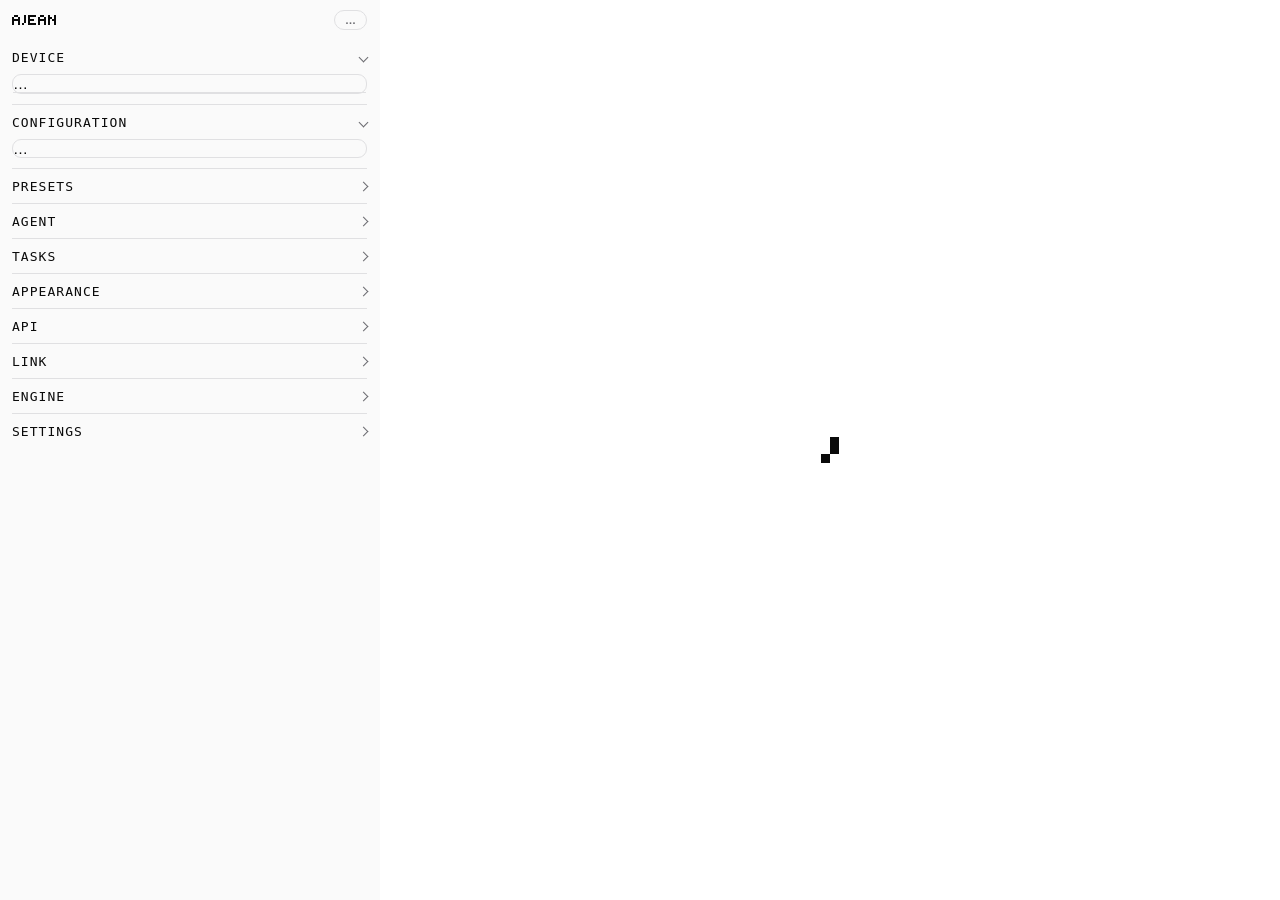
==== internal/ajean/ui/index.html @ ce0cecf3 "models: show a model's total layer count next to the NGL setting Upstream issue nathaninline/ajean#4" ====
<!doctype html>
<!-- GÉNÉRÉ depuis ui/src/ par tools/assemble-ui (go generate ./internal/ajean) — NE PAS ÉDITER index.html DIRECTEMENT -->
<html lang="fr"><head>
<meta charset="utf-8"><meta name="viewport" content="width=device-width,initial-scale=1,viewport-fit=cover">
<!-- PWA standalone : "Ajouter à l'écran d'accueil" sur iPhone → app plein écran
     SANS la barre d'onglets Safari (indispensable pour enregistrer des démos). -->
<meta name="apple-mobile-web-app-capable" content="yes">
<meta name="mobile-web-app-capable" content="yes">
<meta name="apple-mobile-web-app-status-bar-style" content="black-translucent">
<meta name="apple-mobile-web-app-title" content="AJEAN">
<title>AJEAN</title>
<!-- Favicon (même marque « ajean » que la landing/portail) + icône PWA (écran d'accueil
     iOS). SVG inline pour le favicon, PNG 180×180 en data-URI pour apple-touch-icon
     (iOS n'accepte pas le SVG pour l'icône d'accueil). Aucun fichier externe requis. -->
<link rel="icon" href="data:image/svg+xml,<svg xmlns='http://www.w3.org/2000/svg' viewBox='0 0 12 12'><rect width='12' height='12' rx='2' ry='2' fill='%23000'/><rect x='6' y='3' width='2' height='2' fill='%23fff'/><rect x='6' y='5' width='2' height='2' fill='%23fff'/><rect x='4' y='7' width='2' height='2' fill='%23fff'/></svg>">
<link rel="apple-touch-icon" href="[data-uri]">
<!-- Manifeste PWA (installabilité Android/desktop + Web Push). iOS s'appuie sur
     les métas apple-* ci-dessus ; le manifeste ne le gêne pas. Servi à la racine
     (web_server.go en local/tunnel, ajean-app sur app.ajean.link). -->
<link rel="manifest" href="manifest.webmanifest">
<!-- Marque le mode PWA AVANT le rendu : la hauteur de coque et le défilement du
     document en dépendent (voir styles.css). ⚠️ On NE PEUT PAS se fier au média
     `display-mode:standalone` : WebKit l'adosse au `display` du MANIFESTE, or cette
     app n'en a pas (elle est en `apple-mobile-web-app-capable`) — en PWA iOS il
     répond donc `browser`. `navigator.standalone` est le signal juste ici ; on
     garde `display-mode` en second pour les PWA Android/desktop à manifeste. -->
<script>try{var pwa=(window.navigator.standalone===true)||(window.matchMedia&&window.matchMedia('(display-mode:standalone)').matches)||(window.matchMedia&&window.matchMedia('(display-mode:fullscreen)').matches);document.documentElement.setAttribute('data-pwa',pwa?'1':'0');}catch(e){document.documentElement.setAttribute('data-pwa','0');}</script>
<!-- Applique le thème AVANT le rendu (pas de flash) : lit le choix persisté. -->
<script>try{var t=localStorage.getItem('ajean-theme')||'light';document.documentElement.setAttribute('data-theme',(t==='dark'||t.endsWith('-dark'))?'dark':'light');['hide-reasoning','hide-tools','fold-tools','hide-side'].forEach(function(k){document.documentElement.setAttribute('data-'+k,localStorage.getItem('ajean-'+k)==='1'?'1':'0')})}catch(e){document.documentElement.setAttribute('data-theme','light');}</script>
<style>
/* ===== Palette =====================================================
   Un seul thème (« Clean ») : noir et blanc, sobre. Deux variantes — claire par
   défaut, sombre via data-theme="dark" sur <html>. Toutes les couleurs de l'UI
   passent par ces variables ; rien d'autre ne code une couleur en dur. */
:root{color-scheme:light;--font:-apple-system,BlinkMacSystemFont,'Segoe UI',Inter,Helvetica,Arial,sans-serif;--mono:ui-monospace,SFMono-Regular,Menlo,Consolas,monospace;--bubble:#f0f0f0;--bg:#ffffff;--panel:#fafafa;--border:#e0e0e2;--text:#0a0a0a;--dim:#6b6b70;--accent:#0a0a0a;--accent-bg:rgba(0,0,0,.05);--row-bg:rgba(0,0,0,.03);--row-bg-on:rgba(0,0,0,.042);--ok:#0a0a0a;--warn:#6b6b6b;--err:#c0392b;--mag:#6b6b6b;--code-bg:#f5f5f5;--danger-bg:#fbeae8;--warn-bg:#f2f2f2;--add:#1a7f37;--add-bg:rgba(26,127,55,.10);--del:#cf222e;--del-bg:rgba(207,34,46,.10)}
[data-theme="dark"]{color-scheme:dark;--bubble:#232326;--bg:#0b0b0c;--panel:#161618;--border:#33333a;--text:#f2f2f4;--dim:#a0a0a8;--accent:#f5f5f5;--accent-bg:rgba(255,255,255,.07);--row-bg:rgba(255,255,255,.04);--row-bg-on:rgba(255,255,255,.055);--ok:#f5f5f5;--warn:#8e8e8e;--err:#f2777a;--mag:#8e8e8e;--code-bg:#000000;--danger-bg:#2e1a19;--warn-bg:#1c1c1c;--add:#4ac26b;--add-bg:rgba(74,194,107,.13);--del:#f85149;--del-bg:rgba(248,81,73,.13)}
/* Safari iOS peint un rectangle gris/noir sur TOUT élément touché (bouton, lien,
   résumé de section, bulle repliable…). C'est un retour tactile par défaut, hors
   de notre charte et impossible à styler : on le coupe. Nos états :active/:focus
   restent, eux, gérés élément par élément. */
*{box-sizing:border-box;-webkit-tap-highlight-color:transparent}
/* ⚠️ overflow:hidden sur html/body est INTERDIT EN PWA (tenté puis retiré le
   2026-07-28) : en PWA iOS, si le document ne peut plus défiler, WebKit décale
   TOUTE la mise en page à l'ouverture du clavier pour montrer le champ actif —
   la carte de saisie se retrouve plaquée en haut de l'écran. Le rebond
   élastique du document est le prix à payer ; il est cosmétique, le clavier
   ne l'est pas.
   Laisser le document défiler se paie cher, et EN PWA AUSSI : la coque y fait
   956 pt (obligatoire pour que la carte atteigne le bas de l'écran) alors que la
   fenêtre de mise en page n'en fait que 894 → il reste 62 pt de document
   défilable en permanence, même avec un fil VIDE, et la carte de saisie — posée
   en bottom:0 dans le body — part avec au lieu de rester collée en bas.
   On coupe donc le défilement du document PARTOUT (2026-07-29). Le fil, lui,
   défile toujours dans #chat, qui borne son rebond (overscroll:contain).
   ⚠️ SI LE CLAVIER iOS SE REMET À TOUT DÉCALER EN PWA, c'est ce overflow:hidden
   qu'il faut rouvrir en premier — c'était le compromis d'origine. */
/* Hauteur de la coque : elle DIFFÈRE entre PWA et navigateur, il faut les deux.
   - PWA (écran d'accueil) : 100vh, et SURTOUT ni 100dvh ni 100%. Mesuré sur
     iPhone (2026-07-28) : la vue web couvre tout l'écran (956 pt — le contenu
     passe bien sous l'horloge), mais la fenêtre de mise en page ne fait que
     894 pt et reste calée en haut. Or 100dvh ET 100% valent tous deux 894 → il
     restait une bande morte de 62 pt (= la zone sûre du haut) en bas de l'écran,
     sous la carte de saisie. 100vh se réfère au GRAND viewport (956) : la seule
     unité juste dans ce cas.
   - Navigateur (barre d'URL + barre d'outils visibles) : 100vh vaut justement ce
     GRAND viewport, donc la coque dépasse la zone réellement visible → le
     document défile alors que le fil est vide, et le bas de la carte de saisie
     (modèle / contexte) est coupé. Ici c'est 100dvh qu'il faut : la hauteur
     visible du moment.
   D'où : 100dvh par défaut, et 100vh UNIQUEMENT en PWA.
   ⚠️ Le tri se fait sur l'attribut html[data-pwa] (pose par le script du <head>),
   PAS sur le media `display-mode:standalone` : WebKit adosse ce media au `display`
   du MANIFESTE, or cette app n'en a pas (elle vit en apple-mobile-web-app-capable).
   En PWA iOS il repond donc `browser`, la branche navigateur s'appliquait, et la
   bande morte de 62 pt sous la carte de saisie etait de retour (constate le
   2026-07-29).
   ⚠️ Ne pas y ajouter overflow:hidden : voir plus haut, ça casse le clavier iOS. */
body{margin:0;font-family:var(--font);background:var(--bg);color:var(--text);height:100vh;height:100dvh;overscroll-behavior:none;display:flex;font-size:14px}
html[data-pwa="1"] body{height:100vh}
/* Seul #chat défile ; le document, lui, est figé (cf. l'avertissement ci-dessus).
   Exception PWA : on lui rend son défilement, sinon le clavier iOS casse tout. */
html,body{overflow:hidden}
/* PWA plein écran (viewport-fit=cover) : on décale le contenu des bords pour ne
   pas passer sous l'encoche / la barre système / l'indicateur d'accueil. Les
   env(safe-area-inset-*) valent 0 hors PWA, donc aucun impact ailleurs.
   ⚠️ PAS de padding-bas ici : le composer est posé en bottom:0 DANS le body, donc
   une marge basse le décollerait du bord de l'écran et laisserait une bande de
   fond visible sous la carte (visible seulement en PWA, où l'inset vaut ~34 px).
   L'indicateur d'accueil est esquivé bloc par bloc, en padding INTERNE. */
body{padding:env(safe-area-inset-top) env(safe-area-inset-right) 0 env(safe-area-inset-left)}
/* Listes déroulantes : la LISTE ouverte n'hérite pas du fond de son <select>.
   Plusieurs de nos select sont en background:transparent + color clair (chevron
   discret) : en thème sombre, le navigateur peignait donc du texte clair sur le
   fond blanc par défaut de la liste — illisible (signalé sur « Cache KV », mais
   ça touchait TOUTES les listes déroulantes en sombre). On habille donc les
   <option> eux-mêmes ; color-scheme (posé sur <html>) ne suffit pas dès que le
   select porte des couleurs explicites. */
select{color-scheme:inherit}
option,optgroup{background:var(--panel);color:var(--text)}
.side{width:320px;border-right:1px solid var(--border);padding:16px;padding-bottom:calc(16px + env(safe-area-inset-bottom));overflow-y:auto;flex-shrink:0}
.main{flex:1;display:flex;flex-direction:column;min-width:0}
#menubtn{display:none;position:fixed;top:calc(10px + env(safe-area-inset-top));left:calc(10px + env(safe-area-inset-left));z-index:20;background:var(--panel);border:1px solid var(--border);color:var(--text);width:40px;height:40px;border-radius:6px;font-size:18px;cursor:pointer;touch-action:manipulation}
#backdrop{display:none;position:fixed;inset:0;background:rgba(0,0,0,.5);z-index:10}
/* Pastille « installation en cours » : suit exactement les règles d'affichage
   du bouton ☰ (elle ne sert que quand le panneau est en tiroir, donc caché). */
#lc-chip{display:none;position:fixed;top:calc(10px + env(safe-area-inset-top));left:calc(58px + env(safe-area-inset-left));z-index:20;max-width:60vw;overflow:hidden;text-overflow:ellipsis;white-space:nowrap;background:var(--panel);border:1px solid var(--accent);color:var(--accent);height:40px;padding:0 12px;border-radius:6px;font-size:12px;cursor:pointer}
#lc-chip.failed{border-color:var(--err);color:var(--err)}
@media (max-width:720px){
  .side{position:fixed;inset:0 auto 0 0;width:80%;max-width:320px;z-index:15;transform:translateX(-100%);transition:transform .2s;background:var(--bg);padding-top:calc(16px + env(safe-area-inset-top));padding-left:calc(16px + env(safe-area-inset-left))}
  .side.open{transform:translateX(0)}
  #menubtn,#backdrop.open{display:block}
  #lc-chip:not([hidden]){display:block}
  body.drawer-open #menubtn,body.drawer-open #lc-chip{display:none}
  .main{width:100%}
  #chat{padding:60px 8px 12px}
  .msg{max-width:92%}
  #chat .msg.assistant,#chat .msg.reasoning{max-width:100%}
  #inputbar{padding:8px;gap:4px}
  #send,#stop{width:36px;padding:0}
  /* Petit écran (menu replié en tiroir) : on masque l'aide clavier — inutile et
     ça prend de la place. Elle reste visible sur desktop. */
  #sendhint{display:none}
  /* …sauf quand elle annonce que le modèle charge : là c'est une information
     d'état, pas un rappel de raccourci. */
  #sendhint.waiting{display:block}
}
/* Desktop : menu plus large et bulles (badges) un peu plus grosses. */
@media (min-width:721px){
  .side{width:380px}
  .preset-meta .ctag,.preset-meta .qtag,.preset-meta .rtag,.preset-meta .btag,.preset-meta .captag{font-size:11px;padding:2px 9px;border-radius:9px}
  .preset-meta .ctag svg,.preset-meta .rtag svg,.preset-meta .btag svg{width:11px;height:11px}
  /* Sur desktop (tags en 11px), 1.35em ferait des icônes trop grosses : on les
     ramène à 1.2em pour qu'elles épousent la hauteur du texte. Mobile inchangé. */
  .preset-meta .captag svg{width:1.2em;height:1.2em}
}
h1{margin:0;font-size:18px;color:var(--accent)}
/* Logo : « AJEAN » dessiné en pixels (SVG 4x5 par lettre, trait d'un module). Le « A »
   reste un bloc à part : il apparaît en glissant quand le mode agent est actif. */
#brand{display:inline-flex;align-items:center}
#brand svg{height:10px;width:auto;display:block;shape-rendering:crispEdges;fill:currentColor}
#brand-word{display:inline-flex;color:var(--accent)}
#ver{font-size:10px;font-weight:400;color:var(--dim);margin-left:7px;letter-spacing:0;align-self:flex-end;line-height:1;position:relative;top:1px}
.sidehead{display:flex;align-items:center;justify-content:space-between;gap:8px;margin-bottom:18px}
/* pastille d'état service, en haut à droite de la barre latérale */
.statuspill{display:inline-flex;align-items:center;gap:6px;font-size:11px;padding:3px 10px;border-radius:999px;border:1px solid var(--border);background:var(--panel);color:var(--dim);font-weight:600;white-space:nowrap;cursor:pointer}
.statuspill.ok{color:var(--ok);border-color:color-mix(in srgb,var(--ok) 45%,transparent);background:color-mix(in srgb,var(--ok) 12%,transparent)}
.statuspill.err{color:var(--err);border-color:color-mix(in srgb,var(--err) 45%,transparent);background:color-mix(in srgb,var(--err) 12%,transparent)}
.statuspill.loading{color:var(--warn);border-color:color-mix(in srgb,var(--warn) 45%,transparent);background:color-mix(in srgb,var(--warn) 12%,transparent)}
.statuspill.loading .dot{animation:pulse 1s ease-in-out infinite}
@keyframes pulse{0%,100%{opacity:1}50%{opacity:.25}}
.statuspill .dot{width:7px;height:7px;border-radius:50%;background:currentColor}
/* en-tête + bouton d'ajout de skill (toujours visible) */
.skillshead{display:flex;align-items:center;justify-content:space-between;margin:12px 0 5px}
.skillshead>span{font-size:11.5px;color:var(--dim);font-weight:600}
.addbtn{font-size:11px;padding:4px 11px;background:var(--panel);color:var(--dim);border:1px solid var(--border);border-radius:999px;cursor:pointer;line-height:1.3;letter-spacing:.02em}
.addbtn:hover{border-color:var(--dim);color:var(--text);background:var(--accent-bg)}
.mem-count{font-size:10px;color:var(--dim);font-weight:400;letter-spacing:0;text-transform:none;font-family:var(--font);margin-left:4px}
/* Titre de sous-section (Mémoire / Accès internet) : simple libellé, PAS de trait
   (le trait est réservé aux sections principales — cf. `details`). La séparation
   visuelle vient de la carte de lignes qui suit (.slist). */
/* Barre « Voir la mémoire » : libellé à gauche, bouton « + ajouter » à droite.
   Pas de chevron : la liste s'ouvre sous la ligne, ça se voit. */
.pages-bar{display:flex;align-items:center;gap:8px;cursor:pointer;user-select:none;padding:7px 0;margin-top:4px}
.pages-bar .pages-title{font-size:11.5px;color:var(--dim);font-weight:600}
.pages-bar .addbtn{margin-left:auto}
.mem-search{width:100%;box-sizing:border-box;background:var(--panel);color:var(--text);border:1px solid var(--border);border-radius:6px;padding:5px 9px;font:inherit;font-size:12px;margin:0 0 6px}
.mem-search:focus{outline:none;border-color:var(--accent)}
.mem-list{max-height:240px;overflow-y:auto;overscroll-behavior:contain}
.mem-more{font-size:11px;color:var(--dim);text-align:center;padding:6px 0 2px}
.ask-overlay{position:fixed;inset:0;background:rgba(0,0,0,.45);z-index:60;display:flex;align-items:center;justify-content:center;padding:20px}
.ask-box{background:var(--bg);border:1px solid var(--border);border-radius:10px;width:100%;max-width:420px;padding:20px;box-shadow:0 12px 40px rgba(0,0,0,.18)}
.ask-title{font-size:15px;font-weight:600;color:var(--text);margin-bottom:8px}
.ask-msg{font-size:13px;color:var(--dim);line-height:1.5;white-space:pre-wrap;word-break:break-word}
.ask-input{width:100%;box-sizing:border-box;margin-top:12px;background:var(--panel);color:var(--text);border:1px solid var(--border);border-radius:6px;padding:9px 11px;font:inherit;font-size:13px}
.ask-input:focus{outline:none;border-color:var(--accent)}
.ask-actions{display:flex;justify-content:flex-end;gap:8px;margin-top:18px}
.ask-actions button{margin:0;padding:7px 16px}
.ask-ok{border-color:var(--accent);color:var(--accent)}
.ask-ok.danger{border-color:var(--err);color:var(--err)}
#brand-a{display:inline-flex;line-height:0;color:var(--text);margin-right:2px}
/* Mode agent : le A passe en couleur d'accent (il était masqué hors agent,
   la marque se lisant alors « AJEAN »). L'état agent reste signalé par sa
   pastille dans les réglages. */
#brand.agent #brand-a{color:var(--accent)}
/* interrupteur (switch) */
/* Sous-groupe du mode agent (Mémoire, Accès internet, Serveurs MCP, Paramètres).
   MÊME grammaire que « Machine » ou « Apparence » : étiquette de groupe NUE
   au-dessus, puis UNE carte .slist qui porte toutes les lignes. Auparavant
   chaque sous-groupe était une carte qui embarquait son propre titre et du
   contenu libre aux marges variables — quatre îlots décollés au lieu d'une
   colonne régulière. Le grisé « agent désactivé » se pose sur le GROUPE
   (étiquette comprise), plus sur la carte seule. */
.gated-group{margin:0 0 10px;transition:opacity .15s}
.gated-group.gated{opacity:.4;pointer-events:none;filter:grayscale(.4)}
/* Gate d'UNE ligne (ex. compactage/machines dans « Paramètres ») : même effet que
   le groupe, mais appliqué à la .switchrow seule pour qu'une ligne voisine non gatée
   (la notification) reste pleinement active dans la même carte. */
.switchrow.gated{opacity:.4;pointer-events:none;filter:grayscale(.4);transition:opacity .15s}
.switch{position:relative;display:inline-block;width:36px;height:20px;flex:none}
.switch input{position:absolute;opacity:0;width:0;height:0}
/* Piste décochée : un gris franc (pas --border), sinon le pavé blanc ne se
   détache pas du rail en mode clair. Même teinte que .pe-sl. */
.switch .slider{position:absolute;inset:0;background:color-mix(in srgb,var(--dim) 55%,transparent);border-radius:999px;transition:background .25s ease}
.switch .slider::before{content:"";position:absolute;width:14px;height:14px;left:3px;top:3px;background:#fff;border-radius:50%;transition:transform .25s ease;box-shadow:0 1px 2px rgba(0,0,0,.25)}
.switch input:checked + .slider{background:var(--accent)}
.switch input:checked + .slider::before{transform:translateX(16px);background:var(--bg)}
.switch input:focus-visible + .slider{box-shadow:0 0 0 2px var(--bg),0 0 0 4px var(--accent)}
h2{margin:20px 0 8px;font-size:11px;color:var(--dim);text-transform:uppercase;letter-spacing:.1em;font-weight:600}
details>summary::-webkit-details-marker{display:none}
/* Bouton « + » d'ajout de preset (dans la barre de titre, à côté du chevron).
   La croix est DESSINÉE (deux filets via ::before/::after) et non un glyphe « + »
   texte, qui se posait de travers et changeait de largeur selon la police — même
   raison que .iconbtn. Petit carré arrondi, centrage parfait par fl<->box, discret
   au repos (couleur atténuée, fond du panneau) et accent au survol. */
.preset-add{display:none;position:relative;flex:none;box-sizing:border-box;
  width:22px;height:22px;padding:0;margin:0 6px 0 auto;font-size:0;
  background:var(--panel);color:var(--dim);border:1px solid var(--border);border-radius:7px;
  cursor:pointer;transition:border-color .15s ease,color .15s ease,background .15s ease}
.preset-add::before,.preset-add::after{content:"";position:absolute;top:50%;left:50%;
  background:currentColor;border-radius:1px}
.preset-add::before{width:10px;height:1.5px;transform:translate(-50%,-50%)}
.preset-add::after{width:1.5px;height:10px;transform:translate(-50%,-50%)}
.preset-add:hover{border-color:var(--accent);color:var(--accent);background:var(--accent-bg)}
.preset-add:active{transform:scale(.92)}
details[open]>summary>.preset-add{display:inline-flex}
.tag{display:inline-block;padding:2px 8px;border-radius:10px;font-size:11px;background:var(--panel);border:1px solid var(--border)}
.tag.ok{color:var(--ok);border-color:var(--ok)}
.tag.err{color:var(--err);border-color:var(--err)}
button{background:var(--panel);color:var(--text);border:1px solid var(--border);border-radius:6px;padding:6px 10px;font:inherit;cursor:pointer;margin:2px}
button:hover{border-color:var(--accent);color:var(--accent)}
button:disabled{opacity:.5;cursor:not-allowed}
.row{display:flex;gap:4px;flex-wrap:wrap}
.preset{display:flex;align-items:center;justify-content:space-between;gap:6px;padding:6px 10px;border:1px solid var(--border);border-radius:6px;margin:4px 0;cursor:pointer;background:var(--panel)}
.preset:hover{border-color:var(--accent)}
.preset.active{border-color:var(--accent);color:var(--accent);border-width:1.5px;padding:5.5px 9.5px}
.preset>span{flex:1;min-width:0;overflow:hidden;text-overflow:ellipsis;white-space:nowrap}
.preset>button{flex-shrink:0}
/* Liste de lignes cliquables (presets, pages mémoire) posée à fleur de carte :
   une pile de petites cartes bordées faisait « trop de carrés » là où le reste
   du menu aligne des lignes séparées par un filet. L'actif se signale par un
   voile et un liseré à gauche, plus par un cadre propre. */
.rowlist>.preset{border:0;border-radius:0;margin:0;padding:6px 10px;background:transparent}
.rowlist>.preset:not(:last-child){border-bottom:1px solid var(--border)}
.rowlist>.preset:hover{background:var(--row-bg)}
.rowlist>.preset.active{position:relative;background:var(--row-bg-on);color:var(--text);font-weight:600}
/* La carte (.slist) laisse volontairement déborder son contenu (menus), elle ne
   rogne donc pas ses coins : c'est la LIGNE de bord qui porte l'arrondi, sinon
   le voile dépasse l'angle de la carte. */
.rowlist:first-child>.preset:first-child{border-radius:8px 8px 0 0}
.rowlist:last-child>.preset:last-child{border-radius:0 0 8px 8px}
.rowlist:first-child:last-child>.preset:only-child{border-radius:8px}
/* Liseré de gauche : un trait DROIT (pas un arc) qui court sur TOUTE la hauteur
   de la ligne. Donc pas de box-shadow interne (l'arrondi le courberait) mais un
   élément à part, aux bords francs, que l'arrondi de la ligne de bord se
   contente de ROGNER — il se perd dans l'angle au lieu de le suivre. */
.rowlist>.preset{overflow:hidden}
.rowlist>.preset.active::before,.rowlist>.preset.pending::before{content:"";position:absolute;
  left:0;top:0;bottom:0;width:3px;background:var(--text)}
/* La liste est REDESSINÉE à chaque rafraîchissement : une transition ne jouerait
   pas (l'élément vient de naître), d'où des @keyframes d'entrée. Le liseré entre
   en glissant depuis la gauche, le voile et la puce arrivent en fondu.
   ⚠️ Elles ne sont posées QUE via .sel-anim, classe mise par loadPresets le seul
   redessin où la sélection a bougé : sans ça elles repartaient à chaque
   rafraîchissement et la puce clignotait en continu. */
@keyframes bar-in{from{transform:translateX(-100%)}to{transform:translateX(0)}}
@keyframes row-in{from{background:transparent}}
@keyframes dot-in{from{opacity:0;transform:scale(.3)}to{opacity:1;transform:scale(1)}}
.sel-anim.active::before,.sel-anim.pending::before{animation:bar-in .26s cubic-bezier(.2,.7,.3,1) both}
.rowlist>.preset.sel-anim.active,.rowlist>.preset.sel-anim.pending{animation:row-in .26s ease-out both}
.sel-anim .preset-dot{animation:dot-in .26s cubic-bezier(.2,1.5,.5,1) both}
/* Bascule en cours : la ligne visée s'allume DÉJÀ (le clic doit se voir tout de
   suite), mais sa barre reste EN RETRAIT — même blanc, opacité plus basse, et
   elle respire. Le service met plusieurs secondes à redémarrer : la barre pleine
   (plus la puce) est réservée au preset vraiment actif. */
.rowlist>.preset.pending{position:relative;background:var(--row-bg);color:var(--text);font-weight:600}
.rowlist>.preset.pending::before{animation:bar-breathe 1.5s ease-in-out infinite}
.rowlist>.preset.sel-anim.pending::before{
  animation:bar-in .26s cubic-bezier(.2,.7,.3,1) both,bar-breathe 1.5s ease-in-out .26s infinite}
@keyframes bar-breathe{0%,100%{opacity:.5}50%{opacity:.2}}
/* Ligne à deux étages (titre + étiquettes) : l'interligne interne suffit, on
   resserre donc le haut et le bas. */
.rowlist>.preset .preset-meta{margin-top:4px}
/* Messages et « voir plus » de la liste : alignés sur le retrait des lignes. */
.rowlist>.muted,.rowlist>.mem-more{padding:9px 10px}
.preset-info{flex:1;min-width:0}
.preset-name{min-width:0;overflow-wrap:anywhere;word-break:break-word}
/* Puce du preset actif : disque dessiné en CSS (le caractère « ● » dépend de la
   police du système — plus petit et plus bas sous Windows que sous macOS). */
.preset-dot{display:inline-block;width:7px;height:7px;border-radius:50%;
  background:currentColor;margin:0 7px 0 0;flex-shrink:0;
  /* ⚠️ PAS `vertical-align:middle` : ce mot-clé se cale sur la HAUTEUR D'X de la
     police, qui n'est pas la même d'un système à l'autre (Segoe UI sous Windows
     vs SF sous macOS) — la puce tombait trop bas sur PC. Un décalage EN LONGUEUR
     part de la ligne de base et ne dépend que de la taille de texte : même
     rendu partout. .34em ≈ milieu des capitales, moins la moitié du disque. */
  vertical-align:calc(.34em - 3.5px)}
/* Icône d'engrenage : centrée verticalement sur la ligne (sa silhouette ronde se
   lit bien au milieu de son coin, là où le crayon penché tirait de travers). */
.preset-edit{flex-shrink:0;display:inline-flex;align-items:center;justify-content:center;
  margin:0 -2px 0 0;padding:4px;line-height:0;background:transparent;border:none;opacity:.55}
.preset-edit:hover{opacity:1;color:var(--accent);background:transparent}
.preset-meta{display:flex;align-items:center;gap:6px;margin-top:3px;flex-wrap:wrap}
.ctag{flex-shrink:0;display:inline-flex;align-items:center;gap:3px;font-size:9px;padding:1px 6px;border:1px solid var(--border);color:var(--dim);border-radius:8px;letter-spacing:.03em}
.qtag{flex-shrink:0;font-size:9px;padding:1px 6px;border:1px solid var(--border);color:var(--dim);border-radius:8px;letter-spacing:.03em;text-transform:uppercase}
.rtag{flex-shrink:0;display:inline-flex;align-items:center;gap:3px;font-size:9px;padding:1px 6px;border:1px solid var(--border);color:var(--dim);border-radius:8px;letter-spacing:.03em}
.btag{flex-shrink:0;display:inline-flex;align-items:center;gap:3px;font-size:9px;padding:1px 6px;border:1px solid var(--border);color:var(--dim);border-radius:8px;letter-spacing:.03em}
/* Bulle « capacités » : regroupe les icônes vision (œil) et raisonnement (ampoule)
   d'un preset, dans une pastille au même style que les autres tags (issue #35). */
.captag{flex-shrink:0;display:inline-flex;align-items:center;gap:5px;font-size:9px;padding:1px 6px;border:1px solid var(--border);color:var(--dim);border-radius:8px}
/* Caractère invisible : donne à la bulle la MÊME hauteur de ligne de texte que
   les autres tags, indépendamment de la taille de l'icône (qui reste centrée). */
.captag::before{content:"\200b";margin-right:-5px}
/* Icônes dimensionnées en em : elles suivent le font-size du tag (9px base, 11px
   desktop via la media query) → la bulle a EXACTEMENT la même hauteur que les
   autres tags, qui eux se dimensionnent au texte. */
.captag svg{display:block;width:1.35em;height:1.35em}
/* Réordonnancement des presets (SortableJS). Le clone qui suit le curseur est
   bien mis en avant (fond + ombre + contour accent) ; l'emplacement cible reste
   discret pour montrer où ça va tomber. */
.preset-drag{cursor:grabbing;background:var(--row-bg-on);border:none;border-radius:6px;box-shadow:0 6px 18px rgba(0,0,0,.35);outline:none;opacity:1}
.preset-ghost{opacity:.35}
.preset-chosen{cursor:grabbing}
/* Petit « ? » d'aide : bulle au survol/clic au lieu d'un pavé de texte permanent. */
.help{display:inline-flex;align-items:center;justify-content:center;width:15px;height:15px;margin-left:6px;flex-shrink:0;font-size:10px;font-weight:600;line-height:1;color:var(--dim);border:1px solid var(--border);border-radius:50%;cursor:help;user-select:none;vertical-align:middle}
.help:hover{color:var(--accent);border-color:var(--accent)}
/* La bulle est ancrée à la ligne (.switchrow position:relative), pas au « ? »,
   pour rester alignée au bord gauche du panneau et ne pas déborder. */
.help>.tip{display:none;position:absolute;z-index:40;left:0;right:0;top:calc(100% + 2px);padding:8px 10px;background:var(--bg);border:1px solid var(--border);border-radius:6px;font-size:11px;font-weight:400;line-height:1.4;color:var(--text);box-shadow:0 4px 16px rgba(0,0,0,.15);white-space:normal;text-align:left;text-transform:none;letter-spacing:normal;font-family:var(--font);cursor:auto}
.help:hover>.tip,.help:focus>.tip,.help.open>.tip{display:block}
.kv{display:flex;justify-content:space-between;gap:10px;padding:9px 12px;border-bottom:1px solid var(--border);font-size:13px;min-height:38px;align-items:center}
.kv span:first-child{color:var(--text);flex-shrink:0}
.kv:last-child{border-bottom:0}
/* direction:rtl tronque par la GAUCHE (on garde la fin d'un chemin long), mais
   inversait l'ordre des groupes : « 18,2 / 24 Go » s'affichait « Go 24 / 18,2 ».
   unicode-bidi:plaintext rend chaque valeur dans son sens naturel tout en
   gardant l'ancrage à droite. */
.kv span:last-child{overflow:hidden;text-overflow:ellipsis;white-space:nowrap;direction:rtl;unicode-bidi:plaintext;text-align:right;min-width:0;color:var(--dim)}
.bar{height:5px;background:var(--border);border-radius:3px;overflow:hidden;margin:0}
.bar>div{height:100%;background:var(--accent)}
#chat{flex:1;min-height:0;overflow-y:auto;overscroll-behavior:contain;padding:20px;display:flex;flex-direction:column;gap:14px}
:root{--col:max(20px,calc(50% - 450px))}
@media (max-width:720px){#chat{padding:60px 8px 12px}}
.msg{max-width:80%;padding:10px 14px;border-radius:10px;white-space:pre-wrap;word-wrap:break-word;line-height:1.45}
.msg.assistant,.msg.reasoning{white-space:normal}
.msg .body{overflow-wrap:anywhere;word-break:break-word}
.msg.user{align-self:flex-end;background:var(--bubble);color:var(--text)}
.msg.user .label{color:var(--dim)}
.msg.assistant{align-self:flex-start;background:var(--panel);border:1px solid var(--border)}
.msg.assistant.errmsg{border-color:rgba(248,81,73,.55);background:rgba(248,81,73,.08);color:var(--err)}
.msg .body>*{margin:1em 0}
.msg .body>*:first-child{margin-top:0}
.msg .body>*:last-child{margin-bottom:0}
.msg .body h1,.msg .body h2,.msg .body h3,.msg .body h4{font-weight:600;line-height:1.25;margin:1.2em 0 .5em}
.msg .body h1{font-size:1.3em} .msg .body h2{font-size:1.15em} .msg .body h3{font-size:1em} .msg .body h4{font-size:.95em}
.msg .body ul,.msg .body ol{padding-left:1.4em}
.msg .body li{margin:.15em 0}
.msg .body li>p{margin:0}
.msg.assistant .body code{background:var(--code-bg);padding:1px 5px;border-radius:3px;font-size:.9em;overflow-wrap:anywhere;word-break:break-word}
.msg.assistant .body pre,.msg.reasoning .body pre{position:relative;background:var(--code-bg);border:1px solid var(--border);border-radius:6px;padding:10px;overflow-x:auto;max-width:100%;margin:.5em 0}
.copybtn{position:absolute;bottom:6px;right:6px;font-size:11px;padding:3px 8px;margin:0;background:var(--panel);border:1px solid var(--border);color:var(--dim);border-radius:5px;opacity:.5;transition:opacity .15s,color .15s}
.msg.assistant .body pre:hover .copybtn,.msg.reasoning .body pre:hover .copybtn,.msg.tool .body pre:hover .copybtn{opacity:1}
.copybtn:hover{border-color:var(--accent);color:var(--accent)}
.copybtn.done{color:var(--ok);border-color:var(--ok);opacity:1}
.msg.assistant .body pre code,.msg.reasoning .body pre code{background:transparent;padding:0;font-size:.85em;line-height:1.4}
.msg.assistant .body blockquote{border-left:3px solid var(--border);padding:0 0 0 10px;margin:.4em 0;color:var(--dim)}
.msg.assistant .body a{color:var(--accent);text-decoration:none}
.msg.assistant .body a:hover{text-decoration:underline}
.msg.assistant .body table{border-collapse:collapse;margin:.5em 0}
.msg.assistant .body th,.msg.assistant .body td{border:1px solid var(--border);padding:4px 8px}
.msg.assistant .body hr{border:none;border-top:1px solid var(--border);margin:.6em 0}
#scrollbtn{position:absolute;bottom:80px;right:20px;background:var(--panel);border:1px solid var(--border);color:var(--accent);width:36px;height:36px;border-radius:50%;cursor:pointer;display:none;font-size:16px;z-index:5}
#scrollbtn.show{display:block}
.msg.reasoning{align-self:flex-start;background:transparent;border:1px dashed var(--border);color:var(--mag);font-size:12px;max-width:90%;overflow-wrap:anywhere;word-break:break-word}
.msg.tool{align-self:flex-start;background:transparent;border:1px dashed var(--border);max-width:90%;white-space:normal;padding:8px 12px;font-size:12px;overflow-wrap:anywhere;word-break:break-word}
.msg.tool .tool-head{font-size:12px;color:var(--accent);font-weight:600;margin-bottom:6px}
/* ===== Diff des écritures (outil edit / mémoire) ==================
   Lignes ajoutées en vert, retirées en rouge, contexte neutre. Les couleurs
   viennent de variables : chaque thème peut les ajuster (clair vs sombre). */
.msg.tool pre.diff{display:block;padding:0;overflow-x:auto;background:var(--code-bg)}
.msg.tool pre.diff .dl{display:block;padding:1px 10px;white-space:pre-wrap;word-break:break-word;color:var(--dim)}
.msg.tool pre.diff .dl.add{color:var(--add);background:var(--add-bg)}
.msg.tool pre.diff .dl.del{color:var(--del);background:var(--del-bg)}
/* Marqueur +/- dans sa propre gouttière, séparé du texte (évite le « + - » collé
   sur une ligne dont le contenu commence par une puce « - »). */
.msg.tool pre.diff .dl .op{display:inline-block;width:1.2em;flex:0 0 auto;opacity:.5;user-select:none;text-align:left}
.msg.tool pre.diff .dl .tx{white-space:pre-wrap}
/* Écriture en direct : le bloc se remplit ligne à ligne pendant que le modèle
   tape. Seule la dernière ligne est en fondu (.fresh) — animer tout le bloc à
   chaque nouvelle ligne le ferait clignoter. Hauteur bornée + scroll auto en
   bas (voir 08-chat-render.js) pour qu'un long script ne pousse pas le fil. */
.msg.tool pre.diff.live .dl.fresh{animation:difffresh .18s ease-out}
@keyframes difffresh{from{opacity:0;transform:translateY(2px)}to{opacity:1;transform:none}}
@media (prefers-reduced-motion:reduce){.msg.tool pre.diff.live .dl.fresh{animation:none}}
.diff-count{margin-left:8px;letter-spacing:0;text-transform:none}
.diff-count .a{color:var(--add)}
.diff-count .d{color:var(--del)}
.msg.tool .tool-sub{font-size:10px;color:var(--dim);text-transform:uppercase;letter-spacing:.1em;margin:8px 0 4px}
.msg.tool pre{position:relative;background:var(--code-bg);border:1px solid var(--border);border-radius:6px;padding:8px 10px;overflow:auto;margin:0;max-height:280px}
.msg.tool pre code{background:transparent;padding:0;font-size:.82em;line-height:1.4;white-space:pre}
.msg.tool .tool-caret{color:var(--accent);animation:toolblink 1s step-end infinite}
.msg.tool .tool-wait{font-size:12px;color:var(--dim);margin-top:8px;animation:toolblink 1.2s ease-in-out infinite}
@keyframes toolblink{0%,100%{opacity:.45}50%{opacity:1}}
/* Indicateur « le modèle travaille » : UN seul point qui pulse (grossit et
   rétrécit), à l'endroit où l'assistant va écrire. La progression détaillée
   (chrono, tokens, vitesse) vit dans la ligne d'état persistante #genstatus. */
.msg.typing{display:inline-flex;gap:8px;align-items:center;padding:14px 16px}
.msg.typing .dot{width:8px;height:8px;border-radius:50%;background:var(--dim);animation:pulsedot 1.15s infinite ease-in-out}
@keyframes pulsedot{0%,100%{transform:scale(.55);opacity:.45}50%{transform:scale(1);opacity:1}}
/* Compactage du contexte : le MÊME indicateur, juste étiqueté (le point passe
   en accent, un libellé apparaît à côté). Un seul objet à l'écran, au bon
   endroit — pas de bannière qui doublonne. */
.msg.typing.compacting .dot{background:var(--accent)}
.msg.typing .tlabel{animation:tlabelfade 1.6s ease-in-out infinite;font-size:12px;color:var(--accent);margin-left:1px;white-space:nowrap}
@keyframes tlabelfade{0%,100%{opacity:.6}50%{opacity:1}}
/* Ligne d'état de génération (façon Claude Code) : posée DANS le fil, en dernier,
   donc juste SOUS le texte de l'IA. Reste affichée pendant toute la génération et
   montre point pulsant + chrono + tokens produits + vitesse en direct. Pendant la
   génération, la bulle de points redondante du fil est masquée (ce point-ci sert
   d'indicateur) — sauf en compactage, qui porte son propre libellé. */
.genstatus{display:flex;align-items:center;gap:8px;margin-top:-8px;font-family:var(--mono);font-size:10.5px;letter-spacing:.02em;color:var(--dim)}
/* Logo AJEAN (le J du favicon : la barre + le carré du pied), en accent, SANS
   animation — simple marque à côté des mesures. */
.genstatus .jlogo{width:16px;height:16px;flex:none;color:var(--accent)}
.genstatus .jlogo rect{fill:currentColor}
#chat.genon .msg.typing:not(.compacting){display:none}
/* Compactage : MÊME barre, texte « compactage… » en accent, logo dont l'opacité
   baisse puis remonte (fondu, pas de zoom) pour montrer que ça travaille. */
.genstatus.compacting{color:var(--accent)}
.genstatus.compacting .jlogo{animation:jpulse 1.1s ease-in-out infinite}
@keyframes jpulse{0%,100%{opacity:1}50%{opacity:.25}}
/* Trace laissée DANS le fil quand le contexte a été compacté : un séparateur
   discret, à sa place chronologique — un toast qui disparaît ne dit pas OÙ la
   coupure a eu lieu. */
.compact-mark{display:flex;align-items:center;gap:10px;margin:14px 2px;font-size:11px;color:var(--dim);letter-spacing:.04em;animation:cmarkin .35s ease}
.compact-mark::before,.compact-mark::after{content:"";flex:1;height:1px;background:var(--border)}
@keyframes cmarkin{from{opacity:0;transform:translateY(-4px)}to{opacity:1;transform:none}}
/* --- Message en attente d'accusé serveur ---------------------------------
   Affiché DÈS l'appui sur envoyer, en gris et légèrement effacé : le message
   ne disparaît plus le temps de l'aller-retour. La classe est retirée quand le
   flux renvoie l'événement `user`, et la bulle reprend sa couleur pleine —
   signal net que c'est bien parti. */
.msg.user.pending{opacity:.45;transition:opacity .2s ease}
.msg.user.pending .label{font-style:italic}

/* --- Voile de chargement du fil ------------------------------------------
   Couvre la zone du chat tant que le replay n'est pas fini. Sans lui, une
   connexion lente donne un chat vide indiscernable d'une conversation vide. */
/* Voile toujours présent (display:flex), mais invisible et inerte hors chargement.
   On anime l'OPACITÉ (et la visibilité) pour un fondu propre à la disparition : le
   fil apparaît en douceur dessous, plus d'apparition « sèche ». */
#chat-loading{position:absolute;inset:0;z-index:6;display:flex;flex-direction:column;
  align-items:center;justify-content:center;gap:12px;background:var(--bg);
  color:var(--dim);font-size:12px;letter-spacing:.04em;pointer-events:none;
  opacity:0;visibility:hidden;transition:opacity .38s ease,visibility .38s ease}
#chat-loading.show{opacity:1;visibility:visible}
@media (prefers-reduced-motion:reduce){#chat-loading{transition:none}}
/* Accueil du fil vide. Posé en surimpression du chat (et non DANS le fil) pour ne
   pas perturber le défilement ni le rendu du replay ; pointer-events:none pour
   qu'il ne vole jamais un clic à la zone de saisie. Il vit sous le voile de
   chargement (z-index plus bas) : jamais les deux visibles en même temps. */
#chat-empty{position:absolute;inset:0 0 150px;z-index:3;display:none;flex-direction:column;
  align-items:center;justify-content:center;gap:10px;pointer-events:none;
  opacity:0;transition:opacity .35s ease}
#chat-empty.show{display:flex;opacity:1}
/* Le clone perd les règles d'id de #brand (les id sont retirés), dont l'espace
   entre le « A » et le mot : on le repose ici, à l'échelle du logo agrandi
   (2 px pour 10 px de haut → 4 px pour 20 px), sinon le A s'encastre dans le J. */
#ce-logo{display:inline-flex;align-items:center;gap:4px;color:var(--text)}
#ce-logo svg{height:20px;width:auto;display:block;shape-rendering:crispEdges;fill:currentColor}
#ce-logo .ce-word{display:inline-flex;color:var(--accent)}
#ce-title{font-size:14px;color:var(--dim);letter-spacing:.03em}
/* Voile de chargement : la marque « J » (favicon) en GRAND qui pulse (même pulsation
   que le logo de compactage, @keyframes jpulse). Remplace l'ancien texte + points.
   #cl-logo EST le SVG (viewBox 0 0 12 12). */
#cl-logo{width:52px;height:52px;display:block;color:var(--accent);fill:currentColor;
  shape-rendering:crispEdges;animation:jpulse 1.1s ease-in-out infinite}
@media (prefers-reduced-motion:reduce){#cl-logo{animation:none;opacity:.7}}
.cl-dots{display:inline-flex;gap:5px;align-items:center}
.cl-dots span{width:7px;height:7px;border-radius:50%;background:var(--dim);animation:typingdot 1.2s infinite ease-in-out}
.cl-dots span:nth-child(2){animation-delay:.16s}
.cl-dots span:nth-child(3){animation-delay:.32s}
/* Les 3 points « qui sautent » du voile de chargement. Ce keyframes avait disparu
   (renommé/supprimé lors d'un ménage), laissant l'animation pointer dans le vide →
   points figés. On le redéfinit : petit saut vers le haut, échelonné par les délais
   ci-dessus. */
@keyframes typingdot{0%,80%,100%{transform:translateY(0);opacity:.45}40%{transform:translateY(-6px);opacity:1}}
.msg .label{font-size:10px;color:var(--dim);text-transform:uppercase;letter-spacing:.1em;margin-bottom:4px;display:block}
/* Bulles repliables (reasoning / tool) : une fois la réponse arrivée, on les
   replie en douceur pour désencombrer le fil, tout en gardant le label (et son
   compteur de tokens) cliquable pour redéplier. */
.msg.collapsible .label{cursor:pointer;user-select:none;margin-bottom:0}
/* Shimmer « voile blanc » façon Claude/DeepSeek : tant que la bulle travaille
   (.working), un dégradé clair balaye l'étiquette de gauche à droite. On clippe
   le dégradé sur le texte (background-clip:text) et on déplace sa position. Base
   dim pour rester secondaire, pic clair (--text) pour le reflet. Le repli retire
   .working → l'étiquette redevient statique.
   ⚠️ Le clip s'applique sur le .txt SEUL, pas sur tout le .label : sur iOS/Safari,
   -webkit-background-clip:text clippe AUSSI les enfants non-texte (notre SVG), donc
   l'icône disparaissait tant que la bulle était active et ne revenait qu'à la fin.
   En ciblant le texte, l'icône (sœur du .txt) reste visible pendant l'animation. */
#chat .msg.collapsible.working .label .txt{
  background:linear-gradient(90deg,var(--dim) 0%,var(--dim) 30%,var(--text) 50%,var(--dim) 70%,var(--dim) 100%);
  background-size:300% 100%;background-repeat:no-repeat;
  -webkit-background-clip:text;background-clip:text;
  -webkit-text-fill-color:transparent;color:transparent;
  animation:labelshimmer 2s linear infinite;
}
/* Rester dans [0%,100%] : hors de cette plage le dégradé ne couvre plus tout le
   texte et les lettres non couvertes s'effacent. Avec un fond 300% + bande
   étroite, aux deux bornes le reflet est HORS du texte (invisible), et la pause
   70%→100% espace les passages : le bouclage va d'invisible à invisible, donc
   aucune saccade. */
@keyframes labelshimmer{0%{background-position:100% 0}70%,100%{background-position:0% 0}}
@media (prefers-reduced-motion:reduce){
  #chat .msg.collapsible.working .label .txt{animation:none;background:none;-webkit-text-fill-color:var(--dim);color:var(--dim)}
}
/* ===== Barre latérale ==============================================
   Colonne de réglages dense : 12 sections repliées doivent tenir sans faire
   défiler. Un seul gabarit, repris des listes de la modale de preset.
   Hauteurs : en-tête de section 34 px, ligne de réglage 34 px. */
.side{padding:10px 12px}
/* ⚠️ Le raccourci `padding` ci-dessus écrase les esquives d'encoche posées plus
   haut (règles tiroir). Quand la barre est un TIROIR (téléphone, ou mode
   « barre en tiroir » sur ordinateur), elle est en position:fixed : le padding
   du <body> ne la protège pas, il faut donc reposer les env() ici — sinon
   « AJEAN » et la pastille d'état passent sous l'encoche en PWA iOS. */
@media (max-width:720px){
  .side{padding:calc(10px + env(safe-area-inset-top)) 12px calc(10px + env(safe-area-inset-bottom)) calc(12px + env(safe-area-inset-left))}
}
[data-hide-side="1"] .side{padding:calc(10px + env(safe-area-inset-top)) 12px calc(10px + env(safe-area-inset-bottom)) calc(12px + env(safe-area-inset-left))}
.sidehead{margin-bottom:10px}

/* --- En-tête de section --- */
details{margin:0;border-top:1px solid var(--border)}
details:first-of-type{border-top:0}
details[open]{padding-bottom:10px}
details>summary{display:flex;align-items:center;gap:8px;height:34px;font-size:13px;font-weight:500;
  color:var(--text);cursor:pointer;list-style:none;user-select:none}
.stitle{flex:1;min-width:0;overflow:hidden;text-overflow:ellipsis;white-space:nowrap}
/* Tous les titres du menu (sections ET étiquettes de groupe) s'écrivent de la
   MÊME façon : monospace, capitales, même interlettrage. La casse vient du CSS,
   pas du HTML, pour qu'aucun libellé ne puisse diverger. Seule la taille et la
   couleur distinguent les deux niveaux. */
.stitle,.subhead,.io-cap,.pages-bar .pages-title,.skillshead>span{
  font-family:var(--mono);text-transform:uppercase;letter-spacing:.08em}
/* Pastille d'état d'une section (mode agent, accès internet, MCP, accès distant).
   Un point + un mot, dans une pilule — l'ancien couple « on / off » en étiquette
   carrée se lisait mal et jurait avec le reste du menu. Actif = pilule pleine
   (inversée), inactif = contour discret. */
.sbadge{flex:none;display:inline-flex;align-items:center;gap:5px;
  font-family:var(--font);font-size:9.5px;font-weight:600;text-transform:uppercase;letter-spacing:.06em;
  padding:2px 8px;border-radius:999px;border:1px solid var(--border);color:var(--dim);background:transparent;white-space:nowrap}
.sbadge::before{content:"";width:5px;height:5px;border-radius:50%;background:currentColor;opacity:.55}
.sbadge.on{background:var(--text);border-color:var(--text);color:var(--bg)}
.sbadge.on::before{opacity:1}
.sbadge.warn{color:var(--warn);border-color:color-mix(in srgb,var(--warn) 45%,transparent)}
.sbadge.err{color:var(--err);border-color:color-mix(in srgb,var(--err) 45%,transparent)}
.sbadge:empty{display:none}
/* Dans une étiquette de groupe, la pastille se plaque à DROITE (comme dans les
   titres de section, où .stitle occupe la place) au lieu de coller au libellé.
   L'ordre visuel reste : libellé · « ? » · … · pastille. */
.subhead .sbadge{margin-left:auto;order:2}
.subhead .help{order:1}
details>summary::-webkit-details-marker{display:none}
details>summary:hover{color:var(--dim)}
/* Chevron : un carré dont on n'affiche que deux côtés. Il pivote AUTOUR DE SON
   CENTRE (aucune translation), sinon il se décale en tournant. */
details>summary::after{content:"";flex:none;width:6px;height:6px;
  border-right:1.5px solid var(--dim);border-bottom:1.5px solid var(--dim);
  transform:rotate(-45deg);transition:transform .18s ease}
details[open]>summary::after{transform:rotate(45deg)}

/* --- Étiquette de groupe : une seule règle pour toutes les variantes --- */
.subhead,.io-cap,.pages-bar .pages-title,.skillshead>span{position:relative;display:flex;align-items:center;
  font-size:11px;font-weight:600;color:var(--dim);margin:10px 2px 5px}
.io-cap{margin:0 2px 5px}
/* ⚠️ APRÈS la règle commune ci-dessus, qui pose une marge haute/basse : dans une
   LIGNE de carte, elle décalait le libellé vers le bas au lieu de le centrer. */
.pages-bar .pages-title{margin:0}
/* Étiquette de groupe en tête d'un sous-groupe du mode agent : elle suit une
   carte, elle a donc besoin de son air normal — mais pas d'un cumul de marges. */
.gated-group>.subhead:first-child{margin-top:12px}
/* Une étiquette de groupe qui suit immédiatement le titre de section n'a pas
   besoin de reprendre de l'air : le titre en a déjà donné. */
details>summary+.subhead{margin-top:4px}
.io-group{margin-top:8px}

/* --- Carte de liste --- */
/* overflow VISIBLE : les infobulles (« ? ») sont positionnées en absolu par
   rapport à la ligne, un débordement caché les TRONQUERAIT — elles doivent
   pouvoir déborder de la carte. Les lignes n'ont pas de fond propre, l'arrondi
   n'a donc rien à rogner. */
.slist{background:var(--panel);border:1px solid var(--border);border-radius:9px;
  overflow:visible;margin:0 0 8px}
.slist:last-child{margin-bottom:0}
/* Contenu libre (champ + boutons) : le rembourrage passe sur la carte. */
.slist.pad{padding:8px 10px}
.slist.pad>:first-child{margin-top:0}
.slist.pad>:last-child{margin-bottom:0}
/* Contenu libre posé DANS une carte de lignes (champs Crawl4AI, liste MCP,
   pages mémoire) : même rembourrage et même filet de séparation qu'une ligne,
   pour qu'il ne flotte pas au milieu de la carte. */
.slist>.rowbody{padding:9px 10px}
.slist>.rowbody:not(:first-child),.slist>.pages-bar:not(:first-child){border-top:1px solid var(--border)}
/* …sauf juste après une ligne de réglage : elle porte DÉJÀ son filet bas, les
   deux se cumuleraient en un trait double. */
.slist>.switchrow+.rowbody,.slist>.switchrow+.pages-bar{border-top:0}
.slist>.rowbody>:first-child{margin-top:0}
.slist>.rowbody>:last-child{margin-bottom:0}
.slist>.pages-bar{min-height:34px;padding:4px 10px;margin-top:0}
/* Contrôle posé à droite d'une ligne (liste « mode » de la mémoire) : même place
   que l'interrupteur, largeur ajustée au contenu. */
.switchrow>.sctl{margin-left:auto;order:2;width:auto;max-width:62%}

/* --- Ligne de réglage : hauteur constante, contrôle à droite --- */
.switchrow{position:relative;display:flex;align-items:center;gap:10px;min-height:34px;padding:6px 0;
  font-size:12.5px;cursor:pointer;user-select:none}
.slist>.switchrow{padding:6px 10px}
.slist>.switchrow:not(:last-child){border-bottom:1px solid var(--border)}
/* Filet HAUT explicite : pour une ligne qui suit le navigateur de pages
   (.pages-bar/.mem-pages-body ne portent pas de filet bas), sinon elle se colle
   à la liste au-dessus sans séparation. */
.slist>.switchrow.septop{border-top:1px solid var(--border)}
.switchrow .switch{margin-left:auto;order:2;flex:none}
.switchrow>span:first-child{min-width:0}

/* --- Bloc de statistique (GPU, RAM) --- */
.stat{padding:9px 10px;display:flex;flex-direction:column;gap:6px}
.stat:not(:last-child){border-bottom:1px solid var(--border)}
/* La RAM vit dans son propre conteneur (masqué quand l'info manque) : le filet
   de séparation se pose donc sur le conteneur, pas entre deux .stat frères. */
#ram-details{border-top:1px solid var(--border)}
.stat-h{display:flex;align-items:baseline;justify-content:space-between;gap:10px}
.stat-n{font-size:12.5px;color:var(--text);overflow:hidden;text-overflow:ellipsis;white-space:nowrap}
.stat-v{flex:none;font-size:12.5px;color:var(--text);font-variant-numeric:tabular-nums}
.stat-s{font-size:11px;color:var(--dim)}
/* Historique d'utilisation GPU (60 derniers échantillons, ~3 min à 3s/poll) —
   un simple SVG polyline, pas de lib de charts pour ça. */
.spark{display:block;width:100%;height:22px;margin-top:2px}
.spark polyline{fill:none;stroke:var(--accent);stroke-width:1.5;stroke-linejoin:round;stroke-linecap:round}
.spark .spark-fill{stroke:none;fill:var(--accent);opacity:.08}

/* --- Lignes clé / valeur (config active) --- */
.kv{display:flex;align-items:center;justify-content:space-between;gap:10px;min-height:34px;
  padding:6px 10px;border-bottom:1px solid var(--border);font-size:12.5px}
.kv:last-child{border-bottom:0}
.kv span:first-child{color:var(--text);flex-shrink:0}

/* --- Champs et boutons --- */
.sctl,.io-input{width:100%;background:var(--bg);color:var(--text);border:1px solid var(--border);
  border-radius:7px;padding:7px 9px;font:inherit;font-size:12.5px}
.sctl:focus,.io-input:focus{outline:none;border-color:var(--dim)}
textarea.sctl{min-height:76px;resize:vertical;line-height:1.5}
.side button:not(.preset-edit):not(.addbtn):not(.preset-add):not(.copybtn):not(.iconbtn){font-size:12px;padding:6px 10px;border-radius:7px}
.side .row{display:flex;gap:6px;align-items:center;margin:6px 0}
.side .row .sctl,.side .row .io-input{flex:1;min-width:0}
/* Bouton d'action à côté d'un champ (copier, ouvrir) : un CARRÉ à la hauteur du
   champ, icône au trait centrée. Le glyphe seul (⧉, ↗) dans un bouton texte se
   posait de travers et changeait de largeur d'une police à l'autre. */
.iconbtn{flex:none;display:inline-flex;align-items:center;justify-content:center;
  width:34px;height:34px;padding:0;margin:0;color:var(--dim);background:var(--panel);
  border:1px solid var(--border);border-radius:9px;cursor:pointer}
.iconbtn:hover{color:var(--text);border-color:var(--dim);background:var(--accent-bg)}
.iconbtn svg{width:15px;height:15px;display:block}
.side .btn-danger-o{border-color:var(--err);color:var(--err)}
.side .btn-danger-o:hover{background:var(--danger-bg);border-color:var(--err);color:var(--err)}
.side .muted{font-size:11.5px;line-height:1.5}

/* ===== Réglages d'affichage ======================================
   Chaque option est un interrupteur indépendant (Apparence), porté par un
   attribut sur <html> et persisté dans localStorage + /api/prefs :
     data-hide-reasoning : masque les bulles de raisonnement
     data-hide-tools     : masque les bulles d'appel d'outil
     data-fold-tools     : les garde repliées (déplia­bles au clic)
     data-hide-side      : barre latérale en tiroir, même sur ordinateur
   Quand raisonnement et outils sont masqués, l'activité reste signalée par
   l'indicateur de frappe (.msg.typing) maintenu pendant tout le tour. */
[data-hide-reasoning="1"] #chat .msg.reasoning{display:none}
[data-hide-tools="1"] #chat .msg.tool{display:none}
/* Barre latérale en tiroir sur TOUTES les tailles d'écran : mêmes règles que
   la version mobile, activées par l'attribut au lieu de la largeur. */
[data-hide-side="1"] .side{position:fixed;inset:0 auto 0 0;width:80%;max-width:320px;z-index:15;transform:translateX(-100%);transition:transform .2s;background:var(--bg);padding-top:calc(16px + env(safe-area-inset-top));padding-left:calc(16px + env(safe-area-inset-left));border-right:1px solid var(--border)}
@media (min-width:721px){[data-hide-side="1"] .side{width:380px;max-width:380px}}
/* Le bouton ☰ est posé au-dessus du fil : on dégage le haut de la
   conversation pour qu'il ne recouvre aucun message. */
@media (min-width:721px){html[data-hide-side="1"] #chat{padding-top:28px}}
[data-hide-side="1"] .side.open{transform:translateX(0)}
[data-hide-side="1"] #menubtn{display:block}
[data-hide-side="1"] #lc-chip:not([hidden]){display:block}
[data-hide-side="1"] #backdrop.open{display:block}
[data-hide-side="1"] body.drawer-open #menubtn,[data-hide-side="1"] body.drawer-open #lc-chip{display:none}
[data-hide-side="1"] .main{width:100%}
/* Hauteur animée en JS (mesure scrollHeight → 0) plutôt que grid 1fr→0fr qui
   peut « dépasser ». overflow:hidden clippe le contenu pendant tout le repli.
   width revient à auto SANS délai à l'ouverture (pas de saut), et passe à 0
   APRÈS le fold (width 0s .3s) à la fermeture pour rétrécir la bulle au label. */
/* height ET width sont animées (en px, pilotées en JS via scrollHeight/scrollWidth)
   → repli/dépli fluide en diagonale. overflow:hidden clippe pendant l'animation. */
.msg.collapsible .bodywrap{overflow:hidden;transition:height .42s cubic-bezier(.4,0,.2,1),width .42s cubic-bezier(.4,0,.2,1),opacity .3s ease,margin-top .42s cubic-bezier(.4,0,.2,1);opacity:1;margin-top:4px}
.msg.collapsible .bodywrap>.body{min-width:0}
.msg.collapsible.collapsed .bodywrap{opacity:0;margin-top:0}
/* Composer = un seul bloc cohérent : barre de contexte intégrée en tête (fine
   ligne de progression pleine largeur affleurant le bord) + zone de saisie. */
#composer{border-top:1px solid var(--border);background:var(--panel)}
/* La jauge est un ENFANT de #ctxmeta (et non plus un frère au-dessus) : ainsi
   elle peut être clippée par la forme arrondie du bloc — indispensable au
   thème ChatGPT où elle sert de bord bas de carte. Position/rendu inchangés
   pour les autres thèmes : filet collé en haut de la ligne de contexte. */
#ctxtrack{position:absolute;top:0;left:0;right:0;height:3px;background:var(--panel);overflow:hidden}
#ctx-fill{height:100%;width:0%;background:var(--ok,#3a7);transition:width .3s,background .3s}
#ctxmeta{position:relative;display:flex;align-items:center;justify-content:flex-end;gap:10px;padding:8px 12px 0}
#ctx-compact{display:none;margin:0;padding:2px 10px;font-size:10px;background:var(--warn-bg);border-color:var(--warn,#c93)}
#inputbar{padding:8px 12px;display:flex;gap:8px}
/* Astuce clavier sous la saisie (style repris du HTML : un thème doit pouvoir
   changer ses marges, ce qu'un style en ligne empêchait). */
#sendhint{padding:0 12px 6px;font-size:10px;text-align:center;opacity:.7}
/* Moteur pas encore prêt : l'aide clavier cède la place à l'état du chargement. */
#sendhint.waiting{opacity:1;color:var(--dim)}
#input{flex:1;background:var(--panel);color:var(--text);border:1px solid var(--border);border-radius:6px;padding:10px;font:inherit;resize:none;min-height:56px;max-height:200px;overflow-y:hidden}
#input:focus{outline:none;border-color:var(--accent)}
#send,#stop{width:36px;padding:0}
.muted{color:var(--dim);font-size:13px}
#toast{position:fixed;bottom:20px;left:50%;transform:translateX(-50%);z-index:50;background:var(--panel);border:1px solid var(--border);padding:8px 16px;border-radius:8px;opacity:0;transition:opacity .2s;pointer-events:none;box-shadow:0 8px 30px rgba(0,0,0,.18)}
#toast.show{opacity:1}
@keyframes spin{from{transform:rotate(0)}to{transform:rotate(360deg)}}
/* iOS Safari auto-zoome au focus sur tout champ < 16px. On force 16px sur les
   appareils tactiles uniquement (le desktop garde son rendu, le pinch-zoom
   manuel reste possible). */
@media (hover:none) and (pointer:coarse){
  #input,#sysprompt,#modal input,#modal textarea,#modal select{font-size:16px}
}
/* Appareil TACTILE en PAYSAGE : on réduit nettement tout pour gagner de la place
   (interface « un peu grosse » en horizontal, utile pour enregistrer des démos).
   Détection par (hover:none)+(pointer:coarse)+landscape : infaillible sur tout
   téléphone couché, sans dépendre d'un seuil de largeur/hauteur en pixels (les
   iPhone Pro Max font 932px de large et ~430px de haut, ce qui piégeait les
   seuils précédents). Le desktop (souris) n'est jamais touché.
   NB : la règle iOS 16px anti-zoom plus haut est surchargée ici volontairement
   pour #input — on garde une saisie compacte (le pinch-zoom manuel reste dispo). */
@media (hover:none) and (pointer:coarse) and (orientation:landscape){
  body{font-size:11.5px}
  /* Tiroir latéral : on décale le TIROIR ENTIER après l'encoche (left = inset)
     au lieu de padder à l'intérieur — sinon grosse bordure vide à gauche qui
     rétrécit le contenu. Padding interne normal → largeur utile pleine. */
  .side{width:300px;max-width:300px;left:env(safe-area-inset-left);padding:calc(14px + env(safe-area-inset-top)) 14px calc(14px + env(safe-area-inset-bottom)) 14px}
  #chat{padding:48px 10px 6px;gap:7px}
  .msg{padding:6px 10px;border-radius:8px;max-width:78%}
  #chat .msg.assistant,#chat .msg.reasoning{max-width:88%}
  #inputbar{padding:5px 8px;gap:6px}
  /* PAS de font-size < 16px ici : iOS Safari zoome à la sélection du champ. On
     garde 16px (hérité de la règle anti-zoom) et on compacte via hauteur/padding. */
  #input{min-height:34px;max-height:120px;padding:6px 9px}
  #send,#stop,#plus-btn{width:34px;height:34px;min-height:34px;padding:0}
  #composer .muted{display:none}
  #ctxmeta{padding:3px 10px 0}
  h1{font-size:15px}
  h2,details>summary{font-size:13px}
  #menubtn{width:32px;height:32px;font-size:15px;top:calc(6px + env(safe-area-inset-top))}
  #lc-chip{height:32px;font-size:11px;left:calc(46px + env(safe-area-inset-left));top:calc(6px + env(safe-area-inset-top))}
}
/* --- Backend llama.cpp (2 modes : rapide / optimisée) --------------------- */
.lc-head{font-size:12px;line-height:1.5}
/* Les trois modes sont des LIGNES de la carte d'installation (elles étaient des
   cartes dans une carte) : pas de cadre propre, un filet entre elles, comme
   n'importe quelle ligne de réglage du menu. */
.lc-modes{display:flex;flex-direction:column}
.lc-modes.busy{opacity:.5;pointer-events:none}
.slist>.lc-modes:not(:first-child){border-top:1px solid var(--border)}
.lc-mode{padding:10px;cursor:pointer;transition:background .12s}
.lc-mode:not(:last-child){border-bottom:1px solid var(--border)}
.lc-mode:hover{background:var(--accent-bg)}
.lc-mode-t{font-size:13px;font-weight:600;color:var(--text);display:flex;align-items:center;gap:6px}
/* « conseillé » : pilule PLEINE (texte inversé). En contour, elle héritait du
   gris atténué du thème monochrome et devenait illisible en mode sombre. */
.lc-reco{font-size:9px;font-weight:600;text-transform:uppercase;letter-spacing:.05em;background:var(--text);color:var(--bg);border:1px solid var(--text);border-radius:8px;padding:1px 6px}
.lc-mode-d{font-size:11px;color:var(--dim);margin-top:3px}
/* Hauteur réservée : la ligne d'état arrive après l'appel réseau, sans elle
   les trois cartes grandissaient d'un cran une fois l'état connu. */
.lc-mode-state{font-size:11px;min-height:16px;margin-top:7px;display:flex;align-items:center;gap:12px;flex-wrap:wrap}
.lc-mode-go{color:var(--accent)}
.lc-mode-active-tag{color:var(--accent);font-weight:600}
.lc-update-link{color:var(--dim);text-decoration:none;cursor:pointer}
.lc-update-link:hover{color:var(--accent)}
/* Choix du moteur dans l'éditeur de modèle (3 options : rapide/optimisé/perso) */
.be-opts{display:flex;flex-direction:column;gap:7px;margin:6px 0 8px}
.be-opt{display:flex;align-items:center;gap:8px;font-size:13px;color:var(--text);cursor:pointer}
.be-opt input{margin:0;flex-shrink:0}
.be-note{font-size:11px;color:var(--dim);margin-left:auto}

/* ===== Éditeur de preset — listes groupées façon Réglages iOS ======== */
#modal .modal-card{max-width:520px;overflow:hidden}
.pe-body{padding:18px 16px 24px;display:flex;flex-direction:column;gap:26px;overflow-y:auto;overflow-x:hidden;flex:1;background:var(--bg)}
/* Nombres : pas de flèches natives (spinner), champ épuré. */
.pe-val[type=number]{-moz-appearance:textfield}
.pe-val::-webkit-outer-spin-button,.pe-val::-webkit-inner-spin-button{-webkit-appearance:none;margin:0}
/* Un groupe = un petit titre + une liste encadrée aux coins arrondis. */
.pe-group{display:flex;flex-direction:column;gap:8px}
/* `display:flex` sur la classe l'emporte sur la règle par défaut du navigateur
   pour [hidden] : sans cette ligne, masquer un groupe via l'attribut hidden
   n'avait AUCUN effet visible (section « Cartes graphiques » qui restait
   affichée avec une seule carte). */
.pe-group[hidden]{display:none}
.pe-gh{font-size:12px;font-weight:600;color:var(--dim);padding:0 6px}
.pe-list{background:var(--panel);border:1px solid var(--border);border-radius:12px;overflow:hidden}
/* Ligne : libellé à gauche, contrôle à droite, séparateur fin entre lignes. */
.pe-row{display:flex;align-items:center;gap:14px;min-height:48px;padding:9px 15px}
/* Séparateur porté par la ligne SUIVANTE (border-top), pas par la précédente
   (border-bottom + :not(:last-child)) : `:last-child` compte aussi les lignes
   masquées, donc une ligne repliée gardait sa bordure basse, qui doublait
   celle de la carte. Avec border-top, la bordure est portée par l'élément
   caché lui-même — invisible tant qu'il l'est. */
.pe-row + .pe-row{border-top:1px solid var(--border)}
.pe-row-l{font-size:14px;color:var(--text);flex:1;min-width:0;line-height:1.3}
.pe-row-l .pe-sub{display:block;font-size:11px;color:var(--dim);margin-top:2px}
.pe-row-c{flex:none;display:flex;align-items:center;gap:6px;max-width:62%;justify-content:flex-end}
/* Modèle de draft : le nom de fichier peut être long. On garde le libellé sur UNE
   ligne (largeur naturelle) et on laisse le select céder la place et se tronquer
   (ellipsis) plutôt que d'écraser le libellé qui passait alors sur deux lignes. */
#s-spec-draft-row .pe-row-l{flex:0 0 auto;white-space:nowrap}
#s-spec-draft-row .pe-row-c{flex:1 1 auto;min-width:0;max-width:none;overflow:hidden}
#s-spec-draft-row .pe-selc{min-width:0;overflow:hidden}
/* Valeur éditable sans bordure, alignée à droite (nombre / texte). */
.pe-val{border:none;background:transparent;color:var(--accent);font:inherit;text-align:right;padding:4px 0;width:110px;max-width:44vw}
.pe-val::placeholder{color:var(--dim)}
.pe-val:focus{outline:none}
.pe-unit{font-size:12px;color:var(--dim)}
/* Select sans bordure, avec chevron discret. */
.pe-selc{position:relative;display:flex;align-items:center;max-width:100%}
.pe-selc select{appearance:none;-webkit-appearance:none;border:none;background:transparent;color:var(--accent);font:inherit;text-align:right;text-align-last:right;padding:4px 16px 4px 0;cursor:pointer;max-width:100%;text-overflow:ellipsis}
.pe-selc select:focus{outline:none}
.pe-selc::after{content:"›";position:absolute;right:0;transform:rotate(90deg);color:var(--dim);font-size:14px;pointer-events:none}
/* Variante pleine largeur : la liste native s'ouvre alignée à gauche de la
   ligne (et non collée au bord droit) et le nom de fichier a la place de
   s'afficher en entier. */
.pe-selc.wide{width:100%}
.pe-selc.wide select{flex:1;text-align:left;text-align-last:left;padding-right:18px}
.pe-selc.wide::after{right:2px}
/* Ligne « champ pleine largeur » (Nom, chemin, config brute…). */
.pe-row.stack{flex-direction:column;align-items:stretch;gap:8px}
/* Répartition entre cartes graphiques : UNE barre, sur laquelle on glisse
   directement. Le <input type=range> est posé par-dessus, piste transparente :
   sinon on voyait deux barres superposées (la barre de proportion + la piste
   blanche native du navigateur). Deux teintes du MÊME accent, pas deux
   couleurs — la barre exprime une proportion, pas deux catégories. */
.gpu-split{position:relative;display:flex;align-items:center;height:22px}
.gpu-bar{display:flex;width:100%;height:10px;border-radius:999px;overflow:hidden;background:color-mix(in srgb,var(--dim) 20%,transparent)}
.gpu-bar>span{background:var(--accent);flex:none;min-width:0;transition:width .12s}
.gpu-bar>span.alt{background:color-mix(in srgb,var(--accent) 42%,transparent)}
.gpu-range{position:absolute;inset:0;width:100%;height:22px;margin:0;padding:0;background:transparent;-webkit-appearance:none;appearance:none;cursor:ew-resize}
.gpu-range:focus{outline:none}
.gpu-range::-webkit-slider-runnable-track{height:22px;background:transparent;border:none}
.gpu-range::-moz-range-track{height:22px;background:transparent;border:none}
.gpu-range::-moz-range-progress{background:transparent}
.gpu-range::-webkit-slider-thumb{-webkit-appearance:none;appearance:none;width:16px;height:16px;margin-top:3px;border-radius:50%;background:var(--bg);border:2px solid var(--accent);box-shadow:0 1px 3px rgba(0,0,0,.3);cursor:ew-resize}
.gpu-range::-moz-range-thumb{width:16px;height:16px;border-radius:50%;background:var(--bg);border:2px solid var(--accent);box-shadow:0 1px 3px rgba(0,0,0,.3);cursor:ew-resize}
.gpu-range:focus-visible::-webkit-slider-thumb{box-shadow:0 0 0 3px var(--accent-bg)}
.gpu-range:focus-visible::-moz-range-thumb{box-shadow:0 0 0 3px var(--accent-bg)}
.gpu-legend{display:flex;flex-wrap:wrap;gap:6px 14px;font-size:11.5px;color:var(--dim)}
.gpu-legend i{display:inline-block;width:8px;height:8px;border-radius:2px;background:var(--accent);margin-right:5px}
.gpu-legend i.alt{background:color-mix(in srgb,var(--accent) 42%,transparent)}
.gpu-shares{display:flex;flex-wrap:wrap;gap:10px}
.gpu-share{display:flex;align-items:center;gap:5px;font-size:12px;color:var(--dim)}
.gpu-share input{width:62px;background:var(--bg);color:var(--text);border:1px solid var(--border);border-radius:7px;padding:5px 7px;font:inherit;text-align:right}
.gpu-share input:focus{outline:none;border-color:var(--accent)}
.pe-inp{width:100%;box-sizing:border-box;background:var(--bg);color:var(--text);border:1px solid var(--border);border-radius:8px;padding:9px 11px;font:inherit;transition:border-color .12s,box-shadow .12s}
/* Consigne d'une tâche : textarea posé DIRECTEMENT dans le groupe (pas de cadre
   .pe-list ni de .pe-row autour), donc à ras — on récupère le padding de carte
   inutile et la double bordure. Sa propre bordure (.pe-inp) fait tout le cadre. */
.task-consigne{min-height:260px;resize:vertical;line-height:1.6;padding:12px}
.pe-inp:focus{outline:none;border-color:var(--accent);box-shadow:0 0 0 3px var(--accent-bg)}
.pe-row.stack.plain .pe-inp{border:none;background:transparent;padding:6px 0;font-size:15px}
.pe-row.stack.plain .pe-inp:focus{box-shadow:none}
/* Champ + bouton accolé (téléchargement) — même trait que les autres champs,
   sans pastille colorée qui ressort. */
.pe-inpbtn{display:flex;align-items:stretch}
.pe-inpbtn .pe-inp{border-top-right-radius:0;border-bottom-right-radius:0;border-right:0}
/* Le bouton reprend EXACTEMENT le cadre du champ (mêmes coins, même bordure) :
   sans ça, un thème qui arrondit tous les boutons (ChatGPT) le détachait du
   champ, avec un coin rond au milieu de la paire. */
.pe-inpbtn button{flex:none;margin:0;border:1px solid var(--border);border-radius:0 8px 8px 0;background:var(--panel);color:var(--dim);padding:0 15px;cursor:pointer;font-size:15px;transition:color .12s,border-color .12s,background .12s}
.pe-inpbtn button:hover:not(:disabled){color:var(--bg);background:var(--accent);border-color:var(--accent)}
.pe-inpbtn:focus-within .pe-inp,.pe-inpbtn:focus-within button{border-color:var(--accent)}
.pe-inpbtn button:disabled{opacity:.5;cursor:default}
/* Contrôle segmenté (moteur) façon iOS. */
.pe-seg{display:flex;gap:3px;background:color-mix(in srgb,var(--dim) 16%,transparent);border-radius:9px;padding:3px;width:100%}
.pe-seg>label{flex:1;text-align:center;font-size:13px;font-weight:500;padding:7px 4px;border-radius:7px;cursor:pointer;color:var(--dim);transition:background .12s,color .12s}
.pe-seg>label:has(input:checked){background:var(--panel);color:var(--text);box-shadow:0 1px 2px rgba(0,0,0,.22)}
.pe-seg input{display:none}
.pe-seg .be-note{display:none}
.pe-seg-note{font-size:11px;color:var(--dim);padding:0 2px;min-height:14px}
.pe-note{font-size:11px;color:var(--dim);line-height:1.45}
/* Barre de progression (téléchargement de modèle). Sans total connu, elle
   défile en boucle via .indet. */
.pe-bar{height:4px;border-radius:999px;background:color-mix(in srgb,var(--dim) 26%,transparent);overflow:hidden}
.pe-bar>i{display:block;height:100%;width:0;border-radius:999px;background:var(--accent);transition:width .35s linear}
.pe-bar.indet>i{width:35%;animation:pe-bar-slide 1.2s ease-in-out infinite;transition:none}
.pe-bar.done>i{width:100%}
@keyframes pe-bar-slide{0%{margin-left:-35%}100%{margin-left:100%}}
/* Action discrète en texte (annuler un téléchargement…). */
.pe-link{align-self:flex-start;border:none;background:none;padding:0;font:inherit;font-size:11px;color:var(--dim);text-decoration:underline;cursor:pointer}
.pe-link:hover{color:var(--text)}
.pe-link:disabled{opacity:.5;cursor:default;text-decoration:none}
/* Interrupteur à glissière. */
.pe-switch{position:relative;flex:none;width:40px;height:24px}
.pe-switch input{position:absolute;opacity:0;width:0;height:0}
.pe-sl{position:absolute;inset:0;background:color-mix(in srgb,var(--dim) 55%,transparent);border-radius:999px;transition:background .18s}
.pe-sl::before{content:"";position:absolute;width:18px;height:18px;left:3px;top:3px;background:#fff;border-radius:50%;transition:transform .18s;box-shadow:0 1px 3px rgba(0,0,0,.25)}
.pe-switch input:checked+.pe-sl{background:var(--accent)}
.pe-switch input:checked+.pe-sl::before{transform:translateX(16px);background:var(--bg)}
.pe-switch input:focus-visible+.pe-sl{box-shadow:0 0 0 3px var(--accent-bg)}
/* Repli « avancé » / config brute : une ligne cliquable dans un groupe. */
.pe-adv{background:var(--panel);border:1px solid var(--border);border-radius:12px;overflow:hidden}
.pe-adv>summary{cursor:pointer;font-size:14px;color:var(--text);padding:13px 15px;list-style:none;display:flex;align-items:center;user-select:none}
.pe-adv>summary::-webkit-details-marker{display:none}
.pe-adv>summary::after{content:"";margin-left:auto;width:7px;height:7px;border-right:1.5px solid var(--dim);border-bottom:1.5px solid var(--dim);transform:translateY(-2px) rotate(45deg);transition:transform .15s}
.pe-adv[open]>summary::after{transform:translateY(1px) rotate(-135deg)}
.pe-adv[open]>summary{border-bottom:1px solid var(--border)}
.pe-adv .pe-adv-body{padding:14px 15px;display:flex;flex-direction:column;gap:10px}
.pe-adv textarea.pe-inp{min-height:210px;resize:vertical;line-height:1.5;font-family:ui-monospace,SFMono-Regular,Menlo,monospace;font-size:12px;white-space:pre-wrap;overflow-wrap:anywhere;overflow-x:hidden}
/* Ligne « éditer le .env » : chevron de disclosure + textarea de config brute. */
.pe-caret{display:inline-block;width:7px;height:7px;border-right:1.5px solid var(--dim);border-bottom:1.5px solid var(--dim);transform:rotate(-45deg);transition:transform .15s}
.pe-caret.open{transform:rotate(45deg)}
#m-content{min-height:220px;resize:vertical;line-height:1.5;font-family:ui-monospace,SFMono-Regular,Menlo,monospace;font-size:12px;white-space:pre-wrap;overflow-wrap:anywhere;overflow-x:hidden}
/* Page mémoire : le contenu EST le champ principal. On retire la carte .pe-list
   (bordure + fond) qui l'entourait — le textarea a déjà sa propre bordure, ce
   double contour et son padding grignotaient la largeur pour rien. */
#modal.kind-mem #m-raw .pe-list{background:none;border:none;border-radius:0;overflow:visible}
/* padding:0 récupère la largeur ; border-top:none retire la « barre » que la règle
   .pe-row + .pe-row posait au-dessus du textarea (son frère #m-raw-toggle, même
   masqué, reste un .pe-row pour le sélecteur d'adjacence). */
#modal.kind-mem #m-raw-body{padding:0;border-top:none}
/* Nombres avancés : chaque paire label/valeur sur sa propre ligne (réutilise pe-row). */
.pe-adv .pe-list{margin:0}
/* Variante « champ en clair » : page mémoire → le contenu est le champ principal. */
.pe-adv.pe-raw-plain{border:none;background:transparent}
.pe-adv.pe-raw-plain>summary{display:none}
.pe-adv.pe-raw-plain .pe-adv-body{padding:0}
/* Pied de modale. */
.pe-foot{padding:9px 12px;border-top:1px solid var(--border);display:flex;justify-content:space-between;
  align-items:center;gap:8px;flex-wrap:nowrap}
.pe-foot .foot-l{display:flex;align-items:center;gap:8px;min-width:0}
.pe-foot .foot-r{display:flex;gap:8px;flex:none}
.pe-btn{margin:0;padding:7px 15px;font-size:12.5px;border-radius:8px;font-weight:600;cursor:pointer;
  border:1px solid var(--border);background:var(--panel);color:var(--text);white-space:nowrap}
.pe-btn:hover{border-color:var(--dim)}
.pe-btn.primary{border-color:var(--accent);background:var(--accent);color:var(--bg)}
.pe-btn.primary:hover{filter:brightness(1.08)}
/* Suppression : icône seule, en retrait. Un bouton plein « supprimer » pesait
   autant que « enregistrer » alors que c'est l'action rare — et à trois boutons
   larges, le pied passait à deux lignes sur téléphone. */
.pe-del{flex:none;display:inline-flex;align-items:center;justify-content:center;width:32px;height:32px;
  margin:0;padding:0;border:1px solid transparent;border-radius:8px;background:transparent;color:var(--err);cursor:pointer}
.pe-del svg{width:15px;height:15px;display:block}
.pe-del:hover{background:var(--danger-bg);border-color:color-mix(in srgb,var(--err) 40%,transparent)}
/* Option d'une confirmation : une PASTILLE à cocher, pas une case système trackere
   d'un bout de texte. Éteinte : contour discret. Allumée : elle passe au rouge,
   comme l'action destructrice qu'elle étend. Vit dans la boîte de confirmation
   (#ask-check), plus dans le pied de l'éditeur. */
.pe-delmodel{align-self:flex-start;margin-top:14px;display:inline-flex;align-items:center;gap:6px;font-size:11px;font-weight:600;
  letter-spacing:.02em;color:var(--dim);cursor:pointer;white-space:nowrap;
  padding:5px 11px;border:1px solid var(--border);border-radius:999px;background:var(--panel);
  transition:color .12s,border-color .12s,background .12s}
.pe-delmodel input{position:absolute;opacity:0;width:0;height:0}
/* Le point tient lieu de case à cocher : creux au repos, plein une fois coché. */
.pe-delmodel::before{content:"";width:6px;height:6px;border-radius:50%;flex:none;
  border:1px solid currentColor;background:transparent}
.pe-delmodel:hover{color:var(--text);border-color:var(--dim)}
.pe-delmodel:has(input:checked){color:var(--err);border-color:color-mix(in srgb,var(--err) 45%,transparent);background:var(--danger-bg)}
.pe-delmodel:has(input:checked)::before{background:currentColor}
/* Éditeur de preset/mémoire — mise en forme propre du modale */
.modal-ov{position:fixed;inset:0;background:rgba(0,0,0,.45);z-index:30;align-items:center;justify-content:center;padding:20px}
/* Ouverture/fermeture animées. L'état par défaut est l'état FERMÉ ; la classe
   .show (posée par showModal/hideModal) fait jouer la transition dans les deux
   sens — une @keyframes n'aurait animé que l'ouverture. */
.modal-ov,.ask-overlay{opacity:0;transition:opacity .16s ease}
.modal-ov.show,.ask-overlay.show{opacity:1}
.modal-card,.ask-box{transform:translateY(10px) scale(.985);opacity:0;
  transition:transform .18s cubic-bezier(.2,.8,.3,1),opacity .18s ease}
.modal-ov.show .modal-card,.ask-overlay.show .ask-box{transform:none;opacity:1}
@media (prefers-reduced-motion:reduce){
  .modal-ov,.ask-overlay,.modal-card,.ask-box{transition:none}
}
.modal-card{position:relative;background:var(--bg);border:1px solid var(--border);border-radius:12px;width:100%;max-width:600px;max-height:90vh;display:flex;flex-direction:column;box-shadow:0 16px 50px rgba(0,0,0,.18)}
.modal-head{padding:14px 16px;border-bottom:1px solid var(--border);display:flex;justify-content:space-between;align-items:center}
.modal-head strong{font-size:14px}
/* ===== Modales sur téléphone : feuille pleine largeur ancrée en bas ==========
   Sur petit écran, le voile gardait 20px de marge de chaque côté + les paddings
   internes (corps 16, carte 15) : le contenu se retrouvait sur ~60% de la largeur
   et tout paraissait écrasé (surtout l'éditeur de tâche, dense). On passe donc en
   feuille : le voile ne rogne plus les côtés, la carte occupe toute la largeur et
   colle au bas de l'écran (coins hauts arrondis), et on resserre les paddings. */
@media (max-width:720px){
  /* Carte CENTRÉE et flottante (comme sur desktop), pas un panneau collé en bas :
     le « bottom sheet » faisait moche. On garde des marges (safe-area comprise) pour
     que la carte respire, et tous les coins sont arrondis. */
  .modal-ov{padding:16px;align-items:center;
    padding-top:max(16px,env(safe-area-inset-top));
    padding-bottom:max(16px,env(safe-area-inset-bottom))}
  .modal-card,#modal .modal-card{max-width:none;width:100%;max-height:88vh;
    border-radius:16px}
  .pe-body{padding:14px 12px 20px;gap:20px}
  .modal-body{padding:14px 12px}
  .pe-row{padding:9px 12px;gap:10px}
  /* Le contrôle de droite a droit à plus de place : sur mobile les selects
     (preset, unité) et les valeurs se serraient jusqu'à devenir illisibles. On
     élargit le plafond sans toucher à la répartition (le libellé garde son flex:1
     et ne rétrécit donc pas jusqu'à passer sur deux lignes). */
  .pe-row-c{max-width:72%}
  .pe-val{max-width:40vw}
  /* Le pied peut passer à deux lignes plutôt que d'écraser les 3 boutons. */
  .pe-foot{flex-wrap:wrap;row-gap:8px}
  .pe-foot .foot-r{flex:1;justify-content:flex-end}
}
/* Croix de fermeture : un CARRÉ, pas un rectangle. Avec un padding asymétrique
   (3px vertical / 10px horizontal) le glyphe paraissait écrasé et la cible de
   clic était basse. 32px, glyphe centré, taille de cible correcte au doigt. */
.modal-x{margin:0;padding:0;width:32px;height:32px;flex:none;display:inline-flex;align-items:center;justify-content:center;font-size:19px;line-height:1;color:var(--dim)}
.modal-body{padding:16px;overflow:auto;flex:1}
/* Modale ouverte mais pas encore remplie : on affiche le voile de chargement À LA
   PLACE du formulaire et du pied. Estomper le formulaire ne suffisait pas — on
   voyait quand même les champs s'écrire un par un derrière le voile. */
/* Voile OPAQUE, posé sous l'en-tête (le titre reste lisible) : `visibility:hidden`
   sur le formulaire suffirait en théorie, mais un fond plein garantit qu'aucun
   reste du preset précédent (moteur coché, réglages) ne puisse apparaître une
   fraction de seconde. --mh = hauteur mesurée de l'en-tête, posée à l'ouverture. */
/* ⚠️ Aucune transition tant que le formulaire est caché, NI pendant la frame où
   il réapparaît : WebKit diffère les transitions des éléments non rendus et les
   joue à leur retour à l'écran. Le sélecteur de moteur glissait donc de l'ancien
   preset au nouveau SOUS LES YEUX, une fois le chargement terminé. */
.modal-ov.loading .pe-body *,.modal-ov.no-anim .pe-body *{transition:none!important}
.modal-load{display:none;position:absolute;inset:var(--mh,52px) 0 0 0;z-index:2;
  align-items:center;justify-content:center;background:var(--bg);border-radius:0 0 12px 12px}
.modal-ov.loading .modal-load{display:flex}
/* visibility (et non display) : le formulaire garde sa place, donc la carte a
   déjà sa taille finale — la révéler ne provoque plus d'à-coup de hauteur. */
.modal-ov.loading .modal-body,
.modal-ov.loading .pe-body,
.modal-ov.loading .pe-foot,
.modal-ov.loading .modal-foot{visibility:hidden}
/* Rond qui tourne — les trois points sont la signature du CHAT, pas des modales. */
.spinner{width:22px;height:22px;border-radius:50%;border:2px solid var(--border);
  border-top-color:var(--dim);animation:spin .7s linear infinite}
@keyframes spin{to{transform:rotate(360deg)}}
@media (prefers-reduced-motion:reduce){.spinner{animation-duration:2s}}
.modal-foot{padding:12px 16px;border-top:1px solid var(--border);display:flex;justify-content:space-between;align-items:center;gap:8px;flex-wrap:wrap}
.foot-l{display:flex;align-items:center;gap:10px;flex-wrap:wrap}
.foot-r{display:flex;gap:8px}
.mform{display:flex;flex-direction:column;gap:14px}
.fld{display:flex;flex-direction:column;gap:5px}
.fld-l{font-size:11px;font-weight:600;letter-spacing:.04em;text-transform:uppercase;color:var(--dim)}
.fld-l .opt{text-transform:none;letter-spacing:0;font-weight:400;opacity:.65}
.fld-hint{font-size:11px;color:var(--dim);margin-top:2px}
.ctl{width:100%;box-sizing:border-box;background:var(--panel);color:var(--text);border:1px solid var(--border);border-radius:7px;padding:9px 11px;font:inherit}
.ctl:focus{outline:none;border-color:var(--accent)}
.ta{min-height:220px;resize:vertical;line-height:1.5}
.card{border:1px solid var(--border);border-radius:10px;padding:13px;display:flex;flex-direction:column;gap:13px}
.card-h{font-size:11px;font-weight:600;letter-spacing:.06em;text-transform:uppercase;color:var(--accent)}
.row{display:flex;gap:6px}
.row .ctl{flex:1;min-width:0}
.btn-dl{flex-shrink:0;margin:0}
.input-btn{display:flex}
.input-btn .ctl{flex:1;min-width:0;border-top-right-radius:0;border-bottom-right-radius:0}
.input-btn .btn-in{flex-shrink:0;margin:0;padding:9px 13px;border-left:0;border-top-left-radius:0;border-bottom-left-radius:0}
.input-btn .btn-in:hover{border-left:0}
.seg{display:flex;gap:6px}
.seg>label{flex:1;display:flex;flex-direction:column;align-items:center;justify-content:center;gap:2px;text-align:center;min-height:46px;padding:6px 4px;border:1px solid var(--border);border-radius:8px;cursor:pointer;font-size:12px;background:var(--panel);transition:border-color .12s,background .12s,color .12s}
.seg>label:hover{border-color:var(--accent)}
.seg>label:has(input:checked){border-color:var(--accent);background:var(--accent-bg);color:var(--accent)}
.seg input{display:none}
.seg .be-note{font-size:10px;color:var(--dim);margin:0}
.btn-danger{background:var(--danger-bg);border-color:var(--err);color:var(--err);margin:0}
.btn-save{border-color:var(--accent);color:var(--accent);margin:0}
.del-model{align-items:center;gap:5px;font-size:11px;color:var(--dim)}
.del-model input{margin:0}
.lc-logbar{display:flex;align-items:center;gap:6px;cursor:pointer;user-select:none;font-size:12px;color:var(--dim);font-weight:600;padding:6px 0;margin-top:2px}
.lc-logbar #lc-log-caret{font-size:9px;transition:transform .12s;display:inline-block}
.lc-logbar.open #lc-log-caret{transform:rotate(90deg)}
#lc-log{background:var(--panel);border:1px solid var(--border);border-radius:6px;padding:8px;font-size:10px;line-height:1.45;max-height:220px;overflow:auto;white-space:pre-wrap;word-break:break-all;margin:0}
.lc-spin{display:inline-block;animation:spin 1s linear infinite}
/* Serveurs MCP */
.mcp-list{display:flex;flex-direction:column;gap:4px}

.mcp-row{display:flex;align-items:center;gap:8px;padding:6px 10px;border:1px solid var(--border);border-radius:6px;background:var(--panel);cursor:pointer}
.mcp-row:hover{border-color:var(--accent)}
.mcp-row.off{opacity:.6}
.mcp-dot{flex:none;width:8px;height:8px;border-radius:50%}
.mcp-dot-ok{background:var(--accent)}
.mcp-dot-err{background:var(--err)}
.mcp-dot-off{background:var(--dim)}
.mcp-info{flex:1;min-width:0}
.mcp-name{font-size:12px;color:var(--text);overflow:hidden;text-overflow:ellipsis;white-space:nowrap}
/* Méta d'une tâche = fréquence + preset + prochaine exécution, sur UNE SEULE
   ligne. Dans le tiroir étroit du téléphone, empiler ces infos faisait exploser
   la hauteur de chaque tâche (pastilles qui s'enroulaient sur 3 lignes). On force
   donc une ligne unique (nowrap) qui déborde en douceur : le preset, plus long,
   rétrécit et tronque à l'ellipse en premier ; la fréquence et la date restent
   lisibles. Le détail complet reste dans l'éditeur et les title=. */
.mcp-meta{display:flex;align-items:center;flex-wrap:nowrap;gap:6px;margin-top:2px;min-width:0;overflow:hidden}
.mcp-tag{font-size:10px;padding:1px 7px;border-radius:9px;border:1px solid var(--border);color:var(--dim);text-transform:uppercase;letter-spacing:.04em;white-space:nowrap;flex:0 0 auto;max-width:100%;overflow:hidden;text-overflow:ellipsis}
/* Le preset est le maillon sacrifiable : il peut rétrécir (flex-shrink) jusqu'à
   une petite ellipse pour laisser la place à la fréquence et à la date. */
.mcp-tag.mcp-tag-preset{flex:0 1 auto;min-width:2.5em}
.mcp-tools{font-size:10px;color:var(--accent);white-space:nowrap;flex:0 0 auto;overflow:hidden;text-overflow:ellipsis;min-width:0}
.mcp-err{font-size:10px;color:var(--err);white-space:nowrap;flex:none}
.mcp-switch{flex:none}
.mcp-edit{flex:none;padding:2px 5px;font-size:13px;line-height:1;background:transparent;border:none;opacity:.5}
.mcp-edit:hover{opacity:1;color:var(--accent)}
/* Liste des outils MCP dans la modale */
.mcp-tools-list{display:flex;flex-direction:column;gap:2px;max-height:240px;overflow:auto;border:1px solid var(--border);border-radius:6px;padding:6px}
.mcp-tool-row{display:flex;align-items:center;gap:10px;padding:4px 6px;border-radius:5px;cursor:pointer}
.mcp-tool-row:hover{background:var(--panel)}
.mcp-tool-switch{flex:none;transform:scale(.85)}
.mcp-tool-name{font-size:12px;color:var(--text);word-break:break-all}

/* Tâches planifiées : ligne en cours d'exécution + modale d'édition. */
.mcp-row.task-running{border-color:var(--accent);background:var(--accent-bg);cursor:default}
.task-dot-run{animation:taskpulse 1.1s ease-in-out infinite}
@keyframes taskpulse{0%,100%{opacity:1;transform:scale(1)}50%{opacity:.35;transform:scale(.7)}}
.task-run-badge{font-size:10px;font-weight:600;color:var(--accent);letter-spacing:.02em}
.task-stop-btn{flex:none;margin:0;padding:3px 10px;font-size:11px;border-radius:6px;background:var(--danger-bg);border:1px solid var(--err);color:var(--err)}
.task-stop-btn:hover{background:var(--danger-bg);border-color:var(--err);color:var(--err);opacity:.85}
/* Sessions : liste de conversations persistantes (modal « Sessions »). */
.sess-count{font-size:12px;color:var(--dim);background:var(--row-bg-on);padding:1px 8px;border-radius:20px}
.sess-list{display:flex;flex-direction:column;gap:1px}
.sess-head{font-size:10px;font-weight:600;letter-spacing:.07em;text-transform:uppercase;color:var(--dim);padding:10px 8px 5px}
.sess-head:first-child{padding-top:2px}
.sess-row{position:relative;display:flex;align-items:center;gap:11px;padding:9px 12px;border-radius:9px;border:none;cursor:pointer}
.sess-row:hover{background:var(--row-bg)}
/* Minimal : l'actif est un simple voile, sans cadre. */
.sess-row.active{background:var(--accent-bg);cursor:default}
/* Point « conversation en cours » dans l'angle haut-gauche de la ligne. */
.sess-corner-dot{position:absolute;top:6px;left:6px;width:5px;height:5px;border-radius:50%;background:var(--accent)}
/* Bouton menu ⋮ d'une conversation : discret à droite, net au survol / sur l'active. */
.sess-menu-btn{flex:none;width:28px;height:28px;display:flex;align-items:center;justify-content:center;
  padding:0;margin:0;border:none;background:transparent;color:var(--dim);border-radius:7px;cursor:pointer;
  opacity:0;transition:opacity .12s,background .12s,color .12s}
.sess-row:focus-within .sess-menu-btn,.sess-row.active .sess-menu-btn{opacity:1}
@media (hover:hover){.sess-row:hover .sess-menu-btn{opacity:1}}
@media (hover:none){.sess-menu-btn{opacity:.5}}
.sess-menu-btn:hover{background:var(--row-bg-on);color:var(--text)}
.sess-menu-btn svg{display:block}
/* ===== Trackers (données datées) — design dédié ===== */
.tracker-top{display:flex;align-items:center;justify-content:space-between;gap:10px;margin-bottom:10px}
.tracker-intro{font-size:11.5px;color:var(--dim)}
.tracker-newbtn{flex:none;font-size:12px;padding:6px 11px;border-radius:8px;border:1px solid var(--border);background:transparent;color:var(--accent);cursor:pointer;font-weight:600}
.tracker-newbtn:hover{background:color-mix(in srgb,var(--accent) 12%,transparent);border-color:var(--accent)}
/* Liste : une carte par tracker (empilée : nom, méta, dernier relevé) */
.tracker-cards{display:flex;flex-direction:column;gap:8px}
.tracker-card{display:flex;align-items:flex-start;gap:10px;padding:12px 14px;border:1px solid var(--border);border-radius:12px;cursor:pointer;transition:border-color .12s,background .12s}
.tracker-card:hover,.tracker-card:focus-visible{border-color:var(--accent);background:color-mix(in srgb,var(--accent) 6%,transparent);outline:none}
.tracker-card-main{flex:1;min-width:0}
.tracker-card-name{font-size:14.5px;font-weight:600;color:var(--text);white-space:nowrap;overflow:hidden;text-overflow:ellipsis}
.tracker-card-sub{font-size:11.5px;color:var(--dim);margin-top:2px}
.tracker-card-val{font-size:12.5px;line-height:1.35;color:var(--text-dim,var(--dim));margin-top:6px;white-space:nowrap;overflow:hidden;text-overflow:ellipsis}
.tracker-card .sess-menu-btn{flex:none;margin-top:-2px}
/* Détail : en-tête + carte du dernier point */
.tracker-back{background:transparent;border:none;color:var(--dim);cursor:pointer;font-size:12.5px;padding:2px 0;margin-bottom:10px}
.tracker-back:hover{color:var(--accent)}
.tracker-hero{padding-bottom:12px;margin-bottom:14px;border-bottom:1px solid var(--border)}
.tracker-hero-name{font-size:17px;font-weight:700;color:var(--text);overflow-wrap:anywhere}
.tracker-hero-sub{font-size:12px;color:var(--dim);margin-top:3px}
/* Formulaire d'ajout : note pleine largeur, puis Date/Heure labellisées, puis bouton */
.tracker-form{display:flex;flex-direction:column;gap:8px;margin:0 0 18px}
.tracker-input{width:100%;box-sizing:border-box;padding:10px 12px;font:inherit;font-size:14px;line-height:1.4;border:1px solid var(--border);border-radius:10px;background:var(--panel);color:var(--text);resize:vertical;min-height:46px}
.tracker-input::placeholder{color:var(--dim)}
.tracker-input:focus{outline:none;border-color:var(--dim)}
.tracker-when-wrap{display:grid;grid-template-columns:minmax(0,1fr) minmax(0,1fr);gap:10px}
.tracker-fld{min-width:0;display:flex;flex-direction:column;gap:5px}
.tracker-fld>span{font-size:11px;color:var(--dim);padding-left:2px}
.tracker-fld input{width:100%;min-width:0;box-sizing:border-box;min-height:44px;padding:10px 12px;font:inherit;font-size:14px;line-height:1.2;border:1px solid var(--border);border-radius:10px;background:var(--panel);color:var(--text);font-variant-numeric:tabular-nums;-webkit-appearance:none;appearance:none}
.tracker-fld input::-webkit-date-and-time-value{text-align:left}
.tracker-fld input:focus{outline:none;border-color:var(--dim)}
.tracker-add-go{width:100%;min-height:46px;font-size:14px;font-weight:700;padding:0 12px;border-radius:10px;border:none;background:var(--accent);color:var(--bg);cursor:pointer}
.tracker-add-go:active{filter:brightness(.92)}
/* Bouton « + Ajouter un point » du détail (ouvre le modal du point) : pleine largeur. */
.tracker-addpt{width:100%;min-height:40px;margin:0 0 14px}
/* Formulaire du point dans son modal : plus de marge basse (le pied porte les boutons). */
#tracker-pt-modal .tracker-form{margin:0}
/* Frise / timeline */
.tracker-timeline{display:flex;flex-direction:column}
.tracker-yhead{display:flex;align-items:center;gap:8px;font-size:11px;font-weight:700;letter-spacing:.04em;text-transform:uppercase;color:var(--dim);cursor:pointer;padding:10px 2px 6px;user-select:none}
.tracker-yhead:hover{color:var(--text)}
.tracker-yhead .cnt{font-weight:500;letter-spacing:0;text-transform:none;color:var(--dim)}
.tracker-pt{display:flex;align-items:flex-start;gap:12px;padding:10px 6px;border-radius:8px}
.tracker-pt+.tracker-pt{border-top:1px solid color-mix(in srgb,var(--border) 55%,transparent)}
.tracker-pt:hover{background:var(--row-bg-on)}
.tracker-pt-val{flex:1;min-width:0;font-size:13.5px;line-height:1.4;color:var(--text);font-weight:500;overflow-wrap:anywhere}
.tracker-pt-date{flex:none;display:flex;flex-direction:column;align-items:flex-end;font-size:11.5px;line-height:1.35;color:var(--dim);font-variant-numeric:tabular-nums;white-space:nowrap;padding-top:1px}
.tracker-pt-time{color:color-mix(in srgb,var(--dim) 80%,transparent)}
.tracker-pt-acts{flex:none;display:flex;gap:2px;opacity:0;transition:opacity .12s}
.tracker-pt:hover .tracker-pt-acts,.tracker-pt:focus-within .tracker-pt-acts{opacity:1}
@media (hover:none){.tracker-pt-acts{opacity:.55}}
.tracker-pt-acts button{width:26px;height:26px;display:flex;align-items:center;justify-content:center;padding:0;border:none;background:transparent;color:var(--dim);border-radius:6px;cursor:pointer}
.tracker-pt-acts button:hover{background:var(--panel);color:var(--text)}
.tracker-pt-acts button.danger:hover{color:#f76b6b}
.sess-row:focus-visible{outline:none;box-shadow:0 0 0 2px var(--border)}
/* Étoile favori : éteinte (contour dim), allumée (pleine, accent). */
.sess-star{flex:none;display:flex;align-items:center;justify-content:center;width:26px;height:26px;padding:0;background:none;border:none;border-radius:7px;color:var(--dim);cursor:pointer}
.sess-star:hover{background:var(--row-bg-on);color:var(--text)}
.sess-star.on{color:var(--accent)}
.sess-info{flex:1;min-width:0}
.sess-name{font-size:13.5px;color:var(--text);overflow:hidden;text-overflow:ellipsis;white-space:nowrap}
.sess-meta{font-size:11.5px;color:var(--dim);margin-top:2px;overflow:hidden;text-overflow:ellipsis;white-space:nowrap}
.sess-acts{display:flex;align-items:center;gap:2px;flex:none;opacity:.5;transition:opacity .12s}
.sess-row:hover .sess-acts,.sess-row.active .sess-acts,.sess-row:focus-within .sess-acts{opacity:1}
.sess-act{display:flex;align-items:center;justify-content:center;width:28px;height:28px;padding:0;background:none;border:none;border-radius:7px;color:var(--dim);cursor:pointer}
.sess-act:hover{background:var(--row-bg-on);color:var(--text)}
.sess-badge{font-size:10px;font-weight:600;color:var(--accent);letter-spacing:.03em;padding:0 4px;white-space:nowrap}
/* Action principale du hub : « Nouvelle conversation », pleine largeur, remplie en
   accent (comme le bouton d'envoi) — bien visible tout en haut. */
/* Action principale « Nouvelle conversation » : bouton plein largeur SOBRE (bordure
   fine, fond au survol), pas un bloc noir. Minimal Linear/Notion. */
.proj-cta{display:flex;align-items:center;justify-content:center;gap:9px;width:100%;margin:0 0 4px;
  padding:12px 14px;border:none;border-radius:11px;
  background:var(--row-bg);color:var(--text);font-size:13.5px;font-weight:500;cursor:pointer;
  touch-action:manipulation;transition:background .12s}
.proj-cta svg{display:block;color:var(--dim)}
.proj-cta:focus,.proj-cta:focus-visible{outline:none}
.proj-cta:active{transform:scale(.995)}
@media (hover:hover){.proj-cta:hover{background:var(--row-bg-on)}.proj-cta:hover svg{color:var(--text)}}
/* Boutons MINIMAUX (footer, + projet…) : texte discret, fond léger au survol, sans
   cadre — cohérents dans tous les modals. */
.mbtn{margin:0;padding:7px 12px;border:none;background:transparent;color:var(--dim);
  border-radius:8px;font-size:12.5px;font-weight:500;cursor:pointer;transition:background .12s,color .12s;display:inline-flex;align-items:center;gap:6px}
.mbtn:hover{background:var(--row-bg);color:var(--text)}
.mbtn.danger:hover{background:var(--danger-bg);color:var(--err)}
.mbtn.primary{color:var(--accent);font-weight:600}
.mbtn.primary:hover{background:var(--accent-bg);color:var(--accent)}
/* « + projet » = un mbtn compact dans l'en-tête. */
.proj-newproj{margin:0;padding:5px 10px;border:none;background:transparent;color:var(--dim);
  border-radius:8px;font-size:12px;font-weight:500;cursor:pointer;transition:background .12s,color .12s}
.proj-newproj:hover{background:var(--row-bg);color:var(--accent)}
/* Projets en GRILLE de cartes-dossiers, dans le langage MONOCHROME de l'app (accent
   = --accent, jamais de bleu en dur). Carte : dossier duotone + nom centré, menu
   « ⋯ » discret en haut à droite. Actif = cadre accent plus marqué (comme un preset
   actif). Rien ne se chevauche. */
.proj-grid{display:grid;grid-template-columns:repeat(auto-fill,minmax(104px,1fr));gap:2px}
/* Minimal (Linear/Notion) : pas de cadre, juste un fond au survol ; l'actif porte un
   voile discret + l'icône en accent. L'espace fait le travail, rien ne « boxe ». */
.proj-tile{position:relative;display:flex;flex-direction:column;align-items:center;justify-content:center;gap:9px;
  min-height:94px;padding:16px 10px;border:none;border-radius:12px;cursor:pointer;
  background:transparent;color:var(--dim);transition:background .12s ease}
.proj-tile:hover{background:var(--row-bg)}
.proj-tile:focus-visible{outline:none;background:var(--row-bg);box-shadow:0 0 0 2px var(--accent-bg)}
.proj-tile.active{background:var(--accent-bg);cursor:default}
.proj-ticon{display:flex;line-height:0}
.proj-ticon svg{display:block}
.proj-tile.active .proj-ticon{color:var(--accent)}
.proj-tname{font-size:12.5px;font-weight:500;color:var(--text);text-align:center;line-height:1.3;
  max-width:100%;word-break:break-word;overflow:hidden;
  display:-webkit-box;-webkit-line-clamp:2;-webkit-box-orient:vertical}
.proj-tile.active .proj-tname{font-weight:600}
/* Pastille « actif » : simple point accent en haut à gauche (le texte est masqué). */
.proj-badge{position:absolute;top:10px;left:10px;width:5px;height:5px;border-radius:50%;
  background:var(--accent);font-size:0;text-indent:-999px;overflow:hidden}
/* Bouton menu ⋯ : discret, en haut à droite ; net au survol / actif. */
/* Point « conversation en cours » : à DROITE, juste avant le menu ⋮. */
.sess-dot{flex:none;width:6px;height:6px;border-radius:50%;background:var(--accent);margin:0}
.proj-menu-btn{position:absolute;top:6px;right:6px;width:24px;height:24px;display:flex;align-items:center;justify-content:center;
  padding:0;margin:0;border:none;background:transparent;color:var(--dim);border-radius:7px;cursor:pointer;
  opacity:0;transition:opacity .12s,background .12s,color .12s}
/* ⋮ visible sur la tuile ACTIVE (où il est bien cadré dans son voile) et au survol
   souris ; sur mobile, les tuiles inactives ne montrent donc pas de ⋮ flottant. */
.proj-tile.active .proj-menu-btn,.proj-tile:focus-within .proj-menu-btn{opacity:1}
@media (hover:hover){.proj-tile:hover .proj-menu-btn{opacity:1}}
.proj-menu-btn:hover{background:var(--row-bg-on);color:var(--text)}
.proj-menu-btn svg{display:block}
/* Popover de menu (projets ⋯, et bouton + du composeur). Posé sous <body>, placé en JS. */
.pop-menu{position:fixed;z-index:60;min-width:170px;padding:5px;display:flex;flex-direction:column;gap:1px;
  background:var(--panel);border:1px solid var(--border);border-radius:11px;
  box-shadow:0 12px 34px rgba(0,0,0,.22);
  transform-origin:bottom left;animation:popIn .14s cubic-bezier(.2,.8,.2,1)}
@keyframes popIn{from{opacity:0;transform:translateY(7px) scale(.94)}to{opacity:1;transform:none}}
@media (prefers-reduced-motion:reduce){.pop-menu{animation:none}}
.pop-menu button{display:flex;align-items:center;gap:10px;width:100%;text-align:left;margin:0;
  padding:9px 11px;border:none;background:none;border-radius:7px;color:var(--text);font-size:13px;cursor:pointer}
.pop-menu button:hover{background:var(--row-bg)}
.pop-menu button svg{flex:none;color:var(--dim)}
.pop-menu button.danger{color:var(--err)}
.pop-menu button.danger:hover{background:var(--danger-bg)}
.pop-menu button.danger svg{color:var(--err)}
/* La modale des tâches emprunte tout le design de l'éditeur de preset (.pe-*) :
   même largeur, même mise en carte. */
#task-modal .modal-card{max-width:520px;overflow:hidden}
#task-modal-status:empty{display:none}
/* Panneau « Dernier résultat » : le compte-rendu complet de l'IA, lisible et
   défilable — pas une mini-ligne tronquée. Posé dans une carte .pe-list-like. */
.task-report{font-size:13px;line-height:1.55;color:var(--text);background:var(--panel);border:1px solid var(--border);border-radius:12px;padding:11px 14px;max-height:240px;overflow:auto;white-space:pre-wrap;word-break:break-word}
.task-report.report-err{border-color:var(--err);color:var(--err)}
.task-report.report-run{color:var(--dim);font-style:italic}
.task-report.report-empty{color:var(--dim)}
/* Compte-rendu rendu en markdown : c'est du HTML de blocs, donc plus de pre-wrap
   (sinon les sauts de ligne du HTML généré ajoutent des lignes vides). Styles
   alignés sur ceux des bulles de chat (.msg .body). */
.task-report.md-report{white-space:normal}
.md-report>*{margin:.6em 0}
.md-report>*:first-child{margin-top:0}
.md-report>*:last-child{margin-bottom:0}
.md-report h1,.md-report h2,.md-report h3,.md-report h4{font-weight:600;line-height:1.25;margin:.9em 0 .4em}
.md-report h1{font-size:1.2em}.md-report h2{font-size:1.1em}.md-report h3{font-size:1em}.md-report h4{font-size:.95em}
.md-report ul,.md-report ol{padding-left:1.4em;margin:.5em 0}
.md-report li{margin:.15em 0}
.md-report li>p{margin:0}
.md-report code{background:var(--code-bg);padding:1px 5px;border-radius:3px;font-size:.9em;word-break:break-word}
.md-report pre{background:var(--code-bg);border:1px solid var(--border);border-radius:6px;padding:10px;overflow-x:auto;max-width:100%;margin:.5em 0}
.md-report pre code{background:transparent;padding:0;font-size:.85em;line-height:1.4}
.md-report blockquote{border-left:3px solid var(--border);padding:0 0 0 10px;margin:.4em 0;color:var(--dim)}
.md-report a{color:var(--accent);text-decoration:none}
.md-report a:hover{text-decoration:underline}
.md-report table{border-collapse:collapse;margin:.5em 0}
.md-report th,.md-report td{border:1px solid var(--border);padding:4px 8px}
.md-report hr{border:none;border-top:1px solid var(--border);margin:.6em 0}

/* Accès OpenAI / Accès distant : champs lecture seule (URL, clé) + libellés
   compacts, pour une présentation homogène et sans surcharge visuelle. */
.io-input{flex:1;min-width:0;background:var(--panel);color:var(--text);border:1px solid var(--border);border-radius:9px;padding:8px 10px;font:inherit;font-size:13px}

/* Modale MCP (ajout/édition) : les champs des groupes stdio/http n'avaient aucun
   espacement vertical (le conteneur n'est pas un flex à gap) → ils se touchaient.
   On aligne leur rythme sur celui du reste du formulaire (.mform). */
#mcp-stdio-fields,#mcp-http-fields{display:flex;flex-direction:column;gap:14px}

/* ===== Mise en page de la conversation =============================
   Colonne de lecture centrée, réponses SANS bulle (texte nu sur le fond),
   question de l'utilisateur en pastille arrondie à droite, composer en
   « pilule », pas d'étiquettes VOUS/AJEAN. Ces règles surchargent la mise en
   page générique plus haut : elles doivent donc rester APRÈS elle. */
body{font-size:15px}
h1{color:var(--text);font-weight:600;letter-spacing:-.01em}
/* Barre latérale : plus sombre/atténuée que la zone de conversation. */
.side{background:var(--panel);border-right-color:transparent}
@media (max-width:720px){.side{background:var(--panel)}}
/* Colonne de lecture centrée (comme le fil ChatGPT), pleine largeur sur mobile. */
#chat{padding:28px max(16px,calc(50% - 380px)) 8px;gap:22px;scrollbar-gutter:stable both-edges}
/* Réponses de l'assistant : pas de cadre, pas de fond — juste du texte. */
#chat .msg.assistant{background:transparent;border:none;padding:0;max-width:100%;line-height:1.7}
/* Question : pastille arrondie à droite, texte lisible sur fond clair OU sombre. */
#chat .msg.user{background:var(--bubble);color:var(--text);border-radius:20px;padding:11px 18px;max-width:75%;line-height:1.6}
#chat .msg.user .label{color:var(--dim)}
/* Étiquettes VOUS / AJEAN : inutiles ici (l'alignement suffit), sauf pour les
   bulles repliables (raisonnement / outils) où le label est le bouton de repli. */
#chat .msg .label{display:none}
#chat .msg.collapsible .label{display:inline-flex;align-items:center;gap:6px;position:relative;padding-right:16px;width:fit-content;
  text-transform:none;letter-spacing:0;font-size:13px;font-weight:500;color:var(--dim)}
/* Icône SVG de l'étiquette : au trait, alignée au texte, suit la couleur (--dim du
   label). Le shimmer clippe un dégradé sur le TEXTE seul (background-clip:text) ;
   le SVG, élément à part, n'est pas affecté → il reste net et lisible pendant
   l'animation. Slot vide (bulles sans icône) : replié pour ne pas manger le gap. */
#chat .msg.collapsible .label .ic-slot{display:inline-flex;flex:0 0 auto;line-height:0}
#chat .msg.collapsible .label .ic-slot:empty{display:none}
#chat .msg.collapsible .label .ic{width:15px;height:15px;display:block;opacity:.85;margin-top:-2px}
/* Chevron de repli, à droite du texte. Posé en ::after avec sa propre couleur :
   le shimmer met -webkit-text-fill-color:transparent sur le label, ce qui se
   propagerait au chevron — on le ré-affirme ici pour qu'il reste visible pendant
   l'animation. Pivote de 0 (replié, pointe à droite) à 90° (déplié, pointe bas). */
#chat .msg.collapsible .label::after{content:'\203A';position:absolute;right:0;top:50%;
  transform:translateY(-50%);transition:transform .2s ease;color:var(--dim);
  -webkit-text-fill-color:var(--dim);font-size:14px;line-height:1;opacity:.8}
#chat .msg.collapsible:not(.collapsed) .label::after{transform:translateY(-50%) rotate(90deg)}
/* Mesures de génération sous la réponse (prefill / decode). Assez discrètes pour
   ne pas concurrencer le texte, assez lisibles pour être utiles. Toujours
   affichées : ces chiffres font partie de l'identité de l'app (IA locale). */
#chat .msg .statline{margin-top:10px;font-family:var(--mono);font-size:10.5px;letter-spacing:.02em;
  color:var(--dim);opacity:.75}
#chat .msg .statline:empty{display:none}
/* Arrivée en fondu montant plutôt qu'un surgissement sec. L'opacité finale (.75)
   est celle de la règle ci-dessus : l'animation doit y ATTERRIR, sinon la ligne
   clignote en repassant à sa valeur de repos. */
#chat .msg .statline-in{animation:statin .28s cubic-bezier(.2,.7,.3,1) both}
@keyframes statin{from{opacity:0;transform:translateY(3px)}to{opacity:.75;transform:none}}
@media (prefers-reduced-motion:reduce){#chat .msg .statline-in{animation:none}}
/* Raisonnement / outils : plus d'encart du tout — juste la ligne de texte (le
   label) avec un chevron pour déplier. Le corps s'affiche dépliée sans cadre. */
#chat .msg.reasoning,#chat .msg.tool{background:none;border:none;border-radius:0;color:var(--dim);padding:0}
#chat .msg.reasoning{color:var(--dim)}
#chat .msg.assistant .body pre,#chat .msg.reasoning .body pre{border-radius:12px;padding:12px 14px}
/* --- Appel d'outil : épuré ------------------------------------------------
   Pas de carte, pas de bordure, pas de barre d'accent. Juste des blocs de code
   souples (fond code discret, coins arrondis) empilés avec un peu d'air, chacun
   précédé d'un libellé minuscule et léger. Cohérent avec le reste (le raisonnement
   n'a pas d'encadré non plus). */
#chat .msg.tool .body{background:none;border:none;border-radius:0;padding:0;margin-top:2px;
  display:flex;flex-direction:column;gap:5px}
#chat .msg.tool .body:empty{display:none}
#chat .msg.tool .body pre{background:var(--code-bg);border:none;border-radius:10px;margin:0;
  padding:10px 13px;max-height:280px}
/* Libellé de section (réponse / modifications / …) : discret, en minuscules, léger. */
#chat .msg.tool .tool-sub{margin:0;padding:0 2px;border:none;background:none;
  font-size:10px;color:var(--dim);text-transform:none;letter-spacing:0;opacity:.65}
#chat .msg.tool pre.diff{padding:8px 0}
#chat .msg.tool pre.diff .dl{padding:1px 13px}
#chat .msg.tool .tool-wait{padding:0 2px;margin:0;color:var(--dim)}
#chat .msg.tool .body pre .copybtn{bottom:7px;right:7px}
#chat .msg.assistant .body a{text-decoration:underline;text-underline-offset:2px}
/* Composer = UNE seule carte posée PAR-DESSUS le fil : la conversation
   continue de défiler DERRIÈRE elle et s'efface en fondu (dégradé vers le fond)
   au lieu de s'arrêter net au-dessus. Dans la carte, de haut en bas : la saisie
   et ses boutons, un pied discret (préréglage · contexte · compacter), puis la
   jauge de contexte qui FORME le bord bas — elle épouse les coins arrondis
   (overflow:hidden sur le rayon). Les trois blocs sont des frères dans le HTML :
   on les recolle en dessinant les bordures par morceaux et l'ordre visuel vient
   de l'ordre flex — aucun changement de markup. */
/* Le padding BAS dégage l'indicateur d'accueil de l'iPhone en PWA : la carte
   flotte au-dessus de lui, son arrondi bas reste donc bien visible. Hors PWA
   l'inset vaut 0 → strictement les 8 px d'origine. */
/* Le composeur flotte AU-DESSUS du fil (position absolue). Apparence d'origine
   (dégradé qui fond vers le fil), mais `pointer-events:none` sur le conteneur avec
   ses enfants ré-activés : les clics traversent la bande estompée, ce qui permet
   d'attraper la barre de défilement du fil même en bas, là où le dégradé la
   recouvre. Le padding bas du fil suit la HAUTEUR RÉELLE du composeur (--composer-h,
   mesurée en JS) car elle varie (saisie multi-lignes, pièces jointes) : sinon, sur
   une conversation courte, du texte se cachait sous la carte sans pouvoir défiler. */
/* Composeur DANS LE FLUX (plus en superposition). #chat (flex:1) occupe donc
   exactement la place au-dessus : il défile toujours correctement et la fin d'une
   réponse ne peut JAMAIS se cacher derrière la carte (le calcul de padding basé
   sur une hauteur mesurée était fragile sur iOS Safari — cf. scrollH == clientH
   alors que du texte débordait). Un léger dégradé (::before) adoucit la jointure
   au-dessus de la carte sans masquer la dernière ligne. */
/* Composeur EN SUPERPOSITION : le fil défile DERRIÈRE la carte et s'efface en
   fondu → le texte disparaît vers le milieu de la zone de saisie (pas un arrêt
   net). #chat réserve la hauteur RÉELLE du composeur + une marge, pour que la
   dernière ligne garde toujours de l'espace au-dessus de la carte ET que le fil
   défile quand ça dépasse. */
#composer{position:absolute;left:0;right:0;bottom:0;z-index:4;display:flex;flex-direction:column;padding:32px 0 calc(8px + env(safe-area-inset-bottom));--col:calc(max(16px,calc(50% - 380px)) + var(--sbw,0px));background:none;border-top:none;pointer-events:none;isolation:isolate}
/* Dégradé limité à la LARGEUR DE LA ZONE DE SAISIE (left/right:var(--col), comme
   #inputbar) : sinon l'ombre débordait jusqu'aux bords de la page et passait
   PAR-DESSUS la barre de défilement du navigateur. Opaque dès ~45 % de la
   hauteur, donc le texte est totalement fondu autour du haut de la carte.
   z-index:0 = au-dessus du fil mais sous les enfants du composeur. */
#composer::before{content:"";position:absolute;top:0;bottom:0;left:var(--col);right:var(--col);background:linear-gradient(to bottom,transparent,var(--bg) 45%);pointer-events:none;z-index:0}
#composer>*{pointer-events:auto;position:relative;z-index:1}
/* Espace réservé sous le fil = un VRAI bloc (::after), pas un padding-bottom :
   iOS Safari n'inclut PAS le padding-bottom d'un conteneur scrollable dans sa
   hauteur de défilement → quand la réponse finissait derrière la carte,
   scrollHeight == clientHeight, donc AUCUN scroll possible et le texte restait
   piégé dessous. Un bloc, lui, compte toujours dans le débordement → le fil peut
   remonter pour dégager la dernière ligne au-dessus de la carte. */
#chat::after{content:"";display:block;flex:none;height:calc(var(--composer-h,150px) + 6px)}
#scrollbtn{bottom:calc(var(--composer-h,150px) + 6px);border-radius:999px}
#inputbar{order:1;margin:0 var(--col);padding:8px 8px 8px 16px;gap:8px;align-items:flex-end;background:var(--panel);border:1px solid var(--border);border-bottom:none;border-radius:26px 26px 0 0}
#input{background:transparent;border:none;border-radius:0;padding:9px 0;min-height:36px;line-height:18px;max-height:160px}
/* Pas de cadre qui s'assombrit au focus : la carte garde exactement la même
   bordure, seule la saisie change (curseur). */
#input:focus{border-color:transparent}
/* touch-action:manipulation : supprime le délai de double-tap et lève l'ambiguïté
   geste/tap sur iOS — le bouton stop répond au premier appui même pendant que le
   fil défile en streaming (voir scrollMaybe, coalescé). */
/* Envoyer / stop : pastilles RONDES à icône (flèche ↑ / carré). Fond = couleur de
   texte du thème (noir en clair, blanc en sombre), icône = couleur de fond → le
   bouton « reste blanc ou noir suivant le thème ». Le stop n'est plus rouge. */
#send,#stop{border-radius:999px;width:36px;height:36px;min-height:36px;padding:0;margin:0;
  display:flex;align-items:center;justify-content:center;flex:none;touch-action:manipulation;
  background:var(--text);color:var(--bg);border:1px solid var(--text)}
#send svg,#stop svg{display:block}
/* Centrage OPTIQUE de la flèche : la masse d'une flèche vers le haut tire l'œil
   vers le bas, on la remonte d'un cheveu. */
#send svg{transform:translateY(-0.5px)}
#send:hover:not(:disabled),#stop:hover:not(:disabled){color:var(--bg);border-color:var(--text)}
/* La baisse d'opacité ne s'applique qu'aux VRAIS survols (souris) : sur écran
   tactile, :hover reste « collé » après un tap → le bouton restait terne une fois
   la réponse finie. */
@media (hover:hover){#send:hover:not(:disabled),#stop:hover:not(:disabled){opacity:.88}}
/* Bouton « + » du composeur : pastille RONDE grise (à gauche de la flèche). Ouvre le
   menu machines / fichiers. Gris neutre, distinct du bouton d'envoi (plein). */
#plus-btn{border-radius:999px;width:36px;height:36px;min-height:36px;padding:0;margin:0;flex:none;
  display:flex;align-items:center;justify-content:center;touch-action:manipulation;
  background:var(--bubble);color:var(--text);border:1px solid var(--border)}
#plus-btn svg{display:block;transition:transform .2s cubic-bezier(.2,.8,.2,1)}
/* Aucun anneau de focus ni changement de contour au clic : seul le glyphe compte. */
#plus-btn:focus,#plus-btn:focus-visible,#plus-btn.open{outline:none;border-color:var(--border);background:var(--bubble);color:var(--text)}
/* Survol uniquement à la SOURIS (sinon :hover reste collé après un tap tactile et
   laissait un contour accent). */
@media (hover:hover){#plus-btn:hover{border-color:var(--accent);color:var(--accent)}}
/* Menu ouvert : le + pivote en × (45°), c'est tout. */
#plus-btn.open svg{transform:rotate(45deg)}
@media (prefers-reduced-motion:reduce){#plus-btn svg{transition:none}}
/* Indicateur « poste distant actif » : ondes wifi teintées accent, à gauche du +. */
#node-indic{flex:none;display:none;align-items:center;justify-content:center;
  width:26px;height:36px;color:var(--accent)}
#node-indic svg{display:block}
/* Pied de carte : c'est LUI qui porte l'arrondi bas (26 px, comme en haut) et
   qui clippe la jauge. Un bandeau de 7 px ne peut pas dessiner un rayon de 26 px
   (le navigateur l'écrase, d'où les coins bizarres) : on laisse donc la carte
   découper la jauge dans sa propre forme — la barre est bien épaisse ET rognée
   exactement sur la courbe, symétrique du haut. */
#ctxmeta{order:2;margin:0 var(--col);padding:6px 16px 15px;gap:10px;background:var(--panel);border:1px solid var(--border);border-top:none;border-radius:0 0 26px 26px;overflow:hidden}
/* ⚠️ NE PAS piloter la position du composer en JS quand le clavier s'ouvre
   (tenté puis retiré le 2026-07-28, deux fois) : ni asservir la hauteur de la
   coque à visualViewport.height, ni décaler le composer de la hauteur du
   clavier. Dans les deux cas la carte part en haut de l'écran en PWA iOS.
   iOS gère déjà correctement le clavier tout seul — on le laisse faire. */
#ctx-text,#status-preset{color:var(--dim);font-size:11.5px;letter-spacing:.01em;white-space:nowrap;font-weight:500}
#ctx-text{font-variant-numeric:tabular-nums}
#ctx-compact{border-radius:999px;padding:2px 10px;font-size:10px;background:transparent;border-color:var(--border);color:var(--dim)}
#ctx-compact:hover{border-color:var(--dim);color:var(--text)}
/* Jauge = bord bas de la carte : épaisse, plaquée au ras du bord, rognée par
   l'arrondi du pied de carte. */
#ctxtrack{top:auto;bottom:0;height:7px;background:var(--border)}
#ctx-fill{background:var(--text);opacity:.75}
#sendhint{order:4;padding:8px var(--col) 4px}

/* ===== Pièces jointes ==============================================
   Un fichier joint n'est jamais lu par la page : il est déposé dans le dossier
   de travail de l'IA et seul son nom revient. L'affichage se limite donc à une
   pastille — pas d'aperçu, pas de vignette, rien qui promette plus que ça.

   Le trombone vit dans le PIED de la carte, à droite avec le décompte de contexte
   et « compacter ». Il est à LEUR échelle (une ligne d'outils de 10 px), pas à
   celle de « send » : joindre un fichier est un geste occasionnel. */
#attach{width:18px;height:18px;min-height:18px;flex:none;margin:0;padding:0;
  display:flex;align-items:center;justify-content:center;border-radius:999px;
  background:transparent;border:1px solid transparent;color:var(--dim)}
#attach:hover{background:var(--row-bg-on);border-color:transparent;color:var(--text)}
#attach:active{transform:scale(.9)}
#attach svg{display:block}
/* Bouton « Postes distants » du composeur : même gabarit que le trombone. L'icône
   dépend de la cible active — écran (local) par défaut, ondes wifi quand un poste
   distant est sélectionné, alors teinté en accent pour signaler « l'IA agit
   ailleurs ». Les deux SVG coexistent ; on n'en montre qu'un via la classe. */
#node-btn{width:18px;height:18px;min-height:18px;flex:none;margin:0;padding:0;
  display:flex;align-items:center;justify-content:center;border-radius:999px;
  background:transparent;border:1px solid transparent;color:var(--dim)}
#node-btn:hover{background:var(--row-bg-on);border-color:transparent;color:var(--text)}
#node-btn:active{transform:scale(.9)}
#node-btn svg{display:block}
#node-btn .ic-remote{display:none}
#node-btn.remote{color:var(--accent)}
#node-btn.remote .ic-here{display:none}
#node-btn.remote .ic-remote{display:block}
/* Chip « Projet actif » du composeur : dossier + nom, dans une pastille CADRÉE
   (contour net) plus grande que les autres icônes — c'est l'info « où je suis ». */
#project-btn{height:26px;min-height:26px;flex:none;margin:0;padding:0 11px 0 9px;
  display:flex;align-items:center;gap:6px;border-radius:999px;max-width:160px;
  background:var(--panel);border:1px solid var(--border);color:var(--text)}
#project-btn:hover{background:var(--accent-bg);border-color:var(--accent);color:var(--accent)}
#project-btn:active{transform:scale(.96)}
#project-btn svg{display:block;flex:none;width:14px;height:14px}
#project-btn-name{font-size:11.5px;font-weight:500;letter-spacing:.01em;white-space:nowrap;overflow:hidden;text-overflow:ellipsis;max-width:118px}
#project-btn-name:empty{display:none}
/* Raccourci « niveau de réflexion » : même gabarit/pastille que postes distants et
   le trombone (18px, couleur --dim → --text au survol). L'icône est une jauge à
   barres dont le nombre de barres allumées = le niveau (voir updateReasonBtn). */
#reason-btn{width:18px;height:18px;min-height:18px;flex:none;margin:0;padding:0;
  display:flex;align-items:center;justify-content:center;border-radius:999px;
  background:transparent;border:1px solid transparent;color:var(--dim)}
#reason-btn:hover{background:var(--row-bg-on);border-color:transparent;color:var(--text)}
#reason-btn:active{transform:scale(.9)}
#reason-btn svg{display:block}
/* Menu flottant (position fixée par JS). Remonte au-dessus de la carte. */
#reason-menu{position:fixed;z-index:40;min-width:150px;padding:5px;
  background:var(--panel);border:1px solid var(--border);border-radius:12px;
  box-shadow:0 8px 26px rgba(0,0,0,.28);display:flex;flex-direction:column;gap:1px}
#reason-menu button{position:relative;margin:0;width:100%;text-align:left;padding:7px 10px 7px 26px;font-size:12px;
  border:none;background:transparent;color:var(--text);border-radius:8px;
  display:flex;align-items:center;gap:6px}
/* Emplacement de la coche, toujours réservé (transparent hors sélection) pour que
   le libellé ne saute pas d'un cran quand on change de niveau. */
#reason-menu button::before{content:"✓";position:absolute;left:9px;top:50%;transform:translateY(-50%);
  font-size:11px;line-height:1;color:transparent}
#reason-menu button:hover{background:var(--row-bg-on)}
#reason-menu button.on{color:var(--accent);font-weight:600;background:var(--row-bg-on)}
#reason-menu button.on::before{color:var(--accent)}
#reason-menu .rm-h{color:var(--dim);font-size:10px;font-weight:400}
/* Fichiers en attente : de petites bulles POSÉES AU-DESSUS de la carte.
   Le composeur réserve déjà 34 px transparents au-dessus de lui (la bande de
   dégradé qui fond vers le fil) : les pastilles s'y logent, et on retire d'autant
   le rembourrage. La carte ne bouge donc pas — c'est la bande vide qui se
   remplit, au lieu du composeur qui grandit vers le haut.
   Elles ne vont PAS dans le pied : cette ligne appartient au nom du modèle. */
/* Les pastilles s'enroulent sur plusieurs lignes (flex-wrap) : avant, une seule
   rangée à défilement horizontal SANS barre visible cachait tout fichier au-delà
   du troisième — impossible de vérifier sa sélection avant d'envoyer (issue #36).
   La hauteur est plafonnée pour ne pas manger tout le composeur ; au-delà, on
   défile verticalement, avec une barre visible et attrapable. */
#attach-list{order:0;display:none;flex-wrap:wrap;gap:6px;margin:0 var(--col);
  padding:0 2px 8px;max-height:33vh;overflow-y:auto}
#attach-list.show{display:flex}
#composer:has(#attach-list.show){padding-top:6px}
/* Posées sur le fil (et non sur la carte) : il leur faut un fond opaque et un
   cadre, sinon le texte de la conversation transparaît derrière. */
#attach-list .chip-file{flex:0 0 auto;background:var(--panel);border-color:var(--border);
  box-shadow:0 2px 10px rgba(0,0,0,.10)}
/* Pastille de fichier. Le × n'apparaît qu'au survol : au repos la pastille doit
   rester lisible d'un coup d'œil (nom + poids), pas encombrée d'un bouton. */
.chip-file{display:flex;align-items:center;gap:8px;max-width:230px;min-width:0;
  padding:4px 12px;border-radius:999px;background:var(--row-bg-on);
  border:1px solid transparent;font-size:12px;line-height:1.3}
/* Avec un × à droite, la pastille se ferme SUR lui : le rembourrage de droite
   revient à l'épaisseur du rond, sinon le bouton flotte loin du bord et la
   pastille paraît de travers. */
.chip-file:has(button){padding-right:4px}
/* Vignette d'image : un petit carré à gauche du nom. La pastille se resserre à
   gauche pour se fermer dessus, comme elle le fait à droite autour du ×. */
.chip-file.has-thumb{padding-left:5px}
.chip-file .cf-thumb{flex:none;width:34px;height:34px;object-fit:cover;border-radius:7px;
  background:var(--code-bg);display:block}
.chip-file .cf-name{overflow:hidden;text-overflow:ellipsis;white-space:nowrap}
.chip-file .cf-size{flex:none;color:var(--dim);font-size:11px}
/* Le × est TOUJOURS visible : le révéler au survol le rendait inatteignable sur
   mobile, où il n'y a pas de survol — donc impossible de retirer un fichier. */
.chip-file button{flex:none;margin:0;padding:0;width:20px;height:20px;font-size:14px;
  display:flex;align-items:center;justify-content:center;line-height:1;
  border-radius:50%;border:none;background:transparent;color:var(--dim)}
.chip-file button:hover{background:var(--bubble);color:var(--text)}
/* Transfert en cours : un liseré qui tourne, plutôt qu'une pastille grisée dont
   on ne sait pas si elle travaille ou si elle a échoué. */
.chip-file.up .cf-size::after{content:"";display:inline-block;vertical-align:-2px;
  margin-left:7px;width:10px;height:10px;border-radius:50%;
  border:1.5px solid var(--border);border-top-color:var(--text);animation:spin .7s linear infinite}
.chip-file.err{background:var(--danger-bg);color:var(--err)}
.chip-file.err .cf-size{color:var(--err)}
@media (prefers-reduced-motion:reduce){.chip-file.up .cf-size::after{animation:none}}
/* Fichiers d'un message envoyé : leur propre rangée AU-DESSUS de la bulle,
   alignée à droite comme elle. Rangée et bulle restent deux objets distincts,
   séparés par l'espacement normal du fil — les rapprocher les faisait lire comme
   une seule bulle difforme qui déborde vers le haut. */
#chat .msg-files{align-self:flex-end;display:flex;flex-wrap:wrap;justify-content:flex-end;
  gap:6px;max-width:75%}
#chat .msg-files .chip-file{background:var(--bubble);max-width:100%}
/* Message envoyé SANS un mot : la bulle serait un rectangle vide sous les
   pastilles (markEmptyMsg lui pose .empty). On la retire du fil — seules les
   pièces jointes parlent. */
#chat .msg.empty{display:none}
/* Lien de téléchargement dans une réponse : un lien normal, mais la flèche dit
   qu'il ramène un fichier plutôt qu'il n'ouvre une page. */
#chat .msg .filelink{cursor:pointer}
#chat .msg .filelink::after{content:"↓";margin-left:5px;font-size:.9em;opacity:.7;text-decoration:none;display:inline-block}
#chat .msg .filelink.busy{opacity:.55;pointer-events:none}
/* Voile de dépôt. Il couvre la zone de conversation, curseur inclus : c'est la
   réponse à « est-ce que je peux lâcher ici ? », elle doit être sans ambiguïté. */
#dropveil{position:absolute;inset:0;z-index:20;display:none;align-items:center;
  justify-content:center;padding:24px;background:rgba(0,0,0,.28);pointer-events:none}
#dropveil.show{display:flex}
#dropveil>div{padding:22px 30px;border:2px dashed var(--border);border-radius:20px;
  background:var(--panel);color:var(--text);font-size:14px;box-shadow:0 8px 30px rgba(0,0,0,.18)}
/* Reste de l'UI : coins arrondis et contrastes doux, dans le même esprit. */
button,.mem-search{border-radius:10px}
/* Champ + bouton accolés : on ne garde l'arrondi que sur les coins extérieurs. */
.pe-inpbtn .pe-inp{border-radius:10px 0 0 10px}
.pe-inpbtn button{border-radius:0 10px 10px 0}
.input-btn .ctl{border-radius:10px 0 0 10px}
.input-btn .btn-in{border-radius:0 10px 10px 0}
.preset{border-radius:12px}
/* Les presets restent des cartes (fond + bordure) : à plat, sans fond ni
   cadre, la liste ne se lisait plus comme des lignes distinctes. L'actif se
   signale par sa bordure — un simple voile d'accent (7 % de blanc sur fond
   noir) était invisible en mode sombre. */
.preset{background:var(--panel);border-color:var(--border)}
.preset:hover{background:var(--accent-bg);border-color:var(--dim)}
.preset.active{background:var(--panel);border-color:var(--text);color:var(--text)}
.subhead,.lc-mode-go,.lc-mode-active-tag{color:var(--dim)}
button:hover{border-color:var(--dim);color:var(--text)}

/* Encart de garde-fou : c'est le serveur qui parle (limite d'appels d'outils,
   boucle détectée), pas le modèle. Pastille discrète plutôt qu'une erreur —
   la génération s'est arrêtée proprement, rien n'a échoué. */
.stopnote{display:inline-flex;align-items:center;gap:7px;margin-top:4px;padding:4px 12px;
  border:1px solid var(--border);border-radius:999px;background:var(--panel);
  color:var(--dim);font-size:12px;line-height:1.5}
.stopnote::before{content:"";flex:none;width:6px;height:6px;border-radius:50%;background:var(--dim)}

/* ===== Fenêtres et sélecteurs =====================================
   Coins arrondis et ombre douce plutôt qu'un cadre marqué. */
.modal-card,.ask-box,.modal-box,.pe-list,.pe-adv{border-radius:12px}
.modal-card,.ask-box{box-shadow:0 8px 30px rgba(0,0,0,.12)}
/* Sélecteurs segmentés : noir plein quand c'est coché, pas de couleur. */
.pe-seg>label:has(input:checked),.seg>label:has(input:checked){background:var(--text);border-color:var(--text);color:var(--bg)}


/* Curseur de portée de l'export. Même vocabulaire visuel que la répartition GPU
   (piste arrondie + pastille cerclée), mais une seule valeur : la position tout
   à droite vaut « toute la conversation ». Le libellé sous la piste donne le
   compte RÉEL d'échanges et le poids du fichier, la question qu'on se pose
   vraiment avant d'exporter. */
.xr{position:relative;display:flex;align-items:center;height:22px}
.xr-track{width:100%;height:10px;border-radius:999px;overflow:hidden;background:color-mix(in srgb,var(--dim) 20%,transparent)}
.xr-fill{height:100%;background:var(--accent);border-radius:999px;transition:width .12s}
.xr-range{position:absolute;inset:0;width:100%;height:22px;margin:0;padding:0;background:transparent;-webkit-appearance:none;appearance:none;cursor:ew-resize}
.xr-range:focus{outline:none}
.xr-range::-webkit-slider-runnable-track{height:22px;background:transparent;border:none}
.xr-range::-moz-range-track{height:22px;background:transparent;border:none}
.xr-range::-moz-range-progress{background:transparent}
.xr-range::-webkit-slider-thumb{-webkit-appearance:none;appearance:none;width:16px;height:16px;margin-top:3px;border-radius:50%;background:var(--bg);border:2px solid var(--accent);box-shadow:0 1px 3px rgba(0,0,0,.3);cursor:ew-resize}
.xr-range::-moz-range-thumb{width:16px;height:16px;border-radius:50%;background:var(--bg);border:2px solid var(--accent);box-shadow:0 1px 3px rgba(0,0,0,.3);cursor:ew-resize}
.xr-range:focus-visible::-webkit-slider-thumb{box-shadow:0 0 0 3px var(--accent-bg)}
.xr-range:focus-visible::-moz-range-thumb{box-shadow:0 0 0 3px var(--accent-bg)}
.xr-range:disabled{cursor:default;opacity:.5}
/* Conversation vide : un seul message centré à la place des réglages. */
.xempty{display:flex;flex-direction:column;align-items:center;gap:6px;padding:44px 20px;text-align:center;color:var(--text);font-size:14px}
.xempty-i{font-size:30px;line-height:1;color:var(--dim);opacity:.7}

/* Postes distants : cases de capacités, code d'appairage, commande. */
.node-caps{display:flex;flex-wrap:wrap;gap:6px}
/* Toggle chips : pilule contour (inactif) → pleine accent (actif). Pas de case à
   cocher bleue système. */
.node-cap{display:inline-flex;align-items:center;padding:6px 13px;border:1px solid var(--border);
  border-radius:999px;font-size:12.5px;font-weight:500;color:var(--dim);cursor:pointer;user-select:none;
  transition:background .12s,border-color .12s,color .12s}
.node-cap input{display:none}
.node-cap:has(input:checked){background:var(--accent);border-color:var(--accent);color:var(--bg)}
@media (hover:hover){.node-cap:hover{border-color:var(--accent);color:var(--text)}.node-cap:has(input:checked):hover{color:var(--bg)}}
.node-code{font-family:var(--mono,monospace);font-size:22px;font-weight:700;letter-spacing:3px;color:var(--accent);padding:8px 0}
.node-cmd{white-space:pre-wrap;word-break:break-all;background:var(--code-bg);border:1px solid var(--border);border-radius:7px;padding:8px;margin:6px 0;font-size:12px}

/* Poste distant : sélecteur de cible d'exécution, en SEGMENTED CONTROL minimal
   (piste grise, segment actif surélevé). L'IA agit sur le segment sélectionné. */
.node-seg-l{font-size:10px;font-weight:600;letter-spacing:.07em;text-transform:uppercase;color:var(--dim);padding:2px 2px 6px}
.node-seg{display:flex;gap:2px;background:var(--row-bg);border-radius:11px;padding:3px;margin-bottom:16px}
.node-seg label{flex:1;min-width:0;display:flex;align-items:center;justify-content:center;gap:6px;
  padding:8px 10px;border-radius:9px;font-size:12.5px;color:var(--dim);cursor:pointer;white-space:nowrap;
  overflow:hidden;text-overflow:ellipsis;transition:background .12s,color .12s}
.node-seg label:hover{color:var(--text)}
.node-seg label.on{background:var(--bg);color:var(--text);font-weight:600;box-shadow:0 1px 2px rgba(0,0,0,.06)}
.node-seg label.off{opacity:.5}
.node-seg label input{display:none}
/* Lignes de postes : liste minimale (pas de cadre), voile au survol — comme les
   conversations. Point d'état à gauche, nom + méta discrète, action au survol. */
.node-row{display:flex;align-items:center;gap:11px;padding:10px;border-radius:10px;border:none;background:transparent;cursor:pointer}
.node-row:hover{background:var(--row-bg)}
.node-row.off{opacity:.55}
.node-dot{flex:none;width:7px;height:7px;border-radius:50%;background:var(--accent)}
.node-row.off .node-dot{background:var(--dim)}
.node-info{flex:1;min-width:0}
.node-nm{font-size:13.5px;color:var(--text);overflow:hidden;text-overflow:ellipsis;white-space:nowrap}
.node-sub{font-size:11.5px;color:var(--dim);margin-top:2px;overflow:hidden;text-overflow:ellipsis;white-space:nowrap}
.node-go{flex:none;display:flex;align-items:center;color:var(--dim);opacity:0;transition:opacity .12s}
.node-row:hover .node-go{opacity:1}
@media (hover:none){.node-go{opacity:.5}}
</style></head><body>
<button id="menubtn" onclick="toggleSide()">☰</button>
<!-- Installation d'un moteur en cours : le détail vit dans le panneau, qui est
     fermé sur téléphone. Sans ce rappel, un rechargement de page donnait
     l'impression que l'installation avait disparu. -->
<button id="lc-chip" onclick="lcChipOpen()" hidden></button>
<div id="backdrop" onclick="toggleSide()"></div>
<div class="side" id="side">
  <div class="sidehead">
    <h1 id="brand" aria-label="ajean"><span id="brand-a"><svg viewBox="0 0 4 5" shape-rendering="crispEdges" fill="currentColor"><rect x="1" y="0" width="2" height="1"/><rect x="0" y="1" width="1" height="1"/><rect x="3" y="1" width="1" height="1"/><rect x="0" y="2" width="4" height="1"/><rect x="0" y="3" width="1" height="1"/><rect x="3" y="3" width="1" height="1"/><rect x="0" y="4" width="1" height="1"/><rect x="3" y="4" width="1" height="1"/></svg></span><span id="brand-word"><svg viewBox="0 0 17 5" shape-rendering="crispEdges" fill="currentColor"><rect x="1" y="0" width="1" height="1"/><rect x="1" y="1" width="1" height="1"/><rect x="1" y="2" width="1" height="1"/><rect x="1" y="3" width="1" height="1"/><rect x="0" y="4" width="1" height="1"/><rect x="3" y="0" width="4" height="1"/><rect x="3" y="1" width="1" height="1"/><rect x="3" y="2" width="3" height="1"/><rect x="3" y="3" width="1" height="1"/><rect x="3" y="4" width="4" height="1"/><rect x="9" y="0" width="2" height="1"/><rect x="8" y="1" width="1" height="1"/><rect x="11" y="1" width="1" height="1"/><rect x="8" y="2" width="4" height="1"/><rect x="8" y="3" width="1" height="1"/><rect x="11" y="3" width="1" height="1"/><rect x="8" y="4" width="1" height="1"/><rect x="11" y="4" width="1" height="1"/><rect x="13" y="0" width="1" height="1"/><rect x="16" y="0" width="1" height="1"/><rect x="13" y="1" width="2" height="1"/><rect x="16" y="1" width="1" height="1"/><rect x="13" y="2" width="1" height="1"/><rect x="15" y="2" width="2" height="1"/><rect x="13" y="3" width="1" height="1"/><rect x="16" y="3" width="1" height="1"/><rect x="13" y="4" width="1" height="1"/><rect x="16" y="4" width="1" height="1"/></svg></span><span id="ver"></span></h1>
    <span id="status-svc" class="statuspill" onclick="toggleSvcLog()" title="voir le journal du moteur" data-i18n="sidebar.status_svc_title" data-i18n-attr="title">…</span>
  </div>
  <!-- Avertissement de lancement (App Translocation macOS) — masqué par défaut. -->
  <div id="app-warn" class="muted" style="display:none;font-size:11px;line-height:1.5;margin:0 0 10px;padding:8px 10px;border-radius:8px;color:var(--warn);border:1px solid color-mix(in srgb,var(--warn) 45%,transparent);background:color-mix(in srgb,var(--warn) 12%,transparent)"></div>
  <!-- Accès distant (app.ajean.link / *.ajean.link) : le front est toujours à jour
       mais le serveur local peut être ancien. Bandeau passif si une mise à jour existe. -->
  <div id="server-stale" style="display:none;font-size:11px;line-height:1.5;margin:0 0 10px;padding:8px 10px;border-radius:8px;color:var(--warn);border:1px solid color-mix(in srgb,var(--warn) 45%,transparent);background:color-mix(in srgb,var(--warn) 12%,transparent)"></div>
  <div id="model-err" style="display:none;font-size:11px;line-height:1.5;margin:0 0 10px;padding:8px 10px;border-radius:8px;color:var(--err);border:1px solid color-mix(in srgb,var(--err) 45%,transparent);background:color-mix(in srgb,var(--err) 12%,transparent)"></div>
  <!-- Journal du moteur : replié par défaut, ouvert au clic sur la pastille d'état.
       C'est le seul endroit où l'on voit pourquoi un modèle refuse de charger. -->
  <div id="svc-log-box" style="display:none;margin:0 0 10px">
    <div class="row" style="justify-content:space-between;align-items:center">
      <span class="io-cap" data-i18n="sidebar.svc_log_title">Journal du moteur</span>
      <span class="row" style="gap:6px">
        <button id="svc-log-copy" onclick="copySvcLog(this)" title="copier le journal" data-i18n="sidebar.svc_log_copy_title" data-i18n-attr="title"><span data-i18n="sidebar.svc_log_copy_button">copier</span></button>
        <button onclick="loadSvcLog()" title="rafraîchir" data-i18n="sidebar.svc_log_refresh_title" data-i18n-attr="title">↻</button>
      </span>
    </div>
    <pre id="svc-log" class="muted" style="font-size:10px;line-height:1.45;max-height:220px;overflow:auto;white-space:pre-wrap;word-break:break-word;margin:6px 0 0"></pre>
    <!-- Emplacements : au même endroit que le journal, c'est le panneau où l'on
         va quand on cherche à comprendre l'état de son installation. -->
    <div class="row" style="justify-content:space-between;align-items:center;margin-top:12px">
      <span class="io-cap" data-i18n="sidebar.paths_title">Emplacements</span>
    </div>
    <div id="paths-msg" class="muted" style="font-size:10px;line-height:1.5"></div>
  </div>
  <!-- GPU et RAM décrivent la même chose (les ressources de la machine) :
       une seule section, deux blocs de statistique dans la même carte. -->
  <details open><summary><span class="stitle" data-i18n="device.title">Device</span></summary>
    <div class="slist">
      <div id="vram">…</div>
      <div id="ram-details"><div id="ram"></div></div>
    </div>
  </details>
  <details open id="cfg-details"><summary><span class="stitle" data-i18n="config.title">Configuration</span></summary>
    <div id="cfg" class="slist">…</div>
  </details>
  <details><summary><span class="stitle" data-i18n="presets.title">Presets</span><button class="preset-add" onclick="event.preventDefault();event.stopPropagation();openPreset('')" title="ajouter" data-i18n="presets.add_button" data-i18n-attr="title">+</button></summary>
    <div class="slist"><div id="presets" class="rowlist"></div></div>
  </details>
  <details><summary><span class="stitle" data-i18n="agent.title">Agent</span><span id="agent-badge" class="sbadge"></span></summary>
    <div class="slist"><label class="switchrow"><span class="switch"><input type="checkbox" id="agent-toggle" onchange="toggleAgent()"><span class="slider"></span></span> <span data-i18n="agent.enable_toggle">activer le mode agent</span><span class="help" tabindex="0" onclick="event.preventDefault();event.stopPropagation();this.classList.toggle('open')">?<span class="tip" data-i18n="agent.enable_help" data-i18n-html>⚠ active l'<b>accès machine</b> (shell complet via <b>bash</b> sur le serveur) — l'IA peut inspecter, lancer des scripts, écrire/lire/éditer des fichiers (timeout 30s, max 300s). Mémoire et accès internet ci-dessous ne fonctionnent que si le mode agent est activé.</span></span></label></div>
    <!-- Sous-réglages du mode agent. MÊME gabarit que « Machine » / « Apparence » :
         étiquette de groupe nue, puis UNE carte de lignes (.slist). Le groupe
         entier est grisé/inerte quand l'agent est off (voir setAgentGate). -->
    <div id="mem-block" class="gated-group">
      <div class="subhead"><span data-i18n="memory.title">Memory</span><span class="help" tabindex="0" onclick="event.preventDefault();event.stopPropagation();this.classList.toggle('open')">?<span id="mem-mode-desc" class="tip"></span></span></div>
      <!-- Carte unique, trois lignes nettes séparées par un filet :
           1) mode d'utilisation · 2) navigateur de pages · 3) chiffrement. -->
      <div class="slist">
        <!-- 1. Mode : quand l'IA se sert de sa mémoire. -->
        <label class="switchrow"><span data-i18n="memory.mode_label">mode</span>
          <select id="mem-mode" onchange="setMemMode()" class="sctl">
            <option value="always" data-i18n="memory.mode_auto">auto</option>
            <option value="ondemand" data-i18n="memory.mode_ondemand">sur demande</option>
            <option value="off" data-i18n="memory.mode_off">désactivée</option>
          </select>
        </label>
        <!-- 2. Pages : liste dépliable + recherche + ajout. -->
        <div id="mem-pages-bar" class="pages-bar" onclick="toggleMemPages()">
          <span class="pages-title"><span data-i18n="memory.view_title">Voir la mémoire</span> <span id="mem-count" class="mem-count"></span></span>
          <button class="addbtn" onclick="event.stopPropagation();openMem('')" title="ajouter une page mémoire" data-i18n="memory.add_page_title" data-i18n-attr="title"><span data-i18n="memory.add_page_button">+ ajouter</span></button>
        </div>
        <div id="mem-pages-body" hidden>
          <div id="mem-search-row" class="rowbody" style="display:none">
            <input id="mem-search" class="mem-search" type="search" placeholder="filtrer la mémoire…" oninput="renderMemList()" style="margin:0" data-i18n="memory.search_placeholder" data-i18n-attr="placeholder">
          </div>
          <div id="mem-list" class="mem-list rowlist muted" style="font-size:12px"></div>
        </div>
      </div>
    </div>
    <div id="net-block" class="gated-group">
      <div class="subhead"><span data-i18n="internet.title">Accès internet</span><span id="internet-badge" class="sbadge"></span><span class="help" tabindex="0" onclick="event.preventDefault();event.stopPropagation();this.classList.toggle('open')">?<span class="tip" data-i18n="internet.help" data-i18n-html>Ajoute les outils <b>web_search / web_open / web_read / web_grep</b>. Le moteur <b>intégré</b> ne demande aucune installation. Le moteur <b>Crawl4AI</b> exige un serveur que tu héberges toi-même (ex. <code>docker run -d -p 11235:11235 --shm-size=1g unclecode/crawl4ai:latest</code>) mais exécute le JavaScript des pages. Actifs seulement si le <b>mode agent</b> est actif.</span></span></div>
      <div class="slist">
        <label class="switchrow"><span class="switch"><input type="checkbox" id="internet-toggle" onchange="toggleInternet()"><span class="slider"></span></span> <span data-i18n="internet.toggle_label">donner internet à l'IA</span></label>
        <!-- Moteur web : « go » = intégré au binaire (rien à installer, pas de rendu
             JavaScript) · « crawl4ai » = serveur externe avec Chromium headless.
             Réglages propres à Crawl4AI masqués avec le moteur intégré ; l'URL et
             la clé s'enregistrent en quittant le champ (onchange). -->
        <div class="rowbody">
          <div class="row" style="margin:0">
            <select id="web-engine" class="sctl" onchange="saveWebEngine()">
              <option value="go" data-i18n="internet.engine_builtin">Moteur Intégré</option>
              <option value="crawl4ai" data-i18n="internet.engine_crawl4ai">Crawl4AI</option>
            </select>
          </div>
          <!-- Masqués AU DÉPART : le moteur par défaut est l'intégré, et ces champs
               ne concernent que Crawl4AI. Affichés d'emblée puis repliés par le
               chargement de l'état, ils faisaient sauter la section sous les yeux. -->
          <div id="crawl-fields" style="display:none">
            <div class="row">
              <input id="crawl-url" type="text" placeholder="http://localhost:11235" class="sctl" onchange="saveCrawlUrl()">
            </div>
            <!-- Clé d'accès du serveur Crawl4AI (facultative) : envoyée en
                 « Authorization: Bearer … ». Jamais relue par l'API, on n'affiche
                 qu'un indice sur les 4 derniers caractères. -->
            <div class="row">
              <input id="crawl-key" type="password" autocomplete="off" placeholder="clé API (si le serveur en exige une)" class="sctl" onchange="saveCrawlKey()" data-i18n="internet.crawl_key_placeholder" data-i18n-attr="placeholder">
              <button id="crawl-key-clear" onclick="clearCrawlKey()" style="display:none" data-i18n="internet.crawl_key_clear">retirer</button>
            </div>
            <div class="muted" style="font-size:11px;margin-top:4px" data-i18n="internet.autosave_hint">enregistré automatiquement en quittant le champ</div>
            <div id="crawl-key-state" class="muted" style="font-size:11px;margin-top:3px"></div>
          </div>
          <div id="internet-status" class="muted" style="font-size:11px;margin-top:4px"></div>
        </div>
      </div>
    </div>
    <div id="mcp-block" class="gated-group">
      <div class="subhead"><span data-i18n="mcp.title">MCP servers</span><span id="mcp-badge" class="sbadge"></span><span class="help" tabindex="0" onclick="event.preventDefault();event.stopPropagation();this.classList.toggle('open')">?<span class="tip" data-i18n="mcp.help" data-i18n-html>Connecte des <b>serveurs MCP</b> (Model Context Protocol) pour donner de nouveaux outils à l'IA : accès fichiers, bases de données, APIs métier… <b>stdio</b> = programme lancé localement (npx/uvx/binaire) · <b>http</b> = serveur distant. ⚠ un serveur stdio exécute du code sur cette machine, au même titre que le shell.</span></span></div>
      <div class="slist">
        <div class="rowbody">
          <!-- Même texte que celui rendu après chargement quand il n'y a aucun
               serveur : sinon la carte partait vide puis grandissait d'une ligne. -->
          <div id="mcp-list" class="mcp-list"><div class="muted" style="font-size:12px" data-i18n="mcp.empty_list">(aucun serveur — ajoute un serveur fichiers, une base de données, une API…)</div></div>
          <button class="addbtn" style="margin-top:6px" onclick="openMcp('')" data-i18n="mcp.add_button">+ ajouter un serveur</button>
        </div>
      </div>
    </div>
    <!-- Paramètres : compactage + machines sont gatés PAR LIGNE (classe agent-gated,
         grisées quand le mode agent est off) ; la notification, elle, marche toujours
         donc n'est PAS gatée — mais elle vit dans la MÊME carte, collée aux deux autres.
         Le gate est par ligne et non sur un wrapper car les séparateurs/rembourrages
         exigent que les .switchrow soient enfants DIRECTS de .slist. -->
    <div class="subhead" data-i18n="agent.settings_subhead">Paramètres</div>
    <div class="slist">
        <label class="switchrow agent-gated"><span class="switch"><input type="checkbox" id="compact-toggle" onchange="toggleCompact()"><span class="slider"></span></span> <span data-i18n="agent.compact_toggle">compactage automatique du contexte</span><span class="help" tabindex="0" onclick="event.preventDefault();event.stopPropagation();this.classList.toggle('open')">?<span class="tip" data-i18n="agent.compact_help" data-i18n-html>activé par défaut : quand la conversation approche de la limite de contexte, les vieux tours sont résumés automatiquement (façon Hermes) au lieu de t'imposer un « vider ». Discussions quasi illimitées sans perdre le fil.</span></span></label>
        <label class="switchrow agent-gated"><span class="switch"><input type="checkbox" id="machines-toggle" onchange="toggleMachines()"><span class="slider"></span></span> <span data-i18n="agent.machines_toggle">gestion autonome des machines</span><span class="help" tabindex="0" onclick="event.preventDefault();event.stopPropagation();this.classList.toggle('open')">?<span class="tip" data-i18n="agent.machines_help" data-i18n-html>désactivé par défaut : donne à l'IA les outils pour <b>voir les postes</b> et <b>basculer</b> la machine sur laquelle elle agit, et la rend consciente de la procédure d'<b>ajout</b> d'un poste (qu'elle peut faire seule via ssh + <code>ajean remote install</code>). Sans effet quand décoché.</span></span></label>
        <label class="switchrow"><span class="switch"><input type="checkbox" id="push-toggle" onchange="togglePush()"><span class="slider"></span></span> <span data-i18n="agent.push_toggle">me prévenir quand la réponse est prête</span><span class="help" tabindex="0" onclick="event.preventDefault();event.stopPropagation();this.classList.toggle('open')">?<span class="tip" data-i18n="agent.push_help" data-i18n-html>Le serveur t'envoie une <b>notification</b> à la fin de chaque réponse, même l'app fermée ou le téléphone verrouillé. Sur iPhone : <b>ajoute d'abord AJEAN à l'écran d'accueil</b> puis active depuis l'app installée. À régler sur chaque appareil.</span></span></label>
        <!-- Chiffrement (off par défaut) : UN seul interrupteur. Chiffre la mémoire
             ET les conversations. Ton mot de passe ouvre le coffre, ton navigateur
             le retient (déverrouillage auto ensuite), le serveur ne peut jamais
             déchiffrer seul. Le corps (état + bouton déverrouiller) ne s'affiche
             que lorsque c'est actif. -->
        <label class="switchrow"><span class="switch"><input type="checkbox" id="mem-enc-toggle" onchange="toggleMemEncrypt()"><span class="slider"></span></span> <span data-i18n="agent.encrypt_toggle">activer le chiffrement</span><span class="help" tabindex="0" onclick="event.preventDefault();event.stopPropagation();this.classList.toggle('open')">?<span class="tip" data-i18n="agent.encrypt_help" data-i18n-html>Chiffre ta <b>mémoire</b> ET tes <b>conversations</b> au repos (AES-256), protégées par ta <b>clé d'accès</b> : si tu as accès à l'interface, c'est déjà déverrouillé ; sinon on te demande ta clé d'accès. Une <b>clé de récupération</b> t'est donnée à l'activation (garde-la). Rien n'est perdu : snapshots automatiques avant chaque bascule.</span></span></label>
    </div>
  </details>
  <details id="tasks-details"><summary><span class="stitle" data-i18n="tasks.title">Tasks</span><span id="tasks-badge" class="sbadge"></span></summary>
    <!-- Tâches planifiées : l'IA exécute une consigne toute seule sur une
         fréquence réglable (voir tasks.go). Chaque tâche tourne ISOLÉE de la
         conversation — elle livre son résultat via les outils de l'IA (mail via
         MCP, shell…). D'où l'avertissement quand le mode agent est off : sans
         lui, aucune tâche ne peut agir. -->
    <div class="slist">
      <label class="switchrow"><span class="switch"><input type="checkbox" id="tasks-pause-toggle" onchange="toggleTasksPause()"><span class="slider"></span></span> <span data-i18n="tasks.pause_toggle">suspendre toutes les tâches</span><span class="help" tabindex="0" onclick="event.preventDefault();event.stopPropagation();this.classList.toggle('open')">?<span class="tip" data-i18n="tasks.pause_help" data-i18n-html>Interrupteur maître : coche pour que plus aucune tâche ne se déclenche. Les tâches gardent leur réglage et repartent quand tu décoches.</span></span></label>
    </div>
    <div id="tasks-agent-warn" class="muted" style="display:none;font-size:12px;line-height:1.5;margin:8px 2px" data-i18n="tasks.agent_warn" data-i18n-html>Le <b>mode agent</b> est désactivé : les tâches s'exécuteront mais l'IA n'aura <b>aucun outil</b> pour agir (envoyer un mail, lire des fichiers…). Active le mode agent ci-dessus.</div>
    <div class="slist">
      <div class="rowbody">
        <div id="tasks-list" class="mcp-list"><div class="muted" style="font-size:12px" data-i18n="tasks.empty_list">(aucune tâche)</div></div>
        <button class="addbtn" style="margin-top:6px" onclick="openTask('')" data-i18n="tasks.add_button">+ ajouter une tâche</button>
      </div>
    </div>
  </details>
  <details><summary><span class="stitle" data-i18n="appearance.title">Appearance</span></summary>
    <div class="slist">
      <label class="switchrow rev"><span data-i18n="appearance.dark_mode">mode sombre</span>
        <span class="switch"><input type="checkbox" id="theme-dark" onchange="toggleThemeDark()"><span class="slider"></span></span>
      </label>
      <label class="switchrow rev"><span data-i18n="appearance.language">Langue</span>
        <select id="lang-select" onchange="setLang(this.value)"></select>
      </label>
    </div>
    <div class="subhead" data-i18n="appearance.display_subhead">Affichage</div>
    <div class="slist">
    <label class="switchrow"><span class="switch"><input type="checkbox" id="view-hide-reasoning" onchange="toggleView('hide-reasoning')"><span class="slider"></span></span> <span data-i18n="appearance.hide_reasoning">masquer le raisonnement</span></label>
    <label class="switchrow"><span class="switch"><input type="checkbox" id="view-hide-tools" onchange="toggleView('hide-tools')"><span class="slider"></span></span> <span data-i18n="appearance.hide_tools">masquer les appels d'outils</span></label>
    <label class="switchrow"><span class="switch"><input type="checkbox" id="view-fold-tools" onchange="toggleView('fold-tools')"><span class="slider"></span></span> <span data-i18n="appearance.fold_tools">garder les bulles repliées</span><span class="help" tabindex="0" onclick="event.preventDefault();event.stopPropagation();this.classList.toggle('open')">?<span class="tip" data-i18n="appearance.fold_tools_help" data-i18n-html>Les bulles de raisonnement et d'outil arrivent <b>déjà fermées</b> au lieu de s'ouvrir puis se refermer. Un clic sur leur étiquette les déplie.</span></span></label>
    <label class="switchrow"><span class="switch"><input type="checkbox" id="view-hide-side" onchange="toggleView('hide-side')"><span class="slider"></span></span> <span data-i18n="appearance.hide_side">barre latérale escamotable</span><span class="help" tabindex="0" onclick="event.preventDefault();event.stopPropagation();this.classList.toggle('open')">?<span class="tip" data-i18n="appearance.hide_side_help" data-i18n-html>La barre latérale devient un tiroir <b>même sur ordinateur</b> : elle reste fermée et s'ouvre avec le bouton ☰. Toute la largeur pour la conversation.</span></span></label>
    <label class="switchrow"><span class="switch"><input type="checkbox" id="view-enter-newline" onchange="toggleView('enter-newline')"><span class="slider"></span></span> <span data-i18n="appearance.enter_newline">Entrée = retour à la ligne</span><span class="help" tabindex="0" onclick="event.preventDefault();event.stopPropagation();this.classList.toggle('open')">?<span class="tip" data-i18n="appearance.enter_newline_help" data-i18n-html>Par défaut, <b>Entrée</b> envoie le message et <b>Maj+Entrée</b> fait un retour à la ligne. Activez ceci pour inverser : Entrée va à la ligne, et <b>Maj+Entrée</b> (ou Ctrl+Entrée) envoie.</span></span></label>
    </div>
  </details>
  <details><summary><span class="stitle" data-i18n="api.title">API</span></summary>
    <div class="subhead"><span data-i18n="api.endpoint_subhead">Endpoint compatible OpenAI</span><span class="help" tabindex="0" onclick="event.preventDefault();event.stopPropagation();this.classList.toggle('open')">?<span class="tip" data-i18n="api.endpoint_help" data-i18n-html>Branchez n'importe quel client compatible OpenAI (OpenCode, Continue, Cursor…) sur ces adresses. Si une clé est définie, le client doit envoyer <code>Authorization: Bearer &lt;clé&gt;</code>.</span></span></div>
    <!-- UNE carte pour tout l'endpoint : adresse locale, bascule « public » et
         adresse publique sont un seul sujet — trois cartes accolées donnaient
         trois îlots pour un même réglage. -->
    <div class="slist">
      <div class="rowbody">
        <div class="muted" style="margin:0 0 6px" data-i18n="api.local_address_label" data-i18n-html>Adresse locale (réseau) — modèle <code>ajean</code></div>
        <div class="row" style="margin:0">
          <input id="oai-url" readonly class="io-input">
          <button class="iconbtn" onclick="copyText(document.getElementById('oai-url').value,'adresse copiée')" title="copier" data-i18n="api.copy_title" data-i18n-attr="title"><svg viewBox="0 0 24 24" fill="none" stroke="currentColor" stroke-width="1.8" stroke-linecap="round" stroke-linejoin="round"><rect x="9" y="9" width="13" height="13" rx="2.5"/><path d="M5 15H4a2 2 0 01-2-2V4a2 2 0 012-2h9a2 2 0 012 2v1"/></svg></button>
        </div>
      </div>
      <!-- L'adresse ci-dessus ne sert à RIEN si le moteur n'écoute que sur la
           boucle locale (le défaut sous Windows) : le chat du navigateur marche,
           mais aucun logiciel du réseau ne peut s'y brancher. Cet interrupteur
           règle HOST et pose la règle de pare-feu, voir sys_network.go. -->
      <label class="switchrow septop"><span class="switch"><input type="checkbox" id="lan-toggle" onchange="toggleLAN()"><span class="slider"></span></span> <span data-i18n="api.lan_toggle">joignable depuis le réseau local</span><span class="help" tabindex="0" onclick="event.preventDefault();event.stopPropagation();this.classList.toggle('open')">?<span class="tip" data-i18n="api.lan_help" data-i18n-html>Éteint, le moteur n'écoute que sur <b>cette machine</b> : l'adresse ci-dessus ne répond qu'ici. Allumez-le pour brancher un logiciel depuis un autre ordinateur du réseau (sous Windows, la règle de pare-feu est posée en même temps). <b>Redémarre le moteur.</b></span></span></label>
      <div id="lan-warn" class="rowbody" style="display:none"></div>
      <label class="switchrow"><span class="switch"><input type="checkbox" id="oai-public-toggle" onchange="toggleOAIPublic()"><span class="slider"></span></span> <span data-i18n="api.public_toggle">exposer en public (ajean.link)</span><span class="help" tabindex="0" onclick="event.preventDefault();event.stopPropagation();this.classList.toggle('open')">?<span class="tip" data-i18n="api.public_help" data-i18n-html>Rend votre IA joignable depuis <b>n'importe où</b> via <code>https://&lt;machine&gt;.oai.ajean.link/v1</code> (pour brancher un SaaS). Le trafic est chiffré <b>de bout en bout</b> jusqu'à ce serveur — le relais ajean.link ne voit rien. Nécessite l'accès distant actif.</span></span></label>
      <div id="oai-public-wrap" class="rowbody" style="display:none">
        <div class="muted" style="margin:0 0 6px" data-i18n="api.public_address_label">Adresse publique — chiffrée de bout en bout, accessible partout</div>
        <div class="row" style="margin:0">
          <input id="oai-public-url" readonly class="io-input">
          <button class="iconbtn" onclick="copyText(document.getElementById('oai-public-url').value,'adresse publique copiée')" title="copier" data-i18n="api.copy_title" data-i18n-attr="title"><svg viewBox="0 0 24 24" fill="none" stroke="currentColor" stroke-width="1.8" stroke-linecap="round" stroke-linejoin="round"><rect x="9" y="9" width="13" height="13" rx="2.5"/><path d="M5 15H4a2 2 0 01-2-2V4a2 2 0 012-2h9a2 2 0 012 2v1"/></svg></button>
        </div>
      </div>
    </div>
    <div class="subhead"><span data-i18n="api.key_subhead">Clé API</span><span class="help" tabindex="0" onclick="event.preventDefault();event.stopPropagation();this.classList.toggle('open')">?<span class="tip" data-i18n="api.key_help" data-i18n-html>Protège l'endpoint des complétions (llama-server). Indispensable avant d'exposer le serveur sur internet. Modifier la clé <b>redémarre</b> le service.</span></span></div>
    <div class="slist"><div class="rowbody">
      <div class="row" style="margin:0">
        <input id="oai-key" readonly class="io-input">
        <button id="oai-key-eye" onclick="toggleKeyReveal()" title="afficher / masquer" data-i18n="api.key_eye_title" data-i18n-attr="title"><span data-i18n="api.key_eye_text">afficher</span></button>
        <button class="iconbtn" onclick="copyApiKey()" title="copier la clé" data-i18n="api.key_copy_title" data-i18n-attr="title"><svg viewBox="0 0 24 24" fill="none" stroke="currentColor" stroke-width="1.8" stroke-linecap="round" stroke-linejoin="round"><rect x="9" y="9" width="13" height="13" rx="2.5"/><path d="M5 15H4a2 2 0 01-2-2V4a2 2 0 012-2h9a2 2 0 012 2v1"/></svg></button>
      </div>
      <div class="row" style="margin-bottom:0">
        <button onclick="apiKeyAction('generate')" data-i18n="api.key_generate">générer</button>
        <button onclick="apiKeySet()" data-i18n="api.key_set">définir…</button>
        <button onclick="apiKeyAction('clear')" data-i18n="api.key_clear">retirer</button>
      </div>
    </div></div>
  </details>
  <details id="remote-details"><summary><span class="stitle" data-i18n="link.title">Link</span><span id="remote-badge" class="sbadge"></span></summary>
    <div class="subhead"><span data-i18n="link.remote_subhead">Accès distant</span><span class="help" tabindex="0" onclick="event.preventDefault();event.stopPropagation();this.classList.toggle('open')">?<span class="tip" data-i18n="link.remote_help" data-i18n-html>Accédez à ce serveur AJEAN depuis <b>n'importe où</b>, sans ouvrir de port, à travers le relais <b>ajean.link</b>. Le trafic est chiffré de <b>bout en bout</b> : le relais ne voit rien. Abonnement 4,80 €/mois.</span></span></div>
    <!-- Non connecté : un seul bouton, tout se passe dans la popup (compte + paiement). -->
    <div id="remote-off" class="slist"><div class="rowbody">
      <p class="muted" style="margin:0 0 8px" data-i18n="link.remote_off_desc">Ouvrez l'accès distant à ce serveur en quelques clics, sans terminal.</p>
      <button onclick="remoteConnect()" style="border-color:var(--accent);color:var(--accent)" data-i18n="link.connect_button">Connecter à ajean.link</button>
    </div></div>
    <!-- Connecté : URL publique + appairage + déconnexion. Le bouton « démarrer
         le tunnel » vit DANS la carte de l'adresse : c'est l'action de cette
         ligne, il flottait auparavant entre deux cartes. -->
    <div id="remote-on" style="display:none">
      <div class="slist"><div class="rowbody">
        <div class="muted" style="margin:0 0 6px" data-i18n="link.remote_address_label">Votre adresse d'accès distant</div>
        <div class="row" style="margin:0">
          <input id="remote-url" readonly class="io-input">
          <button class="iconbtn" onclick="copyText(document.getElementById('remote-url').value,'adresse copiée')" title="copier" data-i18n="link.copy_title" data-i18n-attr="title"><svg viewBox="0 0 24 24" fill="none" stroke="currentColor" stroke-width="1.8" stroke-linecap="round" stroke-linejoin="round"><rect x="9" y="9" width="13" height="13" rx="2.5"/><path d="M5 15H4a2 2 0 01-2-2V4a2 2 0 012-2h9a2 2 0 012 2v1"/></svg></button>
          <button class="iconbtn" onclick="window.open(document.getElementById('remote-url').value,'_blank')" title="ouvrir" data-i18n="link.open_title" data-i18n-attr="title"><svg viewBox="0 0 24 24" fill="none" stroke="currentColor" stroke-width="1.8" stroke-linecap="round" stroke-linejoin="round"><path d="M18 13v6a2 2 0 01-2 2H5a2 2 0 01-2-2V8a2 2 0 012-2h6"/><path d="M15 3h6v6"/><path d="M10 14L21 3"/></svg></button>
        </div>
        <div id="remote-status" class="muted" style="margin-top:6px"></div>
        <div class="row" style="margin-bottom:0"><button id="remote-start" onclick="remoteStart()" style="display:none;border-color:var(--accent);color:var(--accent)" data-i18n="link.start_tunnel">démarrer le tunnel</button></div>
      </div></div>
      <div class="subhead"><span data-i18n="link.first_connection_subhead">Première connexion</span><span class="help" tabindex="0" onclick="event.preventDefault();event.stopPropagation();this.classList.toggle('open')">?<span class="tip" data-i18n="link.first_connection_help" data-i18n-html>À votre première ouverture du portail distant, confirmez l'<b>empreinte</b> et saisissez le <b>code d'appairage</b> : cela verrouille la boîte noire sur CE serveur (anti-interception). Une seule fois par appareil.</span></span></div>
      <div class="slist"><div class="rowbody">
        <div class="row" style="margin:0"><button onclick="remotePairCode()" data-i18n="link.show_pairing">Afficher l'empreinte et le code d'appairage</button></div>
        <div id="remote-pair" class="muted" style="display:none;margin-top:6px"></div>
        <div class="row" style="margin-bottom:0"><button onclick="remoteDisconnect()" class="btn-danger-o" data-i18n="link.disconnect">déconnecter l'accès distant</button></div>
      </div></div>
    </div>
    <!-- Sauvegarde ajean.link (abonnés) : mémoire + presets + réglages, chiffrés
         côté serveur avant l'envoi, relais aveugle. Bloc entier masqué si le
         serveur n'est pas lié à un compte ajean.link. Rangé ici, dans la section
         ajean link, car c'est une fonctionnalité du relais. -->
    <div id="backup-block" style="display:none">
      <div class="subhead"><span data-i18n="link.backup_subhead">Sauvegarde</span><span id="backup-badge" class="sbadge"></span><span class="help" tabindex="0" onclick="event.preventDefault();event.stopPropagation();this.classList.toggle('open')">?<span class="tip" data-i18n="link.backup_help" data-i18n-html>Sauvegarde ta mémoire, tes presets et tes réglages sur ajean.link. Tout est <b>chiffré sur ton serveur avant l'envoi</b> : le relais ne voit qu'un blob opaque, illisible même s'il était piraté. Restaurable sur un serveur vierge avec ton mot de passe de sauvegarde.</span></span></div>
      <div class="slist">
        <label class="switchrow"><span class="switch"><input type="checkbox" id="backup-auto-toggle" onchange="toggleBackupAuto()"><span class="slider"></span></span> <span data-i18n="link.backup_auto_toggle">sauvegarde automatique quotidienne</span></label>
        <div class="rowbody">
          <div id="backup-status" class="muted" style="font-size:12px;line-height:1.5"></div>
          <div class="row" style="margin-top:8px">
            <button onclick="backupNow()" data-i18n="link.backup_now">Sauvegarder maintenant</button>
            <button onclick="backupRestore()" data-i18n="link.backup_restore">Restaurer…</button>
          </div>
        </div>
      </div>
    </div>
  </details>
  <details id="lc-details"><summary><span class="stitle" data-i18n="engine.title">Engine</span></summary>
    <!-- Une seule carte : état, choix du mode et journal d'installation sont le
         même sujet. Les trois modes sont des LIGNES de cette carte (elles
         étaient des cartes dans une carte). -->
    <div class="slist">
    <!-- La pastille « conseillé » n'est PAS écrite ici : le bon choix dépend de
         la machine (voir lcRenderReco). Sur Linux + NVIDIA le précompilé ne
         donne que du Vulkan — llama.cpp ne publie aucun binaire CUDA Linux —
         alors que compiler donne du CUDA natif. -->
    <div class="lc-modes">
      <div class="lc-mode" id="lc-mode-fast" onclick="lcPick('fast')">
        <div class="lc-mode-t"><span data-i18n="engine.mode_fast_title">llama.cpp précompilé</span> <span class="lc-reco" id="lc-reco-fast" hidden data-i18n="engine.mode_recommended">conseillé</span></div>
        <div class="lc-mode-d" id="lc-desc-fast" data-i18n="engine.mode_fast_desc">binaire officiel téléchargé tel quel, prêt en ~2 min</div>
        <div class="lc-mode-state" id="lc-fast-state"></div>
      </div>
      <div class="lc-mode" id="lc-mode-opt" onclick="lcPick('opt')">
        <div class="lc-mode-t"><span data-i18n="engine.mode_opt_title">llama.cpp compilé</span> <span class="lc-reco" id="lc-reco-opt" hidden data-i18n="engine.mode_recommended">conseillé</span></div>
        <div class="lc-mode-d" id="lc-desc-opt" data-i18n="engine.mode_opt_desc">compilé ici pour votre machine — plus rapide, plus long à installer</div>
        <div class="lc-mode-state" id="lc-opt-state"></div>
      </div>
      <div class="lc-mode" id="lc-mode-custom" onclick="openCustomBackends()">
        <div class="lc-mode-t" data-i18n="engine.mode_custom_title">llama.cpp personnalisé</div>
        <div class="lc-mode-d" data-i18n="engine.mode_custom_desc">un fork de llama.cpp pour modèles spéciaux (quant ternaire…)</div>
        <div class="lc-mode-state" id="lc-custom-state"></div>
      </div>
    </div>
    <div id="lc-job" class="rowbody" style="display:none">
      <div style="display:flex;align-items:center;gap:8px">
        <div id="lc-job-phase" style="font-size:12px;display:flex;align-items:center;gap:6px;flex:1;min-width:0"></div>
        <button id="lc-job-dismiss" type="button" class="lc-update-link" hidden onclick="lcDismissJob()" data-i18n="engine.job_dismiss">masquer</button>
      </div>
      <div class="lc-logbar" onclick="lcToggleLog()"><span id="lc-log-caret">▸</span> <span data-i18n="engine.job_details">détails</span></div>
      <pre id="lc-log" hidden></pre>
    </div>
    </div>
    <!-- Ces trois boutons pilotent le service qui fait tourner llama-server :
         leur place est ici, avec le moteur, et pas dans une section « Service »
         à part qui ne contenait qu'eux. -->
    <div class="subhead"><span data-i18n="engine.service_subhead">Service du moteur</span><span class="help" tabindex="0" onclick="event.preventDefault();event.stopPropagation();this.classList.toggle('open')">?<span class="tip" data-i18n="engine.service_help" data-i18n-html>Démarre, redémarre ou arrête <b>llama-server</b> — le processus qui charge le modèle et répond. Un redémarrage recharge le modèle du preset actif (quelques secondes à quelques minutes selon sa taille).</span></span></div>
    <div class="slist"><div class="rowbody">
      <div class="row" style="margin:0">
        <button onclick="act('start')" data-i18n="engine.service_start">démarrer</button>
        <button onclick="act('restart')" data-i18n="engine.service_restart">redémarrer</button>
        <button onclick="act('stop')" data-i18n="engine.service_stop">arrêter</button>
      </div>
    </div></div>
  </details>
  <details id="upd-details"><summary><span class="stitle" data-i18n="settings.title">Settings</span></summary>
    <div class="slist"><div class="rowbody">
      <!-- Ligne 1 : mise à jour + export du fil. Depuis la 0.8 la conversation vit
           dans ajean.db (bbolt, verrouillé tant que le service tourne) : sans le
           bouton exporter, plus personne ne peut relire/archiver ses échanges. -->
      <div class="row" style="margin:0">
        <button id="upd-check" onclick="checkUpdate()" data-i18n="settings.check_update">↥ Vérifier les mises à jour</button>
        <button onclick="openExportModal()" title="choisir le format et ce qu'on emporte" data-i18n="settings.export_tooltip" data-i18n-attr="title"><span data-i18n="settings.export_button">⤓ exporter…</span></button>
      </div>
      <div id="upd-msg" class="muted"></div>
      <!-- Ligne 2 : bench. (« clear chat » retiré : les conversations se gèrent dans
           le hub Projets — nouvelle/ouvrir/supprimer.) -->
      <div class="row" style="margin-bottom:0">
        <button id="btn-bench" onclick="runBenchUI()" data-i18n="settings.bench_button">bench</button>
      </div>
    </div></div>
  </details>
</div>
<div class="main" style="position:relative">
  <div id="chat"></div>
  <!-- Voile de chargement du fil : sans lui, une connexion lente donne un chat
       VIDE indiscernable d'une conversation vide. Masqué au signal {caught_up}. -->
  <!-- Loader du fil : la marque « J » d'ajean (même glyphe que le favicon et le logo
       de compactage) en grand, qui pulse. Pas le mot AJEAN complet. -->
  <div id="chat-loading" class="show" aria-label="chargement de la conversation" data-i18n="chat.loading_aria" data-i18n-attr="aria-label"><svg id="cl-logo" viewBox="0 0 12 12" aria-hidden="true" fill="currentColor"><rect x="6" y="3" width="2" height="2"/><rect x="6" y="5" width="2" height="2"/><rect x="4" y="7" width="2" height="2"/></svg></div>
  <!-- Accueil : affiché UNIQUEMENT quand le fil est réellement vide (et une fois
       le replay terminé, sinon il clignoterait au chargement de chaque page).
       Le logo est cloné depuis #brand au démarrage — une seule source de vérité
       pour le dessin des lettres. -->
  <div id="chat-empty" aria-hidden="true">
    <div id="ce-logo"></div>
    <!-- Une seule ligne, NEUTRE en genre : l'UI est utilisée par tout le monde,
         pas de civilité ni d'accord qui obligerait à deviner. -->
    <div id="ce-title" data-i18n="chat.empty_title">On commence par quoi ?</div>
  </div>
  <button id="scrollbtn" onclick="jumpBottom()" title="aller en bas" data-i18n="chat.scroll_bottom_title" data-i18n-attr="title">↓</button>
  <!-- Voile de dépôt : révélé pendant qu'on survole la fenêtre avec un fichier. -->
  <div id="dropveil" aria-hidden="true"><div data-i18n="chat.drop_hint">Déposer pour joindre au message</div></div>
  <div id="composer">
    <div id="ctxmeta">
      <div id="ctxtrack"><div id="ctx-fill"></div></div>
      <span id="status-preset" class="muted" style="white-space:nowrap;overflow:hidden;text-overflow:ellipsis"></span>
      <!-- Pied de carte, à droite : le décompte de contexte, compacter, puis le
           trombone — tous à la même échelle, c'est une seule ligne d'outils. -->
      <span style="display:flex;align-items:center;gap:8px;margin-left:auto">
        <span id="ctx-text" class="muted">0 / 0</span>
        <span id="ctx-compactions" class="muted" style="display:none;font-size:10px;white-space:nowrap" title="Compactages du contexte dans cette conversation" data-i18n="chat.compactions_title" data-i18n-attr="title"></span>
        <!-- Raccourci « niveau de réflexion » : n'apparaît que si le preset actif a
             défini un effort (REASONING_EFFORT). Un clic ouvre un petit menu pour
             changer le niveau à chaud (pris en compte au prochain message, sans
             redémarrer le moteur). Gagne la place de l'ancien libellé écrit. -->
        <button id="reason-btn" onclick="toggleReasonMenu(event)" style="display:none" title="Niveau de réflexion" aria-label="Niveau de réflexion" aria-haspopup="true" data-i18n="chat.reason_level_title" data-i18n-attr="title">
          <svg viewBox="0 0 24 24" width="14" height="14" fill="none" stroke="currentColor" stroke-width="2.4" stroke-linecap="round" aria-hidden="true"><path class="rb" data-l="1" d="M4 20v-3"/><path class="rb" data-l="2" d="M10 20v-7"/><path class="rb" data-l="3" d="M16 20v-11"/><path class="rb" data-l="4" d="M21 20V5"/></svg>
        </button>
        <!-- Projets : chaque projet a sa propre mémoire ET ses propres sessions,
             cloisonnées. Un clic ouvre la modale de sélection/gestion des projets.
             L'icône (dossier) est doublée du nom du projet actif, tronqué. -->
        <button id="project-btn" onclick="openProjectHub()" title="Projets (mémoire + conversations cloisonnées)" aria-label="Projets" data-i18n="chat.projects_button_title" data-i18n-attr="title">
          <svg viewBox="0 0 24 24" width="13" height="13" fill="none" stroke="currentColor" stroke-width="2" stroke-linecap="round" stroke-linejoin="round" aria-hidden="true"><path d="M3 7a2 2 0 0 1 2-2h4l2 2h8a2 2 0 0 1 2 2v8a2 2 0 0 1-2 2H5a2 2 0 0 1-2-2z"/></svg>
          <span id="project-btn-name"></span>
        </button>
        <!-- Champ fichier caché : déclenché par « Joindre un fichier » du menu + du
             composeur (le bouton visible « trombone » et « postes distants » ont
             déménagé dans ce menu, à gauche de la flèche d'envoi). -->
        <input type="file" id="attach-input" multiple style="display:none" onchange="onAttachPick(event)">
      </span>
    </div>
    <!-- Pièces jointes en attente : remplie par addFiles(), vidée à l'envoi.
         Petites bulles POSÉES AU-DESSUS de la carte, dans la bande de dégradé
         qui la sépare du fil — la carte ne bouge donc pas d'un pixel. -->
    <div id="attach-list"></div>
    <div id="inputbar">
      <textarea id="input" rows="1" placeholder="Discuter avec Jean" onkeydown="onKey(event)" oninput="autoGrow(this)" onpaste="onPaste(event)" data-i18n="chat.input_placeholder" data-i18n-attr="placeholder"></textarea>
      <!-- Indicateur discret « l'IA agit sur un poste distant » : ondes wifi à gauche
           du +, teinté accent, affiché seulement quand une cible distante est active. -->
      <span id="node-indic" title="L'IA agit sur un poste distant" aria-hidden="true" style="display:none" data-i18n="chat.node_indicator_title" data-i18n-attr="title"><svg viewBox="0 0 24 24" width="16" height="16" fill="none" stroke="currentColor" stroke-width="2" stroke-linecap="round" stroke-linejoin="round"><path d="M2 8.82a15 15 0 0 1 20 0"/><path d="M5 12.55a11 11 0 0 1 14 0"/><path d="M8.5 16.1a6 6 0 0 1 7 0"/><path d="M12 20h.01"/></svg></span>
      <!-- Bouton « + » gris : JUSTE à gauche de la flèche d'envoi. Ouvre un petit menu
           (postes/machines + fichiers). -->
      <button id="plus-btn" onclick="togglePlusMenu(event)" title="Ajouter" aria-label="Ajouter" aria-haspopup="true" data-i18n="chat.plus_button_title" data-i18n-attr="title"><svg viewBox="0 0 24 24" width="19" height="19" fill="none" stroke="currentColor" stroke-width="2.4" stroke-linecap="round" aria-hidden="true"><path d="M12 5v14M5 12h14"/></svg></button>
      <button id="send" onclick="send()" title="envoyer" aria-label="envoyer" data-i18n="chat.send_button_title" data-i18n-attr="title"><svg viewBox="0 0 24 24" width="19" height="19" fill="none" stroke="currentColor" stroke-width="2.6" stroke-linecap="round" stroke-linejoin="round" aria-hidden="true"><path d="M12 19V6"/><path d="M6 12l6-6 6 6"/></svg></button>
      <button id="stop" onclick="stopGen()" style="display:none" title="stop" aria-label="stop" data-i18n="chat.stop_button_title" data-i18n-attr="title"><svg viewBox="0 0 24 24" width="15" height="15" fill="currentColor" aria-hidden="true"><rect x="5" y="5" width="14" height="14" rx="2.5"/></svg></button>
    </div>
    <div id="sendhint" class="muted" data-i18n="chat.send_hint">Entrée pour envoyer · Maj+Entrée = nouvelle ligne</div>
  </div>
</div>
<!-- Menu du raccourci « niveau de réflexion ». Position fixée par JS (getBoundingClientRect
     du bouton) et posé DIRECTEMENT sous <body> pour échapper à l'overflow:hidden de la
     carte du composeur. Chaque ligne écrit l'effort à chaud via /api/reasoning. -->
<div id="reason-menu" style="display:none">
  <button data-eff="low" onclick="pickReason('low')">low <span class="rm-h" data-i18n="reason.hint_fast">rapide</span></button>
  <button data-eff="medium" onclick="pickReason('medium')">medium</button>
  <button data-eff="high" onclick="pickReason('high')">high</button>
  <button data-eff="xhigh" onclick="pickReason('xhigh')">xhigh <span class="rm-h" data-i18n="reason.hint_max">max</span></button>
</div>
<div id="toast"></div>
<div id="bench-modal" style="display:none;position:fixed;inset:0;background:rgba(0,0,0,.45);z-index:30;align-items:center;justify-content:center;padding:20px" onclick="if(event.target===this)closeBenchModal()">
  <div style="background:var(--bg);border:1px solid var(--border);border-radius:8px;width:100%;max-width:480px;display:flex;flex-direction:column">
    <div style="padding:14px 16px;border-bottom:1px solid var(--border);display:flex;justify-content:space-between;align-items:center">
      <strong data-i18n="bench.title">Benchmark</strong>
      <button onclick="closeBenchModal()" style="margin:0">×</button>
    </div>
    <div id="bench-body" style="padding:18px 20px;display:flex;flex-direction:column;gap:12px"></div>
    <div style="padding:12px 16px;border-top:1px solid var(--border);display:flex;justify-content:flex-end;gap:6px">
      <button onclick="closeBenchModal()" data-i18n="bench.close">fermer</button>
      <button id="bench-rerun" onclick="runBenchUI()" style="border-color:var(--accent);color:var(--accent)" data-i18n="bench.rerun">relancer</button>
    </div>
  </div>
</div>
<!-- Fenêtre d'export. Un fil relu pour retrouver une réponse n'a que faire des
     mille lignes de raisonnement qui l'ont produite : on choisit ce qu'on
     emporte plutôt que de tout prendre ou rien. Les options de CONTENU sont les
     mêmes pour les deux formats : le format ne décide que du contenant. -->
<div id="export-modal" class="modal-ov" style="display:none" onclick="if(event.target===this)closeExportModal()">
  <div class="modal-card" style="max-width:460px">
    <div class="modal-head">
      <strong data-i18n="export.title">Exporter la conversation</strong>
      <button class="modal-x" onclick="closeExportModal()" title="fermer" data-i18n="export.close_title" data-i18n-attr="title">×</button>
    </div>
    <!-- Conversation vide : pas d'options à régler, un seul message. Proposer
         des réglages pour un fichier qui ne contiendrait rien n'a aucun sens. -->
    <div id="x-empty" class="xempty" style="display:none">
      <div class="xempty-i">⤓</div>
      <div data-i18n="export.empty_title">Rien à exporter</div>
      <div class="pe-note" data-i18n="export.empty_desc">La conversation est vide.</div>
    </div>
    <div id="x-body" class="pe-body" style="gap:20px">
      <div class="pe-group">
        <div class="pe-gh" data-i18n="export.format_heading">Format</div>
        <div class="pe-seg">
          <label><input type="radio" name="x-fmt" value="md" checked onchange="onExportFormat()"><span data-i18n="export.format_md">Markdown</span><span class="be-note" data-i18n="export.format_md_note">à lire</span></label>
          <label><input type="radio" name="x-fmt" value="json" onchange="onExportFormat()"><span data-i18n="export.format_json">JSON</span><span class="be-note" data-i18n="export.format_json_note">à retraiter</span></label>
        </div>
      </div>
      <div class="pe-group">
        <div class="pe-gh" data-i18n="export.scope_heading">Portée</div>
        <div class="pe-list">
          <div class="pe-row stack">
            <div class="xr">
              <div class="xr-track"><div class="xr-fill" id="x-fill"></div></div>
              <input type="range" class="xr-range" id="x-turns" min="1" max="1" value="1" oninput="onExportPreview()" aria-label="nombre d'échanges à exporter" data-i18n="export.scope_aria" data-i18n-attr="aria-label">
            </div>
            <div class="pe-note" id="x-scope"></div>
          </div>
        </div>
      </div>
      <div class="pe-group">
        <div class="pe-gh" data-i18n="export.content_heading">Contenu</div>
        <div class="pe-list">
          <div class="pe-row">
            <span class="pe-row-l"><span data-i18n="export.reasoning_label">Raisonnements</span><span class="pe-sub" data-i18n="export.reasoning_sub">la réflexion du modèle, souvent plus longue que la réponse</span></span>
            <span class="pe-row-c"><label class="pe-switch"><input type="checkbox" id="x-reasoning" checked onchange="onExportPreview()"><span class="pe-sl"></span></label></span>
          </div>
          <div class="pe-row">
            <span class="pe-row-l"><span data-i18n="export.tools_label">Appels d'outils</span><span class="pe-sub" data-i18n="export.tools_sub">commandes, lectures et écritures de fichiers</span></span>
            <span class="pe-row-c"><label class="pe-switch"><input type="checkbox" id="x-tools" checked onchange="onExportPreview()"><span class="pe-sl"></span></label></span>
          </div>
          <div class="pe-row">
            <span class="pe-row-l"><span data-i18n="export.results_label">Sorties des outils</span><span class="pe-sub" data-i18n="export.results_sub">ce que chaque outil a répondu</span></span>
            <span class="pe-row-c"><label class="pe-switch"><input type="checkbox" id="x-results" checked onchange="onExportPreview()"><span class="pe-sl"></span></label></span>
          </div>
        </div>
      </div>
      <div class="pe-note" id="x-note"></div>
    </div>
    <div class="modal-foot" style="justify-content:flex-end">
      <button class="pe-btn" onclick="closeExportModal()" data-i18n="export.cancel">annuler</button>
      <button class="pe-btn primary" id="x-go" onclick="runExport()" data-i18n="export.download">⤓ télécharger</button>
    </div>
  </div>
</div>
<div id="ask-modal" class="ask-overlay" style="display:none" onclick="if(event.target===this)askResolve(false)">
  <div class="ask-box">
    <div id="ask-title" class="ask-title"></div>
    <div id="ask-msg" class="ask-msg"></div>
    <input id="ask-input" class="ask-input" style="display:none">
    <!-- Variante multiligne du prompt (opts.multiline), ex. décrire un projet. -->
    <textarea id="ask-textarea" class="ask-input" rows="6" style="display:none;resize:vertical;min-height:120px"></textarea>
    <!-- Option facultative de la confirmation (ex. « supprimer aussi le .gguf ») :
         sa place est ICI, dans la boîte qui pose la question, plutôt que dans le
         pied de l'éditeur où elle occupait de la place en permanence. -->
    <label id="ask-check" class="pe-delmodel" style="display:none"><input type="checkbox" id="ask-check-input"><span id="ask-check-label"></span></label>
    <div class="ask-actions">
      <button id="ask-cancel" onclick="askResolve(false)" data-i18n="modal.cancel">Annuler</button>
      <button id="ask-ok" class="ask-ok" onclick="askResolve(true)" data-i18n="modal.confirm">Confirmer</button>
    </div>
  </div>
</div>
<div id="lc-custom-modal" class="modal-ov" style="display:none" onclick="if(event.target===this)closeCustomBackends()">
  <div class="modal-card" style="max-width:560px">
    <div class="modal-head">
      <strong data-i18n="backends.title">Backends personnalisés</strong>
      <button class="modal-x" onclick="closeCustomBackends()" aria-label="Fermer" data-i18n="backends.close_aria" data-i18n-attr="aria-label">×</button>
    </div>
    <div class="modal-body mform">
      <div class="muted" style="font-size:12px;line-height:1.5" data-i18n="backends.desc" data-i18n-html>Compile un fork de llama.cpp depuis un dépôt Git — pour les modèles qui exigent un moteur spécial (quant ternaire, etc.). Un backend personnalisé <b>ne remplace pas</b> le moteur : vous le choisissez ensuite <b>par modèle</b> (bouton ✎ → section Moteur → « backend détecté »).</div>
      <div class="fld">
        <label class="fld-l" data-i18n="backends.installed_label">Installés</label>
        <div id="lc-custom-list" class="mcp-list"></div>
      </div>
      <div class="fld">
        <label class="fld-l" for="lc-custom-url" data-i18n="backends.install_url_label">Installer depuis un dépôt Git</label>
        <input id="lc-custom-url" class="ctl" placeholder="https://github.com/owner/llama.cpp-fork">
      </div>
      <div class="fld">
        <label class="fld-l" for="lc-custom-name"><span data-i18n="backends.name_label">Nom</span> <span class="opt" data-i18n="backends.name_optional_hint">(optionnel — déduit de l'URL sinon)</span></label>
        <input id="lc-custom-name" class="ctl" placeholder="llama.cpp-prism">
      </div>
    </div>
    <div class="modal-foot">
      <div class="foot-l"></div>
      <div class="foot-r">
        <button onclick="closeCustomBackends()" data-i18n="backends.close">fermer</button>
        <button class="btn-save" onclick="lcInstallCustom()" data-i18n="backends.install_compile">Installer &amp; compiler</button>
      </div>
    </div>
  </div>
</div>

<!-- Sessions : chaque conversation est une session persistante à id stable. En
     ouvrir une la garde dans la liste (la courante est sauvegardée d'abord dans
     SA session). « nouvelle session » démarre un fil vierge. -->
<div id="history-modal" class="modal-ov" style="display:none" onclick="if(event.target===this)closeHistoryModal()">
  <div class="modal-card" style="max-width:560px">
    <div class="modal-head">
      <span style="display:flex;align-items:center;gap:8px"><strong data-i18n="sessions.title">Sessions</strong><span id="sess-count" class="sess-count"></span></span>
      <button class="modal-x" onclick="closeHistoryModal()" aria-label="Fermer" data-i18n="sessions.close_aria" data-i18n-attr="aria-label">×</button>
    </div>
    <div class="modal-body mform">
      <div id="history-list" class="sess-list"></div>
    </div>
    <div class="modal-foot">
      <div class="foot-l"><button id="history-clear-all" class="btn-danger" onclick="clearAllHistory()" data-i18n="sessions.delete_all">tout supprimer (sauf favoris)</button></div>
      <div class="foot-r">
        <button onclick="closeHistoryModal()" data-i18n="sessions.close">fermer</button>
      </div>
    </div>
  </div>
</div>
<!-- Projets : un projet = une mémoire + des sessions cloisonnées. Sélectionner un
     projet bascule dessus (nouvelle session vierge, l'ancienne est archivée dans son
     projet). Créer / renommer / supprimer depuis ici. -->
<div id="project-modal" class="modal-ov" style="display:none" onclick="if(event.target===this)closeProjectModal()">
  <div class="modal-card" style="max-width:520px">
    <div class="modal-head">
      <span style="display:flex;align-items:center;gap:8px"><strong data-i18n="projects.title">Projets</strong><span id="proj-count" class="sess-count"></span></span>
      <button class="modal-x" onclick="closeProjectModal()" aria-label="Fermer" data-i18n="projects.close_aria" data-i18n-attr="aria-label">×</button>
    </div>
    <div class="modal-body mform">
      <!-- Action principale, tout en haut : démarrer une nouvelle conversation dans
           le projet actif. Bien visible, pleine largeur. -->
      <button id="proj-newsess" class="proj-cta" onclick="newSessionUI()">
        <svg viewBox="0 0 24 24" width="16" height="16" fill="none" stroke="currentColor" stroke-width="2.2" stroke-linecap="round" stroke-linejoin="round" aria-hidden="true"><path d="M12 5v14M5 12h14"/></svg>
        <span data-i18n="projects.new_session">Nouvelle conversation</span>
      </button>
      <div class="sess-head" style="display:flex;align-items:center;justify-content:space-between;gap:8px">
        <span data-i18n="projects.list_heading">Projets</span>
        <button class="proj-newproj" onclick="createProjectUI()" title="Créer un projet" data-i18n="projects.new_project_title" data-i18n-attr="title"><span data-i18n="projects.new_project_button">+ projet</span></button>
      </div>
      <div id="project-list" class="sess-list"></div>
      <!-- Conversations du projet actif (plus de barre « Conversations · … »). -->
      <div id="project-sessions" class="sess-list" style="margin-top:6px"></div>
    </div>
    <div class="modal-foot">
      <div class="foot-l">
        <button id="proj-clear-sessions" class="mbtn danger" onclick="clearProjectSessions()" data-i18n="projects.clear_sessions">Vider les conversations</button>
      </div>
      <div class="foot-r">
        <button class="mbtn" onclick="closeProjectModal()" data-i18n="projects.close">Fermer</button>
      </div>
    </div>
  </div>
</div>
<div id="tracker-modal" class="modal-ov" style="display:none" onclick="if(event.target===this)closeTrackerModal()">
  <div class="modal-card" style="max-width:560px">
    <div class="modal-head">
      <span style="display:flex;align-items:center;gap:8px"><strong data-i18n="tracker.modal_title">Trackers</strong><span id="tracker-count" class="sess-count"></span></span>
      <button class="modal-x" onclick="closeTrackerModal()" aria-label="Fermer" data-i18n="tracker.close_aria" data-i18n-attr="aria-label">×</button>
    </div>
    <div class="modal-body mform">
      <!-- Vue liste : une carte par tracker. -->
      <div id="tracker-list-view">
        <div class="tracker-top">
          <span class="tracker-intro" data-i18n="tracker.modal_intro">Données datées qui s'accumulent (compteurs, relevés, trackers)</span>
          <button class="tracker-newbtn" onclick="newTrackerUI()" data-i18n="tracker.new_button">+ Nouveau tracker</button>
        </div>
        <div id="tracker-list" class="tracker-cards"></div>
      </div>
      <!-- Vue détail : héros (valeur du jour) + ajout + frise par année. -->
      <div id="tracker-detail-view" hidden>
        <button class="tracker-back" onclick="trackerBack()" data-i18n="tracker.back_button">‹ tous les trackers</button>
        <div id="tracker-hero" class="tracker-hero"></div>
        <button class="tracker-newbtn tracker-addpt" onclick="openTrackerPtModal()" data-i18n="tracker.add_point_button">+ Ajouter un point</button>
        <div id="tracker-events" class="tracker-timeline"></div>
      </div>
    </div>
    <div class="modal-foot">
      <div class="foot-r"><button class="mbtn" onclick="closeTrackerModal()" data-i18n="tracker.close">Fermer</button></div>
    </div>
  </div>
</div>
<div id="tracker-pt-modal" class="modal-ov" style="display:none" onclick="if(event.target===this)closeTrackerPtModal()">
  <div class="modal-card" style="max-width:440px">
    <div class="modal-head">
      <strong id="tracker-pt-title" data-i18n="tracker.add_point_title">Ajouter un point</strong>
      <button class="modal-x" onclick="closeTrackerPtModal()" aria-label="Fermer" data-i18n="tracker.pt_close_aria" data-i18n-attr="aria-label">×</button>
    </div>
    <div class="modal-body mform">
      <form class="tracker-form" onsubmit="return false">
        <textarea id="tracker-text" class="tracker-input" rows="2" placeholder="Valeur ou note (ex. abonnés : 4210)" data-i18n="tracker.pt_text_placeholder" data-i18n-attr="placeholder"></textarea>
        <div class="tracker-when-wrap">
          <label class="tracker-fld"><span data-i18n="tracker.date_label">Date</span><input id="tracker-date" type="date"></label>
          <label class="tracker-fld"><span data-i18n="tracker.time_label">Heure</span><input id="tracker-time" type="time"></label>
        </div>
      </form>
    </div>
    <div class="modal-foot">
      <div class="foot-r">
        <button class="mbtn" onclick="closeTrackerPtModal()" data-i18n="tracker.pt_cancel">Annuler</button>
        <button id="tracker-add-btn" class="mbtn primary" onclick="trackerAddPoint()" data-i18n="tracker.add">Ajouter</button>
      </div>
    </div>
  </div>
</div>
<div id="mcp-modal" class="modal-ov" style="display:none" onclick="if(event.target===this)closeMcp()">
  <div class="modal-card" style="max-width:560px">
    <div class="modal-head">
      <strong id="mcp-modal-title" data-i18n="mcpmodal.title">Serveur MCP</strong>
      <button class="modal-x" onclick="closeMcp()" aria-label="Fermer" data-i18n="mcpmodal.close_aria" data-i18n-attr="aria-label">×</button>
    </div>
    <div class="modal-body mform">
      <div class="fld">
        <label class="fld-l" for="mcp-name"><span data-i18n="mcpmodal.name_label">Nom</span> <span class="opt" data-i18n="mcpmodal.name_hint">(identifiant du serveur, ex: mon-serveur-fichiers)</span></label>
        <input id="mcp-name" class="ctl" placeholder="mon-serveur">
      </div>
      <div class="fld">
        <label class="fld-l" data-i18n="mcpmodal.transport_label">Transport</label>
        <div class="seg">
          <label><input type="radio" name="mcp-transport" value="stdio" onchange="mcpTransportUI('stdio')"><span data-i18n="mcpmodal.transport_stdio">stdio (local)</span></label>
          <label><input type="radio" name="mcp-transport" value="http" onchange="mcpTransportUI('http')"><span data-i18n="mcpmodal.transport_http">http (distant)</span></label>
        </div>
      </div>
      <div id="mcp-stdio-fields">
        <div class="fld">
          <label class="fld-l" for="mcp-command"><span data-i18n="mcpmodal.command_label">Commande</span> <span class="opt" data-i18n="mcpmodal.command_hint">(exécutable, ex: npx, uvx, python)</span></label>
          <input id="mcp-command" class="ctl" placeholder="npx">
        </div>
        <div class="fld">
          <label class="fld-l" for="mcp-args"><span data-i18n="mcpmodal.args_label">Arguments</span> <span class="opt" data-i18n="mcpmodal.args_hint">(un par ligne)</span></label>
          <textarea id="mcp-args" class="ctl ta" spellcheck="false" style="min-height:70px" placeholder="-y&#10;@scope/mon-serveur-mcp"></textarea>
        </div>
        <div class="fld">
          <label class="fld-l" for="mcp-env"><span data-i18n="mcpmodal.env_label">Variables d'environnement</span> <span class="opt" data-i18n="mcpmodal.env_hint">(KEY=valeur, une par ligne — optionnel)</span></label>
          <textarea id="mcp-env" class="ctl ta" spellcheck="false" style="min-height:44px" placeholder="API_TOKEN=xxxx"></textarea>
        </div>
      </div>
      <div id="mcp-http-fields" style="display:none">
        <div class="fld">
          <label class="fld-l" for="mcp-url"><span data-i18n="mcpmodal.url_label">URL</span> <span class="opt" data-i18n="mcpmodal.url_hint">(endpoint Streamable HTTP)</span></label>
          <input id="mcp-url" class="ctl" placeholder="https://exemple.com/mcp">
        </div>
        <div class="fld">
          <label class="fld-l" for="mcp-headers"><span data-i18n="mcpmodal.headers_label">En-têtes</span> <span class="opt" data-i18n="mcpmodal.headers_hint">(Nom: valeur, un par ligne — ex: Authorization: Bearer …)</span></label>
          <textarea id="mcp-headers" class="ctl ta" spellcheck="false" style="min-height:44px" placeholder="Authorization: Bearer sk-…"></textarea>
        </div>
      </div>
      <div id="mcp-modal-status" class="muted" style="font-size:12px;min-height:16px"></div>
      <div id="mcp-tools-section" style="display:none">
        <div class="subhead" style="margin-top:6px"><span data-i18n="mcpmodal.tools_heading">Outils</span> <span id="mcp-tools-count" class="muted" style="text-transform:none;letter-spacing:0;font-weight:400;font-family:var(--font)"></span><span class="help" tabindex="0" onclick="event.preventDefault();event.stopPropagation();this.classList.toggle('open')">?<span class="tip" data-i18n="mcpmodal.tools_help">Décoche un outil pour le masquer à l'IA sans déconnecter le serveur. Utile pour ne garder que ce dont tu as besoin.</span></span></div>
        <div id="mcp-tools-list" class="mcp-tools-list"></div>
      </div>
    </div>
    <div class="modal-foot">
      <div class="foot-l">
        <button id="mcp-del" class="btn-danger" onclick="deleteMcp()" style="display:none" data-i18n="mcpmodal.delete">supprimer</button>
      </div>
      <div class="foot-r">
        <button onclick="closeMcp()" data-i18n="mcpmodal.cancel">annuler</button>
        <button class="btn-save" onclick="saveMcp()" data-i18n="mcpmodal.save">enregistrer</button>
      </div>
    </div>
  </div>
</div>
<div id="node-hub-modal" class="modal-ov" style="display:none" onclick="if(event.target===this)hideModal('node-hub-modal')">
  <div class="modal-card">
    <div class="modal-head">
      <strong data-i18n="nodes.hub_title">Postes distants</strong>
      <button class="modal-x" onclick="hideModal('node-hub-modal')" aria-label="Fermer" data-i18n="nodes.close_aria" data-i18n-attr="aria-label">×</button>
    </div>
    <div class="modal-body mform">
      <div id="node-hub-list" class="sess-list"></div>
      <button class="proj-cta" style="margin-top:14px" onclick="openNodePair()">
        <svg viewBox="0 0 24 24" width="16" height="16" fill="none" stroke="currentColor" stroke-width="2.2" stroke-linecap="round" stroke-linejoin="round" aria-hidden="true"><path d="M12 5v14M5 12h14"/></svg>
        <span data-i18n="nodes.pair_button">Appairer un poste</span>
      </button>
    </div>
  </div>
</div>
<div id="task-modal" class="modal-ov" style="display:none" onclick="if(event.target===this)closeTask()">
  <div class="modal-card">
    <div class="modal-head">
      <strong id="task-modal-title" data-i18n="task.title">Tâche planifiée</strong>
      <button class="modal-x" onclick="closeTask()" aria-label="Fermer" data-i18n="task.close_aria" data-i18n-attr="aria-label">×</button>
    </div>
    <div class="pe-body">
      <div id="task-result-block" class="pe-group" style="display:none">
        <div class="pe-gh"><span data-i18n="task.last_result">Dernier résultat</span> <span id="task-result-when" class="pe-sub" style="display:inline;margin:0"></span></div>
        <div id="task-result" class="task-report"></div>
      </div>

      <div class="pe-group">
        <div class="pe-gh" data-i18n="task.name_heading">Nom</div>
        <div class="pe-list">
          <div class="pe-row stack plain"><input id="task-name" class="pe-inp" placeholder="Nom de la tâche" data-i18n="task.name_placeholder" data-i18n-attr="placeholder"></div>
        </div>
      </div>

      <div class="pe-group">
        <div class="pe-gh" data-i18n="task.type_heading">Type</div>
        <div class="pe-seg">
          <label><input type="radio" name="task-kind" value="agent" onchange="setTaskKind('agent')"><span data-i18n="task.type_agent">Consigne IA</span></label>
          <label><input type="radio" name="task-kind" value="script" onchange="setTaskKind('script')"><span data-i18n="task.type_script">Script seul</span></label>
        </div>
        <div class="pe-note" id="task-kind-note" data-i18n="task.type_note">Consigne IA : le modèle exécute une instruction. Script seul : lance un script enregistré, sans IA ni consommation de tokens.</div>
      </div>

      <div class="pe-group" id="task-prompt-group">
        <div class="pe-gh" data-i18n="task.prompt_heading">Consigne</div>
        <textarea id="task-prompt" class="pe-inp task-consigne" spellcheck="false" placeholder="Ce que l'IA doit faire, et comment livrer le résultat.&#10;&#10;Tu peux détailler librement : contexte, étapes, format du compte-rendu attendu…" data-i18n="task.prompt_placeholder" data-i18n-attr="placeholder"></textarea>
      </div>

      <div class="pe-group" id="task-script-group" style="display:none">
        <div class="pe-gh" data-i18n="task.script_heading">Script</div>
        <div class="pe-list">
          <div class="pe-row">
            <span class="pe-row-l" data-i18n="task.script_run_label">Script à lancer</span>
            <span class="pe-row-c"><span class="pe-selc"><select id="task-script"></select></span></span>
          </div>
        </div>
        <div class="pe-note" data-i18n="task.script_note" data-i18n-html>Les scripts vivent dans le dossier protégé <code>scripts</code>, à l'abri d'un nettoyage du workspace.</div>
      </div>

      <div class="pe-group" id="task-preset-group">
        <div class="pe-gh" data-i18n="task.preset_heading">Preset</div>
        <div class="pe-list">
          <div class="pe-row">
            <span class="pe-row-l" data-i18n="task.preset_model_label">Modèle utilisé</span>
            <span class="pe-row-c"><span class="pe-selc"><select id="task-preset"></select></span></span>
          </div>
        </div>
      </div>

      <div class="pe-group">
        <div class="pe-gh" data-i18n="task.freq_heading">Fréquence</div>
        <div class="pe-seg">
          <label><input type="radio" name="task-freq-mode" value="interval" onchange="taskFreqUI('interval')"><span data-i18n="task.freq_interval">Intervalle</span></label>
          <label><input type="radio" name="task-freq-mode" value="cron" onchange="taskFreqUI('cron')"><span data-i18n="task.freq_cron">Horaire précis</span></label>
        </div>
        <div class="pe-list" style="margin-top:8px">
          <div id="task-interval-fields" class="pe-row">
            <span class="pe-row-l" data-i18n="task.freq_every">Toutes les</span>
            <span class="pe-row-c">
              <input id="task-interval-n" class="pe-val" type="number" min="1" value="2" style="width:54px">
              <span class="pe-selc"><select id="task-interval-unit" onchange="taskUnitUI()">
                <option value="m" data-i18n="task.freq_unit_minutes">minutes</option>
                <option value="h" selected data-i18n="task.freq_unit_hours">heures</option>
                <option value="d" data-i18n="task.freq_unit_days">jours</option>
              </select></span>
            </span>
          </div>
          <div id="task-time-row" class="pe-row" style="display:none">
            <span class="pe-row-l" data-i18n="task.freq_at">À</span>
            <span class="pe-row-c"><input id="task-time" class="pe-val" type="time" value="09:00" style="width:110px"></span>
          </div>
          <div id="task-cron-fields" class="pe-row stack" style="display:none">
            <input id="task-cron" class="pe-inp" placeholder="0 9 * * 1-5" spellcheck="false" style="font-family:var(--mono)">
            <div class="pe-note" data-i18n="task.cron_hint" data-i18n-html><code>minute heure jour mois jour-semaine</code></div>
          </div>
        </div>
      </div>

      <div class="pe-group" id="task-access-group">
        <div class="pe-gh" data-i18n="task.access_heading">Accès</div>
        <div class="pe-list">
          <div class="pe-row">
            <span class="pe-row-l" data-i18n="task.access_memory">Accès à la mémoire</span>
            <span class="pe-row-c"><label class="pe-switch"><input type="checkbox" id="task-mem" checked><span class="pe-sl"></span></label></span>
          </div>
          <div class="pe-row" id="task-project-row">
            <span class="pe-row-l"><span data-i18n="task.access_project_memory">Mémoire du projet</span><span class="pe-sub" data-i18n="task.access_project_memory_sub">la tâche lit/écrit dans la mémoire de ce projet</span></span>
            <span class="pe-row-c"><span class="pe-selc"><select id="task-project"></select></span></span>
          </div>
          <div class="pe-row">
            <span class="pe-row-l" data-i18n="task.access_web">Accès au web</span>
            <span class="pe-row-c"><label class="pe-switch"><input type="checkbox" id="task-web" checked><span class="pe-sl"></span></label></span>
          </div>
        </div>
      </div>

      <div class="pe-group">
        <div class="pe-list">
          <div class="pe-row">
            <span class="pe-row-l" data-i18n="task.enabled_label">Tâche active</span>
            <span class="pe-row-c"><label class="pe-switch"><input type="checkbox" id="task-enabled" checked><span class="pe-sl"></span></label></span>
          </div>
        </div>
      </div>

      <div id="task-modal-status" class="pe-seg-note" style="padding:0 6px"></div>
    </div>
    <div class="pe-foot">
      <div class="foot-l">
        <button id="task-del" class="pe-del" onclick="deleteTaskUI()" title="supprimer" aria-label="supprimer" style="display:none" data-i18n="task.delete_title" data-i18n-attr="title"><svg viewBox="0 0 24 24" fill="none" stroke="currentColor" stroke-width="1.8" stroke-linecap="round" stroke-linejoin="round"><path d="M3 6h18"/><path d="M8 6V4a1 1 0 011-1h6a1 1 0 011 1v2"/><path d="M19 6l-1 14a2 2 0 01-2 2H8a2 2 0 01-2-2L5 6"/><path d="M10 11v6"/><path d="M14 11v6"/></svg></button>
      </div>
      <div class="foot-r">
        <button id="task-run" class="pe-btn" onclick="runTaskNow()" style="display:none" data-i18n="task.run_now">tester maintenant</button>
        <button class="pe-btn" onclick="closeTask()" data-i18n="task.cancel">annuler</button>
        <button class="pe-btn primary" onclick="saveTask()" data-i18n="task.save">enregistrer</button>
      </div>
    </div>
  </div>
</div>
<div id="node-pair-modal" class="modal-ov" style="display:none" onclick="if(event.target===this)hideModal('node-pair-modal')">
  <div class="modal-card">
    <div class="modal-head">
      <strong data-i18n="nodes.pair_title">Appairer un poste distant</strong>
      <button class="modal-x" onclick="hideModal('node-pair-modal')" aria-label="Fermer" data-i18n="nodes.pair_close_aria" data-i18n-attr="aria-label">×</button>
    </div>
    <div class="modal-body">
      <div class="fld">
        <label class="fld-l"><span data-i18n="nodes.caps_label">Capacités autorisées</span> <span class="opt" data-i18n="nodes.caps_hint">(ce que l'IA pourra faire sur ce poste)</span></label>
        <div id="node-pair-caps" class="node-caps"></div>
      </div>
      <div class="fld">
        <label class="fld-l" for="node-pair-root"><span data-i18n="nodes.root_label">Dossier autorisé</span> <span class="opt" data-i18n="nodes.root_hint">(confine lecture/écriture ; laisser vide = dossier de travail par défaut du poste)</span></label>
        <input id="node-pair-root" class="ctl" placeholder="C:\\Users\\moi\\ajean ou /home/moi/ajean" spellcheck="false">
      </div>
      <div id="node-pair-out" style="display:none">
        <div class="subhead" style="margin-top:6px" data-i18n="nodes.code_heading">Code d'appairage</div>
        <div class="node-code" id="node-pair-code">——</div>
        <div class="muted" style="font-size:12px;line-height:1.5">
          <span data-i18n="nodes.install_remote_help" data-i18n-html>Sur le PC à piloter, installe <b>ajean</b> (ajean.link/download) puis lance — <b>accès à distance</b>, chiffré de bout en bout :</span>
          <pre class="node-cmd" id="node-pair-cmd"></pre>
          <span style="opacity:.8" data-i18n="nodes.install_lan_help" data-i18n-html>Ou en <b>réseau local</b> (connexion directe) :</span>
          <pre class="node-cmd" id="node-pair-cmd-lan"></pre>
          <span data-i18n="nodes.code_expiry_pre">Le code expire dans</span> <span id="node-pair-ttl">10</span> <span data-i18n="nodes.code_expiry_post">min et ne sert qu'une fois.</span>
        </div>
      </div>
    </div>
    <div class="modal-foot">
      <div class="foot-l"></div>
      <div class="foot-r">
        <button class="mbtn" onclick="hideModal('node-pair-modal')" data-i18n="nodes.pair_close">Fermer</button>
        <button class="mbtn primary" onclick="genNodeCode()" data-i18n="nodes.generate_code">Générer le code</button>
      </div>
    </div>
  </div>
</div>
<div id="modal" class="modal-ov" style="display:none">
  <div class="modal-card">
    <div class="modal-head">
      <strong id="modal-title" data-i18n="preset.title">Preset</strong>
      <button class="modal-x" onclick="closeModal()" aria-label="Fermer" data-i18n="preset.close_aria" data-i18n-attr="aria-label">×</button>
    </div>
    <!-- Chargement : la modale s'ouvre tout de suite, mais son contenu n'arrive
         qu'après (jusqu'à 3 requêtes en accès distant). Ce voile se pose PAR-DESSUS
         le formulaire, qui reste en place (invisible) : la carte garde sa taille
         finale, donc pas de saut au moment où le contenu apparaît. -->
    <div class="modal-load"><span class="spinner"></span></div>
    <div class="pe-body">
      <div class="pe-group">
        <div class="pe-gh" data-i18n="preset.name_heading">Nom</div>
        <div class="pe-list">
          <div class="pe-row stack plain"><input id="m-name" class="pe-inp" placeholder="Nom du preset" data-i18n="preset.name_placeholder" data-i18n-attr="placeholder"></div>
        </div>
      </div>

      <!-- Moteur (backend llama-server) : tout en haut du modal, juste après le nom. -->
      <div id="m-engine-row" class="pe-group" style="display:none">
        <div class="pe-gh" data-i18n="preset.engine_heading">Moteur</div>
        <div class="pe-seg">
          <label><input type="radio" name="m-be" value="fast" onchange="onBackendMode('fast')"><span data-i18n="preset.engine_fast">Précompilé</span><span class="be-note" id="be-fast-note"></span></label>
          <label><input type="radio" name="m-be" value="opt" onchange="onBackendMode('opt')"><span data-i18n="preset.engine_opt">Compilé</span><span class="be-note" id="be-opt-note"></span></label>
          <label><input type="radio" name="m-be" value="custom" onchange="onBackendMode('custom')"><span data-i18n="preset.engine_custom">Personnalisé</span></label>
        </div>
        <div id="m-backend-custom" class="pe-list" style="display:none;margin-top:8px">
          <div class="pe-row">
            <span class="pe-row-l" data-i18n="preset.backend_label">Backend</span>
            <span class="pe-row-c"><span class="pe-selc"><select id="m-backend-detected" onchange="onPickDetected()"></select></span></span>
          </div>
          <div class="pe-row stack">
            <input id="m-backend-path" class="pe-inp" oninput="onCustomPath()" placeholder="ou un chemin vers llama-server(.exe)" data-i18n="preset.backend_path_placeholder" data-i18n-attr="placeholder">
            <div class="pe-note" id="be-drop-hint"></div>
          </div>
        </div>
      </div>

      <div id="m-model-row" style="display:none;flex-direction:column;gap:26px">
        <div class="pe-group">
          <div class="pe-gh" data-i18n="preset.model_heading">Modèle</div>
          <div class="pe-list">
            <div class="pe-row stack">
              <span class="pe-row-l" data-i18n="preset.model_file_label">Fichier</span>
              <span class="pe-selc wide"><select id="m-model" onchange="onPickModel()"></select></span>
            </div>
            <div class="pe-row">
              <span class="pe-row-l"><span data-i18n="preset.quant_label">Quantization</span><span class="pe-sub" data-i18n="preset.quant_sub">auto si vide</span></span>
              <span class="pe-row-c"><input id="m-quant" class="pe-val" oninput="applyQuant()" placeholder="Auto" data-i18n="preset.quant_auto_placeholder" data-i18n-attr="placeholder"></span>
            </div>
            <div class="pe-row">
              <span class="pe-row-l"><span data-i18n="preset.vision_label">Vision</span><span class="pe-sub" data-i18n="preset.vision_sub">projecteur mmproj</span></span>
              <span class="pe-row-c"><span class="pe-selc"><select id="m-mmproj" onchange="onPickMmproj()"></select></span></span>
            </div>
            <div class="pe-row" id="s-mmproj-cpu-row">
              <span class="pe-row-l"><span data-i18n="preset.mmproj_cpu_label">Projecteur vision sur le CPU</span><span class="pe-sub" data-i18n="preset.mmproj_cpu_sub">garde le mmproj hors du GPU — libère de la VRAM (--no-mmproj-offload)</span></span>
              <span class="pe-row-c"><label class="pe-switch"><input type="checkbox" id="s-mmproj-cpu" onchange="eaToggleFlag('--no-mmproj-offload', this.checked)"><span class="pe-sl"></span></label></span>
            </div>
            <div class="pe-row stack">
              <span class="pe-row-l"><span data-i18n="preset.download_model_label">Télécharger un modèle</span> <span class="pe-sub" data-i18n="preset.download_model_sub">ou un projecteur mmproj — lien direct vers un .gguf</span></span>
              <div class="pe-inpbtn">
                <input id="m-hf-url" class="pe-inp" placeholder="https://…/model.gguf">
                <button id="m-hf-btn" onclick="startDownload()" title="Télécharger" data-i18n="preset.download_button_title" data-i18n-attr="title">↓</button>
              </div>
              <div id="m-hf-bar" class="pe-bar" style="display:none"><i></i></div>
              <div id="m-hf-progress" class="pe-note" style="display:none"></div>
              <button id="m-hf-cancel" class="pe-link" onclick="cancelDownload()" style="display:none" data-i18n="preset.download_cancel">Annuler le téléchargement</button>
            </div>
            <div class="pe-row">
              <span class="pe-row-l" data-i18n="preset.destination_label">Destination</span>
              <span class="pe-selc"><select id="m-hf-dir"></select></span>
            </div>
            <div id="m-dirs-toggle" class="pe-row" style="cursor:pointer" onclick="toggleModelDirs()">
              <span class="pe-row-l"><span data-i18n="preset.model_dirs_label">Dossiers de modèles</span><span class="pe-sub" data-i18n="preset.model_dirs_sub">chercher les .gguf ailleurs (disque externe…)</span></span>
              <span class="pe-row-c"><span id="m-dirs-caret" class="pe-caret"></span></span>
            </div>
            <div id="m-dirs-body" class="pe-row stack" style="display:none">
              <div id="m-dirs-list" class="pe-note"></div>
              <div class="pe-inpbtn">
                <input id="m-dir-path" class="pe-inp" placeholder="/media/disque-externe/models">
                <button id="m-dir-add" onclick="addModelDir()" title="Ajouter ce dossier" data-i18n="preset.model_dir_add_title" data-i18n-attr="title">+</button>
              </div>
              <div class="pe-note" data-i18n="preset.model_dirs_note">Ces dossiers servent aussi de destination de téléchargement.</div>
            </div>
          </div>
        </div>

        <!-- Cartes graphiques : la liste vient du moteur (déplacé tout en haut du modal),
             car les noms ET l'ordre dépendent du backend compilé dedans. Le
             groupe reste masqué tant qu'on n'a pas AU MOINS DEUX cartes : avec
             une seule, il n'y a rien à arbitrer. -->
        <div class="pe-group" id="m-gpu-group" hidden>
          <div class="pe-gh" data-i18n="preset.gpu_heading">Cartes graphiques</div>
          <div class="pe-list" id="m-gpu-list"></div>
          <div class="pe-note" id="m-gpu-note"></div>
        </div>
      </div>

      <!-- Une seule liste : les anciens « réglages avancés » repliés sont
           désormais à la suite. Les valeurs d'abord, puis TOUS les interrupteurs
           groupés en fin de liste — chercher un toggle perdu entre deux champs
           numériques n'aidait personne. -->
      <div id="m-settings-row" class="pe-group" style="display:none">
        <div class="pe-gh" data-i18n="preset.settings_heading">Réglages</div>
        <div class="pe-list">
          <div class="pe-row">
            <span class="pe-row-l" data-i18n="preset.ctx_label">Contexte</span>
            <span class="pe-row-c"><input id="s-ctx" class="pe-val" type="number" min="0" step="1024" placeholder="32768" oninput="cfgWriteKey('CTX', this.value)"><span class="pe-unit">tok</span></span>
          </div>
          <div class="pe-row">
            <span class="pe-row-l"><span data-i18n="preset.ngl_label">Couches sur GPU</span><span class="pe-sub" id="s-ngl-sub" data-i18n="preset.ngl_sub">999 = tout sur le GPU</span></span>
            <span class="pe-row-c"><input id="s-ngl" class="pe-val" type="number" min="0" step="1" placeholder="999" oninput="cfgWriteKey('NGL', this.value)"></span>
          </div>
          <div class="pe-row">
            <span class="pe-row-l"><span data-i18n="preset.moe_label">Experts MoE sur CPU</span><span class="pe-sub" data-i18n="preset.moe_sub">vide = non</span></span>
            <span class="pe-row-c"><input id="s-moe" class="pe-val" type="number" min="0" step="1" placeholder="—" oninput="eaSetValued('--n-cpu-moe', this.value)"></span>
          </div>
          <div class="pe-row">
            <span class="pe-row-l"><span data-i18n="preset.threads_label">Threads CPU</span><span class="pe-sub" data-i18n="preset.threads_sub">0 = auto</span></span>
            <span class="pe-row-c"><input id="s-threads" class="pe-val" type="number" min="0" step="1" placeholder="0" oninput="cfgWriteKey('THREADS', this.value)"></span>
          </div>
          <div class="pe-row">
            <span class="pe-row-l"><span data-i18n="preset.threads_batch_label">Threads (batch)</span><span class="pe-sub" data-i18n="preset.threads_batch_sub">0 = auto</span></span>
            <span class="pe-row-c"><input id="s-tbatch" class="pe-val" type="number" min="0" step="1" placeholder="0" oninput="cfgWriteKey('THREADS_BATCH', this.value)"></span>
          </div>
          <div class="pe-row">
            <span class="pe-row-l" data-i18n="preset.batch_label">BATCH</span>
            <span class="pe-row-c"><input id="s-batch" class="pe-val" type="number" min="0" step="256" placeholder="2048" oninput="cfgWriteKey('BATCH', this.value)"></span>
          </div>
          <div class="pe-row">
            <span class="pe-row-l" data-i18n="preset.ubatch_label">UBATCH</span>
            <span class="pe-row-c"><input id="s-ubatch" class="pe-val" type="number" min="0" step="128" placeholder="512" oninput="cfgWriteKey('UBATCH', this.value)"></span>
          </div>
          <div class="pe-row">
            <span class="pe-row-l"><span data-i18n="preset.np_label">Séquences parallèles</span><span class="pe-sub" data-i18n="preset.np_sub">1 = recommandé · &gt;1 multiplie le cache KV (-np)</span></span>
            <span class="pe-row-c"><input id="s-np" class="pe-val" type="number" min="1" step="1" placeholder="1" oninput="eaSetValued('-np', this.value)"></span>
          </div>
          <div class="pe-row">
            <span class="pe-row-l"><span data-i18n="preset.kv_label">Cache KV</span><span class="pe-sub" data-i18n="preset.kv_sub">compression du contexte — % = précision (tail 99,9%)</span></span>
            <span class="pe-row-c"><span class="pe-selc"><select id="s-kv" onchange="kvSetCombo(this.value)">
              <option value="" data-i18n="preset.kv_opt_f16">f16 — max qualité (100%)</option>
              <option value="q8_0|q8_0" data-i18n="preset.kv_opt_q8">q8_0 — léger (94,6%)</option>
              <option value="q4_0|q4_0" data-i18n="preset.kv_opt_q4">q4_0 — très léger (89,8%)</option>
              <option value="q5_1|q5_1" data-i18n="preset.kv_opt_q51">q5_1 (92,8%)</option>
              <optgroup label="Combos K / V (K &gt; V)" data-i18n="preset.kv_optgroup_combos" data-i18n-attr="label">
                <option value="q8_0|q5_1" data-i18n="preset.kv_combo_1">q8_0 / q5_1 (94,2%)</option>
                <option value="q8_0|q5_0" data-i18n="preset.kv_combo_2">q8_0 / q5_0 (93,7%)</option>
                <option value="q5_0|q4_1" data-i18n="preset.kv_combo_3">q5_0 / q4_1 (92,7%)</option>
                <option value="q5_0|q4_0" data-i18n="preset.kv_combo_4">q5_0 / q4_0 (91,4%)</option>
              </optgroup>
            </select></span></span>
          </div>
          <!-- Décodage spéculatif : le type vient de la liste que llama-server
               accepte pour --spec-type. Le nombre de jetons anticipés
               (--spec-draft-n-max) n'a de sens qu'une fois un type choisi, donc
               sa ligne n'apparaît qu'à ce moment. -->
          <div class="pe-row">
            <span class="pe-row-l"><span data-i18n="preset.spec_label">Décodage spéculatif</span><span class="pe-sub" data-i18n="preset.spec_sub">anticipe des jetons pour accélérer</span></span>
            <span class="pe-row-c"><span class="pe-selc"><select id="s-spec" onchange="onSpecType()">
              <option value="" data-i18n="preset.spec_opt_none">non</option>
              <optgroup label="Modèle brouillon" data-i18n="preset.spec_optgroup_draft" data-i18n-attr="label">
                <option value="draft-mtp" data-i18n="preset.spec_opt_mtp">MTP</option>
                <option value="draft-eagle3" data-i18n="preset.spec_opt_eagle3">EAGLE-3</option>
                <option value="draft-simple" data-i18n="preset.spec_opt_simple">modèle brouillon séparé</option>
                <option value="draft-dflash" data-i18n="preset.spec_opt_dflash">dFlash</option>
                <option value="draft-dspark" data-i18n="preset.spec_opt_dspark">dSpark</option>
              </optgroup>
              <optgroup label="N-grammes (sans modèle brouillon)" data-i18n="preset.spec_optgroup_ngram" data-i18n-attr="label">
                <option value="ngram-simple" data-i18n="preset.spec_opt_ngram_simple">n-grammes</option>
                <option value="ngram-mod" data-i18n="preset.spec_opt_ngram_mod">n-grammes (mod)</option>
                <option value="ngram-cache" data-i18n="preset.spec_opt_ngram_cache">n-grammes (cache)</option>
                <option value="ngram-map-k" data-i18n="preset.spec_opt_ngram_mapk">n-grammes (map-k)</option>
                <option value="ngram-map-k4v" data-i18n="preset.spec_opt_ngram_mapk4v">n-grammes (map-k4v)</option>
              </optgroup>
            </select></span></span>
          </div>
          <!-- Modèle de draft : apparaît pour tous les types à brouillon (draft-*).
               Obligatoire pour EAGLE-3/dFlash/dSpark/modèle séparé, OPTIONNEL pour
               MTP (souvent intégré au modèle). Masqué pour les n-grammes / « aucun ». -->
          <div class="pe-row" id="s-spec-draft-row" style="display:none">
            <span class="pe-row-l"><span data-i18n="preset.spec_draft_label">Modèle de draft</span><span class="pe-sub" data-i18n="preset.spec_draft_sub">le brouillon qui anticipe</span></span>
            <span class="pe-row-c"><span class="pe-selc"><select id="m-spec-draft" onchange="onPickSpecDraft()"></select></span></span>
          </div>
          <div class="pe-row" id="s-spec-n-row" style="display:none">
            <span class="pe-row-l"><span data-i18n="preset.spec_n_label">Jetons anticipés</span><span class="pe-sub" data-i18n="preset.spec_n_sub">par étape — défaut 3</span></span>
            <span class="pe-row-c"><input id="s-spec-n" class="pe-val" type="number" min="1" step="1" placeholder="3" oninput="eaSetValued('--spec-draft-n-max', this.value)"></span>
          </div>
          <div class="pe-row">
            <span class="pe-row-l"><span data-i18n="preset.reasoning_label">Raisonnement</span><span class="pe-sub" id="s-reasoning-sub" data-i18n="preset.reasoning_sub">réflexion étape par étape</span></span>
            <span class="pe-row-c"><label class="pe-switch"><input type="checkbox" id="s-reasoning" onchange="cfgWriteKey('REASONING', this.checked?'on':'off')"><span class="pe-sl"></span></label></span>
          </div>
          <div class="pe-row">
            <span class="pe-row-l"><span data-i18n="preset.flash_label">Flash attention</span><span class="pe-sub" data-i18n="preset.flash_sub">plus rapide, moins de VRAM</span></span>
            <span class="pe-row-c"><label class="pe-switch"><input type="checkbox" id="s-flash" onchange="eaSetValued('--flash-attn', this.checked?'on':'')"><span class="pe-sl"></span></label></span>
          </div>
          <div class="pe-row">
            <span class="pe-row-l"><span data-i18n="preset.mlock_label">Garder en RAM</span><span class="pe-sub" data-i18n="preset.mlock_sub">évite le swap (mlock)</span></span>
            <span class="pe-row-c"><label class="pe-switch"><input type="checkbox" id="s-mlock" onchange="eaToggleFlag('--mlock', this.checked)"><span class="pe-sl"></span></label></span>
          </div>
          <div class="pe-row">
            <span class="pe-row-l"><span data-i18n="preset.nommap_label">Charger tout en mémoire</span><span class="pe-sub" data-i18n="preset.nommap_sub">désactive le mmap</span></span>
            <span class="pe-row-c"><label class="pe-switch"><input type="checkbox" id="s-nommap" onchange="eaToggleFlag('--no-mmap', this.checked)"><span class="pe-sl"></span></label></span>
          </div>
          <div class="pe-row">
            <span class="pe-row-l"><span data-i18n="preset.kvunified_label">Cache KV unifié</span><span class="pe-sub" data-i18n="preset.kvunified_sub">un seul cache partagé (--kv-unified)</span></span>
            <span class="pe-row-c"><label class="pe-switch"><input type="checkbox" id="s-kvunified" onchange="eaToggleFlag('--kv-unified', this.checked)"><span class="pe-sl"></span></label></span>
          </div>
        </div>
      </div>

      <!-- Échantillonnage : ces valeurs sont envoyées à CHAQUE requête (pas au
           lancement du moteur), c'est le seul endroit où elles prennent effet.
           Vide = on n'envoie rien, llama-server garde son défaut. Les valeurs
           recommandées dépendent du modèle (ex. Qwen3.8 en thinking : temp 1.0,
           top_p 0.95, top_k 20, min_p 0). -->
      <div id="m-sampling-row" class="pe-group" style="display:none">
        <div class="pe-gh" data-i18n="preset.sampling_heading">Échantillonnage</div>
        <div class="pe-list">
          <div id="m-sampling-toggle" class="pe-row" style="cursor:pointer" onclick="toggleSampling()">
            <span class="pe-row-l"><span data-i18n="preset.sampling_toggle_label">Réglages d'échantillonnage</span><span class="pe-sub" data-i18n="preset.sampling_toggle_sub">température, top_p, pénalités… (défaut du modèle si vide)</span></span>
            <span class="pe-row-c"><span id="m-sampling-caret" class="pe-caret"></span></span>
          </div>
          <div id="m-sampling-body">
          <div class="pe-row">
            <span class="pe-row-l"><span data-i18n="preset.temp_label">Température</span><span class="pe-sub" data-i18n="preset.temp_sub">vide = défaut du modèle</span></span>
            <span class="pe-row-c"><input id="s-temp" class="pe-val" type="number" min="0" step="0.05" placeholder="—" oninput="cfgWriteKey('TEMP', this.value)"></span>
          </div>
          <div class="pe-row">
            <span class="pe-row-l"><span data-i18n="preset.topp_label">top_p</span><span class="pe-sub" data-i18n="preset.topp_sub">noyau de probabilité</span></span>
            <span class="pe-row-c"><input id="s-topp" class="pe-val" type="number" min="0" max="1" step="0.01" placeholder="—" oninput="cfgWriteKey('TOP_P', this.value)"></span>
          </div>
          <div class="pe-row">
            <span class="pe-row-l"><span data-i18n="preset.topk_label">top_k</span><span class="pe-sub" data-i18n="preset.topk_sub">0 = désactivé</span></span>
            <span class="pe-row-c"><input id="s-topk" class="pe-val" type="number" min="0" step="1" placeholder="—" oninput="cfgWriteKey('TOP_K', this.value)"></span>
          </div>
          <div class="pe-row">
            <span class="pe-row-l"><span data-i18n="preset.minp_label">min_p</span><span class="pe-sub" data-i18n="preset.minp_sub">seuil de probabilité</span></span>
            <span class="pe-row-c"><input id="s-minp" class="pe-val" type="number" min="0" max="1" step="0.01" placeholder="—" oninput="cfgWriteKey('MIN_P', this.value)"></span>
          </div>
          <div class="pe-row">
            <span class="pe-row-l"><span data-i18n="preset.presence_label">Pénalité de présence</span><span class="pe-sub" data-i18n="preset.presence_sub">pousse vers de nouveaux mots (0 = off)</span></span>
            <span class="pe-row-c"><input id="s-presp" class="pe-val" type="number" min="0" max="2" step="0.1" placeholder="—" oninput="cfgWriteKey('PRESENCE_PENALTY', this.value)"></span>
          </div>
          <div class="pe-row">
            <span class="pe-row-l"><span data-i18n="preset.repeat_label">Pénalité de répétition</span><span class="pe-sub" data-i18n="preset.repeat_sub">anti-répétition (1 = neutre)</span></span>
            <span class="pe-row-c"><input id="s-reppen" class="pe-val" type="number" min="0" step="0.05" placeholder="—" oninput="cfgWriteKey('REPEAT_PENALTY', this.value)"></span>
          </div>
          <div class="pe-row">
            <span class="pe-row-l"><span data-i18n="preset.effort_label">Effort de réflexion</span><span class="pe-sub" data-i18n="preset.effort_sub">ajoute --jinja automatiquement</span></span>
            <span class="pe-row-c"><span class="pe-selc"><select id="s-effort" onchange="onEffort(this.value)">
              <option value="" data-i18n="preset.effort_opt_default">défaut du modèle</option>
              <option value="low" data-i18n="preset.effort_opt_low">low (rapide)</option>
              <option value="medium" data-i18n="preset.effort_opt_medium">medium</option>
              <option value="high" data-i18n="preset.effort_opt_high">high</option>
              <option value="xhigh" data-i18n="preset.effort_opt_xhigh">xhigh (max)</option>
            </select></span></span>
          </div>
          </div><!-- /m-sampling-body -->
        </div>
      </div>

      <!-- Prompt système PROPRE À CE PRESET (optionnel). Replié par défaut. Injecté
           en tête du contexte quand ce preset est actif. -->
      <div id="m-sys-row" class="pe-group" style="display:none">
        <div class="pe-gh" data-i18n="preset.sysprompt_heading">System prompt</div>
        <div class="pe-list">
          <div id="m-sys-toggle" class="pe-row" style="cursor:pointer" onclick="toggleSysPrompt()">
            <span class="pe-row-l"><span data-i18n="preset.sysprompt_toggle_label">Prompt système du preset</span><span class="pe-sub" data-i18n="preset.sysprompt_toggle_sub">optionnel — injecté quand ce preset est actif</span></span>
            <span class="pe-row-c"><span id="m-sys-caret" class="pe-caret"></span></span>
          </div>
          <div id="m-sys-body" class="pe-row stack" style="display:none">
            <textarea id="m-sysprompt" class="pe-inp" spellcheck="false" placeholder="(optionnel) ex : tu es un assistant concis en français" data-i18n="preset.sysprompt_placeholder" data-i18n-attr="placeholder"></textarea>
          </div>
        </div>
      </div>

      <div id="m-raw" class="pe-group">
        <div class="pe-gh" id="m-raw-head" data-i18n="preset.raw_heading">Configuration</div>
        <div class="pe-list">
          <div id="m-raw-toggle" class="pe-row" style="cursor:pointer" onclick="toggleRaw()">
            <span class="pe-row-l"><span data-i18n="preset.raw_toggle_label">Éditer le fichier de configuration</span><span class="pe-sub" data-i18n="preset.raw_toggle_sub">texte brut</span></span>
            <span class="pe-row-c"><span id="m-raw-caret" class="pe-caret"></span></span>
          </div>
          <div id="m-raw-body" class="pe-row stack" style="display:none">
            <textarea id="m-content" class="pe-inp" spellcheck="false"></textarea>
          </div>
        </div>
      </div>
    </div>
    <!-- Pied compact, sur UNE ligne : la suppression est une icône (action rare et
         destructrice, elle n'a pas à peser autant que « enregistrer »), et sa case
         « supprimer aussi le .gguf » se réduit à l'extension, le libellé complet
         restant en infobulle. -->
    <div class="pe-foot">
      <div class="foot-l">
        <button id="m-del" class="pe-del" onclick="delItem()" title="supprimer" aria-label="supprimer" data-i18n="preset.delete_title" data-i18n-attr="title"><svg viewBox="0 0 24 24" fill="none" stroke="currentColor" stroke-width="1.8" stroke-linecap="round" stroke-linejoin="round"><path d="M3 6h18"/><path d="M8 6V4a1 1 0 011-1h6a1 1 0 011 1v2"/><path d="M19 6l-1 14a2 2 0 01-2 2H8a2 2 0 01-2-2L5 6"/><path d="M10 11v6"/><path d="M14 11v6"/></svg></button>
      </div>
      <div class="foot-r">
        <button class="pe-btn" onclick="closeModal()" data-i18n="preset.cancel">annuler</button>
        <button class="pe-btn primary" onclick="saveItem()" data-i18n="preset.save">enregistrer</button>
      </div>
    </div>
  </div>
</div>
<script src="marked.min.js"></script>
<script>
// marked: GFM on, no auto-breaks (single newlines stay inline).
marked.setOptions({ gfm: true, breaks: false });
// Pre-process to fix common LLM markdown mistakes before handing to marked:
//  - code fences glued to preceding text on the same line ("foo ```ruby ...")
//  - fences without a closing newline
//  - 3+ consecutive blank lines collapsed to one (LLMs love padding)
function fixMd(s){
  if(!s) return '';
  // Force a newline before a fence that's been glued to preceding text
  // (common LLM mistake: "...crée le fichier et```ruby"). We do NOT split
  // *after* the fence — the part after the fence is the language identifier.
  s = s.replace(/([^\n])(\s*)(```+|~~~+)(?=\w*\s*\n)/g, '$1\n$3');
  // Collapse runs of blank lines that LLMs love to emit.
  s = s.replace(/\n{3,}/g, '\n\n');
  return s;
}
function md(src){ return src ? marked.parse(fixMd(src)) : ''; }
// Les garde-fous du serveur ("[stop: trop d'appels d'outils]") sont concaténés
// au texte de la réponse : ils arrivent donc en clair, au milieu du markdown.
// markNotices les sort du fil pour qu'on ne les prenne pas pour une phrase du
// modèle. En cours de streaming, la parenthèse fermante manque encore → aucune
// correspondance, donc pas d'encart qui clignote à chaque token.
const NOTICE_RE=/\[stop\s*:\s*([^\]]+)\]/g;
function markNotices(root){
  const walk=document.createTreeWalker(root, NodeFilter.SHOW_TEXT);
  const hits=[];
  while(walk.nextNode()){
    const n=walk.currentNode;
    // Un exemple dans un bloc de code reste du code.
    if(n.parentElement && n.parentElement.closest('pre,code')) continue;
    NOTICE_RE.lastIndex=0;
    if(NOTICE_RE.test(n.nodeValue)) hits.push(n);
  }
  hits.forEach(n=>{
    const frag=document.createDocumentFragment();
    let rest=n.nodeValue, m;
    NOTICE_RE.lastIndex=0;
    while((m=NOTICE_RE.exec(rest))!==null){
      if(m.index) frag.appendChild(document.createTextNode(rest.slice(0,m.index)));
      const tag=document.createElement('span');
      tag.className='stopnote'; tag.textContent=m[1].trim();
      frag.appendChild(tag);
      rest=rest.slice(m.index+m[0].length);
      NOTICE_RE.lastIndex=0;
    }
    if(rest) frag.appendChild(document.createTextNode(rest));
    n.parentNode.replaceChild(frag, n);
  });
}
let msgs = [];
let busy = false;
function toggleSide(){ document.getElementById('side').classList.toggle('open'); document.getElementById('backdrop').classList.toggle('open'); document.body.classList.toggle('drawer-open'); }
// Le prompt système est désormais réglé PAR PRESET (modal de preset), plus dans le
// menu. Ces fonctions restent en no-op pour ne rien casser si un ancien handler les
// appelle encore.
function saveSys(){}
function loadSys(){}
/*! Sortable 1.15.6 - MIT | git://github.com/SortableJS/Sortable.git */
!function(t,e){"object"==typeof exports&&"undefined"!=typeof module?module.exports=e():"function"==typeof define&&define.amd?define(e):(t=t||self).Sortable=e()}(this,function(){"use strict";function e(e,t){var n,o=Object.keys(e);return Object.getOwnPropertySymbols&&(n=Object.getOwnPropertySymbols(e),t&&(n=n.filter(function(t){return Object.getOwnPropertyDescriptor(e,t).enumerable})),o.push.apply(o,n)),o}function I(o){for(var t=1;t<arguments.length;t++){var i=null!=arguments[t]?arguments[t]:{};t%2?e(Object(i),!0).forEach(function(t){var e,n;e=o,t=i[n=t],n in e?Object.defineProperty(e,n,{value:t,enumerable:!0,configurable:!0,writable:!0}):e[n]=t}):Object.getOwnPropertyDescriptors?Object.defineProperties(o,Object.getOwnPropertyDescriptors(i)):e(Object(i)).forEach(function(t){Object.defineProperty(o,t,Object.getOwnPropertyDescriptor(i,t))})}return o}function o(t){return(o="function"==typeof Symbol&&"symbol"==typeof Symbol.iterator?function(t){return typeof t}:function(t){return t&&"function"==typeof Symbol&&t.constructor===Symbol&&t!==Symbol.prototype?"symbol":typeof t})(t)}function a(){return(a=Object.assign||function(t){for(var e=1;e<arguments.length;e++){var n,o=arguments[e];for(n in o)Object.prototype.hasOwnProperty.call(o,n)&&(t[n]=o[n])}return t}).apply(this,arguments)}function i(t,e){if(null==t)return{};var n,o=function(t,e){if(null==t)return{};for(var n,o={},i=Object.keys(t),r=0;r<i.length;r++)n=i[r],0<=e.indexOf(n)||(o[n]=t[n]);return o}(t,e);if(Object.getOwnPropertySymbols)for(var i=Object.getOwnPropertySymbols(t),r=0;r<i.length;r++)n=i[r],0<=e.indexOf(n)||Object.prototype.propertyIsEnumerable.call(t,n)&&(o[n]=t[n]);return o}function r(t){return function(t){if(Array.isArray(t))return l(t)}(t)||function(t){if("undefined"!=typeof Symbol&&null!=t[Symbol.iterator]||null!=t["@@iterator"])return Array.from(t)}(t)||function(t,e){if(t){if("string"==typeof t)return l(t,e);var n=Object.prototype.toString.call(t).slice(8,-1);return"Map"===(n="Object"===n&&t.constructor?t.constructor.name:n)||"Set"===n?Array.from(t):"Arguments"===n||/^(?:Ui|I)nt(?:8|16|32)(?:Clamped)?Array$/.test(n)?l(t,e):void 0}}(t)||function(){throw new TypeError("Invalid attempt to spread non-iterable instance.\nIn order to be iterable, non-array objects must have a [Symbol.iterator]() method.")}()}function l(t,e){(null==e||e>t.length)&&(e=t.length);for(var n=0,o=new Array(e);n<e;n++)o[n]=t[n];return o}function t(t){if("undefined"!=typeof window&&window.navigator)return!!navigator.userAgent.match(t)}var y=t(/(?:Trident.*rv[ :]?11\.|msie|iemobile|Windows Phone)/i),w=t(/Edge/i),s=t(/firefox/i),u=t(/safari/i)&&!t(/chrome/i)&&!t(/android/i),c=t(/iP(ad|od|hone)/i),n=t(/chrome/i)&&t(/android/i),d={capture:!1,passive:!1};function h(t,e,n){t.addEventListener(e,n,!y&&d)}function p(t,e,n){t.removeEventListener(e,n,!y&&d)}function f(t,e){if(e&&(">"===e[0]&&(e=e.substring(1)),t))try{if(t.matches)return t.matches(e);if(t.msMatchesSelector)return t.msMatchesSelector(e);if(t.webkitMatchesSelector)return t.webkitMatchesSelector(e)}catch(t){return}}function g(t){return t.host&&t!==document&&t.host.nodeType?t.host:t.parentNode}function P(t,e,n,o){if(t){n=n||document;do{if(null!=e&&(">"!==e[0]||t.parentNode===n)&&f(t,e)||o&&t===n)return t}while(t!==n&&(t=g(t)))}return null}var m,v=/\s+/g;function k(t,e,n){var o;t&&e&&(t.classList?t.classList[n?"add":"remove"](e):(o=(" "+t.className+" ").replace(v," ").replace(" "+e+" "," "),t.className=(o+(n?" "+e:"")).replace(v," ")))}function R(t,e,n){var o=t&&t.style;if(o){if(void 0===n)return document.defaultView&&document.defaultView.getComputedStyle?n=document.defaultView.getComputedStyle(t,""):t.currentStyle&&(n=t.currentStyle),void 0===e?n:n[e];o[e=!(e in o||-1!==e.indexOf("webkit"))?"-webkit-"+e:e]=n+("string"==typeof n?"":"px")}}function b(t,e){var n="";if("string"==typeof t)n=t;else do{var o=R(t,"transform")}while(o&&"none"!==o&&(n=o+" "+n),!e&&(t=t.parentNode));var i=window.DOMMatrix||window.WebKitCSSMatrix||window.CSSMatrix||window.MSCSSMatrix;return i&&new i(n)}function D(t,e,n){if(t){var o=t.getElementsByTagName(e),i=0,r=o.length;if(n)for(;i<r;i++)n(o[i],i);return o}return[]}function O(){var t=document.scrollingElement;return t||document.documentElement}function X(t,e,n,o,i){if(t.getBoundingClientRect||t===window){var r,a,l,s,c,u,d=t!==window&&t.parentNode&&t!==O()?(a=(r=t.getBoundingClientRect()).top,l=r.left,s=r.bottom,c=r.right,u=r.height,r.width):(l=a=0,s=window.innerHeight,c=window.innerWidth,u=window.innerHeight,window.innerWidth);if((e||n)&&t!==window&&(i=i||t.parentNode,!y))do{if(i&&i.getBoundingClientRect&&("none"!==R(i,"transform")||n&&"static"!==R(i,"position"))){var h=i.getBoundingClientRect();a-=h.top+parseInt(R(i,"border-top-width")),l-=h.left+parseInt(R(i,"border-left-width")),s=a+r.height,c=l+r.width;break}}while(i=i.parentNode);return o&&t!==window&&(o=(e=b(i||t))&&e.a,t=e&&e.d,e&&(s=(a/=t)+(u/=t),c=(l/=o)+(d/=o))),{top:a,left:l,bottom:s,right:c,width:d,height:u}}}function Y(t,e,n){for(var o=M(t,!0),i=X(t)[e];o;){var r=X(o)[n];if(!("top"===n||"left"===n?r<=i:i<=r))return o;if(o===O())break;o=M(o,!1)}return!1}function B(t,e,n,o){for(var i=0,r=0,a=t.children;r<a.length;){if("none"!==a[r].style.display&&a[r]!==jt.ghost&&(o||a[r]!==jt.dragged)&&P(a[r],n.draggable,t,!1)){if(i===e)return a[r];i++}r++}return null}function F(t,e){for(var n=t.lastElementChild;n&&(n===jt.ghost||"none"===R(n,"display")||e&&!f(n,e));)n=n.previousElementSibling;return n||null}function j(t,e){var n=0;if(!t||!t.parentNode)return-1;for(;t=t.previousElementSibling;)"TEMPLATE"===t.nodeName.toUpperCase()||t===jt.clone||e&&!f(t,e)||n++;return n}function E(t){var e=0,n=0,o=O();if(t)do{var i=b(t),r=i.a,i=i.d}while(e+=t.scrollLeft*r,n+=t.scrollTop*i,t!==o&&(t=t.parentNode));return[e,n]}function M(t,e){if(!t||!t.getBoundingClientRect)return O();var n=t,o=!1;do{if(n.clientWidth<n.scrollWidth||n.clientHeight<n.scrollHeight){var i=R(n);if(n.clientWidth<n.scrollWidth&&("auto"==i.overflowX||"scroll"==i.overflowX)||n.clientHeight<n.scrollHeight&&("auto"==i.overflowY||"scroll"==i.overflowY)){if(!n.getBoundingClientRect||n===document.body)return O();if(o||e)return n;o=!0}}}while(n=n.parentNode);return O()}function S(t,e){return Math.round(t.top)===Math.round(e.top)&&Math.round(t.left)===Math.round(e.left)&&Math.round(t.height)===Math.round(e.height)&&Math.round(t.width)===Math.round(e.width)}function _(e,n){return function(){var t;m||(1===(t=arguments).length?e.call(this,t[0]):e.apply(this,t),m=setTimeout(function(){m=void 0},n))}}function H(t,e,n){t.scrollLeft+=e,t.scrollTop+=n}function C(t){var e=window.Polymer,n=window.jQuery||window.Zepto;return e&&e.dom?e.dom(t).cloneNode(!0):n?n(t).clone(!0)[0]:t.cloneNode(!0)}function T(t,e){R(t,"position","absolute"),R(t,"top",e.top),R(t,"left",e.left),R(t,"width",e.width),R(t,"height",e.height)}function x(t){R(t,"position",""),R(t,"top",""),R(t,"left",""),R(t,"width",""),R(t,"height","")}function L(n,o,i){var r={};return Array.from(n.children).forEach(function(t){var e;P(t,o.draggable,n,!1)&&!t.animated&&t!==i&&(e=X(t),r.left=Math.min(null!==(t=r.left)&&void 0!==t?t:1/0,e.left),r.top=Math.min(null!==(t=r.top)&&void 0!==t?t:1/0,e.top),r.right=Math.max(null!==(t=r.right)&&void 0!==t?t:-1/0,e.right),r.bottom=Math.max(null!==(t=r.bottom)&&void 0!==t?t:-1/0,e.bottom))}),r.width=r.right-r.left,r.height=r.bottom-r.top,r.x=r.left,r.y=r.top,r}var K="Sortable"+(new Date).getTime();function A(){var e,o=[];return{captureAnimationState:function(){o=[],this.options.animation&&[].slice.call(this.el.children).forEach(function(t){var e,n;"none"!==R(t,"display")&&t!==jt.ghost&&(o.push({target:t,rect:X(t)}),e=I({},o[o.length-1].rect),!t.thisAnimationDuration||(n=b(t,!0))&&(e.top-=n.f,e.left-=n.e),t.fromRect=e)})},addAnimationState:function(t){o.push(t)},removeAnimationState:function(t){o.splice(function(t,e){for(var n in t)if(t.hasOwnProperty(n))for(var o in e)if(e.hasOwnProperty(o)&&e[o]===t[n][o])return Number(n);return-1}(o,{target:t}),1)},animateAll:function(t){var c=this;if(!this.options.animation)return clearTimeout(e),void("function"==typeof t&&t());var u=!1,d=0;o.forEach(function(t){var e=0,n=t.target,o=n.fromRect,i=X(n),r=n.prevFromRect,a=n.prevToRect,l=t.rect,s=b(n,!0);s&&(i.top-=s.f,i.left-=s.e),n.toRect=i,n.thisAnimationDuration&&S(r,i)&&!S(o,i)&&(l.top-i.top)/(l.left-i.left)==(o.top-i.top)/(o.left-i.left)&&(t=l,s=r,r=a,a=c.options,e=Math.sqrt(Math.pow(s.top-t.top,2)+Math.pow(s.left-t.left,2))/Math.sqrt(Math.pow(s.top-r.top,2)+Math.pow(s.left-r.left,2))*a.animation),S(i,o)||(n.prevFromRect=o,n.prevToRect=i,e=e||c.options.animation,c.animate(n,l,i,e)),e&&(u=!0,d=Math.max(d,e),clearTimeout(n.animationResetTimer),n.animationResetTimer=setTimeout(function(){n.animationTime=0,n.prevFromRect=null,n.fromRect=null,n.prevToRect=null,n.thisAnimationDuration=null},e),n.thisAnimationDuration=e)}),clearTimeout(e),u?e=setTimeout(function(){"function"==typeof t&&t()},d):"function"==typeof t&&t(),o=[]},animate:function(t,e,n,o){var i,r;o&&(R(t,"transition",""),R(t,"transform",""),i=(r=b(this.el))&&r.a,r=r&&r.d,i=(e.left-n.left)/(i||1),r=(e.top-n.top)/(r||1),t.animatingX=!!i,t.animatingY=!!r,R(t,"transform","translate3d("+i+"px,"+r+"px,0)"),this.forRepaintDummy=t.offsetWidth,R(t,"transition","transform "+o+"ms"+(this.options.easing?" "+this.options.easing:"")),R(t,"transform","translate3d(0,0,0)"),"number"==typeof t.animated&&clearTimeout(t.animated),t.animated=setTimeout(function(){R(t,"transition",""),R(t,"transform",""),t.animated=!1,t.animatingX=!1,t.animatingY=!1},o))}}}var N=[],W={initializeByDefault:!0},z={mount:function(e){for(var t in W)!W.hasOwnProperty(t)||t in e||(e[t]=W[t]);N.forEach(function(t){if(t.pluginName===e.pluginName)throw"Sortable: Cannot mount plugin ".concat(e.pluginName," more than once")}),N.push(e)},pluginEvent:function(e,n,o){var t=this;this.eventCanceled=!1,o.cancel=function(){t.eventCanceled=!0};var i=e+"Global";N.forEach(function(t){n[t.pluginName]&&(n[t.pluginName][i]&&n[t.pluginName][i](I({sortable:n},o)),n.options[t.pluginName]&&n[t.pluginName][e]&&n[t.pluginName][e](I({sortable:n},o)))})},initializePlugins:function(n,o,i,t){for(var e in N.forEach(function(t){var e=t.pluginName;(n.options[e]||t.initializeByDefault)&&((t=new t(n,o,n.options)).sortable=n,t.options=n.options,n[e]=t,a(i,t.defaults))}),n.options){var r;n.options.hasOwnProperty(e)&&(void 0!==(r=this.modifyOption(n,e,n.options[e]))&&(n.options[e]=r))}},getEventProperties:function(e,n){var o={};return N.forEach(function(t){"function"==typeof t.eventProperties&&a(o,t.eventProperties.call(n[t.pluginName],e))}),o},modifyOption:function(e,n,o){var i;return N.forEach(function(t){e[t.pluginName]&&t.optionListeners&&"function"==typeof t.optionListeners[n]&&(i=t.optionListeners[n].call(e[t.pluginName],o))}),i}};function G(t){var e=t.sortable,n=t.rootEl,o=t.name,i=t.targetEl,r=t.cloneEl,a=t.toEl,l=t.fromEl,s=t.oldIndex,c=t.newIndex,u=t.oldDraggableIndex,d=t.newDraggableIndex,h=t.originalEvent,p=t.putSortable,f=t.extraEventProperties;if(e=e||n&&n[K]){var g,m=e.options,t="on"+o.charAt(0).toUpperCase()+o.substr(1);!window.CustomEvent||y||w?(g=document.createEvent("Event")).initEvent(o,!0,!0):g=new CustomEvent(o,{bubbles:!0,cancelable:!0}),g.to=a||n,g.from=l||n,g.item=i||n,g.clone=r,g.oldIndex=s,g.newIndex=c,g.oldDraggableIndex=u,g.newDraggableIndex=d,g.originalEvent=h,g.pullMode=p?p.lastPutMode:void 0;var v,b=I(I({},f),z.getEventProperties(o,e));for(v in b)g[v]=b[v];n&&n.dispatchEvent(g),m[t]&&m[t].call(e,g)}}function U(t,e){var n=(o=2<arguments.length&&void 0!==arguments[2]?arguments[2]:{}).evt,o=i(o,q);z.pluginEvent.bind(jt)(t,e,I({dragEl:Z,parentEl:$,ghostEl:Q,rootEl:J,nextEl:tt,lastDownEl:et,cloneEl:nt,cloneHidden:ot,dragStarted:mt,putSortable:ct,activeSortable:jt.active,originalEvent:n,oldIndex:it,oldDraggableIndex:at,newIndex:rt,newDraggableIndex:lt,hideGhostForTarget:Xt,unhideGhostForTarget:Yt,cloneNowHidden:function(){ot=!0},cloneNowShown:function(){ot=!1},dispatchSortableEvent:function(t){V({sortable:e,name:t,originalEvent:n})}},o))}var q=["evt"];function V(t){G(I({putSortable:ct,cloneEl:nt,targetEl:Z,rootEl:J,oldIndex:it,oldDraggableIndex:at,newIndex:rt,newDraggableIndex:lt},t))}var Z,$,Q,J,tt,et,nt,ot,it,rt,at,lt,st,ct,ut,dt,ht,pt,ft,gt,mt,vt,bt,yt,wt,Dt=!1,Et=!1,St=[],_t=!1,Ct=!1,Tt=[],xt=!1,Ot=[],Mt="undefined"!=typeof document,At=c,Nt=w||y?"cssFloat":"float",It=Mt&&!n&&!c&&"draggable"in document.createElement("div"),Pt=function(){if(Mt){if(y)return!1;var t=document.createElement("x");return t.style.cssText="pointer-events:auto","auto"===t.style.pointerEvents}}(),kt=function(t,e){var n=R(t),o=parseInt(n.width)-parseInt(n.paddingLeft)-parseInt(n.paddingRight)-parseInt(n.borderLeftWidth)-parseInt(n.borderRightWidth),i=B(t,0,e),r=B(t,1,e),a=i&&R(i),l=r&&R(r),s=a&&parseInt(a.marginLeft)+parseInt(a.marginRight)+X(i).width,t=l&&parseInt(l.marginLeft)+parseInt(l.marginRight)+X(r).width;if("flex"===n.display)return"column"===n.flexDirection||"column-reverse"===n.flexDirection?"vertical":"horizontal";if("grid"===n.display)return n.gridTemplateColumns.split(" ").length<=1?"vertical":"horizontal";if(i&&a.float&&"none"!==a.float){e="left"===a.float?"left":"right";return!r||"both"!==l.clear&&l.clear!==e?"horizontal":"vertical"}return i&&("block"===a.display||"flex"===a.display||"table"===a.display||"grid"===a.display||o<=s&&"none"===n[Nt]||r&&"none"===n[Nt]&&o<s+t)?"vertical":"horizontal"},Rt=function(t){function l(r,a){return function(t,e,n,o){var i=t.options.group.name&&e.options.group.name&&t.options.group.name===e.options.group.name;if(null==r&&(a||i))return!0;if(null==r||!1===r)return!1;if(a&&"clone"===r)return r;if("function"==typeof r)return l(r(t,e,n,o),a)(t,e,n,o);e=(a?t:e).options.group.name;return!0===r||"string"==typeof r&&r===e||r.join&&-1<r.indexOf(e)}}var e={},n=t.group;n&&"object"==o(n)||(n={name:n}),e.name=n.name,e.checkPull=l(n.pull,!0),e.checkPut=l(n.put),e.revertClone=n.revertClone,t.group=e},Xt=function(){!Pt&&Q&&R(Q,"display","none")},Yt=function(){!Pt&&Q&&R(Q,"display","")};Mt&&!n&&document.addEventListener("click",function(t){if(Et)return t.preventDefault(),t.stopPropagation&&t.stopPropagation(),t.stopImmediatePropagation&&t.stopImmediatePropagation(),Et=!1},!0);function Bt(t){if(Z){t=t.touches?t.touches[0]:t;var e=(i=t.clientX,r=t.clientY,St.some(function(t){var e=t[K].options.emptyInsertThreshold;if(e&&!F(t)){var n=X(t),o=i>=n.left-e&&i<=n.right+e,e=r>=n.top-e&&r<=n.bottom+e;return o&&e?a=t:void 0}}),a);if(e){var n,o={};for(n in t)t.hasOwnProperty(n)&&(o[n]=t[n]);o.target=o.rootEl=e,o.preventDefault=void 0,o.stopPropagation=void 0,e[K]._onDragOver(o)}}var i,r,a}function Ft(t){Z&&Z.parentNode[K]._isOutsideThisEl(t.target)}function jt(t,e){if(!t||!t.nodeType||1!==t.nodeType)throw"Sortable: `el` must be an HTMLElement, not ".concat({}.toString.call(t));this.el=t,this.options=e=a({},e),t[K]=this;var n,o,i={group:null,sort:!0,disabled:!1,store:null,handle:null,draggable:/^[uo]l$/i.test(t.nodeName)?">li":">*",swapThreshold:1,invertSwap:!1,invertedSwapThreshold:null,removeCloneOnHide:!0,direction:function(){return kt(t,this.options)},ghostClass:"sortable-ghost",chosenClass:"sortable-chosen",dragClass:"sortable-drag",ignore:"a, img",filter:null,preventOnFilter:!0,animation:0,easing:null,setData:function(t,e){t.setData("Text",e.textContent)},dropBubble:!1,dragoverBubble:!1,dataIdAttr:"data-id",delay:0,delayOnTouchOnly:!1,touchStartThreshold:(Number.parseInt?Number:window).parseInt(window.devicePixelRatio,10)||1,forceFallback:!1,fallbackClass:"sortable-fallback",fallbackOnBody:!1,fallbackTolerance:0,fallbackOffset:{x:0,y:0},supportPointer:!1!==jt.supportPointer&&"PointerEvent"in window&&(!u||c),emptyInsertThreshold:5};for(n in z.initializePlugins(this,t,i),i)n in e||(e[n]=i[n]);for(o in Rt(e),this)"_"===o.charAt(0)&&"function"==typeof this[o]&&(this[o]=this[o].bind(this));this.nativeDraggable=!e.forceFallback&&It,this.nativeDraggable&&(this.options.touchStartThreshold=1),e.supportPointer?h(t,"pointerdown",this._onTapStart):(h(t,"mousedown",this._onTapStart),h(t,"touchstart",this._onTapStart)),this.nativeDraggable&&(h(t,"dragover",this),h(t,"dragenter",this)),St.push(this.el),e.store&&e.store.get&&this.sort(e.store.get(this)||[]),a(this,A())}function Ht(t,e,n,o,i,r,a,l){var s,c,u=t[K],d=u.options.onMove;return!window.CustomEvent||y||w?(s=document.createEvent("Event")).initEvent("move",!0,!0):s=new CustomEvent("move",{bubbles:!0,cancelable:!0}),s.to=e,s.from=t,s.dragged=n,s.draggedRect=o,s.related=i||e,s.relatedRect=r||X(e),s.willInsertAfter=l,s.originalEvent=a,t.dispatchEvent(s),c=d?d.call(u,s,a):c}function Lt(t){t.draggable=!1}function Kt(){xt=!1}function Wt(t){return setTimeout(t,0)}function zt(t){return clearTimeout(t)}jt.prototype={constructor:jt,_isOutsideThisEl:function(t){this.el.contains(t)||t===this.el||(vt=null)},_getDirection:function(t,e){return"function"==typeof this.options.direction?this.options.direction.call(this,t,e,Z):this.options.direction},_onTapStart:function(e){if(e.cancelable){var n=this,o=this.el,t=this.options,i=t.preventOnFilter,r=e.type,a=e.touches&&e.touches[0]||e.pointerType&&"touch"===e.pointerType&&e,l=(a||e).target,s=e.target.shadowRoot&&(e.path&&e.path[0]||e.composedPath&&e.composedPath()[0])||l,c=t.filter;if(!function(t){Ot.length=0;var e=t.getElementsByTagName("input"),n=e.length;for(;n--;){var o=e[n];o.checked&&Ot.push(o)}}(o),!Z&&!(/mousedown|pointerdown/.test(r)&&0!==e.button||t.disabled)&&!s.isContentEditable&&(this.nativeDraggable||!u||!l||"SELECT"!==l.tagName.toUpperCase())&&!((l=P(l,t.draggable,o,!1))&&l.animated||et===l)){if(it=j(l),at=j(l,t.draggable),"function"==typeof c){if(c.call(this,e,l,this))return V({sortable:n,rootEl:s,name:"filter",targetEl:l,toEl:o,fromEl:o}),U("filter",n,{evt:e}),void(i&&e.preventDefault())}else if(c=c&&c.split(",").some(function(t){if(t=P(s,t.trim(),o,!1))return V({sortable:n,rootEl:t,name:"filter",targetEl:l,fromEl:o,toEl:o}),U("filter",n,{evt:e}),!0}))return void(i&&e.preventDefault());t.handle&&!P(s,t.handle,o,!1)||this._prepareDragStart(e,a,l)}}},_prepareDragStart:function(t,e,n){var o,i=this,r=i.el,a=i.options,l=r.ownerDocument;n&&!Z&&n.parentNode===r&&(o=X(n),J=r,$=(Z=n).parentNode,tt=Z.nextSibling,et=n,st=a.group,ut={target:jt.dragged=Z,clientX:(e||t).clientX,clientY:(e||t).clientY},ft=ut.clientX-o.left,gt=ut.clientY-o.top,this._lastX=(e||t).clientX,this._lastY=(e||t).clientY,Z.style["will-change"]="all",o=function(){U("delayEnded",i,{evt:t}),jt.eventCanceled?i._onDrop():(i._disableDelayedDragEvents(),!s&&i.nativeDraggable&&(Z.draggable=!0),i._triggerDragStart(t,e),V({sortable:i,name:"choose",originalEvent:t}),k(Z,a.chosenClass,!0))},a.ignore.split(",").forEach(function(t){D(Z,t.trim(),Lt)}),h(l,"dragover",Bt),h(l,"mousemove",Bt),h(l,"touchmove",Bt),a.supportPointer?(h(l,"pointerup",i._onDrop),this.nativeDraggable||h(l,"pointercancel",i._onDrop)):(h(l,"mouseup",i._onDrop),h(l,"touchend",i._onDrop),h(l,"touchcancel",i._onDrop)),s&&this.nativeDraggable&&(this.options.touchStartThreshold=4,Z.draggable=!0),U("delayStart",this,{evt:t}),!a.delay||a.delayOnTouchOnly&&!e||this.nativeDraggable&&(w||y)?o():jt.eventCanceled?this._onDrop():(a.supportPointer?(h(l,"pointerup",i._disableDelayedDrag),h(l,"pointercancel",i._disableDelayedDrag)):(h(l,"mouseup",i._disableDelayedDrag),h(l,"touchend",i._disableDelayedDrag),h(l,"touchcancel",i._disableDelayedDrag)),h(l,"mousemove",i._delayedDragTouchMoveHandler),h(l,"touchmove",i._delayedDragTouchMoveHandler),a.supportPointer&&h(l,"pointermove",i._delayedDragTouchMoveHandler),i._dragStartTimer=setTimeout(o,a.delay)))},_delayedDragTouchMoveHandler:function(t){t=t.touches?t.touches[0]:t;Math.max(Math.abs(t.clientX-this._lastX),Math.abs(t.clientY-this._lastY))>=Math.floor(this.options.touchStartThreshold/(this.nativeDraggable&&window.devicePixelRatio||1))&&this._disableDelayedDrag()},_disableDelayedDrag:function(){Z&&Lt(Z),clearTimeout(this._dragStartTimer),this._disableDelayedDragEvents()},_disableDelayedDragEvents:function(){var t=this.el.ownerDocument;p(t,"mouseup",this._disableDelayedDrag),p(t,"touchend",this._disableDelayedDrag),p(t,"touchcancel",this._disableDelayedDrag),p(t,"pointerup",this._disableDelayedDrag),p(t,"pointercancel",this._disableDelayedDrag),p(t,"mousemove",this._delayedDragTouchMoveHandler),p(t,"touchmove",this._delayedDragTouchMoveHandler),p(t,"pointermove",this._delayedDragTouchMoveHandler)},_triggerDragStart:function(t,e){e=e||"touch"==t.pointerType&&t,!this.nativeDraggable||e?this.options.supportPointer?h(document,"pointermove",this._onTouchMove):h(document,e?"touchmove":"mousemove",this._onTouchMove):(h(Z,"dragend",this),h(J,"dragstart",this._onDragStart));try{document.selection?Wt(function(){document.selection.empty()}):window.getSelection().removeAllRanges()}catch(t){}},_dragStarted:function(t,e){var n;Dt=!1,J&&Z?(U("dragStarted",this,{evt:e}),this.nativeDraggable&&h(document,"dragover",Ft),n=this.options,t||k(Z,n.dragClass,!1),k(Z,n.ghostClass,!0),jt.active=this,t&&this._appendGhost(),V({sortable:this,name:"start",originalEvent:e})):this._nulling()},_emulateDragOver:function(){if(dt){this._lastX=dt.clientX,this._lastY=dt.clientY,Xt();for(var t=document.elementFromPoint(dt.clientX,dt.clientY),e=t;t&&t.shadowRoot&&(t=t.shadowRoot.elementFromPoint(dt.clientX,dt.clientY))!==e;)e=t;if(Z.parentNode[K]._isOutsideThisEl(t),e)do{if(e[K])if(e[K]._onDragOver({clientX:dt.clientX,clientY:dt.clientY,target:t,rootEl:e})&&!this.options.dragoverBubble)break}while(e=g(t=e));Yt()}},_onTouchMove:function(t){if(ut){var e=this.options,n=e.fallbackTolerance,o=e.fallbackOffset,i=t.touches?t.touches[0]:t,r=Q&&b(Q,!0),a=Q&&r&&r.a,l=Q&&r&&r.d,e=At&&wt&&E(wt),a=(i.clientX-ut.clientX+o.x)/(a||1)+(e?e[0]-Tt[0]:0)/(a||1),l=(i.clientY-ut.clientY+o.y)/(l||1)+(e?e[1]-Tt[1]:0)/(l||1);if(!jt.active&&!Dt){if(n&&Math.max(Math.abs(i.clientX-this._lastX),Math.abs(i.clientY-this._lastY))<n)return;this._onDragStart(t,!0)}Q&&(r?(r.e+=a-(ht||0),r.f+=l-(pt||0)):r={a:1,b:0,c:0,d:1,e:a,f:l},r="matrix(".concat(r.a,",").concat(r.b,",").concat(r.c,",").concat(r.d,",").concat(r.e,",").concat(r.f,")"),R(Q,"webkitTransform",r),R(Q,"mozTransform",r),R(Q,"msTransform",r),R(Q,"transform",r),ht=a,pt=l,dt=i),t.cancelable&&t.preventDefault()}},_appendGhost:function(){if(!Q){var t=this.options.fallbackOnBody?document.body:J,e=X(Z,!0,At,!0,t),n=this.options;if(At){for(wt=t;"static"===R(wt,"position")&&"none"===R(wt,"transform")&&wt!==document;)wt=wt.parentNode;wt!==document.body&&wt!==document.documentElement?(wt===document&&(wt=O()),e.top+=wt.scrollTop,e.left+=wt.scrollLeft):wt=O(),Tt=E(wt)}k(Q=Z.cloneNode(!0),n.ghostClass,!1),k(Q,n.fallbackClass,!0),k(Q,n.dragClass,!0),R(Q,"transition",""),R(Q,"transform",""),R(Q,"box-sizing","border-box"),R(Q,"margin",0),R(Q,"top",e.top),R(Q,"left",e.left),R(Q,"width",e.width),R(Q,"height",e.height),R(Q,"opacity","0.8"),R(Q,"position",At?"absolute":"fixed"),R(Q,"zIndex","100000"),R(Q,"pointerEvents","none"),jt.ghost=Q,t.appendChild(Q),R(Q,"transform-origin",ft/parseInt(Q.style.width)*100+"% "+gt/parseInt(Q.style.height)*100+"%")}},_onDragStart:function(t,e){var n=this,o=t.dataTransfer,i=n.options;U("dragStart",this,{evt:t}),jt.eventCanceled?this._onDrop():(U("setupClone",this),jt.eventCanceled||((nt=C(Z)).removeAttribute("id"),nt.draggable=!1,nt.style["will-change"]="",this._hideClone(),k(nt,this.options.chosenClass,!1),jt.clone=nt),n.cloneId=Wt(function(){U("clone",n),jt.eventCanceled||(n.options.removeCloneOnHide||J.insertBefore(nt,Z),n._hideClone(),V({sortable:n,name:"clone"}))}),e||k(Z,i.dragClass,!0),e?(Et=!0,n._loopId=setInterval(n._emulateDragOver,50)):(p(document,"mouseup",n._onDrop),p(document,"touchend",n._onDrop),p(document,"touchcancel",n._onDrop),o&&(o.effectAllowed="move",i.setData&&i.setData.call(n,o,Z)),h(document,"drop",n),R(Z,"transform","translateZ(0)")),Dt=!0,n._dragStartId=Wt(n._dragStarted.bind(n,e,t)),h(document,"selectstart",n),mt=!0,window.getSelection().removeAllRanges(),u&&R(document.body,"user-select","none"))},_onDragOver:function(n){var o,i,r,t,e,a=this.el,l=n.target,s=this.options,c=s.group,u=jt.active,d=st===c,h=s.sort,p=ct||u,f=this,g=!1;if(!xt){if(void 0!==n.preventDefault&&n.cancelable&&n.preventDefault(),l=P(l,s.draggable,a,!0),O("dragOver"),jt.eventCanceled)return g;if(Z.contains(n.target)||l.animated&&l.animatingX&&l.animatingY||f._ignoreWhileAnimating===l)return A(!1);if(Et=!1,u&&!s.disabled&&(d?h||(i=$!==J):ct===this||(this.lastPutMode=st.checkPull(this,u,Z,n))&&c.checkPut(this,u,Z,n))){if(r="vertical"===this._getDirection(n,l),o=X(Z),O("dragOverValid"),jt.eventCanceled)return g;if(i)return $=J,M(),this._hideClone(),O("revert"),jt.eventCanceled||(tt?J.insertBefore(Z,tt):J.appendChild(Z)),A(!0);var m=F(a,s.draggable);if(m&&(S=n,c=r,x=X(F((E=this).el,E.options.draggable)),E=L(E.el,E.options,Q),!(c?S.clientX>E.right+10||S.clientY>x.bottom&&S.clientX>x.left:S.clientY>E.bottom+10||S.clientX>x.right&&S.clientY>x.top)||m.animated)){if(m&&(t=n,e=r,C=X(B((_=this).el,0,_.options,!0)),_=L(_.el,_.options,Q),e?t.clientX<_.left-10||t.clientY<C.top&&t.clientX<C.right:t.clientY<_.top-10||t.clientY<C.bottom&&t.clientX<C.left)){var v=B(a,0,s,!0);if(v===Z)return A(!1);if(D=X(l=v),!1!==Ht(J,a,Z,o,l,D,n,!1))return M(),a.insertBefore(Z,v),$=a,N(),A(!0)}else if(l.parentNode===a){var b,y,w,D=X(l),E=Z.parentNode!==a,S=(S=Z.animated&&Z.toRect||o,x=l.animated&&l.toRect||D,_=(e=r)?S.left:S.top,t=e?S.right:S.bottom,C=e?S.width:S.height,v=e?x.left:x.top,S=e?x.right:x.bottom,x=e?x.width:x.height,!(_===v||t===S||_+C/2===v+x/2)),_=r?"top":"left",C=Y(l,"top","top")||Y(Z,"top","top"),v=C?C.scrollTop:void 0;if(vt!==l&&(y=D[_],_t=!1,Ct=!S&&s.invertSwap||E),0!==(b=function(t,e,n,o,i,r,a,l){var s=o?t.clientY:t.clientX,c=o?n.height:n.width,t=o?n.top:n.left,o=o?n.bottom:n.right,n=!1;if(!a)if(l&&yt<c*i){if(_t=!_t&&(1===bt?t+c*r/2<s:s<o-c*r/2)?!0:_t)n=!0;else if(1===bt?s<t+yt:o-yt<s)return-bt}else if(t+c*(1-i)/2<s&&s<o-c*(1-i)/2)return function(t){return j(Z)<j(t)?1:-1}(e);if((n=n||a)&&(s<t+c*r/2||o-c*r/2<s))return t+c/2<s?1:-1;return 0}(n,l,D,r,S?1:s.swapThreshold,null==s.invertedSwapThreshold?s.swapThreshold:s.invertedSwapThreshold,Ct,vt===l)))for(var T=j(Z);(w=$.children[T-=b])&&("none"===R(w,"display")||w===Q););if(0===b||w===l)return A(!1);bt=b;var x=(vt=l).nextElementSibling,E=!1,S=Ht(J,a,Z,o,l,D,n,E=1===b);if(!1!==S)return 1!==S&&-1!==S||(E=1===S),xt=!0,setTimeout(Kt,30),M(),E&&!x?a.appendChild(Z):l.parentNode.insertBefore(Z,E?x:l),C&&H(C,0,v-C.scrollTop),$=Z.parentNode,void 0===y||Ct||(yt=Math.abs(y-X(l)[_])),N(),A(!0)}}else{if(m===Z)return A(!1);if((l=m&&a===n.target?m:l)&&(D=X(l)),!1!==Ht(J,a,Z,o,l,D,n,!!l))return M(),m&&m.nextSibling?a.insertBefore(Z,m.nextSibling):a.appendChild(Z),$=a,N(),A(!0)}if(a.contains(Z))return A(!1)}return!1}function O(t,e){U(t,f,I({evt:n,isOwner:d,axis:r?"vertical":"horizontal",revert:i,dragRect:o,targetRect:D,canSort:h,fromSortable:p,target:l,completed:A,onMove:function(t,e){return Ht(J,a,Z,o,t,X(t),n,e)},changed:N},e))}function M(){O("dragOverAnimationCapture"),f.captureAnimationState(),f!==p&&p.captureAnimationState()}function A(t){return O("dragOverCompleted",{insertion:t}),t&&(d?u._hideClone():u._showClone(f),f!==p&&(k(Z,(ct||u).options.ghostClass,!1),k(Z,s.ghostClass,!0)),ct!==f&&f!==jt.active?ct=f:f===jt.active&&ct&&(ct=null),p===f&&(f._ignoreWhileAnimating=l),f.animateAll(function(){O("dragOverAnimationComplete"),f._ignoreWhileAnimating=null}),f!==p&&(p.animateAll(),p._ignoreWhileAnimating=null)),(l===Z&&!Z.animated||l===a&&!l.animated)&&(vt=null),s.dragoverBubble||n.rootEl||l===document||(Z.parentNode[K]._isOutsideThisEl(n.target),t||Bt(n)),!s.dragoverBubble&&n.stopPropagation&&n.stopPropagation(),g=!0}function N(){rt=j(Z),lt=j(Z,s.draggable),V({sortable:f,name:"change",toEl:a,newIndex:rt,newDraggableIndex:lt,originalEvent:n})}},_ignoreWhileAnimating:null,_offMoveEvents:function(){p(document,"mousemove",this._onTouchMove),p(document,"touchmove",this._onTouchMove),p(document,"pointermove",this._onTouchMove),p(document,"dragover",Bt),p(document,"mousemove",Bt),p(document,"touchmove",Bt)},_offUpEvents:function(){var t=this.el.ownerDocument;p(t,"mouseup",this._onDrop),p(t,"touchend",this._onDrop),p(t,"pointerup",this._onDrop),p(t,"pointercancel",this._onDrop),p(t,"touchcancel",this._onDrop),p(document,"selectstart",this)},_onDrop:function(t){var e=this.el,n=this.options;rt=j(Z),lt=j(Z,n.draggable),U("drop",this,{evt:t}),$=Z&&Z.parentNode,rt=j(Z),lt=j(Z,n.draggable),jt.eventCanceled||(_t=Ct=Dt=!1,clearInterval(this._loopId),clearTimeout(this._dragStartTimer),zt(this.cloneId),zt(this._dragStartId),this.nativeDraggable&&(p(document,"drop",this),p(e,"dragstart",this._onDragStart)),this._offMoveEvents(),this._offUpEvents(),u&&R(document.body,"user-select",""),R(Z,"transform",""),t&&(mt&&(t.cancelable&&t.preventDefault(),n.dropBubble||t.stopPropagation()),Q&&Q.parentNode&&Q.parentNode.removeChild(Q),(J===$||ct&&"clone"!==ct.lastPutMode)&&nt&&nt.parentNode&&nt.parentNode.removeChild(nt),Z&&(this.nativeDraggable&&p(Z,"dragend",this),Lt(Z),Z.style["will-change"]="",mt&&!Dt&&k(Z,(ct||this).options.ghostClass,!1),k(Z,this.options.chosenClass,!1),V({sortable:this,name:"unchoose",toEl:$,newIndex:null,newDraggableIndex:null,originalEvent:t}),J!==$?(0<=rt&&(V({rootEl:$,name:"add",toEl:$,fromEl:J,originalEvent:t}),V({sortable:this,name:"remove",toEl:$,originalEvent:t}),V({rootEl:$,name:"sort",toEl:$,fromEl:J,originalEvent:t}),V({sortable:this,name:"sort",toEl:$,originalEvent:t})),ct&&ct.save()):rt!==it&&0<=rt&&(V({sortable:this,name:"update",toEl:$,originalEvent:t}),V({sortable:this,name:"sort",toEl:$,originalEvent:t})),jt.active&&(null!=rt&&-1!==rt||(rt=it,lt=at),V({sortable:this,name:"end",toEl:$,originalEvent:t}),this.save())))),this._nulling()},_nulling:function(){U("nulling",this),J=Z=$=Q=tt=nt=et=ot=ut=dt=mt=rt=lt=it=at=vt=bt=ct=st=jt.dragged=jt.ghost=jt.clone=jt.active=null,Ot.forEach(function(t){t.checked=!0}),Ot.length=ht=pt=0},handleEvent:function(t){switch(t.type){case"drop":case"dragend":this._onDrop(t);break;case"dragenter":case"dragover":Z&&(this._onDragOver(t),function(t){t.dataTransfer&&(t.dataTransfer.dropEffect="move");t.cancelable&&t.preventDefault()}(t));break;case"selectstart":t.preventDefault()}},toArray:function(){for(var t,e=[],n=this.el.children,o=0,i=n.length,r=this.options;o<i;o++)P(t=n[o],r.draggable,this.el,!1)&&e.push(t.getAttribute(r.dataIdAttr)||function(t){var e=t.tagName+t.className+t.src+t.href+t.textContent,n=e.length,o=0;for(;n--;)o+=e.charCodeAt(n);return o.toString(36)}(t));return e},sort:function(t,e){var n={},o=this.el;this.toArray().forEach(function(t,e){e=o.children[e];P(e,this.options.draggable,o,!1)&&(n[t]=e)},this),e&&this.captureAnimationState(),t.forEach(function(t){n[t]&&(o.removeChild(n[t]),o.appendChild(n[t]))}),e&&this.animateAll()},save:function(){var t=this.options.store;t&&t.set&&t.set(this)},closest:function(t,e){return P(t,e||this.options.draggable,this.el,!1)},option:function(t,e){var n=this.options;if(void 0===e)return n[t];var o=z.modifyOption(this,t,e);n[t]=void 0!==o?o:e,"group"===t&&Rt(n)},destroy:function(){U("destroy",this);var t=this.el;t[K]=null,p(t,"mousedown",this._onTapStart),p(t,"touchstart",this._onTapStart),p(t,"pointerdown",this._onTapStart),this.nativeDraggable&&(p(t,"dragover",this),p(t,"dragenter",this)),Array.prototype.forEach.call(t.querySelectorAll("[draggable]"),function(t){t.removeAttribute("draggable")}),this._onDrop(),this._disableDelayedDragEvents(),St.splice(St.indexOf(this.el),1),this.el=t=null},_hideClone:function(){ot||(U("hideClone",this),jt.eventCanceled||(R(nt,"display","none"),this.options.removeCloneOnHide&&nt.parentNode&&nt.parentNode.removeChild(nt),ot=!0))},_showClone:function(t){"clone"===t.lastPutMode?ot&&(U("showClone",this),jt.eventCanceled||(Z.parentNode!=J||this.options.group.revertClone?tt?J.insertBefore(nt,tt):J.appendChild(nt):J.insertBefore(nt,Z),this.options.group.revertClone&&this.animate(Z,nt),R(nt,"display",""),ot=!1)):this._hideClone()}},Mt&&h(document,"touchmove",function(t){(jt.active||Dt)&&t.cancelable&&t.preventDefault()}),jt.utils={on:h,off:p,css:R,find:D,is:function(t,e){return!!P(t,e,t,!1)},extend:function(t,e){if(t&&e)for(var n in e)e.hasOwnProperty(n)&&(t[n]=e[n]);return t},throttle:_,closest:P,toggleClass:k,clone:C,index:j,nextTick:Wt,cancelNextTick:zt,detectDirection:kt,getChild:B,expando:K},jt.get=function(t){return t[K]},jt.mount=function(){for(var t=arguments.length,e=new Array(t),n=0;n<t;n++)e[n]=arguments[n];(e=e[0].constructor===Array?e[0]:e).forEach(function(t){if(!t.prototype||!t.prototype.constructor)throw"Sortable: Mounted plugin must be a constructor function, not ".concat({}.toString.call(t));t.utils&&(jt.utils=I(I({},jt.utils),t.utils)),z.mount(t)})},jt.create=function(t,e){return new jt(t,e)};var Gt,Ut,qt,Vt,Zt,$t,Qt=[],Jt=!(jt.version="1.15.6");function te(){Qt.forEach(function(t){clearInterval(t.pid)}),Qt=[]}function ee(){clearInterval($t)}var ne,oe=_(function(n,t,e,o){if(t.scroll){var i,r=(n.touches?n.touches[0]:n).clientX,a=(n.touches?n.touches[0]:n).clientY,l=t.scrollSensitivity,s=t.scrollSpeed,c=O(),u=!1;Ut!==e&&(Ut=e,te(),Gt=t.scroll,i=t.scrollFn,!0===Gt&&(Gt=M(e,!0)));var d=0,h=Gt;do{var p=h,f=X(p),g=f.top,m=f.bottom,v=f.left,b=f.right,y=f.width,w=f.height,D=void 0,E=void 0,S=p.scrollWidth,_=p.scrollHeight,C=R(p),T=p.scrollLeft,f=p.scrollTop,E=p===c?(D=y<S&&("auto"===C.overflowX||"scroll"===C.overflowX||"visible"===C.overflowX),w<_&&("auto"===C.overflowY||"scroll"===C.overflowY||"visible"===C.overflowY)):(D=y<S&&("auto"===C.overflowX||"scroll"===C.overflowX),w<_&&("auto"===C.overflowY||"scroll"===C.overflowY)),T=D&&(Math.abs(b-r)<=l&&T+y<S)-(Math.abs(v-r)<=l&&!!T),f=E&&(Math.abs(m-a)<=l&&f+w<_)-(Math.abs(g-a)<=l&&!!f);if(!Qt[d])for(var x=0;x<=d;x++)Qt[x]||(Qt[x]={});Qt[d].vx==T&&Qt[d].vy==f&&Qt[d].el===p||(Qt[d].el=p,Qt[d].vx=T,Qt[d].vy=f,clearInterval(Qt[d].pid),0==T&&0==f||(u=!0,Qt[d].pid=setInterval(function(){o&&0===this.layer&&jt.active._onTouchMove(Zt);var t=Qt[this.layer].vy?Qt[this.layer].vy*s:0,e=Qt[this.layer].vx?Qt[this.layer].vx*s:0;"function"==typeof i&&"continue"!==i.call(jt.dragged.parentNode[K],e,t,n,Zt,Qt[this.layer].el)||H(Qt[this.layer].el,e,t)}.bind({layer:d}),24))),d++}while(t.bubbleScroll&&h!==c&&(h=M(h,!1)));Jt=u}},30),n=function(t){var e=t.originalEvent,n=t.putSortable,o=t.dragEl,i=t.activeSortable,r=t.dispatchSortableEvent,a=t.hideGhostForTarget,t=t.unhideGhostForTarget;e&&(i=n||i,a(),e=e.changedTouches&&e.changedTouches.length?e.changedTouches[0]:e,e=document.elementFromPoint(e.clientX,e.clientY),t(),i&&!i.el.contains(e)&&(r("spill"),this.onSpill({dragEl:o,putSortable:n})))};function ie(){}function re(){}ie.prototype={startIndex:null,dragStart:function(t){t=t.oldDraggableIndex;this.startIndex=t},onSpill:function(t){var e=t.dragEl,n=t.putSortable;this.sortable.captureAnimationState(),n&&n.captureAnimationState();t=B(this.sortable.el,this.startIndex,this.options);t?this.sortable.el.insertBefore(e,t):this.sortable.el.appendChild(e),this.sortable.animateAll(),n&&n.animateAll()},drop:n},a(ie,{pluginName:"revertOnSpill"}),re.prototype={onSpill:function(t){var e=t.dragEl,t=t.putSortable||this.sortable;t.captureAnimationState(),e.parentNode&&e.parentNode.removeChild(e),t.animateAll()},drop:n},a(re,{pluginName:"removeOnSpill"});var ae,le,se,ce,ue,de=[],he=[],pe=!1,fe=!1,ge=!1;function me(n,o){he.forEach(function(t,e){e=o.children[t.sortableIndex+(n?Number(e):0)];e?o.insertBefore(t,e):o.appendChild(t)})}function ve(){de.forEach(function(t){t!==se&&t.parentNode&&t.parentNode.removeChild(t)})}return jt.mount(new function(){function t(){for(var t in this.defaults={scroll:!0,forceAutoScrollFallback:!1,scrollSensitivity:30,scrollSpeed:10,bubbleScroll:!0},this)"_"===t.charAt(0)&&"function"==typeof this[t]&&(this[t]=this[t].bind(this))}return t.prototype={dragStarted:function(t){t=t.originalEvent;this.sortable.nativeDraggable?h(document,"dragover",this._handleAutoScroll):this.options.supportPointer?h(document,"pointermove",this._handleFallbackAutoScroll):t.touches?h(document,"touchmove",this._handleFallbackAutoScroll):h(document,"mousemove",this._handleFallbackAutoScroll)},dragOverCompleted:function(t){t=t.originalEvent;this.options.dragOverBubble||t.rootEl||this._handleAutoScroll(t)},drop:function(){this.sortable.nativeDraggable?p(document,"dragover",this._handleAutoScroll):(p(document,"pointermove",this._handleFallbackAutoScroll),p(document,"touchmove",this._handleFallbackAutoScroll),p(document,"mousemove",this._handleFallbackAutoScroll)),ee(),te(),clearTimeout(m),m=void 0},nulling:function(){Zt=Ut=Gt=Jt=$t=qt=Vt=null,Qt.length=0},_handleFallbackAutoScroll:function(t){this._handleAutoScroll(t,!0)},_handleAutoScroll:function(e,n){var o,i=this,r=(e.touches?e.touches[0]:e).clientX,a=(e.touches?e.touches[0]:e).clientY,t=document.elementFromPoint(r,a);Zt=e,n||this.options.forceAutoScrollFallback||w||y||u?(oe(e,this.options,t,n),o=M(t,!0),!Jt||$t&&r===qt&&a===Vt||($t&&ee(),$t=setInterval(function(){var t=M(document.elementFromPoint(r,a),!0);t!==o&&(o=t,te()),oe(e,i.options,t,n)},10),qt=r,Vt=a)):this.options.bubbleScroll&&M(t,!0)!==O()?oe(e,this.options,M(t,!1),!1):te()}},a(t,{pluginName:"scroll",initializeByDefault:!0})}),jt.mount(re,ie),jt.mount(new function(){function t(){this.defaults={swapClass:"sortable-swap-highlight"}}return t.prototype={dragStart:function(t){t=t.dragEl;ne=t},dragOverValid:function(t){var e=t.completed,n=t.target,o=t.onMove,i=t.activeSortable,r=t.changed,a=t.cancel;i.options.swap&&(t=this.sortable.el,i=this.options,n&&n!==t&&(t=ne,ne=!1!==o(n)?(k(n,i.swapClass,!0),n):null,t&&t!==ne&&k(t,i.swapClass,!1)),r(),e(!0),a())},drop:function(t){var e,n,o=t.activeSortable,i=t.putSortable,r=t.dragEl,a=i||this.sortable,l=this.options;ne&&k(ne,l.swapClass,!1),ne&&(l.swap||i&&i.options.swap)&&r!==ne&&(a.captureAnimationState(),a!==o&&o.captureAnimationState(),n=ne,t=(e=r).parentNode,l=n.parentNode,t&&l&&!t.isEqualNode(n)&&!l.isEqualNode(e)&&(i=j(e),r=j(n),t.isEqualNode(l)&&i<r&&r++,t.insertBefore(n,t.children[i]),l.insertBefore(e,l.children[r])),a.animateAll(),a!==o&&o.animateAll())},nulling:function(){ne=null}},a(t,{pluginName:"swap",eventProperties:function(){return{swapItem:ne}}})}),jt.mount(new function(){function t(o){for(var t in this)"_"===t.charAt(0)&&"function"==typeof this[t]&&(this[t]=this[t].bind(this));o.options.avoidImplicitDeselect||(o.options.supportPointer?h(document,"pointerup",this._deselectMultiDrag):(h(document,"mouseup",this._deselectMultiDrag),h(document,"touchend",this._deselectMultiDrag))),h(document,"keydown",this._checkKeyDown),h(document,"keyup",this._checkKeyUp),this.defaults={selectedClass:"sortable-selected",multiDragKey:null,avoidImplicitDeselect:!1,setData:function(t,e){var n="";de.length&&le===o?de.forEach(function(t,e){n+=(e?", ":"")+t.textContent}):n=e.textContent,t.setData("Text",n)}}}return t.prototype={multiDragKeyDown:!1,isMultiDrag:!1,delayStartGlobal:function(t){t=t.dragEl;se=t},delayEnded:function(){this.isMultiDrag=~de.indexOf(se)},setupClone:function(t){var e=t.sortable,t=t.cancel;if(this.isMultiDrag){for(var n=0;n<de.length;n++)he.push(C(de[n])),he[n].sortableIndex=de[n].sortableIndex,he[n].draggable=!1,he[n].style["will-change"]="",k(he[n],this.options.selectedClass,!1),de[n]===se&&k(he[n],this.options.chosenClass,!1);e._hideClone(),t()}},clone:function(t){var e=t.sortable,n=t.rootEl,o=t.dispatchSortableEvent,t=t.cancel;this.isMultiDrag&&(this.options.removeCloneOnHide||de.length&&le===e&&(me(!0,n),o("clone"),t()))},showClone:function(t){var e=t.cloneNowShown,n=t.rootEl,t=t.cancel;this.isMultiDrag&&(me(!1,n),he.forEach(function(t){R(t,"display","")}),e(),ue=!1,t())},hideClone:function(t){var e=this,n=(t.sortable,t.cloneNowHidden),t=t.cancel;this.isMultiDrag&&(he.forEach(function(t){R(t,"display","none"),e.options.removeCloneOnHide&&t.parentNode&&t.parentNode.removeChild(t)}),n(),ue=!0,t())},dragStartGlobal:function(t){t.sortable;!this.isMultiDrag&&le&&le.multiDrag._deselectMultiDrag(),de.forEach(function(t){t.sortableIndex=j(t)}),de=de.sort(function(t,e){return t.sortableIndex-e.sortableIndex}),ge=!0},dragStarted:function(t){var e,n=this,t=t.sortable;this.isMultiDrag&&(this.options.sort&&(t.captureAnimationState(),this.options.animation&&(de.forEach(function(t){t!==se&&R(t,"position","absolute")}),e=X(se,!1,!0,!0),de.forEach(function(t){t!==se&&T(t,e)}),pe=fe=!0)),t.animateAll(function(){pe=fe=!1,n.options.animation&&de.forEach(function(t){x(t)}),n.options.sort&&ve()}))},dragOver:function(t){var e=t.target,n=t.completed,t=t.cancel;fe&&~de.indexOf(e)&&(n(!1),t())},revert:function(t){var n,o,e=t.fromSortable,i=t.rootEl,r=t.sortable,a=t.dragRect;1<de.length&&(de.forEach(function(t){r.addAnimationState({target:t,rect:fe?X(t):a}),x(t),t.fromRect=a,e.removeAnimationState(t)}),fe=!1,n=!this.options.removeCloneOnHide,o=i,de.forEach(function(t,e){e=o.children[t.sortableIndex+(n?Number(e):0)];e?o.insertBefore(t,e):o.appendChild(t)}))},dragOverCompleted:function(t){var e,n=t.sortable,o=t.isOwner,i=t.insertion,r=t.activeSortable,a=t.parentEl,l=t.putSortable,t=this.options;i&&(o&&r._hideClone(),pe=!1,t.animation&&1<de.length&&(fe||!o&&!r.options.sort&&!l)&&(e=X(se,!1,!0,!0),de.forEach(function(t){t!==se&&(T(t,e),a.appendChild(t))}),fe=!0),o||(fe||ve(),1<de.length?(o=ue,r._showClone(n),r.options.animation&&!ue&&o&&he.forEach(function(t){r.addAnimationState({target:t,rect:ce}),t.fromRect=ce,t.thisAnimationDuration=null})):r._showClone(n)))},dragOverAnimationCapture:function(t){var e=t.dragRect,n=t.isOwner,t=t.activeSortable;de.forEach(function(t){t.thisAnimationDuration=null}),t.options.animation&&!n&&t.multiDrag.isMultiDrag&&(ce=a({},e),e=b(se,!0),ce.top-=e.f,ce.left-=e.e)},dragOverAnimationComplete:function(){fe&&(fe=!1,ve())},drop:function(t){var o,i,r,a,n,e,l,s=t.originalEvent,c=t.rootEl,u=t.parentEl,d=t.sortable,h=t.dispatchSortableEvent,p=t.oldIndex,t=t.putSortable,f=t||this.sortable;s&&(o=this.options,i=u.children,ge||(o.multiDragKey&&!this.multiDragKeyDown&&this._deselectMultiDrag(),k(se,o.selectedClass,!~de.indexOf(se)),~de.indexOf(se)?(de.splice(de.indexOf(se),1),ae=null,G({sortable:d,rootEl:c,name:"deselect",targetEl:se,originalEvent:s})):(de.push(se),G({sortable:d,rootEl:c,name:"select",targetEl:se,originalEvent:s}),s.shiftKey&&ae&&d.el.contains(ae)?(r=j(ae),a=j(se),~r&&~a&&r!==a&&function(){for(var e,t=r<a?(e=r,a):(e=a,r+1),n=o.filter;e<t;e++)~de.indexOf(i[e])||P(i[e],o.draggable,u,!1)&&(n&&("function"==typeof n?n.call(d,s,i[e],d):n.split(",").some(function(t){return P(i[e],t.trim(),u,!1)}))||(k(i[e],o.selectedClass,!0),de.push(i[e]),G({sortable:d,rootEl:c,name:"select",targetEl:i[e],originalEvent:s})))}()):ae=se,le=f)),ge&&this.isMultiDrag&&(fe=!1,(u[K].options.sort||u!==c)&&1<de.length&&(n=X(se),e=j(se,":not(."+this.options.selectedClass+")"),!pe&&o.animation&&(se.thisAnimationDuration=null),f.captureAnimationState(),pe||(o.animation&&(se.fromRect=n,de.forEach(function(t){var e;t.thisAnimationDuration=null,t!==se&&(e=fe?X(t):n,t.fromRect=e,f.addAnimationState({target:t,rect:e}))})),ve(),de.forEach(function(t){i[e]?u.insertBefore(t,i[e]):u.appendChild(t),e++}),p===j(se)&&(l=!1,de.forEach(function(t){t.sortableIndex!==j(t)&&(l=!0)}),l&&(h("update"),h("sort")))),de.forEach(function(t){x(t)}),f.animateAll()),le=f),(c===u||t&&"clone"!==t.lastPutMode)&&he.forEach(function(t){t.parentNode&&t.parentNode.removeChild(t)}))},nullingGlobal:function(){this.isMultiDrag=ge=!1,he.length=0},destroyGlobal:function(){this._deselectMultiDrag(),p(document,"pointerup",this._deselectMultiDrag),p(document,"mouseup",this._deselectMultiDrag),p(document,"touchend",this._deselectMultiDrag),p(document,"keydown",this._checkKeyDown),p(document,"keyup",this._checkKeyUp)},_deselectMultiDrag:function(t){if(!(void 0!==ge&&ge||le!==this.sortable||t&&P(t.target,this.options.draggable,this.sortable.el,!1)||t&&0!==t.button))for(;de.length;){var e=de[0];k(e,this.options.selectedClass,!1),de.shift(),G({sortable:this.sortable,rootEl:this.sortable.el,name:"deselect",targetEl:e,originalEvent:t})}},_checkKeyDown:function(t){t.key===this.options.multiDragKey&&(this.multiDragKeyDown=!0)},_checkKeyUp:function(t){t.key===this.options.multiDragKey&&(this.multiDragKeyDown=!1)}},a(t,{pluginName:"multiDrag",utils:{select:function(t){var e=t.parentNode[K];e&&e.options.multiDrag&&!~de.indexOf(t)&&(le&&le!==e&&(le.multiDrag._deselectMultiDrag(),le=e),k(t,e.options.selectedClass,!0),de.push(t))},deselect:function(t){var e=t.parentNode[K],n=de.indexOf(t);e&&e.options.multiDrag&&~n&&(k(t,e.options.selectedClass,!1),de.splice(n,1))}},eventProperties:function(){var n=this,o=[],i=[];return de.forEach(function(t){var e;o.push({multiDragElement:t,index:t.sortableIndex}),e=fe&&t!==se?-1:fe?j(t,":not(."+n.options.selectedClass+")"):j(t),i.push({multiDragElement:t,index:e})}),{items:r(de),clones:[].concat(he),oldIndicies:o,newIndicies:i}},optionListeners:{multiDragKey:function(t){return"ctrl"===(t=t.toLowerCase())?t="Control":1<t.length&&(t=t.charAt(0).toUpperCase()+t.substr(1)),t}}})}),jt});// 00a-i18n-data.js — dictionnaires de traduction. Un objet par langue, même
// jeu de clés partout (le français est le texte source, référence en cas de
// trou ailleurs — voir t() dans 00b-i18n.js). Nommage des clés :
// "section.sous-clé" (namespacé par panneau pour éviter les collisions au fil
// des extractions).
//
// Pour ajouter/compléter une langue, voir docs/TRANSLATING.md (guide pas à
// pas, y compris pour quelqu'un qui ne connaît ni Go ni JS). En bref : copier
// un bloc entier ci-dessous, traduire les valeurs (JAMAIS les clés), ajouter
// le code dans LANG_NAMES (00b-i18n.js) — c'est TOUT, #lang-select dans
// index.tmpl.html se remplit tout seul depuis LANG_NAMES. Vérifier avec
// `go run ./tools/verify-i18n` (compare chaque langue au jeu de clés fr).
var I18N = {
fr: {
  "chat.tool.tracker_lbl": "Tracker",
  "chat.tool.tracker_head": "tracker",
  "projects.trackers": "Trackers",
  "tracker.load_error": "erreur",
  "tracker.count_plural": "trackers",
  "tracker.count_singular": "tracker",
  "tracker.empty_list": "aucun tracker",
  "tracker.open_this": "ouvrir ce tracker",
  "tracker.point_plural": "points",
  "tracker.point_singular": "point",
  "tracker.updated": "màj",
  "tracker.empty_single": "aucun point",
  "tracker.options": "options",
  "tracker.move_to": "Déplacer vers…",
  "tracker.delete": "Supprimer",
  "tracker.network_error": "erreur réseau",
  "tracker.move_failed": "déplacement impossible",
  "tracker.moved": "tracker déplacé",
  "tracker.delete_confirm_prefix": "Supprimer le tracker « ",
  "tracker.delete_confirm_suffix": " » et tous ses points ? Cette action est irréversible.",
  "tracker.delete_title": "Supprimer le tracker",
  "tracker.delete_failed": "suppression impossible",
  "tracker.deleted": "tracker supprimé",
  "tracker.new_name_prompt": "Nom du tracker (ex. abonnés, poids, revenus) :",
  "tracker.new_title": "Nouveau tracker",
  "tracker.new_next": "Suivant",
  "tracker.new_name_placeholder": "nom du tracker",
  "tracker.empty_name": "nom vide",
  "tracker.new_point_prompt": "Premier point (valeur ou note) :",
  "tracker.new_title_named_prefix": "Nouveau tracker — ",
  "tracker.new_create": "Créer",
  "tracker.new_point_placeholder": "ex. abonnés : 4210",
  "tracker.empty_value": "valeur vide",
  "tracker.create_failed": "création impossible",
  "tracker.created": "tracker créé",
  "tracker.loading": "chargement…",
  "tracker.error": "erreur",
  "tracker.since": "depuis",
  "tracker.no_points": "aucun point",
  "tracker.no_points_hint": "aucun point. Ajoute-en un ci-dessus.",
  "tracker.pt_abbrev": "pt",
  "tracker.edit": "Modifier",
  "tracker.add": "Ajouter",
  "tracker.add_failed": "échec",
  "tracker.save": "Enregistrer",
  "tracker.delete_point_confirm_prefix": "Supprimer ce point ?\n\n",
  "tracker.delete_point_title": "Supprimer le point",
  "tracker.delete_point_failed": "suppression impossible",
  "tracker.rename": "Renommer",
  "tracker.rename_prompt": "Nouveau nom du tracker :",
  "tracker.rename_title": "Renommer le tracker",
  "tracker.rename_failed": "renommage impossible",
  "tracker.renamed": "tracker renommé",
  "tracker.edit_point_title": "Modifier le point",
  "tracker.add_point_title": "Ajouter un point",
  "tracker.modal_title": "Trackers",
  "tracker.close_aria": "Fermer",
  "tracker.close": "Fermer",
  "tracker.modal_intro": "Données datées qui s'accumulent (compteurs, relevés, trackers)",
  "tracker.new_button": "+ Nouveau tracker",
  "tracker.back_button": "‹ tous les trackers",
  "tracker.date_label": "Date",
  "tracker.time_label": "Heure",
  "tracker.add_point_button": "+ Ajouter un point",
  "tracker.pt_close_aria": "Fermer",
  "tracker.pt_text_placeholder": "Valeur ou note (ex. abonnés : 4210)",
  "tracker.pt_cancel": "Annuler",
  "appearance.title": "Apparence",
  "appearance.dark_mode": "mode sombre",
  "appearance.language": "Langue",
  "appearance.display_subhead": "Affichage",
  "appearance.hide_reasoning": "masquer le raisonnement",
  "appearance.hide_tools": "masquer les appels d'outils",
  "appearance.fold_tools": "garder les bulles repliées",
  "appearance.fold_tools_help": "Les bulles de raisonnement et d'outil arrivent <b>déjà fermées</b> au lieu de s'ouvrir puis se refermer. Un clic sur leur étiquette les déplie.",
  "appearance.hide_side": "barre latérale escamotable",
  "appearance.hide_side_help": "La barre latérale devient un tiroir <b>même sur ordinateur</b> : elle reste fermée et s'ouvre avec le bouton ☰. Toute la largeur pour la conversation.",
  "appearance.enter_newline": "Entrée = retour à la ligne",
  "appearance.enter_newline_help": "Par défaut, <b>Entrée</b> envoie le message et <b>Maj+Entrée</b> fait un retour à la ligne. Activez ceci pour inverser : Entrée va à la ligne, et <b>Maj+Entrée</b> (ou Ctrl+Entrée) envoie.",
  "sidebar.status_svc_title": "voir le journal du moteur",
  "sidebar.svc_log_title": "Journal du moteur",
  "sidebar.svc_log_copy_title": "copier le journal",
  "sidebar.svc_log_copy_button": "copier",
  "sidebar.svc_log_refresh_title": "rafraîchir",
  "sidebar.paths_title": "Emplacements",
  "device.title": "Appareil",
  "config.title": "Configuration",
  "presets.title": "Presets",
  "presets.add_button": "ajouter",
  "agent.title": "Agent",
  "agent.enable_toggle": "activer le mode agent",
  "agent.enable_help": "⚠ active l'<b>accès machine</b> (shell complet via <b>bash</b> sur le serveur) — l'IA peut inspecter, lancer des scripts, écrire/lire/éditer des fichiers (timeout 30s, max 300s). Mémoire et accès internet ci-dessous ne fonctionnent que si le mode agent est activé.",
  "agent.settings_subhead": "Paramètres",
  "agent.compact_toggle": "compactage automatique du contexte",
  "agent.compact_help": "activé par défaut : quand la conversation approche de la limite de contexte, les vieux tours sont résumés automatiquement (façon Hermes) au lieu de t'imposer un « vider ». Discussions quasi illimitées sans perdre le fil.",
  "agent.machines_toggle": "gestion autonome des machines",
  "agent.machines_help": "désactivé par défaut : donne à l'IA les outils pour <b>voir les postes</b> et <b>basculer</b> la machine sur laquelle elle agit, et la rend consciente de la procédure d'<b>ajout</b> d'un poste (qu'elle peut faire seule via ssh + <code>ajean remote install</code>). Sans effet quand décoché.",
  "agent.push_toggle": "me prévenir quand la réponse est prête",
  "agent.push_help": "Le serveur t'envoie une <b>notification</b> à la fin de chaque réponse, même l'app fermée ou le téléphone verrouillé. Sur iPhone : <b>ajoute d'abord AJEAN à l'écran d'accueil</b> puis active depuis l'app installée. À régler sur chaque appareil.",
  "agent.encrypt_toggle": "activer le chiffrement",
  "agent.encrypt_help": "Chiffre ta <b>mémoire</b> ET tes <b>conversations</b> au repos (AES-256), protégées par ta <b>clé d'accès</b> : si tu as accès à l'interface, c'est déjà déverrouillé ; sinon on te demande ta clé d'accès. Une <b>clé de récupération</b> t'est donnée à l'activation (garde-la). Rien n'est perdu : snapshots automatiques avant chaque bascule.",
  "memory.title": "Mémoire",
  "memory.mode_label": "mode",
  "memory.mode_auto": "auto",
  "memory.mode_ondemand": "sur demande",
  "memory.mode_off": "désactivée",
  "memory.view_title": "Voir la mémoire",
  "memory.add_page_title": "ajouter une page mémoire",
  "memory.add_page_button": "+ ajouter",
  "memory.search_placeholder": "filtrer la mémoire…",
  "internet.title": "Accès internet",
  "internet.help": "Ajoute les outils <b>web_search / web_open / web_read / web_grep</b>. Le moteur <b>intégré</b> ne demande aucune installation. Le moteur <b>Crawl4AI</b> exige un serveur que tu héberges toi-même (ex. <code>docker run -d -p 11235:11235 --shm-size=1g unclecode/crawl4ai:latest</code>) mais exécute le JavaScript des pages. Actifs seulement si le <b>mode agent</b> est actif.",
  "internet.toggle_label": "donner internet à l'IA",
  "internet.engine_builtin": "Moteur Intégré",
  "internet.engine_crawl4ai": "Crawl4AI",
  "internet.crawl_key_placeholder": "clé API (si le serveur en exige une)",
  "internet.crawl_key_clear": "retirer",
  "internet.autosave_hint": "enregistré automatiquement en quittant le champ",
  "mcp.title": "Serveurs MCP",
  "mcp.help": "Connecte des <b>serveurs MCP</b> (Model Context Protocol) pour donner de nouveaux outils à l'IA : accès fichiers, bases de données, APIs métier… <b>stdio</b> = programme lancé localement (npx/uvx/binaire) · <b>http</b> = serveur distant. ⚠ un serveur stdio exécute du code sur cette machine, au même titre que le shell.",
  "mcp.empty_list": "(aucun serveur — ajoute un serveur fichiers, une base de données, une API…)",
  "mcp.add_button": "+ ajouter un serveur",
  "tasks.title": "Tâches",
  "tasks.pause_toggle": "suspendre toutes les tâches",
  "tasks.pause_help": "Interrupteur maître : coche pour que plus aucune tâche ne se déclenche. Les tâches gardent leur réglage et repartent quand tu décoches.",
  "tasks.agent_warn": "Le <b>mode agent</b> est désactivé : les tâches s'exécuteront mais l'IA n'aura <b>aucun outil</b> pour agir (envoyer un mail, lire des fichiers…). Active le mode agent ci-dessus.",
  "tasks.empty_list": "(aucune tâche)",
  "tasks.add_button": "+ ajouter une tâche",
  "api.title": "API",
  "api.endpoint_subhead": "Endpoint compatible OpenAI",
  "api.endpoint_help": "Branchez n'importe quel client compatible OpenAI (OpenCode, Continue, Cursor…) sur ces adresses. Si une clé est définie, le client doit envoyer <code>Authorization: Bearer &lt;clé&gt;</code>.",
  "api.local_address_label": "Adresse locale (réseau) — modèle <code>ajean</code>",
  "api.copy_title": "copier",
  "api.lan_toggle": "joignable depuis le réseau local",
  "api.lan_help": "Éteint, le moteur n'écoute que sur <b>cette machine</b> : l'adresse ci-dessus ne répond qu'ici. Allumez-le pour brancher un logiciel depuis un autre ordinateur du réseau (sous Windows, la règle de pare-feu est posée en même temps). <b>Redémarre le moteur.</b>",
  "api.public_toggle": "exposer en public (ajean.link)",
  "api.public_help": "Rend votre IA joignable depuis <b>n'importe où</b> via <code>https://&lt;machine&gt;.oai.ajean.link/v1</code> (pour brancher un SaaS). Le trafic est chiffré <b>de bout en bout</b> jusqu'à ce serveur — le relais ajean.link ne voit rien. Nécessite l'accès distant actif.",
  "api.public_address_label": "Adresse publique — chiffrée de bout en bout, accessible partout",
  "api.key_subhead": "Clé API",
  "api.key_help": "Protège l'endpoint des complétions (llama-server). Indispensable avant d'exposer le serveur sur internet. Modifier la clé <b>redémarre</b> le service.",
  "api.key_eye_title": "afficher / masquer",
  "api.key_eye_text": "afficher",
  "api.key_copy_title": "copier la clé",
  "api.key_generate": "générer",
  "api.key_set": "définir…",
  "api.key_clear": "retirer",
  "link.title": "Lien",
  "link.remote_subhead": "Accès distant",
  "link.remote_help": "Accédez à ce serveur AJEAN depuis <b>n'importe où</b>, sans ouvrir de port, à travers le relais <b>ajean.link</b>. Le trafic est chiffré de <b>bout en bout</b> : le relais ne voit rien. Abonnement 4,80 €/mois.",
  "link.remote_off_desc": "Ouvrez l'accès distant à ce serveur en quelques clics, sans terminal.",
  "link.connect_button": "Connecter à ajean.link",
  "link.remote_address_label": "Votre adresse d'accès distant",
  "link.copy_title": "copier",
  "link.open_title": "ouvrir",
  "link.start_tunnel": "démarrer le tunnel",
  "link.first_connection_subhead": "Première connexion",
  "link.first_connection_help": "À votre première ouverture du portail distant, confirmez l'<b>empreinte</b> et saisissez le <b>code d'appairage</b> : cela verrouille la boîte noire sur CE serveur (anti-interception). Une seule fois par appareil.",
  "link.show_pairing": "Afficher l'empreinte et le code d'appairage",
  "link.disconnect": "déconnecter l'accès distant",
  "link.backup_subhead": "Sauvegarde",
  "link.backup_help": "Sauvegarde ta mémoire, tes presets et tes réglages sur ajean.link. Tout est <b>chiffré sur ton serveur avant l'envoi</b> : le relais ne voit qu'un blob opaque, illisible même s'il était piraté. Restaurable sur un serveur vierge avec ton mot de passe de sauvegarde.",
  "link.backup_auto_toggle": "sauvegarde automatique quotidienne",
  "link.backup_now": "Sauvegarder maintenant",
  "link.backup_restore": "Restaurer…",
  "engine.title": "Moteur",
  "engine.mode_fast_title": "llama.cpp précompilé",
  "engine.mode_recommended": "conseillé",
  "engine.mode_fast_desc": "binaire officiel téléchargé tel quel, prêt en ~2 min",
  "engine.mode_opt_title": "llama.cpp compilé",
  "engine.mode_opt_desc": "compilé ici pour votre machine — plus rapide, plus long à installer",
  "engine.mode_custom_title": "llama.cpp personnalisé",
  "engine.mode_custom_desc": "un fork de llama.cpp pour modèles spéciaux (quant ternaire…)",
  "engine.job_dismiss": "masquer",
  "engine.job_details": "détails",
  "engine.service_subhead": "Service du moteur",
  "engine.service_help": "Démarre, redémarre ou arrête <b>llama-server</b> — le processus qui charge le modèle et répond. Un redémarrage recharge le modèle du preset actif (quelques secondes à quelques minutes selon sa taille).",
  "engine.service_start": "démarrer",
  "engine.service_restart": "redémarrer",
  "engine.service_stop": "arrêter",
  "settings.title": "Réglages",
  "settings.check_update": "↥ Vérifier les mises à jour",
  "settings.export_tooltip": "choisir le format et ce qu'on emporte",
  "settings.export_button": "⤓ exporter…",
  "settings.bench_button": "bench",
  "chat.loading_aria": "chargement de la conversation",
  "chat.empty_title": "On commence par quoi ?",
  "chat.scroll_bottom_title": "aller en bas",
  "chat.drop_hint": "Déposer pour joindre au message",
  "chat.compactions_title": "Compactages du contexte dans cette conversation",
  "chat.reason_level_title": "Niveau de réflexion",
  "chat.projects_button_title": "Projets (mémoire + conversations cloisonnées)",
  "chat.input_placeholder": "Discuter avec Jean",
  "chat.node_indicator_title": "L'IA agit sur un poste distant",
  "chat.plus_button_title": "Ajouter",
  "chat.send_button_title": "envoyer",
  "chat.stop_button_title": "Arrêter",
  "chat.send_hint": "Entrée pour envoyer · Maj+Entrée = nouvelle ligne",
  "reason.hint_fast": "rapide",
  "reason.hint_max": "max",
  "bench.title": "Benchmark",
  "bench.close": "fermer",
  "bench.rerun": "relancer",
  "export.title": "Exporter la conversation",
  "export.close_title": "fermer",
  "export.empty_title": "Rien à exporter",
  "export.empty_desc": "La conversation est vide.",
  "export.format_heading": "Format",
  "export.format_md": "Markdown",
  "export.format_md_note": "à lire",
  "export.format_json": "JSON",
  "export.format_json_note": "à retraiter",
  "export.scope_heading": "Portée",
  "export.scope_aria": "nombre d'échanges à exporter",
  "export.content_heading": "Contenu",
  "export.reasoning_label": "Raisonnements",
  "export.reasoning_sub": "la réflexion du modèle, souvent plus longue que la réponse",
  "export.tools_label": "Appels d'outils",
  "export.tools_sub": "commandes, lectures et écritures de fichiers",
  "export.results_label": "Sorties des outils",
  "export.results_sub": "ce que chaque outil a répondu",
  "export.cancel": "annuler",
  "export.download": "⤓ télécharger",
  "modal.cancel": "Annuler",
  "modal.confirm": "Confirmer",
  "backends.title": "Backends personnalisés",
  "backends.close_aria": "Fermer",
  "backends.desc": "Compile un fork de llama.cpp depuis un dépôt Git — pour les modèles qui exigent un moteur spécial (quant ternaire, etc.). Un backend personnalisé <b>ne remplace pas</b> le moteur : vous le choisissez ensuite <b>par modèle</b> (bouton ✎ → section Moteur → « backend détecté »).",
  "backends.installed_label": "Installés",
  "backends.install_url_label": "Installer depuis un dépôt Git",
  "backends.name_label": "Nom",
  "backends.name_optional_hint": "(optionnel — déduit de l'URL sinon)",
  "backends.close": "fermer",
  "backends.install_compile": "Installer & compiler",
  "sessions.title": "Sessions",
  "sessions.close_aria": "Fermer",
  "sessions.delete_all": "tout supprimer (sauf favoris)",
  "sessions.close": "fermer",
  "projects.title": "Projets",
  "projects.close_aria": "Fermer",
  "projects.new_session": "Nouvelle conversation",
  "projects.list_heading": "Projets",
  "projects.new_project_title": "Créer un projet",
  "projects.new_project_button": "+ projet",
  "projects.clear_sessions": "Vider les conversations",
  "projects.close": "Fermer",
  "mcpmodal.title": "Serveur MCP",
  "mcpmodal.close_aria": "Fermer",
  "mcpmodal.name_label": "Nom",
  "mcpmodal.name_hint": "(identifiant du serveur, ex: mon-serveur-fichiers)",
  "mcpmodal.transport_label": "Transport",
  "mcpmodal.transport_stdio": "stdio (local)",
  "mcpmodal.transport_http": "http (distant)",
  "mcpmodal.command_label": "Commande",
  "mcpmodal.command_hint": "(exécutable, ex: npx, uvx, python)",
  "mcpmodal.args_label": "Arguments",
  "mcpmodal.args_hint": "(un par ligne)",
  "mcpmodal.env_label": "Variables d'environnement",
  "mcpmodal.env_hint": "(KEY=valeur, une par ligne — optionnel)",
  "mcpmodal.url_label": "URL",
  "mcpmodal.url_hint": "(endpoint Streamable HTTP)",
  "mcpmodal.headers_label": "En-têtes",
  "mcpmodal.headers_hint": "(Nom: valeur, un par ligne — ex: Authorization: Bearer …)",
  "mcpmodal.tools_heading": "Outils",
  "mcpmodal.tools_help": "Décoche un outil pour le masquer à l'IA sans déconnecter le serveur. Utile pour ne garder que ce dont tu as besoin.",
  "mcpmodal.delete": "supprimer",
  "mcpmodal.cancel": "annuler",
  "mcpmodal.save": "enregistrer",
  "nodes.hub_title": "Postes distants",
  "nodes.close_aria": "Fermer",
  "nodes.pair_button": "Appairer un poste",
  "nodes.pair_title": "Appairer un poste distant",
  "nodes.pair_close_aria": "Fermer",
  "nodes.caps_label": "Capacités autorisées",
  "nodes.caps_hint": "(ce que l'IA pourra faire sur ce poste)",
  "nodes.root_label": "Dossier autorisé",
  "nodes.root_hint": "(confine lecture/écriture ; laisser vide = dossier de travail par défaut du poste)",
  "nodes.code_heading": "Code d'appairage",
  "nodes.install_remote_help": "Sur le PC à piloter, installe <b>ajean</b> (ajean.link/download) puis lance — <b>accès à distance</b>, chiffré de bout en bout :",
  "nodes.install_lan_help": "Ou en <b>réseau local</b> (connexion directe) :",
  "nodes.code_expiry_pre": "Le code expire dans",
  "nodes.code_expiry_post": "min et ne sert qu'une fois.",
  "nodes.pair_close": "Fermer",
  "nodes.generate_code": "Générer le code",
  "task.title": "Tâche planifiée",
  "task.close_aria": "Fermer",
  "task.last_result": "Dernier résultat",
  "task.name_heading": "Nom",
  "task.name_placeholder": "Nom de la tâche",
  "task.type_heading": "Type",
  "task.type_agent": "Consigne IA",
  "task.type_script": "Script seul",
  "task.type_note": "Consigne IA : le modèle exécute une instruction. Script seul : lance un script enregistré, sans IA ni consommation de tokens.",
  "task.prompt_heading": "Consigne",
  "task.prompt_placeholder": "Ce que l'IA doit faire, et comment livrer le résultat.\n\nTu peux détailler librement : contexte, étapes, format du compte-rendu attendu…",
  "task.script_heading": "Script",
  "task.script_run_label": "Script à lancer",
  "task.script_note": "Les scripts vivent dans le dossier protégé <code>scripts</code>, à l'abri d'un nettoyage du workspace.",
  "task.preset_heading": "Preset",
  "task.preset_model_label": "Modèle utilisé",
  "task.freq_heading": "Fréquence",
  "task.freq_interval": "Intervalle",
  "task.freq_cron": "Horaire précis",
  "task.freq_every": "Toutes les",
  "task.freq_unit_minutes": "minutes",
  "task.freq_unit_hours": "heures",
  "task.freq_unit_days": "jours",
  "task.freq_at": "À",
  "task.cron_hint": "<code>minute heure jour mois jour-semaine</code>",
  "task.access_heading": "Accès",
  "task.access_memory": "Accès à la mémoire",
  "task.access_project_memory": "Mémoire du projet",
  "task.access_project_memory_sub": "la tâche lit/écrit dans la mémoire de ce projet",
  "task.access_web": "Accès au web",
  "task.enabled_label": "Tâche active",
  "task.delete_title": "supprimer",
  "task.run_now": "tester maintenant",
  "task.cancel": "annuler",
  "task.save": "enregistrer",
  "preset.title": "Preset",
  "preset.close_aria": "Fermer",
  "preset.name_heading": "Nom",
  "preset.name_placeholder": "Nom du preset",
  "preset.engine_heading": "Moteur",
  "preset.engine_fast": "Précompilé",
  "preset.engine_opt": "Compilé",
  "preset.engine_custom": "Personnalisé",
  "preset.backend_label": "Backend",
  "preset.backend_path_placeholder": "ou un chemin vers llama-server(.exe)",
  "preset.model_heading": "Modèle",
  "preset.model_file_label": "Fichier",
  "preset.quant_label": "Quantization",
  "preset.quant_sub": "auto si vide",
  "preset.quant_auto_placeholder": "Auto",
  "preset.vision_label": "Vision",
  "preset.vision_sub": "projecteur mmproj",
  "preset.mmproj_cpu_label": "Projecteur vision sur le CPU",
  "preset.mmproj_cpu_sub": "garde le mmproj hors du GPU — libère de la VRAM (--no-mmproj-offload)",
  "preset.download_model_label": "Télécharger un modèle",
  "preset.download_model_sub": "ou un projecteur mmproj — lien direct vers un .gguf",
  "preset.download_button_title": "Télécharger",
  "preset.download_cancel": "Annuler le téléchargement",
  "preset.destination_label": "Destination",
  "preset.model_dirs_label": "Dossiers de modèles",
  "preset.model_dirs_sub": "chercher les .gguf ailleurs (disque externe…)",
  "preset.model_dir_add_title": "Ajouter ce dossier",
  "preset.model_dirs_note": "Ces dossiers servent aussi de destination de téléchargement.",
  "preset.gpu_heading": "Cartes graphiques",
  "preset.settings_heading": "Réglages",
  "preset.ctx_label": "Contexte",
  "preset.ngl_label": "Couches sur GPU",
  "preset.ngl_sub": "999 = tout sur le GPU",
  "preset.ngl_model_layers_prefix": "modèle : ",
  "preset.ngl_model_layers_suffix": " couches",
  "preset.moe_label": "Experts MoE sur CPU",
  "preset.moe_sub": "vide = non",
  "preset.threads_label": "Threads CPU",
  "preset.threads_sub": "0 = auto",
  "preset.threads_batch_label": "Threads (batch)",
  "preset.threads_batch_sub": "0 = auto",
  "preset.batch_label": "BATCH",
  "preset.ubatch_label": "UBATCH",
  "preset.np_label": "Séquences parallèles",
  "preset.np_sub": "1 = recommandé · >1 multiplie le cache KV (-np)",
  "preset.kv_label": "Cache KV",
  "preset.kv_sub": "compression du contexte — % = précision (tail 99,9%)",
  "preset.kv_opt_f16": "f16 — max qualité (100%)",
  "preset.kv_opt_q8": "q8_0 — léger (94,6%)",
  "preset.kv_opt_q4": "q4_0 — très léger (89,8%)",
  "preset.kv_opt_q51": "q5_1 (92,8%)",
  "preset.kv_optgroup_combos": "Combos K / V (K > V)",
  "preset.kv_combo_1": "q8_0 / q5_1 (94,2%)",
  "preset.kv_combo_2": "q8_0 / q5_0 (93,7%)",
  "preset.kv_combo_3": "q5_0 / q4_1 (92,7%)",
  "preset.kv_combo_4": "q5_0 / q4_0 (91,4%)",
  "preset.spec_label": "Décodage spéculatif",
  "preset.spec_sub": "anticipe des jetons pour accélérer",
  "preset.spec_opt_none": "non",
  "preset.spec_optgroup_draft": "Modèle brouillon",
  "preset.spec_opt_mtp": "MTP",
  "preset.spec_opt_eagle3": "EAGLE-3",
  "preset.spec_opt_simple": "modèle brouillon séparé",
  "preset.spec_opt_dflash": "dFlash",
  "preset.spec_opt_dspark": "dSpark",
  "preset.spec_optgroup_ngram": "N-grammes (sans modèle brouillon)",
  "preset.spec_opt_ngram_simple": "n-grammes",
  "preset.spec_opt_ngram_mod": "n-grammes (mod)",
  "preset.spec_opt_ngram_cache": "n-grammes (cache)",
  "preset.spec_opt_ngram_mapk": "n-grammes (map-k)",
  "preset.spec_opt_ngram_mapk4v": "n-grammes (map-k4v)",
  "preset.spec_draft_label": "Modèle de draft",
  "preset.spec_draft_sub": "le brouillon qui anticipe",
  "preset.spec_n_label": "Jetons anticipés",
  "preset.spec_n_sub": "par étape — défaut 3",
  "preset.reasoning_label": "Raisonnement",
  "preset.reasoning_sub": "réflexion étape par étape",
  "preset.flash_label": "Flash attention",
  "preset.flash_sub": "plus rapide, moins de VRAM",
  "preset.mlock_label": "Garder en RAM",
  "preset.mlock_sub": "évite le swap (mlock)",
  "preset.nommap_label": "Charger tout en mémoire",
  "preset.nommap_sub": "désactive le mmap",
  "preset.kvunified_label": "Cache KV unifié",
  "preset.kvunified_sub": "un seul cache partagé (--kv-unified)",
  "preset.sampling_heading": "Échantillonnage",
  "preset.sampling_toggle_label": "Réglages d'échantillonnage",
  "preset.sampling_toggle_sub": "température, top_p, pénalités… (défaut du modèle si vide)",
  "preset.temp_label": "Température",
  "preset.temp_sub": "vide = défaut du modèle",
  "preset.topp_label": "top_p",
  "preset.topp_sub": "noyau de probabilité",
  "preset.topk_label": "top_k",
  "preset.topk_sub": "0 = désactivé",
  "preset.minp_label": "min_p",
  "preset.minp_sub": "seuil de probabilité",
  "preset.presence_label": "Pénalité de présence",
  "preset.presence_sub": "pousse vers de nouveaux mots (0 = off)",
  "preset.repeat_label": "Pénalité de répétition",
  "preset.repeat_sub": "anti-répétition (1 = neutre)",
  "preset.effort_label": "Effort de réflexion",
  "preset.effort_sub": "ajoute --jinja automatiquement",
  "preset.effort_opt_default": "défaut du modèle",
  "preset.effort_opt_low": "low (rapide)",
  "preset.effort_opt_medium": "medium",
  "preset.effort_opt_high": "high",
  "preset.effort_opt_xhigh": "xhigh (max)",
  "preset.sysprompt_heading": "Prompt système",
  "preset.sysprompt_toggle_label": "Prompt système du preset",
  "preset.sysprompt_toggle_sub": "optionnel — injecté quand ce preset est actif",
  "preset.sysprompt_placeholder": "(optionnel) ex : tu es un assistant concis en français",
  "preset.raw_heading": "Configuration",
  "preset.raw_toggle_label": "Éditer le fichier de configuration",
  "preset.raw_toggle_sub": "texte brut",
  "preset.delete_title": "supprimer",
  "preset.cancel": "annuler",
  "preset.save": "enregistrer",
  "uikit.info_title": "Info",
  "uikit.prompt_title": "Saisie",
  "uikit.confirm_title": "Confirmation",
  "uikit.cancel": "Annuler",
  "uikit.ok": "OK",
  "uikit.validate": "Valider",
  "uikit.confirm": "Confirmer",
  "api.timeout_error": "requête sans réponse après 30 s (trop d'onglets AJEAN ouverts ?)",
  "api.key_required_msg": "Clé de pilotage AJEAN requise :",
  "api.auth_title": "Authentification",
  "api.key_placeholder": "clé…",
  "status.stopped": "arrêté",
  "status.ready": "prêt",
  "status.error": "erreur",
  "status.loading": "chargement…",
  "status.stale_currently": "actuellement",
  "status.stale_intro": "Le serveur AJEAN de cette machine n'est pas à jour",
  "status.stale_new_version": "La version",
  "status.stale_recommend": "est disponible. Il est recommandé de le mettre à jour pour profiter de toutes les fonctionnalités et éviter d'éventuels bugs de compatibilité.",
  "status.update_btn": "Mettre à jour",
  "status.stale_dismiss_btn": "ignorer",
  "status.update_in_progress": "Mise à jour en cours… le serveur va redémarrer et l'interface se reconnectera seule.",
  "status.update_launched_toast": "mise à jour du serveur lancée…",
  "status.log_loading": "chargement du journal…",
  "status.log_empty_full": "journal vide — le moteur n'a encore rien écrit.",
  "status.log_unavailable_prefix": "journal indisponible :",
  "status.log_empty_short": "journal vide",
  "status.copied": "copié ✓",
  "status.checking": "Vérification…",
  "status.error_prefix": "Erreur :",
  "status.new_version_prefix": "Nouvelle version",
  "status.new_version_suffix": "disponible.",
  "status.up_to_date": "AJEAN est à jour ✓",
  "status.network_error": "Erreur réseau",
  "status.loading_dots": "…",
  "status.path_data": "Données",
  "status.path_database": "Base (config, préférences, conversation)",
  "status.path_models": "Modèles",
  "status.path_presets": "Presets",
  "status.path_memory": "Mémoire",
  "status.path_workspace": "Fichiers créés par l'IA",
  "status.path_backends": "Moteur llama.cpp",
  "status.path_exe": "Programme",
  "status.generic_error": "Erreur",
  "status.downloading_installing": "Téléchargement et installation…",
  "status.installed_prefix": "Installé en",
  "status.update_applied_toast": "mise à jour appliquée — reconnexion…",
  "status.failed_prefix": "Échec :",
  "status.unknown": "inconnu",
  "status.update_error": "Erreur pendant la mise à jour (réessaie).",
  "status.compacted_suffix": "× compacté",
  "status.compact_tooltip_prefix": "Le contexte de cette session a été résumé",
  "status.compact_tooltip_suffix": "fois. Après plusieurs compactages, les tout premiers détails se diluent : pense à repartir sur une nouvelle session si le fil dérive.",
  "status.ctx_used_prefix": "contexte utilisé :",
  "status.ctx_tokens_suffix": "jetons",
  "status.reason_level_prefix": "Niveau de réflexion :",
  "status.reason_level_suffix": "— clic pour changer",
  "status.reason_toast_prefix": "réflexion :",
  "status.reason_default": "défaut du modèle",
  "status.reason_set_failed": "réglage du niveau impossible",
  "status.no_gpu": "(pas de GPU)",
  "status.ram_label": "Mémoire vive",
  "status.used_pct_suffix": "utilisée",
  "status.cfg_engine": "MOTEUR",
  "status.engine_prebuilt": "llama.cpp précompilé",
  "status.engine_compiled": "llama.cpp compilé",
  "status.engine_custom_prefix": "llama.cpp personnalisé :",
  "settings.presets.active_title": "preset actif",
  "settings.presets.none": "(aucun)",
  "settings.presets.quant_title": "quantization",
  "settings.presets.context_size_title": "taille du contexte",
  "settings.presets.bench_title": "prefill / decode — dernier bench de ce preset",
  "settings.presets.vision_title": "vision (analyse d'images)",
  "settings.presets.reasoning_title": "raisonnement",
  "settings.presets.edit_title": "réglages du preset",
  "settings.agent.badge_on": "actif",
  "settings.agent.badge_off": "inactif",
  "settings.agent.enable_confirm_msg": "L'IA aura un accès shell complet au serveur (bash) et pourra lire/écrire sa mémoire.",
  "settings.agent.enable_confirm_title": "Activer le mode agent ?",
  "settings.agent.enable_ok": "Activer",
  "settings.memory.unlock_prompt": "Entre ta clé d'API (ou ton ancien mot de passe de chiffrement) pour ouvrir ta mémoire et tes conversations. Ta clé d'API sera ensuite mémorisée : tu ne retaperas plus rien.",
  "settings.memory.unlock_title": "Déverrouiller",
  "settings.memory.unlock_placeholder": "clé d'API ou ancien mot de passe",
  "settings.wrong_key": "Clé incorrecte, réessaie.",
  "settings.refused_title": "Refusé",
  "settings.memory.api_key_required_msg": "Définis d'abord une clé d'API (elle protège l'accès à l'interface) : c'est elle qui chiffrera aussi ta mémoire.",
  "settings.memory.api_key_required_title": "Clé d'API requise",
  "settings.memory.encrypt_confirm_msg": "Ta mémoire ET tes conversations seront chiffrées au repos (AES-256), avec ta clé d'API. Elle reste UNIQUEMENT sur cet appareil : le serveur ne pourra pas les lire seul. Tu recevras une CLÉ DE RÉCUPÉRATION à noter absolument. Un snapshot de sécurité est pris avant.",
  "settings.memory.encrypt_confirm_title": "Activer le chiffrement ?",
  "settings.continue_ok": "Continuer",
  "common.failed_prefix": "Échec : ",
  "common.unknown": "inconnu",
  "settings.memory.recovery_key_msg_before": "Note-la MAINTENANT, elle ne sera plus jamais affichée :\n\n",
  "settings.memory.recovery_key_msg_after": "\n\nRange-la hors ligne. Elle rouvre tout même si tu perds ta clé d'API.",
  "settings.memory.recovery_key_title": "⚠️ Clé de récupération",
  "settings.encryption_on": "Chiffrement activé",
  "settings.memory.decrypt_confirm_msg": "Ta mémoire et tes conversations seront réécrites EN CLAIR sur le disque. Un snapshot de sécurité est pris avant. Continuer ?",
  "settings.memory.decrypt_confirm_title": "Désactiver le chiffrement ?",
  "settings.memory.decrypt_ok_text": "Déchiffrer",
  "settings.encryption_off": "Chiffrement désactivé",
  "settings.backup.auto_badge": "auto",
  "settings.backup.manual_badge": "manuel",
  "settings.backup.last_backup_prefix": "Dernière sauvegarde : ",
  "settings.backup.none_yet": "Aucune sauvegarde encore.",
  "settings.backup.versions_on_relay": "version(s) sur le relais",
  "settings.backup.auto_enabled_msg": "La sauvegarde automatique tournera une fois par jour, tant que ta mémoire est déverrouillée (le paquet est chiffré avec ta clé, jamais stockée sur le serveur).",
  "settings.backup.auto_enabled_title": "Sauvegarde auto activée",
  "settings.backup_in_progress": "Sauvegarde en cours…",
  "settings.backup.sent": "Sauvegarde envoyée",
  "settings.backup.relay_unreachable": "Relais injoignable.",
  "settings.backup.none_available": "Aucune sauvegarde disponible sur le relais.",
  "settings.backup.restore_confirm_before": "Restaurer la sauvegarde la plus récente (",
  "settings.backup.restore_confirm_after": ") ? Cela remplacera ta mémoire, tes presets et tes réglages actuels. Un snapshot de sécurité est pris avant.",
  "settings.backup.restore_title": "Restaurer",
  "settings.backup.restore_secret_prompt": "Ta clé d'API (ou ta clé de récupération) pour ouvrir la sauvegarde :",
  "settings.backup.restore_secret_placeholder": "clé d'API ou clé de récupération",
  "settings.backup.restoring": "Restauration…",
  "settings.backup.restore_done_msg": "Restauration terminée.",
  "settings.backup.restore_done_title": "OK",
  "settings.memory.no_pages": "(aucune page mémoire)",
  "settings.memory.no_results_before": "(aucun résultat pour « ",
  "settings.memory.no_results_after": " »)",
  "settings.memory.edit_btn": "éditer",
  "settings.memory.move_btn": "déplacer",
  "settings.memory.show_more_before": "+ voir plus (",
  "settings.memory.show_more_after": " de plus)",
  "settings.memory.move_unavailable": "indisponible",
  "settings.memory.network_error": "erreur réseau",
  "settings.memory.move_failed": "déplacement impossible",
  "settings.memory.note_moved": "note déplacée",
  "settings.memory.mode_always_desc": "L'IA cherche dans sa mémoire avant de répondre et sauve d'elle-même ce qui mérite d'être retenu.",
  "settings.memory.mode_ondemand_desc": "Les outils mémoire existent mais l'IA ne les utilise QUE si tu le demandes (« souviens-toi de… », « qu'avais-tu retenu sur… »).",
  "settings.memory.mode_off_desc": "Mémoire coupée : aucun accès en lecture ni écriture, l'IA répond sans mémoire.",
  "settings.internet.unreachable_badge": "injoignable",
  "settings.internet.key_registered_prefix": "clé enregistrée ",
  "settings.internet.no_key_open_server": "aucune clé — serveur ouvert",
  "settings.internet.key_placeholder_replace": "clé enregistrée — saisir pour remplacer",
  "settings.internet.key_placeholder_new": "clé API (si le serveur en exige une)",
  "settings.internet.builtin_engine_status": "moteur intégré — aucune installation requise (pas de rendu JavaScript)",
  "settings.internet.server_not_configured": "serveur non configuré",
  "settings.internet.server_reachable": "serveur joignable — outils web actifs",
  "settings.internet.server_unreachable": "serveur injoignable — les outils web ne seront pas proposés",
  "settings.internet.need_url": "renseigne d'abord l'URL du serveur Crawl4AI",
  "settings.internet.engine_crawl4ai_selected": "moteur Crawl4AI sélectionné",
  "settings.internet.engine_builtin_selected": "moteur intégré sélectionné",
  "settings.internet.server_saved": "serveur Crawl4AI enregistré",
  "settings.internet.server_removed": "serveur Crawl4AI retiré",
  "settings.internet.key_missing": "saisis une clé (ou « retirer » pour l'enlever)",
  "settings.internet.key_saved": "clé enregistrée",
  "settings.internet.remove_key_confirm": "Retirer la clé du serveur Crawl4AI ?",
  "settings.internet.key_removed": "clé retirée",
  "settings.copy.nothing": "rien à copier",
  "settings.copy.copied": "copié",
  "settings.apikey.copied": "clé copiée",
  "settings.apikey.none": "aucune clé",
  "settings.apikey.none_open_server": "(aucune clé — serveur ouvert)",
  "settings.apikey.hide": "masquer",
  "settings.apikey.show": "afficher",
  "settings.apikey.remove_confirm_msg": "Retirer la clé rend l'endpoint OpenAI accessible SANS authentification. Le service va redémarrer.",
  "settings.apikey.remove_confirm_title": "Retirer la clé API ?",
  "settings.apikey.remove_ok": "Retirer",
  "settings.apikey.regenerate_confirm_msg": "Générer une nouvelle clé invalide l'ancienne (les clients devront être mis à jour). Le service va redémarrer.",
  "settings.apikey.regenerate_confirm_title": "Régénérer la clé ?",
  "settings.apikey.regenerate_ok": "Générer",
  "settings.applying": "application…",
  "settings.apikey.set_prompt_msg": "Colle ta clé API (ou laisse vide pour annuler) :",
  "settings.apikey.set_prompt_title": "Définir la clé API",
  "settings.oai.public_needs_remote_msg": "Vous devez activer l'accès distant (ajean.link) pour bénéficier de cette fonctionnalité. Ouvrez le panneau « Accès distant » pour connecter ce serveur.",
  "settings.oai.public_needs_remote_title": "Accès distant requis",
  "settings.oai.public_on": "accès public activé",
  "settings.oai.public_off": "accès public coupé",
  "settings.export.reasonings": "raisonnements",
  "settings.export.tools": "outils",
  "settings.export.tool_outputs": "sorties d'outils",
  "settings.export.without_prefix": "Export sans ",
  "settings.export.nor": "ni",
  "settings.export.whole_conversation": "toute la conversation (",
  "settings.export.exchange_unit": " échange",
  "settings.export.last_word": " dernier",
  "settings.export.out_of": " sur ",
  "settings.export.preparing": "préparation de l'export…",
  "settings.export.exported_prefix": "exporté : ",
  "settings.error_prefix": "erreur : ",
  "settings.network.local_only_warning": "Le moteur n'écoute que sur cette machine : l'adresse ci-dessus ne répond pas depuis un autre ordinateur.",
  "settings.network.restart_confirm_msg": "Le moteur doit redémarrer pour appliquer ce changement (le modèle sera rechargé).",
  "settings.network.open_title": "Ouvrir sur le réseau",
  "settings.network.close_title": "Fermer sur le réseau",
  "settings.network.restart_ok": "Redémarrer",
  "llamacpp.chip_install": "Compilation du moteur",
  "llamacpp.chip_update": "Mise à jour du moteur",
  "llamacpp.chip_prebuilt": "Téléchargement du moteur",
  "llamacpp.chip_custom": "Installation du backend",
  "llamacpp.chip_default": "Installation du moteur",
  "llamacpp.interrupted": "interrompue",
  "llamacpp.check_version": "vérifier la version",
  "llamacpp.installed_tag": "✓ installée",
  "llamacpp.update_link": "↻ mettre à jour",
  "llamacpp.click_to_install": "→ cliquer pour installer",
  "llamacpp.checking": "vérification…",
  "llamacpp.error_prefix": "erreur : ",
  "llamacpp.new_version_available": "nouvelle version disponible : ",
  "llamacpp.currently_installed": "installée",
  "llamacpp.prebuilt_up_to_date": "llama.cpp précompilé à jour ✓",
  "llamacpp.commits_available": "nouveau(x) commit(s) disponible(s) — utilisez « mettre à jour »",
  "llamacpp.compiled_up_to_date": "llama.cpp compilé à jour ✓",
  "llamacpp.network_error": "erreur réseau",
  "llamacpp.already_installed": "déjà installée — choisissez-la dans l'édition d'un modèle (⚙)",
  "llamacpp.confirm_prebuilt_body": "Télécharger le binaire officiel de llama.cpp, prêt à l'emploi (~2 min, aucune compilation).",
  "llamacpp.prebuilt_title": "llama.cpp précompilé",
  "llamacpp.install_btn": "Installer",
  "llamacpp.confirm_compile_body": "Compiler llama.cpp pour votre machine. Ça peut prendre de longues minutes (surtout avec une carte NVIDIA).",
  "llamacpp.compiled_title": "llama.cpp compilé",
  "llamacpp.compile_btn": "Compiler",
  "llamacpp.confirm_update_prebuilt_body": "Vérifier et installer le dernier binaire précompilé.",
  "llamacpp.update_title": "Mettre à jour",
  "llamacpp.confirm_update_compiled_body": "Vérifier et installer la dernière version compilée (recompilation si besoin).",
  "llamacpp.installed_plural": "installés",
  "llamacpp.installed_singular": "installé",
  "llamacpp.manage_link": "→ gérer",
  "llamacpp.view_install_link": "→ voir / installer",
  "llamacpp.loading": "chargement…",
  "llamacpp.no_custom_backends": "aucun backend personnalisé pour l'instant.",
  "llamacpp.in_use_tag": "utilisé",
  "llamacpp.delete_btn": "supprimer",
  "llamacpp.paste_git_url": "collez l'URL d'un dépôt Git",
  "llamacpp.confirm_custom_prefix": "Cloner et compiler ce backend depuis :",
  "llamacpp.confirm_custom_suffix": "Cela peut prendre de longues minutes (surtout avec une carte NVIDIA). Il ne remplace pas le moteur global — vous le choisirez par modèle.",
  "llamacpp.custom_backend_title": "Backend personnalisé",
  "llamacpp.confirm_uninstall_prefix": "Supprimer le backend «",
  "llamacpp.confirm_uninstall_suffix": "» ? Son dossier compilé sera effacé. Les modèles qui l'utilisent devront être repointés sur un autre moteur.",
  "llamacpp.uninstall_title": "Supprimer le backend",
  "llamacpp.uninstall_btn": "Supprimer",
  "llamacpp.backend_deleted": "backend supprimé",
  "llamacpp.failed_toast": "échec — voir les détails",
  "llamacpp.done": "terminé",
  "llamacpp.ready_toast": "c'est prêt ✓",
  "llamacpp.cannot_dismiss": "impossible de masquer",
  "mcp.no_servers": "(aucun serveur — ajoute un serveur fichiers, une base de données, une API…)",
  "mcp.disabled": "désactivé",
  "mcp.connected": "connecté",
  "mcp.connection_error": "erreur de connexion",
  "mcp.tools_word_plural": "outils",
  "mcp.tools_word_singular": "outil",
  "mcp.error_word": "erreur",
  "mcp.edit_title": "éditer",
  "mcp.server_enabled": "serveur activé",
  "mcp.server_disabled": "serveur désactivé",
  "mcp.edit_prefix": "Éditer",
  "mcp.new_server_title": "Nouveau serveur MCP",
  "mcp.tools_paren": "outil(s)",
  "mcp.active_word": "actifs",
  "mcp.name_required": "donne un nom au serveur",
  "mcp.command_required": "renseigne la commande",
  "mcp.url_required": "renseigne l'URL",
  "mcp.connecting": "connexion…",
  "mcp.save_failed": "échec",
  "mcp.saved_but_connect_failed": "enregistré mais connexion échouée",
  "mcp.saved": "enregistré",
  "mcp.confirm_delete_prefix": "Retirer le serveur",
  "mcp.confirm_delete_suffix": "Ses outils ne seront plus proposés à l'IA.",
  "mcp.delete_title": "Supprimer le serveur MCP ?",
  "mcp.delete_btn": "Supprimer",
  "mcp.server_deleted": "serveur supprimé",
  "remote.not_connected": "non connecté",
  "remote.online_status": "en ligne — accessible à distance",
  "remote.tunnel_stopped": "tunnel arrêté (l'accès distant ne répondra pas)",
  "remote.connected": "connecté",
  "remote.stopped": "arrêté",
  "remote.this_server": "ce serveur",
  "remote.allow_popups": "autorisez les popups pour connecter ajean.link",
  "remote.remote_access_connected": "accès distant connecté",
  "remote.token_saved_service_prefix": "token enregistré (service : ",
  "remote.connection_failed": "échec de la connexion",
  "remote.error_prefix": "erreur : ",
  "remote.starting": "démarrage…",
  "remote.tunnel_started": "tunnel démarré",
  "remote.tunnel_did_not_start": "le tunnel n'a pas démarré",
  "remote.start_tunnel_btn": "démarrer le tunnel",
  "remote.confirm_disconnect": "Couper l'accès distant et oublier la clé de liaison de ce serveur ?",
  "remote.remote_access_title": "Accès distant",
  "remote.disconnect_btn": "Déconnecter",
  "remote.remote_access_cut": "accès distant coupé",
  "remote.generating_code": "génération du code…",
  "remote.fingerprint_label": "Empreinte :",
  "remote.pairing_code_label": "Code d'appairage (valable 10 min, usage unique)",
  "remote.code_unavailable": "code indisponible",
  "node.cap_read": "lire",
  "node.cap_write": "écrire",
  "node.cap_list": "lister",
  "node.no_capability": "aucune capacité",
  "node.remote_nodes_ai_acts_on": "Postes distants — l'IA agit sur",
  "node.this_server": "ce serveur",
  "node.ai_acts_on": "L'IA agit sur",
  "node.no_paired_nodes": "(aucun poste appairé — appaire un PC pour que l'IA puisse agir dessus)",
  "node.section_title": "Postes",
  "node.connected": "connecté",
  "node.offline": "hors ligne",
  "node.folder_label": "dossier",
  "node.this_server_capitalized": "Ce serveur",
  "node.ai_acts_on_lower": "l'IA agit sur",
  "node.choose_capability": "choisis au moins une capacité",
  "node.failed": "échec",
  "node.node_prefix": "Poste",
  "node.close_btn": "Fermer",
  "node.save_btn": "Enregistrer",
  "node.revoke_btn": "Révoquer",
  "node.pair_remote_node_title": "Appairer un poste distant",
  "node.generate_code_btn": "Générer le code",
  "node.node_updated": "poste mis à jour",
  "node.confirm_revoke_prefix": "Révoquer le poste",
  "node.confirm_revoke_suffix": "Sa clé sera oubliée et il sera déconnecté.",
  "node.revoke_title": "Révoquer le poste ?",
  "node.node_revoked": "poste révoqué",
  "push.ios_add_to_home": "Sur iPhone : ajoute d'abord AJEAN à l'écran d'accueil, puis rouvre-le depuis l'icône pour activer les notifications.",
  "push.not_supported": "Ce navigateur ne prend pas en charge les notifications.",
  "push.blocked_in_browser": "Notifications bloquées dans les réglages du navigateur — réautorise-les pour ce site.",
  "push.enabled_status": "Activées : une notif à chaque réponse terminée.",
  "push.permission_denied": "Permission refusée — rien ne sera envoyé.",
  "push.server_key_unavailable": "Clé serveur indisponible — réessaie.",
  "push.server_registration_failed": "Échec de l'enregistrement côté serveur.",
  "push.notifications_enabled": "notifications activées",
  "push.notifications_disabled": "notifications coupées",
  "push.error_prefix": "Erreur : ",
  "tasks.empty": "(aucune tâche)",
  "tasks.status_running": "en cours",
  "tasks.status_paused": "suspendues",
  "tasks.active_label": "active",
  "tasks.dot_running": "en cours d’exécution",
  "tasks.dot_disabled": "désactivée",
  "tasks.dot_last_ok": "dernier passage : ok",
  "tasks.dot_last_err": "dernier passage : échec",
  "tasks.dot_never": "jamais exécutée",
  "tasks.running_badge": "en cours…",
  "tasks.script_tag": "script",
  "tasks.script_title_prefix": "tâche script (sans IA) : ",
  "tasks.next_run_title_prefix": "prochaine exécution : ",
  "tasks.failed": "échec",
  "tasks.stop_btn": "arrêter",
  "tasks.stopping_toast": "arrêt de la tâche…",
  "tasks.unit_seconds": "s",
  "tasks.unit_minutes": "min",
  "tasks.unit_hour": "h",
  "tasks.unit_day": "jour",
  "tasks.every_prefix": "toutes les ",
  "tasks.at_time": " à ",
  "tasks.cron_prefix": "cron : ",
  "tasks.toggle_on": "tâche activée",
  "tasks.toggle_off": "tâche désactivée",
  "tasks.pause_on": "tâches suspendues",
  "tasks.pause_off": "tâches réactivées",
  "tasks.edit_prefix": "Éditer « ",
  "tasks.edit_suffix": " »",
  "tasks.new_title": "Nouvelle tâche",
  "tasks.result_running": "(en cours)",
  "tasks.result_running_text": "exécution en cours…",
  "tasks.duration_prefix": "en ",
  "tasks.result_failed_prefix": "Échec : ",
  "tasks.result_unknown_error": "erreur inconnue",
  "tasks.result_empty": "(terminée sans texte de compte-rendu — l'action a été faite via les outils)",
  "tasks.preset_active": "preset actif",
  "tasks.preset_active_suffix": " (actif)",
  "tasks.no_script": "(aucun script enregistré)",
  "tasks.name_required": "nom obligatoire",
  "tasks.script_required": "enregistre d'abord un script à lancer",
  "tasks.prompt_required": "consigne obligatoire",
  "tasks.schedule_invalid": "fréquence invalide",
  "tasks.saved_toast": "tâche enregistrée",
  "tasks.delete_confirm_prefix": "Supprimer la tâche « ",
  "tasks.delete_confirm_suffix": " » ?",
  "tasks.delete_title": "Supprimer",
  "tasks.deleted_toast": "tâche supprimée",
  "tasks.run_started": "lancée, suis son avancement dans la liste",
  "tasks.run_failed": "impossible de lancer maintenant",
  "projects.load_error": "erreur de chargement",
  "projects.active_tile_title": "Projet actif",
  "projects.switch_tile_title": "Basculer sur ce projet",
  "projects.active_badge": "actif",
  "projects.options_project_title": "Options du projet",
  "projects.rename": "Renommer",
  "projects.describe": "Décrire",
  "projects.delete": "Supprimer",
  "projects.none": "aucun projet",
  "projects.switched_toast_prefix": "projet : ",
  "projects.loading": "chargement…",
  "projects.no_sessions": "aucune conversation dans ce projet. Commence à discuter, elle apparaîtra ici.",
  "projects.favorites": "Favoris",
  "projects.recent": "Récentes",
  "projects.open_session_title": "Ouvrir cette conversation",
  "projects.conversation_fallback": "Conversation",
  "projects.message_label": "message",
  "projects.options": "Options",
  "projects.unfavorite": "Retirer des favoris",
  "projects.favorite": "Mettre en favori",
  "projects.move_to": "Déplacer vers…",
  "projects.export": "Exporter",
  "projects.open_failed": "impossible d'ouvrir",
  "projects.session_opened": "conversation ouverte",
  "projects.network_error": "erreur réseau",
  "projects.impossible": "impossible",
  "projects.rename_session_prompt": "Nom de la conversation (laisser vide pour le nom automatique) :",
  "projects.rename_session_title": "Renommer la conversation",
  "projects.save_btn": "Enregistrer",
  "projects.rename_session_placeholder": "ex. Config serveur GPU",
  "projects.rename_failed": "renommage impossible",
  "projects.delete_session_prefix": "Supprimer définitivement « ",
  "projects.conversation_fallback_lower": "cette conversation",
  "projects.delete_session_suffix": " » ? Cette action est irréversible.",
  "projects.delete_session_title": "Supprimer la conversation",
  "projects.delete_failed": "suppression impossible",
  "projects.new_session_toast": "nouvelle conversation",
  "projects.clear_confirm": "Supprimer toutes les conversations de ce projet, sauf les favoris et celle en cours ? Cette action est irréversible.",
  "projects.clear_title": "Vider les conversations",
  "projects.clear_btn": "Vider",
  "projects.conversation_word": "conversation",
  "projects.deleted_word": "supprimée",
  "projects.name_prompt": "Nom du projet :",
  "projects.create_btn": "Créer",
  "projects.name_placeholder": "nom du projet",
  "projects.name_empty": "nom vide",
  "projects.create_failed": "création impossible",
  "projects.switch_failed": "bascule impossible",
  "projects.rename_prompt": "Nouveau nom du projet :",
  "projects.rename_title": "Renommer le projet",
  "projects.rename_placeholder": "ex. Site vitrine",
  "projects.describe_prompt": "Décris ce projet : à quoi il sert, le contexte, les contraintes. Ce texte est donné à l'IA au début de chaque conversation du projet.",
  "projects.describe_title": "Décrire le projet",
  "projects.describe_placeholder": "ex. Site vitrine d'un client, stack Next.js, ton pro et sobre, deadline fin octobre…",
  "projects.save_failed": "enregistrement impossible",
  "projects.desc_saved": "description enregistrée",
  "projects.desc_cleared": "description effacée",
  "projects.no_other_project": "aucun autre projet",
  "projects.move_failed": "déplacement impossible",
  "projects.moved_toast_prefix": "conversation déplacée vers ",
  "projects.delete_project_prefix": "Supprimer le projet « ",
  "projects.delete_project_suffix": " » ? Sa mémoire ET toutes ses sessions seront définitivement effacées.",
  "projects.delete_project_title": "Supprimer le projet",
  "projects.deleted_toast": "projet supprimé",
  "projects.attach_file": "Joindre un fichier",
  "projects.remote_hosts": "Postes distants",
  "projects.compact_context": "Compacter le contexte",
  "attach.remove_title": "retirer",
  "attach.download_progress_prefix": "téléchargement ",
  "attach.percent_suffix": " %",
  "attach.download_failed_prefix": "téléchargement impossible : ",
  "attach.generic_error": "erreur",
  "attach.download_title_prefix": "télécharger ",
  "attach.failed": "échec",
  "attach.quote_open": "« ",
  "attach.quote_close": " »",
  "attach.too_big_middle": " fait ",
  "attach.too_big_max": " — maximum ",
  "attach.empty_middle": " est vide",
  "attach.unnamed_file": "fichier",
  "projects.new_project_modal_title": "Nouveau projet",
  "chat.reasoning_in_progress": "Réflexion en cours…",
  "chat.tool_ellipsis": "Outil…",
  "chat.tool.bash_lbl": "Terminal",
  "chat.tool.bash_head": "commande",
  "chat.tool.write_lbl": "Écriture fichier",
  "chat.tool.write_head": "écriture",
  "chat.tool.edit_lbl": "Édition fichier",
  "chat.tool.edit_head": "édition",
  "chat.tool.web_search_lbl": "Recherche web",
  "chat.tool.web_search_head": "recherche web",
  "chat.tool.web_open_lbl": "Ouverture de page",
  "chat.tool.web_open_head": "ouverture",
  "chat.tool.web_read_lbl": "Lecture de page",
  "chat.tool.web_read_head": "lecture",
  "chat.tool.web_grep_lbl": "Recherche dans page",
  "chat.tool.web_grep_head": "recherche",
  "chat.tool.mem_search_lbl": "Recherche mémoire",
  "chat.tool.mem_search_head": "recherche mémoire",
  "chat.tool.mem_read_lbl": "Lecture mémoire",
  "chat.tool.mem_read_head": "lecture mémoire",
  "chat.tool.mem_add_lbl": "Nouvelle note",
  "chat.tool.mem_add_head": "nouvelle page",
  "chat.tool.mem_edit_lbl": "Édition mémoire",
  "chat.tool.mem_edit_head": "édition mémoire",
  "chat.tool.mem_delete_lbl": "Suppression mémoire",
  "chat.tool.mem_delete_head": "suppression mémoire",
  "chat.tool.recall_lbl": "Rappel historique",
  "chat.tool.recall_head": "bloc rappelé",
  "chat.tool.recall_search_lbl": "Recherche historique",
  "chat.tool.recall_search_head": "recherche historique",
  "chat.tool.task_list_lbl": "Tâches planifiées",
  "chat.tool.task_list_head": "tâches planifiées",
  "chat.tool.task_create_lbl": "Nouvelle tâche",
  "chat.tool.task_create_head": "nouvelle tâche",
  "chat.tool.task_update_lbl": "Mise à jour tâche",
  "chat.tool.task_update_head": "modification tâche",
  "chat.tool.task_delete_lbl": "Suppression tâche",
  "chat.tool.task_delete_head": "suppression tâche",
  "chat.tool.see_image_lbl": "Vision",
  "chat.tool.see_image_head": "vision",
  "chat.tool.machines_list_lbl": "Machines",
  "chat.tool.machines_list_head": "postes disponibles",
  "chat.tool.machines_use_lbl": "Changement machine",
  "chat.tool.machines_use_head": "bascule de machine",
  "chat.tool.fallback_lbl": "Outil",
  "chat.tool.fallback_head": "outil",
  "chat.tok_unit": "tok",
  "chat.writing_in_progress": "écriture en cours",
  "chat.modifications": "modifications",
  "chat.response": "réponse",
  "chat.execution_in_progress": "exécution en cours…",
  "chat.copy": "copier",
  "chat.copied": "copié ✓",
  "chat.new_conversation": "nouvelle conversation",
  "chat.session.open_this": "Ouvrir cette session",
  "chat.session.unfav": "Retirer des favoris",
  "chat.session.fav": "Mettre en favori",
  "chat.session.default_name": "Session",
  "chat.session.messages": "messages",
  "chat.session.message": "message",
  "chat.session.ongoing": "en cours",
  "chat.session.rename": "Renommer",
  "chat.session.delete_permanently": "Supprimer définitivement",
  "chat.session.loading": "chargement…",
  "chat.session.load_error": "erreur de chargement",
  "chat.session.empty": "aucune session pour l'instant. Commence à discuter, ta conversation apparaîtra ici.",
  "chat.session.favorites": "Favoris",
  "chat.session.recent": "Récentes",
  "chat.session.network_error": "erreur réseau",
  "chat.session.impossible": "impossible",
  "chat.session.rename_prompt": "Nom de la session (laisser vide pour le nom automatique) :",
  "chat.session.rename_title": "Renommer la session",
  "chat.session.save": "Enregistrer",
  "chat.session.rename_placeholder": "ex. Config serveur GPU",
  "chat.session.rename_error": "renommage impossible",
  "chat.session.clear_all_confirm": "Supprimer toutes les sessions, sauf les favoris et celle en cours ? Cette action est irréversible.",
  "chat.session.clear_all_title": "Tout supprimer",
  "chat.session.clear_all_ok": "Tout supprimer",
  "chat.session.delete_error": "suppression impossible",
  "chat.session.deleted_plural": "sessions supprimées",
  "chat.session.deleted_singular": "session supprimée",
  "chat.session.open_error": "impossible d'ouvrir",
  "chat.session.opened": "session ouverte",
  "chat.session.delete_confirm_prefix": "Supprimer définitivement « ",
  "chat.session.this_session": "cette session",
  "chat.session.delete_confirm_suffix": " » ? Cette action est irréversible.",
  "chat.session.delete_title": "Supprimer la session",
  "chat.session.delete_ok": "Supprimer",
  "chat.compact_confirm": "Résumer les anciens tours pour libérer du contexte ? La conversation continue normalement.",
  "chat.compact_title": "Compacter le contexte",
  "chat.compact_ok": "Compacter",
  "chat.compact_unavailable": "compaction indisponible",
  "common.error_prefix": "erreur : ",
  "chat.loading_conversation": "chargement de la conversation…",
  "chat.send_hint_newline_mode": "Entrée = nouvelle ligne · Maj+Entrée pour envoyer",
  "chat.send_hint_default": "Entrée pour envoyer · Maj+Entrée = nouvelle ligne",
  "chat.sending": "envoi…",
  "chat.compacting": "compactage…",
  "chat.context_compacted_mark": "contexte compacté : anciens tours résumés",
  "chat.prefill": "prefill",
  "chat.decode": "decode",
  "chat.reflection_label": "Réflexion",
  "chat.stop_task_prefix": "Arrêter la tâche « ",
  "chat.stop_task_suffix": " »",
  "chat.stop": "Arrêté",
  "chat.model_not_loaded": "le modèle n'est pas encore chargé",
  "chat.model_loading_hint": "Le modèle charge, envoi possible dès qu'il est prêt.",
  "chat.compact_noop": "rien à compacter (contexte déjà minimal)",
  "chat.connecting_to_server": "connexion au serveur…",
  "chat.model_not_ready": "le modèle n'est pas encore prêt",
  "chat.no_file_uploaded": "aucun fichier n'a pu être déposé",
  "chat.error": "erreur",
  "chat.send_failed_retry": "échec de l'envoi — réessaie",
  "models.bench.running": "bench…",
  "models.bench.desc": "prompt 2000 tok + 300 decode<br>~10 secondes…",
  "models.bench.error": "erreur: ",
  "models.bench.total": "total",
  "models.bench.button": "bench",
  "models.bench.vs_previous_flat": "≈ identique au dernier bench",
  "models.bench.vs_previous": "vs dernier bench",
  "chat.prefill_cap": "Prefill",
  "chat.decode_cap": "Decode",
  "models.switch_confirm_prefix": "Basculer vers « ",
  "models.switch_confirm_suffix": " » et redémarrer le service ?",
  "models.switch_title": "Changer de preset",
  "models.switch_ok": "Basculer",
  "models.switching": "bascule en cours…",
  "models.switched": "basculé",
  "models.preset.new_label": "Nouveau preset",
  "models.preset.name_hint": "Nom du preset",
  "models.mem.label": "Page",
  "models.mem.new_label": "Nouvelle page",
  "models.mem.name_hint": "Nom de la page",
  "models.raw_config": "Configuration",
  "models.raw_content": "Contenu",
  "models.picker.choose": "— choisir un modèle —",
  "models.picker.files": "fichiers",
  "models.picker.missing_plural": "manquants",
  "models.picker.missing_singular": "manquant",
  "models.picker.ajean_folder": "dossier ajean",
  "models.picker.not_found_suffix": "— introuvable ; ajoute son dossier ci-dessous",
  "models.picker.not_found_paren": "(introuvable)",
  "models.dirs.models_plural": "modèles",
  "models.dirs.models_singular": "modèle",
  "models.dirs.unreadable": "illisible",
  "models.dirs.free": "libres",
  "models.dirs.ajean_folder": "dossier ajean",
  "models.dirs.remove": "retirer",
  "models.dirs.enter_path": "indique un chemin de dossier",
  "models.dirs.added": "dossier ajouté",
  "models.dirs.removed": "dossier retiré",
  "models.mmproj.none": "— aucune —",
  "models.backend.drop_hint_prefix": "Astuce : déposez votre binaire dans un sous-dossier de ",
  "models.backend.drop_hint_suffix": " pour le voir apparaître ci-dessus.",
  "models.backend.install_precompiled_first": "installez d'abord llama.cpp précompilé (section MOTEUR)",
  "models.backend.engine_precompiled": "moteur : llama.cpp précompilé",
  "models.backend.install_compiled_first": "installez d'abord llama.cpp compilé (section MOTEUR)",
  "models.backend.engine_compiled": "moteur : llama.cpp compilé",
  "models.backend.engine_custom": "moteur personnalisé",
  "models.backend.or_choose_detected": "— ou choisir un backend détecté —",
  "models.gpu.all_used": "Toutes les cartes sont utilisées.",
  "models.gpu.only_prefix": "Ce modèle n'utilisera que : ",
  "models.gpu.only_suffix": ".",
  "models.gpu.split_title": "Répartition",
  "models.gpu.split_sub": "part des couches par carte",
  "models.gpu.split_mode_title": "Mode de répartition",
  "models.gpu.split_mode_sub": "comment le modèle est découpé sur les cartes (--split-mode)",
  "models.gpu.split_mode_auto": "Automatique",
  "models.gpu.split_mode_layer": "Par couches (layer)",
  "models.gpu.split_mode_row": "Par rangées (row)",
  "models.gpu.split_mode_tensor": "Par tenseurs (tensor)",
  "models.gpu.split_mode_none": "Une seule carte (none)",
  "models.gpu.reset": "réinitialiser",
  "models.gpu.keep_one": "gardez au moins une carte",
  "models.settings.reasoning_sub": "réflexion étape par étape",
  "models.settings.reasoning_sub_unset": "réflexion étape par étape — non précisé : le modèle décide",
  "models.settings.spec_type_in_config": "(dans la configuration)",
  "models.settings.spec_draft_builtin": "— intégré au modèle —",
  "models.settings.spec_draft_none": "— aucun —",
  "models.name_required": "nom requis",
  "models.saved": "enregistré",
  "models.delete_confirm_prefix": "Supprimer le ",
  "models.delete_confirm_mid": " « ",
  "models.delete_confirm_suffix": " » ?",
  "models.delete_confirm_gguf_note": "Le fichier .gguf du modèle est conservé, sauf si vous cochez ci-dessous (irréversible).",
  "models.delete_title": "Suppression",
  "models.delete_ok": "Supprimer",
  "models.delete_check_gguf": "supprimer aussi le fichier .gguf",
  "models.delete_preset_ok_model_err": "preset supprimé, modèle : ",
  "models.delete_preset_and_model_ok": "preset + modèle supprimés",
  "models.delete_ok_no_model_ref": "supprimé (aucun modèle référencé)",
  "models.deleted": "supprimé",
  "models.dl.paste_link": "colle un lien .gguf",
  "models.dl.checking_space": "vérification de la taille et de l'espace disque…",
  "models.dl.not_enough_space": "espace insuffisant",
  "models.dl.in_n_files_prefix": "en ",
  "models.dl.in_n_files_suffix": " fichiers",
  "models.dl.to_download": "à télécharger",
  "models.dl.free": "libres",
  "models.dl.canceled": "téléchargement annulé",
  "models.dl.downloaded": "téléchargé",
  "models.dl.remaining": "reste",
  "models.dl.file_n_prefix": "fichier ",
},
en: {
  "chat.tool.tracker_lbl": "Tracker",
  "chat.tool.tracker_head": "tracker",
  "projects.trackers": "Trackers",
  "tracker.load_error": "error",
  "tracker.count_plural": "trackers",
  "tracker.count_singular": "tracker",
  "tracker.empty_list": "no trackers",
  "tracker.open_this": "open this tracker",
  "tracker.point_plural": "points",
  "tracker.point_singular": "point",
  "tracker.updated": "updated",
  "tracker.empty_single": "no points",
  "tracker.options": "options",
  "tracker.move_to": "Move to…",
  "tracker.delete": "Delete",
  "tracker.network_error": "network error",
  "tracker.move_failed": "move failed",
  "tracker.moved": "tracker moved",
  "tracker.delete_confirm_prefix": "Delete the tracker \"",
  "tracker.delete_confirm_suffix": "\" and all its points? This action is irreversible.",
  "tracker.delete_title": "Delete tracker",
  "tracker.delete_failed": "delete failed",
  "tracker.deleted": "tracker deleted",
  "tracker.new_name_prompt": "Tracker name (e.g. followers, weight, revenue):",
  "tracker.new_title": "New tracker",
  "tracker.new_next": "Next",
  "tracker.new_name_placeholder": "tracker name",
  "tracker.empty_name": "empty name",
  "tracker.new_point_prompt": "First point (value or note):",
  "tracker.new_title_named_prefix": "New tracker — ",
  "tracker.new_create": "Create",
  "tracker.new_point_placeholder": "e.g. followers: 4210",
  "tracker.empty_value": "empty value",
  "tracker.create_failed": "creation failed",
  "tracker.created": "tracker created",
  "tracker.loading": "loading…",
  "tracker.error": "error",
  "tracker.since": "since",
  "tracker.no_points": "no points",
  "tracker.no_points_hint": "no points yet. Add one above.",
  "tracker.pt_abbrev": "pt",
  "tracker.edit": "Edit",
  "tracker.add": "Add",
  "tracker.add_failed": "failed",
  "tracker.save": "Save",
  "tracker.delete_point_confirm_prefix": "Delete this point?\n\n",
  "tracker.delete_point_title": "Delete point",
  "tracker.delete_point_failed": "delete failed",
  "tracker.rename": "Rename",
  "tracker.rename_prompt": "New tracker name:",
  "tracker.rename_title": "Rename tracker",
  "tracker.rename_failed": "rename failed",
  "tracker.renamed": "tracker renamed",
  "tracker.edit_point_title": "Edit point",
  "tracker.add_point_title": "Add point",
  "tracker.modal_title": "Trackers",
  "tracker.close_aria": "Close",
  "tracker.close": "Close",
  "tracker.modal_intro": "Dated data that accumulates over time (counters, readings, trackers)",
  "tracker.new_button": "+ New tracker",
  "tracker.back_button": "‹ all trackers",
  "tracker.date_label": "Date",
  "tracker.time_label": "Time",
  "tracker.add_point_button": "+ Add point",
  "tracker.pt_close_aria": "Close",
  "tracker.pt_text_placeholder": "Value or note (e.g. subscribers: 4210)",
  "tracker.pt_cancel": "Cancel",
  "appearance.title": "Appearance",
  "appearance.dark_mode": "dark mode",
  "appearance.language": "Language",
  "appearance.display_subhead": "Display",
  "appearance.hide_reasoning": "hide reasoning",
  "appearance.hide_tools": "hide tool calls",
  "appearance.fold_tools": "keep bubbles collapsed",
  "appearance.fold_tools_help": "Reasoning and tool bubbles arrive <b>already closed</b> instead of opening then closing. Click their label to expand them.",
  "appearance.hide_side": "collapsible sidebar",
  "appearance.hide_side_help": "The sidebar becomes a drawer <b>even on desktop</b>: it stays closed and opens with the ☰ button. Full width for the conversation.",
  "appearance.enter_newline": "Enter = new line",
  "appearance.enter_newline_help": "By default, <b>Enter</b> sends the message and <b>Shift+Enter</b> makes a new line. Turn this on to swap them: Enter makes a new line, and <b>Shift+Enter</b> (or Ctrl+Enter) sends.",
  "sidebar.status_svc_title": "view engine log",
  "sidebar.svc_log_title": "Engine log",
  "sidebar.svc_log_copy_title": "copy log",
  "sidebar.svc_log_copy_button": "copy",
  "sidebar.svc_log_refresh_title": "refresh",
  "sidebar.paths_title": "Locations",
  "device.title": "Device",
  "config.title": "Configuration",
  "presets.title": "Presets",
  "presets.add_button": "add",
  "agent.title": "Agent",
  "agent.enable_toggle": "enable agent mode",
  "agent.enable_help": "⚠ enables <b>machine access</b> (full shell via <b>bash</b> on the server) — the AI can inspect, run scripts, write/read/edit files (30s timeout, 300s max). Memory and internet access below only work if agent mode is enabled.",
  "agent.settings_subhead": "Settings",
  "agent.compact_toggle": "automatic context compaction",
  "agent.compact_help": "on by default: when the conversation nears the context limit, old turns are automatically summarized (Hermes-style) instead of forcing you to \"clear\". Near-unlimited conversations without losing the thread.",
  "agent.machines_toggle": "autonomous machine management",
  "agent.machines_help": "off by default: gives the AI the tools to <b>see machines</b> and <b>switch</b> the machine it acts on, and makes it aware of the procedure to <b>add</b> a machine (which it can do on its own via ssh + <code>ajean remote install</code>). No effect when unchecked.",
  "agent.push_toggle": "notify me when the response is ready",
  "agent.push_help": "The server sends you a <b>notification</b> at the end of each response, even with the app closed or the phone locked. On iPhone: <b>first add AJEAN to the home screen</b>, then enable it from the installed app. Must be set up on each device.",
  "agent.encrypt_toggle": "enable encryption",
  "agent.encrypt_help": "Encrypts your <b>memory</b> AND your <b>conversations</b> at rest (AES-256), protected by your <b>access key</b>: if you have access to the interface, it's already unlocked; otherwise you'll be asked for your access key. A <b>recovery key</b> is given to you when you enable it (keep it safe). Nothing is lost: automatic snapshots before every switch.",
  "memory.title": "Memory",
  "memory.mode_label": "mode",
  "memory.mode_auto": "auto",
  "memory.mode_ondemand": "on demand",
  "memory.mode_off": "off",
  "memory.view_title": "View memory",
  "memory.add_page_title": "add a memory page",
  "memory.add_page_button": "+ add",
  "memory.search_placeholder": "filter memory…",
  "internet.title": "Internet access",
  "internet.help": "Adds the <b>web_search / web_open / web_read / web_grep</b> tools. The <b>built-in</b> engine requires no installation. The <b>Crawl4AI</b> engine needs a server you host yourself (e.g. <code>docker run -d -p 11235:11235 --shm-size=1g unclecode/crawl4ai:latest</code>) but it runs pages' JavaScript. Only active if <b>agent mode</b> is on.",
  "internet.toggle_label": "give the AI internet access",
  "internet.engine_builtin": "Built-in Engine",
  "internet.engine_crawl4ai": "Crawl4AI",
  "internet.crawl_key_placeholder": "API key (if the server requires one)",
  "internet.crawl_key_clear": "remove",
  "internet.autosave_hint": "saved automatically when you leave the field",
  "mcp.title": "MCP servers",
  "mcp.help": "Connect <b>MCP servers</b> (Model Context Protocol) to give the AI new tools: file access, databases, business APIs… <b>stdio</b> = program launched locally (npx/uvx/binary) · <b>http</b> = remote server. ⚠ a stdio server runs code on this machine, just like the shell.",
  "mcp.empty_list": "(no servers — add a file server, a database, an API…)",
  "mcp.add_button": "+ add a server",
  "tasks.title": "Tasks",
  "tasks.pause_toggle": "pause all tasks",
  "tasks.pause_help": "Master switch: check it so no task triggers anymore. Tasks keep their settings and resume when you uncheck it.",
  "tasks.agent_warn": "<b>Agent mode</b> is off: tasks will still run but the AI will have <b>no tools</b> to act with (send an email, read files…). Enable agent mode above.",
  "tasks.empty_list": "(no tasks)",
  "tasks.add_button": "+ add a task",
  "api.title": "API",
  "api.endpoint_subhead": "OpenAI-compatible endpoint",
  "api.endpoint_help": "Point any OpenAI-compatible client (OpenCode, Continue, Cursor…) at these addresses. If a key is set, the client must send <code>Authorization: Bearer &lt;key&gt;</code>.",
  "api.local_address_label": "Local address (network) — model <code>ajean</code>",
  "api.copy_title": "copy",
  "api.lan_toggle": "reachable from the local network",
  "api.lan_help": "Off, the engine only listens on <b>this machine</b>: the address above only responds here. Turn it on to connect software from another computer on the network (on Windows, the firewall rule is set at the same time). <b>Restarts the engine.</b>",
  "api.public_toggle": "expose publicly (ajean.link)",
  "api.public_help": "Makes your AI reachable from <b>anywhere</b> via <code>https://&lt;machine&gt;.oai.ajean.link/v1</code> (to connect a SaaS). Traffic is encrypted <b>end-to-end</b> to this server — the ajean.link relay sees nothing. Requires remote access to be on.",
  "api.public_address_label": "Public address — end-to-end encrypted, accessible everywhere",
  "api.key_subhead": "API key",
  "api.key_help": "Protects the completions endpoint (llama-server). Essential before exposing the server to the internet. Changing the key <b>restarts</b> the service.",
  "api.key_eye_title": "show / hide",
  "api.key_eye_text": "show",
  "api.key_copy_title": "copy key",
  "api.key_generate": "generate",
  "api.key_set": "set…",
  "api.key_clear": "remove",
  "link.title": "Link",
  "link.remote_subhead": "Remote access",
  "link.remote_help": "Access this AJEAN server from <b>anywhere</b>, with no port forwarding, through the <b>ajean.link</b> relay. Traffic is encrypted <b>end-to-end</b>: the relay sees nothing. Subscription €4.80/month.",
  "link.remote_off_desc": "Open remote access to this server in a few clicks, no terminal needed.",
  "link.connect_button": "Connect to ajean.link",
  "link.remote_address_label": "Your remote access address",
  "link.copy_title": "copy",
  "link.open_title": "open",
  "link.start_tunnel": "start the tunnel",
  "link.first_connection_subhead": "First connection",
  "link.first_connection_help": "The first time you open the remote portal, confirm the <b>fingerprint</b> and enter the <b>pairing code</b>: this locks the black box to THIS server (anti-interception). Only needed once per device.",
  "link.show_pairing": "Show fingerprint and pairing code",
  "link.disconnect": "disconnect remote access",
  "link.backup_subhead": "Backup",
  "link.backup_help": "Backs up your memory, presets, and settings to ajean.link. Everything is <b>encrypted on your server before being sent</b>: the relay only sees an opaque blob, unreadable even if it were hacked. Restorable to a fresh server with your backup password.",
  "link.backup_auto_toggle": "automatic daily backup",
  "link.backup_now": "Back up now",
  "link.backup_restore": "Restore…",
  "engine.title": "Engine",
  "engine.mode_fast_title": "llama.cpp prebuilt",
  "engine.mode_recommended": "recommended",
  "engine.mode_fast_desc": "official binary downloaded as-is, ready in ~2 min",
  "engine.mode_opt_title": "llama.cpp compiled",
  "engine.mode_opt_desc": "compiled here for your machine — faster, longer to install",
  "engine.mode_custom_title": "llama.cpp custom",
  "engine.mode_custom_desc": "a llama.cpp fork for special models (ternary quant…)",
  "engine.job_dismiss": "dismiss",
  "engine.job_details": "details",
  "engine.service_subhead": "Engine service",
  "engine.service_help": "Starts, restarts, or stops <b>llama-server</b> — the process that loads the model and responds. Restarting reloads the active preset's model (a few seconds to a few minutes depending on its size).",
  "engine.service_start": "start",
  "engine.service_restart": "restart",
  "engine.service_stop": "stop",
  "settings.title": "Settings",
  "settings.check_update": "↥ Check for updates",
  "settings.export_tooltip": "choose the format and what to include",
  "settings.export_button": "⤓ export…",
  "settings.bench_button": "bench",
  "chat.loading_aria": "loading the conversation",
  "chat.empty_title": "Where should we start?",
  "chat.scroll_bottom_title": "scroll to bottom",
  "chat.drop_hint": "Drop to attach to the message",
  "chat.compactions_title": "Context compactions in this conversation",
  "chat.reason_level_title": "Reasoning level",
  "chat.projects_button_title": "Projects (isolated memory + conversations)",
  "chat.input_placeholder": "Chat with Jean",
  "chat.node_indicator_title": "The AI is acting on a remote machine",
  "chat.plus_button_title": "Add",
  "chat.send_button_title": "send",
  "chat.stop_button_title": "stop",
  "chat.send_hint": "Enter to send · Shift+Enter = new line",
  "reason.hint_fast": "fast",
  "reason.hint_max": "max",
  "bench.title": "Benchmark",
  "bench.close": "close",
  "bench.rerun": "rerun",
  "export.title": "Export the conversation",
  "export.close_title": "close",
  "export.empty_title": "Nothing to export",
  "export.empty_desc": "The conversation is empty.",
  "export.format_heading": "Format",
  "export.format_md": "Markdown",
  "export.format_md_note": "for reading",
  "export.format_json": "JSON",
  "export.format_json_note": "for reprocessing",
  "export.scope_heading": "Scope",
  "export.scope_aria": "number of exchanges to export",
  "export.content_heading": "Content",
  "export.reasoning_label": "Reasoning",
  "export.reasoning_sub": "the model's thinking, often longer than the answer",
  "export.tools_label": "Tool calls",
  "export.tools_sub": "commands, file reads and writes",
  "export.results_label": "Tool outputs",
  "export.results_sub": "what each tool returned",
  "export.cancel": "cancel",
  "export.download": "⤓ download",
  "modal.cancel": "Cancel",
  "modal.confirm": "Confirm",
  "backends.title": "Custom backends",
  "backends.close_aria": "Close",
  "backends.desc": "Compiles a llama.cpp fork from a Git repo — for models that require a special engine (ternary quant, etc.). A custom backend <b>doesn't replace</b> the engine: you then choose it <b>per model</b> (✎ button → Engine section → \"detected backend\").",
  "backends.installed_label": "Installed",
  "backends.install_url_label": "Install from a Git repo",
  "backends.name_label": "Name",
  "backends.name_optional_hint": "(optional — otherwise inferred from the URL)",
  "backends.close": "close",
  "backends.install_compile": "Install & compile",
  "sessions.title": "Sessions",
  "sessions.close_aria": "Close",
  "sessions.delete_all": "delete all (except favorites)",
  "sessions.close": "close",
  "projects.title": "Projects",
  "projects.close_aria": "Close",
  "projects.new_session": "New conversation",
  "projects.list_heading": "Projects",
  "projects.new_project_title": "Create a project",
  "projects.new_project_button": "+ project",
  "projects.clear_sessions": "Clear conversations",
  "projects.close": "Close",
  "mcpmodal.title": "MCP server",
  "mcpmodal.close_aria": "Close",
  "mcpmodal.name_label": "Name",
  "mcpmodal.name_hint": "(server identifier, e.g. my-file-server)",
  "mcpmodal.transport_label": "Transport",
  "mcpmodal.transport_stdio": "stdio (local)",
  "mcpmodal.transport_http": "http (remote)",
  "mcpmodal.command_label": "Command",
  "mcpmodal.command_hint": "(executable, e.g. npx, uvx, python)",
  "mcpmodal.args_label": "Arguments",
  "mcpmodal.args_hint": "(one per line)",
  "mcpmodal.env_label": "Environment variables",
  "mcpmodal.env_hint": "(KEY=value, one per line — optional)",
  "mcpmodal.url_label": "URL",
  "mcpmodal.url_hint": "(Streamable HTTP endpoint)",
  "mcpmodal.headers_label": "Headers",
  "mcpmodal.headers_hint": "(Name: value, one per line — e.g. Authorization: Bearer …)",
  "mcpmodal.tools_heading": "Tools",
  "mcpmodal.tools_help": "Uncheck a tool to hide it from the AI without disconnecting the server. Useful for keeping only what you need.",
  "mcpmodal.delete": "delete",
  "mcpmodal.cancel": "cancel",
  "mcpmodal.save": "save",
  "nodes.hub_title": "Remote machines",
  "nodes.close_aria": "Close",
  "nodes.pair_button": "Pair a machine",
  "nodes.pair_title": "Pair a remote machine",
  "nodes.pair_close_aria": "Close",
  "nodes.caps_label": "Allowed capabilities",
  "nodes.caps_hint": "(what the AI will be able to do on this machine)",
  "nodes.root_label": "Allowed folder",
  "nodes.root_hint": "(restricts read/write; leave empty for the machine's default working folder)",
  "nodes.code_heading": "Pairing code",
  "nodes.install_remote_help": "On the PC to control, install <b>ajean</b> (ajean.link/download) then run — <b>remote access</b>, end-to-end encrypted:",
  "nodes.install_lan_help": "Or on the <b>local network</b> (direct connection):",
  "nodes.code_expiry_pre": "The code expires in",
  "nodes.code_expiry_post": "min and can only be used once.",
  "nodes.pair_close": "Close",
  "nodes.generate_code": "Generate code",
  "task.title": "Scheduled task",
  "task.close_aria": "Close",
  "task.last_result": "Last result",
  "task.name_heading": "Name",
  "task.name_placeholder": "Task name",
  "task.type_heading": "Type",
  "task.type_agent": "AI instruction",
  "task.type_script": "Script only",
  "task.type_note": "AI instruction: the model carries out an instruction. Script only: runs a saved script, with no AI and no token usage.",
  "task.prompt_heading": "Instruction",
  "task.prompt_placeholder": "What the AI should do, and how to deliver the result.\n\nFeel free to go into detail: context, steps, expected report format…",
  "task.script_heading": "Script",
  "task.script_run_label": "Script to run",
  "task.script_note": "Scripts live in the protected <code>scripts</code> folder, safe from a workspace cleanup.",
  "task.preset_heading": "Preset",
  "task.preset_model_label": "Model used",
  "task.freq_heading": "Frequency",
  "task.freq_interval": "Interval",
  "task.freq_cron": "Exact schedule",
  "task.freq_every": "Every",
  "task.freq_unit_minutes": "minutes",
  "task.freq_unit_hours": "hours",
  "task.freq_unit_days": "days",
  "task.freq_at": "At",
  "task.cron_hint": "<code>minute hour day month weekday</code>",
  "task.access_heading": "Access",
  "task.access_memory": "Access to memory",
  "task.access_project_memory": "Project memory",
  "task.access_project_memory_sub": "the task reads/writes this project's memory",
  "task.access_web": "Web access",
  "task.enabled_label": "Task active",
  "task.delete_title": "delete",
  "task.run_now": "test now",
  "task.cancel": "cancel",
  "task.save": "save",
  "preset.title": "Preset",
  "preset.close_aria": "Close",
  "preset.name_heading": "Name",
  "preset.name_placeholder": "Preset name",
  "preset.engine_heading": "Engine",
  "preset.engine_fast": "Prebuilt",
  "preset.engine_opt": "Compiled",
  "preset.engine_custom": "Custom",
  "preset.backend_label": "Backend",
  "preset.backend_path_placeholder": "or a path to llama-server(.exe)",
  "preset.model_heading": "Model",
  "preset.model_file_label": "File",
  "preset.quant_label": "Quantization",
  "preset.quant_sub": "auto if empty",
  "preset.quant_auto_placeholder": "Auto",
  "preset.vision_label": "Vision",
  "preset.vision_sub": "mmproj projector",
  "preset.mmproj_cpu_label": "Vision projector on CPU",
  "preset.mmproj_cpu_sub": "keeps the mmproj off the GPU — frees up VRAM (--no-mmproj-offload)",
  "preset.download_model_label": "Download a model",
  "preset.download_model_sub": "or an mmproj projector — direct link to a .gguf",
  "preset.download_button_title": "Download",
  "preset.download_cancel": "Cancel the download",
  "preset.destination_label": "Destination",
  "preset.model_dirs_label": "Model folders",
  "preset.model_dirs_sub": "look for .gguf files elsewhere (external drive…)",
  "preset.model_dir_add_title": "Add this folder",
  "preset.model_dirs_note": "These folders also serve as download destinations.",
  "preset.gpu_heading": "Graphics cards",
  "preset.settings_heading": "Settings",
  "preset.ctx_label": "Context",
  "preset.ngl_label": "Layers on GPU",
  "preset.ngl_sub": "999 = everything on GPU",
  "preset.ngl_model_layers_prefix": "model: ",
  "preset.ngl_model_layers_suffix": " layers",
  "preset.moe_label": "MoE experts on CPU",
  "preset.moe_sub": "empty = no",
  "preset.threads_label": "CPU threads",
  "preset.threads_sub": "0 = auto",
  "preset.threads_batch_label": "Threads (batch)",
  "preset.threads_batch_sub": "0 = auto",
  "preset.batch_label": "BATCH",
  "preset.ubatch_label": "UBATCH",
  "preset.np_label": "Parallel sequences",
  "preset.np_sub": "1 = recommended · >1 multiplies the KV cache (-np)",
  "preset.kv_label": "KV cache",
  "preset.kv_sub": "context compression — % = accuracy (tail 99.9%)",
  "preset.kv_opt_f16": "f16 — max quality (100%)",
  "preset.kv_opt_q8": "q8_0 — light (94.6%)",
  "preset.kv_opt_q4": "q4_0 — very light (89.8%)",
  "preset.kv_opt_q51": "q5_1 (92.8%)",
  "preset.kv_optgroup_combos": "K / V combos (K > V)",
  "preset.kv_combo_1": "q8_0 / q5_1 (94.2%)",
  "preset.kv_combo_2": "q8_0 / q5_0 (93.7%)",
  "preset.kv_combo_3": "q5_0 / q4_1 (92.7%)",
  "preset.kv_combo_4": "q5_0 / q4_0 (91.4%)",
  "preset.spec_label": "Speculative decoding",
  "preset.spec_sub": "anticipates tokens to speed things up",
  "preset.spec_opt_none": "no",
  "preset.spec_optgroup_draft": "Draft model",
  "preset.spec_opt_mtp": "MTP",
  "preset.spec_opt_eagle3": "EAGLE-3",
  "preset.spec_opt_simple": "separate draft model",
  "preset.spec_opt_dflash": "dFlash",
  "preset.spec_opt_dspark": "dSpark",
  "preset.spec_optgroup_ngram": "N-grams (no draft model)",
  "preset.spec_opt_ngram_simple": "n-grams",
  "preset.spec_opt_ngram_mod": "n-grams (mod)",
  "preset.spec_opt_ngram_cache": "n-grams (cache)",
  "preset.spec_opt_ngram_mapk": "n-grams (map-k)",
  "preset.spec_opt_ngram_mapk4v": "n-grams (map-k4v)",
  "preset.spec_draft_label": "Draft model",
  "preset.spec_draft_sub": "the draft that anticipates",
  "preset.spec_n_label": "Anticipated tokens",
  "preset.spec_n_sub": "per step — default 3",
  "preset.reasoning_label": "Reasoning",
  "preset.reasoning_sub": "step-by-step thinking",
  "preset.flash_label": "Flash attention",
  "preset.flash_sub": "faster, less VRAM",
  "preset.mlock_label": "Keep in RAM",
  "preset.mlock_sub": "avoids swap (mlock)",
  "preset.nommap_label": "Load everything into memory",
  "preset.nommap_sub": "disables mmap",
  "preset.kvunified_label": "Unified KV cache",
  "preset.kvunified_sub": "one single shared cache (--kv-unified)",
  "preset.sampling_heading": "Sampling",
  "preset.sampling_toggle_label": "Sampling settings",
  "preset.sampling_toggle_sub": "temperature, top_p, penalties… (model default if empty)",
  "preset.temp_label": "Temperature",
  "preset.temp_sub": "empty = model default",
  "preset.topp_label": "top_p",
  "preset.topp_sub": "probability nucleus",
  "preset.topk_label": "top_k",
  "preset.topk_sub": "0 = disabled",
  "preset.minp_label": "min_p",
  "preset.minp_sub": "probability threshold",
  "preset.presence_label": "Presence penalty",
  "preset.presence_sub": "pushes toward new words (0 = off)",
  "preset.repeat_label": "Repetition penalty",
  "preset.repeat_sub": "anti-repetition (1 = neutral)",
  "preset.effort_label": "Reasoning effort",
  "preset.effort_sub": "adds --jinja automatically",
  "preset.effort_opt_default": "model default",
  "preset.effort_opt_low": "low (fast)",
  "preset.effort_opt_medium": "medium",
  "preset.effort_opt_high": "high",
  "preset.effort_opt_xhigh": "xhigh (max)",
  "preset.sysprompt_heading": "System prompt",
  "preset.sysprompt_toggle_label": "Preset's system prompt",
  "preset.sysprompt_toggle_sub": "optional — injected when this preset is active",
  "preset.sysprompt_placeholder": "(optional) e.g.: you are a concise assistant",
  "preset.raw_heading": "Configuration",
  "preset.raw_toggle_label": "Edit the configuration file",
  "preset.raw_toggle_sub": "plain text",
  "preset.delete_title": "delete",
  "preset.cancel": "cancel",
  "preset.save": "save",
  "uikit.info_title": "Info",
  "uikit.prompt_title": "Input",
  "uikit.confirm_title": "Confirmation",
  "uikit.cancel": "Cancel",
  "uikit.ok": "OK",
  "uikit.validate": "Validate",
  "uikit.confirm": "Confirm",
  "api.timeout_error": "no response after 30s (too many AJEAN tabs open?)",
  "api.key_required_msg": "AJEAN control key required:",
  "api.auth_title": "Authentication",
  "api.key_placeholder": "key…",
  "status.stopped": "stopped",
  "status.ready": "ready",
  "status.error": "error",
  "status.loading": "loading…",
  "status.stale_currently": "currently",
  "status.stale_intro": "This machine's AJEAN server is out of date",
  "status.stale_new_version": "Version",
  "status.stale_recommend": "is available. It's recommended to update to get all the features and avoid possible compatibility issues.",
  "status.update_btn": "Update",
  "status.stale_dismiss_btn": "dismiss",
  "status.update_in_progress": "Update in progress… the server will restart and the interface will reconnect automatically.",
  "status.update_launched_toast": "server update started…",
  "status.log_loading": "loading the log…",
  "status.log_empty_full": "log empty — the engine hasn't written anything yet.",
  "status.log_unavailable_prefix": "log unavailable:",
  "status.log_empty_short": "log empty",
  "status.copied": "copied ✓",
  "status.checking": "Checking…",
  "status.error_prefix": "Error:",
  "status.new_version_prefix": "New version",
  "status.new_version_suffix": "available.",
  "status.up_to_date": "AJEAN is up to date ✓",
  "status.network_error": "Network error",
  "status.loading_dots": "…",
  "status.path_data": "Data",
  "status.path_database": "Database (config, preferences, conversations)",
  "status.path_models": "Models",
  "status.path_presets": "Presets",
  "status.path_memory": "Memory",
  "status.path_workspace": "Files created by the AI",
  "status.path_backends": "llama.cpp engine",
  "status.path_exe": "Program",
  "status.generic_error": "Error",
  "status.downloading_installing": "Downloading and installing…",
  "status.installed_prefix": "Installed in",
  "status.update_applied_toast": "update applied — reconnecting…",
  "status.failed_prefix": "Failed:",
  "status.unknown": "unknown",
  "status.update_error": "Error during the update (try again).",
  "status.compacted_suffix": "× compacted",
  "status.compact_tooltip_prefix": "This session's context has been summarized",
  "status.compact_tooltip_suffix": "times. After several compactions, the very first details fade: consider starting a new session if the thread drifts.",
  "status.ctx_used_prefix": "context used:",
  "status.ctx_tokens_suffix": "tokens",
  "status.reason_level_prefix": "Reasoning level:",
  "status.reason_level_suffix": "— click to change",
  "status.reason_toast_prefix": "reasoning:",
  "status.reason_default": "model default",
  "status.reason_set_failed": "couldn't set the level",
  "status.no_gpu": "(no GPU)",
  "status.ram_label": "RAM",
  "status.used_pct_suffix": "used",
  "status.cfg_engine": "ENGINE",
  "status.engine_prebuilt": "llama.cpp prebuilt",
  "status.engine_compiled": "llama.cpp compiled",
  "status.engine_custom_prefix": "llama.cpp custom:",
  "settings.presets.active_title": "active preset",
  "settings.presets.none": "(none)",
  "settings.presets.quant_title": "quantization",
  "settings.presets.context_size_title": "context size",
  "settings.presets.bench_title": "prefill / decode — last benchmark for this preset",
  "settings.presets.vision_title": "vision (image analysis)",
  "settings.presets.reasoning_title": "reasoning",
  "settings.presets.edit_title": "preset settings",
  "settings.agent.badge_on": "on",
  "settings.agent.badge_off": "off",
  "settings.agent.enable_confirm_msg": "The AI will have full shell access to the server (bash) and will be able to read/write its memory.",
  "settings.agent.enable_confirm_title": "Enable agent mode?",
  "settings.agent.enable_ok": "Enable",
  "settings.memory.unlock_prompt": "Enter your API key (or your old encryption password) to open your memory and conversations. Your API key will then be remembered: you won't need to type anything again.",
  "settings.memory.unlock_title": "Unlock",
  "settings.memory.unlock_placeholder": "API key or old password",
  "settings.wrong_key": "Wrong key, try again.",
  "settings.refused_title": "Refused",
  "settings.memory.api_key_required_msg": "First set an API key (it protects access to the interface): it will also be used to encrypt your memory.",
  "settings.memory.api_key_required_title": "API key required",
  "settings.memory.encrypt_confirm_msg": "Your memory AND your conversations will be encrypted at rest (AES-256), using your API key. It stays ONLY on this device: the server won't be able to read them on its own. You'll receive a RECOVERY KEY that you must write down. A safety snapshot is taken beforehand.",
  "settings.memory.encrypt_confirm_title": "Enable encryption?",
  "settings.continue_ok": "Continue",
  "common.failed_prefix": "Failed: ",
  "common.unknown": "unknown",
  "settings.memory.recovery_key_msg_before": "Write it down NOW, it will never be shown again:\n\n",
  "settings.memory.recovery_key_msg_after": "\n\nStore it offline. It reopens everything even if you lose your API key.",
  "settings.memory.recovery_key_title": "⚠️ Recovery key",
  "settings.encryption_on": "Encryption enabled",
  "settings.memory.decrypt_confirm_msg": "Your memory and conversations will be rewritten IN PLAIN TEXT on disk. A safety snapshot is taken beforehand. Continue?",
  "settings.memory.decrypt_confirm_title": "Disable encryption?",
  "settings.memory.decrypt_ok_text": "Decrypt",
  "settings.encryption_off": "Encryption disabled",
  "settings.backup.auto_badge": "auto",
  "settings.backup.manual_badge": "manual",
  "settings.backup.last_backup_prefix": "Last backup: ",
  "settings.backup.none_yet": "No backup yet.",
  "settings.backup.versions_on_relay": "version(s) on the relay",
  "settings.backup.auto_enabled_msg": "Automatic backup will run once a day, as long as your memory is unlocked (the package is encrypted with your key, which is never stored on the server).",
  "settings.backup.auto_enabled_title": "Auto backup enabled",
  "settings.backup_in_progress": "Backing up…",
  "settings.backup.sent": "Backup sent",
  "settings.backup.relay_unreachable": "Relay unreachable.",
  "settings.backup.none_available": "No backup available on the relay.",
  "settings.backup.restore_confirm_before": "Restore the most recent backup (",
  "settings.backup.restore_confirm_after": ")? This will replace your current memory, presets, and settings. A safety snapshot is taken beforehand.",
  "settings.backup.restore_title": "Restore",
  "settings.backup.restore_secret_prompt": "Your API key (or recovery key) to open the backup:",
  "settings.backup.restore_secret_placeholder": "API key or recovery key",
  "settings.backup.restoring": "Restoring…",
  "settings.backup.restore_done_msg": "Restore complete.",
  "settings.backup.restore_done_title": "OK",
  "settings.memory.no_pages": "(no memory pages)",
  "settings.memory.no_results_before": "(no results for \"",
  "settings.memory.no_results_after": "\")",
  "settings.memory.edit_btn": "edit",
  "settings.memory.move_btn": "move",
  "settings.memory.show_more_before": "+ show more (",
  "settings.memory.show_more_after": " more)",
  "settings.memory.move_unavailable": "unavailable",
  "settings.memory.network_error": "network error",
  "settings.memory.move_failed": "move failed",
  "settings.memory.note_moved": "note moved",
  "settings.memory.mode_always_desc": "The AI searches its memory before answering and saves on its own what's worth remembering.",
  "settings.memory.mode_ondemand_desc": "The memory tools exist but the AI uses them ONLY if you ask (\"remember that…\", \"what did you save about…\").",
  "settings.memory.mode_off_desc": "Memory off: no read or write access, the AI answers without memory.",
  "settings.internet.unreachable_badge": "unreachable",
  "settings.internet.key_registered_prefix": "key registered ",
  "settings.internet.no_key_open_server": "no key — open server",
  "settings.internet.key_placeholder_replace": "key registered — type to replace",
  "settings.internet.key_placeholder_new": "API key (if the server requires one)",
  "settings.internet.builtin_engine_status": "built-in engine — no installation required (no JavaScript rendering)",
  "settings.internet.server_not_configured": "server not configured",
  "settings.internet.server_reachable": "server reachable — web tools active",
  "settings.internet.server_unreachable": "server unreachable — web tools won't be offered",
  "settings.internet.need_url": "first enter the Crawl4AI server URL",
  "settings.internet.engine_crawl4ai_selected": "Crawl4AI engine selected",
  "settings.internet.engine_builtin_selected": "built-in engine selected",
  "settings.internet.server_saved": "Crawl4AI server saved",
  "settings.internet.server_removed": "Crawl4AI server removed",
  "settings.internet.key_missing": "enter a key (or \"remove\" to clear it)",
  "settings.internet.key_saved": "key saved",
  "settings.internet.remove_key_confirm": "Remove the Crawl4AI server key?",
  "settings.internet.key_removed": "key removed",
  "settings.copy.nothing": "nothing to copy",
  "settings.copy.copied": "copied",
  "settings.apikey.copied": "key copied",
  "settings.apikey.none": "no key",
  "settings.apikey.none_open_server": "(no key — open server)",
  "settings.apikey.hide": "hide",
  "settings.apikey.show": "show",
  "settings.apikey.remove_confirm_msg": "Removing the key makes the OpenAI endpoint accessible WITHOUT authentication. The service will restart.",
  "settings.apikey.remove_confirm_title": "Remove the API key?",
  "settings.apikey.remove_ok": "Remove",
  "settings.apikey.regenerate_confirm_msg": "Generating a new key invalidates the old one (clients will need to be updated). The service will restart.",
  "settings.apikey.regenerate_confirm_title": "Regenerate the key?",
  "settings.apikey.regenerate_ok": "Generate",
  "settings.applying": "applying…",
  "settings.apikey.set_prompt_msg": "Paste your API key (or leave empty to cancel):",
  "settings.apikey.set_prompt_title": "Set the API key",
  "settings.oai.public_needs_remote_msg": "You need to enable remote access (ajean.link) to use this feature. Open the \"Remote access\" panel to connect this server.",
  "settings.oai.public_needs_remote_title": "Remote access required",
  "settings.oai.public_on": "public access enabled",
  "settings.oai.public_off": "public access disabled",
  "settings.export.reasonings": "reasoning",
  "settings.export.tools": "tools",
  "settings.export.tool_outputs": "tool outputs",
  "settings.export.without_prefix": "Export without ",
  "settings.export.nor": "or",
  "settings.export.whole_conversation": "the whole conversation (",
  "settings.export.exchange_unit": " exchange",
  "settings.export.last_word": " last",
  "settings.export.out_of": " of ",
  "settings.export.preparing": "preparing the export…",
  "settings.export.exported_prefix": "exported: ",
  "settings.error_prefix": "error: ",
  "settings.network.local_only_warning": "The engine only listens on this machine: the address above doesn't respond from another computer.",
  "settings.network.restart_confirm_msg": "The engine needs to restart to apply this change (the model will be reloaded).",
  "settings.network.open_title": "Open on the network",
  "settings.network.close_title": "Close on the network",
  "settings.network.restart_ok": "Restart",
  "llamacpp.chip_install": "Compiling the engine",
  "llamacpp.chip_update": "Updating the engine",
  "llamacpp.chip_prebuilt": "Downloading the engine",
  "llamacpp.chip_custom": "Installing the backend",
  "llamacpp.chip_default": "Installing the engine",
  "llamacpp.interrupted": "interrupted",
  "llamacpp.check_version": "check version",
  "llamacpp.installed_tag": "✓ installed",
  "llamacpp.update_link": "↻ update",
  "llamacpp.click_to_install": "→ click to install",
  "llamacpp.checking": "checking…",
  "llamacpp.error_prefix": "error: ",
  "llamacpp.new_version_available": "new version available: ",
  "llamacpp.currently_installed": "installed",
  "llamacpp.prebuilt_up_to_date": "llama.cpp prebuilt up to date ✓",
  "llamacpp.commits_available": "new commit(s) available — use \"update\"",
  "llamacpp.compiled_up_to_date": "llama.cpp compiled up to date ✓",
  "llamacpp.network_error": "network error",
  "llamacpp.already_installed": "already installed — select it when editing a model (⚙)",
  "llamacpp.confirm_prebuilt_body": "Download the official llama.cpp binary, ready to use (~2 min, no compilation).",
  "llamacpp.prebuilt_title": "llama.cpp prebuilt",
  "llamacpp.install_btn": "Install",
  "llamacpp.confirm_compile_body": "Compile llama.cpp for your machine. This can take several minutes (especially with an NVIDIA card).",
  "llamacpp.compiled_title": "llama.cpp compiled",
  "llamacpp.compile_btn": "Compile",
  "llamacpp.confirm_update_prebuilt_body": "Check for and install the latest prebuilt binary.",
  "llamacpp.update_title": "Update",
  "llamacpp.confirm_update_compiled_body": "Check for and install the latest compiled version (recompiles if needed).",
  "llamacpp.installed_plural": "installed",
  "llamacpp.installed_singular": "installed",
  "llamacpp.manage_link": "→ manage",
  "llamacpp.view_install_link": "→ view / install",
  "llamacpp.loading": "loading…",
  "llamacpp.no_custom_backends": "no custom backends yet.",
  "llamacpp.in_use_tag": "in use",
  "llamacpp.delete_btn": "delete",
  "llamacpp.paste_git_url": "paste a Git repo URL",
  "llamacpp.confirm_custom_prefix": "Clone and compile this backend from:",
  "llamacpp.confirm_custom_suffix": "This can take several minutes (especially with an NVIDIA card). It doesn't replace the global engine — you'll choose it per model.",
  "llamacpp.custom_backend_title": "Custom backend",
  "llamacpp.confirm_uninstall_prefix": "Delete the backend \"",
  "llamacpp.confirm_uninstall_suffix": "\"? Its compiled folder will be erased. Models using it will need to be repointed to another engine.",
  "llamacpp.uninstall_title": "Delete backend",
  "llamacpp.uninstall_btn": "Delete",
  "llamacpp.backend_deleted": "backend deleted",
  "llamacpp.failed_toast": "failed — see details",
  "llamacpp.done": "done",
  "llamacpp.ready_toast": "it's ready ✓",
  "llamacpp.cannot_dismiss": "can't dismiss",
  "mcp.no_servers": "(no servers — add a file server, a database, an API…)",
  "mcp.disabled": "disabled",
  "mcp.connected": "connected",
  "mcp.connection_error": "connection error",
  "mcp.tools_word_plural": "tools",
  "mcp.tools_word_singular": "tool",
  "mcp.error_word": "error",
  "mcp.edit_title": "edit",
  "mcp.server_enabled": "server enabled",
  "mcp.server_disabled": "server disabled",
  "mcp.edit_prefix": "Edit",
  "mcp.new_server_title": "New MCP server",
  "mcp.tools_paren": "tool(s)",
  "mcp.active_word": "active",
  "mcp.name_required": "give the server a name",
  "mcp.command_required": "enter the command",
  "mcp.url_required": "enter the URL",
  "mcp.connecting": "connecting…",
  "mcp.save_failed": "failed",
  "mcp.saved_but_connect_failed": "saved but connection failed",
  "mcp.saved": "saved",
  "mcp.confirm_delete_prefix": "Remove the server",
  "mcp.confirm_delete_suffix": "Its tools will no longer be offered to the AI.",
  "mcp.delete_title": "Delete the MCP server?",
  "mcp.delete_btn": "Delete",
  "mcp.server_deleted": "server deleted",
  "remote.not_connected": "not connected",
  "remote.online_status": "online — accessible remotely",
  "remote.tunnel_stopped": "tunnel stopped (remote access won't respond)",
  "remote.connected": "connected",
  "remote.stopped": "stopped",
  "remote.this_server": "this server",
  "remote.allow_popups": "allow pop-ups to connect ajean.link",
  "remote.remote_access_connected": "remote access connected",
  "remote.token_saved_service_prefix": "token saved (service: ",
  "remote.connection_failed": "connection failed",
  "remote.error_prefix": "error: ",
  "remote.starting": "starting…",
  "remote.tunnel_started": "tunnel started",
  "remote.tunnel_did_not_start": "the tunnel didn't start",
  "remote.start_tunnel_btn": "start the tunnel",
  "remote.confirm_disconnect": "Disconnect remote access and forget this server's link key?",
  "remote.remote_access_title": "Remote access",
  "remote.disconnect_btn": "Disconnect",
  "remote.remote_access_cut": "remote access disconnected",
  "remote.generating_code": "generating code…",
  "remote.fingerprint_label": "Fingerprint:",
  "remote.pairing_code_label": "Pairing code (valid 10 min, single use)",
  "remote.code_unavailable": "code unavailable",
  "node.cap_read": "read",
  "node.cap_write": "write",
  "node.cap_list": "list",
  "node.no_capability": "no capability",
  "node.remote_nodes_ai_acts_on": "Remote machines — the AI acts on",
  "node.this_server": "this server",
  "node.ai_acts_on": "The AI acts on",
  "node.no_paired_nodes": "(no paired machines — pair a PC so the AI can act on it)",
  "node.section_title": "Machines",
  "node.connected": "connected",
  "node.offline": "offline",
  "node.folder_label": "folder",
  "node.this_server_capitalized": "This server",
  "node.ai_acts_on_lower": "the AI acts on",
  "node.choose_capability": "choose at least one capability",
  "node.failed": "failed",
  "node.node_prefix": "Machine",
  "node.close_btn": "Close",
  "node.save_btn": "Save",
  "node.revoke_btn": "Revoke",
  "node.pair_remote_node_title": "Pair a remote machine",
  "node.generate_code_btn": "Generate code",
  "node.node_updated": "machine updated",
  "node.confirm_revoke_prefix": "Revoke the machine",
  "node.confirm_revoke_suffix": "Its key will be forgotten and it will be disconnected.",
  "node.revoke_title": "Revoke the machine?",
  "node.node_revoked": "machine revoked",
  "push.ios_add_to_home": "On iPhone: first add AJEAN to the home screen, then reopen it from the icon to enable notifications.",
  "push.not_supported": "This browser doesn't support notifications.",
  "push.blocked_in_browser": "Notifications blocked in the browser settings — re-allow them for this site.",
  "push.enabled_status": "Enabled: a notification each time a response finishes.",
  "push.permission_denied": "Permission denied — nothing will be sent.",
  "push.server_key_unavailable": "Server key unavailable — try again.",
  "push.server_registration_failed": "Server-side registration failed.",
  "push.notifications_enabled": "notifications enabled",
  "push.notifications_disabled": "notifications disabled",
  "push.error_prefix": "Error: ",
  "tasks.empty": "(no tasks)",
  "tasks.status_running": "running",
  "tasks.status_paused": "paused",
  "tasks.active_label": "active",
  "tasks.dot_running": "running",
  "tasks.dot_disabled": "disabled",
  "tasks.dot_last_ok": "last run: ok",
  "tasks.dot_last_err": "last run: failed",
  "tasks.dot_never": "never run",
  "tasks.running_badge": "running…",
  "tasks.script_tag": "script",
  "tasks.script_title_prefix": "script task (no AI): ",
  "tasks.next_run_title_prefix": "next run: ",
  "tasks.failed": "failed",
  "tasks.stop_btn": "stop",
  "tasks.stopping_toast": "stopping the task…",
  "tasks.unit_seconds": "s",
  "tasks.unit_minutes": "min",
  "tasks.unit_hour": "h",
  "tasks.unit_day": "day",
  "tasks.every_prefix": "every ",
  "tasks.at_time": " at ",
  "tasks.cron_prefix": "cron: ",
  "tasks.toggle_on": "task enabled",
  "tasks.toggle_off": "task disabled",
  "tasks.pause_on": "tasks paused",
  "tasks.pause_off": "tasks resumed",
  "tasks.edit_prefix": "Edit \"",
  "tasks.edit_suffix": "\"",
  "tasks.new_title": "New task",
  "tasks.result_running": "(running)",
  "tasks.result_running_text": "running…",
  "tasks.duration_prefix": "in ",
  "tasks.result_failed_prefix": "Failed: ",
  "tasks.result_unknown_error": "unknown error",
  "tasks.result_empty": "(finished with no report text — the action was done via tools)",
  "tasks.preset_active": "active preset",
  "tasks.preset_active_suffix": " (active)",
  "tasks.no_script": "(no script saved)",
  "tasks.name_required": "name required",
  "tasks.script_required": "first save a script to run",
  "tasks.prompt_required": "instruction required",
  "tasks.schedule_invalid": "invalid frequency",
  "tasks.saved_toast": "task saved",
  "tasks.delete_confirm_prefix": "Delete the task \"",
  "tasks.delete_confirm_suffix": "\"?",
  "tasks.delete_title": "Delete",
  "tasks.deleted_toast": "task deleted",
  "tasks.run_started": "started, track its progress in the list",
  "tasks.run_failed": "couldn't start now",
  "projects.load_error": "loading error",
  "projects.active_tile_title": "Active project",
  "projects.switch_tile_title": "Switch to this project",
  "projects.active_badge": "active",
  "projects.options_project_title": "Project options",
  "projects.rename": "Rename",
  "projects.describe": "Describe",
  "projects.delete": "Delete",
  "projects.none": "no projects",
  "projects.switched_toast_prefix": "project: ",
  "projects.loading": "loading…",
  "projects.no_sessions": "no conversations in this project yet. Start chatting and it will appear here.",
  "projects.favorites": "Favorites",
  "projects.recent": "Recent",
  "projects.open_session_title": "Open this conversation",
  "projects.conversation_fallback": "Conversation",
  "projects.message_label": "message",
  "projects.options": "Options",
  "projects.unfavorite": "Remove from favorites",
  "projects.favorite": "Add to favorites",
  "projects.move_to": "Move to…",
  "projects.export": "Export",
  "projects.open_failed": "couldn't open",
  "projects.session_opened": "conversation opened",
  "projects.network_error": "network error",
  "projects.impossible": "not possible",
  "projects.rename_session_prompt": "Conversation name (leave empty for the automatic name):",
  "projects.rename_session_title": "Rename the conversation",
  "projects.save_btn": "Save",
  "projects.rename_session_placeholder": "e.g. GPU server config",
  "projects.rename_failed": "rename failed",
  "projects.delete_session_prefix": "Permanently delete \"",
  "projects.conversation_fallback_lower": "this conversation",
  "projects.delete_session_suffix": "\"? This action is irreversible.",
  "projects.delete_session_title": "Delete the conversation",
  "projects.delete_failed": "delete failed",
  "projects.new_session_toast": "new conversation",
  "projects.clear_confirm": "Delete all conversations in this project, except favorites and the current one? This action is irreversible.",
  "projects.clear_title": "Clear conversations",
  "projects.clear_btn": "Clear",
  "projects.conversation_word": "conversation",
  "projects.deleted_word": "deleted",
  "projects.name_prompt": "Project name:",
  "projects.create_btn": "Create",
  "projects.name_placeholder": "project name",
  "projects.name_empty": "empty name",
  "projects.create_failed": "creation failed",
  "projects.switch_failed": "switch failed",
  "projects.rename_prompt": "New project name:",
  "projects.rename_title": "Rename the project",
  "projects.rename_placeholder": "e.g. Showcase site",
  "projects.describe_prompt": "Describe this project: what it's for, the context, the constraints. This text is given to the AI at the start of every conversation in the project.",
  "projects.describe_title": "Describe the project",
  "projects.describe_placeholder": "e.g. Client showcase site, Next.js stack, professional and understated tone, deadline end of October…",
  "projects.save_failed": "save failed",
  "projects.desc_saved": "description saved",
  "projects.desc_cleared": "description cleared",
  "projects.no_other_project": "no other project",
  "projects.move_failed": "move failed",
  "projects.moved_toast_prefix": "conversation moved to ",
  "projects.delete_project_prefix": "Delete the project \"",
  "projects.delete_project_suffix": "\"? Its memory AND all its sessions will be permanently erased.",
  "projects.delete_project_title": "Delete the project",
  "projects.deleted_toast": "project deleted",
  "projects.attach_file": "Attach a file",
  "projects.remote_hosts": "Remote machines",
  "projects.compact_context": "Compact the context",
  "attach.remove_title": "remove",
  "attach.download_progress_prefix": "downloading ",
  "attach.percent_suffix": " %",
  "attach.download_failed_prefix": "download failed: ",
  "attach.generic_error": "error",
  "attach.download_title_prefix": "download ",
  "attach.failed": "failed",
  "attach.quote_open": "\"",
  "attach.quote_close": "\"",
  "attach.too_big_middle": " is ",
  "attach.too_big_max": " — maximum ",
  "attach.empty_middle": " is empty",
  "attach.unnamed_file": "file",
  "projects.new_project_modal_title": "New project",
  "chat.reasoning_in_progress": "Thinking…",
  "chat.tool_ellipsis": "Tool…",
  "chat.tool.bash_lbl": "Terminal",
  "chat.tool.bash_head": "command",
  "chat.tool.write_lbl": "File write",
  "chat.tool.write_head": "write",
  "chat.tool.edit_lbl": "File edit",
  "chat.tool.edit_head": "edit",
  "chat.tool.web_search_lbl": "Web search",
  "chat.tool.web_search_head": "web search",
  "chat.tool.web_open_lbl": "Page open",
  "chat.tool.web_open_head": "open",
  "chat.tool.web_read_lbl": "Page read",
  "chat.tool.web_read_head": "read",
  "chat.tool.web_grep_lbl": "Search in page",
  "chat.tool.web_grep_head": "search",
  "chat.tool.mem_search_lbl": "Memory search",
  "chat.tool.mem_search_head": "memory search",
  "chat.tool.mem_read_lbl": "Memory read",
  "chat.tool.mem_read_head": "memory read",
  "chat.tool.mem_add_lbl": "New note",
  "chat.tool.mem_add_head": "new page",
  "chat.tool.mem_edit_lbl": "Memory edit",
  "chat.tool.mem_edit_head": "memory edit",
  "chat.tool.mem_delete_lbl": "Memory delete",
  "chat.tool.mem_delete_head": "memory delete",
  "chat.tool.recall_lbl": "History recall",
  "chat.tool.recall_head": "recalled block",
  "chat.tool.recall_search_lbl": "History search",
  "chat.tool.recall_search_head": "history search",
  "chat.tool.task_list_lbl": "Scheduled tasks",
  "chat.tool.task_list_head": "scheduled tasks",
  "chat.tool.task_create_lbl": "New task",
  "chat.tool.task_create_head": "new task",
  "chat.tool.task_update_lbl": "Task update",
  "chat.tool.task_update_head": "task update",
  "chat.tool.task_delete_lbl": "Task delete",
  "chat.tool.task_delete_head": "task delete",
  "chat.tool.see_image_lbl": "Vision",
  "chat.tool.see_image_head": "vision",
  "chat.tool.machines_list_lbl": "Machines",
  "chat.tool.machines_list_head": "available machines",
  "chat.tool.machines_use_lbl": "Machine switch",
  "chat.tool.machines_use_head": "machine switch",
  "chat.tool.fallback_lbl": "Tool",
  "chat.tool.fallback_head": "tool",
  "chat.tok_unit": "tok",
  "chat.writing_in_progress": "writing…",
  "chat.modifications": "changes",
  "chat.response": "response",
  "chat.execution_in_progress": "running…",
  "chat.copy": "copy",
  "chat.copied": "copied ✓",
  "chat.new_conversation": "new conversation",
  "chat.session.open_this": "Open this session",
  "chat.session.unfav": "Remove from favorites",
  "chat.session.fav": "Add to favorites",
  "chat.session.default_name": "Session",
  "chat.session.messages": "messages",
  "chat.session.message": "message",
  "chat.session.ongoing": "ongoing",
  "chat.session.rename": "Rename",
  "chat.session.delete_permanently": "Delete permanently",
  "chat.session.loading": "loading…",
  "chat.session.load_error": "loading error",
  "chat.session.empty": "no sessions yet. Start chatting and your conversation will appear here.",
  "chat.session.favorites": "Favorites",
  "chat.session.recent": "Recent",
  "chat.session.network_error": "network error",
  "chat.session.impossible": "not possible",
  "chat.session.rename_prompt": "Session name (leave empty for the automatic name):",
  "chat.session.rename_title": "Rename the session",
  "chat.session.save": "Save",
  "chat.session.rename_placeholder": "e.g. GPU server config",
  "chat.session.rename_error": "rename failed",
  "chat.session.clear_all_confirm": "Delete all sessions, except favorites and the current one? This action is irreversible.",
  "chat.session.clear_all_title": "Delete all",
  "chat.session.clear_all_ok": "Delete all",
  "chat.session.delete_error": "delete failed",
  "chat.session.deleted_plural": "sessions deleted",
  "chat.session.deleted_singular": "session deleted",
  "chat.session.open_error": "couldn't open",
  "chat.session.opened": "session opened",
  "chat.session.delete_confirm_prefix": "Permanently delete \"",
  "chat.session.this_session": "this session",
  "chat.session.delete_confirm_suffix": "\"? This action is irreversible.",
  "chat.session.delete_title": "Delete the session",
  "chat.session.delete_ok": "Delete",
  "chat.compact_confirm": "Summarize old turns to free up context? The conversation continues normally.",
  "chat.compact_title": "Compact the context",
  "chat.compact_ok": "Compact",
  "chat.compact_unavailable": "compaction unavailable",
  "common.error_prefix": "error: ",
  "chat.loading_conversation": "loading the conversation…",
  "chat.send_hint_newline_mode": "Enter = new line · Shift+Enter to send",
  "chat.send_hint_default": "Enter to send · Shift+Enter = new line",
  "chat.sending": "sending…",
  "chat.compacting": "compacting…",
  "chat.context_compacted_mark": "context compacted: old turns summarized",
  "chat.prefill": "prefill",
  "chat.decode": "decode",
  "chat.reflection_label": "Reasoning",
  "chat.stop_task_prefix": "Stop the task \"",
  "chat.stop_task_suffix": "\"",
  "chat.stop": "stop",
  "chat.model_not_loaded": "the model isn't loaded yet",
  "chat.model_loading_hint": "The model is loading, sending will be possible once it's ready.",
  "chat.compact_noop": "nothing to compact (context already minimal)",
  "chat.connecting_to_server": "connecting to the server…",
  "chat.model_not_ready": "the model isn't ready yet",
  "chat.no_file_uploaded": "no file could be uploaded",
  "chat.error": "error",
  "chat.send_failed_retry": "send failed — try again",
  "models.bench.running": "benchmarking…",
  "models.bench.desc": "2000 tok prompt + 300 decode<br>~10 seconds…",
  "models.bench.error": "error: ",
  "models.bench.total": "total",
  "models.bench.button": "bench",
  "models.bench.vs_previous_flat": "≈ same as last bench",
  "models.bench.vs_previous": "vs last bench",
  "chat.prefill_cap": "Prefill",
  "chat.decode_cap": "Decode",
  "models.switch_confirm_prefix": "Switch to \"",
  "models.switch_confirm_suffix": "\" and restart the service?",
  "models.switch_title": "Change preset",
  "models.switch_ok": "Switch",
  "models.switching": "switching…",
  "models.switched": "switched",
  "models.preset.new_label": "New preset",
  "models.preset.name_hint": "Preset name",
  "models.mem.label": "Page",
  "models.mem.new_label": "New page",
  "models.mem.name_hint": "Page name",
  "models.raw_config": "Configuration",
  "models.raw_content": "Content",
  "models.picker.choose": "— choose a model —",
  "models.picker.files": "files",
  "models.picker.missing_plural": "missing",
  "models.picker.missing_singular": "missing",
  "models.picker.ajean_folder": "ajean folder",
  "models.picker.not_found_suffix": "— not found; add its folder below",
  "models.picker.not_found_paren": "(not found)",
  "models.dirs.models_plural": "models",
  "models.dirs.models_singular": "model",
  "models.dirs.unreadable": "unreadable",
  "models.dirs.free": "free",
  "models.dirs.ajean_folder": "ajean folder",
  "models.dirs.remove": "remove",
  "models.dirs.enter_path": "enter a folder path",
  "models.dirs.added": "folder added",
  "models.dirs.removed": "folder removed",
  "models.mmproj.none": "— none —",
  "models.backend.drop_hint_prefix": "Tip: drop your binary in a subfolder of ",
  "models.backend.drop_hint_suffix": " to see it appear above.",
  "models.backend.install_precompiled_first": "first install llama.cpp prebuilt (ENGINE section)",
  "models.backend.engine_precompiled": "engine: llama.cpp prebuilt",
  "models.backend.install_compiled_first": "first install llama.cpp compiled (ENGINE section)",
  "models.backend.engine_compiled": "engine: llama.cpp compiled",
  "models.backend.engine_custom": "custom engine",
  "models.backend.or_choose_detected": "— or choose a detected backend —",
  "models.gpu.all_used": "All cards are in use.",
  "models.gpu.only_prefix": "This model will only use: ",
  "models.gpu.only_suffix": ".",
  "models.gpu.split_title": "Distribution",
  "models.gpu.split_sub": "share of layers per card",
  "models.gpu.split_mode_title": "Split mode",
  "models.gpu.split_mode_sub": "how the model is split across cards (--split-mode)",
  "models.gpu.split_mode_auto": "Automatic",
  "models.gpu.split_mode_layer": "By layer",
  "models.gpu.split_mode_row": "By row",
  "models.gpu.split_mode_tensor": "By tensor",
  "models.gpu.split_mode_none": "Single card (none)",
  "models.gpu.reset": "reset",
  "models.gpu.keep_one": "keep at least one card",
  "models.settings.reasoning_sub": "step-by-step thinking",
  "models.settings.reasoning_sub_unset": "step-by-step thinking — not set: the model decides",
  "models.settings.spec_type_in_config": "(in the configuration)",
  "models.settings.spec_draft_builtin": "— built into the model —",
  "models.settings.spec_draft_none": "— none —",
  "models.name_required": "name required",
  "models.saved": "saved",
  "models.delete_confirm_prefix": "Delete the ",
  "models.delete_confirm_mid": " \"",
  "models.delete_confirm_suffix": "\"?",
  "models.delete_confirm_gguf_note": "The model's .gguf file is kept, unless you check the box below (irreversible).",
  "models.delete_title": "Deletion",
  "models.delete_ok": "Delete",
  "models.delete_check_gguf": "also delete the .gguf file",
  "models.delete_preset_ok_model_err": "preset deleted, model: ",
  "models.delete_preset_and_model_ok": "preset + model deleted",
  "models.delete_ok_no_model_ref": "deleted (no model referenced)",
  "models.deleted": "deleted",
  "models.dl.paste_link": "paste a .gguf link",
  "models.dl.checking_space": "checking size and disk space…",
  "models.dl.not_enough_space": "not enough space",
  "models.dl.in_n_files_prefix": "in ",
  "models.dl.in_n_files_suffix": " files",
  "models.dl.to_download": "to download",
  "models.dl.free": "free",
  "models.dl.canceled": "download canceled",
  "models.dl.downloaded": "downloaded",
  "models.dl.remaining": "remaining",
  "models.dl.file_n_prefix": "file ",
},
it: {
  "appearance.title": "Aspetto",
  "appearance.dark_mode": "modalità scura",
  "appearance.language": "Lingua",
  "appearance.display_subhead": "Visualizzazione",
  "appearance.hide_reasoning": "nascondi il ragionamento",
  "appearance.hide_tools": "nascondi le chiamate agli strumenti",
  "appearance.fold_tools": "mantieni le bolle ripiegate",
  "appearance.fold_tools_help": "Le bolle di ragionamento e strumento ora arrivano <b>già ripiegate</b> invece di aprirsi e richiudersi. Un clic sull'etichetta le espande.",
  "appearance.hide_side": "barra laterale a scomparsa",
  "appearance.hide_side_help": "La barra laterale diventa un cassetto <b>anche su desktop</b>: resta chiusa e si apre con il pulsante ☰. Larghezza piena per la conversazione.",
  "appearance.enter_newline": "Invio = a capo",
  "appearance.enter_newline_help": "Per impostazione predefinita, <b>Invio</b> invia il messaggio e <b>Maiusc+Invio</b> va a capo. Attiva questa opzione per invertire: Invio va a capo, e <b>Maiusc+Invio</b> (o Ctrl+Invio) invia."
},
es: {
  "appearance.title": "Apariencia",
  "appearance.dark_mode": "modo oscuro",
  "appearance.language": "Idioma",
  "appearance.display_subhead": "Visualización",
  "appearance.hide_reasoning": "ocultar el razonamiento",
  "appearance.hide_tools": "ocultar las llamadas a herramientas",
  "appearance.fold_tools": "mantener las burbujas plegadas",
  "appearance.fold_tools_help": "Las burbujas de razonamiento y herramientas ahora llegan <b>ya plegadas</b> en lugar de abrirse y luego cerrarse. Un clic en su etiqueta las despliega.",
  "appearance.hide_side": "barra lateral retráctil",
  "appearance.hide_side_help": "La barra lateral se convierte en un cajón <b>incluso en escritorio</b>: permanece cerrada y se abre con el botón ☰. Todo el ancho para la conversación.",
  "appearance.enter_newline": "Intro = salto de línea",
  "appearance.enter_newline_help": "Por defecto, <b>Intro</b> envía el mensaje y <b>Mayús+Intro</b> hace un salto de línea. Activa esto para invertirlo: Intro salta de línea, y <b>Mayús+Intro</b> (o Ctrl+Intro) envía."
},
ru: {
  "appearance.title": "Внешний вид",
  "appearance.dark_mode": "тёмная тема",
  "appearance.language": "Язык",
  "appearance.display_subhead": "Отображение",
  "appearance.hide_reasoning": "скрыть рассуждения",
  "appearance.hide_tools": "скрыть вызовы инструментов",
  "appearance.fold_tools": "держать пузыри свёрнутыми",
  "appearance.fold_tools_help": "Пузыри рассуждений и инструментов теперь приходят <b>уже свёрнутыми</b>, вместо того чтобы открываться и закрываться. Клик по ярлыку разворачивает их.",
  "appearance.hide_side": "сворачиваемая боковая панель",
  "appearance.hide_side_help": "Боковая панель становится выдвижной <b>даже на компьютере</b>: она остаётся закрытой и открывается кнопкой ☰. Вся ширина отдана беседе.",
  "appearance.enter_newline": "Enter = новая строка",
  "appearance.enter_newline_help": "По умолчанию <b>Enter</b> отправляет сообщение, а <b>Shift+Enter</b> делает новую строку. Включите это, чтобы поменять местами: Enter — новая строка, а <b>Shift+Enter</b> (или Ctrl+Enter) отправляет."
},
de: {
  "appearance.title": "Erscheinungsbild",
  "appearance.dark_mode": "dunkler Modus",
  "appearance.language": "Sprache",
  "appearance.display_subhead": "Anzeige",
  "appearance.hide_reasoning": "Überlegungen ausblenden",
  "appearance.hide_tools": "Tool-Aufrufe ausblenden",
  "appearance.fold_tools": "Blasen eingeklappt halten",
  "appearance.fold_tools_help": "Überlegungs- und Tool-Blasen kommen jetzt <b>bereits eingeklappt</b> an, statt sich zu öffnen und wieder zu schließen. Ein Klick auf ihre Beschriftung klappt sie auf.",
  "appearance.hide_side": "einklappbare Seitenleiste",
  "appearance.hide_side_help": "Die Seitenleiste wird <b>auch am Desktop</b> zu einer Schublade: Sie bleibt geschlossen und öffnet sich über die ☰-Schaltfläche. Volle Breite für die Unterhaltung.",
  "appearance.enter_newline": "Enter = neue Zeile",
  "appearance.enter_newline_help": "Standardmäßig sendet <b>Enter</b> die Nachricht und <b>Umschalt+Enter</b> erzeugt eine neue Zeile. Aktiviere dies, um es umzukehren: Enter erzeugt eine neue Zeile, und <b>Umschalt+Enter</b> (oder Strg+Enter) sendet."
}
};
// 00b-i18n.js — moteur de traduction minimal, sans dépendance, cohérent avec
// le reste de cette UI (pas de module, tout en portée globale, un seul script
// concaténé par tools/assemble-ui — voir assemble-ui/main.go).
//
// Principe : chaque élément statique du HTML porte data-i18n="clé". Au chargement
// (et à chaque changement de langue), applyI18n() parcourt ces éléments et pose
// le texte de la langue active. Le contenu FRANÇAIS déjà écrit dans le HTML sert
// de secours si une clé manque dans une langue (y compris si elle manque en
// français : ça ne devrait jamais arriver, mais mieux vaut un texte que rien).
//
// Ajouter une langue : dupliquer un bloc dans I18N (00a-i18n-data.js), traduire
// les valeurs, ajouter son code à LANG_NAMES ci-dessous et à la liste déroulante
// dans index.tmpl.html (#lang-select) — trois endroits, aucun autre changement.
//
// Pour le JS qui construit du texte dynamiquement (toasts, contenu injecté),
// utiliser t('clé') directement plutôt que data-i18n.

var LANG_NAMES = {
	fr: 'Français', en: 'English', it: 'Italiano',
	es: 'Español', ru: 'Русский', de: 'Deutsch'
};

function currentLang() {
	try {
		var l = localStorage.getItem('ajean-lang');
		if (l && I18N[l]) return l;
	} catch (e) {}
	return 'fr';
}

// t(key) renvoie le texte traduit pour la langue active, replie sur le
// français si la clé manque dans cette langue, puis sur la clé elle-même si
// elle manque partout (un texte "cassé" visible vaut mieux qu'une exception).
function t(key) {
	var lang = currentLang();
	var dict = I18N[lang];
	if (dict && Object.prototype.hasOwnProperty.call(dict, key)) return dict[key];
	if (I18N.fr && Object.prototype.hasOwnProperty.call(I18N.fr, key)) return I18N.fr[key];
	return key;
}

// applyI18n pose le texte traduit sur chaque [data-i18n] sous `root` (tout le
// document par défaut). Trois variantes selon les attributs présents sur
// l'élément :
//   data-i18n="clé"                          → textContent
//   data-i18n="clé" data-i18n-html            → innerHTML (texte avec <b>/<br> etc.)
//   data-i18n="clé" data-i18n-attr="title"    → pose l'ATTRIBUT nommé plutôt que le contenu
function applyI18n(root) {
	root = root || document;
	var nodes = root.querySelectorAll('[data-i18n]');
	for (var i = 0; i < nodes.length; i++) {
		var el = nodes[i];
		var key = el.getAttribute('data-i18n');
		var val = t(key);
		var attr = el.getAttribute('data-i18n-attr');
		if (attr) {
			el.setAttribute(attr, val);
		} else if (el.hasAttribute('data-i18n-html')) {
			el.innerHTML = val;
		} else {
			el.textContent = val;
		}
	}
	try { document.documentElement.setAttribute('lang', currentLang()); } catch (e) {}
}

// setLang change la langue active, réapplique aussitôt (pas de rechargement de
// page) et synchronise avec /api/prefs (savePrefs, définie dans 02-prefs.js)
// si elle est déjà chargée — même schéma que le thème sombre/clair. applyI18n()
// ne suffit pas seule : elle ne touche que les éléments statiques marqués
// data-i18n. Tout ce qui est reconstruit en JS avec t() au moment du rendu
// (panneaux Tâches, Moteur/Config, Agent, Internet, MCP, Réseau, clé API…)
// garde l'ancien texte tant qu'il ne se re-rend pas — d'où le loadAll() ici
// pour forcer un rafraîchissement immédiat de tout ce contenu dynamique.
function setLang(lang) {
	if (!I18N[lang]) return;
	try { localStorage.setItem('ajean-lang', lang); } catch (e) {}
	applyI18n();
	if (typeof savePrefs === 'function') savePrefs();
	if (typeof loadAll === 'function') loadAll();
}

document.addEventListener('DOMContentLoaded', function () {
	var sel = document.getElementById('lang-select');
	if (sel) {
		for (var code in LANG_NAMES) {
			if (!Object.prototype.hasOwnProperty.call(LANG_NAMES, code)) continue;
			var opt = document.createElement('option');
			opt.value = code;
			opt.textContent = LANG_NAMES[code];
			sel.appendChild(opt);
		}
		sel.value = currentLang();
	}
	applyI18n();
});
// ===== Apparence =============================================================
// Un seul thème, en deux variantes : claire (par défaut) et sombre. La variante
// est portée par l'attribut data-theme de <html> ('' ou 'dark') ; tout le reste
// est du CSS (voir la section « Palette »). Persistée dans localStorage pour
// être appliquée sans clignotement au chargement, puis alignée sur le serveur
// par loadPrefs() — voir 02-prefs.js.
function applyTheme(id){
  // Tolère les anciens identifiants (ajean, gpt-dark, soft…) : seule compte
  // désormais la variante, déduite du suffixe.
  const dark = id==='dark' || (typeof id==='string' && id.endsWith('-dark'));
  document.documentElement.setAttribute('data-theme', dark?'dark':'light');
  try{ localStorage.setItem('ajean-theme', dark?'dark':'light'); }catch(e){}
  const sw=document.getElementById('theme-dark'); if(sw) sw.checked=dark;
}
function toggleThemeDark(){
  applyTheme(document.getElementById('theme-dark').checked?'dark':'light');
  savePrefs();
}
function initTheme(){
  let id='light'; try{ id=localStorage.getItem('ajean-theme')||'light'; }catch(e){}
  applyTheme(id);
}
// ===== Affichage ============================================================
// Quatre interrupteurs indépendants. Chacun pose un attribut sur <html> ; le CSS
// fait le reste, sauf « replier les bulles » qui est un comportement (voir
// 08-chat-render).
const VIEW_OPTS=[
  {id:'hide-reasoning', label:'masquer le raisonnement'},
  {id:'hide-tools',     label:"masquer les appels d'outils"},
  {id:'fold-tools',     label:'garder les bulles repliées'},
  {id:'hide-side',      label:'barre latérale escamotable'},
  {id:'enter-newline',  label:'Entrée = retour à la ligne'},
];
function viewOn(id){ return document.documentElement.getAttribute('data-'+id)==='1'; }
function applyView(id, on){
  document.documentElement.setAttribute('data-'+id, on?'1':'0');
  try{ localStorage.setItem('ajean-'+id, on?'1':'0'); }catch(e){}
  const box=document.getElementById('view-'+id); if(box) box.checked=!!on;
  // Le libellé sous le champ reflète le mode Entrée/Maj+Entrée (issue #48).
  if(id==='enter-newline' && typeof refreshSendHint==='function') refreshSendHint();
  // La barre latérale peut rester ouverte quand on repasse en mode fixe.
  if(id==='hide-side' && !on){
    document.getElementById('side').classList.remove('open');
    document.getElementById('backdrop').classList.remove('open');
    document.body.classList.remove('drawer-open');
  }
}
function toggleView(id){ applyView(id, document.getElementById('view-'+id).checked); savePrefs(); }
function initView(){
  VIEW_OPTS.forEach(o=>{
    let v=null; try{ v=localStorage.getItem('ajean-'+o.id); }catch(e){}
    applyView(o.id, v==='1');
  });
}
// ===== Persistance côté serveur (partagée entre appareils) ==================
// L'apparence est aussi enregistrée sur la machine ajean (/api/prefs) : ainsi le
// thème/affichage choisi sur un appareil se retrouve sur tous les autres. Le
// localStorage reste utilisé pour appliquer instantanément au chargement (sans
// flash), puis loadPrefs() aligne sur la valeur du serveur (source de vérité).
function savePrefs(){
  let theme='light';
  try{ theme=localStorage.getItem('ajean-theme')||'light'; }catch(e){}
  const p={theme, lang: currentLang()};
  VIEW_OPTS.forEach(o=>{ p[o.id.replace('-','_')] = viewOn(o.id)?'1':'0'; });
  jpost('/api/prefs', p).catch(()=>{});
}
async function loadPrefs(){
  try{
    const p=await jget('/api/prefs');
    if(p && p.ok && p.prefs){
      // Un thème enregistré par une version précédente (ajean, gpt-dark…) est
      // normalisé par applyTheme ; on réenregistre pour purger le serveur.
      if(p.prefs.theme){
        applyTheme(p.prefs.theme);
        if(p.prefs.theme!=='light' && p.prefs.theme!=='dark') savePrefs();
      }
      if(p.prefs.lang && I18N[p.prefs.lang]){
        try{ localStorage.setItem('ajean-lang', p.prefs.lang); }catch(e){}
        applyI18n();
        const sel=document.getElementById('lang-select');
        if(sel) sel.value=p.prefs.lang;
      }
      VIEW_OPTS.forEach(o=>{
        const v=p.prefs[o.id.replace('-','_')];
        if(v!==undefined) applyView(o.id, v==='1');
      });
    }
  }catch(e){}
}
document.addEventListener('DOMContentLoaded', ()=>{ initTheme(); initView(); restoreChat(); });
// Pastille d'état d'une section du menu (mode agent, internet, MCP, distant).
// `state` : true = actif (pilule pleine), false = inactif (contour), 'warn'/'err'
// = état signalé, null = pastille masquée. Un seul endroit décide de leur allure.
function setBadge(id, state, text){
  const el = typeof id==='string' ? document.getElementById(id) : id;
  if(!el) return;
  el.className = 'sbadge' + (state===true ? ' on' : (state==='warn' || state==='err') ? ' '+state : '');
  el.textContent = state===null || state===undefined ? '' : (text||'');
}
// Ouverture/fermeture des modales. Le display seul apparaissait d'un bloc : on
// pose la classe .show une frame APRÈS l'affichage pour que la transition CSS
// parte de son état initial (sans ce reflow forcé, le navigateur applique tout
// d'un coup et l'animation ne joue pas). À la fermeture on attend la fin de la
// transition avant de repasser en display:none.
function showModal(id){
  const el = typeof id==='string' ? document.getElementById(id) : id;
  if(!el) return;
  el.style.display='flex';
  void el.offsetHeight;
  el.classList.add('show');
}
function hideModal(id){
  const el = typeof id==='string' ? document.getElementById(id) : id;
  if(!el) return;
  el.classList.remove('show');
  // Rouverte entre-temps ? On ne la cache surtout pas.
  setTimeout(()=>{ if(!el.classList.contains('show')) el.style.display='none'; }, 180);
}
function toast(m){ const t=document.getElementById('toast'); t.textContent=m; t.classList.add('show'); setTimeout(()=>t.classList.remove('show'),1800); }
// Modales natives (askConfirm/askPrompt/askAlert) — remplacent confirm()/prompt()/
// alert() par de vraies boîtes stylées. Chacune renvoie une Promise : askConfirm →
// bool, askPrompt → string|null (null si annulé), askAlert → void. Échap/clic dehors
// = annuler ; Entrée = valider (sur prompt aussi).
let _askResolver=null, _askKind='confirm', _askCheck=false, _askMultiline=false;
// État de la case optionnelle de la DERNIÈRE confirmation (opts.check). Lu par
// l'appelant juste après le await — la Promise, elle, ne renvoie que oui/non.
function askChecked(){ return _askCheck; }
function askResolve(ok){
  if(!_askResolver) return;
  const r=_askResolver; _askResolver=null;
  _askCheck = ok && document.getElementById('ask-check-input').checked;
  hideModal('ask-modal');
  document.removeEventListener('keydown', _askKey, true);
  if(_askKind==='prompt') r(ok ? document.getElementById(_askMultiline?'ask-textarea':'ask-input').value : null);
  else r(ok);
}
function _askKey(e){
  if(e.key==='Escape'){ e.preventDefault(); e.stopPropagation(); askResolve(false); }
  // En multiligne, Entrée insère un saut de ligne (Ctrl/⌘+Entrée valide) ; sinon
  // Entrée valide directement.
  else if(e.key==='Enter'){
    if(_askKind==='prompt' && _askMultiline && !(e.ctrlKey||e.metaKey)) return;
    e.preventDefault(); e.stopPropagation(); askResolve(true);
  }
}
function _openAsk(kind, message, opts){
  // Compat 2 conventions : (message, opts) [UI ajean] ET l'objet unique
  // {title,msg,yes,no,placeholder} passé par e2e.js sur ajean.link (server.html,
  // où cette fonction remplace le window.askConfirm du bootstrap boîte noire).
  if(message && typeof message==='object'){ const o=message; opts={title:o.title, okText:o.yes, cancelText:o.no, placeholder:o.placeholder, default:o.default, danger:o.danger}; message=o.msg||''; }
  opts=opts||{};
  // Une modale déjà ouverte ne doit pas être écrasée en silence : son appelant
  // attend une réponse, et l'écraser laissait sa promesse pendante POUR
  // TOUJOURS (requête suspendue, bouton figé). On l'annule proprement d'abord.
  if(_askResolver){ const prev=_askResolver; _askResolver=null; prev(_askKind==='prompt' ? null : false); }
  _askKind=kind;
  document.getElementById('ask-title').textContent = opts.title || (kind==='alert'?t('uikit.info_title'):kind==='prompt'?t('uikit.prompt_title'):t('uikit.confirm_title'));
  document.getElementById('ask-msg').textContent = message||'';
  const inp=document.getElementById('ask-input'), ta=document.getElementById('ask-textarea');
  _askMultiline = kind==='prompt' && !!opts.multiline;
  if(kind==='prompt'){
    const el = _askMultiline ? ta : inp, other = _askMultiline ? inp : ta;
    el.style.display=''; el.value=opts.default||''; el.placeholder=opts.placeholder||'';
    other.style.display='none';
  } else { inp.style.display='none'; ta.style.display='none'; }
  // Case facultative (ex. « supprimer aussi le fichier .gguf »).
  const chk=document.getElementById('ask-check');
  chk.style.display = opts.check ? 'inline-flex' : 'none';
  document.getElementById('ask-check-label').textContent = opts.check || '';
  document.getElementById('ask-check-input').checked = !!opts.checkOn;
  _askCheck=!!opts.checkOn;
  const cancel=document.getElementById('ask-cancel'), ok=document.getElementById('ask-ok');
  cancel.style.display = kind==='alert' ? 'none' : '';
  cancel.textContent = opts.cancelText || t('uikit.cancel');
  ok.textContent = opts.okText || (kind==='alert'?t('uikit.ok'):kind==='prompt'?t('uikit.validate'):t('uikit.confirm'));
  ok.classList.toggle('danger', !!opts.danger);
  showModal('ask-modal');
  document.addEventListener('keydown', _askKey, true);
  setTimeout(()=>{ const el = _askMultiline?ta:inp; const f = kind==='prompt'?el:ok; f.focus(); if(kind==='prompt') el.select(); }, 30);
  return new Promise(res=>{ _askResolver=res; });
}
function askConfirm(message,opts){ return _openAsk('confirm',message,opts); }
function askPrompt(message,opts){ return _openAsk('prompt',message,opts); }
function askAlert(message,opts){ return _openAsk('alert',message,opts); }
// Clé de pilotage : envoyée en Authorization: Bearer sur chaque appel /api/*.
// Sur un 401 on la (re)demande et on rejoue la requête. Stockée en localStorage.
let TOKEN = localStorage.getItem('ajean.key') || '';
function authHeaders(h){ h = Object.assign({}, h||{}); if(TOKEN) h['Authorization']='Bearer '+TOKEN; return h; }
// Base d'URL : "" en local (page à "/"), "/u/<id>" servie via le relais ajean.link.
// Garde les chemins absolus (/api/…) corrects derrière le tunnel.
const API_BASE = location.pathname.replace(/\/(index\.html)?$/, '');
// Délai maximal d'un appel /api/* ordinaire. Sans lui, une requête que le
// navigateur met en file d'attente (plafond de ~6 connexions par domaine, atteint
// dès qu'on laisse traîner plusieurs onglets AJEAN) reste suspendue POUR TOUJOURS :
// ni réponse, ni erreur, et une UI figée sur « chargement… » sans rien à afficher.
// Mieux vaut une erreur franche. Les flux longs (SSE) passent leur propre signal
// et ne sont donc jamais concernés.
const API_TIMEOUT_MS = 30000;
async function jfetch(u, opts){
  opts = opts || {};
  opts.headers = authHeaders(opts.headers);
  if(u.charAt(0) === '/') u = API_BASE + u;
  let timer=null;
  if(!opts.signal){
    const ac=new AbortController();
    opts.signal=ac.signal;
    timer=setTimeout(()=>ac.abort(), API_TIMEOUT_MS);
  }
  let r;
  try{ r = await fetch(u, opts); }
  catch(e){
    if(e && e.name==='AbortError'){ throw new Error(t('api.timeout_error')); }
    throw e;
  }
  finally{ if(timer) clearTimeout(timer); }
  if(r.status === 401){
    const k = await askKeyOnce();
    if(k){ opts.headers = authHeaders(opts.headers); r = await fetch(u, opts); }
  }
  return r;
}
// askKeyOnce : UNE seule demande de clé à la fois, partagée par tous les appels.
//
// Le chargement de l'UI lance une dizaine d'appels /api/* en parallèle, et le
// rafraîchissement périodique en relance autant. Sans ce partage, CHAQUE 401
// rouvrait la modale, laquelle vide son champ à l'ouverture : impossible de
// taper la clé, les caractères disparaissaient au fur et à mesure. Les appels
// concurrents attendent désormais la même promesse, et repartent tous avec la
// clé saisie une seule fois.
let _keyAsk = null;
function askKeyOnce(){
  if(!_keyAsk){
    _keyAsk = askPrompt(t('api.key_required_msg'), {title:t('api.auth_title'), placeholder:t('api.key_placeholder')})
      .then(k => {
        _keyAsk = null;
        if(k){ TOKEN = k.trim(); localStorage.setItem('ajean.key', TOKEN); }
        return k;
      }, e => { _keyAsk = null; throw e; });
  }
  return _keyAsk;
}
async function jget(u){ const r=await jfetch(u); return r.json(); }
async function jpost(u,b){ const r=await jfetch(u,{method:'POST',headers:{'Content-Type':'application/json'},body:JSON.stringify(b||{})}); return r.json(); }
let LAST_BOOT=null; // empreinte de démarrage du serveur vue au dernier poll
async function loadStatus(){
  const s=await jget('/api/status');
  // Redémarrage du serveur détecté (l'empreinte 'boot' a changé) : le coffre
  // mémoire s'est reverrouillé en RAM. On relance le déverrouillage automatique
  // avec la clé stockée, sinon la mémoire reste muette jusqu'à un refresh manuel.
  if(typeof s.boot!=='undefined'){
    if(LAST_BOOT!==null && s.boot!==LAST_BOOT){
      if(typeof memUnlockDone!=='undefined') memUnlockDone=false;
      if(typeof loadMemEnc==='function') loadMemEnc();
    }
    LAST_BOOT=s.boot;
  }
  const el=document.getElementById('status-svc');
  // Trois états : service coupé (err) · service actif mais modèle pas encore
  // chargé (loading, llama-server renvoie 503) · modèle prêt (ok).
  // Pastille COURTE et honnête. Le détail (cause exacte) va dans #model-err
  // dessous : la pastille ne doit pas affirmer « incompatible » quand l'échec
  // peut être tout autre chose.
  let cls='err', txt=t('status.stopped');
  if(s.active && s.health){ cls='ok'; txt=t('status.ready'); }
  else if(s.load_error){ cls='err'; txt=t('status.error'); }
  else if(s.active){ cls='loading'; txt=t('status.loading'); }
  el.className='statuspill '+cls;
  el.innerHTML='<span class="dot"></span>'+txt;
  MODEL_READY = !!(s.active && s.health);
  // Le bouton d'envoi suit l'état du moteur : inutile de pouvoir envoyer un
  // message à un modèle qui n'est pas encore chargé (voir syncSendBtn).
  STATUS_SEEN = true;
  if(typeof syncSendBtn==='function') syncSendBtn();
  if(s.ctx){ CTX_MAX=s.ctx; updateCtxMeter(); }
  if(s.version){
    document.getElementById('ver').textContent='v'+s.version;
  }
  // Avertissement de lancement (App Translocation macOS) : rare, mais il explique
  // des symptomes tres deroutants, donc on l'affiche en permanence tant qu'il dure.
  const wb=document.getElementById('app-warn');
  if(wb){
    if(s.warn){ wb.textContent='⚠ '+s.warn; wb.style.display=''; }
    else { wb.style.display='none'; }
  }
  // Modèle qui ne charge pas (souvent un moteur incompatible) : message explicite
  // plutôt qu'un « chargement… » perpétuel ou un crash-loop muet.
  const me=document.getElementById('model-err');
  if(me){
    if(s.load_error){ me.textContent='⚠ '+s.load_error; me.style.display=''; }
    else { me.style.display='none'; }
  }
}
// checkServerFreshness : en accès distant (app.ajean.link / <machine>.ajean.link),
// le front est toujours la dernière version publiée, mais le serveur AJEAN de la
// machine peut être ancien. Un vieux serveur = endpoints/champs manquants → des
// fonctionnalités du front cassent en silence. On interroge /api/update (le
// serveur compare SA version à la dernière release GitHub) et, si une mise à jour
// existe, on affiche un bandeau passif invitant à mettre à jour. Silencieux en
// local (la carte « Mise à jour » des réglages joue déjà ce rôle là-bas).
async function checkServerFreshness(){
  if(!/(^|\.)ajean\.link$/.test(location.hostname)) return; // seulement en accès distant
  const box=document.getElementById('server-stale');
  if(!box) return;
  let r;
  try{ r=await jget('/api/update'); }catch(e){ return; } // hors-ligne / GitHub injoignable : on n'insiste pas
  if(!r || r.error || !r.available || !r.latest){ box.style.display='none'; return; }
  // Ne pas reharceler si l'utilisateur a déjà écarté ce bandeau POUR CETTE version.
  if(localStorage.getItem('ajean.staleDismissed')===r.latest){ box.style.display='none'; return; }
  const cur=r.current ? ' ('+t('status.stale_currently')+' v'+escHtml(r.current)+')' : '';
  box.innerHTML='⚠ '+t('status.stale_intro')+cur+'. '+
    t('status.stale_new_version')+' <b>v'+escHtml(r.latest)+'</b> '+t('status.stale_recommend')+' '+
    '<span style="white-space:nowrap"><span id="stale-go" style="cursor:pointer;text-decoration:underline">'+t('status.update_btn')+'</span> '+
    '· <span id="stale-x" style="cursor:pointer;text-decoration:underline">'+t('status.stale_dismiss_btn')+'</span></span>';
  box.style.display='';
  // « Mettre à jour » : on lance directement la MAJ existante (même chemin que le
  // bouton des réglages — /api/update/apply tourne côté serveur via le tunnel).
  const go=document.getElementById('stale-go');
  if(go) go.onclick=function(){
    box.innerHTML='⏳ '+t('status.update_in_progress');
    if(typeof toast==='function') toast(t('status.update_launched_toast'));
    if(typeof applyUpdate==='function') applyUpdate();
  };
  const x=document.getElementById('stale-x');
  if(x) x.onclick=function(){ localStorage.setItem('ajean.staleDismissed', r.latest); box.style.display='none'; };
}
// Journal du moteur — replié par défaut, on l'ouvre en cliquant la pastille.
function toggleSvcLog(){
  const box=document.getElementById('svc-log-box');
  if(!box) return;
  const show = box.style.display==='none';
  box.style.display = show ? '' : 'none';
  if(show){ loadSvcLog(); showPaths(); }
}
async function loadSvcLog(){
  const el=document.getElementById('svc-log');
  if(!el) return;
  el.textContent=t('status.log_loading');
  try{
    const r=await jget('/api/service/log?n=120');
    el.textContent = (r && r.log && r.log.trim()) ? r.log : t('status.log_empty_full');
    el.scrollTop = el.scrollHeight;
  }catch(e){ el.textContent=t('status.log_unavailable_prefix')+' '+e; }
}
// Copie le journal du moteur dans le presse-papiers (diagnostic : coller dans une
// issue / un message). Repli execCommand pour les WebView sans navigator.clipboard
// (iOS hors HTTPS, vieux navigateurs).
async function copySvcLog(btn){
  const el=document.getElementById('svc-log');
  const txt=(el && el.textContent) || '';
  if(!txt.trim()){ toast(t('status.log_empty_short')); return; }
  try{ await navigator.clipboard.writeText(txt); }
  catch(_){ const ta=document.createElement('textarea'); ta.value=txt; document.body.appendChild(ta); ta.select(); try{ document.execCommand('copy'); }catch(__){} ta.remove(); }
  if(btn){ const old=btn.textContent; btn.textContent=t('status.copied'); setTimeout(()=>{ btn.textContent=old; },1500); }
}
async function checkUpdate(){
  const b=document.getElementById('upd-check'), msg=document.getElementById('upd-msg');
  b.disabled=true; msg.textContent=t('status.checking');
  try{
    const r=await jget('/api/update');
    if(r.error){ msg.textContent=t('status.error_prefix')+' '+r.error; }
    else if(r.available){
      msg.innerHTML=t('status.new_version_prefix')+' <b>v'+r.latest+'</b> '+t('status.new_version_suffix')+' ';
      const btn=document.createElement('button'); btn.textContent=t('status.update_btn'); btn.onclick=applyUpdate;
      msg.appendChild(btn);
    } else { msg.textContent=t('status.up_to_date'); }
  }catch(e){ msg.textContent=t('status.network_error'); }
  b.disabled=false;
}
// Emplacements — affichés avec le journal du moteur : c'est le panneau qu'on
// ouvre quand on cherche à comprendre l'état de son installation.
async function showPaths(){
  const el=document.getElementById('paths-msg');
  if(!el) return;
  el.textContent=t('status.loading_dots');
  try{
    const p=await jget('/api/paths');
    const rows=[[t('status.path_data'),p.home],[t('status.path_database'),p.database],[t('status.path_models'),p.models],[t('status.path_presets'),p.presets],[t('status.path_memory'),p.memory],[t('status.path_workspace'),p.workspace],[t('status.path_backends'),p.backends],[t('status.path_exe'),p.exe]];
    el.innerHTML=rows.map(r=>'<div style="margin-bottom:4px">'+r[0]+'<br><code style="word-break:break-all">'+escHtml(r[1]||'')+'</code></div>').join('');
  }catch(e){ el.textContent=t('status.generic_error'); }
}
async function applyUpdate(){
  const msg=document.getElementById('upd-msg');
  msg.textContent=t('status.downloading_installing');
  try{
    // Signal dédié : le timeout par défaut (30 s) coupe le téléchargement du
    // binaire sur une connexion lente et fait croire à un échec alors que la
    // mise à jour aboutit côté serveur.
    const ac=new AbortController(); const tmr=setTimeout(()=>ac.abort(), 10*60*1000);
    let r;
    try{ r=await (await jfetch('/api/update/apply',{method:'POST',headers:{'Content-Type':'application/json'},body:'{}',signal:ac.signal})).json(); }
    finally{ clearTimeout(tmr); }
    if(r.ok){
      msg.innerHTML='✓ '+t('status.installed_prefix')+' <b>v'+r.version+'</b>.<br>'+(r.restart||'');
      // Redémarrage auto du service côté serveur : le flux va se couper puis
      // reconnecter tout seul (connectStream boucle). On rafraîchit l'état après.
      if(r.restarting){ toast(t('status.update_applied_toast')); setTimeout(loadAll, 6000); }
    }
    else { msg.textContent=t('status.failed_prefix')+' '+(r.error||t('status.unknown')); }
  }catch(e){ msg.textContent=t('status.update_error'); }
}
// Compteur de contexte : CTX_USED estimé via les stats serveur (prefill+decode
// du dernier tour ≈ taille du prochain prompt). À 90% on propose de compacter.
let CTX_MAX=0, CTX_USED=0, MODEL_READY=false;
// STATUS_SEEN : /api/status a répondu au moins une fois. Avant ça (ou s'il ne
// répond pas), on ne verrouille RIEN — mieux vaut un envoi qui échoue qu'un chat
// bloqué par un état inconnu.
let STATUS_SEEN=false;
function setCtxUsed(n){ CTX_USED=n||0; updateCtxMeter(); }
// Compteur de compactages de la session (issue #47) : combien de fois le contexte
// a déjà été résumé. Masqué à zéro. Sert de repère pour décider de repartir sur une
// nouvelle session avant que les tout premiers détails ne se diluent dans les
// résumés successifs.
let COMPACTIONS=0;
function setCompactCount(n){
  COMPACTIONS=n||0;
  const el=document.getElementById('ctx-compactions');
  if(!el) return;
  if(COMPACTIONS>0){
    el.textContent='· '+COMPACTIONS+t('status.compacted_suffix');
    el.title=t('status.compact_tooltip_prefix')+' '+COMPACTIONS+' '+t('status.compact_tooltip_suffix');
    el.style.display='inline';
  } else {
    el.style.display='none';
  }
}
function updateCtxMeter(){
  if(!CTX_MAX) return;
  const pct=Math.min(100, Math.round(CTX_USED*100/CTX_MAX));
  const fill=document.getElementById('ctx-fill');
  fill.style.width=pct+'%';
  fill.style.background = pct>=90 ? 'var(--err,#c44)' : pct>=70 ? 'var(--warn,#c93)' : 'var(--ok,#3a7)';
  // Les chiffres SANS le mot « contexte » : la jauge juste en dessous dit déjà de
  // quoi on parle, et le pied de carte est étroit. On abrège en milliers (10.2K /
  // 40K) pour gagner la place — les valeurs exactes + le % restent en infobulle.
  const ct=document.getElementById('ctx-text');
  ct.textContent=fmtCtxTokens(CTX_USED)+' / '+fmtCtxTokens(CTX_MAX);
  ct.title=t('status.ctx_used_prefix')+' '+CTX_USED.toLocaleString('fr')+' / '+CTX_MAX.toLocaleString('fr')+' '+t('status.ctx_tokens_suffix')+' ('+pct+'%)';
  // Compaction MANUELLE proposée dès la moitié du contexte : l'entrée « Compacter »
  // du menu + n'apparaît qu'alors (le bouton n'est plus dans la zone de saisie).
  COMPACT_AVAILABLE = (pct>=50 && CTX_USED>0);
}
// Contexte à ≥50% : le menu + propose « Compacter le contexte » (voir togglePlusMenu).
let COMPACT_AVAILABLE = false;
// Abrège un nombre de jetons pour le pied de carte : < 1000 tel quel, sinon en
// milliers avec une décimale utile (10 240 → « 10.2K », 40 960 → « 41K », le .0
// tombant). Gagne de la place là où c'est étroit.
function fmtCtxTokens(n){
  n = n||0;
  if(n < 1000) return String(n);
  const k = n/1000;
  return (k>=100 ? Math.round(k) : (Math.round(k*10)/10).toFixed(1).replace(/\.0$/,'')) + 'K';
}
// ─── Raccourci « niveau de réflexion » (composeur) ───────────────────────────
// Reflète l'effort défini sur le PRESET ACTIF (REASONING_EFFORT). Le bouton
// n'apparaît que si un effort est défini — c'est le sens de « quand on a défini un
// niveau sur un preset » : on ne propose de le changer que là où il compte.
let REASON_EFFORT = null; // null = pas encore chargé
function updateReasonBtn(eff){
  REASON_EFFORT = eff==null ? REASON_EFFORT : eff;
  const btn=document.getElementById('reason-btn');
  if(!btn) return;
  const e=(REASON_EFFORT||'').trim();
  // Pas d'effort défini sur le preset → pas de raccourci (on ne veut pas envoyer
  // reasoning_effort à un moteur lancé sans --jinja, où il n'aurait aucun effet).
  if(!e){ btn.style.display='none'; return; }
  btn.style.display='flex';
  // Jauge de signal : on allume autant de barres que le niveau (low=1 … xhigh=4),
  // les autres restent estompées. On lit le mode d'un coup d'œil, sans cliquer.
  const n={low:1, medium:2, high:3, xhigh:4}[e] || 0;
  btn.querySelectorAll('.rb').forEach(p=>{ p.style.opacity = (Number(p.dataset.l)<=n) ? '1' : '.28'; });
  btn.title = t('status.reason_level_prefix')+' '+e+' '+t('status.reason_level_suffix');
}
function toggleReasonMenu(ev){
  ev.stopPropagation();
  const menu=document.getElementById('reason-menu');
  if(menu.style.display==='block'){ menu.style.display='none'; return; }
  // Surligne le niveau courant.
  const cur=(REASON_EFFORT||'').trim();
  menu.querySelectorAll('button').forEach(b=>b.classList.toggle('on', b.dataset.eff===cur));
  // Position : au-dessus du bouton, aligné à droite dessus (fixed, hors flux).
  const r=document.getElementById('reason-btn').getBoundingClientRect();
  menu.style.display='block';
  menu.style.visibility='hidden';       // mesurer avant de placer, sans clignoter
  const mw=menu.offsetWidth, mh=menu.offsetHeight;
  let left=Math.max(8, r.right-mw);
  let top=r.top-mh-6;
  if(top<8) top=r.bottom+6;             // pas de place au-dessus : sous le bouton
  menu.style.left=left+'px';
  menu.style.top=top+'px';
  menu.style.visibility='';
}
function closeReasonMenu(){ const m=document.getElementById('reason-menu'); if(m) m.style.display='none'; }
document.addEventListener('click', (e)=>{
  const m=document.getElementById('reason-menu');
  if(m && m.style.display==='block' && !m.contains(e.target) && e.target.closest('#reason-btn')===null){ m.style.display='none'; }
});
async function pickReason(eff){
  closeReasonMenu();
  const prev=REASON_EFFORT;
  updateReasonBtn(eff);                 // retour visuel immédiat
  try{
    const r=await jpost('/api/reasoning', {effort:eff});
    if(!r || !r.ok){ throw new Error((r&&r.error)||t('status.unknown')); }
    toast(t('status.reason_toast_prefix')+' '+(eff||t('status.reason_default')));
  }catch(err){
    updateReasonBtn(prev);              // on remet l'ancien niveau si l'écriture échoue
    toast(t('status.reason_set_failed'));
  }
}
// Nom stabilisé par POSITION dans la liste — pas la donnée brute de /api/vram.
// Repéré en vidéo : sur une carte intégrée qui sort de veille, le tout premier
// --list-devices après le démarrage d'ajean peut renvoyer un nom générique que
// Windows/le pilote localise dans la langue de l'OS (« Carte graphique Intel®
// UHD 770 » chez un francophone) avant de se stabiliser sur le vrai nom
// matériel dès le sondage suivant — un seul poll sur toute une session, jamais
// revu ensuite. Un nom qui change n'est adopté qu'après confirmation par DEUX
// lectures identiques de suite ; sinon on garde le dernier nom stable. Ça
// filtre ce genre de blip quelle que soit la langue de l'OS, sans avoir à
// reconnaître un texte précis.
const GPU_NAME_STABLE = {};
function stableGpuName(i, name){
  const s = GPU_NAME_STABLE[i];
  if(!s){ GPU_NAME_STABLE[i] = {name, pending:null}; return name; }
  if(name === s.name){ s.pending = null; return name; }
  if(name === s.pending){ s.name = name; s.pending = null; return name; }
  s.pending = name;
  return s.name;
}
// Historique d'utilisation GPU pour le sparkline, par nom STABILISÉ (voir
// stableGpuName) : sans ça, le même blip de nom fragmenterait aussi l'historique
// en deux séries au lieu d'une. VRAM_HIST_MAX*3s de fenêtre visible ; au-delà,
// les plus vieux échantillons tombent.
const VRAM_HIST = {};
const VRAM_HIST_MAX = 60;
function pushVramHist(name, util){
  const h = VRAM_HIST[name] || (VRAM_HIST[name] = []);
  h.push(util);
  if(h.length > VRAM_HIST_MAX) h.shift();
}
// SVG polyline à partir de l'historique — pas de lib de charts pour 8 lignes
// de code. Toujours dessiné pleine largeur (100 unités), même avec un seul
// point (ligne plate) : le graphe ne doit pas sauter de forme au démarrage.
function sparkSvg(hist){
  const w=100, h=22, pad=1;
  const pts = hist.length ? hist : [0];
  const step = pts.length>1 ? (w-2*pad)/(pts.length-1) : 0;
  const y = v => (h-pad) - (Math.min(100,Math.max(0,v))/100)*(h-2*pad);
  const coords = pts.map((v,i)=> (pad+i*step).toFixed(1)+','+y(v).toFixed(1));
  const line = coords.join(' ');
  const fill = pad+',' + (h-pad) + ' ' + line + ' ' + (pad+(pts.length-1)*step).toFixed(1)+','+(h-pad);
  return '<svg class="spark" viewBox="0 0 '+w+' '+h+'" preserveAspectRatio="none">'
    + '<polyline class="spark-fill" points="'+fill+'"></polyline>'
    + '<polyline points="'+line+'"></polyline></svg>';
}
async function loadVram(){
  const gpus=await jget('/api/vram');
  (gpus||[]).forEach((g,i) => { g.name = stableGpuName(i, g.name); pushVramHist(g.name, g.util||0); });
  // Bloc de statistique : intitulé + valeur sur une ligne, jauge, détail dessous,
  // puis le sparkline d'utilisation. Même gabarit que la RAM (voir .stat dans le
  // CSS) — le HTML libre d'avant collait aux bords de la carte.
  document.getElementById('vram').innerHTML = (gpus||[]).map(g=>{
    const pct=Math.round(g.used*100/g.total);
    return '<div class="stat"><div class="stat-h"><span class="stat-n">'+g.name+'</span>'+
      '<span class="stat-v">'+(g.used/1024).toFixed(1)+' / '+(g.total/1024).toFixed(1)+' GiB</span></div>'+
      '<div class="bar"><div style="width:'+pct+'%"></div></div>'+
      '<div class="stat-s">GPU '+g.util+' % · '+g.temp+' °C</div>'+
      sparkSvg(VRAM_HIST[g.name]||[]) + '</div>';
  }).join('') || '<div class="stat"><span class="stat-s">'+t('status.no_gpu')+'</span></div>';
}
async function loadRam(){
  const m=await jget('/api/ram');
  const box=document.getElementById('ram-details');
  if(!m || !m.total){ if(box) box.style.display='none'; return; }
  if(box) box.style.display='';
  const pct=Math.round(m.used*100/m.total);
  document.getElementById('ram').innerHTML =
    '<div class="stat"><div class="stat-h"><span class="stat-n">'+t('status.ram_label')+'</span>'+
    '<span class="stat-v">'+(m.used/1024).toFixed(1)+' / '+(m.total/1024).toFixed(1)+' GiB</span></div>'+
    '<div class="bar"><div style="width:'+pct+'%"></div></div>'+
    '<div class="stat-s">'+pct+' % '+t('status.used_pct_suffix')+'</div></div>';
}
async function loadCfg(){
  // /api/llamacpp en parallèle : il indique si le BIN de la config correspond au
  // précompilé (prebuilt.in_use) ou compilé ici (in_use) — sinon c'est un fork perso.
  const [c, lc] = await Promise.all([jget('/api/config'), jget('/api/llamacpp').catch(()=>null)]);
  const row=(k,v,title)=>'<div class="kv"><span>'+k+'</span><span title="'+String(title!=null?title:v).replace(/"/g,'&quot;')+'">'+String(v)+'</span></div>';
  const rows=[];
  if(c.BIN){
    // Moteur : précompilé / compilé / personnalisé (avec le chemin). Le title garde
    // toujours le chemin complet, quel que soit le libellé.
    let v;
    if(lc && lc.prebuilt && lc.prebuilt.in_use) v=t('status.engine_prebuilt');
    else if(lc && lc.in_use) v=t('status.engine_compiled');
    else v=t('status.engine_custom_prefix')+' '+c.BIN;
    rows.push(row(t('status.cfg_engine'), v, c.BIN));
  }
  ['MODEL','CTX','BATCH','UBATCH','NGL'].filter(k=>c[k]).forEach(k=>{
    let v=c[k]; if(k==='MODEL') v=v.split('/').pop();
    rows.push(row(k, v));
  });
  // n-cpu-moe : affiché seulement s'il est réellement présent dans EXTRA_ARGS.
  const m=(c.EXTRA_ARGS||'').match(/--n-cpu-moe\s+(\d+)/);
  if(m) rows.push(row('N-CPU-MOE', m[1]));
  document.getElementById('cfg').innerHTML = rows.join('');
  // Raccourci « niveau de réflexion » du composeur : présent seulement si le preset
  // actif définit un effort. Rafraîchi à chaque loadCfg (donc après une bascule de
  // preset ou une édition).
  updateReasonBtn(c.REASONING_EFFORT || '');
}
// --- Réserve de hauteur des blocs peuplés par le réseau ---------------------
// Ces blocs sont vides (ou réduits à « … ») tant que le serveur n'a pas répondu,
// puis prennent leur vraie taille : tout le menu sautait alors d'un cran, ce qui
// se voyait surtout sur les sections du bas (« Moteur »). On mémorise leur
// hauteur d'une session à l'autre et on la réserve au démarrage ; la réserve
// tombe dès que le vrai contenu est là (elle ne fait que TENIR la place, elle
// n'affiche jamais rien de faux).
const HRESERVE=['cfg','vram','ram-details','presets','internet-status','mcp-list'];
function reserveHeights(){
  HRESERVE.forEach(id=>{
    try{
      const h=parseInt(localStorage.getItem('ajean-h-'+id)||'0',10);
      const el=document.getElementById(id);
      if(el && h>0) el.style.minHeight=h+'px';
    }catch(e){}
  });
}
function releaseHeights(){
  HRESERVE.forEach(id=>{
    const el=document.getElementById(id); if(!el) return;
    el.style.minHeight='';
    try{ localStorage.setItem('ajean-h-'+id, String(el.offsetHeight||0)); }catch(e){}
  });
}
document.addEventListener('DOMContentLoaded', reserveHeights);
// Numéro (1-based) du preset vers lequel on bascule, tant que le serveur n'a pas
// fini de redémarrer le service. Basculer prend plusieurs secondes : sans ça, la
// liste restait FIGÉE sur l'ancien actif et on ne savait pas si le clic avait pris.
// Voir switchTo() dans 07-models.js.
let pendingPreset = 0;
// Dernière sélection PEINTE. La liste est redessinée à chaque rafraîchissement
// (et il y en a beaucoup : sondage de bascule, loadAll…) ; sans ce repère, les
// animations d'entrée (barre qui glisse, puce qui apparaît) repartaient à chaque
// redessin et la puce semblait clignoter en boucle. On ne les rejoue que quand la
// sélection CHANGE vraiment.
let paintedSel = '';
async function loadPresets(){
  const p=await jget('/api/presets');
  // Bascule terminée : le preset visé est devenu l'actif, on éteint l'attente.
  if(pendingPreset && p[pendingPreset-1] && p[pendingPreset-1].active) pendingPreset = 0;
  const act = p.find(x=>x.active);
  // Build via DOM (not string concat) so preset names can contain anything —
  // spaces, accents, quotes, < > & — without breaking markup or handlers.
  const sp = document.getElementById('status-preset');
  sp.textContent = act ? act.name : '';
  sp.title = act ? t('settings.presets.active_title') : '';
  const cont=document.getElementById('presets');
  cont.innerHTML='';
  if(!p.length){ cont.innerHTML='<span class="muted">'+t('settings.presets.none')+'</span>'; return; }
  // Signature de la sélection : quel preset est actif, et vers lequel on bascule.
  const sel = (act?act.id:'')+'|'+pendingPreset;
  const moved = sel !== paintedSel; paintedSel = sel;
  p.forEach((x,i)=>{
    const row=document.createElement('div');
    const pend = !x.active && pendingPreset===i+1;
    row.className='preset'+(x.active?' active':'')+(pend?' pending':'')+(moved?' sel-anim':'');
    // Réordonnable à la souris (SortableJS, init plus bas). data-id sert à relire
    // l'ordre après un déplacement.
    row.dataset.id = x.id;
    // Guard : un glissement ne doit pas être pris pour un clic qui bascule le preset.
    row.onclick=()=>{ if(presetJustDragged) return; switchTo(i+1, x.name); };
    const info=document.createElement('div'); info.className='preset-info';
    const nm=document.createElement('div'); nm.className='preset-name';
    // Puce de l'actif : un ÉLÉMENT rond en CSS, pas le caractère « ● ». Le glyphe
    // est dessiné par la police du système — sur Windows il sortait plus petit et
    // plus bas que sur macOS. Un disque CSS a la même taille et la même assiette
    // partout.
    // Puce réservée à l'actif POUR DE BON : pendant la bascule, seule la barre
    // orange parle ; la puce apparaît quand la barre passe au blanc.
    if(x.active){ const d=document.createElement('i'); d.className='preset-dot'; nm.appendChild(d); }
    nm.appendChild(document.createTextNode(x.name)); nm.title=x.name;
    // Second row: quant tag + bench perf, so the title row stays full-width.
    const meta=document.createElement('div'); meta.className='preset-meta';
    if(x.quant){
      const q=document.createElement('span'); q.className='qtag';
      q.textContent=x.quant; q.title=t('settings.presets.quant_title');
      meta.appendChild(q);
    }
    if(x.ctx){
      const c=document.createElement('span'); c.className='ctag';
      c.title=t('settings.presets.context_size_title');
      c.textContent=x.ctx;
      meta.appendChild(c);
    }
    if(x.bench){
      const bt=document.createElement('span'); bt.className='btag';
      bt.title=t('settings.presets.bench_title');
      bt.textContent=x.bench.prefill.toFixed(0)+'-'+x.bench.decode.toFixed(0)+' t/s';
      meta.appendChild(bt);
    }
    // Bulle « capacités » à droite des autres : icônes vision (œil) et raisonnement
    // (ampoule), regroupées dans une seule pastille comme les autres tags.
    const caps=[], capTitle=[];
    if(x.vision){
      caps.push('<svg viewBox="0 0 24 24" width="12" height="12" fill="none" stroke="currentColor" stroke-width="2" stroke-linecap="round" stroke-linejoin="round"><path d="M1 12s4-8 11-8 11 8 11 8-4 8-11 8-11-8-11-8z"/><circle cx="12" cy="12" r="3"/></svg>');
      capTitle.push(t('settings.presets.vision_title'));
    }
    if(x.reasoning){
      caps.push('<svg viewBox="0 0 24 24" fill="none" stroke="currentColor" stroke-width="2" stroke-linecap="round" stroke-linejoin="round"><path d="M9 18h6"/><path d="M10 21h4"/><path d="M12 3a6 6 0 0 0-4 10.5c.6.6 1 1.4 1 2.5h6c0-1.1.4-1.9 1-2.5A6 6 0 0 0 12 3z"/></svg>');
      capTitle.push(t('settings.presets.reasoning_title')+(typeof x.reasoning==='string'?' ('+x.reasoning+')':''));
    }
    if(caps.length){
      const cap=document.createElement('span'); cap.className='captag';
      cap.innerHTML=caps.join('');
      cap.title=capTitle.join(' · ');
      meta.appendChild(cap);
    }
    info.appendChild(nm);
    if(meta.children.length) info.appendChild(meta);
    const edit=document.createElement('button');
    // Engrenage (et non plus un crayon) : la silhouette est ronde, donc elle se
    // lit comme centrée dans son coin, là où le crayon penché tirait de travers.
    edit.className='preset-edit'; edit.title=t('settings.presets.edit_title');
    edit.innerHTML='<svg viewBox="0 0 24 24" width="14" height="14" fill="none" stroke="currentColor" stroke-width="1.8" stroke-linecap="round" stroke-linejoin="round"><circle cx="12" cy="12" r="3"/><path d="M19.4 15a1.65 1.65 0 00.33 1.82l.06.06a2 2 0 11-2.83 2.83l-.06-.06a1.65 1.65 0 00-1.82-.33 1.65 1.65 0 00-1 1.51V21a2 2 0 01-4 0v-.09A1.65 1.65 0 009 19.4a1.65 1.65 0 00-1.82.33l-.06.06a2 2 0 11-2.83-2.83l.06-.06a1.65 1.65 0 00.33-1.82 1.65 1.65 0 00-1.51-1H3a2 2 0 010-4h.09A1.65 1.65 0 004.6 9a1.65 1.65 0 00-.33-1.82l-.06-.06a2 2 0 112.83-2.83l.06.06a1.65 1.65 0 001.82.33H9a1.65 1.65 0 001-1.51V3a2 2 0 014 0v.09a1.65 1.65 0 001 1.51 1.65 1.65 0 001.82-.33l.06-.06a2 2 0 112.83 2.83l-.06.06a1.65 1.65 0 00-.33 1.82V9a1.65 1.65 0 001.51 1H21a2 2 0 010 4h-.09a1.65 1.65 0 00-1.51 1z"/></svg>';
    edit.onclick=(e)=>{ e.stopPropagation(); openPreset(x.id); };
    // Pas de poignée : la ligne entière est déplaçable, on attrape où on veut.
    row.appendChild(info); row.appendChild(edit);
    cont.appendChild(row);
  });
  initPresetSortable(cont);
}
// ─── Réordonnancement des presets (SortableJS) ───────────────────────────────
// Glissement fluide (animation de poussée des voisins), ordre persisté côté
// serveur (/api/presets/order). SortableJS est vendorisé dans l'UI (00-sortable).
let presetJustDragged = false;
let presetSortable = null;
function initPresetSortable(cont){
  if(typeof Sortable==='undefined') return; // lib absente : on garde la liste simple
  // Une seule instance, attachée au conteneur (qui persiste entre les rendus).
  if(presetSortable) return;
  presetSortable = Sortable.create(cont, {
    animation: 160,
    easing: 'cubic-bezier(.2,.7,.3,1)',
    // forceFallback : Sortable gère lui-même le clone qui suit le curseur, au lieu
    // de l'image native du navigateur (rendue semi-transparente, non stylable).
    // Le clone (.preset-drag) reste donc PLEIN, comme la ligne d'origine.
    forceFallback: true,
    fallbackTolerance: 3,
    // Il faut MAINTENIR l'appui avant que le glissement démarre : sinon, sur mobile,
    // un simple défilement attrapait un preset. Le délai ne s'applique qu'au toucher
    // (souris immédiate), et un petit mouvement pendant le délai est toléré.
    delay: 220,
    delayOnTouchOnly: true,
    touchStartThreshold: 6,
    ghostClass: 'preset-ghost',   // l'emplacement cible laissé dans la liste
    chosenClass: 'preset-chosen', // l'élément saisi
    dragClass: 'preset-drag',     // le clone plein qui suit le curseur
    onStart(){ presetJustDragged = true; },
    onEnd(){
      // Un léger délai pour que le clic de fin de drag ne bascule pas le preset.
      setTimeout(()=>{ presetJustDragged = false; }, 60);
      const ids=[...cont.children].map(r=>r.dataset.id).filter(Boolean);
      jpost('/api/presets/order', {ids}).catch(()=>{});
    },
  });
}
// « Mode agent » = accès machine + skills réunis en un seul interrupteur.
// Quand il est actif, un « a » blanc apparaît en fondu devant « ajean » → « ajean ».
async function loadAgent(){
  const s=await jget('/api/agent');
  const on = s.enabled;
  document.getElementById('agent-toggle').checked = on;
  document.getElementById('compact-toggle').checked = (s.compact !== false);
  document.getElementById('machines-toggle').checked = !!s.machines;
  setBadge('agent-badge', on, on?t('settings.agent.badge_on'):t('settings.agent.badge_off'));
  document.getElementById('brand').classList.toggle('agent', on);
  setAgentGate(on);
  if(s.mem_mode){ document.getElementById('mem-mode').value = s.mem_mode; renderMemModeDesc(s.mem_mode); }
  memPages = (s.pages || s.skills || []).slice().sort((a,b)=>a.name.localeCompare(b.name));
  memShown = MEM_PAGE;
  document.getElementById('mem-count').textContent = memPages.length ? '('+memPages.length+')' : '';
  // Barre de recherche visible seulement si beaucoup de pages. Si elle est masquée, on
  // VIDE aussi son champ : sinon une requête tapée dans un projet fourni restait active
  // (invisible) après bascule vers un projet à peu de notes, filtrant tout → « aucun
  // résultat » sans que rien n'indique qu'un filtre est appliqué.
  const showMemSearch = memPages.length > MEM_PAGE;
  document.getElementById('mem-search-row').style.display = showMemSearch ? '' : 'none';
  if(!showMemSearch){ const ms=document.getElementById('mem-search'); if(ms) ms.value=''; }
  renderMemList();
  loadMemEnc();
}

// --- Chiffrement (mémoire + conversations) ----------------------------------
let memUnlockDone=false; // tentative de déverrouillage déjà faite ce chargement
async function loadMemEnc(){
  let h; try{ h=await jget('/api/mem/health'); }catch(e){ return; }
  const tog=document.getElementById('mem-enc-toggle'); if(!tog) return;
  // La case n'est cochée QUE si TOUT est réellement chiffré (h.fully). Un
  // chiffrement partiel/raté ou verrouillé-incomplet la laisse décochée : si elle
  // est cochée, tu es sûr que c'est vraiment chiffré.
  tog.checked=!!h.fully;
  // Aucun concept « verrouillé/déverrouillé » affiché : avoir accès à l'interface
  // = clé d'accès fournie = mémoire ouverte. Le toggle seul dit si c'est chiffré.
  // Résilience : si le drapeau MEM_ENCRYPTED a disparu (ex. effacé par un bug)
  // mais qu'un coffre existe encore (vault_copies>0), on propose QUAND MÊME le
  // déverrouillage au lieu de laisser la mémoire muette sans invite. Sinon l'IA
  // se retrouve sans mémoire et rien ne demande la clé (incident du 2026-08-25).
  const flagLost = !h.encrypted && (h.vault_copies|0) > 0;
  if(((h.encrypted && h.locked) || flagLost) && !memUnlockDone){
    memUnlockDone=true;
    // La clé de chiffrement = ta clé d'API (localStorage 'ajean.key'), qui ne vit
    // que côté client. Le serveur ne la détient jamais (juste son empreinte). Même
    // logique en local et sur ajean.link.
    const apiKey=localStorage.getItem('ajean.key')||'';
    if(apiKey){ const r=await jpost('/api/mem/unlock',{secret:apiKey}); if(r.ok){ loadMem(); return; } }
    // Migration d'un ancien coffre (créé avec un mot de passe distinct) : on l'ouvre
    // avec l'ancien secret retenu, puis on ajoute la clé d'API pour la suite.
    const legacy=localStorage.getItem('ajean.enckey')||'';
    if(legacy && legacy!==apiKey){
      const r=await jpost('/api/mem/unlock',{secret:legacy});
      if(r.ok){ if(apiKey) await jpost('/api/mem/addkey',{secret:apiKey}); localStorage.removeItem('ajean.enckey'); loadMem(); return; }
    }
    // Boucle : une clé fausse redemande tout de suite (plus besoin de rafraîchir).
    while(true){
      const s=await askPrompt(t('settings.memory.unlock_prompt'),{title:t('settings.memory.unlock_title'),placeholder:t('settings.memory.unlock_placeholder')});
      if(!s){ memUnlockDone=false; break; } // annulé : nouvelle tentative au prochain chargement
      const r=await jpost('/api/mem/unlock',{secret:s});
      if(r.ok){ if(apiKey && s!==apiKey) await jpost('/api/mem/addkey',{secret:apiKey}); loadMem(); return; }
      await askAlert(t('settings.wrong_key'),{title:t('settings.refused_title')});
    }
  }
  loadBackup();
}
async function toggleMemEncrypt(){
  const tog=document.getElementById('mem-enc-toggle');
  if(tog.checked){
    // Cas « déjà chiffré mais pas complet » (ex. conversations à migrer, ou
    // verrouillé) : on ne relance PAS un chiffrement, on complète en déverrouillant.
    let cur; try{ cur=await jget('/api/mem/health'); }catch(e){}
    if(cur && cur.encrypted){ memUnlockDone=false; await loadMemEnc(); return; }
    // La clé d'API (clé de pilotage) EST la clé de chiffrement. Elle ne vit que
    // sur cet appareil ; le serveur n'en a que l'empreinte → il ne peut pas ouvrir
    // le coffre seul. Une seule clé pour l'accès ET le chiffrement.
    const apiKey=localStorage.getItem('ajean.key')||'';
    if(!apiKey){ await askAlert(t('settings.memory.api_key_required_msg'),{title:t('settings.memory.api_key_required_title')}); tog.checked=false; return; }
    const ok=await askConfirm(t('settings.memory.encrypt_confirm_msg'),{title:t('settings.memory.encrypt_confirm_title'),okText:t('settings.continue_ok')});
    if(!ok){ tog.checked=false; return; }
    let r; try{ r=await jpost('/api/mem/encrypt',{password:apiKey}); }catch(e){ await askAlert(t('common.failed_prefix')+e); tog.checked=false; return; }
    if(!r.ok){ await askAlert(t('common.failed_prefix')+(r.error||t('common.unknown'))); tog.checked=false; loadMemEnc(); return; }
    memUnlockDone=true;
    await askAlert(t('settings.memory.recovery_key_msg_before')+r.recovery+t('settings.memory.recovery_key_msg_after'),{title:t('settings.memory.recovery_key_title')});
    toast(t('settings.encryption_on')); loadMem();
  } else {
    const ok=await askConfirm(t('settings.memory.decrypt_confirm_msg'),{title:t('settings.memory.decrypt_confirm_title'),okText:t('settings.memory.decrypt_ok_text'),danger:true});
    if(!ok){ tog.checked=true; return; }
    let r; try{ r=await jpost('/api/mem/decrypt',{}); }catch(e){ await askAlert(t('common.failed_prefix')+e); tog.checked=true; return; }
    if(!r.ok){ await askAlert(t('common.failed_prefix')+(r.error||t('common.unknown'))); tog.checked=true; loadMemEnc(); return; }
    localStorage.removeItem('ajean.enckey');
    toast(t('settings.encryption_off')); loadMem();
  }
}
// --- Sauvegarde ajean.link ---------------------------------------------------
async function loadBackup(){
  const block=document.getElementById('backup-block'); if(!block) return;
  let s; try{ s=await jget('/api/backup/status'); }catch(e){ block.style.display='none'; return; }
  if(!s.linked){ block.style.display='none'; return; } // réservé aux serveurs liés à ajean.link
  block.style.display='';
  document.getElementById('backup-auto-toggle').checked=!!s.auto;
  setBadge('backup-badge', !!s.auto, s.auto?t('settings.backup.auto_badge'):t('settings.backup.manual_badge'));
  const st=document.getElementById('backup-status');
  let msg='';
  if(s.last){ const d=new Date(s.last); msg=t('settings.backup.last_backup_prefix')+(isNaN(d)?s.last:d.toLocaleString()); }
  else msg=t('settings.backup.none_yet');
  if(Array.isArray(s.versions)) msg+=' · '+s.versions.length+' '+t('settings.backup.versions_on_relay');
  if(s.error) msg+='\n⚠️ '+s.error;
  st.textContent=msg; st.style.whiteSpace='pre-line';
}
async function toggleBackupAuto(){
  const on=document.getElementById('backup-auto-toggle').checked;
  await jpost('/api/backup/auto',{on});
  if(on) await askAlert(t('settings.backup.auto_enabled_msg'),{title:t('settings.backup.auto_enabled_title')});
  loadBackup();
}
async function backupNow(){
  // Aucun mot de passe : le paquet est chiffré avec la clé de ta mémoire (déjà
  // ouverte). La restauration se fera avec ta clé d'API.
  toast(t('settings.backup_in_progress'));
  let r; try{ r=await jpost('/api/backup/now',{}); }catch(e){ await askAlert(t('common.failed_prefix')+e); return; }
  if(!r.ok){ await askAlert(t('common.failed_prefix')+(r.error||t('common.unknown'))); return; }
  toast(t('settings.backup.sent')); loadBackup();
}
async function backupRestore(){
  let s; try{ s=await jget('/api/backup/status'); }catch(e){ await askAlert(t('settings.backup.relay_unreachable')); return; }
  const vers=(s.versions||[]);
  if(!vers.length){ await askAlert(t('settings.backup.none_available')); return; }
  const latest=vers[0];
  const when=latest.when? new Date(latest.when).toLocaleString():latest.id;
  if(!await askConfirm(t('settings.backup.restore_confirm_before')+when+t('settings.backup.restore_confirm_after'),{title:t('settings.backup.restore_title'),okText:t('settings.backup.restore_title'),danger:true})) return;
  // Boucle : une clé fausse redemande tout de suite.
  while(true){
    const secret=await askPrompt(t('settings.backup.restore_secret_prompt'),{title:t('settings.backup.restore_title'),placeholder:t('settings.backup.restore_secret_placeholder')});
    if(!secret) return; // annulé
    toast(t('settings.backup.restoring'));
    let r; try{ r=await jpost('/api/backup/restore',{id:latest.id,secret}); }catch(e){ await askAlert(t('common.failed_prefix')+e); return; }
    if(r.ok){ await askAlert(t('settings.backup.restore_done_msg'),{title:t('settings.backup.restore_done_title')}); loadMem(); return; }
    await askAlert((r.error&&r.error.indexOf('incorrecte')>=0)?t('settings.wrong_key'):(t('common.failed_prefix')+(r.error||t('common.unknown'))),{title:t('settings.refused_title')});
  }
}
// Mémoire + accès internet sont des sous-réglages du mode agent : sans agent, ni
// les outils mem_* ni les outils web ne sont fournis (voir globalCaps côté Go). On
// grise donc ces blocs quand l'agent est off pour que l'UI ne mente pas.
function setAgentGate(on){
  ['mem-block','net-block','mcp-block'].forEach(id=>{
    const el=document.getElementById(id); if(el) el.classList.toggle('gated', !on);
  });
  // « Paramètres » n'a plus de wrapper gaté (la notification y cohabite mais reste
  // toujours active) : on grise les lignes agent UNE PAR UNE via .agent-gated.
  document.querySelectorAll('.agent-gated').forEach(el=>el.classList.toggle('gated', !on));
}
// Repli/dépli de la liste des pages mémoire (fermée par défaut → gagne de la place).
function toggleMemPages(){
  const body=document.getElementById('mem-pages-body');
  const bar=document.getElementById('mem-pages-bar');
  const open=body.hasAttribute('hidden');
  if(open){ body.removeAttribute('hidden'); bar.classList.add('open'); }
  else { body.setAttribute('hidden',''); bar.classList.remove('open'); }
}
// Liste mémoire scalable : recherche + rendu plafonné (les milliers de pages ne
// déroulent plus une barre géante). memShown grimpe par paliers via « voir plus ».
let memPages=[], memShown=0; const MEM_PAGE=50;
function renderMemList(){
  const q=(document.getElementById('mem-search').value||'').trim().toLowerCase();
  const list=document.getElementById('mem-list');
  list.textContent='';
  if(!memPages.length){ list.innerHTML='<div class="muted">'+t('settings.memory.no_pages')+'</div>'; return; }
  const matches = q ? memPages.filter(x=>(x.name+' '+(x.desc||'')).toLowerCase().includes(q)) : memPages;
  if(!matches.length){ list.innerHTML='<div class="muted">'+t('settings.memory.no_results_before')+q.replace(/[<>&]/g,'')+t('settings.memory.no_results_after')+'</div>'; return; }
  const shown = matches.slice(0, memShown);
  shown.forEach(x=>{
    const row=document.createElement('div'); row.className='preset'; row.style.fontSize='12px';
    row.onclick=()=>openMem(x.name);
    const span=document.createElement('span');
    const b=document.createElement('b'); b.style.color='var(--text)'; b.textContent=x.name; span.appendChild(b);
    if(x.desc){ const d=document.createElement('span'); d.className='muted'; d.textContent=' — '+x.desc; span.appendChild(d); }
    const btn=document.createElement('button'); btn.textContent=t('settings.memory.edit_btn'); btn.style.cssText='margin:0;padding:2px 8px;font-size:11px';
    btn.onclick=e=>{ e.stopPropagation(); openMem(x.name); };
    row.appendChild(span); row.appendChild(btn);
    // Déplacer la note vers un autre projet (issue #55) — visible s'il existe au
    // moins un autre projet (PROJECTS vient de 18-projects.js).
    if(typeof PROJECTS!=='undefined' && PROJECTS.length>1){
      const mv=document.createElement('button'); mv.textContent=t('settings.memory.move_btn'); mv.style.cssText='margin:0 0 0 4px;padding:2px 8px;font-size:11px';
      mv.onclick=e=>{ e.stopPropagation(); moveMemUI(x.name, mv); };
      row.appendChild(mv);
    }
    list.appendChild(row);
  });
  if(matches.length > shown.length){
    const more=document.createElement('div'); more.className='mem-more';
    more.textContent=t('settings.memory.show_more_before')+(matches.length-shown.length)+t('settings.memory.show_more_after');
    more.style.cursor='pointer';
    more.onclick=()=>{ memShown+=MEM_PAGE; renderMemList(); };
    list.appendChild(more);
  }
}
// Déplacer une note mémoire du projet actif vers un autre projet (issue #55).
// Réutilise le sélecteur de projet du hub (pickProjectPop, 18-projects.js).
async function moveMemUI(name, anchor){
  if(typeof pickProjectPop!=='function'){ toast(t('settings.memory.move_unavailable')); return; }
  pickProjectPop(anchor, (typeof ACTIVE_PROJECT!=='undefined'?ACTIVE_PROJECT:''), async(slug)=>{
    let r; try{ r = await jpost('/api/projects/move-mem', {name, slug}); }catch(_){ toast(t('settings.memory.network_error')); return; }
    if(!r.ok){ toast(r.error || t('settings.memory.move_failed')); return; }
    toast(t('settings.memory.note_moved'));
    loadAgent();
  });
}
// alias : plusieurs appelants rafraîchissent juste la liste des pages mémoire
const loadMem = loadAgent;
async function toggleAgent(){
  const on=document.getElementById('agent-toggle').checked;
  if(on && !await askConfirm(t('settings.agent.enable_confirm_msg'), {title:t('settings.agent.enable_confirm_title'), okText:t('settings.agent.enable_ok'), danger:true})){ document.getElementById('agent-toggle').checked=false; return; }
  await jpost('/api/agent/toggle',{on});
  loadAgent();
}
async function toggleCompact(){
  const on=document.getElementById('compact-toggle').checked;
  await jpost('/api/agent/compact',{on});
}
// Gestion autonome des machines (postes) : donne à l'IA les outils machines_*
// et le briefing. Off par défaut, aucun effet quand décoché.
async function toggleMachines(){
  const on=document.getElementById('machines-toggle').checked;
  await jpost('/api/agent/machines',{on});
}
// Mode mémoire (3 états) — indépendant du mode agent.
const MEM_DESC={
  always:t('settings.memory.mode_always_desc'),
  ondemand:t('settings.memory.mode_ondemand_desc'),
  off:t('settings.memory.mode_off_desc')
};
function renderMemModeDesc(m){ const d=document.getElementById('mem-mode-desc'); if(d) d.textContent=MEM_DESC[m]||''; }
async function setMemMode(){
  const mode=document.getElementById('mem-mode').value;
  const r=await jpost('/api/memory',{mode});
  renderMemModeDesc(r.mode||mode);
}
// Accès internet : serveur Crawl4AI + drapeau. Actif ET fonctionnel = pastille verte.
let internetOn=false, webEngine='go';
function renderInternet(s){
  internetOn = !!s.enabled;
  webEngine = s.engine || 'go';
  document.getElementById('internet-toggle').checked = internetOn;
  const sel=document.getElementById('web-engine');
  if(sel && document.activeElement!==sel) sel.value = webEngine;
  // Les réglages Crawl4AI n'ont aucun sens avec le moteur intégré.
  const cf=document.getElementById('crawl-fields');
  if(cf) cf.style.display = (webEngine==='crawl4ai') ? '' : 'none';
  if(document.activeElement !== document.getElementById('crawl-url'))
    document.getElementById('crawl-url').value = s.url || '';
  // La pastille ne redit PAS ce que l'interrupteur montre déjà (actif/inactif) :
  // elle ne sert qu'à signaler l'anomalie — actif mais serveur injoignable, cas
  // où les outils web ne sont pas proposés au modèle.
  if(internetOn && !s.reachable) setBadge('internet-badge','warn',t('settings.internet.unreachable_badge'));
  else setBadge('internet-badge', null);
  // Clé du serveur Crawl4AI : le champ reste vide (la clé n'est jamais renvoyée),
  // on indique seulement si une clé est enregistrée.
  const ks=document.getElementById('crawl-key-state'), kc=document.getElementById('crawl-key-clear');
  if(ks){
    ks.textContent = s.key_set ? (t('settings.internet.key_registered_prefix')+(s.key_hint||'')) : t('settings.internet.no_key_open_server');
    if(kc) kc.style.display = s.key_set ? '' : 'none';
    const ki=document.getElementById('crawl-key');
    if(ki && document.activeElement!==ki) ki.value='';
    if(ki) ki.placeholder = s.key_set ? t('settings.internet.key_placeholder_replace') : t('settings.internet.key_placeholder_new');
  }
  const st=document.getElementById('internet-status');
  if(webEngine!=='crawl4ai'){ st.innerHTML='<span style="color:var(--accent)">✓</span> '+t('settings.internet.builtin_engine_status'); }
  else if(!s.url){ st.textContent=t('settings.internet.server_not_configured'); st.style.color=''; }
  else if(s.reachable){ st.innerHTML='<span style="color:var(--accent)">✓</span> '+t('settings.internet.server_reachable'); }
  else { st.innerHTML='⚠ '+t('settings.internet.server_unreachable'); }
}
async function loadInternet(){ renderInternet(await jget('/api/internet')); }
// --- Accès OpenAI (endpoint /v1 + clé API des complétions) -----------------
let OAI_KEY='', OAI_REVEAL=false;
async function copyText(txt, msg){
  if(!txt){ toast(t('settings.copy.nothing')); return; }
  try{ await navigator.clipboard.writeText(txt); }
  catch(_){ const ta=document.createElement('textarea'); ta.value=txt; document.body.appendChild(ta); ta.select(); document.execCommand('copy'); ta.remove(); }
  toast(msg||t('settings.copy.copied'));
}
function copyApiKey(){ copyText(OAI_KEY, OAI_KEY?t('settings.apikey.copied'):t('settings.apikey.none')); }
function renderApiKey(d){
  OAI_KEY = d.key || '';
  // URL de l'endpoint : llama-server tourne sur d.port (≠ port de l'UI web).
  // On prend l'hôte annoncé par le serveur (IP LAN détectée côté Go) : dans le
  // tunnel ajean.link, location.hostname serait le domaine du relais (faux) —
  // l'accès OpenAI reste TOUJOURS l'adresse locale de la machine.
  const host = d.host || location.hostname;
  document.getElementById('oai-url').value = 'http://'+host+':'+d.port+'/v1';
  // Endpoint PUBLIC (ajean.link) : affiché seulement si l'accès public est activé.
  const tg = document.getElementById('oai-public-toggle');
  if(tg) tg.checked = !!d.oai_public;
  const pubWrap = document.getElementById('oai-public-wrap');
  if(d.oai_public && d.machine){
    document.getElementById('oai-public-url').value = 'https://'+d.machine+'.oai.ajean.link/v1';
    pubWrap.style.display = '';
  } else {
    pubWrap.style.display = 'none';
  }
  const inp=document.getElementById('oai-key');
  if(!d.set){ inp.value=t('settings.apikey.none_open_server'); inp.style.opacity=.6; }
  else { inp.style.opacity=1; inp.value = OAI_REVEAL ? OAI_KEY : d.masked; }
  document.getElementById('oai-key-eye').style.display = d.set ? '' : 'none';
}
async function loadApiKey(){ renderApiKey(await jget('/api/apikey')); }
// --- Export de la conversation ---------------------------------------------
// xTurnsTotal : nombre d'échanges du fil, borne haute du curseur. Vient de
// /api/chat/state ; 0 = conversation vide, et la fenêtre n'a alors rien à régler.
let xTurnsTotal = 0;
async function openExportModal(){
  showModal('export-modal');
  try{
    const st = await jget('/api/chat/state');
    xTurnsTotal = (st && st.turns) || 0;
  }catch(e){ xTurnsTotal = 0; }
  // Rien à exporter : on remplace les réglages par un message, plutôt que de
  // proposer de tailler un fichier qui serait vide de toute façon.
  const vide = xTurnsTotal === 0;
  document.getElementById('x-empty').style.display = vide ? '' : 'none';
  document.getElementById('x-body').style.display = vide ? 'none' : '';
  document.getElementById('x-go').style.display = vide ? 'none' : '';
  if(vide) return;
  const el = document.getElementById('x-turns');
  el.max = String(xTurnsTotal);
  el.value = el.max;               // par défaut : tout le fil
  el.disabled = xTurnsTotal < 2;   // un seul échange : rien à trancher
  onExportFormat();
}
function closeExportModal(){ hideModal('export-modal'); }
// Le format ne change QUE le contenant : les options de contenu sont les mêmes
// des deux côtés. Il n'y a donc plus rien à montrer ou cacher ici, seulement le
// résumé à rafraîchir.
function onExportFormat(){ onExportPreview(); }
function exportFormat(){
  const r = document.querySelector('input[name=x-fmt]:checked');
  return r ? r.value : 'md';
}
// Construit la requête d'export à partir des cases. On n'envoie QUE ce qui
// s'écarte du défaut : l'URL reste lisible, et un export complet redevient le
// simple /api/chat/export.
function exportQuery(){
  const p = new URLSearchParams();
  if(exportFormat() === 'json') p.set('format','json');
  const on = id => document.getElementById(id).checked;
  if(!on('x-reasoning')) p.set('reasoning','0');
  if(!on('x-tools')) p.set('tools','0');
  if(!on('x-results')) p.set('results','0');
  const t = exportTurns();
  if(t > 0) p.set('turns', String(t));
  const q = p.toString();
  return '/api/chat/export' + (q ? '?'+q : '');
}
// Valeur de portée à envoyer : 0 = tout le fil. La butée DROITE du curseur vaut
// « toute la conversation », donc on n'envoie rien plutôt qu'un nombre qui se
// périmerait à l'échange suivant.
function exportTurns(){
  const v = parseInt(document.getElementById('x-turns').value, 10) || 0;
  if(!xTurnsTotal || v >= xTurnsTotal) return 0;
  return v;
}
function onExportPreview(){
  // Sortie d'outil sans bulle d'outil n'a aucun sens : la case suit.
  const tools = document.getElementById('x-tools');
  const results = document.getElementById('x-results');
  results.disabled = !tools.checked;
  if(!tools.checked) results.checked = false;
  paintExportRange();
  const off = [];
  if(!document.getElementById('x-reasoning').checked) off.push(t('settings.export.reasonings'));
  if(!tools.checked) off.push(t('settings.export.tools'));
  else if(!results.checked) off.push(t('settings.export.tool_outputs'));
  document.getElementById('x-note').textContent = off.length
    ? t('settings.export.without_prefix') + off.join(' '+t('settings.export.nor')+' ') + '.'
    : '';
}
// Remplit la piste du curseur et son libellé. Purement local : appelé à chaque
// pixel de glissement, il ne doit RIEN demander au serveur.
function paintExportRange(){
  const el = document.getElementById('x-turns');
  const n = parseInt(el.value, 10) || 0;
  const max = Math.max(1, xTurnsTotal);
  // La pastille ne parcourt pas toute la largeur : elle va de THUMB/2 à
  // largeur - THUMB/2. On coupe le remplissage dans SON repère, sinon la piste
  // colorée déborde à côté d'elle aux extrémités (même calcul que la barre GPU).
  const frac = max > 1 ? (n - 1) / (max - 1) : 1;
  const fill = document.getElementById('x-fill');
  if(fill) fill.style.width = 'calc(' + (frac*100).toFixed(2) + '% - ' + ((frac - .5) * GPU_THUMB).toFixed(2) + 'px)';
  const scope = document.getElementById('x-scope');
  if(!scope) return;
  scope.textContent = n >= xTurnsTotal
    ? t('settings.export.whole_conversation') + xTurnsTotal + t('settings.export.exchange_unit') + (xTurnsTotal>1?'s':'') + ')'
    : n + t('settings.export.last_word') + (n>1?'s':'') + t('settings.export.exchange_unit') + (n>1?'s':'') + t('settings.export.out_of') + xTurnsTotal;
}
async function runExport(){
  const btn = document.getElementById('x-go');
  btn.disabled = true;
  try{ await downloadExport(exportQuery()); closeExportModal(); }
  finally{ btn.disabled = false; }
}
// On passe par jfetch (et pas par un simple <a href>) pour deux raisons : la clé
// de pilotage voyage dans un en-tête Authorization, qu'un lien ne porterait pas,
// et le chemin de base change derrière le tunnel (/u/<id>).
async function downloadExport(url){
  toast(t('settings.export.preparing'));
  try{
    const r = await jfetch(url);
    if(!r.ok){ toast(t('settings.error_prefix') + 'HTTP ' + r.status); return; }
    // Derrière app.ajean.link, le proxy chiffré réemballe TOUTE réponse en JSON :
    // un export Markdown revenait donc comme une chaîne JSON entre guillemets,
    // échappements compris. On la déballe. En local, rien à faire — le type de
    // contenu n'est pas du JSON, et un export JSON est déjà à sa place.
    let text = await r.text();
    if((r.headers.get('Content-Type')||'').includes('json')){
      try{ const v = JSON.parse(text); if(typeof v === 'string') text = v; }catch(_){}
    }
    const blob = new Blob([text]);
    // Nom du fichier : celui proposé par le serveur (horodaté), à défaut un nom
    // déduit du format DEMANDÉ — le type renvoyé ne dit plus rien derrière le
    // tunnel, où tout arrive en application/json.
    const cd = r.headers.get('Content-Disposition') || '';
    const m = cd.match(/filename="([^"]+)"/);
    const name = m ? m[1] : 'ajean-conversation.' + (url.includes('format=json') ? 'json' : 'md');
    // ⚠️ blobURL, surtout pas `url` : ce nom est déjà celui du paramètre, et le
    // redéclarer ici mettrait la ligne `jfetch(url)` ci-dessus dans la zone morte
    // du const — l'export échouerait avant même de partir.
    const blobURL = URL.createObjectURL(blob);
    const a = document.createElement('a');
    a.href = blobURL; a.download = name;
    document.body.appendChild(a); a.click(); a.remove();
    // Révocation différée : Safari annule le téléchargement si l'URL disparaît
    // dans la foulée du clic.
    setTimeout(()=>URL.revokeObjectURL(blobURL), 10000);
    toast(t('settings.export.exported_prefix') + name);
  }catch(e){ toast(t('settings.error_prefix') + e.message); }
}
// --- Écoute réseau du moteur (HOST + pare-feu) ------------------------------
// Le retour d'utilisateur qui a motivé ce réglage : « à part le chat dans le
// navigateur, impossible d'utiliser ton URL dans les logiciels en local ». Le
// moteur écoutait sur 127.0.0.1 et rien ne le disait nulle part.
function renderNetwork(st){
  if(!st) return;
  const cb = document.getElementById('lan-toggle');
  if(cb) cb.checked = !!st.exposed;
  const warn = document.getElementById('lan-warn');
  if(!warn) return;
  if(!st.exposed){
    warn.style.display = '';
    warn.innerHTML = '<div class="muted" style="margin:0">'+t('settings.network.local_only_warning')+'</div>';
    return;
  }
  // Exposé mais bloqué par le pare-feu : le cas le plus déroutant (« ça écoute
  // partout » et pourtant rien ne passe). On donne la commande à coller.
  if(st.hint){
    warn.style.display = '';
    // --err et non --warn : la palette est volontairement monochrome et --warn y
    // est un gris, illisible comme alerte. Ici il y a une vraie action à faire.
    warn.innerHTML = '<div style="margin:0;color:var(--err)">⚠ '
      + escHtml(st.hint).replace(/\n/g,'<br>') + '</div>';
    return;
  }
  warn.style.display = 'none';
}
async function loadNetwork(){
  try{ const r = await jget('/api/network'); renderNetwork(r && r.status); }catch(e){}
}
async function toggleLAN(){
  const cb = document.getElementById('lan-toggle');
  const on = cb.checked;
  const r = await jpost('/api/network', {exposed:on});
  if(!r || !r.ok){ cb.checked = !on; toast(t('settings.error_prefix') + ((r&&r.error)||'')); return; }
  renderNetwork(r.status);
  // llama-server ne lit --host qu'au lancement : sans redémarrage, l'interrupteur
  // affiche un état que le moteur en cours ne respecte pas encore.
  if(await askConfirm(t('settings.network.restart_confirm_msg'),
                      {title: on ? t('settings.network.open_title') : t('settings.network.close_title'), okText:t('settings.network.restart_ok')})){
    await act('restart'); // même chemin que les boutons du panneau Moteur
  }
  loadApiKey();
}
function toggleKeyReveal(){ OAI_REVEAL=!OAI_REVEAL; const inp=document.getElementById('oai-key'); if(OAI_KEY) inp.value = OAI_REVEAL ? OAI_KEY : (OAI_KEY.slice(0,8)+'…'+OAI_KEY.slice(-4)); const eye=document.getElementById('oai-key-eye'); if(eye) eye.textContent = OAI_REVEAL ? t('settings.apikey.hide') : t('settings.apikey.show'); }
async function apiKeyAction(action){
  if(action==='clear' && !await askConfirm(t('settings.apikey.remove_confirm_msg'), {title:t('settings.apikey.remove_confirm_title'), okText:t('settings.apikey.remove_ok')})) return;
  if(action==='generate' && OAI_KEY && !await askConfirm(t('settings.apikey.regenerate_confirm_msg'), {title:t('settings.apikey.regenerate_confirm_title'), okText:t('settings.apikey.regenerate_ok')})) return;
  OAI_REVEAL=(action==='generate'); // révèle la clé fraîche pour qu'on puisse la copier
  toast(t('settings.applying'));
  renderApiKey(await jpost('/api/apikey', {action}));
}
async function toggleOAIPublic(){
  const cb = document.getElementById('oai-public-toggle');
  const on = cb.checked;
  // L'accès OpenAI public passe par ajean.link (<machine>.oai.ajean.link) : il exige
  // que l'accès distant soit activé sur ce serveur. Sinon, on annule et on explique.
  if(on){
    let linked = false;
    try{ const s = await jget('/api/link/status'); linked = !!(s && s.linked); }catch(e){}
    if(!linked){
      cb.checked = false;
      await askAlert(t('settings.oai.public_needs_remote_msg'), {title:t('settings.oai.public_needs_remote_title')});
      return;
    }
  }
  await jpost('/api/oai/public', {enabled:on});
  toast(on ? t('settings.oai.public_on') : t('settings.oai.public_off'));
  loadApiKey();
}
async function apiKeySet(){
  const k = await askPrompt(t('settings.apikey.set_prompt_msg'), {title:t('settings.apikey.set_prompt_title'), placeholder:'sk-…'});
  if(!k || !k.trim()) return;
  OAI_REVEAL=true; toast(t('settings.applying'));
  renderApiKey(await jpost('/api/apikey', {action:'set', key:k.trim()}));
}
async function toggleInternet(){
  const on=document.getElementById('internet-toggle').checked;
  const url=document.getElementById('crawl-url').value.trim();
  // Crawl4AI sans URL de serveur = rien à joindre. Le moteur intégré, lui, n'a
  // besoin d'aucun réglage : on active directement.
  if(on && webEngine==='crawl4ai' && !url){ toast(t('settings.internet.need_url')); document.getElementById('internet-toggle').checked=false; return; }
  renderInternet(await jpost('/api/internet',{enabled:on, url}));
}
async function saveWebEngine(){
  const engine=document.getElementById('web-engine').value;
  renderInternet(await jpost('/api/internet',{engine}));
  toast(engine==='crawl4ai' ? t('settings.internet.engine_crawl4ai_selected') : t('settings.internet.engine_builtin_selected'));
}
async function saveCrawlUrl(){
  const url=document.getElementById('crawl-url').value.trim();
  renderInternet(await jpost('/api/internet',{url}));
  toast(url ? t('settings.internet.server_saved') : t('settings.internet.server_removed'));
}
async function saveCrawlKey(){
  const el=document.getElementById('crawl-key'), key=el.value.trim();
  if(!key){ toast(t('settings.internet.key_missing')); return; }
  renderInternet(await jpost('/api/internet',{key}));
  toast(t('settings.internet.key_saved'));
}
async function clearCrawlKey(){
  if(!await askConfirm(t('settings.internet.remove_key_confirm'))) return;
  document.getElementById('crawl-key').value='';
  renderInternet(await jpost('/api/internet',{key:''}));
  toast(t('settings.internet.key_removed'));
}
async function loadAll(){
  // allSettled et pas all : un seul chargement en échec (accès distant coupé,
  // clé API absente…) ne doit pas empêcher la suite — et surtout pas laisser les
  // hauteurs réservées en place pour toujours.
  await Promise.allSettled([loadStatus(),loadVram(),loadRam(),loadCfg(),loadPresets(),loadAgent(),loadInternet(),loadMCP(),loadNode(),loadApiKey(),loadNetwork(),loadPrefs(),loadLlamacpp(),loadRemote(),loadTasks()]);
  releaseHeights(); // tout est en place : on rend la main et on mesure pour la prochaine fois
}
async function act(a){ toast(a+'…'); await jpost('/api/'+a); setTimeout(loadAll,1500); }
function openBenchModal(){ showModal('bench-modal'); }
function closeBenchModal(){ hideModal('bench-modal'); }

// Écart avant/après : lu depuis le preset actif AVANT de relancer (voir
// runBenchUI) — c'est le SEUL avant/après honnête, puisque le bench qu'on
// s'apprête à lancer va lui-même écraser ce résultat sauvegardé dès qu'il
// termine (saveBenchForActivePreset côté serveur). Une fois qu'on a couru,
// il est trop tard pour comparer : il n'y a plus qu'un seul chiffre.
async function benchBaseline(){
  try{
    const list = await jget('/api/presets');
    const act = Array.isArray(list) && list.find(p => p.active);
    return (act && act.bench) ? act.bench : null;
  }catch(_){ return null; }
}

// Pastille +N/-N tok/s (N%) : verte si ça a progressé, rouge si ça a reculé,
// rien si la variation est sous le bruit de mesure (±1%) — sinon un bench qui
// varie de 0,2 tok/s d'une fois sur l'autre (bruit normal) prendrait des
// couleurs au hasard et ferait croire à un vrai changement.
function benchDeltaHtml(before, after){
  if(before == null || !isFinite(before) || before <= 0) return '';
  const diff = after - before;
  const pct = diff / before * 100;
  if(Math.abs(pct) < 1) return '<div class="muted" style="font-size:11px;margin-top:2px">'+t('models.bench.vs_previous_flat')+'</div>';
  const up = diff > 0;
  const color = up ? 'var(--ok)' : 'var(--err)';
  const sign = up ? '+' : '';
  return '<div style="font-size:11px;margin-top:2px;color:'+color+'">'
    + sign+diff.toFixed(1)+' tok/s ('+sign+pct.toFixed(0)+'%) '+t('models.bench.vs_previous')
    + '</div>';
}

async function runBenchUI(){
  const btn = document.getElementById('btn-bench');
  const rerun = document.getElementById('bench-rerun');
  const body = document.getElementById('bench-body');
  openBenchModal();
  btn.disabled = true; btn.textContent = '⏳ '+t('models.bench.running');
  rerun.disabled = true;
  body.innerHTML =
    '<div style="text-align:center;padding:20px 0">' +
    '<div style="font-size:24px;animation:spin 1s linear infinite;display:inline-block">⏳</div>' +
    '<div class="muted" style="margin-top:8px">'+t('models.bench.desc')+'</div>' +
    '</div>';
  try{
    const baseline = await benchBaseline(); // AVANT que le nouveau run n'écrase le précédent
    const r = await jget('/api/bench');
    if(!r.ok){
      body.innerHTML = '<div style="color:var(--err);text-align:center">'+t('models.bench.error')+r.error+'</div>';
      return;
    }
    const x = r.result;
    body.innerHTML =
      '<div style="display:grid;grid-template-columns:1fr 1fr;gap:16px;text-align:center">' +
        '<div style="padding:14px;background:var(--panel);border:1px solid var(--border);border-radius:8px">' +
          '<div class="muted" style="font-size:11px;text-transform:uppercase;letter-spacing:.1em">'+t('chat.prefill_cap')+'</div>' +
          '<div style="font-size:26px;color:var(--accent);font-weight:600;margin:6px 0">'+x.prompt_per_second.toFixed(0)+'</div>' +
          '<div class="muted">tok/s</div>' +
          '<div class="muted" style="font-size:11px;margin-top:8px">'+x.prompt_n+' tok · '+(x.prompt_ms/1000).toFixed(2)+'s</div>' +
          benchDeltaHtml(baseline && baseline.prefill, x.prompt_per_second) +
        '</div>' +
        '<div style="padding:14px;background:var(--panel);border:1px solid var(--border);border-radius:8px">' +
          '<div class="muted" style="font-size:11px;text-transform:uppercase;letter-spacing:.1em">'+t('chat.decode_cap')+'</div>' +
          '<div style="font-size:26px;color:var(--ok);font-weight:600;margin:6px 0">'+x.predicted_per_second.toFixed(1)+'</div>' +
          '<div class="muted">tok/s</div>' +
          '<div class="muted" style="font-size:11px;margin-top:8px">'+x.predicted_n+' tok · '+(x.predicted_ms/1000).toFixed(2)+'s</div>' +
          benchDeltaHtml(baseline && baseline.decode, x.predicted_per_second) +
        '</div>' +
      '</div>' +
      '<div class="muted" style="text-align:center;font-size:11px">'+t('models.bench.total')+' '+x.elapsed_sec.toFixed(2)+'s</div>';
  } finally {
    btn.disabled = false; btn.textContent = t('models.bench.button');
    rerun.disabled = false;
    loadPresets();
  }
}
async function switchTo(n,name){
  if(!await askConfirm(t('models.switch_confirm_prefix')+name+t('models.switch_confirm_suffix'), {title:t('models.switch_title'), okText:t('models.switch_ok')})) return;
  toast(t('models.switching'));
  // Retour visuel IMMÉDIAT : la ligne visée s'allume et clignote. Le serveur met
  // plusieurs secondes à redémarrer le service ; sans ça la liste ne bougeait pas
  // d'un pouce pendant tout ce temps et le clic semblait sans effet.
  pendingPreset = n; loadPresets();
  const r=await jpost('/api/switch',{n:n});
  if(!r.ok){ pendingPreset = 0; toast(t('chat.error')); loadPresets(); return; }
  toast(t('models.switched'));
  // Le preset ACTIF, c'est celui dont l'empreinte est celle de la configuration : le serveur
  // l'écrit AVANT de répondre (et relance le service en arrière-plan, voir
  // handleSwitch), donc un rafraîchissement immédiat suffit — la barre passe au
  // blanc tout de suite. Le chargement du modèle par llama-server continue
  // derrière ; il ne conditionne pas la sélection.
  try{ await loadPresets(); }catch(e){}
  // Filet : si l'empreinte n'a pas encore basculé (bascule lente côté disque), on
  // reste en attente le temps qu'il faut, sans dépasser ~60 s.
  for(let i=0; i<40 && pendingPreset===n; i++){
    await new Promise(r=>setTimeout(r,1500));
    try{ await loadPresets(); }catch(e){}
  }
  pendingPreset = 0;
  loadAll();
}
// editingKey = the identifier of the item being edited: a preset id (filename)
// or a skill name. Empty string = creating a new item.
let editingKey = '', editingKind = 'preset';
// Fonction (pas une const figée) : label/newLabel/nameHint passent par t(), qui
// doit se relire à CHAQUE ouverture de modale, pas une seule fois au chargement
// du script — sinon un changement de langue en direct laisserait ces libellés
// coincés dans la langue active au premier chargement de la page.
function KIND(kind){
  const K = {
    // presets are keyed by `id` (filename) so several can share a display name;
    // skills keep name-as-identity (param 'name').
    // newLabel / nameHint : « Nouveau Page » et « Nom du preset » dans l'éditeur de
    // mémoire venaient d'un libellé unique décliné mécaniquement.
    preset: {label:'', newLabel:t('models.preset.new_label'), nameHint:t('models.preset.name_hint'),
             param:'id',   getUrl:'/api/preset', saveUrl:'/api/preset/save', delUrl:'/api/preset/delete', reload:()=>loadPresets()},
    mem:    {label:t('models.mem.label'),   newLabel:t('models.mem.new_label'),  nameHint:t('models.mem.name_hint'),
             param:'name', getUrl:'/api/mem',    saveUrl:'/api/mem/save',    delUrl:'/api/mem/delete',    reload:()=>loadMem()},
  };
  return K[kind];
}
// ⚠️ La modale s'ouvre AVANT d'aller chercher quoi que ce soit. Elle attendait
// auparavant la fin de 3 requêtes (contenu + backends + modèles disponibles) :
// en accès distant, ça faisait un clic sans réaction pendant une seconde, comme
// si le bouton était mort. On affiche la coquille tout de suite, puis on la
// remplit. `openSeq` protège du cas « deux ouvertures coup sur coup » : une
// réponse en retard ne doit jamais écraser la modale ouverte après elle.
// Pendant ce remplissage la modale est en `.loading` : un rond tourne à la place
// du formulaire, qui n'est révélé qu'une fois TOUT en place (contenu, réglages,
// backends, GPU) — sinon on voyait les champs se peupler un par un.
let openSeq = 0;
async function openItem(kind, key){
  const K = KIND(kind);
  const seq = ++openSeq;
  editingKind = kind; editingKey = key || '';
  document.getElementById('modal-title').textContent = key ? (K.label ? K.label + ' · ' + key : key) : K.newLabel;
  document.getElementById('m-name').value = key || '';
  document.getElementById('m-name').placeholder = K.nameHint;
  document.getElementById('m-content').value = '';
  document.getElementById('m-del').style.display = key ? 'inline-flex' : 'none';
  // Model picker is preset-only: it edits the MODEL= line of the preset.
  const modelRow = document.getElementById('m-model-row');
  const engineRow = document.getElementById('m-engine-row'); // Moteur, en haut du modal
  const settingsRow = document.getElementById('m-settings-row');
  const samplingRow = document.getElementById('m-sampling-row');
  const rawHead = document.getElementById('m-raw-head');
  const rawToggle = document.getElementById('m-raw-toggle');
  const rawBody = document.getElementById('m-raw-body');
  const rawCaret = document.getElementById('m-raw-caret');
  // Marque le type sur la modale : le CSS s'en sert pour retirer la carte autour
  // du contenu d'une page mémoire (le textarea a déjà sa propre bordure).
  document.getElementById('modal').classList.toggle('kind-mem', kind === 'mem');
  // Prompt système : propre au preset, replié par défaut, masqué pour la mémoire.
  const sysRow = document.getElementById('m-sys-row');
  if(sysRow){
    sysRow.style.display = kind === 'preset' ? '' : 'none';
    document.getElementById('m-sysprompt').value = '';
    document.getElementById('m-sys-body').style.display = 'none';
    document.getElementById('m-sys-caret').classList.remove('open');
  }
  if(engineRow) engineRow.style.display = kind === 'preset' ? '' : 'none';
  if(kind === 'preset'){
    modelRow.style.display = 'flex';
    settingsRow.style.display = 'flex';
    if(samplingRow) samplingRow.style.display = 'flex';
    // Échantillonnage replié par défaut (réglage avancé).
    const sb = document.getElementById('m-sampling-body'); if(sb) sb.style.display = 'none';
    const sc = document.getElementById('m-sampling-caret'); if(sc) sc.classList.remove('open');
    document.getElementById('m-hf-url').value = '';
    resetDlUI();
    // Preset : la config brute est une ligne repliable, fermée par défaut.
    rawHead.textContent = t('models.raw_config');
    rawToggle.style.display = '';
    rawBody.style.display = 'none';
    rawCaret.classList.remove('open');
    // Dossiers de modèles : replié par défaut (réglage rare), chargé à l'ouverture.
    document.getElementById('m-dir-path').value = '';
    setModelDirsOpen(false);
  } else {
    modelRow.style.display = 'none';
    settingsRow.style.display = 'none';
    if(samplingRow) samplingRow.style.display = 'none';
    // Page mémoire : le contenu EST le champ principal — affiché en clair.
    rawHead.textContent = t('models.raw_content');
    rawToggle.style.display = 'none';
    rawBody.style.display = '';
  }
  const modalEl=document.getElementById('modal');
  modalEl.classList.add('loading');
  showModal('modal');
  // Le voile s'arrête au bas de l'en-tête : on lui passe sa hauteur réelle. ⚠️ À
  // mesurer APRÈS l'affichage — un élément en display:none mesure 0.
  const mHead=modalEl.querySelector('.modal-head');
  if(mHead) modalEl.querySelector('.modal-card').style.setProperty('--mh', mHead.offsetHeight+'px');
  // ⚠️ APRÈS showModal, jamais avant : le corps de la modale est un conteneur
  // défilant RÉUTILISÉ d'une ouverture à l'autre, et écrire scrollTop sur un
  // élément en display:none ne fait RIEN (il n'a pas de boîte de rendu) — le
  // navigateur restaurait donc l'ancienne position à l'affichage, et on rouvrait
  // la fiche au milieu. On le refait après le remplissage, la hauteur ayant changé.
  const topPeBody=()=>{ const b=document.querySelector('#modal .pe-body'); if(b) b.scrollTop=0; };
  topPeBody();
  // --- Remplissage, une fois la modale à l'écran -----------------------------
  const r = await jfetch(K.getUrl + '?' + K.param + '=' + encodeURIComponent(key||''));
  const d = await r.json();
  if(seq !== openSeq) return;              // une autre ouverture a pris la main
  const display = d.name || key || '';
  document.getElementById('modal-title').textContent = key ? (K.label ? K.label + ' · ' + display : display) : K.newLabel;
  document.getElementById('m-name').value = display;
  document.getElementById('m-content').value = d.content || '';
  if(kind === 'preset'){
    // Prompt système du preset (peut être vide).
    const sp = document.getElementById('m-sysprompt'); if(sp) sp.value = d.sysprompt || '';
    // Ces deux-là LISENT le contenu : elles doivent passer après son arrivée.
    document.getElementById('m-quant').value = currentQuantInTextarea();
    populateSettings();
    attachDownload();                      // téléchargement encore en cours côté serveur ?
    await Promise.all([populateBackend(), populateModelPicker(), populateMmproj(), populateSpecDraft(), populateDlDirs()]);
    if(seq !== openSeq) return;
  }
  // On lève le voile SANS transition (voir la note dans styles.css), puis on rend
  // les transitions deux frames plus tard, une fois le nouvel état peint.
  modalEl.classList.add('no-anim');
  modalEl.classList.remove('loading');
  topPeBody();
  requestAnimationFrame(()=>requestAnimationFrame(()=>modalEl.classList.remove('no-anim')));
}

// Pretty-print bytes — handy for the dropdown options.
function fmtSize(b){
  if(b > 1e9) return (b/1e9).toFixed(1)+' GB';
  if(b > 1e6) return (b/1e6).toFixed(0)+' MB';
  if(b > 1e3) return (b/1e3).toFixed(0)+' KB';
  return b+' B';
}
// Retire les guillemets ENTOURANTS d'une valeur, et seulement eux. Les anciens
// motifs `"?([^"\n]*)"?` s'arrêtaient au premier guillemet INTERNE : une valeur
// comme `--chat-template-file "/etc/ajean/tpl.jinja"` était lue tronquée, puis
// réécrite avec des guillemets non appariés (issue #17).
function unquoteVal(v){
  v = String(v==null?'':v).trim();
  const q = v[0];
  if(v.length >= 2 && (q === '"' || q === "'") && v[v.length-1] === q) return v.slice(1,-1);
  return v;
}
// Lit la valeur d'une clé KEY= dans un texte au format .env.
function readEnvKey(txt, key){
  const m = String(txt).match(new RegExp('^[ \\t]*'+key+'[ \\t]*=(.*)$','m'));
  return m ? unquoteVal(m[1]) : '';
}
// Read the current MODEL= value out of the textarea, handling quotes / spaces.
function currentModelInTextarea(){
  return readEnvKey(document.getElementById('m-content').value, 'MODEL');
}
// Échappe une valeur avant de l'injecter dans du HTML (chemins de fichiers :
// on ne contrôle pas ce que l'utilisateur y met).
function escHtml(s){
  return String(s==null?'':s).replace(/[&<>"']/g, c =>
    ({'&':'&amp;','<':'&lt;','>':'&gt;','"':'&quot;',"'":'&#39;'}[c]));
}
// Compare deux chemins/noms de modèle en neutralisant séparateurs et casse.
function samePath(a, b){
  const n = x => String(x||'').trim().replace(/\\/g,'/').replace(/\/+$/,'').toLowerCase();
  return !!a && !!b && n(a) === n(b);
}
function baseName(p){ return String(p||'').replace(/\\/g,'/').split('/').pop().trim(); }
async function populateModelPicker(){
  const sel = document.getElementById('m-model');
  const list = await jget('/api/models');
  const cur = currentModelInTextarea();
  // Les modèles peuvent venir de plusieurs dossiers (disque externe…) : on les
  // regroupe par dossier, AJEAN_HOME d'abord (l'API les renvoie dans cet ordre).
  const groups = [];
  for(const m of (list||[])){
    let g = groups.find(x => x.dir === m.dir);
    if(!g){ g = {dir: m.dir, home: m.home, items: []}; groups.push(g); }
    g.items.push(m);
  }
  let html = '<option value="">'+t('models.picker.choose')+'</option>';
  let matched = false;
  for(const g of groups){
    let opts = '';
    for(const m of g.items){
      // Le preset peut référencer le chemin complet OU le simple nom de fichier.
      const on = samePath(cur, m.value) || samePath(cur, m.path) ||
                 (g.home && samePath(baseName(cur), m.name)) ? ' selected' : '';
      if(on) matched = true;
      // Modèle en plusieurs fichiers : l'API ne renvoie que la première tranche
      // (les autres ne se lancent pas seules) et la taille de la famille entière.
      // On le dit, et surtout on signale les tranches manquantes — sinon le
      // modèle se sélectionne sans broncher puis le moteur meurt au démarrage.
      let tag = '';
      if(m.shards > 1) tag = ' · ' + m.shards + ' ' + t('models.picker.files');
      if(m.missing && m.missing.length) tag += ' · ⚠ ' + m.missing.length + ' ' + (m.missing.length>1?t('models.picker.missing_plural'):t('models.picker.missing_singular'));
      // data-layers posé sur l'option (pas un objet JS à part) : le nombre de
      // couches reste disponible pour l'indice NGL sans re-fetch, y compris après
      // un changement de sélection (onPickModel le relit directement dessus).
      const layersAttr = m.layers ? ' data-layers="'+m.layers+'"' : '';
      opts += '<option value="'+escHtml(m.value)+'"'+on+layersAttr+'>'+escHtml(m.name)+'  ('+fmtSize(m.size)+tag+')</option>';
    }
    html += groups.length > 1
      ? '<optgroup label="'+escHtml(g.home ? t('models.picker.ajean_folder') : g.dir)+'">'+opts+'</optgroup>'
      : opts;
  }
  // MODEL pointe vers un fichier qu'on ne trouve dans aucun dossier déclaré :
  // on déplie alors la section des dossiers, c'est là que ça se répare.
  if(cur && !matched){
    html += '<option value="" disabled selected>('+escHtml(cur)+' '+t('models.picker.not_found_suffix')+')</option>';
  }
  sel.innerHTML = html;
  if(cur && !matched) setModelDirsOpen(true);
  updateNglHint();
}
// Complète le sous-libellé du réglage NGL avec le nombre total de couches du
// modèle sélectionné (issue #43 upstream) — "999 = tout sur le GPU" seul ne
// dit rien de ce que "999" représente réellement pour CE modèle ; ça évite de
// saturer la VRAM à l'aveugle quand on veut au contraire en garder pour le
// contexte. Lu directement sur l'<option> (data-layers, posé par
// populateModelPicker) : pas de second appel réseau au choix du modèle.
function updateNglHint(){
  const sub = document.getElementById('s-ngl-sub');
  const sel = document.getElementById('m-model');
  if(!sub || !sel) return;
  const opt = sel.selectedOptions && sel.selectedOptions[0];
  const layers = opt && opt.dataset.layers;
  sub.textContent = t('preset.ngl_sub') + (layers ? ' · ' + t('preset.ngl_model_layers_prefix') + layers + t('preset.ngl_model_layers_suffix') : '');
}
// ---- Dossiers de modèles : AJEAN_HOME + dossiers ajoutés (disque externe…) ---
// Réglage rare : replié derrière une ligne, comme l'éditeur de .env brut.
function setModelDirsOpen(open){
  const b = document.getElementById('m-dirs-body');
  const c = document.getElementById('m-dirs-caret');
  if(!b) return;
  b.style.display = open ? '' : 'none';
  if(c) c.classList.toggle('open', open);
  if(open) populateModelDirs();
}
function toggleModelDirs(){
  setModelDirsOpen(document.getElementById('m-dirs-body').style.display === 'none');
}
async function populateModelDirs(){
  const box = document.getElementById('m-dirs-list');
  if(!box) return;
  let d = {};
  try{ d = await jget('/api/models/dirs'); }catch(_){ return; }
  // Construit en DOM (pas en HTML concaténé) : les chemins viennent de
  // l'utilisateur et se retrouveraient sinon dans un attribut onclick.
  box.innerHTML = '';
  for(const x of (d.dirs||[])){
    const row = document.createElement('div');
    const p = document.createElement('span');
    p.textContent = x.path + ' ';
    const info = document.createElement('span');
    info.className = 'muted';
    const n = x.count >= 0 ? (x.count + ' ' + (x.count>1?t('models.dirs.models_plural'):t('models.dirs.models_singular'))) : t('models.dirs.unreadable');
    const free = x.free >= 0 ? ', ' + fmtSize(x.free) + ' ' + t('models.dirs.free') : '';
    info.textContent = '(' + n + free + (x.home ? ', '+t('models.dirs.ajean_folder') : '') + ')';
    row.append(p, info);
    if(!x.home){
      const del = document.createElement('button');
      del.className = 'pe-link';
      del.textContent = t('models.dirs.remove');
      del.style.marginLeft = '8px';
      del.onclick = () => removeModelDir(x.path);
      row.append(del);
    }
    box.append(row);
  }
}
async function addModelDir(){
  const inp = document.getElementById('m-dir-path');
  const p = inp.value.trim();
  if(!p){ toast(t('models.dirs.enter_path')); return; }
  const r = await jpost('/api/models/dirs', {path: p, action: 'add'});
  if(!r.ok){ toast(t('common.error_prefix') + (r.error||'')); return; }
  inp.value = '';
  toast(t('models.dirs.added'));
  await Promise.all([populateModelDirs(), populateModelPicker(), populateDlDirs()]);
}
async function removeModelDir(p){
  const r = await jpost('/api/models/dirs', {path: p, action: 'remove'});
  if(!r.ok){ toast(t('common.error_prefix') + (r.error||'')); return; }
  toast(t('models.dirs.removed'));
  await Promise.all([populateModelDirs(), populateModelPicker(), populateDlDirs()]);
}
function onPickModel(){
  const val = document.getElementById('m-model').value;
  if(!val) return;
  const ta = document.getElementById('m-content');
  if(/^\s*MODEL\s*=.*$/m.test(ta.value)){
    ta.value = ta.value.replace(/^\s*MODEL\s*=.*$/m, 'MODEL="'+val+'"');
  } else {
    // No MODEL= line yet — prepend so it's visible at the top.
    ta.value = 'MODEL="'+val+'"\n' + ta.value;
  }
  toast('MODEL='+val);
  updateNglHint();
}

// --- Vision (projecteur multimodal --mmproj) --------------------------------
// Le projecteur est un .gguf séparé du modèle : il apparaît donc dans la même
// liste que les modèles (/api/models). On le range dans sa PROPRE clé MMPROJ,
// que backend_serve.go traduit en --mmproj — plutôt que dans EXTRA_ARGS, pour
// que le chemin soit résolu comme celui du modèle (nom simple = cherché dans
// les dossiers déclarés).
function currentMmprojInTextarea(){
  // Clé dédiée d'abord ; à défaut, un --mmproj posé à la main dans EXTRA_ARGS
  // (anciens presets), pour que le champ montre la vision déjà configurée.
  return readEnvKey(document.getElementById('m-content').value, 'MMPROJ')
      || eaGetValued('--mmproj');
}
function onPickMmproj(){
  // On retire un éventuel --mmproj d'EXTRA_ARGS pour ne pas le charger deux fois,
  // et on centralise le choix dans la clé MMPROJ.
  eaSetValued('--mmproj', '');
  cfgWriteKey('MMPROJ', document.getElementById('m-mmproj').value);
  syncMmprojCpuRow();
}
// L'option « projecteur sur le CPU » n'a de sens qu'avec un mmproj chargé : on
// masque la ligne quand aucune vision n'est sélectionnée, plutôt que de laisser
// un interrupteur sans effet occuper la place.
function syncMmprojCpuRow(){
  const row = document.getElementById('s-mmproj-cpu-row');
  if(!row) return;
  // Source de vérité = la config (clé MMPROJ / --mmproj), pas le select : à
  // l'ouverture du preset cette ligne est synchronisée AVANT que le select des
  // projecteurs soit rempli, donc lire sa valeur masquerait la ligne à tort.
  row.style.display = currentMmprojInTextarea() ? '' : 'none';
}
// Un projecteur multimodal se reconnaît à « mmproj » dans son nom : c'est la
// convention de nommage universelle (llama.cpp, HF). On ne liste que ceux-là —
// mêler les modèles de plusieurs Go n'aiderait pas à choisir des yeux.
function isMmprojName(name){ return /mmproj/i.test(String(name||'')); }
async function populateMmproj(){
  const sel = document.getElementById('m-mmproj');
  if(!sel) return;
  const list = await jget('/api/models');
  const cur = currentMmprojInTextarea();
  const items = (list||[]).filter(m => isMmprojName(m.name));
  let html = '<option value="">'+t('models.mmproj.none')+'</option>';
  let matched = false;
  for(const m of items){
    const on = samePath(cur, m.value) || samePath(cur, m.path) ||
               samePath(baseName(cur), m.name) ? ' selected' : '';
    if(on) matched = true;
    html += '<option value="'+escHtml(m.value)+'"'+on+'>'+escHtml(m.name)+' ('+fmtSize(m.size)+')</option>';
  }
  // MMPROJ pointe sur un fichier absent des dossiers déclarés (ou nommé hors
  // convention) : on le garde affiché plutôt que de l'effacer silencieusement.
  if(cur && !matched){
    html += '<option value="'+escHtml(cur)+'" selected>'+escHtml(baseName(cur)||cur)+' '+t('models.picker.not_found_paren')+'</option>';
  }
  sel.innerHTML = html;
}

// Choix du moteur PAR MODÈLE : 3 options (précompilé / compilé / personnalisé)
// qui réécrivent la ligne BIN= du preset. C'est LE point où on décide quel
// backend fait tourner ce modèle — la barre latérale ne fait qu'installer.
function currentBinInTextarea(){
  return readEnvKey(document.getElementById('m-content').value, 'BIN');
}
// Compare deux chemins de binaire en neutralisant séparateurs et casse (Windows).
function sameBinPath(a, b){
  const n = x => String(x||'').replace(/\\/g,'/').replace(/\/+$/,'').toLowerCase();
  return !!a && !!b && n(a) === n(b);
}
// Écrit (ou remplace) la ligne BIN= dans le contenu du preset.
function setBinInTextarea(val){
  const ta = document.getElementById('m-content');
  if(/^\s*BIN\s*=.*$/m.test(ta.value)) ta.value = ta.value.replace(/^\s*BIN\s*=.*$/m, 'BIN="'+val+'"');
  else ta.value = 'BIN="'+val+'"\n' + ta.value;
}
// Le moteur précompilé s'installe dans un dossier versionné (…/llama-b10280/) :
// le BIN d'un preset écrit avant une mise à jour ne vaut plus le chemin courant,
// alors qu'il désigne bien ce moteur. On reconnaît donc l'appartenance au
// dossier, sinon tous les presets retombaient en « personnalisé » à chaque MAJ.
function underDir(p, dir){
  const n = x => String(x||'').replace(/\\/g,'/').replace(/\/+$/,'').toLowerCase();
  return !!p && !!dir && n(p).startsWith(n(dir)+'/');
}
let beFastPath = '', beOptPath = '', beFastDir = '';
async function populateBackend(){
  // Chemins des deux moteurs gérés + liste des backends détectés (dossier ajean).
  let lc = {}; try{ lc = await jget('/api/llamacpp'); }catch(_){}
  beFastPath = (lc.prebuilt && lc.prebuilt.bin) || '';
  beFastDir  = (lc.prebuilt && lc.prebuilt.dir) || '';
  beOptPath  = lc.bin || '';
  // Menu « backend détecté » du mode personnalisé : tout ce qu'on trouve dans
  // le dossier backends de ajean (l'utilisateur peut y déposer son propre build).
  const detected = await jget('/api/backends');
  const sel = document.getElementById('m-backend-detected');
  let html = '<option value="">'+t('models.backend.or_choose_detected')+'</option>';
  for(const b of (detected||[])) html += '<option value="'+b.path+'">'+b.name+'</option>';
  sel.innerHTML = html;
  document.getElementById('be-drop-hint').textContent = lc.backends_dir
    ? (t('models.backend.drop_hint_prefix')+lc.backends_dir+t('models.backend.drop_hint_suffix')) : '';
  // Sélectionne l'option correspondant au BIN actuel du preset.
  const cur = currentBinInTextarea();
  let mode = 'custom';
  if(sameBinPath(cur, beFastPath) || underDir(cur, beFastDir)) mode = 'fast';
  else if(sameBinPath(cur, beOptPath)) mode = 'opt';
  const radio = document.querySelector('input[name=m-be][value='+mode+']');
  if(radio) radio.checked = true;
  toggleBackendCustom(mode);
  if(mode === 'custom') document.getElementById('m-backend-path').value = cur;
  // Attendu (et non lancé dans le vide) : la liste des GPU change la hauteur du
  // bloc « moteur ». Sans ce await, elle arrivait APRÈS la levée du voile de
  // chargement et on voyait le bloc bouger tout seul.
  await loadGpuDevices();
}
function toggleBackendCustom(mode){
  document.getElementById('m-backend-custom').style.display = (mode==='custom') ? 'block' : 'none';
}
function onBackendMode(mode){
  toggleBackendCustom(mode);
  if(mode === 'fast'){
    if(!beFastPath){ toast(t('models.backend.install_precompiled_first')); return; }
    setBinInTextarea(beFastPath); toast(t('models.backend.engine_precompiled'));
    loadGpuDevices();
  } else if(mode === 'opt'){
    if(!beOptPath){ toast(t('models.backend.install_compiled_first')); return; }
    setBinInTextarea(beOptPath); toast(t('models.backend.engine_compiled'));
    loadGpuDevices();
  }
  // custom : on attend que l'utilisateur saisisse un chemin / choisisse un backend
}
function onCustomPath(){
  const v = document.getElementById('m-backend-path').value.trim();
  if(v){ setBinInTextarea(v); loadGpuDevices(); }
}
function onPickDetected(){
  const v = document.getElementById('m-backend-detected').value;
  if(!v) return;
  document.getElementById('m-backend-path').value = v;
  setBinInTextarea(v); toast(t('models.backend.engine_custom'));
  loadGpuDevices();
}

// --- Cartes graphiques (--device / --tensor-split) --------------------------
// Ces réglages vivent dans le PRESET, pas dans une variable d'environnement :
// --device est compris par TOUS les backends (CUDA, Vulkan, ROCm), alors que
// CUDA_VISIBLE_DEVICES n'a aucun effet sur un moteur Vulkan — d'où des modèles
// qui s'étalaient sur les deux cartes malgré une sélection « GPU 1 ».
// La lecture/écriture des flags passe par eaGetValued/eaSetValued (le tokenizer
// d'EXTRA_ARGS déjà utilisé par les autres réglages) : un seul parseur.

// Diamètre de la pastille du curseur, en pixels — DOIT rester synchronisé avec
// .gpu-range::-webkit-slider-thumb / ::-moz-range-thumb dans styles.css.
const GPU_THUMB = 16;
let gpuDevices = [];
const gpuCache = {}; // bin -> devices : évite de relancer le moteur à chaque ouverture

// Interroge le moteur du preset (--list-devices) : les noms de device et leur
// ordre lui appartiennent, une liste issue de nvidia-smi désignerait la mauvaise
// carte sur un backend Vulkan. Le groupe reste MASQUÉ tant que la réponse n'est
// pas là, et le reste s'il y a moins de deux cartes : rien à arbitrer, et ça
// évite un encart qui surgit après coup.
// Remplit le cache sans rien peindre (appelé au chargement de la page pour le
// moteur actif) : à l'ouverture de l'éditeur, l'encart est déjà prêt.
async function prefetchGpuDevices(bin){
  if(!bin || gpuCache[bin]) return;
  try{
    const r = await jpost('/api/backends/devices', {bin});
    if(r && r.ok) gpuCache[bin] = r.devices || [];
  }catch(_){}
}

async function loadGpuDevices(){
  const group = document.getElementById('m-gpu-group');
  const bin = currentBinInTextarea();
  if(!bin){ group.hidden = true; gpuDevices = []; return; }
  if(gpuCache[bin]){ gpuDevices = gpuCache[bin]; renderGpu(); return; }
  let r = {};
  try{ r = await jpost('/api/backends/devices', {bin}); }catch(_){ r = {ok:false}; }
  // Le moteur a pu changer pendant l'appel (clic rapide) : on ne peint que si la
  // réponse concerne toujours le moteur affiché.
  if(currentBinInTextarea() !== bin) return;
  gpuDevices = (r.ok && r.devices) ? r.devices : [];
  if(r.ok) gpuCache[bin] = gpuDevices;
  renderGpu();
}

function selectedGpuIds(){
  const sel = eaGetValued('--device').split(',').filter(Boolean);
  const known = gpuDevices.map(d => d.id);
  const kept = sel.filter(id => known.includes(id));
  return kept.length ? kept : known; // aucune contrainte = toutes les cartes
}

function gpuEsc(t){
  return String(t).replace(/[<>&"]/g, c => ({'<':'&lt;','>':'&gt;','&':'&amp;','"':'&quot;'}[c]));
}

function renderGpu(){
  const group = document.getElementById('m-gpu-group');
  // Une seule carte (ou aucune) : rien à répartir, rien à choisir.
  if(gpuDevices.length < 2){ group.hidden = true; return; }
  const sel = selectedGpuIds();
  let html = gpuDevices.map(d => {
    // Mémoire à 0 = le moteur n'a pas pu la lire (carte déjà saturée par le
    // modèle en cours) : on n'affiche pas « 0,0 Go », qui serait un mensonge.
    const gb = d.total_mib > 0 ? ' · ' + (d.total_mib/1024).toFixed(1).replace('.', ',') + ' Go' : '';
    return '<div class="pe-row">'
      + '<span class="pe-row-l">' + gpuEsc(gpuLabel(d))
      + '<span class="pe-sub">' + gpuEsc(d.id) + gb + '</span></span>'
      + '<span class="pe-row-c"><label class="pe-switch"><input type="checkbox" value="' + gpuEsc(d.id) + '"'
      + (sel.includes(d.id) ? ' checked' : '') + ' onchange="onGpuPick()"><span class="pe-sl"></span></label></span>'
      + '</div>';
  }).join('');
  if(sel.length > 1) html += splitHtml(sel);
  if(sel.length > 1) html += splitModeHtml();
  document.getElementById('m-gpu-list').innerHTML = html;
  document.getElementById('m-gpu-note').textContent = sel.length === gpuDevices.length
    ? t('models.gpu.all_used')
    : t('models.gpu.only_prefix') + sel.map(id => gpuLabel(gpuById(id))).join(', ') + t('models.gpu.only_suffix');
  group.hidden = false;
  if(sel.length > 1) paintSplit();
}

function gpuById(id){ return gpuDevices.find(d => d.id === id) || {id}; }
// Nom lisible : « NVIDIA GeForce RTX 5060 Ti » → « RTX 5060 Ti ». CUDA0/Vulkan1
// ne disent rien à personne ; le numéro reste en sous-titre pour ceux qui
// veulent savoir ce qui part dans --device.
function gpuLabel(d){
  return String((d && d.name) || (d && d.id) || '')
    .replace(/^NVIDIA\s+GeForce\s+/i, '')
    .replace(/^NVIDIA\s+/i, '')
    .replace(/^AMD\s+(Radeon\s+)?/i, '')
    .replace(/^Intel\(R\)\s+/i, '')
    .trim() || (d && d.id) || '';
}

// Répartition : UNE seule barre, sur laquelle on glisse directement (le curseur
// est transparent, posé par-dessus). Trois cartes ou plus : un pourcentage par
// carte. On n'écrit --tensor-split QUE si l'utilisateur y touche : sans lui,
// llama.cpp répartit tout seul.
function splitHtml(sel){
  const shares = currentShares(sel);
  let inner;
  if(sel.length === 2){
    inner = '<div class="gpu-split">'
      + '<div class="gpu-bar" id="m-split-bar"></div>'
      + '<input type="range" class="gpu-range" id="m-split-range" min="0" max="100" step="0.5"'
      + ' value="' + (shares[0]*100).toFixed(1) + '" oninput="onSplitRange()"'
      + ' aria-label="part de ' + gpuEsc(gpuLabel(gpuById(sel[0]))) + '"></div>';
  } else {
    inner = '<div class="gpu-bar" id="m-split-bar"></div>'
      + '<div class="gpu-shares">' + sel.map((id, i) =>
        '<label class="gpu-share"><span>' + gpuEsc(gpuLabel(gpuById(id))) + '</span>'
        + '<input type="number" min="0" max="100" step="0.5" value="' + (shares[i]*100).toFixed(1) + '"'
        + ' oninput="onSplitNumbers()"><span class="pe-unit">%</span></label>').join('') + '</div>';
  }
  return '<div class="pe-row">'
    + '<span class="pe-row-l">'+t('models.gpu.split_title')+'<span class="pe-sub">'+t('models.gpu.split_sub')+'</span></span>'
    + '<span class="pe-row-c" id="m-split-state"></span></div>'
    + '<div class="pe-row stack">' + inner
    + '<div class="gpu-legend" id="m-split-legend"></div></div>';
}

// Mode de répartition multi-GPU (--split-mode / -sm). Façons de découper le modèle
// entre les cartes : « layer » (défaut de llama.cpp) découpe par couches, carte par
// carte ; « row » découpe chaque couche en rangées réparties sur les cartes ;
// « tensor » est le vrai parallélisme de tenseurs (les backends récents l'ajoutent
// à row) ; « none » garde tout sur une seule carte. row et tensor n'accélèrent que
// si les cartes communiquent bien (NVLink…), sinon layer reste le plus sûr. Vide =
// on n'écrit pas le flag, le moteur applique son défaut. Affiché seulement à partir
// de deux cartes sélectionnées, là où le choix a un sens.
function splitModeHtml(){
  const cur = eaGetValued('--split-mode');
  const opt = (v, l) => '<option value="' + v + '"' + (cur === v ? ' selected' : '') + '>' + l + '</option>';
  return '<div class="pe-row">'
    + '<span class="pe-row-l">'+t('models.gpu.split_mode_title')+'<span class="pe-sub">'+t('models.gpu.split_mode_sub')+'</span></span>'
    + '<span class="pe-row-c"><span class="pe-selc"><select onchange="onSplitMode(this.value)">'
    + opt('', t('models.gpu.split_mode_auto'))
    + opt('layer', t('models.gpu.split_mode_layer'))
    + opt('row', t('models.gpu.split_mode_row'))
    + opt('tensor', t('models.gpu.split_mode_tensor'))
    + opt('none', t('models.gpu.split_mode_none'))
    + '</select></span></span></div>';
}
function onSplitMode(v){ eaSetValued('--split-mode', v); }

// Parts actuelles, normalisées à 1. Sans --tensor-split : proportionnelles à la
// VRAM de chaque carte, ce que llama.cpp fait de son côté — la barre montre donc
// ce qui se passe réellement plutôt qu'un partage égal trompeur.
function currentShares(sel){
  const raw = eaGetValued('--tensor-split').split(',').map(parseFloat).filter(n => !isNaN(n));
  let vals = (raw.length === sel.length) ? raw
    : sel.map(id => gpuById(id).total_mib || 0);
  // Mémoires inconnues (lecture à 0) : à défaut de proportion crédible, on
  // montre un partage égal plutôt qu'une barre pleine sur une seule carte.
  if(vals.every(v => !v)) vals = sel.map(() => 1);
  const sum = vals.reduce((a, b) => a + b, 0) || 1;
  return vals.map(v => v/sum);
}

// Repeint UNIQUEMENT la barre, la légende et l'état. Surtout PAS le bloc entier :
// remplacer le HTML pendant un glissement détruit le curseur en cours d'usage —
// c'est ce qui faisait qu'il ne répondait qu'au clic.
function paintSplit(){
  const sel = selectedGpuIds();
  if(sel.length < 2) return;
  const shares = currentShares(sel);
  const bar = document.getElementById('m-split-bar');
  // La pastille du curseur ne parcourt PAS toute la largeur : elle va de
  // GPU_THUMB/2 à largeur - GPU_THUMB/2, sinon elle déborderait de la piste. Une
  // coupure à « s % » pile tombait donc à côté d'elle (jusqu'à ~5 px d'écart aux
  // extrêmes), ce qui laissait voir la piste claire juste à droite de la
  // pastille. On coupe dans le repère de la pastille : s*(largeur - THUMB) + THUMB/2.
  // Le dernier segment prend le reste (flex:1) : aucun filet résiduel à droite,
  // quels que soient les arrondis.
  const withThumb = sel.length === 2 && !!document.getElementById('m-split-range');
  if(bar) bar.innerHTML = shares.map((s, i) => {
    const cls = i%2 ? 'alt' : '';
    if(i === shares.length - 1) return '<span class="' + cls + '" style="flex:1"></span>';
    const w = withThumb
      ? 'calc(' + (s*100).toFixed(3) + '% - ' + ((s - 0.5) * GPU_THUMB).toFixed(2) + 'px)'
      : (s*100).toFixed(3) + '%';
    return '<span class="' + cls + '" style="width:' + w + '"></span>';
  }).join('');
  const leg = document.getElementById('m-split-legend');
  if(leg) leg.innerHTML = sel.map((id, i) =>
    '<span><i class="' + (i%2 ? 'alt' : '') + '"></i>' + gpuEsc(gpuLabel(gpuById(id)))
    + ' ' + (shares[i]*100).toFixed(1).replace('.', ',') + ' %</span>').join('');
  const st = document.getElementById('m-split-state');
  if(st) st.innerHTML = eaGetValued('--tensor-split')
    ? '<button class="pe-link" onclick="resetSplit()">'+t('models.gpu.reset')+'</button>'
    : '<span class="pe-unit">'+t('models.gpu.split_mode_auto')+'</span>';
}
function writeSplit(shares){
  const sum = shares.reduce((a, b) => a + b, 0) || 1;
  eaSetValued('--tensor-split', shares.map(s => (s/sum).toFixed(3)).join(','));
  paintSplit();
}
function onSplitRange(){
  const v = parseFloat(document.getElementById('m-split-range').value) / 100;
  writeSplit([v, 1-v]);
}
function onSplitNumbers(){
  const vals = [...document.querySelectorAll('.gpu-share input')].map(i => parseFloat(i.value) || 0);
  if(vals.reduce((a, b) => a + b, 0) <= 0) return; // saisie en cours
  writeSplit(vals);
}
function resetSplit(){
  eaSetValued('--tensor-split', '');
  const sel = selectedGpuIds();
  const r = document.getElementById('m-split-range');
  if(r && sel.length === 2) r.value = (currentShares(sel)[0]*100).toFixed(1);
  const nums = [...document.querySelectorAll('.gpu-share input')];
  if(nums.length){
    const sh = currentShares(sel);
    nums.forEach((inp, i) => { inp.value = (sh[i]*100).toFixed(1); });
  }
  paintSplit();
}

function onGpuPick(){
  const ids = [...document.querySelectorAll('#m-gpu-list input[type=checkbox]:checked')].map(c => c.value);
  if(!ids.length){ toast(t('models.gpu.keep_one')); renderGpu(); return; }
  // Toutes cochées = pas de contrainte : on retire le flag plutôt que de figer
  // des noms de device qui changeraient avec le moteur.
  eaSetValued('--device', ids.length === gpuDevices.length ? '' : ids.join(','));
  // Une répartition écrite pour N cartes n'a plus de sens pour N-1.
  if(ids.length < 2) eaSetValued('--tensor-split', '');
  renderGpu();
}

// Read/write the QUANT= override line in the preset textarea.
function currentQuantInTextarea(){
  const m = document.getElementById('m-content').value.match(/^\s*#?\s*QUANT\s*=(.*)$/mi);
  return m ? unquoteVal(m[1]) : '';
}
function applyQuant(){
  const val = document.getElementById('m-quant').value.trim();
  const ta = document.getElementById('m-content');
  const re = /^\s*#?\s*QUANT\s*=.*$/mi;
  if(val){
    if(re.test(ta.value)) ta.value = ta.value.replace(re, 'QUANT="'+val+'"');
    else ta.value = ta.value.replace(/\s*$/,'') + '\nQUANT="'+val+'"\n';
  } else {
    ta.value = ta.value.replace(re, '').replace(/\n{3,}/g,'\n\n');
  }
}
// ---- Réglages simples : champs de formulaire <-> lignes du fichier .env -----
// Le fichier de config (textarea m-content) reste la source de vérité : chaque
// champ lit/écrit sa ligne KEY=… , comme le font déjà MODEL/BIN/QUANT.
// Cache KV : le moteur accepte un niveau distinct pour les clés (K, -ctk) et les
// valeurs (V, -ctv). Le K mérite en général plus de bits que le V, donc on
// propose des combos K/V et on les stocke en KV_TYPE_K / KV_TYPE_V. La liste
// écrit toujours ces deux clés et retire l'ancienne clé unique KV_TYPE pour
// éviter une config incohérente (les vieux presets à KV_TYPE seul restent lus
// côté serveur, qui rabat K et V dessus par défaut).
function kvSetCombo(val){
  const [k, v] = String(val||'').split('|');
  cfgWriteKey('KV_TYPE', '');           // retire l'ancienne clé symétrique
  cfgWriteKey('KV_TYPE_K', k || '');
  cfgWriteKey('KV_TYPE_V', v || '');
}
// Reconstruit la valeur "K|V" du sélecteur depuis le preset. On lit d'abord les
// clés séparées, sinon on rabat sur KV_TYPE (ancien format symétrique).
function kvReadCombo(){
  const base = cfgReadKey('KV_TYPE');
  const k = cfgReadKey('KV_TYPE_K') || base;
  const v = cfgReadKey('KV_TYPE_V') || base;
  return (k || v) ? (k + '|' + v) : '';
}
function cfgReadKey(key){
  return readEnvKey(document.getElementById('m-content').value, key);
}
function cfgWriteKey(key, val){
  const ta = document.getElementById('m-content');
  val = String(val==null?'':val).trim();
  const reLine = new RegExp('^[ \\t]*'+key+'[ \\t]*=.*$','m');
  if(val === ''){ // clé vidée → on retire la ligne
    ta.value = ta.value.replace(new RegExp('^[ \\t]*'+key+'[ \\t]*=.*\\n?','m'),'').replace(/\n{3,}/g,'\n\n');
    return;
  }
  const line = key+'='+(/\s/.test(val) ? '"'+val+'"' : val);
  if(reLine.test(ta.value)) ta.value = ta.value.replace(reLine, line);
  else ta.value = ta.value.replace(/\s*$/,'') + '\n'+line+'\n';
}
// cfgWriteRaw écrit KEY=val VERBATIM : contrairement à cfgWriteKey, il n'enveloppe
// PAS la valeur entière de guillemets. Réservé à EXTRA_ARGS, dont les sous-arguments
// sont déjà cités individuellement (--chat-template-file "/chemin") : un enveloppage
// global créait des guillemets imbriqués que unquoteVal désappariait. La valeur reste
// relue correctement par readEnvKey (1er caractère '-' → pas de dé-citation) comme
// par le parseEnv/splitArgs côté Go.
function cfgWriteRaw(key, val){
  const ta = document.getElementById('m-content');
  val = String(val==null?'':val).trim();
  const reLine = new RegExp('^[ \\t]*'+key+'[ \\t]*=.*$','m');
  if(val === ''){ ta.value = ta.value.replace(new RegExp('^[ \\t]*'+key+'[ \\t]*=.*\\n?','m'),'').replace(/\n{3,}/g,'\n\n'); return; }
  const line = key+'='+val;
  if(reLine.test(ta.value)) ta.value = ta.value.replace(reLine, line);
  else ta.value = ta.value.replace(/\s*$/,'') + '\n'+line+'\n';
}
// EXTRA_ARGS : liste de drapeaux passés tels quels à llama-server. On les édite
// jeton par jeton pour les interrupteurs (mlock, flash-attn, n-cpu-moe…), sans
// toucher aux autres drapeaux (--jinja, --device…) qui restent en config brute.
// eaSplit découpe EXTRA_ARGS comme un shell (miroir de splitArgs côté Go) : sur les
// espaces, mais en RESPECTANT les guillemets, et en les RETIRANT des jetons. Un
// simple split(/\s+/) coupait un --chat-template-file "/chemin avec espace" en deux
// ET gardait les guillemets collés au jeton : combiné au ré-enveloppage global de
// cfgWriteKey, ça fabriquait des guillemets imbriqués que la relecture désappariait
// (le --jinja ajouté pour la réflexion finissait DANS le chemin → moteur qui ne
// démarre plus). Ici chaque jeton ressort propre et non cité.
function eaSplit(s){
  const out=[]; let cur='', q='', had=false;
  for(const ch of String(s==null?'':s)){
    if(q){ if(ch===q){ q=''; } else { cur+=ch; } }
    else if(ch==='"'||ch==="'"){ q=ch; had=true; }
    else if(ch===' '||ch==='\t'||ch==='\n'||ch==='\r'){ if(cur||had){ out.push(cur); cur=''; had=false; } }
    else { cur+=ch; had=true; }
  }
  if(cur||had) out.push(cur);
  return out;
}
function eaTokens(){ return eaSplit(cfgReadKey('EXTRA_ARGS')); }
// eaQuoteTok re-cite un jeton qui contient une espace (chemin), sinon le laisse nu.
function eaQuoteTok(t){ return /\s/.test(t) ? '"'+t+'"' : t; }
// eaSetTokens réécrit EXTRA_ARGS jeton par jeton, chaque jeton cité INDIVIDUELLEMENT
// si besoin — et SANS envelopper la valeur entière (cfgWriteRaw), pour ne jamais
// recréer les guillemets imbriqués qui cassaient le --chat-template-file.
function eaSetTokens(t){ cfgWriteRaw('EXTRA_ARGS', t.map(eaQuoteTok).join(' ')); }
function eaHasFlag(flag){ return eaTokens().includes(flag); }
function eaToggleFlag(flag, on){
  const t = eaTokens().filter(x=>x!==flag);
  if(on) t.push(flag);
  eaSetTokens(t);
}
function eaGetValued(flag){
  const t = eaTokens(), i = t.indexOf(flag);
  return (i>=0 && i+1<t.length && !t[i+1].startsWith('-')) ? t[i+1] : '';
}
function eaSetValued(flag, val){
  const t = eaTokens(), i = t.indexOf(flag);
  if(i>=0){ const hadVal = i+1<t.length && !t[i+1].startsWith('-'); t.splice(i, hadVal?2:1); }
  val = String(val||'').trim();
  if(val !== '') t.push(flag, val);
  eaSetTokens(t);
}
// Remplit les champs de réglage depuis le contenu courant du preset.
function populateSettings(){
  const set = (id,v)=>{ const e=document.getElementById(id); if(e) e.value=v; };
  set('s-ctx', cfgReadKey('CTX'));
  set('s-ngl', cfgReadKey('NGL'));
  set('s-threads', cfgReadKey('THREADS'));
  set('s-batch', cfgReadKey('BATCH'));
  set('s-ubatch', cfgReadKey('UBATCH'));
  set('s-tbatch', cfgReadKey('THREADS_BATCH'));
  set('s-np', eaGetValued('-np'));
  set('s-kv', kvReadCombo());
  // Échantillonnage (envoyé par requête, voir applySampling côté serveur).
  set('s-temp', cfgReadKey('TEMP'));
  set('s-topp', cfgReadKey('TOP_P'));
  set('s-topk', cfgReadKey('TOP_K'));
  set('s-minp', cfgReadKey('MIN_P'));
  set('s-presp', cfgReadKey('PRESENCE_PENALTY'));
  set('s-reppen', cfgReadKey('REPEAT_PENALTY'));
  set('s-effort', cfgReadKey('REASONING_EFFORT'));
  set('s-moe', eaGetValued('--n-cpu-moe'));
  set('s-spec-n', eaGetValued('--spec-draft-n-max'));
  setSpecType(eaGetValued('--spec-type'));
  const chk = (id,v)=>{ const e=document.getElementById(id); if(e) e.checked=v; };
  // Raisonnement : trois états dans le fichier, deux positions sur l'interrupteur.
  // « off » est une interdiction explicite passée au moteur ; la clé ABSENTE, elle,
  // laisse le moteur suivre le gabarit du modèle — donc un modèle à raisonnement
  // réfléchit quand même. L'interrupteur ne peut pas montrer cette nuance, le
  // sous-titre la dit. (Les presets créés ou modifiés depuis cette version
  // écrivent toujours on ou off, la question ne se pose plus pour eux.)
  const rz = cfgReadKey('REASONING');
  chk('s-reasoning', /^(on|1|true|auto|deepseek)$/i.test(rz));
  const rzSub = document.getElementById('s-reasoning-sub');
  if(rzSub){
    rzSub.textContent = rz ? t('models.settings.reasoning_sub')
                           : t('models.settings.reasoning_sub_unset');
  }
  chk('s-kvunified', eaHasFlag('--kv-unified'));
  chk('s-flash', eaHasFlag('--flash-attn') && !/^off$/i.test(eaGetValued('--flash-attn')));
  chk('s-mlock', eaHasFlag('--mlock'));
  chk('s-nommap', eaHasFlag('--no-mmap'));
  chk('s-mmproj-cpu', eaHasFlag('--no-mmproj-offload'));
  syncMmprojCpuRow();
}
// --- Décodage spéculatif (--spec-type / --spec-draft-n-max) ----------------
// Sélectionne le type courant. --spec-type accepte en réalité une LISTE séparée
// par des virgules ; une valeur composée (ou un type sorti après cette version
// de ajean) ne correspondrait à aucune option et serait silencieusement effacée
// au premier changement. On l'ajoute donc telle quelle à la liste plutôt que de
// la perdre.
function setSpecType(v){
  const sel = document.getElementById('s-spec');
  if(!sel) return;
  v = String(v || '').trim();
  if(v && ![...sel.options].some(o => o.value === v)){
    const opt = document.createElement('option');
    opt.value = v; opt.textContent = v + ' ' + t('models.settings.spec_type_in_config');
    sel.appendChild(opt);
  }
  sel.value = v;
  syncSpecRow();
  syncSpecDraftRow();
}
// Les types à brouillon (draft-*) proposent un fichier de draft : OBLIGATOIRE pour
// EAGLE-3, dFlash, dSpark, modèle séparé ; OPTIONNEL pour MTP (généralement intégré
// au modèle, mais parfois fourni à part). Les n-grammes n'ont pas de brouillon : eux
// seuls (et « aucun ») n'ont pas de fichier à choisir.
function specNeedsDraft(v){
  v = String(v || '');
  return v.indexOf('draft-') === 0;
}
// Ligne « modèle de draft » : visible seulement pour les types qui en réclament un.
function syncSpecDraftRow(){
  const sel = document.getElementById('s-spec');
  const row = document.getElementById('s-spec-draft-row');
  if(!sel || !row) return;
  row.style.display = specNeedsDraft(sel.value) ? '' : 'none';
  syncSpecDraftEmptyLabel();
}
// L'option « sans fichier » de la liste des drafts change de sens selon le type :
// pour MTP la tête est GÉNÉRALEMENT intégrée au modèle (aucun fichier à fournir),
// alors que pour EAGLE-3/dFlash/dSpark/modèle séparé, ne rien choisir = pas de draft.
function specDraftEmptyLabel(){
  const sel = document.getElementById('s-spec');
  return (sel && sel.value === 'draft-mtp') ? t('models.settings.spec_draft_builtin') : t('models.settings.spec_draft_none');
}
function syncSpecDraftEmptyLabel(){
  const ds = document.getElementById('m-spec-draft');
  if(ds && ds.options.length){ ds.options[0].textContent = specDraftEmptyLabel(); }
}
// Modèle de draft courant : clé dédiée MODEL_DRAFT d'abord, sinon un --model-draft
// posé à la main dans EXTRA_ARGS (anciens presets).
function currentSpecDraftInTextarea(){
  return readEnvKey(document.getElementById('m-content').value, 'MODEL_DRAFT')
      || eaGetValued('--model-draft');
}
function onPickSpecDraft(){
  // On centralise dans la clé MODEL_DRAFT (résolue comme le modèle) et on retire un
  // éventuel --model-draft d'EXTRA_ARGS pour ne pas le passer deux fois.
  eaSetValued('--model-draft', '');
  cfgWriteKey('MODEL_DRAFT', document.getElementById('m-spec-draft').value);
}
// Peuple la liste des modèles de draft (mêmes .gguf que le modèle principal, hors
// projecteurs vision). Repli d'affichage si le fichier configuré est introuvable.
// Un modèle de draft se reconnaît à son nom : convention « draft » (llama.cpp/HF),
// ou le nom de la méthode spéculative (eagle, mtp, dflash, dspark). On ne liste que
// ceux-là — noyer la liste dans TOUS les modèles n'aiderait pas à choisir le bon.
function isDraftName(name){ return /draft|eagle|mtp|dflash|dspark/i.test(String(name||'')); }
async function populateSpecDraft(){
  const sel = document.getElementById('m-spec-draft');
  if(!sel) return;
  const list = await jget('/api/models');
  const cur = currentSpecDraftInTextarea();
  let html = '<option value="">'+specDraftEmptyLabel()+'</option>';
  let matched = false;
  for(const m of (list||[])){
    if(!isDraftName(m.name)) continue; // ne garder que les modèles de draft
    const on = samePath(cur, m.value) || samePath(cur, m.path) ||
               samePath(baseName(cur), m.name) ? ' selected' : '';
    if(on) matched = true;
    html += '<option value="'+escHtml(m.value)+'"'+on+'>'+escHtml(m.name)+' ('+fmtSize(m.size)+')</option>';
  }
  if(cur && !matched){
    html += '<option value="'+escHtml(cur)+'" selected>'+escHtml(baseName(cur)||cur)+' '+t('models.picker.not_found_paren')+'</option>';
  }
  sel.innerHTML = html;
}
// Effort de réflexion : REASONING_EFFORT part dans la requête (chat_template_kwargs)
// mais n'a d'effet que si le moteur tourne avec --jinja. Comme éditer le preset
// impose déjà un switch (= redémarrage du moteur), autant ajouter --jinja tout de
// suite quand on choisit un effort. On ne le RETIRE pas en repassant sur « défaut » :
// il a pu être posé à la main pour les appels d'outils, et le laisser est sans
// risque.
function onEffort(val){
  cfgWriteKey('REASONING_EFFORT', val);
  if(val) eaToggleFlag('--jinja', true);
}
// Le nombre de jetons anticipés ne veut rien dire sans type : ligne masquée, et
// flag retiré pour ne pas laisser un réglage orphelin dans le preset.
function syncSpecRow(){
  const sel = document.getElementById('s-spec');
  const row = document.getElementById('s-spec-n-row');
  if(!sel || !row) return;
  const on = !!sel.value;
  row.style.display = on ? '' : 'none';
  return on;
}
function onSpecType(){
  const v = document.getElementById('s-spec').value;
  eaSetValued('--spec-type', v);
  if(!v){
    eaSetValued('--spec-draft-n-max', '');
    document.getElementById('s-spec-n').value = '';
  }
  // Un type sans brouillon externe (MTP intégré, n-grammes, aucun) ne doit pas
  // laisser traîner un modèle de draft orphelin qui serait quand même passé au moteur.
  if(!specNeedsDraft(v)){
    eaSetValued('--model-draft', '');
    cfgWriteKey('MODEL_DRAFT', '');
    const ds = document.getElementById('m-spec-draft'); if(ds) ds.value = '';
  }
  syncSpecRow();
  syncSpecDraftRow();
}

// Replie/déplie l'éditeur du fichier .env (config brute) dans le modal preset.
function toggleRaw(){
  const b = document.getElementById('m-raw-body');
  const c = document.getElementById('m-raw-caret');
  const show = b.style.display === 'none';
  b.style.display = show ? '' : 'none';
  if(c) c.classList.toggle('open', show);
}
function toggleSysPrompt(){
  const b = document.getElementById('m-sys-body');
  const c = document.getElementById('m-sys-caret');
  const show = b.style.display === 'none';
  b.style.display = show ? '' : 'none';
  if(c) c.classList.toggle('open', show);
}
function toggleSampling(){
  const b = document.getElementById('m-sampling-body');
  const c = document.getElementById('m-sampling-caret');
  const show = b.style.display === 'none';
  b.style.display = show ? '' : 'none';
  if(c) c.classList.toggle('open', show);
}
const openPreset = (id)=>openItem('preset', id);
const openMem    = (n)=>openItem('mem', n);
// Fermer la modale n'annule PAS un téléchargement en cours (il vit côté
// serveur) : on arrête juste de l'interroger.
function closeModal(){ hideModal('modal'); document.getElementById('modal').classList.remove('loading'); stopDlPoll(); }
async function saveItem(){
  const K = KIND(editingKind);
  const name = document.getElementById('m-name').value.trim();
  // Interrupteur « Raisonnement » : on matérialise son état dans le preset AVANT
  // de lire le contenu. onchange ne part que sur une interaction : un switch
  // laissé sur off à la création n'écrivait donc jamais REASONING=, et la clé
  // ABSENTE laisse le moteur raisonner malgré l'interrupteur affiché sur off
  // (issue #46). Décoché → REASONING=off explicite. Coché → on, sauf si une
  // valeur active plus précise (auto/deepseek) est déjà là : on ne l'écrase pas.
  if(editingKind==='preset'){
    const rsw = document.getElementById('s-reasoning');
    if(rsw){
      const cur = cfgReadKey('REASONING');
      const active = /^(on|1|true|auto|deepseek)$/i.test(cur);
      if(!rsw.checked){ if(!/^off$/i.test(cur)) cfgWriteKey('REASONING', 'off'); }
      else if(!active){ cfgWriteKey('REASONING', 'on'); }
    }
  }
  const content = document.getElementById('m-content').value;
  if(!name){ toast(t('models.name_required')); return; }
  // Presets: keyed by id (filename); duplicate display names are allowed.
  // Skills: keyed by name, rename via `old`.
  const payload = editingKind==='preset'
    ? {id: editingKey, name, content, sysprompt: (document.getElementById('m-sysprompt')||{}).value || ''}
    : {name, old: editingKey, content};
  const r = await jpost(K.saveUrl, payload);
  if(!r.ok){ toast(t('common.error_prefix') + (r.error||'')); return; }
  toast(t('models.saved')); closeModal(); K.reload();
}
async function delItem(){
  if(!editingKey) return;
  const K = KIND(editingKind);
  const name = document.getElementById('m-name').value.trim() || editingKey;
  // Le choix « supprimer aussi le .gguf » est posé DANS la confirmation : il n'a
  // de sens qu'au moment de supprimer, et il occupait le pied de l'éditeur en
  // permanence. Décoché à chaque ouverture — jamais de modèle effacé parce que
  // la case serait restée cochée d'une fois sur l'autre.
  const msg = t('models.delete_confirm_prefix') + K.label.toLowerCase() + t('models.delete_confirm_mid') + name + t('models.delete_confirm_suffix')
    + (editingKind==='preset' ? '\n\n'+t('models.delete_confirm_gguf_note') : '');
  const opts = {title:t('models.delete_title'), okText:t('models.delete_ok'), danger:true};
  if(editingKind==='preset') opts.check = t('models.delete_check_gguf');
  if(!await askConfirm(msg, opts)) return;
  const delModel = editingKind==='preset' && askChecked();
  const payload = editingKind==='preset'
    ? {id: editingKey, deleteModel: delModel}
    : {name: editingKey};
  const r = await jpost(K.delUrl, payload);
  if(!r.ok){ toast(t('common.error_prefix') + (r.error||'')); return; }
  if(delModel){
    if(r.modelError) toast(t('models.delete_preset_ok_model_err') + r.modelError);
    else if(r.modelDeleted) toast(t('models.delete_preset_and_model_ok'));
    else toast(t('models.delete_ok_no_model_ref'));
  } else { toast(t('models.deleted')); }
  closeModal(); K.reload();
}
// Download a .gguf from Hugging Face. Le téléchargement vit côté serveur : fermer
// la modale ne l'interrompt pas, on se rebranche dessus à la réouverture
// (attachDownload) et seul « Annuler » l'arrête vraiment.
let dlPoll = null, dlName = '';
function dlEls(){
  return {
    btn:  document.getElementById('m-hf-btn'),
    prog: document.getElementById('m-hf-progress'),
    bar:  document.getElementById('m-hf-bar'),
    cancel: document.getElementById('m-hf-cancel'),
  };
}
// Arrête le poll local sans toucher au téléchargement serveur.
function stopDlPoll(){ if(dlPoll){ clearInterval(dlPoll); dlPoll=null; } }
// Remet la zone de téléchargement à zéro (réouverture de la modale).
function resetDlUI(){
  const e = dlEls();
  stopDlPoll(); dlName='';
  e.prog.style.display='none'; e.bar.style.display='none';
  e.cancel.style.display='none'; e.btn.disabled=false;
}
// Remplit le sélecteur de destination avec les dossiers de modèles connus.
// L'espace libre est dans le libellé de l'option : c'est l'info utile au moment
// de choisir, et ça évite une ligne de plus dans une modale déjà chargée.
// Même source que « Dossiers de modèles » : ajouter un disque externe là-bas le
// rend aussitôt disponible ici.
let dlDirList = [];
async function populateDlDirs(){
  const sel = document.getElementById('m-hf-dir');
  if(!sel) return;
  let d = {};
  try{ d = await jget('/api/models/dirs'); }catch(_){ return; }
  dlDirList = d.dirs || [];
  const prev = sel.value;
  sel.innerHTML = '';
  for(const x of dlDirList){
    const o = document.createElement('option');
    o.value = x.path;
    o.textContent = x.path + (x.free >= 0 ? ' — ' + fmtSize(x.free) + ' ' + t('models.dirs.free') : '');
    sel.append(o);
  }
  if(prev && dlDirList.some(x => samePath(x.path, prev))) sel.value = prev;
}
async function startDownload(){
  const url = document.getElementById('m-hf-url').value.trim();
  if(!url){ toast(t('models.dl.paste_link')); return; }
  const dir = (document.getElementById('m-hf-dir')||{}).value || '';
  const e = dlEls();
  e.btn.disabled = true;
  e.prog.style.display = 'block';
  e.prog.textContent = t('models.dl.checking_space');
  e.bar.style.display = 'block';
  e.bar.className = 'pe-bar indet';
  e.bar.firstElementChild.style.width = '';
  // Sonde d'abord : on connaît la taille exacte du fichier et l'espace restant
  // AVANT d'écrire quoi que ce soit, plutôt que d'échouer à 90 % du transfert.
  const p = await jpost('/api/models/download/probe', {url, dir});
  if(!p.ok || !p.enough){
    e.prog.innerHTML = '<span style="color:var(--err)">'+t('common.error_prefix')+escHtml(p.error||t('models.dl.not_enough_space'))+'</span>';
    e.bar.style.display = 'none'; e.btn.disabled=false;
    await populateDlDirs();
    return;
  }
  // p.size couvre TOUTES les tranches : un modèle découpé annonce ses 45 Go, pas
  // les 15 Go du fichier dont le lien a été collé.
  const nparts = p.parts > 1 ? ' '+t('models.dl.in_n_files_prefix')+p.parts+t('models.dl.in_n_files_suffix') : '';
  e.prog.textContent = fmtSize(p.size)+nparts+' '+t('models.dl.to_download')+' — '+fmtSize(p.free)+' '+t('models.dl.free');
  const r = await jpost('/api/models/download', {url, dir});
  if(!r.ok){
    e.prog.innerHTML = '<span style="color:var(--err)">'+t('common.error_prefix')+(r.error||'')+'</span>';
    e.bar.style.display = 'none'; e.btn.disabled=false; return;
  }
  watchDownload(r.filename);
}
// Annule le téléchargement en cours : le serveur coupe les connexions et
// supprime le fichier partiel.
async function cancelDownload(){
  if(!dlName) return;
  const e = dlEls();
  e.cancel.disabled = true;
  await jpost('/api/models/download/cancel', {filename: dlName});
  // L'état « annulé » est confirmé par le prochain tick de poll.
}
// Suit un téléchargement (nouveau ou déjà en cours) et pilote barre + texte.
function watchDownload(fname){
  const e = dlEls();
  dlName = fname;
  stopDlPoll();
  e.btn.disabled = true;
  e.prog.style.display = 'block';
  e.bar.style.display = 'block';
  e.cancel.style.display = 'inline';
  e.cancel.disabled = false;
  const stop = ()=>{ stopDlPoll(); dlName=''; e.btn.disabled=false; e.cancel.style.display='none'; };
  const tick = async ()=>{
    const list = await jget('/api/models/download/status');
    const st = (list||[]).find(d=>d.filename===fname);
    if(!st) return;
    if(st.canceled){
      e.prog.textContent = t('models.dl.canceled')+' — '+fname;
      e.bar.style.display = 'none'; stop(); return;
    }
    if(st.error){
      e.prog.innerHTML = '<span style="color:var(--err)">'+t('common.error_prefix')+st.error+'</span>';
      e.bar.style.display = 'none'; stop(); return;
    }
    if(st.finished){
      e.prog.innerHTML = '<span style="color:var(--ok)">✓ '+fname+' '+t('models.dl.downloaded')+' ('+fmtSize(st.done)+')</span>';
      e.bar.className = 'pe-bar done'; e.bar.firstElementChild.style.width = '100%';
      stop();
      await Promise.all([populateModelPicker(), populateMmproj(), populateSpecDraft(), populateDlDirs()]);
      // Un projecteur (mmproj) se sélectionne dans le champ Vision, un modèle dans
      // le sélecteur de modèle — d'après le nom du fichier téléchargé. Le fichier
      // a pu atterrir hors du dossier ajean : l'option porte alors le chemin
      // complet, pas le simple nom de fichier.
      const pick = (id, cb)=>{
        const s = document.getElementById(id);
        const o = Array.from(s.options).find(o => samePath(baseName(o.value), fname));
        if(o){ s.value = o.value; cb(); }
      };
      if(isMmprojName(fname)) pick('m-mmproj', onPickMmproj);
      else pick('m-model', onPickModel);
      return;
    }
    const pct = st.total>0 ? st.done*100/st.total : 0;
    if(st.total>0){
      e.bar.className = 'pe-bar';
      e.bar.firstElementChild.style.width = Math.min(100, pct).toFixed(1)+'%';
    } else {
      e.bar.className = 'pe-bar indet';
    }
    const tot = st.total>0 ? ' / '+fmtSize(st.total)+' ('+Math.round(pct)+'%)' : '';
    let extra = '';
    if(st.speed>0){
      extra += ' — '+fmtSize(st.speed)+'/s';
      if(st.total>0){
        const eta = Math.max(0, Math.round((st.total-st.done)/st.speed));
        const m = Math.floor(eta/60), s = eta%60;
        extra += ' — '+t('models.dl.remaining')+' '+(m>0 ? m+' min '+s+' s' : s+' s');
      }
    }
    // Une seule barre pour tout le modèle ; le compteur de tranches dit où on en
    // est, sans quoi un téléchargement en 3 fichiers semble se figer par paliers.
    const part = st.parts > 1 ? ' — '+t('models.dl.file_n_prefix')+(st.part||1)+'/'+st.parts : '';
    e.prog.textContent = '↓ '+fmtSize(st.done)+tot+extra+part+' — '+fname;
  };
  dlPoll = setInterval(tick, 800);
  tick();
}
// À l'ouverture de la modale : se rebrancher sur un téléchargement encore en
// cours côté serveur (modale fermée entre-temps, page rechargée, autre appareil).
async function attachDownload(){
  const list = await jget('/api/models/download/status');
  const st = (list||[]).find(d=>!d.finished);
  if(st) watchDownload(st.filename);
}
// Smart autoscroll: follow the bottom while the user hasn't manually scrolled
// up. Re-stick when they scroll back near bottom themselves.
let stickyBottom = true;
const chatEl = () => document.getElementById('chat');
function isNearBottom(){
  const c = chatEl();
  return c.scrollHeight - c.scrollTop - c.clientHeight < 60;
}
// La zone de chat réserve une gouttière de barre de défilement de chaque côté
// (scrollbar-gutter: stable both-edges) ; le composer, lui, n'est pas défilant.
// On mesure la gouttière réelle et on la reporte sur le composer, sinon les
// messages sont en retrait par rapport à la zone de saisie — décalage visible
// surtout quand la barre latérale est escamotée.
function syncGutter(){
  const chat=document.getElementById('chat'); if(!chat) return;
  const g=Math.max(0,(chat.offsetWidth-chat.clientWidth)/2);
  document.documentElement.style.setProperty('--sbw', g+'px');
}
addEventListener('resize', syncGutter);
addEventListener('DOMContentLoaded', syncGutter);
// Le composeur flotte au-dessus du fil et sa hauteur VARIE (saisie multi-lignes,
// pièces jointes en attente). On la mesure et on la reporte en variable CSS pour
// que le padding bas du fil dégage toujours exactement la carte — sinon, sur une
// conversation courte pas encore défilable, le texte se glissait sous le composeur
// sans qu'on puisse le faire remonter. On re-scrolle après coup si on était collé
// en bas (le padding qui change déplace le bas).
// Mesure la hauteur RÉELLE du composeur → --composer-h. Le composeur est en
// superposition (absolu) : #chat réserve cette hauteur (+ marge) en padding-bas
// pour que le fil défile derrière la carte sans que la fin se cache dessous.
function syncComposerPad(){
  const comp=document.getElementById('composer'); if(!comp) return;
  document.documentElement.style.setProperty('--composer-h', comp.offsetHeight+'px');
  scrollMaybe();
}
// Initialise la mesure de la hauteur du composeur de façon ROBUSTE sur iOS Safari.
// Piège : au retour via le cache page (bfcache) ou selon le timing, `DOMContentLoaded`
// peut ne PAS se redéclencher → sans ça `--composer-h` restait à sa valeur par
// défaut (150px), souvent plus petite que le composeur réel (safe-area, nom du
// preset sur 2 lignes…), donc la fin de la réponse se cachait sous la carte de
// saisie. On (re)mesure sur tous les points d'entrée + quelques filets différés
// (polices/statut chargés tard), et l'observateur est posé une seule fois.
function initComposerPad(){
  syncComposerPad();
  const comp=document.getElementById('composer');
  if(comp && window.ResizeObserver && !comp._roPad){ comp._roPad=new ResizeObserver(syncComposerPad); comp._roPad.observe(comp); }
  setTimeout(syncComposerPad, 300);
  setTimeout(syncComposerPad, 1200);
}
addEventListener('resize', syncComposerPad);
addEventListener('orientationchange', syncComposerPad);
addEventListener('DOMContentLoaded', initComposerPad);
addEventListener('load', initComposerPad);
addEventListener('pageshow', initComposerPad); // iOS : rechargement depuis le bfcache

// scrollMaybe est appelé À CHAQUE token (paintGenStatus) ET à chaque rendu Markdown
// (renderBody) : en streaming, des dizaines de fois par seconde. Écrire scrollTop
// aussi souvent avait deux effets pénibles sur iPhone (PWA) : un layout synchrone
// forcé (lecture de scrollHeight) qui jankait le thread principal, et surtout un
// défilement programmatique quasi permanent du #chat — pendant lequel iOS AVALE les
// taps (il croit qu'un geste de défilement est en cours), d'où « le menu et stop ne
// répondent pas toujours ». On COALESCE donc : au plus une écriture de scroll par
// frame (rAF), et on n'écrit RIEN quand on est déjà en bas (write redondant =
// défilement inutile qui vole quand même les taps).
let _scrollRAF = 0, _lastScrollWrite = 0;
// Écart MINIMAL entre deux écritures d'auto-scroll pendant le streaming. Le fil
// grandit token par token : sans ce frein, scrollTop était réécrit à CHAQUE frame
// (~60/s), un défilement programmatique continu pendant lequel iOS (PWA) AVALE les
// taps — « je ne peux plus rien cliquer tant que l'IA répond ». En espaçant les
// écritures, on laisse des fenêtres d'inactivité (~150 ms) où le tap est enregistré,
// tout en suivant le bas d'assez près pour que ça reste fluide. `force` (jumpBottom,
// fin de tour, caught_up) court-circuite le frein pour un recalage immédiat.
const SCROLL_MIN_GAP = 150;
function scrollMaybe(force){
  // Pendant le replay initial on NE force AUCUN reflow : lire scrollHeight à chaque
  // événement rejoué = un layout synchrone forcé sur un DOM qui grossit → coût
  // quadratique (20-30 s de rendu au refresh sur un long fil). Le scroll est fait
  // une seule fois à la fin du replay, via jumpBottom() au signal {caught_up}.
  if(REPLAYING && !force) return;
  if(_scrollRAF) return;                 // déjà planifié pour cette frame
  _scrollRAF = requestAnimationFrame(()=>{
    _scrollRAF = 0;
    const c = chatEl(); if(!c) return;
    if(stickyBottom){
      const now = (window.performance&&performance.now)?performance.now():Date.now();
      // Frein temporel : hors recalage forcé, au plus une écriture toutes ~150 ms.
      // C'est ce qui rend les taps de nouveau captés pendant la génération (voir plus haut).
      if(force || now - _lastScrollWrite >= SCROLL_MIN_GAP){
        const target = c.scrollHeight - c.clientHeight;
        // Seuil : n'écris que si on n'y est pas déjà (à 1px près). Sinon on relance
        // la machinerie de scroll d'iOS pour rien, et les taps continuent d'être volés.
        if(Math.abs(c.scrollTop - target) > 1){ c.scrollTop = target; _lastScrollWrite = now; }
      }
    }
    const sb = document.getElementById('scrollbtn');
    if(sb) sb.classList.toggle('show', !stickyBottom);
  });
}
function jumpBottom(){ stickyBottom = true; scrollMaybe(true); }
document.addEventListener('DOMContentLoaded', ()=>{
  const c = chatEl();
  c.addEventListener('scroll', ()=>{
    stickyBottom = isNearBottom();
    document.getElementById('scrollbtn').classList.toggle('show', !stickyBottom);
  });
});

// Jeu d'icônes SVG au trait (style Lucide, 24×24, stroke currentColor). Pas d'emoji :
// rendu net, monochrome, qui suit la couleur du thème (clair/sombre) et le dim des
// étiquettes. Le contenu est développeur (statique) → innerHTML sûr.
const ICONS = {
  brain:'<path d="M12 5a3 3 0 1 0-5.997.142 4 4 0 0 0-2.526 5.77 4 4 0 0 0 .556 6.588A4 4 0 1 0 12 18Z"/><path d="M12 5a3 3 0 1 1 5.997.142 4 4 0 0 1 2.526 5.77 4 4 0 0 1-.556 6.588A4 4 0 1 1 12 18Z"/><path d="M15 13a4.5 4.5 0 0 1-3-4 4.5 4.5 0 0 1-3 4"/>',
  terminal:'<polyline points="4 17 10 11 4 5"/><line x1="12" y1="19" x2="20" y2="19"/>',
  file:'<path d="M14 2H6a2 2 0 0 0-2 2v16a2 2 0 0 0 2 2h12a2 2 0 0 0 2-2V8z"/><polyline points="14 2 14 8 20 8"/>',
  edit:'<path d="M12 20h9"/><path d="M16.5 3.5a2.12 2.12 0 0 1 3 3L7 19l-4 1 1-4Z"/>',
  search:'<circle cx="11" cy="11" r="8"/><line x1="21" y1="21" x2="16.65" y2="16.65"/>',
  globe:'<circle cx="12" cy="12" r="10"/><line x1="2" y1="12" x2="22" y2="12"/><path d="M12 2a15.3 15.3 0 0 1 4 10 15.3 15.3 0 0 1-4 10 15.3 15.3 0 0 1-4-10 15.3 15.3 0 0 1 4-10z"/>',
  db:'<ellipse cx="12" cy="5" rx="9" ry="3"/><path d="M21 12c0 1.66-4 3-9 3s-9-1.34-9-3"/><path d="M3 5v14c0 1.66 4 3 9 3s9-1.34 9-3V5"/>',
  clock:'<circle cx="12" cy="12" r="10"/><polyline points="12 6 12 12 16 14"/>',
  calendar:'<rect x="3" y="4" width="18" height="18" rx="2"/><line x1="3" y1="9" x2="21" y2="9"/><line x1="8" y1="2" x2="8" y2="6"/><line x1="16" y1="2" x2="16" y2="6"/>',
  trend:'<path d="M4 19V5"/><path d="M4 19h16"/><polyline points="7 15 11 11 14 13 19 7"/>',
  image:'<rect x="3" y="3" width="18" height="18" rx="2"/><circle cx="8.5" cy="8.5" r="1.5"/><polyline points="21 15 16 10 5 21"/>',
  monitor:'<rect x="2" y="3" width="20" height="14" rx="2"/><line x1="8" y1="21" x2="16" y2="21"/><line x1="12" y1="17" x2="12" y2="21"/>',
  plug:'<path d="M9 2v6"/><path d="M15 2v6"/><path d="M6 8h12v3a6 6 0 0 1-6 6 6 6 0 0 1-6-6z"/><path d="M12 17v5"/>',
  wrench:'<path d="M14.7 6.3a4 4 0 0 0-5.4 5.4L3 18v3h3l6.3-6.3a4 4 0 0 0 5.4-5.4l-2.8 2.8-2-2 2.8-2.8z"/>',
};
function iconSvg(key){
  const p = ICONS[key] || ICONS.wrench;
  return '<svg class="ic" viewBox="0 0 24 24" fill="none" stroke="currentColor" stroke-width="2" stroke-linecap="round" stroke-linejoin="round" aria-hidden="true">'+p+'</svg>';
}
// Icône du rôle d'une bulle à sa création, avant que le flux ne pose le vrai libellé.
function roleIcon(role){ return role==='reasoning' ? 'brain' : role==='tool' ? 'wrench' : ''; }
function roleLabel(role){
  if(role==='reasoning') return t('chat.reasoning_in_progress');
  if(role==='tool') return t('chat.tool_ellipsis');
  return role;
}
// Pose (ou retire) l'icône d'une étiquette sans toucher au texte.
function setIcon(el, key){ const s=el&&el.querySelector('.label .ic-slot'); if(s) s.innerHTML = key ? iconSvg(key) : ''; }
function addMsg(role, text){
  const el=document.createElement('div');
  el.className='msg '+role;
  const collapsible = (role==='reasoning' || role==='tool');
  const labelHTML='<span class="label"><span class="ic-slot"></span><span class="txt"></span></span>';
  // .body must be a real block so <p>/<pre>/<ul> margins behave properly.
  if(collapsible){
    // 'working' = bulle active : son étiquette (la ligne-résumé, qui survit au repli)
    // reçoit le shimmer « voile blanc » façon Claude/DeepSeek tant que l'IA y travaille.
    // Piloté par le flux (retiré à tu.done pour un outil, au passage reasoning→suite),
    // PAS par le repli. Pas de shimmer pour les bulles historiques rejouées.
    el.classList.add('collapsible');
    if(!(typeof REPLAYING!=='undefined' && REPLAYING)) el.classList.add('working');
    el.innerHTML=labelHTML+'<div class="bodywrap"><div class="body"></div></div>';
    el.querySelector('.label').onclick=()=>toggleCollapse(el);
  } else {
    el.innerHTML=labelHTML+'<div class="body"></div>';
  }
  setIcon(el, roleIcon(role));
  setLabel(el, roleLabel(role));
  el.querySelector('.body').textContent=text;
  chatEl().appendChild(el);
  scrollMaybe();
  return el;
}
// Bulle « … » animée affichée dès l'envoi, retirée au 1er token/outil/erreur.
function addTyping(){
  const el=document.createElement('div');
  el.className='msg assistant typing';
  el.innerHTML='<span class="dot"></span>';
  chatEl().appendChild(el); scrollMaybe();
  return el;
}
// Replie/déplie en douceur les bulles reasoning/tool. Hauteur animée en JS :
// on fige scrollHeight puis on va à 0 (fermeture) ou de 0 vers scrollHeight
// (ouverture), sans jamais dépasser. overflow:hidden clippe pendant l'animation.
function collapseBody(el){
  const bw=el.querySelector('.bodywrap'); if(!bw || el.classList.contains('collapsed')) return;
  // NB : on ne touche PAS à 'working' ici. Le repli est indépendant de l'activité —
  // une bulle repliée peut être encore en cours (fold-tools la replie dès sa
  // création). Le shimmer est piloté par le flux (création → done), pas par le repli.
  bw.style.height = bw.scrollHeight+'px';   // fige les dimensions courantes
  bw.style.width  = bw.scrollWidth+'px';
  void bw.offsetHeight;                      // reflow pour que la transition parte de là
  el.classList.add('collapsed');
  bw.style.height = '0px';                    // → anime height ET width vers 0
  bw.style.width  = '0px';
}
function expandBody(el){
  const bw=el.querySelector('.bodywrap'); if(!bw) return;
  el.classList.remove('collapsed');
  bw.style.height=''; bw.style.width='';      // mesure les dimensions naturelles…
  const h=bw.scrollHeight, w=bw.scrollWidth;
  bw.style.height='0px'; bw.style.width='0px';// …repart de 0 (pas de flash, même frame)
  void bw.offsetHeight;
  bw.style.height=h+'px'; bw.style.width=w+'px';
  const done=e=>{ if(e.propertyName!=='height') return; bw.style.height=''; bw.style.width=''; bw.removeEventListener('transitionend',done); };
  bw.addEventListener('transitionend',done);
}
function toggleCollapse(el){ el.classList.contains('collapsed') ? expandBody(el) : collapseBody(el); }
// Replie toutes les bulles d'un tour une fois la réponse finale entamée.
function collapseAll(list){ for(const el of list){ if(el) collapseBody(el); } list.length=0; }
// Replie une bulle INSTANTANÉMENT (sans animation) — utilisé pendant le replay au
// chargement pour que les vieilles bulles apparaissent déjà fermées. La classe
// 'collapsed' seule ne gère que l'opacité ; la hauteur est en style inline, donc
// on la met à 0 transition désactivée.
function collapseInstant(el){
  const bw=el.querySelector('.bodywrap'); if(!bw) return;
  el.classList.add('collapsed');
  // Pas de `void bw.offsetHeight` ici : la bulle vient d'être créée et n'a jamais
  // été peinte dépliée, donc poser height:0 n'anime pas — inutile de forcer un
  // reflow par bulle (ce qui, multiplié par le replay, coûtait très cher).
  bw.style.transition='none';
  bw.style.height='0px'; bw.style.width='0px';
  requestAnimationFrame(()=>{ bw.style.transition=''; });
}
// Écrit le texte de l'étiquette dans son slot .txt (préserve l'icône .ic-slot).
// Repli sur l'ancien comportement (textContent entier) pour une étiquette non
// structurée, au cas où.
function setLabel(el, text){
  const lab=el.querySelector('.label'); if(!lab) return;
  const txt=lab.querySelector('.txt');
  if(txt) txt.textContent=text; else lab.textContent=text;
}
// Ajoute « +N -N » colorés à l'étiquette d'une bulle. L'étiquette reste visible
// une fois la bulle repliée : c'est le seul endroit où le volume d'une écriture
// survit au repli, donc on le met là plutôt que dans le corps seul.
function setLabelCounts(el, add, del){
  const lab=el.querySelector('.label');
  // Idempotent : renderToolMsg est rappelé à CHAQUE événement de flux pour la même
  // bulle. Sans purge, chaque passage empilait un badge (« +1 +2 +1 » observé) au
  // lieu de refléter l'état courant. On retire donc l'ancien compteur d'abord.
  lab.querySelectorAll('.diff-count').forEach(n=>n.remove());
  const cnt=document.createElement('span'); cnt.className='diff-count';
  if(add) cnt.appendChild(Object.assign(document.createElement('span'),{className:'a',textContent:'+'+add}));
  if(add && del) cnt.appendChild(document.createTextNode(' '));
  if(del) cnt.appendChild(Object.assign(document.createElement('span'),{className:'d',textContent:'-'+del}));
  lab.appendChild(cnt);
}
// Ligne de mesures sous une réponse (prefill / decode). Les étiquettes VOUS/AJEAN
// sont masquées dans cette mise en page, donc les chiffres qu'on y écrivait
// avaient disparu : ils ont leur propre ligne, discrète, sous le texte. Toujours
// affichée (plus de réglage pour la cacher).
function setStats(el, text){
  if(!el) return;
  let s = el.querySelector(':scope > .statline');
  if(!s){
    s=document.createElement('div'); s.className='statline';
    // Apparition en fondu, à la PREMIÈRE pose seulement : la ligne arrive une fois
    // la réponse finie, un surgissement sec accrochait l'œil. Les mises à jour
    // suivantes ne rejouent pas l'animation (elle clignoterait), et le rejeu du
    // journal au chargement n'anime rien du tout.
    if(!(typeof REPLAYING!=='undefined' && REPLAYING)) s.classList.add('statline-in');
    el.appendChild(s);
  }
  s.textContent = text;
}
function bodyOf(el){ return el.querySelector('.body'); }
// Render markdown into a message body in place; safe because md() escapes HTML.
function renderBody(el, text){ const b=bodyOf(el); b.innerHTML = md(encodeMdLinkSpaces(text)); markNotices(b); addCopyButtons(b); markFileLinks(b); scrollMaybe(); }
// Render a tool call as its own conversation message: the command the model
// wrote, then the response it got back. textContent keeps it injection-safe.
function renderToolMsg(el, tu){
  // Métadonnées d'affichage par outil : nom court + en-tête. Les outils web
  // (web_search/open/read/grep) ont leur propre libellé, pas le fallback mémoire.
  // `ico` = clé d'icône SVG (voir ICONS) affichée devant l'étiquette pour repérer
  // d'un coup d'œil le type d'action.
  const META = {
    bash:       {ico:'terminal', lbl:t('chat.tool.bash_lbl'),            head:t('chat.tool.bash_head')},
    write:      {ico:'file',     lbl:t('chat.tool.write_lbl'),           head:t('chat.tool.write_head')},
    edit:       {ico:'edit',     lbl:t('chat.tool.edit_lbl'),            head:t('chat.tool.edit_head')},
    web_search: {ico:'search',   lbl:t('chat.tool.web_search_lbl'),      head:t('chat.tool.web_search_head')},
    web_open:   {ico:'globe',    lbl:t('chat.tool.web_open_lbl'),        head:t('chat.tool.web_open_head')},
    web_read:   {ico:'globe',    lbl:t('chat.tool.web_read_lbl'),        head:t('chat.tool.web_read_head')},
    web_grep:   {ico:'globe',    lbl:t('chat.tool.web_grep_lbl'),        head:t('chat.tool.web_grep_head')},
    mem_search: {ico:'db',       lbl:t('chat.tool.mem_search_lbl'),      head:t('chat.tool.mem_search_head')},
    mem_read:   {ico:'db',       lbl:t('chat.tool.mem_read_lbl'),        head:t('chat.tool.mem_read_head')},
    mem_add:    {ico:'db',       lbl:t('chat.tool.mem_add_lbl'),         head:t('chat.tool.mem_add_head')},
    mem_edit:   {ico:'db',       lbl:t('chat.tool.mem_edit_lbl'),        head:t('chat.tool.mem_edit_head')},
    mem_delete: {ico:'db',       lbl:t('chat.tool.mem_delete_lbl'),      head:t('chat.tool.mem_delete_head')},
    recall:       {ico:'db',     lbl:t('chat.tool.recall_lbl'),          head:t('chat.tool.recall_head')},
    recall_search:{ico:'db',     lbl:t('chat.tool.recall_search_lbl'),   head:t('chat.tool.recall_search_head')},
    task_list:  {ico:'clock',    lbl:t('chat.tool.task_list_lbl'),       head:t('chat.tool.task_list_head')},
    task_create:{ico:'clock',    lbl:t('chat.tool.task_create_lbl'),     head:t('chat.tool.task_create_head')},
    task_update:{ico:'clock',    lbl:t('chat.tool.task_update_lbl'),     head:t('chat.tool.task_update_head')},
    task_delete:{ico:'clock',    lbl:t('chat.tool.task_delete_lbl'),     head:t('chat.tool.task_delete_head')},
    see_image:  {ico:'image',    lbl:t('chat.tool.see_image_lbl'),       head:t('chat.tool.see_image_head')},
    machines_list:{ico:'monitor', lbl:t('chat.tool.machines_list_lbl'),  head:t('chat.tool.machines_list_head')},
    machines_use: {ico:'monitor', lbl:t('chat.tool.machines_use_lbl'),   head:t('chat.tool.machines_use_head')},
    tracker:    {ico:'trend',     lbl:t('chat.tool.tracker_lbl'),        head:t('chat.tool.tracker_head')},
  };
  // Outils MCP (nom mcp__<serveur>__<outil>) : en-tête = nom du serveur, libellé lisible,
  // pas le fallback générique. On extrait serveur et outil du nom namespacé.
  let meta = META[tu.name];
  if(!meta && tu.name && tu.name.indexOf('mcp__')===0){
    const parts = tu.name.slice(5).split('__');
    const server = parts.shift() || 'mcp';
    const tool = parts.join('__') || tu.name;
    meta = {ico:'plug', lbl: tool, head: server};
  }
  meta = meta || {ico:'wrench', lbl:t('chat.tool.fallback_lbl'), head:t('chat.tool.fallback_head')};
  setIcon(el, meta.ico);
  let lbl = meta.lbl;
  // Indication du volume de la réponse de l'outil (~tokens, estimation 1 tok ≈ 4 car).
  if(tu.result){ lbl += '  ·  ' + Math.max(1, Math.round(tu.result.length/4)) + ' ' + t('chat.tok_unit'); }
  setLabel(el, lbl);
  // Volume de l'écriture (final si le diff est là, provisoire pendant la frappe)
  // reporté sur l'étiquette, pour rester lisible bulle repliée.
  let add=0, del=0;
  if(tu.diff && tu.diff.length){ tu.diff.forEach(l=>{ if(l.op==='+') add++; else if(l.op==='-') del++; }); }
  else if(tu.body){ add=tu.body.split('\n').length; }
  if(add||del) setLabelCounts(el, add, del);
  const body=bodyOf(el); body.innerHTML='';
  // Plus d'en-tête « commande / recherche web » ici : il répétait le label (icône +
  // nom) juste au-dessus. La carte va droit à la commande puis au résultat.
  if(tu.label){
    const pre=document.createElement('pre'); pre.className='tool-cmd';
    const code=document.createElement('code'); code.textContent=tu.label;
    if(tu.typing){ const car=document.createElement('span'); car.className='tool-caret'; car.textContent='▋'; code.appendChild(car); }
    pre.appendChild(code); body.appendChild(pre);
  }
  // Écriture EN COURS : le modèle tape encore le contenu. On l'affiche ligne à
  // ligne, dans la même forme que le diff final, pour que la bulle se remplisse
  // sous les yeux au lieu de rester vide puis de s'ouvrir d'un coup. Seule la
  // dernière ligne est « fraîche » (fondu) : réanimer tout à chaque événement
  // ferait clignoter le bloc entier.
  if(tu.body && !(tu.diff && tu.diff.length)){
    const lines=tu.body.split('\n');
    const sub=document.createElement('div'); sub.className='tool-sub';
    sub.textContent=t('chat.writing_in_progress'); // le +N vit sur l'étiquette (visible repliée)
    body.appendChild(sub);
    const pre=document.createElement('pre'); pre.className='diff live';
    lines.forEach((t,i)=>{
      const ln=document.createElement('span');
      ln.className='dl add'+(i===lines.length-1?' fresh':'');
      // Marqueur +/- dans une gouttière séparée du texte : sinon un contenu qui
      // commence lui-même par « - » (puce Markdown) donnait un « + - » collé et
      // trompeur. Ici le « + » vit dans sa colonne, le texte reste intact à côté.
      ln.appendChild(Object.assign(document.createElement('span'),{className:'op',textContent:'+'}));
      ln.appendChild(Object.assign(document.createElement('span'),{className:'tx',textContent:t}));
      if(i===lines.length-1 && tu.typing){
        const car=document.createElement('span'); car.className='tool-caret'; car.textContent='▋';
        ln.appendChild(car);
      }
      pre.appendChild(ln);
    });
    body.appendChild(pre);
    // Le bloc est re-créé à chaque événement : on le recale en bas pour suivre
    // la ligne en cours (max-height côté CSS l'empêche de pousser le fil).
    pre.scrollTop = pre.scrollHeight;
  }
  // Diff d'une écriture (fichier ou page de mémoire) : lignes ajoutées en vert,
  // retirées en rouge, contexte en gris — comme un diff de terminal.
  if(tu.diff && tu.diff.length){
    const sub=document.createElement('div'); sub.className='tool-sub';
    sub.textContent=t('chat.modifications'); // le +N -N vit sur l'étiquette (visible repliée)
    body.appendChild(sub);
    const pre=document.createElement('pre'); pre.className='diff';
    tu.diff.forEach(l=>{
      const ln=document.createElement('span');
      ln.className='dl'+(l.op==='+'?' add':l.op==='-'?' del':'');
      // Marqueur dans sa propre gouttière (voir bloc « écriture en cours ») : évite
      // le « + - » collé quand la ligne ajoutée est elle-même une puce Markdown.
      ln.appendChild(Object.assign(document.createElement('span'),{className:'op',textContent:(l.op==='+'?'+':l.op==='-'?'−':'')}));
      ln.appendChild(Object.assign(document.createElement('span'),{className:'tx',textContent:l.text}));
      pre.appendChild(ln);
    });
    body.appendChild(pre);
  }
  const hasResult = tu.result!==undefined && tu.result!=='';
  if(hasResult){
    const sub=document.createElement('div'); sub.className='tool-sub'; sub.textContent=t('chat.response');
    body.appendChild(sub);
    const pre=document.createElement('pre');
    const code=document.createElement('code'); code.textContent=tu.result;
    pre.appendChild(code); body.appendChild(pre);
  } else if(!tu.done && !tu.typing){
    const wait=document.createElement('div'); wait.className='tool-wait'; wait.textContent=t('chat.execution_in_progress');
    body.appendChild(wait);
  }
  addCopyButtons(body); scrollMaybe();
}
// Inject a "copier" button into every <pre> code block (idempotent).
function addCopyButtons(root){
  root.querySelectorAll('pre').forEach(pre=>{
    if(pre.querySelector('.copybtn')) return;
    // Pas de bouton copier sur un diff : on copierait les préfixes + / - .
    if(pre.classList.contains('diff')) return;
    const btn=document.createElement('button');
    btn.className='copybtn'; btn.type='button'; btn.textContent=t('chat.copy');
    btn.onclick=async(e)=>{
      e.stopPropagation();
      const code=pre.querySelector('code'), txt=(code||pre).innerText;
      try{ await navigator.clipboard.writeText(txt); }
      catch(_){ const ta=document.createElement('textarea'); ta.value=txt; document.body.appendChild(ta); ta.select(); document.execCommand('copy'); ta.remove(); }
      btn.textContent=t('chat.copied'); btn.classList.add('done');
      setTimeout(()=>{ btn.textContent=t('chat.copy'); btn.classList.remove('done'); },1500);
    };
    pre.appendChild(btn);
  });
}
// Nouvelle conversation POUR TOUS LES APPAREILS : le serveur vide le fil et
// diffuse un {reset} ; le flux d'abonnement nettoie alors l'affichage.
function resetChat(){ jfetch('/api/chat/reset',{method:'POST'}).catch(()=>{}); toast(t('chat.new_conversation')); }
// ===== Sessions ============================================================
// Chaque conversation est une session persistante à id stable. Le modal les
// gère : ouvrir (garde tout dans la liste), renommer, favori, supprimer, et
// démarrer une nouvelle session.
function openHistoryModal(){ showModal('history-modal'); loadHistory(); }
function closeHistoryModal(){ hideModal('history-modal'); }
function fmtHistDate(ms){
  const d = new Date(ms||0);
  try{ return d.toLocaleString([], {dateStyle:'medium', timeStyle:'short'}); }
  catch(_){ return d.toLocaleString(); }
}
// Icônes SVG en ligne (l'app n'a pas de police d'icônes) : traits nets, prennent
// la couleur courante. On renvoie une chaîne SVG posée en innerHTML.
const SESS_ICONS = {
  star: '<path d="M12 17.75l-6.172 3.245l1.179 -6.873l-5 -4.867l6.9 -1l3.086 -6.253l3.086 6.253l6.9 1l-5 4.867l1.179 6.873z"/>',
  pencil: '<path d="M4 20h4l10.5 -10.5a2.83 2.83 0 1 0 -4 -4l-10.5 10.5v4"/><path d="M13.5 6.5l4 4"/>',
  trash: '<path d="M4 7h16"/><path d="M10 11v6"/><path d="M14 11v6"/><path d="M5 7l1 12a2 2 0 0 0 2 2h8a2 2 0 0 0 2 -2l1 -12"/><path d="M9 7v-3a1 1 0 0 1 1 -1h4a1 1 0 0 1 1 1v3"/>',
  doc: '<path d="M14 3v4a1 1 0 0 0 1 1h4"/><path d="M17 21h-10a2 2 0 0 1 -2 -2v-14a2 2 0 0 1 2 -2h7l5 5v11a2 2 0 0 1 -2 2z"/><path d="M9 9h1"/><path d="M9 13h6"/><path d="M9 17h6"/>',
  move: '<path d="M9 6l6 0"/><path d="M9 6l-3 3l3 3"/><path d="M15 12l3 3l-3 3"/><path d="M6 9v10a1 1 0 0 0 1 1h11"/>'
};
function sessIconSvg(name, filled){
  return '<svg viewBox="0 0 24 24" width="17" height="17" fill="'+(filled?'currentColor':'none')+'" stroke="currentColor" stroke-width="1.7" stroke-linecap="round" stroke-linejoin="round">'+SESS_ICONS[name]+'</svg>';
}
// Une ligne de session. Cliquer la ligne OUVRE la session (sauf l'active). L'étoile
// bascule le favori, le crayon renomme, la corbeille supprime.
function sessionRow(c, active){
  const row = document.createElement('div'); row.className = 'sess-row' + (active?' active':'');
  if(!active){ row.tabIndex = 0; row.title = t('chat.session.open_this');
    row.onclick = ()=>restoreHistory(c.id);
    row.onkeydown = (e)=>{ if(e.key==='Enter'||e.key===' '){ e.preventDefault(); restoreHistory(c.id); } };
  }
  // Étoile favori (clic = bascule), indépendante du clic d'ouverture.
  const star = document.createElement('button');
  star.className = 'sess-star' + (c.fav?' on':''); star.innerHTML = sessIconSvg('star', c.fav);
  star.title = c.fav?t('chat.session.unfav'):t('chat.session.fav');
  star.onclick = (e)=>{ e.stopPropagation(); favHistory(c.id, !c.fav); };

  const info = document.createElement('div'); info.className = 'sess-info';
  const name = document.createElement('div'); name.className = 'sess-name'; name.textContent = c.title || t('chat.session.default_name');
  const meta = document.createElement('div'); meta.className = 'sess-meta';
  const n = c.turns || 0;
  meta.textContent = fmtHistDate(c.saved_at) + ' · ' + n + ' ' + (n>1?t('chat.session.messages'):t('chat.session.message')) + (active?' · '+t('chat.session.ongoing'):'');
  info.appendChild(name); info.appendChild(meta);

  const acts = document.createElement('div'); acts.className = 'sess-acts';
  if(active){ const badge = document.createElement('span'); badge.className = 'sess-badge'; badge.textContent = t('chat.session.ongoing'); acts.appendChild(badge); }
  const actBtn = (name, title, fn)=>{
    const b = document.createElement('button'); b.className = 'sess-act'; b.innerHTML = sessIconSvg(name);
    b.title = title; b.onclick = (e)=>{ e.stopPropagation(); fn(); };
    return b;
  };
  acts.appendChild(actBtn('pencil', t('chat.session.rename'), ()=>renameHistory(c.id, c.title)));
  acts.appendChild(actBtn('trash', t('chat.session.delete_permanently'), ()=>deleteHistory(c.id, c.title)));

  row.appendChild(star); row.appendChild(info); row.appendChild(acts);
  return row;
}
async function loadHistory(){
  const box = document.getElementById('history-list'); if(!box) return;
  // Ne pas vider tout de suite : on garde l'affichage précédent (ou un discret
  // « chargement » à la toute première ouverture) le temps de la requête, pour
  // éviter le clignotement vide→plein.
  if(!box.children.length) box.innerHTML = '<span class="muted" style="font-size:12px">'+t('chat.session.loading')+'</span>';
  let list = [], active = '';
  try{ const r = await jget('/api/chat/history'); list = (r && r.conversations) || []; active = (r && r.active) || ''; }
  catch(_){ box.innerHTML = '<span class="muted" style="font-size:12px">'+t('chat.session.load_error')+'</span>'; return; }
  const cnt = document.getElementById('sess-count'); if(cnt) cnt.textContent = list.length || '';
  if(!list.length){ box.innerHTML = '<span class="muted" style="font-size:12px">'+t('chat.session.empty')+'</span>'; return; }
  box.innerHTML = '';
  const favs = list.filter(c=>c.fav), others = list.filter(c=>!c.fav);
  const section = (label)=>{ const h=document.createElement('div'); h.className='sess-head'; h.textContent=label; box.appendChild(h); };
  if(favs.length){ section(t('chat.session.favorites')); favs.forEach(c=>box.appendChild(sessionRow(c, c.id===active))); }
  if(others.length){ if(favs.length) section(t('chat.session.recent')); others.forEach(c=>box.appendChild(sessionRow(c, c.id===active))); }
}
// Bascule le favori d'une session (étoile).
async function favHistory(id, fav){
  let r; try{ r = await jpost('/api/chat/history/fav', {id, fav}); }catch(_){ toast(t('chat.session.network_error')); return; }
  if(!r.ok){ toast(r.error || t('chat.session.impossible')); return; }
  loadHistory();
}
// Renommer une session (le favori se gère à l'étoile).
async function renameHistory(id, current){
  const name = await askPrompt(t('chat.session.rename_prompt'), {title:t('chat.session.rename_title'), okText:t('chat.session.save'), default: current||'', placeholder:t('chat.session.rename_placeholder')});
  if(name===null) return; // annulé
  let r; try{ r = await jpost('/api/chat/history/rename', {id, title:name}); }catch(_){ toast(t('chat.session.network_error')); return; }
  if(!r.ok){ toast(r.error || t('chat.session.rename_error')); return; }
  loadHistory();
}
// Supprime toutes les sessions SAUF les favoris (et la session en cours).
async function clearAllHistory(){
  if(!await askConfirm(t('chat.session.clear_all_confirm'), {title:t('chat.session.clear_all_title'), okText:t('chat.session.clear_all_ok'), danger:true})) return;
  let r; try{ r = await jpost('/api/chat/history/clear', {}); }catch(_){ toast(t('chat.session.network_error')); return; }
  if(!r.ok){ toast(r.error || t('chat.session.delete_error')); return; }
  toast((r.deleted||0) + ' ' + ((r.deleted>1)?t('chat.session.deleted_plural'):t('chat.session.deleted_singular')));
  loadHistory();
}
async function restoreHistory(id){
  let r; try{ r = await jpost('/api/chat/history/restore', {id}); }catch(_){ toast(t('chat.session.network_error')); return; }
  if(!r.ok){ toast(r.error || t('chat.session.open_error')); return; }
  closeHistoryModal();
  toast(t('chat.session.opened'));
}
async function deleteHistory(id, title){
  if(!await askConfirm(t('chat.session.delete_confirm_prefix') + (title || t('chat.session.this_session')) + t('chat.session.delete_confirm_suffix'), {title:t('chat.session.delete_title'), okText:t('chat.session.delete_ok'), danger:true})) return;
  let r; try{ r = await jpost('/api/chat/history/delete', {id}); }catch(_){ toast(t('chat.session.network_error')); return; }
  if(!r.ok){ toast(r.error || t('chat.session.delete_error')); return; }
  loadHistory();
}
// Compaction : on demande à l'IA un résumé de la conversation destiné à la
// reprendre dans une session neuve, puis on repart d'un contexte propre seedé
// avec ce résumé. Réduit drastiquement les tokens tout en gardant le fil.
// Compaction MANUELLE : le compactage est automatique (façon Hermes) quand le
// contexte se remplit, mais ce bouton permet de le déclencher à la demande. Le
// serveur possède la conversation : on lance la compaction côté serveur et la
// progression (bannière « compactage en cours », résultat) arrive par le flux
// d'abonnement, comme pour la génération — donc visible sur tous les appareils.
async function compactContext(){
  if(!await askConfirm(t('chat.compact_confirm'), {title:t('chat.compact_title'), okText:t('chat.compact_ok')})) return;
  try{
    const r=await jfetch('/api/chat/compact',{method:'POST',headers:{'Content-Type':'application/json'},body:'{}'});
    const j=await r.json().catch(()=>({}));
    if(!j.ok) toast(j.error||t('chat.compact_unavailable'));
  }catch(e){ toast(t('common.error_prefix')+(e.message||e)); }
}
// Persistance de la conversation : on garde user+assistant en localStorage pour
// survivre à un refresh (les bulles tool/reasoning sont éphémères, non stockées).
function saveChat(){ try{ localStorage.setItem('ajean.chat', JSON.stringify(msgs)); }catch(e){} }
// Source de vérité = SERVEUR. Au chargement on ouvre le flux d'abonnement
// permanent (connectStream), qui rejoue tout le fil depuis le serveur — texte,
// appels d'outils, vitesses, raisonnement — puis suit le direct. Plus de
// localStorage : le même contexte est partagé par tous les appareils.
// Source de vérité = SERVEUR : on ouvre le flux d'abonnement permanent qui rejoue
// tout le fil (texte, outils, vitesses via les horodatages serveur, raisonnement)
// puis suit le direct. Partagé par tous les appareils.
// Voile de chargement du fil. setChatLoading(null) le masque, setChatLoading(txt)
// l'affiche avec ce libellé (« chargement… » au départ, « connexion au serveur… »
// si le flux tombe). Sans lui, une connexion lente affiche un chat vide qu'on ne
// distingue pas d'une conversation réellement vide.
// Durée minimale d'affichage du voile : sur un chargement ultra-rapide, le logo
// n'apparaîtrait qu'une fraction de seconde et « clignoterait », ce qui est moche.
// On le garde donc visible le temps d'AU MOINS un cycle de pulse (~1,1 s) une fois
// montré, puis il disparaît en fondu (transition CSS sur #chat-loading).
const CL_MIN_MS = 1150;
// Le voile est déjà affiché dans le HTML (classe show) pour éviter tout flash
// « interface → logo → interface » au premier rendu : on démarre donc le chrono dès
// le chargement du script.
let _clShownAt = Date.now(), _clHideTimer = null;
function setChatLoading(msg){
  const el=document.getElementById('chat-loading');
  if(!el) return;
  if(!msg){
    // Masquage : si le voile n'a pas encore été affiché assez longtemps, on retarde
    // le masquage du temps restant pour éviter le clignotement.
    const elapsed = _clShownAt ? (Date.now() - _clShownAt) : CL_MIN_MS;
    const wait = Math.max(0, CL_MIN_MS - elapsed);
    clearTimeout(_clHideTimer);
    _clHideTimer = setTimeout(()=>{ el.classList.remove('show'); _clShownAt = 0; }, wait);
    return;
  }
  // Affichage : la marque « J » (favicon) en grand qui pulse (comme le compactage).
  // Le SVG est déjà dans le HTML ; on garde le libellé en aria-label.
  clearTimeout(_clHideTimer); _clHideTimer = null;
  if(!_clShownAt) _clShownAt = Date.now();
  el.setAttribute('aria-label', msg);
  el.classList.add('show');
}
// --- Accueil du fil vide ---------------------------------------------------
// Le logo n'est pas dupliqué dans le HTML : on clone celui de la barre latérale
// (#brand) en retirant ses id (un id ne peut exister qu'une fois) et le numéro
// de version. Les couleurs sont reprises par les classes .ce-*.
function cloneBrandInto(boxId, wordClass){
  const box=document.getElementById(boxId), brand=document.getElementById('brand');
  if(!box || !brand || box.childElementCount) return;
  ['brand-a','brand-word'].forEach(id=>{
    const src=brand.querySelector('#'+id); if(!src) return;
    const el=src.cloneNode(true); el.removeAttribute('id');
    if(id==='brand-word' && wordClass) el.classList.add(wordClass);
    box.appendChild(el);
  });
}
function fillEmptyLogo(){ cloneBrandInto('ce-logo', 'ce-word'); }
// Affiché seulement quand le fil ne contient AUCUNE bulle et que le replay est
// terminé — sinon il apparaîtrait une fraction de seconde à chaque chargement,
// juste avant que les messages rejoués n'arrivent.
function syncChatEmpty(){
  const box=document.getElementById('chat-empty'); if(!box) return;
  fillEmptyLogo();
  const empty = !REPLAYING && !chatEl().querySelector('.msg');
  box.classList.toggle('show', empty);
}
document.addEventListener('DOMContentLoaded', ()=>{
  const c=chatEl(); if(!c) return;
  // Le fil est peuplé par des dizaines de chemins différents (replay, direct,
  // reset, effacement). On observe donc le DOM plutôt que d'appeler la synchro
  // depuis chacun d'eux — le coût est nul, le callback est groupé et sort tout
  // de suite pendant le replay.
  new MutationObserver(()=>syncChatEmpty()).observe(c, {childList:true});
  syncChatEmpty();
});
function restoreChat(){
  // On masque le chat le temps du replay pour ne pas voir défiler le haut puis
  // sauter en bas (effet de clignotement). Il est révélé, positionné en bas, au
  // signal {caught_up}. Filet de sécurité : révélé quoi qu'il arrive après 2s.
  const c=chatEl(); c.style.opacity='0';
  setChatLoading(t('chat.loading_conversation'));
  // Si {caught_up} tarde au-delà de 2s (replay anormalement long), on révèle quand
  // même — et on saute en bas DIRECTEMENT (scrollMaybe est neutralisé tant que
  // REPLAYING, donc on force ici le positionnement). Le voile, lui, RESTE : tant
  // que le replay n'est pas fini, ce qui est affiché est incomplet et il faut le
  // dire. Il finit de toute façon par tomber au {caught_up} ou au filet de 15s.
  setTimeout(()=>{ c.style.transition='opacity .15s'; c.style.opacity='1'; c.scrollTop=c.scrollHeight; }, 2000);
  setTimeout(()=>{ setChatLoading(null); }, 15000);
  connectStream();
}
// Deux modes, réglables dans Apparence (issue #44). Par défaut : Entrée envoie,
// Maj+Entrée fait un retour à la ligne. Avec « Entrée = retour à la ligne » coché,
// on inverse : Entrée insère un saut de ligne et c'est Maj/Ctrl/Cmd+Entrée qui
// envoie. isComposing évite d'envoyer en pleine saisie IME (accents, japonais…).
function onKey(e){
  if(e.key!=='Enter' || e.isComposing) return;
  const withMod = e.shiftKey || e.ctrlKey || e.metaKey;
  const shouldSend = viewOn('enter-newline') ? withMod : !e.shiftKey;
  if(shouldSend){ e.preventDefault(); send(); }
}
// Libellé sous le champ, cohérent avec l'option « Entrée = retour à la ligne »
// (issue #48 : il restait figé sur le mode par défaut). refreshSendHint ne touche
// pas au texte quand le modèle charge (état « waiting »), pour ne pas écraser le
// message d'attente posé par le flux d'état.
function sendHintText(){
  return viewOn('enter-newline')
    ? t('chat.send_hint_newline_mode')
    : t('chat.send_hint_default');
}
function refreshSendHint(){
  const h=document.getElementById('sendhint');
  if(h && !h.classList.contains('waiting')) h.textContent=sendHintText();
}
// La zone de saisie s'ajuste à son contenu : une ligne au repos, puis elle
// grandit jusqu'à sa max-height (au-delà, elle défile). Appelée à la frappe, à
// l'envoi et au chargement.
function autoGrow(ta){
  ta = ta || document.getElementById('input');
  if(!ta) return;
  ta.style.height='auto';
  const max=parseInt(getComputedStyle(ta).maxHeight,10)||200;
  ta.style.height=Math.min(ta.scrollHeight, max)+'px';
  ta.style.overflowY = ta.scrollHeight>max ? 'auto' : 'hidden';
}
// ===== Conversation SERVEUR (source de vérité, partagée entre appareils) =====
// L'historique et la génération vivent sur le serveur ajean. Le client ouvre un
// flux d'ABONNEMENT permanent (SSE) qui rejoue le journal depuis lastSeq puis
// suit le direct. Fermer l'onglet n'arrête plus la génération (détachée côté
// serveur) ; se reconnecter rejoue tout le fil, détails compris.
let lastSeq=0, streamAbort=null;
// Bulle « en attente » : affichée EN GRIS dès l'appui sur envoyer, avant tout
// aller-retour réseau. Le message ne disparaît donc plus de l'écran entre la
// frappe et la réponse du serveur. Elle s'éclaircit (classe retirée) quand
// l'événement `user` revient par le flux — preuve que le serveur l'a bien
// enregistré. En cas d'échec d'envoi, elle est retirée et le texte est rendu.
let PENDING=null;
// Retire aussi la rangée de pièces jointes, qui vit JUSTE AVANT la bulle : sans
// ça, un envoi échoué laissait les fichiers seuls dans le fil, sans message.
function clearPending(){
  if(!PENDING) return;
  const f=PENDING.previousElementSibling;
  if(f&&f.classList.contains('msg-files')) f.remove();
  PENDING.remove(); PENDING=null;
}
function addPending(text){
  clearPending();
  PENDING=addMsg('user', text);
  PENDING.classList.add('pending');
  const l=PENDING.querySelector('.label'); if(l) l.textContent=t('chat.sending');
  jumpBottom();
  return PENDING;
}
// Le serveur confirme le message : on réutilise la bulle grise au lieu d'en
// ajouter une seconde (sinon le message clignoterait en double).
function confirmPending(text){
  if(!PENDING) return false;
  const b=PENDING.querySelector('.body');
  if(!b || b.textContent!==text) return false;
  PENDING.classList.remove('pending');
  const l=PENDING.querySelector('.label'); if(l) l.textContent='user';
  PENDING=null;
  return true;
}
// REPLAYING = on est dans le replay initial (rejeu du journal au chargement).
// Pendant ce temps, les bulles raisonnement/outil sont créées DÉJÀ repliées →
// pas d'animation d'ouverture/fermeture au refresh. Le serveur envoie {caught_up}
// quand le replay est fini, on repasse alors en direct.
let REPLAYING=true;
// État de rendu du tour courant, délimité par les événements user / turn_done.
let T=null;
function newTurn(){ T={ reasonEl:null, contentEl:null, pendingToolEl:null, activeEl:null, typingEl:null, fullContent:'', fullReason:'', turnCollapsibles:[], serverStats:null, reasonTok:0, contentTok:0, toolTok:0, reasonFirstTs:0, reasonLastTs:0, contentFirstTs:0, contentLastTs:0, model:null }; }
// « Élément actif » = la bulle qui porte le shimmer. Le voile reste dessus tant
// qu'une nouvelle étape (raisonnement / outil / réponse) n'a pas pris le relais —
// y compris pendant que l'IA LIT la réponse d'un outil terminé. On ne coupe donc
// PAS le shimmer à tu.done : c'est l'arrivée de l'étape suivante qui le transfère.
function setActive(el){ if(T.activeEl && T.activeEl!==el){ T.activeEl.classList.remove('working'); finalizeReasonLabel(T.activeEl); } T.activeEl=el||null; }
// Après un refresh EN PLEINE génération, le bloc en cours a été REJOUÉ : addMsg le
// crée alors SANS 'working' (pas de shimmer) et son libellé se fige sur le décompte
// final (« Réflexion · N tok »). Mais l'IA écrit encore : dès qu'un token LIVE y
// arrive à nouveau (après caught_up, REPLAYING=false), on lui rend son état actif —
// shimmer + libellé « en cours… ». Sans effet pendant le replay lui-même.
function reactivateLive(el){ if(REPLAYING || !el) return; if(!el.classList.contains('working')) el.classList.add('working'); setActive(el); }
// Une bulle de raisonnement qui n'est plus active doit quitter « en cours… » pour
// son décompte final : 'working' est retiré sans repasser par labelTokens, on le
// force ici. Sans effet sur les autres bulles.
function finalizeReasonLabel(el){ if(el && el.classList.contains('reasoning')) labelTokens(el, 'reasoning', el._tok||0); }
newTurn();
const simpleMode=()=>document.documentElement.getAttribute('data-display')==='simple';
// Ligne d'état de génération (issue #34, façon Claude Code). Un raisonnement ou
// une exécution d'outil peut durer plusieurs minutes ; sans repère on croit à un
// plantage silencieux. On affiche donc EN PERMANENCE pendant la réponse, en bas
// (#genstatus) le chrono + les tokens produits (la vitesse exacte est figée à la
// fin). Purement client, EN DIRECT seulement : au replay on n'a pas l'instant de
// départ, et un chrono qui « recommencerait » à chaque rechargement tromperait.
let ELAPSED=null; // {start, timer}
// TURN_ENDED : le dernier tour du fil est-il terminé ? Passe à false dès qu'un
// delta `user` ouvre un tour (le SEUL marqueur d'une génération VISIBLE côté
// client), à true sur turn_done. reconcileBusy s'en sert pour ne PAS ressusciter
// un chrono quand le serveur repart en `generating=true` sans nouveau tour
// (flag coincé, compactage/tâche auto) : sinon on voyait « 56s · 575 tok » monter
// tout seul après une réponse finie, avec les tokens périmés du tour précédent.
let TURN_ENDED=true;
// fmtElapsed : durée EN SECONDES → « 42s », « 15m 42s », « 1h 05m ». Nom
// distinct de fmtDur() (16-tasks.js, en millisecondes) : les fichiers JS sont
// concaténés dans un même scope, une collision de nom écrasait celui-ci.
function fmtElapsed(secs){
  secs=Math.max(0,Math.round(secs));
  const h=Math.floor(secs/3600), m=Math.floor((secs%3600)/60), s=secs%60;
  if(h) return h+'h '+String(m).padStart(2,'0')+'m';
  if(m) return m+'m '+String(s).padStart(2,'0')+'s';
  return s+'s';
}
// Tokens produits ce tour : raisonnement + réponse + ARGUMENTS d'outils (le code
// que l'IA écrit dans un fichier, la commande d'un bash…). Ces derniers sont des
// tokens générés par le modèle au même titre que le reste ; les omettre faisait
// paraître une longue écriture de fichier « gratuite » dans le compteur du bas.
function genTokCount(){ return (T.reasonTok||0)+(T.contentTok||0)+(T.toolTok||0); }
// Tokens dont le TEMPS DE DECODE est mesuré (noteDecode n'est appelé que sur le
// raisonnement et la réponse, pas sur les arguments d'outils). La vitesse en direct
// se calcule SUR CEUX-LÀ uniquement : diviser le total (qui inclut les tokens
// d'outils) par un decodeMs qui ne les couvre pas gonflait la vitesse à tort.
function decodeTokCount(){ return (T.reasonTok||0)+(T.contentTok||0); }
// Compteur lisible : en dessous de 1000 le nombre brut (« 999 »), au-delà en
// milliers avec un chiffre après la virgule (« 1K », « 1.1K », « 12.3K »). Le « .0 »
// est supprimé (1000 → « 1K », pas « 1.0K »). Sert à la ligne d'état en bas, qui
// reste affichée en permanence : au-delà du millier, « 1.1K » se lit d'un coup d'œil
// là où « 1100 tok » demandait de compter les chiffres.
function fmtTok(n){
  n=Math.max(0,Math.round(n||0));
  if(n<1000) return String(n);
  return (n/1000).toFixed(1).replace(/\.0$/,'')+'K';
}
// La ligne d'état vit DANS le fil (dernier enfant de #chat) : elle se pose donc
// juste sous le texte de l'IA et suit le défilement, au lieu de flotter en bas
// de l'écran. Créée à la volée, retirée en fin de tour.
let GENEL=null;
function ensureGenEl(){
  const chat=chatEl();
  if(!GENEL){ GENEL=document.createElement('div'); GENEL.className='genstatus';
    // Le J du favicon AJEAN : deux carrés empilés (la barre) + un carré décalé à
    // gauche en bas (le pied du J). Statique, en accent. Classe (pas id) : plusieurs
    // lignes figées coexistent dans le fil, une par tour terminé.
    GENEL.innerHTML='<svg class="jlogo" viewBox="0 0 12 12" aria-hidden="true"><rect x="6" y="3" width="2" height="2"/><rect x="6" y="5" width="2" height="2"/><rect x="4" y="7" width="2" height="2"/></svg><span class="gtxt"></span>'; }
  if(GENEL.parentNode!==chat || chat.lastElementChild!==GENEL) chat.appendChild(GENEL); // toujours en dernier
  return GENEL;
}
function removeGenEl(){ if(GENEL&&GENEL.parentNode) GENEL.parentNode.removeChild(GENEL); GENEL=null; }
// Vitesse decode STABLE en direct, basée sur les HORODATAGES SERVEUR des tokens
// (d.ts), pas l'heure d'arrivée côté client : les ts serveur reflètent le vrai
// rythme de génération et ignorent la bufferisation réseau/MTP (qui rendait la
// mesure erratique). On additionne les écarts serveur entre tokens en EXCLUANT
// les gros trous (attente d'outil / re-prefill) → tokens / temps de decode pur.
const DECODE_GAP_MAX=800; // ms d'écart serveur au-delà = attente, pas du decode
function noteDecode(d){
  if(!ELAPSED) return;
  const ts=d.ts||0; if(!ts) return;
  const ts0=d.ts0||ts; // paquet coalescé (replay) : [ts0..ts] ; direct : ts0==ts
  if(ELAPSED.lastTs){ const gap=ts0-ELAPSED.lastTs; if(gap>0 && gap<DECODE_GAP_MAX) ELAPSED.decodeMs+=gap; }
  if(ts>ts0) ELAPSED.decodeMs+=(ts-ts0); // durée interne du paquet coalescé
  ELAPSED.lastTs=ts;
}
function genRate(){
  if(!ELAPSED || ELAPSED.decodeMs<600) return null; // pas avant ~0,6s de decode (bruit initial)
  // decodeMs ne compte que le temps de decode ACCUMULÉ depuis le (re)démarrage de la
  // ligne. Après un refresh en plein tour, les tokens déjà rejoués (tokBase) sont
  // là mais leur temps de decode, lui, n'a pas été mesuré → il faut diviser par les
  // seuls tokens produits DEPUIS la reprise, sinon la vitesse explose puis se
  // « normalise » à mesure que decodeMs rattrape. tokBase=0 en tour normal.
  const tok=decodeTokCount()-(ELAPSED.tokBase||0);
  if(tok<=0) return null;
  return tok/(ELAPSED.decodeMs/1000);
}
// EN DIRECT : chrono (temps total du tour) + tokens qui montent + vitesse decode
// stable. La vitesse EXACTE (timings serveur) est figée à la fin par finalizeTurn.
function paintGenStatus(){
  if(!ELAPSED) return;
  if(COMPACTING) return; // pendant un compactage la barre affiche « compactage… »
  const g=ensureGenEl(); const txt=g.querySelector('.gtxt');
  const secs=(Date.now()-ELAPSED.start)/1000;
  const tok=genTokCount();
  const parts=[fmtElapsed(secs)];
  if(tok>0){
    parts.push(fmtTok(tok)+' tok');
    const rate=genRate();
    if(rate!=null) parts.push(rate.toFixed(1)+' tok/s');
  }
  txt.textContent=parts.join('  ·  ');
  scrollMaybe();
}
function genStatusOn(on){ chatEl().classList.toggle('genon', !!on); }
function elapsedStart(){
  if(REPLAYING) return;
  elapsedStop();
  ELAPSED={start:Date.now(), timer:setInterval(paintGenStatus,500), decodeMs:0, lastTs:0, tokBase:0};
  genStatusOn(true); paintGenStatus();
}
// Arrêt SANS conserver la ligne (erreur/reset) : le tour n'a pas de fin propre.
function elapsedStop(){ if(ELAPSED){ clearInterval(ELAPSED.timer); ELAPSED=null; } genStatusOn(false); removeGenEl(); }
// FIN DE TOUR (direct ET replay) : pose la ligne définitive sous le message, à
// partir de la durée SERVEUR (elapsed_ms, rejouée donc identique après reload) et
// des mesures serveur (tokens + vitesse decode réelle). On détache GENEL pour que
// le tour suivant en crée une neuve, laissant celle-ci comme trace du tour fini.
function finalizeTurn(elapsedMs){
  const st=T.serverStats||{};
  // Tokens = TOTAL du tour (cumul client sur tous les appels d'outils) — pas
  // st.gen_tokens, qui ne compte que la DERNIÈRE complétion (d'où le chiffre qui
  // baissait à la fin).
  const tok=genTokCount();
  // Vitesse = decode PUR du serveur (timings llama.cpp, exact, hors prefill/outils).
  const rate=st.gen_per_second||null;
  if(ELAPSED){ clearInterval(ELAPSED.timer); ELAPSED=null; }
  genStatusOn(false);
  const parts=[];
  // En premier, façon "qui a répondu" — utile surtout si tu as changé de preset
  // depuis le tour précédent ; sinon c'est juste un rappel discret et cohérent.
  if(T.model) parts.push(T.model);
  if(elapsedMs>0) parts.push(fmtElapsed(elapsedMs/1000));
  if(tok>0){ parts.push(fmtTok(tok)+' tok'); if(rate!=null) parts.push(rate.toFixed(1)+' tok/s'); }
  if(!parts.length){ removeGenEl(); scrollMaybe(true); return; }
  const g=ensureGenEl(); g.querySelector('.gtxt').textContent=parts.join('  ·  ');
  GENEL=null;
  scrollMaybe(true); // révèle la fin (et cette ligne) même sur un fil à peine défilable
}
function removeTyping(){ if(T.typingEl){ T.typingEl.remove(); T.typingEl=null; } }
// Compactage : on réutilise LA MÊME barre d'état de génération (logo J + texte),
// pas une bannière à part, en y écrivant « compactage… » et en faisant pulser le
// logo. Que le compactage soit proactif (début de tour, sans chrono en cours) ou
// en cours de tour (chrono qui tourne), la barre est la même ; le drapeau
// COMPACTING gèle paintGenStatus pour qu'il ne réécrive pas le chrono par-dessus.
let COMPACTING=false;
function setCompacting(on){
  COMPACTING=on;
  if(on){
    const g=ensureGenEl();
    genStatusOn(true);
    g.classList.add('compacting');
    g.querySelector('.gtxt').textContent=t('chat.compacting');
    scrollMaybe();
    return;
  }
  if(GENEL) GENEL.classList.remove('compacting');
  // Hors d'un tour en cours (compactage proactif) : la barre n'a plus lieu d'être.
  // Sinon on la laisse : paintGenStatus reprend le chrono au prochain tick.
  if(!ELAPSED){ genStatusOn(false); removeGenEl(); }
}
// Séparateur laissé dans le fil à l'endroit exact de la coupure.
function addCompactMark(){
  const el=document.createElement('div');
  el.className='compact-mark';
  el.textContent=t('chat.context_compacted_mark');
  // Devant la barre d'état encore à l'écran (compactage en cours de tour) : la
  // suite de la réponse doit rester APRÈS la marque de coupure. La barre de
  // génération (GENEL) est le repère ; à défaut l'ancien indicateur de frappe.
  const anchor = (GENEL && GENEL.parentNode===chatEl()) ? GENEL
    : (T.typingEl && T.typingEl.parentNode===chatEl()) ? T.typingEl : null;
  if(anchor) chatEl().insertBefore(el, anchor);
  else chatEl().appendChild(el);
  scrollMaybe();
}
// L'indicateur « … » est retiré dès que quelque chose de VISIBLE le remplace.
// Il doit donc survivre quand la bulle qui arrive ne sera pas affichée : mode
// simplifié, mais aussi raisonnement/outils masqués par les préférences — sinon
// le fil reste totalement vide pendant que le modèle travaille (rien à voir, et
// aucun signe que ça tourne).
const typingKept=(kind)=>simpleMode()
  || (kind==='reasoning' && viewOn('hide-reasoning'))
  || (kind==='tool' && viewOn('hide-tools'));
function killTyping(kind){ if(!T.typingEl) return; if(typingKept(kind)) return; removeTyping(); }
function showTyping(kind){ if(!typingKept(kind)) return; const c=document.getElementById('chat');
  if(!T.typingEl){ T.typingEl=addTyping(); } else if(c.lastElementChild!==T.typingEl){ c.appendChild(T.typingEl); } }
// Label de vitesse rendu depuis les valeurs (fonctionne aussi bien en direct
// qu'au replay — pas de timer performance.now, qui n'a pas de sens hors-ligne).
function renderStats(el, s){
  if(!el||!s) return;
  const parts=[];
  const pt=s.prompt_tokens||s.prompt_tokens_total;
  if(pt) parts.push(t('chat.prefill')+' '+pt+' '+t('chat.tok_unit')+' · '+(s.prompt_per_second||0).toFixed(0)+' tok/s');
  if(s.gen_tokens) parts.push(t('chat.decode')+' '+s.gen_tokens+' '+t('chat.tok_unit')+' · '+(s.gen_per_second||0).toFixed(1)+' tok/s');
  if(!parts.length) return;
  // Réponse de l'assistant : ligne de mesures dédiée sous le texte (son étiquette
  // est masquée dans cette mise en page). Bulle repliable : l'étiquette EST le
  // bouton de repli, on y écrit comme avant.
  if(el.classList.contains('collapsible')){ setIcon(el,'brain'); setLabel(el, [t('chat.reflection_label')].concat(parts).join('  ·  ')); }
  else setStats(el, parts.join('  ·  '));
}
// Label d'une bulle de raisonnement : rôle + nombre de tokens. PAS de vitesse
// (tok/s) : elle est déjà affichée en bas dans la ligne d'état de génération, la
// répéter sur chaque bulle de raisonnement n'apporte rien (firstTs/lastTs restent
// dans la signature pour les appelants, désormais inutilisés).
function labelTokens(el, role, n, firstTs, lastTs){
  if(!el) return;
  // Raisonnement : libellé humain + cerveau. « en cours… » tant que la bulle
  // travaille (classe 'working', retirée au passage reasoning→réponse), sinon le
  // décompte de tokens final. Les autres rôles gardent leur libellé brut + tokens.
  if(role==='reasoning'){
    const active = el.classList.contains('working');
    setLabel(el, active ? t('chat.reasoning_in_progress') : t('chat.reflection_label')+'  ·  '+n+' '+t('chat.tok_unit'));
    return;
  }
  setLabel(el, role+'  ·  '+n+' '+t('chat.tok_unit'));
}
// Pendant le replay on met à jour l'état `busy` mais on NE touche PAS aux boutons
// (sinon user→stop puis turn_done→send à chaque tour rejoué = flottement visible).
// L'état final est appliqué une seule fois au caught_up via syncSendBtn().
function setBusy(on){ busy=on; if(!REPLAYING) syncSendBtn(); }
// RUNNING_TASK = nom de la tâche de fond qui occupe le moteur (vide = un tour
// utilisateur normal). Sert à distinguer les deux dans le bouton stop : sinon une
// tâche qui tourne fait croire à l'utilisateur qu'il génère lui-même.
let RUNNING_TASK='';
function syncSendBtn(){
  const sb=document.getElementById('send');
  sb.style.display=busy?'none':'flex';
  const stop=document.getElementById('stop');
  stop.style.display=busy?'flex':'none';
  // Le bouton stop est une icône (carré) : on ne touche PAS à son contenu (sinon on
  // écraserait le SVG), seulement au tooltip pour signaler une tâche de fond.
  stop.title = (busy && RUNNING_TASK) ? (t('chat.stop_task_prefix')+RUNNING_TASK+t('chat.stop_task_suffix')) : t('chat.stop');
  // Tant que le moteur n'a pas fini de charger le modèle, envoyer ne mène à rien :
  // on bloque le bouton et l'Entrée, et on le DIT sous le champ. `STATUS_SEEN`
  // évite de verrouiller le chat quand /api/status n'a pas encore répondu (ou ne
  // répond pas du tout) — dans le doute on laisse la main.
  const ready = !STATUS_SEEN || MODEL_READY;
  sb.disabled = !ready;
  sb.title = ready ? '' : t('chat.model_not_loaded');
  const hint=document.getElementById('sendhint');
  if(hint){
    hint.textContent = ready ? sendHintText()
                             : t('chat.model_loading_hint');
    hint.classList.toggle('waiting', !ready);
  }
}
// Rendu THROTTLÉ du bloc en cours de streaming (issue #24). Re-parser le Markdown
// du bloc ENTIER à chaque token est en O(n²) : sur un long raisonnement (des
// dizaines de milliers de tokens) l'app se met à ramer, les tokens arrivent au
// ralenti, et un refresh « répare » tout simplement parce qu'il rend le bloc une
// seule fois. On coalesce donc : le texte s'accumule (concat, quasi gratuit) et on
// ne re-rend qu'à intervalle borné. Le rendu final exact est garanti par
// flushRender(), appelé à chaque frontière de bloc (nouvel élément, outil, fin de
// tour, caught_up).
let renderTimer=null, renderPending=null, lastRenderMs=0; // {el, text}
function scheduleRender(el, text){
  // Changement de bloc en cours de route : on rend d'abord l'ancien à sa dernière
  // valeur, sinon son ultime bout de texte serait perdu.
  if(renderPending && renderPending.el!==el) flushRender();
  renderPending={el, text};
  if(renderTimer) return;
  // Cadence ADAPTATIVE : on vise à ne pas passer plus d'~1/6 du temps à re-parser
  // le Markdown. Tant que le bloc est petit, un rendu coûte 1-2 ms → plancher 16 ms
  // ≈ 60 img/s, l'apparition reste fluide token par token. Quand le raisonnement
  // devient énorme, le rendu coûte cher et on espace tout seul jusqu'à 500 ms, ce
  // qui casse le O(n²) sans jamais figer l'interface (issue #24).
  const delay=Math.min(500, Math.max(16, lastRenderMs*6));
  renderTimer=setTimeout(flushRender, delay);
}
function flushRender(){
  if(renderTimer){ clearTimeout(renderTimer); renderTimer=null; }
  const p=renderPending; renderPending=null;
  if(!p) return;
  const t0=performance.now();
  renderBody(p.el, p.text);
  lastRenderMs=performance.now()-t0;
}
// Lissage d'apparition (« machine à écrire »). Le MTP et le dual-GPU débitent les
// tokens PAR RAFALES : plusieurs tokens acceptés d'un coup, puis une pause → le
// texte grandit par paquets et saute à l'écran. On découple donc l'ARRIVÉE (les
// rafales réseau) de l'AFFICHAGE : `target` = tout ce qui est reçu, `shown` avance
// à cadence régulière (requestAnimationFrame) et on n'affiche que le préfixe
// révélé. Le rendu passe TOUJOURS par scheduleRender pour conserver le throttle
// anti-O(n²) (issue #24) : sur un bloc énorme le lissage devient grossier, mais
// on ne perçoit plus les à-coups token par token de toute façon.
// UNIQUEMENT EN DIRECT : au replay, tout est posé d'un bloc (voir handleDelta),
// sinon relire le fil deviendrait une lente réécriture caractère par caractère.
let smooth=null, smoothLast=0; // {el, target, shown, raf}
function smoothReset(){ if(smooth&&smooth.raf) cancelAnimationFrame(smooth.raf); smooth=null; smoothLast=0; }
// Solde le bloc courant : on affiche TOUT immédiatement. Appelé à chaque frontière
// (fin de tour, outil, changement de bloc) — sinon l'ultime bout de texte resterait
// « en retard » derrière le curseur de révélation.
function smoothSnap(){ if(!smooth) return; const el=smooth.el, target=smooth.target; smoothReset(); scheduleRender(el, target); }
// Débit BASÉ SUR LE TEMPS (indépendant du frame-rate). La vitesse de révélation
// est proportionnelle au RETARD accumulé, avec une constante de temps TAU : le
// curseur traîne volontairement ~TAU derrière l'arrivée, ce qui donne un
// écoulement CONTINU malgré les rafales du MTP, et se vide en douceur (drain
// exponentiel) quand la génération s'arrête. Un plancher garantit un progrès
// même quand le retard est minuscule, sans jamais figer.
const SMOOTH_TAU=260; // ms — plus grand = plus lisse mais traîne davantage
function smoothStep(ts){
  if(!smooth){ return; }
  if(!smoothLast) smoothLast=ts;
  const dt=Math.min(120, ts-smoothLast); smoothLast=ts;
  const remaining=smooth.target.length - smooth.shown;
  if(remaining<=0){ smooth.raf=null; smoothLast=0; return; }
  let adv=remaining*dt/SMOOTH_TAU;      // vitesse ∝ retard
  if(adv<0.4) adv=0.4;                  // progrès minimal
  smooth.shown=Math.min(smooth.target.length, smooth.shown+Math.ceil(adv));
  scheduleRender(smooth.el, smooth.target.slice(0, smooth.shown));
  smooth.raf=requestAnimationFrame(smoothStep);
}
function smoothFeed(el, target){
  if(smooth && smooth.el!==el) smoothSnap();   // changement de bloc : solder l'ancien
  if(!smooth) smooth={el, target, shown:0, raf:null};
  smooth.target=target;
  if(!smooth.raf) smooth.raf=requestAnimationFrame(smoothStep);
}
// Rend un bloc en streaming : lissé en direct, instantané au replay.
// CATCHUP = on rattrape le backlog d'une RECONNEXION (retour d'onglet en arrière-
// plan, coupure réseau…). Le serveur rejoue d'un bloc tout ce qui s'est produit
// pendant l'absence : comme le replay initial, ce paquet doit être rendu DIRECT
// (pas token par token via le lissage), sinon la boucle d'animation sature le
// thread principal et l'UI se fige (clics perdus) jusqu'à ce que le lissage ait
// fini d'« écrire » tout le retard. Le serveur clôt le rattrapage par {caught_up},
// qui remet CATCHUP à false → le direct qui suit retrouve son lissage normal.
let CATCHUP=false;
function feedBlock(el, full){ if(REPLAYING||CATCHUP) scheduleRender(el, full); else smoothFeed(el, full); }
// Traite UN événement du flux — même sémantique que l'ancien switch inline, mais
// piloté par le serveur et rejouable à l'identique.
function handleDelta(d){
  if(typeof d.seq==='number' && d.seq>lastSeq) lastSeq=d.seq;
  if(d.caught_up){
    CATCHUP=false;               // fin du rattrapage : le direct reprend son lissage
    smoothSnap(); flushRender(); // rendre le dernier bloc rejoué à sa valeur exacte
    // Fin du replay initial : on saute en bas puis on révèle (une seule fois — pas
    // sur les reconnexions, pour ne pas te ramener en bas si tu lisais plus haut).
    setChatLoading(null);
    if(REPLAYING){ REPLAYING=false; jumpBottom(); syncSendBtn(); const c=chatEl(); c.style.transition='opacity .15s'; c.style.opacity='1';
      // Le rejeu pose ses blocs de façon différée (scheduleRender) : la hauteur
      // finale n'est pas encore établie au caught_up, donc jumpBottom() atterrit
      // trop court (près du haut sur une session ouverte). On re-cale en bas une
      // fois la mise en page settle. Sans effet visible au chargement initial.
      requestAnimationFrame(()=>requestAnimationFrame(jumpBottom));
      setTimeout(jumpBottom, 80); setTimeout(jumpBottom, 250);
    }
    // Le bouton envoyer/stop doit refléter l'état RÉEL du serveur, pas seulement les
    // événements rejoués (issue #24) : un reload en pleine génération pouvait laisser
    // « envoyer » alors que l'IA répondait encore, car l'événement `user` qui met
    // busy=true n'est pas toujours redéroulé sur une reconnexion depuis lastSeq. On
    // se recale donc sur /api/chat/state, source de vérité de « generating ».
    reconcileBusy();
    // Fil vide : aucune bulle n'a été rejouée, donc aucune mutation ne viendra
    // déclencher la synchro — c'est ici qu'on décide d'afficher l'accueil.
    syncChatEmpty();
    return; }
  if(d.reset!==undefined){
    // reset de RESTAURATION (d.replay) : un fil complet suit, on repasse en mode
    // REPLAY pour que les bulles de raisonnement/outil arrivent DÉJÀ repliées
    // (comme au chargement de page), sans l'animation « ouvre puis se ferme ». Le
    // caught_up qui clôt le rejeu remettra REPLAYING à false.
    if(d.replay) REPLAYING=true;
    TURN_ENDED=true; elapsedStop(); smoothReset(); if(renderTimer){ clearTimeout(renderTimer); renderTimer=null; } renderPending=null; PENDING=null; document.getElementById('chat').innerHTML=''; newTurn(); setCtxUsed(0); setCompactCount(0); lastSeq=0; setBusy(false); return; }
  if(d.user!==undefined){
    newTurn();
    // Preset actif AU MOMENT de l'envoi (issue #45 upstream : savoir quel modèle a
    // répondu à quoi après un changement en cours de conversation). Posé une fois
    // par tour sur le MÊME delta que `user`, donc rejoué à l'identique — pas de
    // traitement replay séparé à écrire.
    if(d.model) T.model=d.model;
    let el=PENDING;
    if(!confirmPending(d.user)) el=addMsg('user', d.user);
    // Pièces jointes du tour : rendues DANS la bulle. La bulle en attente en
    // porte déjà (posées à l'envoi), on ne les ajoute donc qu'au replay/à une
    // bulle neuve — sinon elles apparaîtraient en double.
    if(d.files && !hasMsgFiles(el)) addMsgFiles(el, d.files);
    TURN_ENDED=false; setBusy(true); T.typingEl=addTyping(); elapsedStart(); return; }
  if(d.turn_done){ TURN_ENDED=true; smoothSnap(); flushRender();
    // MÊME ligne en direct et au replay : durée serveur (elapsed_ms, rejouée) +
    // mesures serveur. removeTyping AVANT finalize pour que la ligne soit bien le
    // dernier enfant du fil (donc sous le message).
    removeTyping(); finalizeTurn(d.elapsed_ms||0);
    for(const el of T.turnCollapsibles){ if(el){ el.classList.remove('working'); finalizeReasonLabel(el); } } // fin de tour : plus rien n'est actif (avant collapseAll qui vide la liste)
    collapseAll(T.turnCollapsibles); setBusy(false); return; }
  if(d.error){ smoothSnap(); flushRender(); elapsedStop(); removeTyping(); setActive(null); T.contentEl=null; T.reasonEl=null; const eb=addMsg('assistant',''); eb.classList.add('errmsg'); renderBody(eb, d.error); return; }
  if(d.compacting!==undefined){ setCompacting(d.compacting); return; }
  if(d.compacted){ setCompacting(false); addCompactMark(); return; }
  // Pas de toast au REPLAY : le journal est rejoué à chaque chargement de page,
  // donc une notification persistée se re-déclenchait à chaque rafraîchissement
  // (« rien à compacter » qui revient sans raison). C'est un événement ponctuel,
  // il n'a de sens qu'en direct — contrairement à la marque `compacted`, qui est
  // une trace du fil et DOIT être rejouée.
  if(d.compact_noop){ setCompacting(false); if(!REPLAYING) toast(t('chat.compact_noop')); return; }
  if(d.ctx_used!==undefined){ setCtxUsed(d.ctx_used); return; }
  if(d.compact_count!==undefined){ setCompactCount(d.compact_count); return; }
  if(d.stats){ T.serverStats=d.stats;
    if(d.stats.prompt_tokens_total){ setCtxUsed((d.stats.prompt_tokens_total||0)+(d.stats.gen_tokens||0)); }
    // Les mesures définitives sont posées par finalizeTurn (à turn_done), même
    // ligne en direct et au replay — on se contente ici de mémoriser les stats.
    return; }
  if(d.tool_used){
    smoothSnap(); flushRender(); // le bloc texte précédent (raisonnement/contenu) est terminé
    killTyping('tool'); T.contentEl=null; T.reasonEl=null; const tu=d.tool_used;
    if(!T.pendingToolEl){ collapseAll(T.turnCollapsibles); T.pendingToolEl=addMsg('tool',''); if(REPLAYING||viewOn('fold-tools')) collapseInstant(T.pendingToolEl); T.turnCollapsibles.push(T.pendingToolEl); setActive(T.pendingToolEl); }
    renderToolMsg(T.pendingToolEl, tu);
    if(!tu.done) reactivateLive(T.pendingToolEl); // outil encore en cours après un refresh : lui rendre le shimmer
    // Tokens d'écriture des arguments (cumul par appel). On compte PAR BULLE (diff
    // avec le dernier cumul vu) : robuste au direct (typing successifs) comme au
    // replay (seul le done survit à la coalescence, il porte le cumul complet, la
    // bulle neuve part de 0 → on ajoute le total une fois). Alimente le compteur du bas.
    if(tu.arg_toks){ const el=T.pendingToolEl; if(el){ const prev=el._argTok||0; if(tu.arg_toks>prev){ T.toolTok=(T.toolTok||0)+(tu.arg_toks-prev); el._argTok=tu.arg_toks; if(ELAPSED) paintGenStatus(); } } }
    // Outils masqués : on garde l'indicateur même quand l'appel est terminé (le
    // tour continue, et rien d'autre n'est visible). Sinon, comportement inchangé.
    if(!tu.done || viewOn('hide-tools')) showTyping('tool');
    if(tu.done){
      // On NE coupe PAS le shimmer ici : la bulle reste « active » pendant que l'IA
      // lit la réponse. setActive le transférera à l'étape suivante (voir plus haut).
      T.pendingToolEl=null;
      if(tu.name==='mem_add'||tu.name==='mem_edit'||tu.name==='mem_delete') loadMem();
      // L'IA vient de créer/modifier/supprimer/activer une tâche : la liste, la
      // pastille « N actives » et l'état suspendu doivent se remettre à jour tout
      // de suite, sans attendre un refresh manuel de la page.
      if(tu.name==='task_create'||tu.name==='task_update'||tu.name==='task_delete') loadTasks();
      // L'IA a basculé de machine elle-même (machines_use) : l'icône du composeur
      // et le sélecteur de cible doivent refléter la nouvelle machine tout de
      // suite, sans attendre un clic/refresh manuel.
      if(tu.name==='machines_use') loadNode();
    }
    if(ELAPSED) ensureGenEl(); // re-ancre la ligne EN DERNIER dans le même cycle : la bulle d'outil ne passe pas au-dessus (pas de saut)
    return; }
  if(d.drop_reasoning){
    smoothReset(); if(renderTimer){ clearTimeout(renderTimer); renderTimer=null; } renderPending=null; // le bloc raisonnement disparaît
    if(T.reasonEl){ const i=T.turnCollapsibles.indexOf(T.reasonEl); if(i>=0) T.turnCollapsibles.splice(i,1); T.reasonEl.remove(); T.reasonEl=null; T.fullReason=''; }
    return; }
  if(d.reasoning_content){
    killTyping('reasoning');
    if(!T.reasonEl){ collapseAll(T.turnCollapsibles); T.reasonEl=addMsg('reasoning',''); if(REPLAYING||viewOn('fold-tools')) collapseInstant(T.reasonEl); T.fullReason=''; T.turnCollapsibles.push(T.reasonEl); setActive(T.reasonEl); T.reasonEl._tok=0; }
    // d.replace : le serveur renvoie le bloc ENTIER alors qu'on en affichait déjà
    // le début (voir decorateEvent/coalesceReplay côté serveur) → on repart de zéro
    // au lieu de concaténer, sinon le texte apparaît en double.
    if(d.replace){ smoothSnap(); T.fullReason=''; T.reasonTok-=(T.reasonEl._tok||0); T.reasonEl._tok=0; }
    showTyping('reasoning'); reactivateLive(T.reasonEl); T.fullReason+=d.reasoning_content; feedBlock(T.reasonEl, T.fullReason);
    // d.toks présents quand l'événement est coalescé (replay) : plusieurs tokens d'un
    // coup. Sinon (direct), 1 token. Compteur PAR BULLE (T.reasonEl._tok) pour que
    // chaque bloc de raisonnement affiche SES propres tokens, pas le cumul du tour ;
    // T.reasonTok reste le total du tour, pour la ligne d'état en bas (genTokCount).
    const inc=(d.toks||1); T.reasonEl._tok+=inc; T.reasonTok+=inc;
    labelTokens(T.reasonEl, 'reasoning', T.reasonEl._tok);
    noteDecode(d); paintGenStatus();
    return; }
  if(d.content){
    removeTyping();
    if(!T.contentEl){ setActive(null); collapseAll(T.turnCollapsibles); T.contentEl=addMsg('assistant',''); T.fullContent=''; }
    if(d.replace){ smoothSnap(); T.fullContent=''; T.contentTok=0; T.contentFirstTs=0; }
    T.fullContent+=d.content; feedBlock(T.contentEl, T.fullContent);
    if(!T.contentFirstTs) T.contentFirstTs=d.ts0||d.ts||0; T.contentLastTs=d.ts||T.contentLastTs; T.contentTok+=(d.toks||1);
    labelTokens(T.contentEl, 'assistant', T.contentTok, T.contentFirstTs, T.contentLastTs);
    noteDecode(d); paintGenStatus();
    return; }
}
// Flux d'abonnement permanent + reconnexion auto (from=lastSeq → pas de
// re-téléchargement complet après une coupure / bascule d'appareil).
// Un onglet caché RELÂCHE son flux SSE. Sans ça, chaque onglet AJEAN laissé
// ouvert monopolise une des ~6 connexions simultanées autorisées par domaine :
// au-delà, toute requête (journal, installation du moteur…) reste en file
// d'attente sans jamais partir ni échouer — un blocage silencieux très
// déroutant. Au retour de l'onglet on se reconnecte, et le replay depuis
// lastSeq rattrape tout ce qui s'est passé entre-temps.
let streamPaused=false;
document.addEventListener('visibilitychange', ()=>{
  if(document.hidden){
    streamPaused=true;
    if(streamAbort) try{ streamAbort.abort(); }catch(e){}
  } else if(streamPaused){
    streamPaused=false;
  }
});
async function connectStream(){
  while(true){
    // Onglet en arrière-plan : on n'ouvre aucune connexion, on attend le retour.
    while(document.hidden){ await new Promise(res=>setTimeout(res, 500)); }
    // Chaque (re)connexion commence par un rejeu coalescé de Log[from:] suivi de
    // {caught_up} : on le rend DIRECT (CATCHUP), pas via le lissage, pour ne pas
    // figer l'UI en réanimant tout le retard token par token. On solde aussi un
    // éventuel lissage en cours resté de la connexion avortée.
    CATCHUP=true; smoothReset();
    streamAbort=new AbortController();
    try{
      const r=await jfetch('/api/chat',{method:'POST',headers:{'Content-Type':'application/json'},body:JSON.stringify({from:lastSeq}),signal:streamAbort.signal});
      if(REPLAYING) setChatLoading(t('chat.loading_conversation'));
      const reader=r.body.getReader(); const dec=new TextDecoder(); let buf='';
      while(true){
        const {done,value}=await reader.read(); if(done) break;
        buf+=dec.decode(value,{stream:true}); let i;
        while((i=buf.indexOf('\n\n'))>=0){
          const chunk=buf.slice(0,i); buf=buf.slice(i+2);
          for(const line of chunk.split('\n')){
            if(!line.startsWith('data:')) continue;
            const data=line.slice(5).trim(); if(data===''||data==='[DONE]') continue;
            try{ const o=JSON.parse(data); const d=(o.choices&&o.choices[0]&&o.choices[0].delta)||{}; handleDelta(d); }catch(e){}
          }
        }
      }
    }catch(e){ /* coupure : on reconnecte silencieusement */ }
    // Le flux s'est arrêté (coupure ou fin prématurée). Si le fil n'a JAMAIS fini
    // de charger, le silence est trompeur — un chat vide sans explication. On le
    // dit dans le voile ; il disparaîtra au {caught_up} de la reconnexion.
    if(REPLAYING) setChatLoading(t('chat.connecting_to_server'));
    await new Promise(res=>setTimeout(res, 600));
  }
}
// Interrompt la génération en cours côté serveur (la goroutine détachée est
// annulée). Le serveur émet alors turn_done → le bouton repasse en « send ».
function stopGen(){ jfetch('/api/chat/stop',{method:'POST'}).catch(()=>{}); toast(t('chat.stop')); }
// Recale l'état du bouton sur la vérité serveur. Ne touche à rien pendant le replay
// initial (l'état final y est posé au caught_up) ni si l'appel échoue : dans le
// doute on garde ce que les événements ont déjà établi.
async function reconcileBusy(){
  try{
    const s=await (await jfetch('/api/chat/state')).json();
    const rt = s.running_task || '';
    if(rt !== RUNNING_TASK){ RUNNING_TASK = rt; if(!REPLAYING) syncSendBtn(); }
    if(typeof s.generating==='boolean' && s.generating!==busy) setBusy(s.generating);
    if(typeof s.compact_count==='number') setCompactCount(s.compact_count); // source de vérité après rejeu
    // Reprise d'une génération DÉJÀ en cours (page actualisée en plein tour) : au
    // replay, l'événement `user` qui démarre la ligne d'état a été rejoué alors que
    // REPLAYING gelait elapsedStart — la ligne (chrono · tokens · tok/s) restait donc
    // absente jusqu'à la fin du tour. On la (re)pose ici, une seule fois (garde
    // !ELAPSED, sinon le tick des 3 s la remettrait à zéro). Le serveur nous donne la
    // durée DÉJÀ écoulée du tour (gen_elapsed_ms) : on cale le départ dessus pour que
    // le chrono reprenne à la BONNE valeur, pas à zéro. Pas pour une tâche de fond
    // (RUNNING_TASK) : elle n'a pas de bulle dans le fil sous laquelle s'afficher.
    if(s.generating && !REPLAYING && !RUNNING_TASK && !ELAPSED && !TURN_ENDED){
      elapsedStart();
      if(ELAPSED){
        const e=+s.gen_elapsed_ms||0;
        if(e>0) ELAPSED.start=Date.now()-e; // chrono à la vraie valeur, pas zéro
        // Les tokens déjà rejoués ne comptent pas dans la vitesse LIVE (leur temps
        // de decode n'a pas été mesuré) : on mesure à partir d'ici. Base sur les
        // tokens à decode mesuré (raisonnement+réponse), comme genRate.
        ELAPSED.tokBase=decodeTokCount();
      }
    }
  }catch(_){}
}
// Recalage périodique : une tâche de fond prend le moteur SANS émettre d'événement
// dans le fil (elle est isolée), donc seul un sondage de l'état permet au bouton de
// refléter « moteur occupé par une tâche » en direct.
setInterval(reconcileBusy, 3000);
// Envoi RÉSILIENT : sur le tunnel E2E, un aller-retour peut échouer transitoirement
// alors qu'il a en fait abouti (la génération démarre). On réessaie, et un 409
// (« déjà en cours ») = succès (c'est notre envoi qui est passé). On ne montre une
// erreur qu'après plusieurs échecs ET vérification que rien ne tourne — plus de
// « network error » alarmiste alors que l'IA répond quand même.
async function send(){
  if(busy) return;
  // Garde-fou : le bouton est déjà désactivé, mais l'Entrée passe aussi par ici.
  if(STATUS_SEEN && !MODEL_READY){ toast(t('chat.model_not_ready')); return; }
  const ta=document.getElementById('input'); const text=ta.value.trim();
  // Un envoi sans texte est légitime s'il porte une pièce jointe (« tiens, regarde »).
  if(!text && !ATTACH.length) return;
  ta.value=''; autoGrow(ta);
  // Le message s'affiche TOUT DE SUITE, en gris : il ne disparaît plus le temps
  // de l'aller-retour. Il s'éclaircit quand le flux le confirme (confirmPending).
  addPending(text);
  const fail=(m)=>{ clearPending(); toast(m); ta.value=text; autoGrow(ta); };
  // C'est ici que les fichiers partent vers le serveur — pas avant. Les pastilles
  // ne sont retirées qu'une fois le message accepté : tant qu'il n'est pas parti,
  // on doit pouvoir en enlever une, et un échec doit rester visible.
  const files=await attachPaths();
  if(!text && !files.length){ fail(t('chat.no_file_uploaded')); return; }
  // Les pastilles passent dans la bulle en attente : le message porte ses
  // fichiers dès l'envoi, sans attendre l'aller-retour.
  if(PENDING) addMsgFiles(PENDING, attachSent());
  for(let attempt=0; attempt<3; attempt++){
    try{
      const r=await jfetch('/api/chat/send',{method:'POST',headers:{'Content-Type':'application/json'},body:JSON.stringify({message:text,files:files,ctx_used:CTX_USED})});
      if(r.status===409 || r.ok) clearAttach();
      if(r.status===409) return;               // déjà en cours (notre envoi a abouti) → OK
      if(r.ok) return;                          // la bulle + les tokens arrivent par le flux
      if(r.status<500){ let m=t('chat.error'); try{ m=(await r.json()).error||m; }catch(_){} fail(m); return; }
    }catch(e){ /* réseau : on retente */ }
    await new Promise(res=>setTimeout(res, 600));
  }
  // Après plusieurs échecs : le serveur a peut-être quand même reçu le message.
  try{ const s=await (await jfetch('/api/chat/state')).json(); if(s.generating) return; }catch(_){}
  fail(t('chat.send_failed_retry'));
}
loadAll();
// Une seule fois au démarrage (interroge GitHub côté serveur) : prévient en accès
// distant si le serveur AJEAN de la machine est plus ancien que le front hébergé.
checkServerFreshness();
setInterval(loadStatus, 5000);
setInterval(loadVram, 3000);
setInterval(loadRam, 3000);
// Backend llama.cpp — la barre latérale sert UNIQUEMENT à installer les moteurs.
//   « llama.cpp précompilé »   = binaires officiels, aucune compilation
//   « llama.cpp compilé »      = compilé ici, pour cette machine
//   « llama.cpp personnalisé » = un fork (modèles à quant spéciale)
// Le CHOIX du moteur utilisé se fait par modèle (preset), pas ici — voir la
// section « Moteur » dans l'éditeur de modèle. Ça évite que la barre latérale
// et les presets se battent pour la ligne BIN.
let lcState = null, lcPoll = null, lcLogNext = 0;

async function loadLlamacpp(){
  let s;
  try{ s = await jget('/api/llamacpp'); }catch(_){ return; }
  lcState = s;
  const pb = s.prebuilt || {};
  const fastInstalled = !!pb.bin;
  const optInstalled  = !!s.bin;

  lcRenderReco(s.reco);
  lcRenderMode('fast', fastInstalled);
  lcRenderMode('opt', optInstalled);
  lcRenderCustomCard();

  // Job en cours (page rechargée pendant une install) → on raccroche l'affichage.
  if(s.job && s.job.exists && s.job.running && !lcPoll){
    document.getElementById('lc-details').open = true;
    lcStartPolling();
  }
  // Job terminé/interrompu qu'on n'a pas encore montré (rechargement APRÈS coup,
  // typiquement quand le service a redémarré) : on l'affiche sans polling.
  else if(s.job && s.job.exists && !s.job.running && !lcPoll && s.job.error && !lcEndShown){
    document.getElementById('lc-details').open = true;
    document.getElementById('lc-job').style.display = '';
    lcLogNext = 0;
    document.getElementById('lc-log').textContent = '';
    lcEndShown = true;
    lcPollJob(true); // quiet : simple rattrapage, pas de toast ni de rechargement
  }
  lcChipSync(s.job);
  // Préchauffe la liste des cartes du moteur actif : interroger le moteur prend
  // 1 à 3 s (init CUDA/Vulkan), et sans ça l'encart « cartes graphiques » de
  // l'éditeur apparaissait après coup, une fois le reste déjà affiché.
  if(typeof prefetchGpuDevices === 'function') prefetchGpuDevices(s.config_bin);
}

// --- Pastille de rappel hors panneau ---------------------------------------
// Le détail de l'installation vit dans le panneau latéral, qui est un tiroir
// FERMÉ sur téléphone : après un rechargement, rien ne disait qu'une
// compilation tournait encore. La pastille le dit, et y ramène en un clic.
let lcSeenEnd = false, lcEndShown = false;
function lcChipLabel(action){
  return {install:t('llamacpp.chip_install'), update:t('llamacpp.chip_update'),
          prebuilt:t('llamacpp.chip_prebuilt'), custom:t('llamacpp.chip_custom')}[action] || t('llamacpp.chip_default');
}
function lcChipSync(j){
  const chip = document.getElementById('lc-chip');
  if(!chip) return;
  if(!j || !j.exists || (!j.running && (!j.error || lcSeenEnd))){ chip.hidden = true; return; }
  chip.hidden = false;
  chip.classList.toggle('failed', !j.running && !!j.error);
  chip.textContent = j.running
    ? '⏳ ' + lcChipLabel(j.action) + ' — ' + (j.phase || '…')
    : '✗ ' + lcChipLabel(j.action) + ' ' + t('llamacpp.interrupted');
}
// Clic sur la pastille : ouvrir le tiroir sur la section Moteur.
function lcChipOpen(){
  const side = document.getElementById('side');
  if(!side.classList.contains('open')) toggleSide();
  const det = document.getElementById('lc-details');
  det.open = true;
  det.scrollIntoView({block:'center'});
  if(!document.getElementById('lc-chip').classList.contains('failed')) return;
  lcSeenEnd = true;
  lcChipSync(null);
}

// Place la pastille « conseillé » sur la carte que le SERVEUR recommande pour
// cette machine (voir recommendedMode) : le précompilé partout, sauf sur Linux
// avec une carte NVIDIA où il ne donnerait que du Vulkan. La raison est ajoutée
// à la description de la carte, pour expliquer plutôt que d'imposer.
function lcRenderReco(reco){
  const mode = (reco && reco.mode) || 'fast';
  for(const m of ['fast','opt']){
    const badge = document.getElementById('lc-reco-'+m);
    if(badge) badge.hidden = (m !== mode);
  }
  // La raison REMPLACE la description générique de la carte conseillée : elle
  // dit déjà ce que fait l'option et pourquoi c'est le bon choix ici. (loadAll
  // repasse par là, donc pas d'accumulation possible.)
  const desc = document.getElementById('lc-desc-'+mode);
  if(desc && reco && reco.why) desc.textContent = reco.why;
}

function lcRenderMode(mode, installed){
  const card  = document.getElementById(mode==='fast' ? 'lc-mode-fast' : 'lc-mode-opt');
  const state = document.getElementById(mode==='fast' ? 'lc-fast-state' : 'lc-opt-state');
  card.classList.toggle('installed', installed);
  // Lien de vérification : interroge la dernière version SANS rien installer.
  // event.stopPropagation empêche le clic de la carte (qui lance l'install).
  const check = '<span class="lc-update-link" onclick="event.stopPropagation();lcCheck(\''+mode+'\')">'+t('llamacpp.check_version')+'</span>';
  if(installed){
    state.innerHTML = '<span class="lc-mode-active-tag">'+t('llamacpp.installed_tag')+'</span>'
      + '<span class="lc-update-link" onclick="event.stopPropagation();lcUpdate(\''+mode+'\')">'+t('llamacpp.update_link')+'</span>'
      + check;
  } else {
    state.innerHTML = '<span class="lc-mode-go">'+t('llamacpp.click_to_install')+'</span>' + check;
  }
}

// lcCheck vérifie s'il existe une version plus récente AVANT toute installation
// (endpoints de check dédiés, sans effet de bord). Résultat affiché en toast.
async function lcCheck(mode){
  toast(t('llamacpp.checking'));
  try{
    if(mode === 'fast'){
      const r = await jpost('/api/llamacpp/prebuilt/check', {});
      if(!r.ok){ toast(t('llamacpp.error_prefix')+(r.error||'')); return; }
      if(r.update) toast(t('llamacpp.new_version_available')+r.latest+(r.current ? ' ('+t('llamacpp.currently_installed')+' : '+r.current+')' : ''));
      else toast(t('llamacpp.prebuilt_up_to_date')+(r.latest ? ' ('+r.latest+')' : ''));
    } else {
      const r = await jpost('/api/llamacpp/check', {});
      if(!r.ok){ toast(t('llamacpp.error_prefix')+(r.error||'')); return; }
      if(r.behind > 0) toast(r.behind+' '+t('llamacpp.commits_available'));
      else toast(t('llamacpp.compiled_up_to_date'));
    }
  }catch(_){ toast(t('llamacpp.network_error')); }
}

// Clic sur une carte : installer le moteur (s'il ne l'est pas déjà).
async function lcPick(mode){
  const s = lcState || {}, pb = s.prebuilt || {};
  const installed = mode==='fast' ? !!pb.bin : !!s.bin;
  if(installed){
    toast(t('llamacpp.already_installed'));
    return;
  }
  if(mode === 'fast'){
    if(!await askConfirm(t('llamacpp.confirm_prebuilt_body'), {title:t('llamacpp.prebuilt_title'), okText:t('llamacpp.install_btn')})) return;
    const r = await jpost('/api/llamacpp/prebuilt', {});
    if(!r.ok){ toast(t('llamacpp.error_prefix')+(r.error||'')); return; }
  } else {
    if(!await askConfirm(t('llamacpp.confirm_compile_body'), {title:t('llamacpp.compiled_title'), okText:t('llamacpp.compile_btn')})) return;
    const r = await jpost('/api/llamacpp/install', {});
    if(!r.ok){ toast(t('llamacpp.error_prefix')+(r.error||'')); return; }
  }
  lcStartPolling();
}

// « Mettre à jour » sur une carte installée.
async function lcUpdate(mode){
  if(mode === 'fast'){
    if(!await askConfirm(t('llamacpp.confirm_update_prebuilt_body'), {title:t('llamacpp.update_title'), okText:t('llamacpp.update_title')})) return;
    const r = await jpost('/api/llamacpp/prebuilt', {});
    if(!r.ok){ toast(t('llamacpp.error_prefix')+(r.error||'')); return; }
  } else {
    if(!await askConfirm(t('llamacpp.confirm_update_compiled_body'), {title:t('llamacpp.update_title'), okText:t('llamacpp.update_title')})) return;
    const r = await jpost('/api/llamacpp/update', {clean:false});
    if(!r.ok){ toast(t('llamacpp.error_prefix')+(r.error||'')); return; }
  }
  lcStartPolling();
}

// --- Backends personnalisés (3e carte + modal de gestion) ------------------
let lcCustomBackends = [];

// État affiché sur la carte « Backend personnalisé » : nombre d'installés.
async function lcRenderCustomCard(){
  const state = document.getElementById('lc-custom-state');
  if(!state) return;
  try{ lcCustomBackends = await jget('/api/backends/custom') || []; }catch(_){ lcCustomBackends = []; }
  const n = lcCustomBackends.length;
  document.getElementById('lc-mode-custom').classList.toggle('installed', n>0);
  state.innerHTML = n>0
    ? '<span class="lc-mode-active-tag">✓ '+n+' '+(n>1?t('llamacpp.installed_plural'):t('llamacpp.installed_singular'))+'</span><span class="lc-mode-go">'+t('llamacpp.manage_link')+'</span>'
    : '<span class="lc-mode-go">'+t('llamacpp.view_install_link')+'</span>';
}

function openCustomBackends(){
  showModal('lc-custom-modal');
  document.getElementById('lc-custom-url').value = '';
  document.getElementById('lc-custom-name').value = '';
  loadCustomBackends();
}
function closeCustomBackends(){ hideModal('lc-custom-modal'); }

// Liste les backends custom dans le modal, avec un bouton supprimer par ligne.
async function loadCustomBackends(){
  const box = document.getElementById('lc-custom-list');
  box.innerHTML = '<span class="muted" style="font-size:12px">'+t('llamacpp.loading')+'</span>';
  let list = [];
  try{ list = await jget('/api/backends/custom') || []; }catch(_){}
  lcCustomBackends = list;
  if(!list.length){ box.innerHTML = '<span class="muted" style="font-size:12px">'+t('llamacpp.no_custom_backends')+'</span>'; return; }
  box.innerHTML = list.map(b=>{
    const nm = String(b.name).replace(/[<>&]/g,'');
    const used = b.in_use ? '<span class="mcp-tag" style="border-color:var(--accent);color:var(--accent)">'+t('llamacpp.in_use_tag')+'</span>' : '';
    return '<div class="mcp-row" style="cursor:default">'
      + '<span class="mcp-dot '+(b.in_use?'mcp-dot-ok':'mcp-dot-off')+'"></span>'
      + '<div class="mcp-info"><div class="mcp-name">'+nm+'</div>'
      + '<div class="mcp-meta">'+used+'<span class="mcp-tag" title="'+String(b.path).replace(/"/g,'&quot;')+'">'+String(b.path).split('/').slice(-3).join('/').replace(/[<>&]/g,'')+'</span></div></div>'
      + '<button class="btn-danger" style="padding:3px 8px;font-size:11px" onclick="lcUninstallCustom(\''+nm.replace(/'/g,"\\'")+'\')">'+t('llamacpp.delete_btn')+'</button>'
      + '</div>';
  }).join('');
}

// Installer un backend CUSTOM depuis une URL de dépôt Git (fork llama.cpp).
// Cloné + compilé dans backends/<nom>, SANS toucher au moteur global : il
// apparaît ensuite dans le menu « backend détecté » de l'éditeur de modèle.
async function lcInstallCustom(){
  const url = (document.getElementById('lc-custom-url').value||'').trim();
  if(!url){ toast(t('llamacpp.paste_git_url')); return; }
  const name = (document.getElementById('lc-custom-name').value||'').trim();
  if(!await askConfirm(t('llamacpp.confirm_custom_prefix')+'\n'+url+'\n\n'+t('llamacpp.confirm_custom_suffix'), {title:t('llamacpp.custom_backend_title'), okText:t('llamacpp.install_btn')})) return;
  const r = await jpost('/api/llamacpp/install-custom', {repo:url, name});
  if(!r.ok){ toast(t('llamacpp.error_prefix')+(r.error||'')); return; }
  closeCustomBackends();
  document.getElementById('lc-details').open = true;
  lcStartPolling();
}

// Désinstaller (supprime le dossier backends/<name>). Le serveur refuse si le
// backend sert de moteur au modèle actif.
async function lcUninstallCustom(name){
  if(!await askConfirm(t('llamacpp.confirm_uninstall_prefix')+' '+name+' '+t('llamacpp.confirm_uninstall_suffix'), {title:t('llamacpp.uninstall_title'), okText:t('llamacpp.uninstall_btn'), danger:true})) return;
  const r = await jpost('/api/llamacpp/uninstall-custom', {name});
  if(!r.ok){ toast(t('llamacpp.error_prefix')+(r.error||'')); return; }
  toast(t('llamacpp.backend_deleted'));
  loadCustomBackends();
  lcRenderCustomCard();
}

// --- Progression de l'installation (téléchargement / compilation) ----------
function lcBusy(on){ document.querySelector('.lc-modes').classList.toggle('busy', on); }

function lcStartPolling(){
  document.getElementById('lc-job').style.display = '';
  document.getElementById('lc-log').textContent = '';
  const dis = document.getElementById('lc-job-dismiss'); if(dis) dis.hidden = true;
  lcLogNext = 0;
  lcSeenEnd = false; lcEndShown = false;
  lcBusy(true);
  if(lcPoll) clearInterval(lcPoll);
  lcPoll = setInterval(lcPollJob, 1000);
  lcPollJob();
}

async function lcPollJob(quiet){
  let j;
  try{ j = await jget('/api/llamacpp/job?from='+lcLogNext); }catch(_){ return; }
  if(!j.exists) return;
  const phaseEl = document.getElementById('lc-job-phase');
  if(j.lines && j.lines.length){
    const pre = document.getElementById('lc-log');
    const stick = pre.scrollTop + pre.clientHeight >= pre.scrollHeight - 20;
    pre.textContent += j.lines.join('\n') + '\n';
    if(stick) pre.scrollTop = pre.scrollHeight;
  }
  if(typeof j.next === 'number') lcLogNext = j.next;
  lcChipSync(j);
  if(j.running){
    phaseEl.innerHTML = '<span class="lc-spin">⏳</span> <span>'+String(j.phase||'…').replace(/[<>&]/g,'')+'</span>';
    return;
  }
  if(lcPoll){ clearInterval(lcPoll); lcPoll = null; }
  lcBusy(false);
  // Job terminé : le bouton « masquer » devient utile — il efface définitivement
  // ce résultat pour qu'une erreur ne réapparaisse pas à chaque démarrage (#37).
  const dis = document.getElementById('lc-job-dismiss');
  if(dis) dis.hidden = false;
  if(j.error){
    phaseEl.innerHTML = '<span style="color:var(--err)">✗ '+String(j.error).replace(/[<>&]/g,'')+'</span>';
    const pre = document.getElementById('lc-log');
    if(pre.hasAttribute('hidden')) lcToggleLog();
    pre.scrollTop = pre.scrollHeight;
    if(!quiet) toast(t('llamacpp.failed_toast'));
  } else {
    phaseEl.innerHTML = '<span style="color:var(--ok)">✓ '+String(j.phase||t('llamacpp.done')).replace(/[<>&]/g,'')+'</span>';
    if(!quiet) toast(t('llamacpp.ready_toast'));
  }
  if(!quiet) loadAll();
}

// Masque (efface) un job terminé : côté serveur l'entête persistée et le journal
// sont supprimés, donc l'erreur en rouge ne revient plus au prochain démarrage.
async function lcDismissJob(){
  try{
    const r = await jpost('/api/llamacpp/job/dismiss', {});
    if(!r.ok){ toast(r.error||t('llamacpp.cannot_dismiss')); return; }
  }catch(_){ toast(t('llamacpp.network_error')); return; }
  if(lcPoll){ clearInterval(lcPoll); lcPoll = null; }
  document.getElementById('lc-job').style.display = 'none';
  const dis = document.getElementById('lc-job-dismiss'); if(dis) dis.hidden = true;
  lcSeenEnd = true; lcEndShown = false;
  lcChipSync(null);
}

function lcToggleLog(){
  const pre = document.getElementById('lc-log');
  const bar = document.querySelector('.lc-logbar');
  if(pre.hasAttribute('hidden')){ pre.removeAttribute('hidden'); bar.classList.add('open'); pre.scrollTop = pre.scrollHeight; }
  else { pre.setAttribute('hidden',''); bar.classList.remove('open'); }
}
// ─── Serveurs MCP ────────────────────────────────────────────────────────────
// Gestion des serveurs MCP (Model Context Protocol) : liste, ajout/édition via
// une modale, activation/désactivation, test de connexion. Sous-réglage du mode
// agent (grisé quand l'agent est off, comme mémoire/internet).
let mcpServers = [];
let mcpEditing = null; // nom du serveur en cours d'édition ('' ou null = nouveau)

async function loadMCP(){ renderMCP(await jget('/api/mcp')); }

function renderMCP(r){
  mcpServers = (r && r.servers) || [];
  // Pas de pastille de comptage : chaque serveur affiche déjà son propre état
  // dans la liste juste en dessous.
  setBadge('mcp-badge', null);
  const list = document.getElementById('mcp-list');
  list.textContent = '';
  if(!mcpServers.length){
    list.innerHTML = '<div class="muted" style="font-size:12px">'+t('mcp.no_servers')+'</div>';
    return;
  }
  mcpServers.forEach(s=>{
    const row = document.createElement('div');
    row.className = 'mcp-row'+(s.enabled?'':' off');

    // Pastille d'état : bleu accent = connecté, rouge = erreur, gris = éteint.
    const dot = document.createElement('span');
    dot.className = 'mcp-dot';
    if(!s.enabled) dot.classList.add('mcp-dot-off');
    else if(s.connected) dot.classList.add('mcp-dot-ok');
    else dot.classList.add('mcp-dot-err');
    dot.title = !s.enabled ? t('mcp.disabled') : (s.connected ? t('mcp.connected') : t('mcp.connection_error'));

    const info = document.createElement('div');
    info.className = 'mcp-info';
    const nm = document.createElement('div'); nm.className = 'mcp-name';
    nm.textContent = s.name; nm.title = s.name;
    const meta = document.createElement('div'); meta.className = 'mcp-meta';
    const tr = document.createElement('span'); tr.className = 'mcp-tag';
    tr.textContent = s.transport || '?'; meta.appendChild(tr);
    if(s.enabled && s.connected){
      const total = s.tools ? s.tools.length : 0;
      const off = s.disabled ? s.disabled.length : 0;
      const active = total - off;
      const tc = document.createElement('span'); tc.className = 'mcp-tools';
      tc.textContent = off ? (active+'/'+total+' '+t('mcp.tools_word_plural')) : (total+' '+(total>1?t('mcp.tools_word_plural'):t('mcp.tools_word_singular')));
      if(s.tools && s.tools.length) tc.title = s.tools.join(', ');
      meta.appendChild(tc);
    } else if(s.enabled && s.error){
      const er = document.createElement('span'); er.className = 'mcp-err';
      er.textContent = t('mcp.error_word'); er.title = s.error;
      meta.appendChild(er);
    }
    info.appendChild(nm); info.appendChild(meta);

    // Interrupteur activer/désactiver. stopPropagation sur le label ENTIER (pas
    // seulement la checkbox) : sinon un clic sur le slider remonte à la ligne et
    // ouvre la modale en même temps que le toggle.
    const sw = document.createElement('label'); sw.className = 'switch mcp-switch';
    sw.onclick = (e)=>e.stopPropagation();
    const cb = document.createElement('input'); cb.type = 'checkbox'; cb.checked = !!s.enabled;
    cb.onchange = ()=>toggleMcp(s.name, cb.checked);
    const sl = document.createElement('span'); sl.className = 'slider';
    sw.appendChild(cb); sw.appendChild(sl);

    const edit = document.createElement('button');
    edit.className = 'mcp-edit'; edit.title = t('mcp.edit_title'); edit.textContent = '✎';
    edit.onclick = (e)=>{ e.stopPropagation(); openMcp(s.name); };

    row.appendChild(dot); row.appendChild(info); row.appendChild(sw); row.appendChild(edit);
    row.onclick = ()=>openMcp(s.name);
    list.appendChild(row);
  });
}

async function toggleMcp(name, on){
  renderMCP(await jpost('/api/mcp/toggle', {name, on}));
  toast(on ? t('mcp.server_enabled') : t('mcp.server_disabled'));
}

// Ouvre la modale d'ajout (name='') ou d'édition (nom existant).
function openMcp(name){
  mcpEditing = name || '';
  const s = name ? mcpServers.find(x=>x.name===name) : null;
  document.getElementById('mcp-modal-title').textContent = s ? t('mcp.edit_prefix')+' « '+s.name+' »' : t('mcp.new_server_title');
  document.getElementById('mcp-name').value = s ? s.name : '';
  document.getElementById('mcp-name').disabled = !!s; // le nom identifie le serveur, pas de renommage
  const transport = s ? (s.transport||'stdio') : 'stdio';
  document.querySelector('input[name="mcp-transport"][value="'+transport+'"]').checked = true;
  mcpTransportUI(transport);
  document.getElementById('mcp-command').value = s ? (s.command||'') : '';
  document.getElementById('mcp-args').value = s && s.args ? s.args.join('\n') : '';
  document.getElementById('mcp-env').value = s && s.env ? Object.entries(s.env).map(([k,v])=>k+'='+v).join('\n') : '';
  document.getElementById('mcp-url').value = s ? (s.url||'') : '';
  document.getElementById('mcp-headers').value = s && s.headers ? Object.entries(s.headers).map(([k,v])=>k+': '+v).join('\n') : '';
  const st = document.getElementById('mcp-modal-status');
  st.textContent = ''; st.style.color = '';
  if(s && s.enabled && s.error){ st.textContent = '⚠ '+s.error; st.style.color = 'var(--err)'; }
  else if(s && s.connected){ st.innerHTML = '<span style="color:var(--accent)">✓</span> '+t('mcp.connected')+' — '+(s.tools?s.tools.length:0)+' '+t('mcp.tools_paren'); }
  document.getElementById('mcp-del').style.display = s ? '' : 'none';
  renderMcpTools(s);
  showModal('mcp-modal');
}

// Liste des outils découverts du serveur, avec une case par outil pour le
// masquer/exposer à l'IA. Visible seulement pour un serveur connecté.
function renderMcpTools(s){
  const sec = document.getElementById('mcp-tools-section');
  const list = document.getElementById('mcp-tools-list');
  list.textContent = '';
  if(!s || !s.connected || !s.tools || !s.tools.length){ sec.style.display = 'none'; return; }
  sec.style.display = '';
  const off = new Set(s.disabled || []);
  document.getElementById('mcp-tools-count').textContent = '('+(s.tools.length-off.size)+'/'+s.tools.length+' '+t('mcp.active_word')+')';
  s.tools.slice().sort().forEach(tool=>{
    const row = document.createElement('label'); row.className = 'mcp-tool-row';
    const sw = document.createElement('span'); sw.className = 'switch mcp-tool-switch';
    const cb = document.createElement('input'); cb.type = 'checkbox'; cb.checked = !off.has(tool);
    cb.onchange = ()=>toggleMcpTool(s.name, tool, cb.checked);
    const sl = document.createElement('span'); sl.className = 'slider';
    sw.appendChild(cb); sw.appendChild(sl);
    const nm = document.createElement('code'); nm.className = 'mcp-tool-name'; nm.textContent = tool;
    row.appendChild(sw); row.appendChild(nm);
    list.appendChild(row);
  });
}

async function toggleMcpTool(server, tool, on){
  const r = await jpost('/api/mcp/tool', {name: server, tool, on});
  renderMCP(r);
  // Rafraîchit le compteur de la modale à partir de l'état à jour.
  const s = (r.servers||[]).find(x=>x.name===server);
  const off = s && s.disabled ? new Set(s.disabled) : new Set();
  if(s && s.tools) document.getElementById('mcp-tools-count').textContent = '('+(s.tools.length-off.size)+'/'+s.tools.length+' '+t('mcp.active_word')+')';
}

function closeMcp(){ hideModal('mcp-modal'); mcpEditing = null; }

function mcpTransportUI(t){
  document.getElementById('mcp-stdio-fields').style.display = t==='stdio' ? '' : 'none';
  document.getElementById('mcp-http-fields').style.display = t==='http' ? '' : 'none';
}

// Parse un textarea "KEY<sep>valeur" par ligne → objet. sep = '=' (env) ou ':' (headers).
function mcpParseKV(text, sep){
  const out = {};
  (text||'').split('\n').forEach(line=>{
    const s = line.trim();
    if(!s) return;
    const i = s.indexOf(sep);
    if(i <= 0) return;
    out[s.slice(0,i).trim()] = s.slice(i+1).trim();
  });
  return Object.keys(out).length ? out : undefined;
}

async function saveMcp(){
  const name = document.getElementById('mcp-name').value.trim();
  if(!name){ toast(t('mcp.name_required')); return; }
  const transport = document.querySelector('input[name="mcp-transport"]:checked').value;
  const body = {name};
  if(transport==='stdio'){
    body.command = document.getElementById('mcp-command').value.trim();
    if(!body.command){ toast(t('mcp.command_required')); return; }
    body.args = document.getElementById('mcp-args').value.split('\n').map(x=>x.trim()).filter(Boolean);
    body.env = mcpParseKV(document.getElementById('mcp-env').value, '=');
    body.url = ''; body.headers = undefined;
  } else {
    body.url = document.getElementById('mcp-url').value.trim();
    if(!body.url){ toast(t('mcp.url_required')); return; }
    body.headers = mcpParseKV(document.getElementById('mcp-headers').value, ':');
    body.command = ''; body.args = undefined; body.env = undefined;
  }
  const st = document.getElementById('mcp-modal-status');
  st.textContent = t('mcp.connecting'); st.style.color = '';
  const r = await jpost('/api/mcp/save', body);
  if(!r.ok){ st.textContent = '⚠ '+(r.error||t('mcp.save_failed')); st.style.color = 'var(--err)'; return; }
  renderMCP(r);
  const saved = (r.servers||[]).find(x=>x.name===name);
  if(saved && saved.connected){ toast(t('mcp.connected')+' — '+(saved.tools?saved.tools.length:0)+' '+t('mcp.tools_paren')); closeMcp(); }
  else if(saved && saved.error){ st.textContent = '⚠ '+t('mcp.saved_but_connect_failed')+' : '+saved.error; st.style.color = 'var(--err)'; }
  else { toast(t('mcp.saved')); closeMcp(); }
}

async function deleteMcp(){
  if(!mcpEditing) return;
  if(!await askConfirm(t('mcp.confirm_delete_prefix')+' « '+mcpEditing+' » ? '+t('mcp.confirm_delete_suffix'), {title:t('mcp.delete_title'), okText:t('mcp.delete_btn'), danger:true})) return;
  await jpost('/api/mcp/delete', {name: mcpEditing});
  closeMcp();
  loadMCP();
  toast(t('mcp.server_deleted'));
}
// Accès distant (ajean.link) — piloté depuis l'UI, sans terminal.
// « Connecter » ouvre une popup app.ajean.link/connect.html qui gère compte +
// abonnement, puis renvoie une clé de liaison par postMessage. On la POSTe à
// l'agent local (/api/link/connect) qui fait le `ajean link` (token + service).

const AJEAN_APP_ORIGIN = 'https://app.ajean.link';

function renderRemote(d){
  const off = document.getElementById('remote-off'), on = document.getElementById('remote-on');
  const badge = document.getElementById('remote-badge');
  if(!d || !d.linked){
    // Serveur jamais lié : on l'affiche explicitement plutôt que de laisser la
    // pastille vide, qui se lisait comme « je ne sais pas ».
    off.style.display=''; on.style.display='none';
    setBadge(badge, false, t('remote.not_connected'));
    return;
  }
  off.style.display='none'; on.style.display='';
  document.getElementById('remote-url').value = d.machineURL || '';
  const st = document.getElementById('remote-status');
  if(d.active){ st.textContent='● '+t('remote.online_status'); st.style.color='var(--accent)'; }
  else { st.textContent='○ '+t('remote.tunnel_stopped'); st.style.color='var(--warn)'; }
  const sb = document.getElementById('remote-start');
  if(sb){ sb.style.display = d.active ? 'none' : ''; }
  setBadge(badge, d.active ? true : 'warn', d.active ? t('remote.connected') : t('remote.stopped'));
}

async function loadRemote(){
  // Le panneau ne vaut qu'en LOCAL : il pilote /api/link/* que le tunnel bloque
  // (boîte noire). Sur le portail distant (app.ajean.link/server.html), on le cache.
  const det = document.getElementById('remote-details');
  if(location.hostname === 'app.ajean.link'){ if(det) det.style.display='none'; return; }
  // Statut injoignable : on retombe sur « non connecté » plutôt que de garder
  // l'affichage précédent, qui pourrait annoncer « connecté » à tort.
  try{ renderRemote(await jget('/api/link/status')); }catch(e){ renderRemote(null); }
}

// Ouvre la popup de connexion et attend la clé renvoyée par postMessage.
function remoteConnect(){
  const params = new URLSearchParams({ origin: window.location.origin, host: window.location.hostname || t('remote.this_server') });
  const url = AJEAN_APP_ORIGIN + '/connect.html?' + params.toString();
  const pop = window.open(url, 'ajean-connect', 'width=440,height=640');
  if(!pop){ toast(t('remote.allow_popups')); return; }

  async function onMsg(ev){
    // Anti-usurpation : n'accepte QUE des messages du portail ajean.link.
    if(ev.origin !== AJEAN_APP_ORIGIN) return;
    const d = ev.data || {};
    if(d.type !== 'ajean-link' || !d.token) return;
    window.removeEventListener('message', onMsg);
    try{
      const r = await jpost('/api/link/connect', { token: d.token });
      if(r && r.linked){
        toast('✓ '+t('remote.remote_access_connected'));
        if(r.serviceErr){ toast(t('remote.token_saved_service_prefix')+r.serviceErr+')'); }
        loadRemote();
      } else {
        toast((r && r.error) || t('remote.connection_failed'));
      }
    }catch(e){ toast(t('remote.error_prefix')+e); }
  }
  window.addEventListener('message', onMsg);
}

// Relance le tunnel avec la clé déjà enregistrée (sans repasser par la popup).
async function remoteStart(){
  const b = document.getElementById('remote-start');
  if(b){ b.disabled = true; b.textContent = t('remote.starting'); }
  try{
    const r = await jpost('/api/link/start', {});
    if(r && r.active){ toast('✓ '+t('remote.tunnel_started')); }
    else { toast((r && r.error) || t('remote.tunnel_did_not_start')); }
  }catch(e){ toast(t('remote.error_prefix')+e); }
  if(b){ b.disabled = false; b.textContent = t('remote.start_tunnel_btn'); }
  loadRemote();
}

async function remoteDisconnect(){
  const ok = await askConfirm(t('remote.confirm_disconnect'), {title:t('remote.remote_access_title'), okLabel:t('remote.disconnect_btn')});
  if(!ok) return;
  try{ await jpost('/api/link/disconnect', {}); toast(t('remote.remote_access_cut')); loadRemote(); }
  catch(e){ toast(t('remote.error_prefix')+e); }
}

async function remotePairCode(){
  const box = document.getElementById('remote-pair');
  box.style.display=''; box.textContent=t('remote.generating_code');
  try{
    const r = await jpost('/api/link/paircode', {});
    if(r && r.code){
      box.innerHTML = t('remote.fingerprint_label')+' <b>'+(r.fingerprint||'—')+'</b><br>'+t('remote.pairing_code_label')+' : <b>'+r.code+'</b>';
    } else {
      box.textContent = (r && r.error) || t('remote.code_unavailable');
    }
  }catch(e){ box.textContent=t('remote.error_prefix')+e; }
}
// ===== Pièces jointes du chat ==============================================
// Un fichier joint n'est PAS lu par le navigateur ni injecté dans le contexte :
// il est déposé tel quel dans le dossier de travail de l'IA (uploads/, côté
// serveur), et seul son chemin est annoncé dans le message. Le modèle l'ouvre
// s'il en a besoin, avec ses outils — ce qui marche pour n'importe quel type de
// fichier sans que l'UI ait à en connaître le format.
//
// Le transfert passe par du base64 dans du JSON (et non du multipart) : c'est la
// seule forme qui traverse le tunnel E2E d'app.ajean.link, donc l'accès distant
// fonctionne sans code particulier.
// Doivent rester alignés sur uploadMaxBytes / uploadChunkMax (web_upload.go).
// Le fichier part par MORCEAUX : ni le navigateur ni le serveur n'en tiennent
// plus d'un à la fois en mémoire, ce qui rend le gigaoctet possible. Envoyer
// 1 Go en un seul corps JSON demanderait ~1,4 Go de base64 de chaque côté.
const ATTACH_MAX = 1024*1024*1024;
const ATTACH_CHUNK = 8*1024*1024;
// Délai par MORCEAU (et pas les 30 s d'un appel /api/* ordinaire) : une tranche de
// 8 Mo, base64 + tunnel E2E, peut dépasser 30 s sur une liaison lente.
const UPLOAD_CHUNK_TIMEOUT_MS = 120000;
let ATTACH = [];
let ATTACH_SEQ = 0;

function fmtSize(n){
  if(n >= 1024*1024*1024) return (n/(1024*1024*1024)).toFixed(1)+' Go';
  if(n >= 1024*1024) return (n/(1024*1024)).toFixed(n >= 10*1024*1024 ? 0 : 1)+' Mo';
  if(n >= 1024) return Math.round(n/1024)+' Ko';
  return n+' o';
}
// Est-ce une image ? (pour montrer une vignette plutôt que le seul nom.)
const IMG_RE=/\.(png|jpe?g|gif|webp|bmp|svg|avif|heic|heif)$/i;
function isImageName(n){ return IMG_RE.test(String(n||'')); }
// Pastille de fichier, partagée par le composeur et les bulles du fil : même
// objet visuel des deux côtés, seul le contexte (CSS) change.
// Pour une image, on affiche une VIGNETTE : `imgSrc` (URL déjà prête, ex. un
// objectURL du fichier local dans le composeur) ou `imgPath` (chemin dans le
// dossier de travail, chargé à la demande pour une bulle du fil).
function fileChip(name, size, opts){
  opts=opts||{};
  const chip=document.createElement('div');
  chip.className='chip-file'+(opts.cls?' '+opts.cls:'');
  if(isImageName(name) && (opts.imgSrc || opts.imgPath)){
    chip.classList.add('has-thumb');
    const img=document.createElement('img');
    img.className='cf-thumb'; img.alt=name; img.loading='lazy';
    chip.appendChild(img);
    if(opts.imgSrc) img.src=opts.imgSrc;
    else loadThumb(img, opts.imgPath);
  }
  const n=document.createElement('span');
  n.className='cf-name'; n.textContent=name; n.title=opts.title||name;
  const s=document.createElement('span');
  s.className='cf-size'; s.textContent=opts.sizeText||fmtSize(size);
  chip.appendChild(n); chip.appendChild(s);
  if(opts.onRemove){
    const x=document.createElement('button');
    x.type='button'; x.textContent='×'; x.title=t('attach.remove_title');
    x.setAttribute('aria-label',t('attach.remove_title')+' '+name);
    x.onclick=opts.onRemove;
    chip.appendChild(x);
  }
  return chip;
}
// Fichiers joints à un message DÉJÀ envoyé : posés AU-DESSUS de la bulle, dans
// leur propre rangée. Les mettre dedans étirait la bulle vers le haut et donnait
// un bloc bâtard, moitié texte moitié pastilles.
function addMsgFiles(el, files){
  if(!el || !files || !files.length) return;
  const box=document.createElement('div');
  box.className='msg-files';
  for(const f of files) box.appendChild(fileChip(f.name, f.size, {title:f.path||f.name, imgPath:f.path||f.name}));
  el.parentNode.insertBefore(box, el);
  // Envoi sans un mot : la bulle serait un rectangle vide sous les pastilles.
  markEmptyMsg(el);
  return box;
}
// Une bulle sans texte n'a rien à montrer — seules ses pièces jointes parlent.
function markEmptyMsg(el){
  const b=el&&el.querySelector('.body');
  if(b) el.classList.toggle('empty', b.textContent==='');
}
// La rangée de fichiers précède la bulle : c'est là qu'on vérifie sa présence
// avant d'en ajouter une seconde (replay + bulle en attente).
function hasMsgFiles(el){
  const p=el&&el.previousElementSibling;
  return !!(p&&p.classList.contains('msg-files'));
}
// ===== Fichiers remis par l'IA ============================================
// Aucun outil, aucune syntaxe maison : l'IA écrit un lien Markdown ordinaire
// vers un fichier de son dossier de travail — [Télécharger](rapport.pdf) — et
// c'est l'UI qui le transforme en téléchargement. Le modèle n'a rien à savoir
// de plus que ce qu'il fait déjà naturellement.
//
// Un simple href ne suffirait pas : la clé de pilotage voyage dans un en-tête
// Authorization que le navigateur ne mettrait pas sur une navigation, et le
// chemin de base change derrière le tunnel (/u/<id>). D'où le fetch + blob.
const DL_CHUNK = 8*1024*1024;   // aligné sur downloadChunkMax (web_upload.go)
// Décode une tranche base64 en octets.
function b64ToBytes(s){
  const bin=atob(s), out=new Uint8Array(bin.length);
  for(let i=0;i<bin.length;i++) out[i]=bin.charCodeAt(i);
  return out;
}
// Récupère le fichier en tranches base64. C'est la voie OBLIGATOIRE derrière
// app.ajean.link : le proxy chiffré réemballe toute réponse en JSON, et du
// binaire n'y survit pas — on téléchargeait l'enveloppe JSON à la place du
// fichier. Le base64, lui, traverse intact.
async function fetchFileB64(path, size, chip){
  const parts=[]; let off=0;
  do{
    const r=await jfetch('/api/chat/file?b64=1&len='+DL_CHUNK+'&offset='+off+'&path='+encodeURIComponent(path));
    const j=await r.json();
    if(!r.ok || !j.ok) throw new Error(j.error||('HTTP '+r.status));
    const bytes=b64ToBytes(j.data||'');
    parts.push(bytes);
    // Une tranche vide sans marque de fin ne ferait pas avancer la boucle : on
    // s'arrête plutôt que de tourner indéfiniment sur le même octet.
    if(!bytes.length && !j.eof) throw new Error('transfert interrompu');
    off=(j.offset||0)+bytes.length;
    if(chip && size) chip.title=t('attach.download_progress_prefix')+Math.round(off*100/size)+t('attach.percent_suffix');
    if(j.eof) break;
  } while(off<size);
  return new Blob(parts);
}
// Ramène un fichier du dossier de travail sous forme de Blob, en choisissant
// tout seul la bonne voie : base64 par tranches derrière le tunnel E2E, corps
// binaire ordinaire sinon (voir downloadWorkspaceFile pour le pourquoi).
async function getWorkspaceBlob(path){
  const m=await jfetch('/api/chat/file?meta=1&path='+encodeURIComponent(path));
  const meta=await m.json().catch(()=>({}));
  if(!m.ok || !meta.ok) throw new Error(meta.error||('HTTP '+m.status));
  // e2e = tunnel chiffré ; remote = fichier sur un poste distant. Dans les deux cas
  // le binaire brut ne traverse pas : on passe par les tranches base64.
  if(meta.e2e || meta.remote) return await fetchFileB64(path, meta.size||0, null);
  const r=await jfetch('/api/chat/file?path='+encodeURIComponent(path));
  if(!r.ok) throw new Error('HTTP '+r.status);
  return await r.blob();
}
// Charge la vignette d'une image du fil. En cas d'échec on ne fait rien : la
// pastille reste avec son nom, comme avant. L'objectURL n'est pas révoqué —
// la vignette vit aussi longtemps que la bulle, et le fil n'en accumule pas des
// milliers.
async function loadThumb(img, path){
  try{ img.src=URL.createObjectURL(await getWorkspaceBlob(path)); }
  catch(_){ img.remove(); }
}
async function downloadWorkspaceFile(path, name, a){
  if(a) a.classList.add('busy');
  const wasTitle=a?a.title:'';
  try{
    // La fiche d'abord : elle est minuscule, elle passe partout, et elle dit si
    // on est derrière le tunnel — ce que le client ne peut pas deviner seul, le
    // proxy lui rendant des réponses JSON parfaitement ordinaires.
    const m=await jfetch('/api/chat/file?meta=1&path='+encodeURIComponent(path));
    const meta=await m.json().catch(()=>({}));
    if(!m.ok || !meta.ok){
      toast(t('attach.download_failed_prefix')+(meta.error||('HTTP '+m.status))); return;
    }
    let blob;
    if(meta.e2e || meta.remote){
      blob=await fetchFileB64(path, meta.size||0, a);
    } else {
      const r=await jfetch('/api/chat/file?path='+encodeURIComponent(path));
      if(!r.ok){
        let msg='HTTP '+r.status; try{ msg=(await r.json()).error||msg; }catch(_){}
        toast(t('attach.download_failed_prefix')+msg); return;
      }
      blob=await r.blob();
    }
    const blobURL=URL.createObjectURL(blob);
    const link=document.createElement('a');
    link.href=blobURL; link.download=name||meta.name||'fichier';
    document.body.appendChild(link); link.click(); link.remove();
    // Révocation différée : Safari annule le téléchargement si l'URL disparaît
    // dans la foulée du clic.
    setTimeout(()=>URL.revokeObjectURL(blobURL), 10000);
  }catch(e){ toast(t('attach.download_failed_prefix')+((e&&e.message)||t('attach.generic_error'))); }
  finally{ if(a){ a.classList.remove('busy'); a.title=wasTitle; } }
}
// Markdown refuse les espaces NON échappés dans la cible d'un lien : le modèle
// écrit [le rapport](mon rapport.pdf), et rien n'est rendu du tout — même pas un
// lien mort. Or les noms de fichiers à espaces sont la règle, pas l'exception. On
// les encode donc avant le rendu (fileLinkPath les redécode).
//
// Les cibles avec un titre — [x](chemin "Titre") — sont laissées tranquilles :
// leurs espaces sont syntaxiques.
function encodeMdLinkSpaces(text){
  return String(text).replace(/\]\(([^)\n]*)\)/g, (whole, target)=>{
    if(target.indexOf(' ')<0 || /["']/.test(target)) return whole;
    if(/^[a-z][a-z0-9+.-]*:\/\//i.test(target)) return whole; // URL : pas notre affaire
    return '](' + target.replace(/ /g, '%20') + ')';
  });
}
// Chemin visé par un lien de la réponse, ramené au dossier de travail — ou ''
// si le lien pointe ailleurs (page web, ancre, mailto…).
//
// Le modèle écrit indifféremment un chemin relatif, un chemin absolu du serveur,
// ou le préfixe `sandbox:` qu'il a vu ailleurs : les trois doivent marcher, on
// ne va pas lui demander d'être rigoureux sur un détail pareil.
function fileLinkPath(href){
  if(!href) return '';
  let h=href.trim();
  if(/^(https?:|mailto:|tel:|data:|blob:|#)/i.test(h)) return '';
  h=h.replace(/^sandbox:/i,'').replace(/^file:\/\//i,'');
  try{ h=decodeURI(h); }catch(_){}
  h=h.replace(/\\/g,'/');
  // Chemin absolu : on ne garde que ce qui suit le dossier de travail. Le serveur
  // revérifie de toute façon — c'est lui qui fait autorité sur le périmètre.
  const m=h.match(/(?:^|\/)workspace\/(.+)$/);
  if(m) h=m[1];
  h=h.replace(/^\/+/,'').replace(/^\.\//,'');
  if(!h || h.indexOf('..')>=0) return '';
  return h;
}
// Transforme en téléchargements les liens d'une réponse qui visent un fichier.
function markFileLinks(root){
  for(const a of root.querySelectorAll('a[href]')){
    const p=fileLinkPath(a.getAttribute('href'));
    if(!p) continue;
    a.classList.add('filelink');
    a.removeAttribute('target');
    a.setAttribute('href','#');
    const name=p.split('/').pop();
    a.title=t('attach.download_title_prefix')+name;
    a.onclick=(e)=>{ e.preventDefault(); downloadWorkspaceFile(p, name, a); };
  }
}
function attachListEl(){ return document.getElementById('attach-list'); }
function renderAttach(){
  const el = attachListEl(); if(!el) return;
  el.innerHTML='';
  el.classList.toggle('show', ATTACH.length>0);
  for(const a of ATTACH){
    el.appendChild(fileChip(a.name, a.size, {
      cls: a.state==='up' ? 'up' : (a.state==='err' ? 'err' : ''),
      title: a.error || a.name,
      imgSrc: a.thumb,
      // Un gros fichier prend du temps : on montre l'avancement plutôt qu'un
      // anneau qui tourne sans rien dire. Sous un morceau, il n'y a rien à suivre.
      sizeText: a.state==='err' ? t('attach.failed')
        : (a.state==='up' && a.size>ATTACH_CHUNK) ? Math.round((a.sent||0)*100/a.size)+t('attach.percent_suffix')
        : fmtSize(a.size),
      onRemove: ()=>{ releaseThumb(a); ATTACH=ATTACH.filter(o=>o.id!==a.id); renderAttach(); }
    }));
  }
}
// L'objectURL d'une vignette du composeur tient un blob en mémoire : on le libère
// dès que le fichier quitte la liste (retrait ou envoi terminé).
function releaseThumb(a){ if(a&&a.thumb){ try{ URL.revokeObjectURL(a.thumb); }catch(_){} a.thumb=null; } }
function clearAttach(){ for(const a of ATTACH) releaseThumb(a); ATTACH=[]; renderAttach(); }
// Ce qui part avec le message, pour l'afficher dans sa bulle.
function attachSent(){ return ATTACH.filter(a=>a.state==='ok').map(a=>({name:a.name,size:a.size,path:a.path})); }

// Lecture en base64. readAsDataURL préfixe par "data:<mime>;base64," — le
// serveur sait retirer cet en-tête, on n'a donc rien à découper ici.
function readAsBase64(file){
  return new Promise((res,rej)=>{
    const fr=new FileReader();
    fr.onload=()=>res(String(fr.result||''));
    fr.onerror=()=>rej(new Error('lecture impossible'));
    fr.readAsDataURL(file);
  });
}
// Envoie UN morceau. VIA jfetch, pas un fetch brut : derrière app.ajean.link,
// jfetch est réécrit pour traverser la boîte noire E2E — un POST direct vers
// /api/chat/upload n'atteint PAS ton serveur (le relais est aveugle) et l'envoi
// échouait « impossible d'envoyer ». On fournit notre PROPRE signal pour ne pas
// hériter du plafond de 30 s de jfetch (calibré pour de petits appels), un morceau
// pouvant être plus long ; le download passe déjà par jfetch, on symétrise.
async function sendChunk(payload){
  const ac=new AbortController();
  const timer=setTimeout(()=>ac.abort(), UPLOAD_CHUNK_TIMEOUT_MS);
  try{
    const r=await jfetch('/api/chat/upload',{
      method:'POST', headers:{'Content-Type':'application/json'},
      body:JSON.stringify(payload), signal:ac.signal
    });
    const j=await r.json().catch(()=>({}));
    if(!r.ok || !j.ok) throw new Error(j.error||('erreur '+r.status));
    return j;
  } finally { clearTimeout(timer); }
}
// Le dépôt n'a lieu qu'à l'ENVOI du message, jamais à l'ajout : tant qu'on n'a
// pas cliqué, rien ne doit atterrir dans le dossier de travail de l'IA. Retirer
// un fichier de la liste ne laisse donc aucune trace sur le disque.
//
// Découpage en morceaux de 8 Mo : le navigateur ne lit qu'une tranche à la fois
// (Blob.slice), le serveur l'écrit et l'oublie. Un fichier d'un gigaoctet passe
// donc sans que personne ne le tienne entier en mémoire — et on sait dire où on
// en est, ce qu'un envoi monolithique ne permettait pas.
async function uploadAttach(a){
  a.state='up'; a.sent=0; renderAttach();
  try{
    let id='';
    // `do…while` et non `while` : un fichier plus petit qu'un morceau doit quand
    // même faire un tour de boucle, sinon rien ne part.
    let off=0;
    do{
      const end=Math.min(off+ATTACH_CHUNK, a.size);
      const data=await readAsBase64(a.file.slice(off, end));
      const last=end>=a.size;
      // `size` au premier morceau : le serveur vérifie la place disque AVANT
      // d'entamer un envoi d'un gigaoctet, plutôt que de le découvrir à la fin.
      const j=await sendChunk({name:a.name, data:data, id:id, more:!last, size:(id?0:a.size)});
      if(j.id) id=j.id;
      off=end;
      a.sent=off; renderAttach();
      if(last){ a.path=j.path; }
    } while(off<a.size);
    a.state='ok'; a.file=null;   // le contenu ne sert plus à rien côté page
  }catch(e){
    a.state='err'; a.error=(e&&e.message)||t('attach.failed');
    toast(t('attach.quote_open')+a.name+t('attach.quote_close')+' : '+a.error);
  }
  renderAttach();
}
function addFiles(files){
  for(const f of files||[]){
    if(f.size>ATTACH_MAX){ toast(t('attach.quote_open')+f.name+t('attach.quote_close')+t('attach.too_big_middle')+fmtSize(f.size)+t('attach.too_big_max')+fmtSize(ATTACH_MAX)); continue; }
    if(!f.size){ toast(t('attach.quote_open')+f.name+t('attach.quote_close')+t('attach.empty_middle')); continue; }
    const rec={id:++ATTACH_SEQ, name:f.name||t('attach.unnamed_file'), size:f.size, file:f, path:null, state:'queued'};
    // Vignette immédiate depuis le fichier local, sans le renvoyer : la même image
    // qu'on verra dans la bulle une fois envoyée.
    if(isImageName(rec.name)){ try{ rec.thumb=URL.createObjectURL(f); }catch(_){} }
    ATTACH.push(rec);
  }
  renderAttach();
}
function onAttachPick(e){
  addFiles(e.target.files);
  e.target.value='';   // sinon re-choisir le même fichier ne déclenche pas change
}
// Coller un fichier (capture d'écran, fichier copié depuis l'explorateur). On ne
// touche à rien quand le presse-papier ne contient que du texte : le collage
// normal dans la zone de saisie doit rester intact.
function onPaste(e){
  const items=(e.clipboardData&&e.clipboardData.files)||[];
  if(!items.length) return;
  e.preventDefault();
  addFiles(items);
}
// Glisser-déposer sur toute la fenêtre. Le compteur de profondeur est nécessaire :
// dragenter/dragleave se déclenchent aussi au passage d'un enfant à l'autre, et
// sans lui le voile clignote dès que le curseur traverse une bulle du fil.
let DRAG_DEPTH=0;
function dropVeil(on){
  const v=document.getElementById('dropveil'); if(v) v.classList.toggle('show', on);
}
function hasFiles(e){
  const dt=e.dataTransfer; if(!dt) return false;
  if(dt.types) for(const t of dt.types){ if(t==='Files') return true; }
  return false;
}
window.addEventListener('dragenter', e=>{ if(!hasFiles(e)) return; e.preventDefault(); DRAG_DEPTH++; dropVeil(true); });
window.addEventListener('dragover', e=>{ if(hasFiles(e)) e.preventDefault(); });
window.addEventListener('dragleave', e=>{ if(!hasFiles(e)) return; DRAG_DEPTH=Math.max(0,DRAG_DEPTH-1); if(!DRAG_DEPTH) dropVeil(false); });
window.addEventListener('drop', e=>{
  if(!hasFiles(e)) return;
  e.preventDefault(); DRAG_DEPTH=0; dropVeil(false);
  addFiles(e.dataTransfer.files);
});
// Appelé par send() : c'est ICI que les fichiers partent réellement vers le
// serveur. Ceux qui échouent sont ignorés — leur pastille reste à l'écran en
// rouge, elle dit déjà ce qui s'est passé.
async function attachPaths(){
  await Promise.all(ATTACH.filter(a=>a.state==='queued').map(uploadAttach));
  return ATTACH.filter(a=>a.state==='ok'&&a.path).map(a=>a.path);
}
renderAttach();
// ─── Postes distants ─────────────────────────────────────────────────────────
// Gestion des « postes » : d'autres PC qui se connectent au serveur pour que
// l'IA puisse agir dessus. Le propriétaire génère un code d'appairage, choisit
// les capacités autorisées et le dossier racine, puis peut lister/révoquer les
// postes. Sous-réglage du mode agent (grisé quand l'agent est off).
let nodeList = [];
let nodeTarget = '';
let nodeAllCaps = ['shell','read','write','list'];
function nodeCapLabel(c){
  return {shell:'shell', read:t('node.cap_read'), write:t('node.cap_write'), list:t('node.cap_list')}[c] || c;
}

async function loadNode(){ renderNode(await jget('/api/node')); }

// Ouvre la modale de gestion (rafraîchit d'abord pour un état à jour). Appelée
// par le bouton PC/wifi du composeur.
function openNodeHub(){ loadNode(); showModal('node-hub-modal'); }

// Le bouton du composeur reflète SUR QUOI l'IA agit : écran = ce serveur, ondes
// wifi (teinté accent) = un poste distant est la cible active.
function updateNodeBtn(){
  const remote = !!nodeTarget;
  const n = remote ? nodeList.find(x=>x.slug===nodeTarget) : null;
  // Ancien bouton du composeur (retiré) : gardé au cas où un thème le réintroduit.
  const btn = document.getElementById('node-btn');
  if(btn){
    btn.classList.toggle('remote', remote);
    btn.title = remote ? (t('node.remote_nodes_ai_acts_on')+' « '+(n?n.name:nodeTarget)+' »') : t('node.remote_nodes_ai_acts_on')+' '+t('node.this_server');
  }
  // Indicateur wifi à gauche du + : visible seulement quand une cible distante est active.
  const indic = document.getElementById('node-indic');
  if(indic){
    indic.style.display = remote ? 'inline-flex' : 'none';
    indic.title = remote ? (t('node.ai_acts_on')+' « '+(n?n.name:nodeTarget)+' »') : '';
  }
}

function renderNode(r){
  nodeList = (r && r.nodes) || [];
  nodeTarget = (r && r.target) || '';
  if(r && r.all_caps && r.all_caps.length) nodeAllCaps = r.all_caps;
  updateNodeBtn();
  const list = document.getElementById('node-hub-list');
  if(!list) return;
  list.textContent = '';
  if(!nodeList.length){
    list.innerHTML = '<div class="muted" style="font-size:12px">'+t('node.no_paired_nodes')+'</div>';
    return;
  }
  const connected = nodeList.filter(n=>n.connected).length;
  // Sélecteur de CIBLE : sur quelle machine l'IA agit (ses outils bash/write/edit).
  renderNodeTarget(list, connected);
  // En-tête discret de section « Postes ».
  const head = document.createElement('div'); head.className='sess-head'; head.textContent=t('node.section_title'); list.appendChild(head);
  nodeList.forEach(n=>{
    const row = document.createElement('div'); row.className = 'node-row'+(n.connected?'':' off');
    const dot = document.createElement('span'); dot.className = 'node-dot';
    dot.title = n.connected ? t('node.connected') : t('node.offline');
    const info = document.createElement('div'); info.className = 'node-info';
    const nm = document.createElement('div'); nm.className = 'node-nm'; nm.textContent = n.name;
    const sub = document.createElement('div'); sub.className = 'node-sub';
    const caps = (n.caps&&n.caps.length) ? n.caps.map(c=>nodeCapLabel(c)).join(', ') : t('node.no_capability');
    sub.textContent = (n.connected?t('node.connected'):t('node.offline')) + ' · ' + (n.os||'?') + ' · ' + caps;
    sub.title = n.root ? (t('node.folder_label')+' : '+n.root) : '';
    info.appendChild(nm); info.appendChild(sub);
    // Chevron discret (réglages), révélé au survol.
    const go = document.createElement('span'); go.className='node-go';
    go.innerHTML = '<svg viewBox="0 0 24 24" width="16" height="16" fill="none" stroke="currentColor" stroke-width="2" stroke-linecap="round" stroke-linejoin="round"><path d="M9 6l6 6-6 6"/></svg>';
    row.appendChild(dot); row.appendChild(info); row.appendChild(go);
    row.onclick = ()=>openNodeEdit(n.id);
    list.appendChild(row);
  });
}

// Sélecteur « L'IA agit sur : Ce serveur / <poste connecté> ». Les mêmes outils
// (bash/write/edit) s'exécutent sur la machine choisie ; un poste hors ligne ne
// peut pas être cible (fail-closed côté serveur).
function renderNodeTarget(list, connected){
  const lab = document.createElement('div'); lab.className = 'node-seg-l';
  lab.textContent = t('node.ai_acts_on'); list.appendChild(lab);
  const seg = document.createElement('div'); seg.className = 'node-seg';
  const opts = [{slug:'', name:t('node.this_server_capitalized')}].concat(nodeList.filter(n=>n.connected).map(n=>({slug:n.slug, name:n.name})));
  // Cible sélectionnée mais hors ligne : on la garde, marquée, pour ne pas la perdre.
  if(nodeTarget && !opts.some(o=>o.slug===nodeTarget)){
    const n = nodeList.find(x=>x.slug===nodeTarget);
    opts.push({slug:nodeTarget, name:(n?n.name:nodeTarget)+' ('+t('node.offline')+')', off:true});
  }
  opts.forEach(o=>{
    const l = document.createElement('label'); l.className = (o.slug===nodeTarget?'on':'')+(o.off?' off':'');
    l.title = o.name;
    const rb = document.createElement('input'); rb.type='radio'; rb.name='node-target'; rb.checked = o.slug===nodeTarget;
    rb.onchange = ()=>setNodeTarget(o.slug);
    const sp = document.createElement('span'); sp.textContent = o.name;
    l.appendChild(rb); l.appendChild(sp); seg.appendChild(l);
  });
  list.appendChild(seg);
}

async function setNodeTarget(slug){
  const r = await jpost('/api/node/target', {slug});
  nodeTarget = (r && r.target) || '';
  toast(slug ? (t('node.ai_acts_on_lower')+' « '+slug+' »') : t('node.ai_acts_on_lower')+' '+t('node.this_server'));
  loadNode();
}

// ── Appairage : génère un code que le poste échange contre sa clé ────────────
function nodeCapCheckboxes(containerId, selected){
  const box = document.getElementById(containerId);
  box.textContent = '';
  const sel = new Set(selected||[]);
  nodeAllCaps.forEach(c=>{
    const lab = document.createElement('label'); lab.className='node-cap';
    const cb = document.createElement('input'); cb.type='checkbox'; cb.value=c; cb.checked = sel.has(c);
    const sp = document.createElement('span'); sp.textContent = nodeCapLabel(c);
    lab.appendChild(cb); lab.appendChild(sp);
    box.appendChild(lab);
  });
}
function nodeCapValues(containerId){
  return [...document.querySelectorAll('#'+containerId+' input:checked')].map(cb=>cb.value);
}

function openNodePair(){
  nodeCapCheckboxes('node-pair-caps', ['read','list']); // défaut prudent
  document.getElementById('node-pair-root').value = '';
  document.getElementById('node-pair-out').style.display = 'none';
  showModal('node-pair-modal');
}

async function genNodeCode(){
  const caps = nodeCapValues('node-pair-caps');
  if(!caps.length){ toast(t('node.choose_capability')); return; }
  const root = document.getElementById('node-pair-root').value.trim();
  const r = await jpost('/api/node/pair', {caps, root});
  if(!r.ok){ toast(r.error||t('node.failed')); return; }
  document.getElementById('node-pair-code').textContent = r.code;
  document.getElementById('node-pair-ttl').textContent = r.ttl_min || 10;
  const allow = caps.join(',');
  const rootArg = root ? (' --root "'+root+'"') : '';
  // Commande d'accès À DISTANCE (partout) via ajean.link : chiffrée de bout en
  // bout, le relais reste aveugle. --key = clé publique de l'agent (le poste
  // scelle vers elle), --machine = quelle machine joindre.
  const remote = 'ajean remote install https://ajean.link --machine '+r.machine+
    ' --key '+r.agent_pub+' --code '+r.code+' --allow '+allow+rootArg;
  // Variante RÉSEAU LOCAL (connexion directe, sans passer par le relais).
  const lan = 'ajean remote install '+location.origin+
    ' --key '+r.agent_pub+' --code '+r.code+' --allow '+allow+rootArg;
  document.getElementById('node-pair-cmd').textContent = remote;
  const lanEl = document.getElementById('node-pair-cmd-lan');
  if(lanEl) lanEl.textContent = lan;
  document.getElementById('node-pair-out').style.display = '';
  loadNode();
}

// ── Édition d'un poste appairé : capacités, dossier, révocation ──────────────
let nodeEditing = null;
function openNodeEdit(id){
  const n = nodeList.find(x=>x.id===id); if(!n) return;
  nodeEditing = id;
  nodeCapCheckboxes('node-pair-caps', n.caps);
  document.getElementById('node-pair-root').value = n.root||'';
  document.getElementById('node-pair-out').style.display = 'none';
  // Réutilise la modale d'appairage en mode édition : on remplace le pied.
  document.querySelector('#node-pair-modal .modal-head strong').textContent = t('node.node_prefix')+' « '+n.name+' »'+(n.connected?' ('+t('node.connected')+')':'');
  const footR = document.querySelector('#node-pair-modal .foot-r');
  footR.innerHTML = '';
  const cancel = document.createElement('button'); cancel.className='mbtn'; cancel.textContent=t('node.close_btn'); cancel.onclick=()=>{ hideModal('node-pair-modal'); resetNodeFoot(); };
  const save = document.createElement('button'); save.className='mbtn primary'; save.textContent=t('node.save_btn'); save.onclick=saveNodeCaps;
  footR.appendChild(cancel); footR.appendChild(save);
  const footL = document.querySelector('#node-pair-modal .foot-l');
  footL.innerHTML = '';
  const del = document.createElement('button'); del.className='mbtn danger'; del.textContent=t('node.revoke_btn'); del.onclick=()=>revokeNode(id);
  footL.appendChild(del);
  showModal('node-pair-modal');
}
function resetNodeFoot(){
  document.querySelector('#node-pair-modal .modal-head strong').textContent = t('node.pair_remote_node_title');
  document.querySelector('#node-pair-modal .foot-l').innerHTML = '';
  const footR = document.querySelector('#node-pair-modal .foot-r');
  footR.innerHTML = '<button class="mbtn" onclick="hideModal(\'node-pair-modal\')">'+t('node.close_btn')+'</button><button class="mbtn primary" onclick="genNodeCode()">'+t('node.generate_code_btn')+'</button>';
  nodeEditing = null;
}
async function saveNodeCaps(){
  if(!nodeEditing) return;
  const caps = nodeCapValues('node-pair-caps');
  const root = document.getElementById('node-pair-root').value.trim();
  const r = await jpost('/api/node/caps', {id:nodeEditing, caps, root});
  if(!r.ok){ toast(r.error||t('node.failed')); return; }
  toast(t('node.node_updated')); hideModal('node-pair-modal'); resetNodeFoot(); loadNode();
}
async function revokeNode(id){
  const n = nodeList.find(x=>x.id===id);
  if(!await askConfirm(t('node.confirm_revoke_prefix')+' « '+(n?n.name:'')+' » ? '+t('node.confirm_revoke_suffix'), {title:t('node.revoke_title'), okText:t('node.revoke_btn'), danger:true})) return;
  await jpost('/api/node/revoke', {id});
  hideModal('node-pair-modal'); resetNodeFoot(); loadNode(); toast(t('node.node_revoked'));
}
// ─── Tâches planifiées ───────────────────────────────────────────────────────
// L'IA exécute une consigne toute seule sur une fréquence réglable (intervalle
// simple ou cron). Chaque tâche tourne ISOLÉE de la conversation : elle livre son
// résultat via les propres outils de l'IA (mail via MCP, shell…). L'interrupteur
// maître (« suspendre toutes les tâches ») permet de tout figer d'un coup pour
// discuter tranquille. Réutilise le gabarit visuel des serveurs MCP (mcp-row).
let tasksList = [];
let taskEditing = null; // id en cours d'édition ('' = nouvelle, null = fermé)
let TASK_RUNNING = '';  // id de la tâche en cours d'exécution ('' = aucune)
let TASK_PRESETS = [];  // presets disponibles (pour le sélecteur de la modale)
let TASK_PROJECTS = []; // projets disponibles (pour le sélecteur « mémoire du projet »)
let TASK_MEM_ON = true; // état mémoire global (défaut d'une nouvelle tâche)
let TASK_WEB_ON = true; // état web global (défaut d'une nouvelle tâche)
let TASK_SCRIPTS = []; // scripts durables disponibles (pour une tâche « script seul »)
let tasksPollTimer = null;

async function loadTasks(){ renderTasks(await jget('/api/tasks')); }

// Tant qu'une tâche tourne, on rafraîchit la liste toutes les 2 s (l'exécution est
// isolée du fil : sans sondage, on ne verrait ni son démarrage ni sa fin). On
// arrête le sondage dès qu'aucune tâche ne tourne — pas de poll permanent.
function ensureTasksPoll(){
  if(TASK_RUNNING && !tasksPollTimer){
    tasksPollTimer = setInterval(loadTasks, 2000);
  } else if(!TASK_RUNNING && tasksPollTimer){
    clearInterval(tasksPollTimer); tasksPollTimer = null;
  }
}

function renderTasks(r){
  tasksList = (r && r.tasks) || [];
  const paused = !!(r && r.paused);
  const agentOn = !!(r && r.agent);
  TASK_PRESETS = (r && r.presets) || [];
  TASK_MEM_ON = !r || r.mem_on !== false;
  TASK_WEB_ON = !r || r.web_on !== false;
  TASK_SCRIPTS = (r && r.scripts) || [];
  TASK_PROJECTS = (r && r.projects) || [];
  TASK_RUNNING = (r && r.running_id) || '';
  ensureTasksPoll();
  const pc = document.getElementById('tasks-pause-toggle');
  if(pc) pc.checked = paused;
  // Avertissement : sans mode agent, une tâche n'a aucun outil pour agir.
  const warn = document.getElementById('tasks-agent-warn');
  if(warn) warn.style.display = (tasksList.length && !agentOn) ? '' : 'none';
  // Pastille : « en cours » l'emporte, puis l'interrupteur maître (tout suspendu),
  // sinon le nombre de tâches actives.
  const nActive = tasksList.filter(t=>t.enabled).length;
  if(TASK_RUNNING) setBadge('tasks-badge', 'warn', t('tasks.status_running'));
  else if(paused && tasksList.length) setBadge('tasks-badge', 'warn', t('tasks.status_paused'));
  else setBadge('tasks-badge', nActive ? true : null, nActive ? nActive+' '+t('tasks.active_label')+(nActive>1?'s':'') : '');

  const list = document.getElementById('tasks-list');
  list.textContent = '';
  if(!tasksList.length){
    list.innerHTML = '<div class="muted" style="font-size:12px">'+t('tasks.empty')+'</div>';
    return;
  }
  tasksList.forEach(tk=>{
    const running = (tk.id === TASK_RUNNING);
    const row = document.createElement('div');
    row.className = 'mcp-row'+(tk.enabled?'':' off')+(running?' task-running':'');

    const dot = document.createElement('span');
    dot.className = 'mcp-dot';
    if(running){
      // Point animé pendant l'exécution.
      dot.classList.add('mcp-dot-ok','task-dot-run');
    } else if(!tk.enabled){ dot.classList.add('mcp-dot-off'); }
    else if(tk.last_run && !tk.last_ok){ dot.classList.add('mcp-dot-err'); }
    else if(tk.last_run && tk.last_ok){ dot.classList.add('mcp-dot-ok'); }
    else { dot.classList.add('mcp-dot-off'); }
    dot.title = running ? t('tasks.dot_running')
      : (!tk.enabled ? t('tasks.dot_disabled')
      : (tk.last_run ? (tk.last_ok ? t('tasks.dot_last_ok') : t('tasks.dot_last_err')) : t('tasks.dot_never')));

    const info = document.createElement('div');
    info.className = 'mcp-info';
    const nm = document.createElement('div'); nm.className = 'mcp-name';
    nm.textContent = tk.name; nm.title = tk.name;
    const meta = document.createElement('div'); meta.className = 'mcp-meta';
    if(running){
      const rn = document.createElement('span'); rn.className = 'task-run-badge';
      rn.textContent = t('tasks.running_badge'); meta.appendChild(rn);
    } else {
      const fr = document.createElement('span'); fr.className = 'mcp-tag';
      fr.textContent = scheduleLabel(tk.schedule); meta.appendChild(fr);
      if(tk.kind === 'script'){
        const sc = document.createElement('span'); sc.className = 'mcp-tag';
        sc.textContent = t('tasks.script_tag'); sc.title = t('tasks.script_title_prefix')+(tk.script||'');
        meta.appendChild(sc);
      }
      // (Le nom du modèle/preset n'est PLUS affiché dans la liste : on garde juste la
      // planification, plus lisible. Le preset reste réglable dans l'édition.)
      if(tk.enabled && tk.next_run){
        const nx = document.createElement('span'); nx.className = 'mcp-tools';
        nx.textContent = '→ '+fmtWhen(tk.next_run);
        nx.title = t('tasks.next_run_title_prefix')+fmtWhen(tk.next_run);
        meta.appendChild(nx);
      }
      if(tk.last_run && !tk.last_ok && tk.last_error){
        const er = document.createElement('span'); er.className = 'mcp-err';
        er.textContent = t('tasks.failed'); er.title = tk.last_error;
        meta.appendChild(er);
      }
    }
    info.appendChild(nm); info.appendChild(meta);

    row.appendChild(dot); row.appendChild(info);

    if(running){
      // Bouton arrêter : /api/tasks/stop annule le bon contexte selon le type —
      // conv.Stop pour une tâche IA, le registre des scripts pour une tâche script.
      const st = document.createElement('button');
      st.className = 'task-stop-btn'; st.textContent = t('tasks.stop_btn');
      st.onclick = (e)=>{ e.stopPropagation(); stopRunningTask(tk.id); };
      row.appendChild(st);
    } else {
      const sw = document.createElement('label'); sw.className = 'switch mcp-switch';
      sw.onclick = (e)=>e.stopPropagation();
      const cb = document.createElement('input'); cb.type = 'checkbox'; cb.checked = !!tk.enabled;
      cb.onchange = ()=>toggleTask(tk.id, cb.checked);
      const sl = document.createElement('span'); sl.className = 'slider';
      sw.appendChild(cb); sw.appendChild(sl);
      // Pas de bouton « éditer » : cliquer la ligne ouvre déjà la tâche en édition.
      row.appendChild(sw);
    }
    row.onclick = ()=> running ? null : openTask(tk.id);
    list.appendChild(row);
  });
}

async function stopRunningTask(id){
  await jpost('/api/tasks/stop',{id: id||TASK_RUNNING||''}).catch(()=>{});
  toast(t('tasks.stopping_toast'));
  setTimeout(loadTasks, 800);
}

// fmtWhen met en forme un epoch ms dans le FUSEAU du navigateur (jj/mm HH:MM) —
// le serveur envoie l'horodatage brut, sinon il serait figé en UTC (décalage).
function fmtWhen(ms){
  if(!ms) return '';
  const d = new Date(ms);
  const p = n => String(n).padStart(2,'0');
  return p(d.getDate())+'/'+p(d.getMonth()+1)+' '+p(d.getHours())+':'+p(d.getMinutes());
}

// fmtDur met une durée en ms sous forme lisible (« 8 s », « 2 min 5 s »).
function fmtDur(ms){
  const s = ms/1000;
  if(s < 60) return (s<10 ? s.toFixed(1) : Math.round(s))+' '+t('tasks.unit_seconds');
  const m = Math.floor(s/60), r = Math.round(s%60);
  return m+' '+t('tasks.unit_minutes')+(r ? ' '+r+' '+t('tasks.unit_seconds') : '');
}

// scheduleLabel rend une fréquence lisible pour la pastille de la liste.
function scheduleLabel(s){
  s = (s||'').trim();
  const m = /^@every\s+(.+)$/i.exec(s);
  if(m){
    const d = m[1].trim();
    const mm = /^(\d+)(m|h|d)(?:@(\d{1,2}:\d{2}))?$/.exec(d);
    if(mm){
      let n = parseInt(mm[1], 10), u = mm[2]; const tm = mm[3];
      // Anciennes tâches « jours » stockées en heures (multiple de 24).
      if(u === 'h' && n % 24 === 0 && n >= 24){ n = n/24; u = 'd'; }
      const ul = {m:t('tasks.unit_minutes'), h:t('tasks.unit_hour'), d:t('tasks.unit_day')}[u] || u;
      let lbl = t('tasks.every_prefix')+n+' '+ul+((u==='d'&&n>1)?'s':'');
      if(u==='d' && tm) lbl += t('tasks.at_time')+tm;
      return lbl;
    }
    return t('tasks.every_prefix')+d;
  }
  return t('tasks.cron_prefix')+s;
}

async function toggleTask(id, on){
  await jpost('/api/tasks/toggle', {id, on});
  await loadTasks();
  toast(on ? t('tasks.toggle_on') : t('tasks.toggle_off'));
}

async function toggleTasksPause(){
  const on = document.getElementById('tasks-pause-toggle').checked;
  await jpost('/api/tasks/pause', {on});
  toast(on ? t('tasks.pause_on') : t('tasks.pause_off'));
  loadTasks();
}

// Ouvre la modale d'ajout (id='') ou d'édition (id existant).
function openTask(id){
  taskEditing = id || '';
  const tk = id ? tasksList.find(x=>x.id===id) : null;
  document.getElementById('task-modal-title').textContent = tk ? t('tasks.edit_prefix')+tk.name+t('tasks.edit_suffix') : t('tasks.new_title');
  document.getElementById('task-name').value = tk ? tk.name : '';
  document.getElementById('task-prompt').value = tk ? tk.prompt : '';
  document.getElementById('task-enabled').checked = tk ? !!tk.enabled : true;
  // Accès mémoire/web : sur une tâche existante on lit son réglage (no_mem/no_web,
  // stockés en négation) ; sur une nouvelle on suit l'état global de la machine.
  document.getElementById('task-mem').checked = tk ? !tk.no_mem : TASK_MEM_ON;
  document.getElementById('task-web').checked = tk ? !tk.no_web : TASK_WEB_ON;
  fillPresetSelect(tk ? (tk.preset||'') : '');
  fillProjectSelect(tk ? (tk.project||'') : '');
  // Type de tâche (IA ou script) + sélecteur de script.
  fillScriptSelect(tk ? (tk.script||'') : '');
  setTaskKind(tk && tk.kind === 'script' ? 'script' : 'agent');

  // Décompose le schedule en intervalle (par défaut) ou cron. Forme intervalle :
  // « @every N(m|h|d)[@HH:MM] » (l'heure n'existe que pour les jours).
  const sched = tk ? (tk.schedule||'') : '@every 2h';
  const m = /^@every\s+(\d+)(m|h|d)(?:@(\d{1,2}:\d{2}))?\s*$/i.exec(sched);
  document.getElementById('task-time').value = '09:00';
  if(m || !tk){
    setTaskFreqMode('interval');
    document.getElementById('task-interval-n').value = m ? m[1] : '2';
    document.getElementById('task-interval-unit').value = m ? m[2] : 'h';
    if(m && m[3]){ const tm = m[3]; document.getElementById('task-time').value = tm.length===4 ? '0'+tm : tm; }
    document.getElementById('task-cron').value = '';
  } else {
    setTaskFreqMode('cron');
    document.getElementById('task-cron').value = sched;
  }
  taskUnitUI();

  document.getElementById('task-modal-status').textContent = '';
  renderTaskResult(tk);
  document.getElementById('task-del').style.display = tk ? '' : 'none';
  document.getElementById('task-run').style.display = tk ? '' : 'none';
  showModal('task-modal');
}

// renderTaskResult remplit le panneau « Dernier résultat » avec le compte-rendu
// COMPLET (défilable), l'état (ok / échec / en cours) et l'horodatage. Masqué pour
// une tâche neuve ou jamais exécutée.
function renderTaskResult(tk){
  const block = document.getElementById('task-result-block');
  const box = document.getElementById('task-result');
  const when = document.getElementById('task-result-when');
  box.className = 'task-report';
  if(!tk || (!tk.last_run && tk.id !== TASK_RUNNING)){ block.style.display = 'none'; return; }
  block.style.display = '';
  if(tk.id === TASK_RUNNING){
    when.textContent = t('tasks.result_running');
    box.classList.add('report-run');
    box.textContent = t('tasks.result_running_text');
    return;
  }
  const parts = [];
  if(tk.last_run) parts.push(new Date(tk.last_run).toLocaleString());
  if(tk.last_dur_ms) parts.push(t('tasks.duration_prefix')+fmtDur(tk.last_dur_ms));
  when.textContent = parts.length ? '· '+parts.join('  ·  ') : '';
  if(!tk.last_ok){
    box.classList.add('report-err');
    box.textContent = t('tasks.result_failed_prefix')+(tk.last_error||t('tasks.result_unknown_error'));
    return;
  }
  const rep = (tk.last_report||'').trim();
  if(rep){ box.classList.add('md-report'); box.innerHTML = md(rep); }
  else { box.classList.add('report-empty'); box.textContent = t('tasks.result_empty'); }
}

function closeTask(){ hideModal('task-modal'); taskEditing = null; }

// fillPresetSelect peuple le sélecteur de preset. Première option = « preset
// actif » (vide) : la tâche utilise le modèle en cours au moment de l'exécution.
function fillPresetSelect(selected){
  const sel = document.getElementById('task-preset');
  sel.textContent = '';
  const opt0 = document.createElement('option'); opt0.value = ''; opt0.textContent = t('tasks.preset_active');
  sel.appendChild(opt0);
  TASK_PRESETS.forEach(p=>{
    const o = document.createElement('option'); o.value = p.id;
    o.textContent = p.name + (p.active ? t('tasks.preset_active_suffix') : '');
    sel.appendChild(o);
  });
  sel.value = selected || '';
}

// fillProjectSelect peuple le sélecteur de projet (mémoire de la tâche). La
// sélection est OBLIGATOIRE : la tâche lit/écrit dans la mémoire de ce projet. Pour
// une tâche existante on garde son projet ; pour une nouvelle on présélectionne le
// projet actif (ACTIVE_PROJECT, défini par 18-projects.js), sinon le premier.
function fillProjectSelect(selected){
  const sel = document.getElementById('task-project');
  if(!sel) return;
  sel.textContent = '';
  TASK_PROJECTS.forEach(p=>{
    const o = document.createElement('option'); o.value = p.slug; o.textContent = p.name;
    sel.appendChild(o);
  });
  const fallback = (typeof ACTIVE_PROJECT !== 'undefined' && ACTIVE_PROJECT) ||
    (TASK_PROJECTS[0] && TASK_PROJECTS[0].slug) || '';
  sel.value = selected || fallback;
  // Si le projet enregistré n'existe plus (supprimé), on retombe sur le fallback.
  if(!sel.value && sel.options.length) sel.selectedIndex = 0;
}

// setTaskKind bascule le formulaire entre tâche IA (consigne + preset + accès) et
// tâche script (sélecteur de script). Masque les groupes sans objet.
function setTaskKind(kind){
  const r = document.querySelector('input[name="task-kind"][value="'+kind+'"]');
  if(r) r.checked = true;
  const isScript = kind === 'script';
  document.getElementById('task-prompt-group').style.display = isScript ? 'none' : '';
  document.getElementById('task-preset-group').style.display = isScript ? 'none' : '';
  document.getElementById('task-access-group').style.display = isScript ? 'none' : '';
  document.getElementById('task-script-group').style.display = isScript ? '' : 'none';
}

// fillScriptSelect peuple le sélecteur de script. Vide s'il n'y a aucun script.
function fillScriptSelect(selected){
  const sel = document.getElementById('task-script');
  sel.textContent = '';
  if(!TASK_SCRIPTS.length){
    const o = document.createElement('option'); o.value = '';
    o.textContent = t('tasks.no_script'); sel.appendChild(o);
    return;
  }
  TASK_SCRIPTS.forEach(s=>{
    const o = document.createElement('option'); o.value = s.name; o.textContent = s.name;
    sel.appendChild(o);
  });
  sel.value = selected || TASK_SCRIPTS[0].name;
}

function setTaskFreqMode(mode){
  const r = document.querySelector('input[name="task-freq-mode"][value="'+mode+'"]');
  if(r) r.checked = true;
  taskFreqUI(mode);
}
function taskFreqUI(mode){
  document.getElementById('task-interval-fields').style.display = mode==='interval' ? '' : 'none';
  document.getElementById('task-cron-fields').style.display = mode==='cron' ? '' : 'none';
  taskUnitUI();
}
// taskUnitUI : la ligne « À (heure) » n'apparaît que pour un intervalle en JOURS
// (« tous les N jours à HH:MM »). Sans intérêt pour des minutes/heures.
function taskUnitUI(){
  const mode = (document.querySelector('input[name="task-freq-mode"]:checked')||{}).value;
  const unit = document.getElementById('task-interval-unit').value;
  document.getElementById('task-time-row').style.display = (mode==='interval' && unit==='d') ? '' : 'none';
}

// buildSchedule sérialise l'état du formulaire de fréquence en chaîne serveur.
function buildSchedule(){
  const mode = (document.querySelector('input[name="task-freq-mode"]:checked')||{}).value || 'interval';
  if(mode==='cron') return document.getElementById('task-cron').value.trim();
  const n = parseInt(document.getElementById('task-interval-n').value, 10);
  const u = document.getElementById('task-interval-unit').value;
  if(!n || n < 1) return '';
  // Jours : on ancre à une heure de la journée (« @every Nd@HH:MM »).
  if(u === 'd'){
    const tm = document.getElementById('task-time').value || '09:00';
    return '@every '+n+'d@'+tm;
  }
  return '@every '+n+u;
}

async function saveTask(){
  const name = document.getElementById('task-name').value.trim();
  const prompt = document.getElementById('task-prompt').value.trim();
  const schedule = buildSchedule();
  const enabled = document.getElementById('task-enabled').checked;
  const preset = document.getElementById('task-preset').value;
  const tz = (Intl.DateTimeFormat().resolvedOptions().timeZone) || '';
  const no_mem = !document.getElementById('task-mem').checked;
  const no_web = !document.getElementById('task-web').checked;
  const kind = (document.querySelector('input[name="task-kind"]:checked')||{}).value || 'agent';
  const script = document.getElementById('task-script').value;
  const project = (document.getElementById('task-project')||{}).value || '';
  const st = document.getElementById('task-modal-status');
  if(!name){ st.textContent = t('tasks.name_required'); st.style.color = 'var(--err)'; return; }
  if(kind === 'script'){
    if(!script){ st.textContent = t('tasks.script_required'); st.style.color = 'var(--err)'; return; }
  } else if(!prompt){ st.textContent = t('tasks.prompt_required'); st.style.color = 'var(--err)'; return; }
  if(!schedule){ st.textContent = t('tasks.schedule_invalid'); st.style.color = 'var(--err)'; return; }
  const r = await jpost('/api/tasks/save', {id: taskEditing||'', name, prompt, schedule, enabled, preset, project, tz, no_mem, no_web, kind, script});
  if(!r || !r.ok){ st.textContent = (r && r.error) || t('tasks.failed'); st.style.color = 'var(--err)'; return; }
  closeTask();
  await loadTasks();
  toast(t('tasks.saved_toast'));
}

async function deleteTaskUI(){
  if(!taskEditing) return;
  const tk = tasksList.find(x=>x.id===taskEditing);
  if(!await askConfirm(t('tasks.delete_confirm_prefix')+(tk?tk.name:'')+t('tasks.delete_confirm_suffix'), {title:t('tasks.delete_title'), okText:t('tasks.delete_title'), danger:true})) return;
  await jpost('/api/tasks/delete', {id: taskEditing});
  closeTask();
  await loadTasks();
  toast(t('tasks.deleted_toast'));
}

async function runTaskNow(){
  if(!taskEditing) return;
  const st = document.getElementById('task-modal-status');
  const r = await jpost('/api/tasks/run', {id: taskEditing});
  if(r && r.ok){
    st.textContent = t('tasks.run_started');
    st.style.color = '';
    closeTask();
    // Rafraîchit tout de suite : loadTasks détecte running_id et lance le sondage
    // qui suivra l'exécution jusqu'à la fin.
    setTimeout(loadTasks, 400);
  } else {
    st.textContent = (r && r.error) || t('tasks.run_failed');
    st.style.color = 'var(--err)';
  }
}
// 17-push.js — notifications Web Push côté client (voir push.go / sw.js).
//
// Le SERVEUR pousse une notif à la fin d'un tour utilisateur, même app fermée /
// iPhone verrouillé. Ici on gère juste l'INSCRIPTION : enregistrer le service
// worker, demander la permission (sur clic — geste utilisateur obligatoire),
// s'abonner avec la clé publique VAPID du serveur, et transmettre l'abonnement.
//
// ⚠️ Le service worker est un fichier de l'ORIGINE (/sw.js), pas un appel /api :
// en local et sur app.ajean.link (GitHub Pages) il est servi à la racine. La clé
// VAPID et l'enregistrement de l'abonnement, eux, passent par jfetch (donc E2E).

// pushSupported : le navigateur sait-il faire du Web Push ? (Safari macOS < 16.1,
// iOS Safari hors PWA installée, vieux navigateurs → non.)
function pushSupported(){
  return ('serviceWorker' in navigator) && ('PushManager' in window) && ('Notification' in window);
}

// La clé VAPID est renvoyée en base64url ; PushManager.subscribe veut un Uint8Array.
function urlB64ToUint8Array(base64){
  const pad = '='.repeat((4 - base64.length % 4) % 4);
  const b64 = (base64 + pad).replace(/-/g, '+').replace(/_/g, '/');
  const raw = atob(b64);
  const out = new Uint8Array(raw.length);
  for(let i=0;i<raw.length;i++) out[i]=raw.charCodeAt(i);
  return out;
}

// Enregistre (une seule fois) le service worker et renvoie sa registration.
// Scope racine : le worker doit couvrir toute l'app pour recevoir les push.
let _swReg = null;
async function pushRegisterSW(){
  if(_swReg) return _swReg;
  _swReg = await navigator.serviceWorker.register('/sw.js', {scope:'/'});
  return _swReg;
}

function pushSetStatus(msg){
  const el = document.getElementById('push-status');
  if(el) el.textContent = msg || '';
}

// Reflète l'état réel (abonné ou non, permission refusée, non supporté) dans
// l'interrupteur + la ligne d'état. Appelé au chargement et après chaque bascule.
async function pushRefresh(){
  const cb = document.getElementById('push-toggle');
  if(!cb) return;
  if(!pushSupported()){
    cb.checked = false; cb.disabled = true;
    // iOS ne sait faire du Web Push QUE depuis une PWA ajoutée à l'écran d'accueil.
    if(document.documentElement.getAttribute('data-pwa')!=='1' && /iphone|ipad|ipod/i.test(navigator.userAgent))
      pushSetStatus(t('push.ios_add_to_home'));
    else
      pushSetStatus(t('push.not_supported'));
    return;
  }
  if(Notification.permission === 'denied'){
    cb.checked = false; cb.disabled = false;
    pushSetStatus(t('push.blocked_in_browser'));
    return;
  }
  try{
    const reg = await pushRegisterSW();
    const sub = await reg.pushManager.getSubscription();
    cb.checked = !!sub; cb.disabled = false;
    pushSetStatus(sub ? t('push.enabled_status') : '');
  }catch(e){ cb.checked=false; pushSetStatus(''); }
}

// togglePush : abonne ou désabonne selon l'état de l'interrupteur.
async function togglePush(){
  const cb = document.getElementById('push-toggle');
  const want = cb.checked;
  if(!pushSupported()){ cb.checked=false; await pushRefresh(); return; }
  try{
    if(want){
      // Permission (geste utilisateur = ce clic). Refus → on éteint et on explique.
      const perm = await Notification.requestPermission();
      if(perm !== 'granted'){ cb.checked=false; pushSetStatus(t('push.permission_denied')); return; }
      const reg = await pushRegisterSW();
      let sub = await reg.pushManager.getSubscription();
      if(!sub){
        const r = await jget('/api/push/key');
        if(!r || !r.key){ cb.checked=false; pushSetStatus(t('push.server_key_unavailable')); return; }
        sub = await reg.pushManager.subscribe({
          userVisibleOnly: true,               // exigé par Chrome : pas de push silencieux
          applicationServerKey: urlB64ToUint8Array(r.key)
        });
      }
      const res = await jpost('/api/push/subscribe', sub.toJSON());
      if(!res || !res.ok){ pushSetStatus(t('push.server_registration_failed')); }
      else pushSetStatus(t('push.enabled_status'));
      toast(t('push.notifications_enabled'));
    } else {
      const reg = await pushRegisterSW();
      const sub = await reg.pushManager.getSubscription();
      if(sub){
        const ep = sub.endpoint;
        await sub.unsubscribe().catch(()=>{});
        await jpost('/api/push/unsubscribe', {endpoint:ep}).catch(()=>{});
      }
      pushSetStatus('');
      toast(t('push.notifications_disabled'));
    }
  }catch(e){
    cb.checked = !want;
    pushSetStatus(t('push.error_prefix') + (e && e.message ? e.message : e));
  }
}

// Au chargement : enregistre le SW en avance (pour recevoir les push même sans
// ouvrir les réglages) et cale l'interrupteur. Silencieux si non supporté.
if(pushSupported()){
  navigator.serviceWorker.register('/sw.js', {scope:'/'}).then(r=>{ _swReg=r; }).catch(()=>{});
}
document.addEventListener('DOMContentLoaded', ()=>{ pushRefresh(); });
// 18-projects.js — les PROJETS. Un projet cloisonne une mémoire (pages .md +
// index MEMORY.md) ET ses sessions de chat. Le bouton dossier du composeur ouvre
// ce modal : sélectionner un projet bascule dessus (nouvelle session vierge,
// l'ancienne est archivée dans son projet), créer / renommer / supprimer aussi.
//
// Après une bascule, le serveur remet la conversation à zéro (nouvelle session) :
// le flux SSE reçoit un {reset} et l'UI se nettoie toute seule, comme un « clear
// chat ». On rafraîchit juste la liste mémoire des réglages et le libellé du bouton.

let PROJECTS = [], ACTIVE_PROJECT = '';

function openProjectHub(){ showModal('project-modal'); loadProjects(); }
function closeProjectModal(){ hideModal('project-modal'); }

// Met à jour le petit libellé du projet actif à côté de l'icône dossier.
function setProjectBtnName(name){
  const el = document.getElementById('project-btn-name');
  if(el) el.textContent = name || '';
}

// Récupère la liste + l'actif ; rend le modal s'il est ouvert et rafraîchit le bouton.
async function loadProjects(){
  let r; try{ r = await jget('/api/projects'); }catch(_){ r = null; }
  if(!r || !r.ok){ const box=document.getElementById('project-list'); if(box) box.innerHTML='<span class="muted" style="font-size:12px">'+t('projects.load_error')+'</span>'; return; }
  PROJECTS = r.projects || [];
  ACTIVE_PROJECT = r.active || '';
  const act = PROJECTS.find(p=>p.slug===ACTIVE_PROJECT);
  setProjectBtnName(act ? act.name : '');
  renderProjectList();
  loadProjectSessions();
}

// Dossier DUOTONE (corps rempli en fondu + tracé net) : rendu plus « produit »
// qu'un simple contour. Prend la couleur courante (accent sur la tuile active).
function projFolderSvg(sz){
  const s = sz || 34;
  return '<svg viewBox="0 0 24 24" width="'+s+'" height="'+s+'" fill="none" aria-hidden="true">'
    + '<path d="M3 8.6A2.6 2.6 0 0 1 5.6 6h3.5a1.4 1.4 0 0 1 1 .43L14.4 8.9h4A2.6 2.6 0 0 1 21 11.5V17a2.6 2.6 0 0 1-2.6 2.6H5.6A2.6 2.6 0 0 1 3 17z" fill="currentColor" opacity=".15"/>'
    + '<path d="M3 9.4A2.4 2.4 0 0 1 5.4 7h3.4a1.2 1.2 0 0 1 .85.35L11.3 9h6.3A2.4 2.4 0 0 1 20 11.4V17a2.4 2.4 0 0 1-2.4 2.4H5.4A2.4 2.4 0 0 1 3 17z" stroke="currentColor" stroke-width="1.5"/>'
    + '</svg>';
}
function projDotsSvg(){
  // Points VERTICAUX (⋮), plus discrets dans un coin.
  return '<svg viewBox="0 0 24 24" width="18" height="18" fill="currentColor" aria-hidden="true"><circle cx="12" cy="5" r="1.7"/><circle cx="12" cy="12" r="1.7"/><circle cx="12" cy="19" r="1.7"/></svg>';
}
// Une carte-dossier de projet, dans une GRILLE. Cliquer bascule dessus ; le bouton
// « ⋯ » ouvre un petit menu (renommer / supprimer) — pas d'icônes brutes entassées.
function projectTile(p){
  const active = p.slug === ACTIVE_PROJECT;
  const tile = document.createElement('div'); tile.className = 'proj-tile' + (active?' active':'');
  tile.tabIndex = 0; tile.title = active ? t('projects.active_tile_title') : t('projects.switch_tile_title');
  if(!active){
    tile.onclick = ()=>switchProjectUI(p.slug);
    tile.onkeydown = (e)=>{ if((e.key==='Enter'||e.key===' ') && e.target===tile){ e.preventDefault(); switchProjectUI(p.slug); } };
  }
  if(active){ const badge = document.createElement('span'); badge.className='proj-badge'; badge.textContent=t('projects.active_badge'); tile.appendChild(badge); }
  // Bouton menu ⋯
  const menu = document.createElement('button');
  menu.className='proj-menu-btn'; menu.innerHTML=projDotsSvg(); menu.title=t('projects.options_project_title'); menu.setAttribute('aria-label',t('projects.options_project_title'));
  menu.onclick=(e)=>{ e.stopPropagation(); openProjMenu(menu, p); };
  tile.appendChild(menu);

  const icon = document.createElement('div'); icon.className = 'proj-ticon'; icon.innerHTML = projFolderSvg(36);
  const name = document.createElement('div'); name.className = 'proj-tname'; name.textContent = p.name || p.slug;
  tile.appendChild(icon); tile.appendChild(name);
  return tile;
}

// Petit menu contextuel d'un projet (renommer / supprimer), ancré au bouton ⋯.
let _projPop = null;
function _projOutside(e){
  // Ignore un clic sur un bouton ⋯ (sinon fermer+rouvrir) ou dans le menu.
  if(_projPop && (_projPop.contains(e.target) || (e.target.closest && e.target.closest('.proj-menu-btn,.sess-menu-btn')))) return;
  closeProjMenu();
}
function closeProjMenu(){ if(_projPop){ _projPop.remove(); _projPop=null; document.removeEventListener('click', _projOutside, true); document.removeEventListener('scroll', closeProjMenu, true); } }
function openProjMenu(anchor, p){
  closeProjMenu();
  const pop = document.createElement('div'); pop.className='pop-menu';
  const item = (icon, label, cls, fn)=>{ const b=document.createElement('button'); if(cls) b.className=cls; b.innerHTML=sessIconSvg(icon)+'<span>'+label+'</span>'; b.onclick=(e)=>{ e.stopPropagation(); closeProjMenu(); fn(); }; return b; };
  pop.appendChild(item('pencil', t('projects.rename'), '', ()=>renameProjectUI(p.slug, p.name)));
  pop.appendChild(item('doc', t('projects.describe'), '', ()=>describeProjectUI(p.slug, p.desc||'')));
  if(PROJECTS.length > 1) pop.appendChild(item('trash', t('projects.delete'), 'danger', ()=>deleteProjectUI(p.slug, p.name)));
  document.body.appendChild(pop);
  // Positionne sous le bouton, calé à droite, en restant dans l'écran.
  const r = anchor.getBoundingClientRect();
  const pw = pop.offsetWidth, ph = pop.offsetHeight;
  let left = Math.min(r.right - pw, window.innerWidth - pw - 8);
  left = Math.max(8, left);
  let top = r.bottom + 6;
  if(top + ph > window.innerHeight - 8) top = r.top - ph - 6;
  pop.style.left = left+'px'; pop.style.top = top+'px';
  _projPop = pop;
  // Ferme au prochain clic ailleurs / défilement (capture pour attraper tôt).
  setTimeout(()=>{ document.addEventListener('click', _projOutside, true); document.addEventListener('scroll', closeProjMenu, true); }, 0);
}

function renderProjectList(){
  const box = document.getElementById('project-list'); if(!box) return;
  const cnt = document.getElementById('proj-count'); if(cnt) cnt.textContent = PROJECTS.length || '';
  box.className = 'proj-grid';
  box.innerHTML = '';
  if(!PROJECTS.length){ box.innerHTML='<span class="muted" style="font-size:12px">'+t('projects.none')+'</span>'; return; }
  PROJECTS.forEach(p=>box.appendChild(projectTile(p)));
}

// Basculer sur un projet : nouvelle session vierge côté serveur, la mémoire suit.
// Le modal RESTE ouvert : on met à jour la liste + les sessions du nouveau projet,
// pour pouvoir enchaîner (ouvrir une session, en créer une…). Le fil derrière est
// déjà remis à zéro (le flux SSE reçoit un reset).
async function switchProjectUI(slug){
  if(slug === ACTIVE_PROJECT) return;
  let r; try{ r = await jpost('/api/projects/switch', {slug}); }catch(_){ toast(t('projects.network_error')); return; }
  if(!r.ok){ toast(r.error || t('projects.switch_failed')); return; }
  ACTIVE_PROJECT = r.active || slug;
  // On relit la liste depuis le serveur (source de vérité) : le libellé du bouton et
  // la sélection active se mettent à jour même si le projet vient d'être créé et
  // n'était pas encore dans PROJECTS — sans avoir à rafraîchir la page.
  await loadProjects();
  const p = PROJECTS.find(x=>x.slug===ACTIVE_PROJECT);
  toast(t('projects.switched_toast_prefix') + (p ? p.name : ACTIVE_PROJECT));
  // Rafraîchit la liste des pages mémoire des réglages (elle est projet-scopée). On
  // vide d'abord le filtre de recherche : une requête laissée d'un projet fourni
  // filtrerait les notes du nouveau projet (jusqu'à tout masquer) sans qu'on le voie.
  const ms=document.getElementById('mem-search'); if(ms) ms.value='';
  if(typeof loadAgent === 'function') loadAgent();
}

// ===== Sessions du projet actif (dans le hub) ==============================
// Réutilise les mêmes endpoints /api/chat/history* que l'ancien modal, mais rend
// dans #project-sessions et rafraîchit ici. Ouvrir une session ferme le hub.
async function loadProjectSessions(){
  const box = document.getElementById('project-sessions'); if(!box) return;
  if(!box.children.length) box.innerHTML = '<span class="muted" style="font-size:12px">'+t('projects.loading')+'</span>';
  let list = [], active = '';
  try{ const r = await jget('/api/chat/history'); list = (r && r.conversations) || []; active = (r && r.active) || ''; }
  catch(_){ box.innerHTML = '<span class="muted" style="font-size:12px">'+t('projects.load_error')+'</span>'; return; }
  box.innerHTML = '';
  if(!list.length){ box.innerHTML = '<span class="muted" style="font-size:12px">'+t('projects.no_sessions')+'</span>'; return; }
  const favs = list.filter(c=>c.fav), others = list.filter(c=>!c.fav);
  const section = (label)=>{ const h=document.createElement('div'); h.className='sess-head'; h.style.paddingLeft='8px'; h.textContent=label; box.appendChild(h); };
  if(favs.length){ section(t('projects.favorites')); favs.forEach(c=>box.appendChild(projSessionRow(c, c.id===active))); }
  if(others.length){ if(favs.length) section(t('projects.recent')); others.forEach(c=>box.appendChild(projSessionRow(c, c.id===active))); }
}

function projSessionRow(c, active){
  const row = document.createElement('div'); row.className = 'sess-row' + (active?' active':'');
  if(!active){ row.tabIndex = 0; row.title = t('projects.open_session_title');
    row.onclick = ()=>openProjSession(c.id);
    row.onkeydown = (e)=>{ if((e.key==='Enter'||e.key===' ') && e.target===row){ e.preventDefault(); openProjSession(c.id); } };
  }
  const info = document.createElement('div'); info.className = 'sess-info';
  const name = document.createElement('div'); name.className = 'sess-name'; name.textContent = c.title || t('projects.conversation_fallback');
  const meta = document.createElement('div'); meta.className = 'sess-meta';
  const n = c.turns || 0;
  meta.textContent = fmtHistDate(c.saved_at) + ' · ' + n + ' ' + t('projects.message_label') + (n>1?'s':'');
  info.appendChild(name); info.appendChild(meta);
  row.appendChild(info);
  // Menu ⋮ (Favori / Renommer / Supprimer) — comme les projets, plus de crayon/poubelle.
  const menu = document.createElement('button');
  menu.className='sess-menu-btn'; menu.innerHTML=projDotsSvg(); menu.title=t('projects.options'); menu.setAttribute('aria-label',t('projects.options'));
  menu.onclick=(e)=>{ e.stopPropagation(); openSessMenu(menu, c, active); };
  row.appendChild(menu);
  return row;
}

// Menu contextuel d'une conversation (favori / renommer / déplacer / supprimer).
function openSessMenu(anchor, c, active){
  closeProjMenu();
  const pop = document.createElement('div'); pop.className='pop-menu';
  const item = (icon, label, cls, fn)=>{ const b=document.createElement('button'); if(cls) b.className=cls; b.innerHTML=sessIconSvg(icon)+'<span>'+label+'</span>'; b.onclick=(e)=>{ e.stopPropagation(); closeProjMenu(); fn(); }; return b; };
  pop.appendChild(item('star', c.fav?t('projects.unfavorite'):t('projects.favorite'), '', ()=>favProjSession(c.id, !c.fav)));
  pop.appendChild(item('pencil', t('projects.rename'), '', ()=>renameProjSession(c.id, c.title)));
  // Déplacer vers un autre projet (issue #55) — désactivé pour la conversation en cours.
  if(PROJECTS.length > 1 && !active) pop.appendChild(item('move', t('projects.move_to'), '', ()=>moveSessionUI(c.id, anchor)));
  // Exporter CETTE conversation (archivée), sans avoir à l'ouvrir : ?id=<session>.
  const exp = document.createElement('button');
  exp.innerHTML = '<svg viewBox="0 0 24 24" width="17" height="17" fill="none" stroke="currentColor" stroke-width="1.8" stroke-linecap="round" stroke-linejoin="round"><path d="M12 3v12M8 11l4 4 4-4M4 19h16"/></svg><span>'+t('projects.export')+'</span>';
  exp.onclick = (e)=>{ e.stopPropagation(); closeProjMenu(); if(typeof downloadExport==='function') downloadExport('/api/chat/export?id='+encodeURIComponent(c.id)); };
  pop.appendChild(exp);
  pop.appendChild(item('trash', t('projects.delete'), 'danger', ()=>deleteProjSession(c.id, c.title)));
  document.body.appendChild(pop);
  const r = anchor.getBoundingClientRect();
  const pw = pop.offsetWidth, ph = pop.offsetHeight;
  let left = Math.max(8, Math.min(r.right - pw, window.innerWidth - pw - 8));
  let top = r.bottom + 6; if(top + ph > window.innerHeight - 8) top = r.top - ph - 6;
  pop.style.left = left+'px'; pop.style.top = top+'px';
  _projPop = pop;
  setTimeout(()=>{ document.addEventListener('click', _projOutside, true); document.addEventListener('scroll', closeProjMenu, true); }, 0);
}

async function openProjSession(id){
  let r; try{ r = await jpost('/api/chat/history/restore', {id}); }catch(_){ toast(t('projects.network_error')); return; }
  if(!r.ok){ toast(r.error || t('projects.open_failed')); return; }
  closeProjectModal();
  toast(t('projects.session_opened'));
}
async function favProjSession(id, fav){
  let r; try{ r = await jpost('/api/chat/history/fav', {id, fav}); }catch(_){ toast(t('projects.network_error')); return; }
  if(!r.ok){ toast(r.error || t('projects.impossible')); return; }
  loadProjectSessions();
}
async function renameProjSession(id, current){
  const name = await askPrompt(t('projects.rename_session_prompt'), {title:t('projects.rename_session_title'), okText:t('projects.save_btn'), default: current||'', placeholder:t('projects.rename_session_placeholder')});
  if(name===null) return;
  let r; try{ r = await jpost('/api/chat/history/rename', {id, title:name}); }catch(_){ toast(t('projects.network_error')); return; }
  if(!r.ok){ toast(r.error || t('projects.rename_failed')); return; }
  loadProjectSessions();
}
async function deleteProjSession(id, title){
  if(!await askConfirm(t('projects.delete_session_prefix') + (title || t('projects.conversation_fallback_lower')) + t('projects.delete_session_suffix'), {title:t('projects.delete_session_title'), okText:t('projects.delete'), danger:true})) return;
  let r; try{ r = await jpost('/api/chat/history/delete', {id}); }catch(_){ toast(t('projects.network_error')); return; }
  if(!r.ok){ toast(r.error || t('projects.delete_failed')); return; }
  loadProjectSessions();
}
// Nouvelle conversation vierge dans le projet actif (archive la courante).
async function newSessionUI(){
  let r; try{ r = await jpost('/api/chat/reset', {}); }catch(_){ toast(t('projects.network_error')); return; }
  if(!r || !r.ok){ toast(t('projects.impossible')); return; }
  closeProjectModal();
  toast(t('projects.new_session_toast'));
}
// Vide les conversations du projet actif sauf les favoris et celle en cours.
async function clearProjectSessions(){
  if(!await askConfirm(t('projects.clear_confirm'), {title:t('projects.clear_title'), okText:t('projects.clear_btn'), danger:true})) return;
  let r; try{ r = await jpost('/api/chat/history/clear', {}); }catch(_){ toast(t('projects.network_error')); return; }
  if(!r.ok){ toast(r.error || t('projects.delete_failed')); return; }
  toast((r.deleted||0) + ' ' + t('projects.conversation_word') + ((r.deleted>1)?'s':'') + ' ' + t('projects.deleted_word') + ((r.deleted>1)?'s':''));
  loadProjectSessions();
}

async function createProjectUI(){
  // Création via une petite fenêtre (comme le renommage), pas une barre inline.
  const name = await askPrompt(t('projects.name_prompt'), {title:t('projects.new_project_modal_title'), okText:t('projects.create_btn'), placeholder:t('projects.name_placeholder')});
  if(name===null) return;               // annulé
  if(!name.trim()){ toast(t('projects.name_empty')); return; }
  let r; try{ r = await jpost('/api/projects/create', {name}); }catch(_){ toast(t('projects.network_error')); return; }
  if(!r.ok){ toast(r.error || t('projects.create_failed')); return; }
  // On bascule directement sur le nouveau projet (on le crée pour y travailler).
  await switchProjectUI(r.slug);
}

async function renameProjectUI(slug, current){
  const name = await askPrompt(t('projects.rename_prompt'), {title:t('projects.rename_title'), okText:t('projects.save_btn'), default: current||'', placeholder:t('projects.rename_placeholder')});
  if(name===null) return;
  if(!name.trim()){ toast(t('projects.name_empty')); return; }
  let r; try{ r = await jpost('/api/projects/rename', {slug, name}); }catch(_){ toast(t('projects.network_error')); return; }
  if(!r.ok){ toast(r.error || t('projects.rename_failed')); return; }
  loadProjects();
}

// Décrire un projet : la description est fournie à l'IA en tête de chaque nouvelle
// conversation du projet (elle sait alors à quoi sert le projet, sans qu'on ait à
// le lui réexpliquer). Vide = efface la description.
async function describeProjectUI(slug, current){
  const desc = await askPrompt(
    t('projects.describe_prompt'),
    {title:t('projects.describe_title'), okText:t('projects.save_btn'), multiline:true, default: current||'', placeholder:t('projects.describe_placeholder')});
  if(desc===null) return;
  let r; try{ r = await jpost('/api/projects/describe', {slug, desc}); }catch(_){ toast(t('projects.network_error')); return; }
  if(!r.ok){ toast(r.error || t('projects.save_failed')); return; }
  toast(desc.trim() ? t('projects.desc_saved') : t('projects.desc_cleared'));
  loadProjects();
}

// Petit sélecteur de projet (pop-menu ancré au bouton), pour choisir une DESTINATION.
// Exclut excludeSlug (le projet source). Appelle onPick(slug) au choix.
function pickProjectPop(anchor, excludeSlug, onPick){
  closeProjMenu();
  const pop = document.createElement('div'); pop.className='pop-menu';
  const dests = PROJECTS.filter(p=>p.slug!==excludeSlug);
  if(!dests.length){ const b=document.createElement('button'); b.disabled=true; b.innerHTML='<span class="muted">'+t('projects.no_other_project')+'</span>'; pop.appendChild(b); }
  dests.forEach(p=>{
    const b=document.createElement('button');
    b.innerHTML = projFolderSvg(16) + '<span>' + (p.name||p.slug) + '</span>';
    b.onclick=(e)=>{ e.stopPropagation(); closeProjMenu(); onPick(p.slug); };
    pop.appendChild(b);
  });
  document.body.appendChild(pop);
  const r = anchor.getBoundingClientRect();
  const pw = pop.offsetWidth, ph = pop.offsetHeight;
  let left = Math.max(8, Math.min(r.right - pw, window.innerWidth - pw - 8));
  let top = r.bottom + 6; if(top + ph > window.innerHeight - 8) top = r.top - ph - 6;
  pop.style.left = left+'px'; pop.style.top = top+'px';
  _projPop = pop;
  setTimeout(()=>{ document.addEventListener('click', _projOutside, true); document.addEventListener('scroll', closeProjMenu, true); }, 0);
}

// Déplacer une conversation vers un autre projet (issue #55). La liste des sessions
// affichées appartient au projet ACTIF → destination = tout projet sauf l'actif.
async function moveSessionUI(id, anchor){
  pickProjectPop(anchor || document.body, ACTIVE_PROJECT, async(slug)=>{
    let r; try{ r = await jpost('/api/projects/move-session', {id, slug}); }catch(_){ toast(t('projects.network_error')); return; }
    if(!r.ok){ toast(r.error || t('projects.move_failed')); return; }
    toast(t('projects.moved_toast_prefix') + projName(slug));
    loadProjectSessions();
  });
}

// Nom d'affichage d'un projet depuis son slug (repli sur le slug).
function projName(slug){ const p = PROJECTS.find(x=>x.slug===slug); return p ? (p.name||p.slug) : slug; }

async function deleteProjectUI(slug, name){
  if(!await askConfirm(t('projects.delete_project_prefix') + (name||slug) + t('projects.delete_project_suffix'), {title:t('projects.delete_project_title'), okText:t('projects.delete'), danger:true})) return;
  let r; try{ r = await jpost('/api/projects/delete', {slug}); }catch(_){ toast(t('projects.network_error')); return; }
  if(!r.ok){ toast(r.error || t('projects.delete_failed')); return; }
  ACTIVE_PROJECT = r.active || ACTIVE_PROJECT;
  toast(t('projects.deleted_toast'));
  loadProjects();
  if(typeof loadAgent === 'function') loadAgent();
}

// ===== Menu « + » du composeur (machines + fichiers) =======================
let _plusPop = null;
// Ferme SAUF si le clic est sur le bouton + lui-même (sinon re-cliquer fermerait
// puis rouvrirait aussitôt) ou à l'intérieur du menu.
function _plusOutside(e){
  const btn = document.getElementById('plus-btn');
  if(_plusPop && (_plusPop.contains(e.target) || (btn && btn.contains(e.target)))) return;
  closePlusMenu();
}
function closePlusMenu(){
  if(_plusPop){ _plusPop.remove(); _plusPop=null;
    document.removeEventListener('click', _plusOutside, true);
    const b=document.getElementById('plus-btn'); if(b) b.classList.remove('open');
  }
}
function togglePlusMenu(e){
  if(e){ e.stopPropagation(); e.preventDefault(); }
  if(_plusPop){ closePlusMenu(); return; }
  const anchor = document.getElementById('plus-btn'); if(!anchor) return;
  const pop = document.createElement('div'); pop.className='pop-menu';
  const item = (svg, label, fn)=>{ const b=document.createElement('button'); b.innerHTML=svg+'<span>'+label+'</span>'; b.onclick=(ev)=>{ ev.stopPropagation(); closePlusMenu(); fn(); }; return b; };
  const icFile = '<svg viewBox="0 0 24 24" width="17" height="17" fill="none" stroke="currentColor" stroke-width="1.8" stroke-linecap="round" stroke-linejoin="round"><path d="M21.4 11.05 12.25 20.2a5.5 5.5 0 0 1-7.78-7.78l9.19-9.19a3.67 3.67 0 1 1 5.18 5.18l-9.2 9.2a1.83 1.83 0 1 1-2.59-2.6l8.49-8.48"/></svg>';
  const icMachine = '<svg viewBox="0 0 24 24" width="17" height="17" fill="none" stroke="currentColor" stroke-width="1.8" stroke-linecap="round" stroke-linejoin="round"><rect x="2" y="3" width="20" height="14" rx="2"/><path d="M8 21h8M12 17v4"/></svg>';
  const icCompact = '<svg viewBox="0 0 24 24" width="17" height="17" fill="none" stroke="currentColor" stroke-width="1.8" stroke-linecap="round" stroke-linejoin="round"><path d="M4 9l4-4 4 4M20 15l-4 4-4-4M8 5v6M16 19v-6"/></svg>';
  pop.appendChild(item(icFile, t('projects.attach_file'), ()=>{ const inp=document.getElementById('attach-input'); if(inp) inp.click(); }));
  pop.appendChild(item(icMachine, t('projects.remote_hosts'), ()=>{ if(typeof openNodeHub==='function') openNodeHub(); }));
  const icTracker = '<svg viewBox="0 0 24 24" width="17" height="17" fill="none" stroke="currentColor" stroke-width="1.8" stroke-linecap="round" stroke-linejoin="round"><path d="M4 19V5M4 19h16M8 16l3-4 3 2 4-6"/></svg>';
  pop.appendChild(item(icTracker, t('projects.trackers'), ()=>{ if(typeof openTrackerHub==='function') openTrackerHub(); }));
  // « Compacter le contexte » : uniquement quand le contexte dépasse 50%.
  if(typeof COMPACT_AVAILABLE!=='undefined' && COMPACT_AVAILABLE){
    pop.appendChild(item(icCompact, t('projects.compact_context'), ()=>{ if(typeof compactContext==='function') compactContext(); }));
  }
  document.body.appendChild(pop);
  // Positionne AU-DESSUS du bouton (le composeur est en bas de l'écran), calé à gauche.
  // Écart plus généreux pour ne pas coller à la zone de saisie.
  const r = anchor.getBoundingClientRect();
  const pw = pop.offsetWidth, ph = pop.offsetHeight;
  let left = Math.max(8, Math.min(r.left, window.innerWidth - pw - 8));
  let top = r.top - ph - 14;
  if(top < 8) top = r.bottom + 14;
  pop.style.left = left+'px'; pop.style.top = top+'px';
  _plusPop = pop; anchor.classList.add('open');
  // Pas d'écoute du SCROLL : pendant la génération le chat défile tout seul, ce qui
  // fermait le menu aussitôt (« ça saute »). Le clic-dehors suffit.
  setTimeout(()=>{ document.addEventListener('click', _plusOutside, true); }, 0);
}

// Au chargement, on peuple le libellé du bouton (sans ouvrir le modal).
document.addEventListener('DOMContentLoaded', ()=>{ loadProjects(); });
// 19-tracker.js — les TRACKERS côté UI (3ᵉ type de mémoire : données datées qui
// s'accumulent). Le modal liste les trackers du projet actif ; chaque tracker porte un
// menu ⋮ (déplacer vers un projet / supprimer), comme les conversations. Ouvrir un
// tracker affiche sa frise par année (année en cours dépliée) avec ajout / édition /
// suppression de points. Le « quand » est un sélecteur date + heure FACULTATIVE :
// sans heure, le point n'a pas d'heure (pas de faux « minuit »).

let TRACKER_CUR = null;  // {slug, name} du tracker ouvert, ou null en vue liste
let TRACKER_EDIT = null; // point en cours d'édition (mode inline), ou null
let TRACKER_WHEN_AUTO = null; // {date,time} préremplis par le reset (pour détecter « inchangé »)

function openTrackerHub(){ showModal('tracker-modal'); trackerBack(); if(typeof loadProjects==='function' && (typeof PROJECTS==='undefined' || !PROJECTS.length)) loadProjects(); }
function closeTrackerModal(){ hideModal('tracker-modal'); }

// Vue LISTE (referme le détail).
function trackerBack(){
  TRACKER_CUR = null; trackerClearForm();
  const lv=document.getElementById('tracker-list-view'), dv=document.getElementById('tracker-detail-view');
  if(lv) lv.hidden=false; if(dv) dv.hidden=true;
  loadTrackers();
}

async function loadTrackers(){
  const box=document.getElementById('tracker-list'); if(!box) return;
  let r; try{ r=await jget('/api/tracker'); }catch(_){ box.innerHTML='<span class="muted" style="font-size:12px">'+t('tracker.load_error')+'</span>'; return; }
  const list=(r&&r.trackers)||[];
  const cnt=document.getElementById('tracker-count'); if(cnt) cnt.textContent = list.length ? (list.length+' '+(list.length>1?t('tracker.count_plural'):t('tracker.count_singular'))) : '';
  box.innerHTML='';
  if(!list.length){ box.innerHTML='<span class="muted" style="font-size:12px">'+t('tracker.empty_list')+'</span>'; return; }
  list.forEach(s=>box.appendChild(trackerRow(s)));
}

function trackerRow(s){
  const card=document.createElement('div'); card.className='tracker-card'; card.tabIndex=0; card.title=t('tracker.open_this');
  card.onclick=()=>openTrackerDetail(s.slug, s.name);
  card.onkeydown=(e)=>{ if((e.key==='Enter'||e.key===' ')&&e.target===card){ e.preventDefault(); openTrackerDetail(s.slug, s.name); } };
  const main=document.createElement('div'); main.className='tracker-card-main';
  const name=document.createElement('div'); name.className='tracker-card-name'; name.textContent=s.name;
  const sub=document.createElement('div'); sub.className='tracker-card-sub';
  sub.textContent = s.count ? (s.count+' '+(s.count>1?t('tracker.point_plural'):t('tracker.point_singular'))+' · '+t('tracker.updated')+' '+(s.last||'')) : t('tracker.empty_single');
  main.appendChild(name); main.appendChild(sub);
  if(s.latest){ const val=document.createElement('div'); val.className='tracker-card-val'; val.textContent=s.latest; main.appendChild(val); }
  card.appendChild(main);
  const menu=document.createElement('button'); menu.className='sess-menu-btn'; menu.innerHTML=projDotsSvg(); menu.title=t('tracker.options');
  menu.onclick=(e)=>{ e.stopPropagation(); openTrackerMenu(menu, s); };
  card.appendChild(menu);
  return card;
}

// Menu ⋮ d'un tracker : déplacer vers un projet / supprimer. Réutilise l'infra pop du
// hub projets (closeProjMenu / _projOutside).
function openTrackerMenu(anchor, s){
  closeProjMenu();
  const pop=document.createElement('div'); pop.className='pop-menu';
  const item=(icon,label,cls,fn)=>{ const b=document.createElement('button'); if(cls) b.className=cls; b.innerHTML=sessIconSvg(icon)+'<span>'+label+'</span>'; b.onclick=(e)=>{ e.stopPropagation(); closeProjMenu(); fn(); }; return b; };
  pop.appendChild(item('pencil',t('tracker.rename'),'',()=>trackerRename(s)));
  if(typeof PROJECTS!=='undefined' && PROJECTS.length>1) pop.appendChild(item('move',t('tracker.move_to'),'',()=>trackerMove(s, anchor)));
  pop.appendChild(item('trash',t('tracker.delete'),'danger',()=>trackerDelete(s)));
  document.body.appendChild(pop);
  const r=anchor.getBoundingClientRect(); const pw=pop.offsetWidth, ph=pop.offsetHeight;
  let left=Math.max(8, Math.min(r.right-pw, window.innerWidth-pw-8));
  let top=r.bottom+6; if(top+ph>window.innerHeight-8) top=r.top-ph-6;
  pop.style.left=left+'px'; pop.style.top=top+'px';
  _projPop=pop;
  setTimeout(()=>{ document.addEventListener('click', _projOutside, true); document.addEventListener('scroll', closeProjMenu, true); }, 0);
}

async function trackerRename(s){
  const name=await askPrompt(t('tracker.rename_prompt'), {title:t('tracker.rename_title'), okText:t('tracker.rename'), placeholder:t('tracker.new_name_placeholder'), default:s.name});
  if(name===null) return; const nn=name.trim(); if(!nn){ toast(t('tracker.empty_name')); return; }
  if(nn===s.name) return;
  let r; try{ r=await jpost('/api/tracker/rename', {slug:s.slug, name:nn}); }catch(_){ toast(t('tracker.network_error')); return; }
  if(!r.ok){ toast(r.error||t('tracker.rename_failed')); return; }
  toast(t('tracker.renamed'));
  // Le slug a pu changer (dérivé du nom) : on repart de la liste plutôt que de garder
  // l'ancien slug ouvert. Si le détail du tracker renommé était ouvert, on le rouvre.
  const newSlug=(nn.toLowerCase().replace(/[^a-z0-9]+/g,'-').replace(/^-|-$/g,'')||'tracker');
  if(TRACKER_CUR && TRACKER_CUR.slug===s.slug) openTrackerDetail(newSlug, nn); else loadTrackers();
}

function trackerMove(s, anchor){
  if(typeof pickProjectPop!=='function') return;
  pickProjectPop(anchor||document.body, (typeof ACTIVE_PROJECT!=='undefined'?ACTIVE_PROJECT:''), async(slug)=>{
    let r; try{ r=await jpost('/api/tracker/move', {slug:s.slug, toSlug:slug}); }catch(_){ toast(t('tracker.network_error')); return; }
    if(!r.ok){ toast(r.error||t('tracker.move_failed')); return; }
    toast(t('tracker.moved')); loadTrackers();
  });
}

async function trackerDelete(s){
  if(!await askConfirm(t('tracker.delete_confirm_prefix')+s.name+t('tracker.delete_confirm_suffix'), {title:t('tracker.delete_title'), okText:t('tracker.delete'), danger:true})) return;
  let r; try{ r=await jpost('/api/tracker/delete', {slug:s.slug}); }catch(_){ toast(t('tracker.network_error')); return; }
  if(!r.ok){ toast(r.error||t('tracker.delete_failed')); return; }
  toast(t('tracker.deleted'));
  if(TRACKER_CUR && TRACKER_CUR.slug===s.slug) trackerBack(); else loadTrackers();
}

// Créer un tracker = poser son premier point.
async function newTrackerUI(){
  const name=await askPrompt(t('tracker.new_name_prompt'), {title:t('tracker.new_title'), okText:t('tracker.new_next'), placeholder:t('tracker.new_name_placeholder')});
  if(name===null) return; if(!name.trim()){ toast(t('tracker.empty_name')); return; }
  const text=await askPrompt(t('tracker.new_point_prompt'), {title:t('tracker.new_title_named_prefix')+name.trim(), okText:t('tracker.new_create'), placeholder:t('tracker.new_point_placeholder')});
  if(text===null) return; if(!text.trim()){ toast(t('tracker.empty_value')); return; }
  let r; try{ r=await jpost('/api/tracker/add', {name:name.trim(), when:'', text:text.trim()}); }catch(_){ toast(t('tracker.network_error')); return; }
  if(!r.ok){ toast(r.error||t('tracker.create_failed')); return; }
  toast(t('tracker.created'));
  openTrackerDetail((name.trim().toLowerCase().replace(/[^a-z0-9]+/g,'-').replace(/^-|-$/g,'')||'tracker'), name.trim());
}

async function openTrackerDetail(slug, name){
  TRACKER_CUR={slug, name}; trackerClearForm();
  const lv=document.getElementById('tracker-list-view'), dv=document.getElementById('tracker-detail-view');
  if(lv) lv.hidden=true; if(dv) dv.hidden=false;
  await renderTrackerEvents();
}

async function renderTrackerEvents(){
  if(!TRACKER_CUR) return;
  const hero=document.getElementById('tracker-hero');
  const box=document.getElementById('tracker-events'); if(!box) return;
  box.innerHTML='<span class="muted" style="font-size:12px">'+t('tracker.loading')+'</span>';
  let r; try{ r=await jget('/api/tracker/events?slug='+encodeURIComponent(TRACKER_CUR.slug)); }catch(_){ box.innerHTML='<span class="muted" style="font-size:12px">'+t('tracker.error')+'</span>'; return; }
  if(!r.ok){ box.innerHTML='<span class="muted" style="font-size:12px">'+(r.error||t('tracker.error'))+'</span>'; return; }
  TRACKER_CUR.name = r.name || TRACKER_CUR.name;
  const evs=(r.events||[]).slice().sort((a,b)=>b.ts-a.ts); // plus récent d'abord
  // Héros compact : nom + étendue seulement. Le dernier point n'est PAS répété ici :
  // la frise ci-dessous l'affiche en tête (plus récent d'abord).
  if(hero){
    hero.innerHTML='';
    const nm=document.createElement('div'); nm.className='tracker-hero-name'; nm.textContent=r.name;
    const sub=document.createElement('div'); sub.className='tracker-hero-sub';
    sub.textContent = evs.length ? (evs.length+' '+(evs.length>1?t('tracker.point_plural'):t('tracker.point_singular'))+' · '+t('tracker.since')+' '+evs[evs.length-1].when.slice(0,10)) : t('tracker.no_points');
    hero.appendChild(nm); hero.appendChild(sub);
  }
  box.innerHTML='';
  if(!evs.length){ box.innerHTML='<span class="muted" style="font-size:12px">'+t('tracker.no_points_hint')+'</span>'; return; }
  const curYear=new Date().getFullYear().toString();
  const byYear={}; evs.forEach(e=>{ const y=e.when.slice(0,4); (byYear[y]=byYear[y]||[]).push(e); });
  Object.keys(byYear).sort((a,b)=>b.localeCompare(a)).forEach(y=>{
    const yEvs=byYear[y];
    const yh=document.createElement('div'); yh.className='tracker-yhead';
    const wrap=document.createElement('div'); wrap.hidden=(y!==curYear);
    const setLbl=()=>{ yh.innerHTML=''; const tri=document.createElement('span'); tri.textContent=(wrap.hidden?'▸':'▾')+' '+y; const c=document.createElement('span'); c.className='cnt'; c.textContent=yEvs.length+' '+t('tracker.pt_abbrev'); yh.appendChild(tri); yh.appendChild(c); };
    setLbl();
    yh.onclick=()=>{ wrap.hidden=!wrap.hidden; setLbl(); };
    box.appendChild(yh);
    yEvs.forEach(e=>wrap.appendChild(trackerEventRow(e)));
    box.appendChild(wrap);
  });
}

function trackerEventRow(e){
  const row=document.createElement('div'); row.className='tracker-pt';
  const val=document.createElement('div'); val.className='tracker-pt-val'; val.textContent=e.text;
  const date=document.createElement('div'); date.className='tracker-pt-date';
  const wp=(e.when||'').split(' '); const dd=document.createElement('span'); dd.textContent=wp[0]||'';
  date.appendChild(dd);
  if(wp[1]){ const tt=document.createElement('span'); tt.className='tracker-pt-time'; tt.textContent=wp[1]; date.appendChild(tt); }
  const acts=document.createElement('div'); acts.className='tracker-pt-acts';
  const ed=document.createElement('button'); ed.title=t('tracker.edit'); ed.innerHTML=sessIconSvg('pencil');
  ed.onclick=(ev)=>{ ev.stopPropagation(); openTrackerPtModal(e); };
  const rm=document.createElement('button'); rm.className='danger'; rm.title=t('tracker.delete'); rm.innerHTML=sessIconSvg('trash');
  rm.onclick=(ev)=>{ ev.stopPropagation(); deleteTrackerPoint(e); };
  acts.appendChild(ed); acts.appendChild(rm);
  row.appendChild(val); row.appendChild(date); row.appendChild(acts);
  return row;
}

// Construit la valeur `when` à partir des sélecteurs date + heure : vide = maintenant,
// date seule = pas d'heure, date + heure = les deux.
function trackerWhenValue(){
  const d=(document.getElementById('tracker-date')||{}).value||'';
  const tv=(document.getElementById('tracker-time')||{}).value||'';
  // Ajout, champs inchangés depuis le préremplissage auto → « maintenant » (le serveur
  // horodate à l'instant réel de soumission, pas à l'ouverture du formulaire).
  if(!TRACKER_EDIT && TRACKER_WHEN_AUTO && d===TRACKER_WHEN_AUTO.date && tv===TRACKER_WHEN_AUTO.time) return '';
  if(!d.trim()) return '';
  return tv.trim() ? (d.trim()+' '+tv.trim()) : d.trim();
}
// Réinitialise le formulaire d'ajout : note vide + Date/Heure préremplies à
// l'instant présent (jamais de champ vide, qui s'affiche en boîte noire sur iOS).
function trackerClearForm(){
  TRACKER_EDIT=null;
  const tx=document.getElementById('tracker-text'); if(tx) tx.value='';
  const n=new Date(), p=x=>String(x).padStart(2,'0');
  const d=document.getElementById('tracker-date'); if(d) d.value=n.getFullYear()+'-'+p(n.getMonth()+1)+'-'+p(n.getDate());
  const tm=document.getElementById('tracker-time'); if(tm) tm.value=p(n.getHours())+':'+p(n.getMinutes());
  TRACKER_WHEN_AUTO={date:d?d.value:'', time:tm?tm.value:''};
  const btn=document.getElementById('tracker-add-btn'); if(btn) btn.textContent=t('tracker.add');
}

// Ouvre le modal d'ajout (e absent) ou d'édition (e = point). Le formulaire vit
// désormais dans sa propre modale, empilée par-dessus le hub des trackers.
function openTrackerPtModal(e){
  if(!TRACKER_CUR) return;
  if(e) editTrackerPoint(e); else trackerClearForm();
  const ttl=document.getElementById('tracker-pt-title'); if(ttl) ttl.textContent = e ? t('tracker.edit_point_title') : t('tracker.add_point_title');
  showModal('tracker-pt-modal');
  const tx=document.getElementById('tracker-text'); if(tx){ tx.focus(); }
}
function closeTrackerPtModal(){ hideModal('tracker-pt-modal'); trackerClearForm(); }

async function trackerAddPoint(){
  if(!TRACKER_CUR) return;
  const tx=document.getElementById('tracker-text');
  const text=(tx&&tx.value||'').trim(); if(!text){ toast(t('tracker.empty_value')); if(tx) tx.focus(); return; }
  const when=trackerWhenValue();
  let r;
  try{
    if(TRACKER_EDIT) r=await jpost('/api/tracker/edit', {slug:TRACKER_CUR.slug, id:TRACKER_EDIT.id, text, when});
    else r=await jpost('/api/tracker/add', {name:TRACKER_CUR.name, when, text});
  }catch(_){ toast(t('tracker.network_error')); return; }
  if(!r.ok){ toast(r.error||t('tracker.add_failed')); return; }
  closeTrackerPtModal();
  renderTrackerEvents();
}

// Préremplit le formulaire (partagé ajout/édition, vit dans tracker-pt-modal) avec le
// point visé et bascule le bouton sur « Enregistrer ».
function editTrackerPoint(e){
  TRACKER_EDIT=e;
  const parts=(e.when||'').split(' ');
  const set=(id,v)=>{ const el=document.getElementById(id); if(el) el.value=v||''; };
  set('tracker-text', e.text); set('tracker-date', parts[0]||''); set('tracker-time', parts[1]||'');
  const btn=document.getElementById('tracker-add-btn'); if(btn) btn.textContent=t('tracker.save');
  const tx=document.getElementById('tracker-text'); if(tx) tx.focus();
}

async function deleteTrackerPoint(e){
  if(!await askConfirm(t('tracker.delete_point_confirm_prefix')+e.when+' — '+e.text, {title:t('tracker.delete_point_title'), okText:t('tracker.delete'), danger:true})) return;
  let r; try{ r=await jpost('/api/tracker/delete', {slug:TRACKER_CUR.slug, id:e.id}); }catch(_){ toast(t('tracker.network_error')); return; }
  if(!r.ok){ toast(r.error||t('tracker.delete_point_failed')); return; }
  if(TRACKER_EDIT && TRACKER_EDIT.id===e.id) trackerClearForm();
  renderTrackerEvents();
}
</script></body></html>
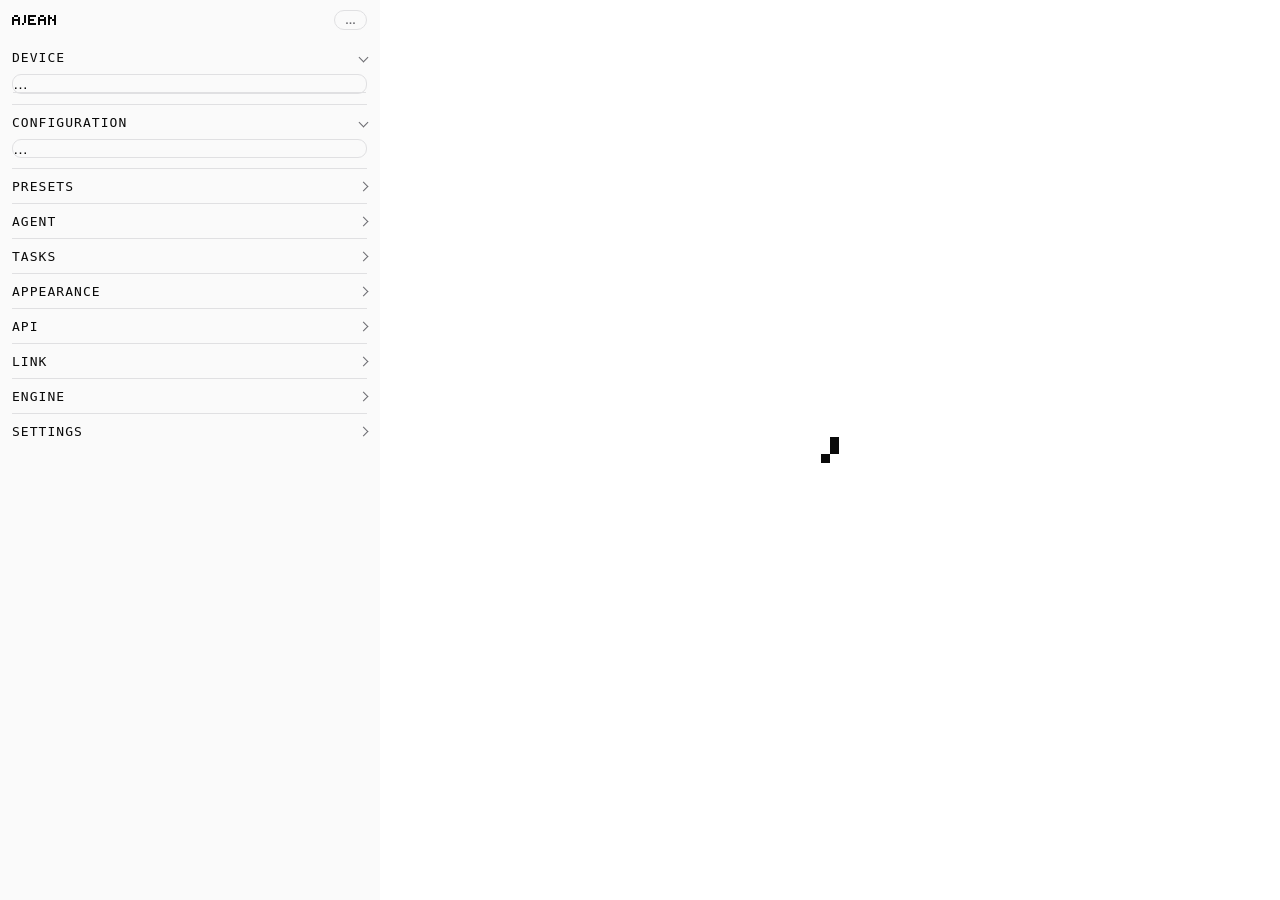
==== commit 75c6cf35: "ui: applying a preset's own settings restarts the service when it's active Saving the currently-acti" ====
--- a/internal/ajean/ui/index.html
+++ b/internal/ajean/ui/index.html
@@ -634,11 +634,6 @@
 .stat-n{font-size:12.5px;color:var(--text);overflow:hidden;text-overflow:ellipsis;white-space:nowrap}
 .stat-v{flex:none;font-size:12.5px;color:var(--text);font-variant-numeric:tabular-nums}
 .stat-s{font-size:11px;color:var(--dim)}
-/* Historique d'utilisation GPU (60 derniers échantillons, ~3 min à 3s/poll) —
-   un simple SVG polyline, pas de lib de charts pour ça. */
-.spark{display:block;width:100%;height:22px;margin-top:2px}
-.spark polyline{fill:none;stroke:var(--accent);stroke-width:1.5;stroke-linejoin:round;stroke-linecap:round}
-.spark .spark-fill{stroke:none;fill:var(--accent);opacity:.08}
 
 /* --- Lignes clé / valeur (config active) --- */
 .kv{display:flex;align-items:center;justify-content:space-between;gap:10px;min-height:34px;
@@ -1736,7 +1731,7 @@
 <div class="side" id="side">
   <div class="sidehead">
     <h1 id="brand" aria-label="ajean"><span id="brand-a"><svg viewBox="0 0 4 5" shape-rendering="crispEdges" fill="currentColor"><rect x="1" y="0" width="2" height="1"/><rect x="0" y="1" width="1" height="1"/><rect x="3" y="1" width="1" height="1"/><rect x="0" y="2" width="4" height="1"/><rect x="0" y="3" width="1" height="1"/><rect x="3" y="3" width="1" height="1"/><rect x="0" y="4" width="1" height="1"/><rect x="3" y="4" width="1" height="1"/></svg></span><span id="brand-word"><svg viewBox="0 0 17 5" shape-rendering="crispEdges" fill="currentColor"><rect x="1" y="0" width="1" height="1"/><rect x="1" y="1" width="1" height="1"/><rect x="1" y="2" width="1" height="1"/><rect x="1" y="3" width="1" height="1"/><rect x="0" y="4" width="1" height="1"/><rect x="3" y="0" width="4" height="1"/><rect x="3" y="1" width="1" height="1"/><rect x="3" y="2" width="3" height="1"/><rect x="3" y="3" width="1" height="1"/><rect x="3" y="4" width="4" height="1"/><rect x="9" y="0" width="2" height="1"/><rect x="8" y="1" width="1" height="1"/><rect x="11" y="1" width="1" height="1"/><rect x="8" y="2" width="4" height="1"/><rect x="8" y="3" width="1" height="1"/><rect x="11" y="3" width="1" height="1"/><rect x="8" y="4" width="1" height="1"/><rect x="11" y="4" width="1" height="1"/><rect x="13" y="0" width="1" height="1"/><rect x="16" y="0" width="1" height="1"/><rect x="13" y="1" width="2" height="1"/><rect x="16" y="1" width="1" height="1"/><rect x="13" y="2" width="1" height="1"/><rect x="15" y="2" width="2" height="1"/><rect x="13" y="3" width="1" height="1"/><rect x="16" y="3" width="1" height="1"/><rect x="13" y="4" width="1" height="1"/><rect x="16" y="4" width="1" height="1"/></svg></span><span id="ver"></span></h1>
-    <span id="status-svc" class="statuspill" onclick="toggleSvcLog()" title="voir le journal du moteur" data-i18n="sidebar.status_svc_title" data-i18n-attr="title">…</span>
+    <span id="status-svc" class="statuspill" onclick="toggleSvcLog()" title="voir le journal du moteur">…</span>
   </div>
   <!-- Avertissement de lancement (App Translocation macOS) — masqué par défaut. -->
   <div id="app-warn" class="muted" style="display:none;font-size:11px;line-height:1.5;margin:0 0 10px;padding:8px 10px;border-radius:8px;color:var(--warn);border:1px solid color-mix(in srgb,var(--warn) 45%,transparent);background:color-mix(in srgb,var(--warn) 12%,transparent)"></div>
@@ -1748,69 +1743,69 @@
        C'est le seul endroit où l'on voit pourquoi un modèle refuse de charger. -->
   <div id="svc-log-box" style="display:none;margin:0 0 10px">
     <div class="row" style="justify-content:space-between;align-items:center">
-      <span class="io-cap" data-i18n="sidebar.svc_log_title">Journal du moteur</span>
+      <span class="io-cap">Journal du moteur</span>
       <span class="row" style="gap:6px">
-        <button id="svc-log-copy" onclick="copySvcLog(this)" title="copier le journal" data-i18n="sidebar.svc_log_copy_title" data-i18n-attr="title"><span data-i18n="sidebar.svc_log_copy_button">copier</span></button>
-        <button onclick="loadSvcLog()" title="rafraîchir" data-i18n="sidebar.svc_log_refresh_title" data-i18n-attr="title">↻</button>
+        <button id="svc-log-copy" onclick="copySvcLog(this)" title="copier le journal">copier</button>
+        <button onclick="loadSvcLog()" title="rafraîchir">↻</button>
       </span>
     </div>
     <pre id="svc-log" class="muted" style="font-size:10px;line-height:1.45;max-height:220px;overflow:auto;white-space:pre-wrap;word-break:break-word;margin:6px 0 0"></pre>
     <!-- Emplacements : au même endroit que le journal, c'est le panneau où l'on
          va quand on cherche à comprendre l'état de son installation. -->
     <div class="row" style="justify-content:space-between;align-items:center;margin-top:12px">
-      <span class="io-cap" data-i18n="sidebar.paths_title">Emplacements</span>
+      <span class="io-cap">Emplacements</span>
     </div>
     <div id="paths-msg" class="muted" style="font-size:10px;line-height:1.5"></div>
   </div>
   <!-- GPU et RAM décrivent la même chose (les ressources de la machine) :
        une seule section, deux blocs de statistique dans la même carte. -->
-  <details open><summary><span class="stitle" data-i18n="device.title">Device</span></summary>
+  <details open><summary><span class="stitle">Device</span></summary>
     <div class="slist">
       <div id="vram">…</div>
       <div id="ram-details"><div id="ram"></div></div>
     </div>
   </details>
-  <details open id="cfg-details"><summary><span class="stitle" data-i18n="config.title">Configuration</span></summary>
+  <details open id="cfg-details"><summary><span class="stitle">Configuration</span></summary>
     <div id="cfg" class="slist">…</div>
   </details>
-  <details><summary><span class="stitle" data-i18n="presets.title">Presets</span><button class="preset-add" onclick="event.preventDefault();event.stopPropagation();openPreset('')" title="ajouter" data-i18n="presets.add_button" data-i18n-attr="title">+</button></summary>
+  <details><summary><span class="stitle">Presets</span><button class="preset-add" onclick="event.preventDefault();event.stopPropagation();openPreset('')" title="ajouter">+</button></summary>
     <div class="slist"><div id="presets" class="rowlist"></div></div>
   </details>
-  <details><summary><span class="stitle" data-i18n="agent.title">Agent</span><span id="agent-badge" class="sbadge"></span></summary>
-    <div class="slist"><label class="switchrow"><span class="switch"><input type="checkbox" id="agent-toggle" onchange="toggleAgent()"><span class="slider"></span></span> <span data-i18n="agent.enable_toggle">activer le mode agent</span><span class="help" tabindex="0" onclick="event.preventDefault();event.stopPropagation();this.classList.toggle('open')">?<span class="tip" data-i18n="agent.enable_help" data-i18n-html>⚠ active l'<b>accès machine</b> (shell complet via <b>bash</b> sur le serveur) — l'IA peut inspecter, lancer des scripts, écrire/lire/éditer des fichiers (timeout 30s, max 300s). Mémoire et accès internet ci-dessous ne fonctionnent que si le mode agent est activé.</span></span></label></div>
+  <details><summary><span class="stitle">Agent</span><span id="agent-badge" class="sbadge"></span></summary>
+    <div class="slist"><label class="switchrow"><span class="switch"><input type="checkbox" id="agent-toggle" onchange="toggleAgent()"><span class="slider"></span></span> activer le mode agent<span class="help" tabindex="0" onclick="event.preventDefault();event.stopPropagation();this.classList.toggle('open')">?<span class="tip">⚠ active l'<b>accès machine</b> (shell complet via <b>bash</b> sur le serveur) — l'IA peut inspecter, lancer des scripts, écrire/lire/éditer des fichiers (timeout 30s, max 300s). Mémoire et accès internet ci-dessous ne fonctionnent que si le mode agent est activé.</span></span></label></div>
     <!-- Sous-réglages du mode agent. MÊME gabarit que « Machine » / « Apparence » :
          étiquette de groupe nue, puis UNE carte de lignes (.slist). Le groupe
          entier est grisé/inerte quand l'agent est off (voir setAgentGate). -->
     <div id="mem-block" class="gated-group">
-      <div class="subhead"><span data-i18n="memory.title">Memory</span><span class="help" tabindex="0" onclick="event.preventDefault();event.stopPropagation();this.classList.toggle('open')">?<span id="mem-mode-desc" class="tip"></span></span></div>
+      <div class="subhead">Memory<span class="help" tabindex="0" onclick="event.preventDefault();event.stopPropagation();this.classList.toggle('open')">?<span id="mem-mode-desc" class="tip"></span></span></div>
       <!-- Carte unique, trois lignes nettes séparées par un filet :
            1) mode d'utilisation · 2) navigateur de pages · 3) chiffrement. -->
       <div class="slist">
         <!-- 1. Mode : quand l'IA se sert de sa mémoire. -->
-        <label class="switchrow"><span data-i18n="memory.mode_label">mode</span>
+        <label class="switchrow"><span>mode</span>
           <select id="mem-mode" onchange="setMemMode()" class="sctl">
-            <option value="always" data-i18n="memory.mode_auto">auto</option>
-            <option value="ondemand" data-i18n="memory.mode_ondemand">sur demande</option>
-            <option value="off" data-i18n="memory.mode_off">désactivée</option>
+            <option value="always">auto</option>
+            <option value="ondemand">sur demande</option>
+            <option value="off">désactivée</option>
           </select>
         </label>
         <!-- 2. Pages : liste dépliable + recherche + ajout. -->
         <div id="mem-pages-bar" class="pages-bar" onclick="toggleMemPages()">
-          <span class="pages-title"><span data-i18n="memory.view_title">Voir la mémoire</span> <span id="mem-count" class="mem-count"></span></span>
-          <button class="addbtn" onclick="event.stopPropagation();openMem('')" title="ajouter une page mémoire" data-i18n="memory.add_page_title" data-i18n-attr="title"><span data-i18n="memory.add_page_button">+ ajouter</span></button>
+          <span class="pages-title">Voir la mémoire <span id="mem-count" class="mem-count"></span></span>
+          <button class="addbtn" onclick="event.stopPropagation();openMem('')" title="ajouter une page mémoire">+ ajouter</button>
         </div>
         <div id="mem-pages-body" hidden>
           <div id="mem-search-row" class="rowbody" style="display:none">
-            <input id="mem-search" class="mem-search" type="search" placeholder="filtrer la mémoire…" oninput="renderMemList()" style="margin:0" data-i18n="memory.search_placeholder" data-i18n-attr="placeholder">
+            <input id="mem-search" class="mem-search" type="search" placeholder="filtrer la mémoire…" oninput="renderMemList()" style="margin:0">
           </div>
           <div id="mem-list" class="mem-list rowlist muted" style="font-size:12px"></div>
         </div>
       </div>
     </div>
     <div id="net-block" class="gated-group">
-      <div class="subhead"><span data-i18n="internet.title">Accès internet</span><span id="internet-badge" class="sbadge"></span><span class="help" tabindex="0" onclick="event.preventDefault();event.stopPropagation();this.classList.toggle('open')">?<span class="tip" data-i18n="internet.help" data-i18n-html>Ajoute les outils <b>web_search / web_open / web_read / web_grep</b>. Le moteur <b>intégré</b> ne demande aucune installation. Le moteur <b>Crawl4AI</b> exige un serveur que tu héberges toi-même (ex. <code>docker run -d -p 11235:11235 --shm-size=1g unclecode/crawl4ai:latest</code>) mais exécute le JavaScript des pages. Actifs seulement si le <b>mode agent</b> est actif.</span></span></div>
+      <div class="subhead">Accès internet<span id="internet-badge" class="sbadge"></span><span class="help" tabindex="0" onclick="event.preventDefault();event.stopPropagation();this.classList.toggle('open')">?<span class="tip">Ajoute les outils <b>web_search / web_open / web_read / web_grep</b>. Le moteur <b>intégré</b> ne demande aucune installation. Le moteur <b>Crawl4AI</b> exige un serveur que tu héberges toi-même (ex. <code>docker run -d -p 11235:11235 --shm-size=1g unclecode/crawl4ai:latest</code>) mais exécute le JavaScript des pages. Actifs seulement si le <b>mode agent</b> est actif.</span></span></div>
       <div class="slist">
-        <label class="switchrow"><span class="switch"><input type="checkbox" id="internet-toggle" onchange="toggleInternet()"><span class="slider"></span></span> <span data-i18n="internet.toggle_label">donner internet à l'IA</span></label>
+        <label class="switchrow"><span class="switch"><input type="checkbox" id="internet-toggle" onchange="toggleInternet()"><span class="slider"></span></span> donner internet à l'IA</label>
         <!-- Moteur web : « go » = intégré au binaire (rien à installer, pas de rendu
              JavaScript) · « crawl4ai » = serveur externe avec Chromium headless.
              Réglages propres à Crawl4AI masqués avec le moteur intégré ; l'URL et
@@ -1818,8 +1813,8 @@
         <div class="rowbody">
           <div class="row" style="margin:0">
             <select id="web-engine" class="sctl" onchange="saveWebEngine()">
-              <option value="go" data-i18n="internet.engine_builtin">Moteur Intégré</option>
-              <option value="crawl4ai" data-i18n="internet.engine_crawl4ai">Crawl4AI</option>
+              <option value="go">Moteur Intégré</option>
+              <option value="crawl4ai">Crawl4AI</option>
             </select>
           </div>
           <!-- Masqués AU DÉPART : le moteur par défaut est l'intégré, et ces champs
@@ -1833,10 +1828,10 @@
                  « Authorization: Bearer … ». Jamais relue par l'API, on n'affiche
                  qu'un indice sur les 4 derniers caractères. -->
             <div class="row">
-              <input id="crawl-key" type="password" autocomplete="off" placeholder="clé API (si le serveur en exige une)" class="sctl" onchange="saveCrawlKey()" data-i18n="internet.crawl_key_placeholder" data-i18n-attr="placeholder">
-              <button id="crawl-key-clear" onclick="clearCrawlKey()" style="display:none" data-i18n="internet.crawl_key_clear">retirer</button>
+              <input id="crawl-key" type="password" autocomplete="off" placeholder="clé API (si le serveur en exige une)" class="sctl" onchange="saveCrawlKey()">
+              <button id="crawl-key-clear" onclick="clearCrawlKey()" style="display:none">retirer</button>
             </div>
-            <div class="muted" style="font-size:11px;margin-top:4px" data-i18n="internet.autosave_hint">enregistré automatiquement en quittant le champ</div>
+            <div class="muted" style="font-size:11px;margin-top:4px">enregistré automatiquement en quittant le champ</div>
             <div id="crawl-key-state" class="muted" style="font-size:11px;margin-top:3px"></div>
           </div>
           <div id="internet-status" class="muted" style="font-size:11px;margin-top:4px"></div>
@@ -1844,13 +1839,13 @@
       </div>
     </div>
     <div id="mcp-block" class="gated-group">
-      <div class="subhead"><span data-i18n="mcp.title">MCP servers</span><span id="mcp-badge" class="sbadge"></span><span class="help" tabindex="0" onclick="event.preventDefault();event.stopPropagation();this.classList.toggle('open')">?<span class="tip" data-i18n="mcp.help" data-i18n-html>Connecte des <b>serveurs MCP</b> (Model Context Protocol) pour donner de nouveaux outils à l'IA : accès fichiers, bases de données, APIs métier… <b>stdio</b> = programme lancé localement (npx/uvx/binaire) · <b>http</b> = serveur distant. ⚠ un serveur stdio exécute du code sur cette machine, au même titre que le shell.</span></span></div>
+      <div class="subhead">MCP servers<span id="mcp-badge" class="sbadge"></span><span class="help" tabindex="0" onclick="event.preventDefault();event.stopPropagation();this.classList.toggle('open')">?<span class="tip">Connecte des <b>serveurs MCP</b> (Model Context Protocol) pour donner de nouveaux outils à l'IA : accès fichiers, bases de données, APIs métier… <b>stdio</b> = programme lancé localement (npx/uvx/binaire) · <b>http</b> = serveur distant. ⚠ un serveur stdio exécute du code sur cette machine, au même titre que le shell.</span></span></div>
       <div class="slist">
         <div class="rowbody">
           <!-- Même texte que celui rendu après chargement quand il n'y a aucun
                serveur : sinon la carte partait vide puis grandissait d'une ligne. -->
-          <div id="mcp-list" class="mcp-list"><div class="muted" style="font-size:12px" data-i18n="mcp.empty_list">(aucun serveur — ajoute un serveur fichiers, une base de données, une API…)</div></div>
-          <button class="addbtn" style="margin-top:6px" onclick="openMcp('')" data-i18n="mcp.add_button">+ ajouter un serveur</button>
+          <div id="mcp-list" class="mcp-list"><div class="muted" style="font-size:12px">(aucun serveur — ajoute un serveur fichiers, une base de données, une API…)</div></div>
+          <button class="addbtn" style="margin-top:6px" onclick="openMcp('')">+ ajouter un serveur</button>
         </div>
       </div>
     </div>
@@ -1859,122 +1854,119 @@
          donc n'est PAS gatée — mais elle vit dans la MÊME carte, collée aux deux autres.
          Le gate est par ligne et non sur un wrapper car les séparateurs/rembourrages
          exigent que les .switchrow soient enfants DIRECTS de .slist. -->
-    <div class="subhead" data-i18n="agent.settings_subhead">Paramètres</div>
+    <div class="subhead">Paramètres</div>
     <div class="slist">
-        <label class="switchrow agent-gated"><span class="switch"><input type="checkbox" id="compact-toggle" onchange="toggleCompact()"><span class="slider"></span></span> <span data-i18n="agent.compact_toggle">compactage automatique du contexte</span><span class="help" tabindex="0" onclick="event.preventDefault();event.stopPropagation();this.classList.toggle('open')">?<span class="tip" data-i18n="agent.compact_help" data-i18n-html>activé par défaut : quand la conversation approche de la limite de contexte, les vieux tours sont résumés automatiquement (façon Hermes) au lieu de t'imposer un « vider ». Discussions quasi illimitées sans perdre le fil.</span></span></label>
-        <label class="switchrow agent-gated"><span class="switch"><input type="checkbox" id="machines-toggle" onchange="toggleMachines()"><span class="slider"></span></span> <span data-i18n="agent.machines_toggle">gestion autonome des machines</span><span class="help" tabindex="0" onclick="event.preventDefault();event.stopPropagation();this.classList.toggle('open')">?<span class="tip" data-i18n="agent.machines_help" data-i18n-html>désactivé par défaut : donne à l'IA les outils pour <b>voir les postes</b> et <b>basculer</b> la machine sur laquelle elle agit, et la rend consciente de la procédure d'<b>ajout</b> d'un poste (qu'elle peut faire seule via ssh + <code>ajean remote install</code>). Sans effet quand décoché.</span></span></label>
-        <label class="switchrow"><span class="switch"><input type="checkbox" id="push-toggle" onchange="togglePush()"><span class="slider"></span></span> <span data-i18n="agent.push_toggle">me prévenir quand la réponse est prête</span><span class="help" tabindex="0" onclick="event.preventDefault();event.stopPropagation();this.classList.toggle('open')">?<span class="tip" data-i18n="agent.push_help" data-i18n-html>Le serveur t'envoie une <b>notification</b> à la fin de chaque réponse, même l'app fermée ou le téléphone verrouillé. Sur iPhone : <b>ajoute d'abord AJEAN à l'écran d'accueil</b> puis active depuis l'app installée. À régler sur chaque appareil.</span></span></label>
+        <label class="switchrow agent-gated"><span class="switch"><input type="checkbox" id="compact-toggle" onchange="toggleCompact()"><span class="slider"></span></span> compactage automatique du contexte<span class="help" tabindex="0" onclick="event.preventDefault();event.stopPropagation();this.classList.toggle('open')">?<span class="tip">activé par défaut : quand la conversation approche de la limite de contexte, les vieux tours sont résumés automatiquement (façon Hermes) au lieu de t'imposer un « vider ». Discussions quasi illimitées sans perdre le fil.</span></span></label>
+        <label class="switchrow agent-gated"><span class="switch"><input type="checkbox" id="machines-toggle" onchange="toggleMachines()"><span class="slider"></span></span> gestion autonome des machines<span class="help" tabindex="0" onclick="event.preventDefault();event.stopPropagation();this.classList.toggle('open')">?<span class="tip">désactivé par défaut : donne à l'IA les outils pour <b>voir les postes</b> et <b>basculer</b> la machine sur laquelle elle agit, et la rend consciente de la procédure d'<b>ajout</b> d'un poste (qu'elle peut faire seule via ssh + <code>ajean remote install</code>). Sans effet quand décoché.</span></span></label>
+        <label class="switchrow"><span class="switch"><input type="checkbox" id="push-toggle" onchange="togglePush()"><span class="slider"></span></span> me prévenir quand la réponse est prête<span class="help" tabindex="0" onclick="event.preventDefault();event.stopPropagation();this.classList.toggle('open')">?<span class="tip">Le serveur t'envoie une <b>notification</b> à la fin de chaque réponse, même l'app fermée ou le téléphone verrouillé. Sur iPhone : <b>ajoute d'abord AJEAN à l'écran d'accueil</b> puis active depuis l'app installée. À régler sur chaque appareil.</span></span></label>
         <!-- Chiffrement (off par défaut) : UN seul interrupteur. Chiffre la mémoire
              ET les conversations. Ton mot de passe ouvre le coffre, ton navigateur
              le retient (déverrouillage auto ensuite), le serveur ne peut jamais
              déchiffrer seul. Le corps (état + bouton déverrouiller) ne s'affiche
              que lorsque c'est actif. -->
-        <label class="switchrow"><span class="switch"><input type="checkbox" id="mem-enc-toggle" onchange="toggleMemEncrypt()"><span class="slider"></span></span> <span data-i18n="agent.encrypt_toggle">activer le chiffrement</span><span class="help" tabindex="0" onclick="event.preventDefault();event.stopPropagation();this.classList.toggle('open')">?<span class="tip" data-i18n="agent.encrypt_help" data-i18n-html>Chiffre ta <b>mémoire</b> ET tes <b>conversations</b> au repos (AES-256), protégées par ta <b>clé d'accès</b> : si tu as accès à l'interface, c'est déjà déverrouillé ; sinon on te demande ta clé d'accès. Une <b>clé de récupération</b> t'est donnée à l'activation (garde-la). Rien n'est perdu : snapshots automatiques avant chaque bascule.</span></span></label>
+        <label class="switchrow"><span class="switch"><input type="checkbox" id="mem-enc-toggle" onchange="toggleMemEncrypt()"><span class="slider"></span></span> activer le chiffrement<span class="help" tabindex="0" onclick="event.preventDefault();event.stopPropagation();this.classList.toggle('open')">?<span class="tip">Chiffre ta <b>mémoire</b> ET tes <b>conversations</b> au repos (AES-256), protégées par ta <b>clé d'accès</b> : si tu as accès à l'interface, c'est déjà déverrouillé ; sinon on te demande ta clé d'accès. Une <b>clé de récupération</b> t'est donnée à l'activation (garde-la). Rien n'est perdu : snapshots automatiques avant chaque bascule.</span></span></label>
     </div>
   </details>
-  <details id="tasks-details"><summary><span class="stitle" data-i18n="tasks.title">Tasks</span><span id="tasks-badge" class="sbadge"></span></summary>
+  <details id="tasks-details"><summary><span class="stitle">Tasks</span><span id="tasks-badge" class="sbadge"></span></summary>
     <!-- Tâches planifiées : l'IA exécute une consigne toute seule sur une
          fréquence réglable (voir tasks.go). Chaque tâche tourne ISOLÉE de la
          conversation — elle livre son résultat via les outils de l'IA (mail via
          MCP, shell…). D'où l'avertissement quand le mode agent est off : sans
          lui, aucune tâche ne peut agir. -->
     <div class="slist">
-      <label class="switchrow"><span class="switch"><input type="checkbox" id="tasks-pause-toggle" onchange="toggleTasksPause()"><span class="slider"></span></span> <span data-i18n="tasks.pause_toggle">suspendre toutes les tâches</span><span class="help" tabindex="0" onclick="event.preventDefault();event.stopPropagation();this.classList.toggle('open')">?<span class="tip" data-i18n="tasks.pause_help" data-i18n-html>Interrupteur maître : coche pour que plus aucune tâche ne se déclenche. Les tâches gardent leur réglage et repartent quand tu décoches.</span></span></label>
+      <label class="switchrow"><span class="switch"><input type="checkbox" id="tasks-pause-toggle" onchange="toggleTasksPause()"><span class="slider"></span></span> suspendre toutes les tâches<span class="help" tabindex="0" onclick="event.preventDefault();event.stopPropagation();this.classList.toggle('open')">?<span class="tip">Interrupteur maître : coche pour que plus aucune tâche ne se déclenche. Les tâches gardent leur réglage et repartent quand tu décoches.</span></span></label>
     </div>
-    <div id="tasks-agent-warn" class="muted" style="display:none;font-size:12px;line-height:1.5;margin:8px 2px" data-i18n="tasks.agent_warn" data-i18n-html>Le <b>mode agent</b> est désactivé : les tâches s'exécuteront mais l'IA n'aura <b>aucun outil</b> pour agir (envoyer un mail, lire des fichiers…). Active le mode agent ci-dessus.</div>
+    <div id="tasks-agent-warn" class="muted" style="display:none;font-size:12px;line-height:1.5;margin:8px 2px">Le <b>mode agent</b> est désactivé : les tâches s'exécuteront mais l'IA n'aura <b>aucun outil</b> pour agir (envoyer un mail, lire des fichiers…). Active le mode agent ci-dessus.</div>
     <div class="slist">
       <div class="rowbody">
-        <div id="tasks-list" class="mcp-list"><div class="muted" style="font-size:12px" data-i18n="tasks.empty_list">(aucune tâche)</div></div>
-        <button class="addbtn" style="margin-top:6px" onclick="openTask('')" data-i18n="tasks.add_button">+ ajouter une tâche</button>
+        <div id="tasks-list" class="mcp-list"><div class="muted" style="font-size:12px">(aucune tâche)</div></div>
+        <button class="addbtn" style="margin-top:6px" onclick="openTask('')">+ ajouter une tâche</button>
       </div>
     </div>
   </details>
-  <details><summary><span class="stitle" data-i18n="appearance.title">Appearance</span></summary>
+  <details><summary><span class="stitle">Appearance</span></summary>
     <div class="slist">
-      <label class="switchrow rev"><span data-i18n="appearance.dark_mode">mode sombre</span>
+      <label class="switchrow rev"><span>mode sombre</span>
         <span class="switch"><input type="checkbox" id="theme-dark" onchange="toggleThemeDark()"><span class="slider"></span></span>
       </label>
-      <label class="switchrow rev"><span data-i18n="appearance.language">Langue</span>
-        <select id="lang-select" onchange="setLang(this.value)"></select>
-      </label>
     </div>
-    <div class="subhead" data-i18n="appearance.display_subhead">Affichage</div>
+    <div class="subhead">Affichage</div>
     <div class="slist">
-    <label class="switchrow"><span class="switch"><input type="checkbox" id="view-hide-reasoning" onchange="toggleView('hide-reasoning')"><span class="slider"></span></span> <span data-i18n="appearance.hide_reasoning">masquer le raisonnement</span></label>
-    <label class="switchrow"><span class="switch"><input type="checkbox" id="view-hide-tools" onchange="toggleView('hide-tools')"><span class="slider"></span></span> <span data-i18n="appearance.hide_tools">masquer les appels d'outils</span></label>
-    <label class="switchrow"><span class="switch"><input type="checkbox" id="view-fold-tools" onchange="toggleView('fold-tools')"><span class="slider"></span></span> <span data-i18n="appearance.fold_tools">garder les bulles repliées</span><span class="help" tabindex="0" onclick="event.preventDefault();event.stopPropagation();this.classList.toggle('open')">?<span class="tip" data-i18n="appearance.fold_tools_help" data-i18n-html>Les bulles de raisonnement et d'outil arrivent <b>déjà fermées</b> au lieu de s'ouvrir puis se refermer. Un clic sur leur étiquette les déplie.</span></span></label>
-    <label class="switchrow"><span class="switch"><input type="checkbox" id="view-hide-side" onchange="toggleView('hide-side')"><span class="slider"></span></span> <span data-i18n="appearance.hide_side">barre latérale escamotable</span><span class="help" tabindex="0" onclick="event.preventDefault();event.stopPropagation();this.classList.toggle('open')">?<span class="tip" data-i18n="appearance.hide_side_help" data-i18n-html>La barre latérale devient un tiroir <b>même sur ordinateur</b> : elle reste fermée et s'ouvre avec le bouton ☰. Toute la largeur pour la conversation.</span></span></label>
-    <label class="switchrow"><span class="switch"><input type="checkbox" id="view-enter-newline" onchange="toggleView('enter-newline')"><span class="slider"></span></span> <span data-i18n="appearance.enter_newline">Entrée = retour à la ligne</span><span class="help" tabindex="0" onclick="event.preventDefault();event.stopPropagation();this.classList.toggle('open')">?<span class="tip" data-i18n="appearance.enter_newline_help" data-i18n-html>Par défaut, <b>Entrée</b> envoie le message et <b>Maj+Entrée</b> fait un retour à la ligne. Activez ceci pour inverser : Entrée va à la ligne, et <b>Maj+Entrée</b> (ou Ctrl+Entrée) envoie.</span></span></label>
+    <label class="switchrow"><span class="switch"><input type="checkbox" id="view-hide-reasoning" onchange="toggleView('hide-reasoning')"><span class="slider"></span></span> masquer le raisonnement</label>
+    <label class="switchrow"><span class="switch"><input type="checkbox" id="view-hide-tools" onchange="toggleView('hide-tools')"><span class="slider"></span></span> masquer les appels d'outils</label>
+    <label class="switchrow"><span class="switch"><input type="checkbox" id="view-fold-tools" onchange="toggleView('fold-tools')"><span class="slider"></span></span> garder les bulles repliées<span class="help" tabindex="0" onclick="event.preventDefault();event.stopPropagation();this.classList.toggle('open')">?<span class="tip">Les bulles de raisonnement et d'outil arrivent <b>déjà fermées</b> au lieu de s'ouvrir puis se refermer. Un clic sur leur étiquette les déplie.</span></span></label>
+    <label class="switchrow"><span class="switch"><input type="checkbox" id="view-hide-side" onchange="toggleView('hide-side')"><span class="slider"></span></span> barre latérale escamotable<span class="help" tabindex="0" onclick="event.preventDefault();event.stopPropagation();this.classList.toggle('open')">?<span class="tip">La barre latérale devient un tiroir <b>même sur ordinateur</b> : elle reste fermée et s'ouvre avec le bouton ☰. Toute la largeur pour la conversation.</span></span></label>
+    <label class="switchrow"><span class="switch"><input type="checkbox" id="view-enter-newline" onchange="toggleView('enter-newline')"><span class="slider"></span></span> Entrée = retour à la ligne<span class="help" tabindex="0" onclick="event.preventDefault();event.stopPropagation();this.classList.toggle('open')">?<span class="tip">Par défaut, <b>Entrée</b> envoie le message et <b>Maj+Entrée</b> fait un retour à la ligne. Activez ceci pour inverser : Entrée va à la ligne, et <b>Maj+Entrée</b> (ou Ctrl+Entrée) envoie.</span></span></label>
     </div>
   </details>
-  <details><summary><span class="stitle" data-i18n="api.title">API</span></summary>
-    <div class="subhead"><span data-i18n="api.endpoint_subhead">Endpoint compatible OpenAI</span><span class="help" tabindex="0" onclick="event.preventDefault();event.stopPropagation();this.classList.toggle('open')">?<span class="tip" data-i18n="api.endpoint_help" data-i18n-html>Branchez n'importe quel client compatible OpenAI (OpenCode, Continue, Cursor…) sur ces adresses. Si une clé est définie, le client doit envoyer <code>Authorization: Bearer &lt;clé&gt;</code>.</span></span></div>
+  <details><summary><span class="stitle">API</span></summary>
+    <div class="subhead">Endpoint compatible OpenAI<span class="help" tabindex="0" onclick="event.preventDefault();event.stopPropagation();this.classList.toggle('open')">?<span class="tip">Branchez n'importe quel client compatible OpenAI (OpenCode, Continue, Cursor…) sur ces adresses. Si une clé est définie, le client doit envoyer <code>Authorization: Bearer &lt;clé&gt;</code>.</span></span></div>
     <!-- UNE carte pour tout l'endpoint : adresse locale, bascule « public » et
          adresse publique sont un seul sujet — trois cartes accolées donnaient
          trois îlots pour un même réglage. -->
     <div class="slist">
       <div class="rowbody">
-        <div class="muted" style="margin:0 0 6px" data-i18n="api.local_address_label" data-i18n-html>Adresse locale (réseau) — modèle <code>ajean</code></div>
+        <div class="muted" style="margin:0 0 6px">Adresse locale (réseau) — modèle <code>ajean</code></div>
         <div class="row" style="margin:0">
           <input id="oai-url" readonly class="io-input">
-          <button class="iconbtn" onclick="copyText(document.getElementById('oai-url').value,'adresse copiée')" title="copier" data-i18n="api.copy_title" data-i18n-attr="title"><svg viewBox="0 0 24 24" fill="none" stroke="currentColor" stroke-width="1.8" stroke-linecap="round" stroke-linejoin="round"><rect x="9" y="9" width="13" height="13" rx="2.5"/><path d="M5 15H4a2 2 0 01-2-2V4a2 2 0 012-2h9a2 2 0 012 2v1"/></svg></button>
+          <button class="iconbtn" onclick="copyText(document.getElementById('oai-url').value,'adresse copiée')" title="copier"><svg viewBox="0 0 24 24" fill="none" stroke="currentColor" stroke-width="1.8" stroke-linecap="round" stroke-linejoin="round"><rect x="9" y="9" width="13" height="13" rx="2.5"/><path d="M5 15H4a2 2 0 01-2-2V4a2 2 0 012-2h9a2 2 0 012 2v1"/></svg></button>
         </div>
       </div>
       <!-- L'adresse ci-dessus ne sert à RIEN si le moteur n'écoute que sur la
            boucle locale (le défaut sous Windows) : le chat du navigateur marche,
            mais aucun logiciel du réseau ne peut s'y brancher. Cet interrupteur
            règle HOST et pose la règle de pare-feu, voir sys_network.go. -->
-      <label class="switchrow septop"><span class="switch"><input type="checkbox" id="lan-toggle" onchange="toggleLAN()"><span class="slider"></span></span> <span data-i18n="api.lan_toggle">joignable depuis le réseau local</span><span class="help" tabindex="0" onclick="event.preventDefault();event.stopPropagation();this.classList.toggle('open')">?<span class="tip" data-i18n="api.lan_help" data-i18n-html>Éteint, le moteur n'écoute que sur <b>cette machine</b> : l'adresse ci-dessus ne répond qu'ici. Allumez-le pour brancher un logiciel depuis un autre ordinateur du réseau (sous Windows, la règle de pare-feu est posée en même temps). <b>Redémarre le moteur.</b></span></span></label>
+      <label class="switchrow septop"><span class="switch"><input type="checkbox" id="lan-toggle" onchange="toggleLAN()"><span class="slider"></span></span> joignable depuis le réseau local<span class="help" tabindex="0" onclick="event.preventDefault();event.stopPropagation();this.classList.toggle('open')">?<span class="tip">Éteint, le moteur n'écoute que sur <b>cette machine</b> : l'adresse ci-dessus ne répond qu'ici. Allumez-le pour brancher un logiciel depuis un autre ordinateur du réseau (sous Windows, la règle de pare-feu est posée en même temps). <b>Redémarre le moteur.</b></span></span></label>
       <div id="lan-warn" class="rowbody" style="display:none"></div>
-      <label class="switchrow"><span class="switch"><input type="checkbox" id="oai-public-toggle" onchange="toggleOAIPublic()"><span class="slider"></span></span> <span data-i18n="api.public_toggle">exposer en public (ajean.link)</span><span class="help" tabindex="0" onclick="event.preventDefault();event.stopPropagation();this.classList.toggle('open')">?<span class="tip" data-i18n="api.public_help" data-i18n-html>Rend votre IA joignable depuis <b>n'importe où</b> via <code>https://&lt;machine&gt;.oai.ajean.link/v1</code> (pour brancher un SaaS). Le trafic est chiffré <b>de bout en bout</b> jusqu'à ce serveur — le relais ajean.link ne voit rien. Nécessite l'accès distant actif.</span></span></label>
+      <label class="switchrow"><span class="switch"><input type="checkbox" id="oai-public-toggle" onchange="toggleOAIPublic()"><span class="slider"></span></span> exposer en public (ajean.link)<span class="help" tabindex="0" onclick="event.preventDefault();event.stopPropagation();this.classList.toggle('open')">?<span class="tip">Rend votre IA joignable depuis <b>n'importe où</b> via <code>https://&lt;machine&gt;.oai.ajean.link/v1</code> (pour brancher un SaaS). Le trafic est chiffré <b>de bout en bout</b> jusqu'à ce serveur — le relais ajean.link ne voit rien. Nécessite l'accès distant actif.</span></span></label>
       <div id="oai-public-wrap" class="rowbody" style="display:none">
-        <div class="muted" style="margin:0 0 6px" data-i18n="api.public_address_label">Adresse publique — chiffrée de bout en bout, accessible partout</div>
+        <div class="muted" style="margin:0 0 6px">Adresse publique — chiffrée de bout en bout, accessible partout</div>
         <div class="row" style="margin:0">
           <input id="oai-public-url" readonly class="io-input">
-          <button class="iconbtn" onclick="copyText(document.getElementById('oai-public-url').value,'adresse publique copiée')" title="copier" data-i18n="api.copy_title" data-i18n-attr="title"><svg viewBox="0 0 24 24" fill="none" stroke="currentColor" stroke-width="1.8" stroke-linecap="round" stroke-linejoin="round"><rect x="9" y="9" width="13" height="13" rx="2.5"/><path d="M5 15H4a2 2 0 01-2-2V4a2 2 0 012-2h9a2 2 0 012 2v1"/></svg></button>
+          <button class="iconbtn" onclick="copyText(document.getElementById('oai-public-url').value,'adresse publique copiée')" title="copier"><svg viewBox="0 0 24 24" fill="none" stroke="currentColor" stroke-width="1.8" stroke-linecap="round" stroke-linejoin="round"><rect x="9" y="9" width="13" height="13" rx="2.5"/><path d="M5 15H4a2 2 0 01-2-2V4a2 2 0 012-2h9a2 2 0 012 2v1"/></svg></button>
         </div>
       </div>
     </div>
-    <div class="subhead"><span data-i18n="api.key_subhead">Clé API</span><span class="help" tabindex="0" onclick="event.preventDefault();event.stopPropagation();this.classList.toggle('open')">?<span class="tip" data-i18n="api.key_help" data-i18n-html>Protège l'endpoint des complétions (llama-server). Indispensable avant d'exposer le serveur sur internet. Modifier la clé <b>redémarre</b> le service.</span></span></div>
+    <div class="subhead">Clé API<span class="help" tabindex="0" onclick="event.preventDefault();event.stopPropagation();this.classList.toggle('open')">?<span class="tip">Protège l'endpoint des complétions (llama-server). Indispensable avant d'exposer le serveur sur internet. Modifier la clé <b>redémarre</b> le service.</span></span></div>
     <div class="slist"><div class="rowbody">
       <div class="row" style="margin:0">
         <input id="oai-key" readonly class="io-input">
-        <button id="oai-key-eye" onclick="toggleKeyReveal()" title="afficher / masquer" data-i18n="api.key_eye_title" data-i18n-attr="title"><span data-i18n="api.key_eye_text">afficher</span></button>
-        <button class="iconbtn" onclick="copyApiKey()" title="copier la clé" data-i18n="api.key_copy_title" data-i18n-attr="title"><svg viewBox="0 0 24 24" fill="none" stroke="currentColor" stroke-width="1.8" stroke-linecap="round" stroke-linejoin="round"><rect x="9" y="9" width="13" height="13" rx="2.5"/><path d="M5 15H4a2 2 0 01-2-2V4a2 2 0 012-2h9a2 2 0 012 2v1"/></svg></button>
+        <button id="oai-key-eye" onclick="toggleKeyReveal()" title="afficher / masquer">afficher</button>
+        <button class="iconbtn" onclick="copyApiKey()" title="copier la clé"><svg viewBox="0 0 24 24" fill="none" stroke="currentColor" stroke-width="1.8" stroke-linecap="round" stroke-linejoin="round"><rect x="9" y="9" width="13" height="13" rx="2.5"/><path d="M5 15H4a2 2 0 01-2-2V4a2 2 0 012-2h9a2 2 0 012 2v1"/></svg></button>
       </div>
       <div class="row" style="margin-bottom:0">
-        <button onclick="apiKeyAction('generate')" data-i18n="api.key_generate">générer</button>
-        <button onclick="apiKeySet()" data-i18n="api.key_set">définir…</button>
-        <button onclick="apiKeyAction('clear')" data-i18n="api.key_clear">retirer</button>
+        <button onclick="apiKeyAction('generate')">générer</button>
+        <button onclick="apiKeySet()">définir…</button>
+        <button onclick="apiKeyAction('clear')">retirer</button>
       </div>
     </div></div>
   </details>
-  <details id="remote-details"><summary><span class="stitle" data-i18n="link.title">Link</span><span id="remote-badge" class="sbadge"></span></summary>
-    <div class="subhead"><span data-i18n="link.remote_subhead">Accès distant</span><span class="help" tabindex="0" onclick="event.preventDefault();event.stopPropagation();this.classList.toggle('open')">?<span class="tip" data-i18n="link.remote_help" data-i18n-html>Accédez à ce serveur AJEAN depuis <b>n'importe où</b>, sans ouvrir de port, à travers le relais <b>ajean.link</b>. Le trafic est chiffré de <b>bout en bout</b> : le relais ne voit rien. Abonnement 4,80 €/mois.</span></span></div>
+  <details id="remote-details"><summary><span class="stitle">Link</span><span id="remote-badge" class="sbadge"></span></summary>
+    <div class="subhead">Accès distant<span class="help" tabindex="0" onclick="event.preventDefault();event.stopPropagation();this.classList.toggle('open')">?<span class="tip">Accédez à ce serveur AJEAN depuis <b>n'importe où</b>, sans ouvrir de port, à travers le relais <b>ajean.link</b>. Le trafic est chiffré de <b>bout en bout</b> : le relais ne voit rien. Abonnement 4,80 €/mois.</span></span></div>
     <!-- Non connecté : un seul bouton, tout se passe dans la popup (compte + paiement). -->
     <div id="remote-off" class="slist"><div class="rowbody">
-      <p class="muted" style="margin:0 0 8px" data-i18n="link.remote_off_desc">Ouvrez l'accès distant à ce serveur en quelques clics, sans terminal.</p>
-      <button onclick="remoteConnect()" style="border-color:var(--accent);color:var(--accent)" data-i18n="link.connect_button">Connecter à ajean.link</button>
+      <p class="muted" style="margin:0 0 8px">Ouvrez l'accès distant à ce serveur en quelques clics, sans terminal.</p>
+      <button onclick="remoteConnect()" style="border-color:var(--accent);color:var(--accent)">Connecter à ajean.link</button>
     </div></div>
     <!-- Connecté : URL publique + appairage + déconnexion. Le bouton « démarrer
          le tunnel » vit DANS la carte de l'adresse : c'est l'action de cette
          ligne, il flottait auparavant entre deux cartes. -->
     <div id="remote-on" style="display:none">
       <div class="slist"><div class="rowbody">
-        <div class="muted" style="margin:0 0 6px" data-i18n="link.remote_address_label">Votre adresse d'accès distant</div>
+        <div class="muted" style="margin:0 0 6px">Votre adresse d'accès distant</div>
         <div class="row" style="margin:0">
           <input id="remote-url" readonly class="io-input">
-          <button class="iconbtn" onclick="copyText(document.getElementById('remote-url').value,'adresse copiée')" title="copier" data-i18n="link.copy_title" data-i18n-attr="title"><svg viewBox="0 0 24 24" fill="none" stroke="currentColor" stroke-width="1.8" stroke-linecap="round" stroke-linejoin="round"><rect x="9" y="9" width="13" height="13" rx="2.5"/><path d="M5 15H4a2 2 0 01-2-2V4a2 2 0 012-2h9a2 2 0 012 2v1"/></svg></button>
-          <button class="iconbtn" onclick="window.open(document.getElementById('remote-url').value,'_blank')" title="ouvrir" data-i18n="link.open_title" data-i18n-attr="title"><svg viewBox="0 0 24 24" fill="none" stroke="currentColor" stroke-width="1.8" stroke-linecap="round" stroke-linejoin="round"><path d="M18 13v6a2 2 0 01-2 2H5a2 2 0 01-2-2V8a2 2 0 012-2h6"/><path d="M15 3h6v6"/><path d="M10 14L21 3"/></svg></button>
+          <button class="iconbtn" onclick="copyText(document.getElementById('remote-url').value,'adresse copiée')" title="copier"><svg viewBox="0 0 24 24" fill="none" stroke="currentColor" stroke-width="1.8" stroke-linecap="round" stroke-linejoin="round"><rect x="9" y="9" width="13" height="13" rx="2.5"/><path d="M5 15H4a2 2 0 01-2-2V4a2 2 0 012-2h9a2 2 0 012 2v1"/></svg></button>
+          <button class="iconbtn" onclick="window.open(document.getElementById('remote-url').value,'_blank')" title="ouvrir"><svg viewBox="0 0 24 24" fill="none" stroke="currentColor" stroke-width="1.8" stroke-linecap="round" stroke-linejoin="round"><path d="M18 13v6a2 2 0 01-2 2H5a2 2 0 01-2-2V8a2 2 0 012-2h6"/><path d="M15 3h6v6"/><path d="M10 14L21 3"/></svg></button>
         </div>
         <div id="remote-status" class="muted" style="margin-top:6px"></div>
-        <div class="row" style="margin-bottom:0"><button id="remote-start" onclick="remoteStart()" style="display:none;border-color:var(--accent);color:var(--accent)" data-i18n="link.start_tunnel">démarrer le tunnel</button></div>
+        <div class="row" style="margin-bottom:0"><button id="remote-start" onclick="remoteStart()" style="display:none;border-color:var(--accent);color:var(--accent)">démarrer le tunnel</button></div>
       </div></div>
-      <div class="subhead"><span data-i18n="link.first_connection_subhead">Première connexion</span><span class="help" tabindex="0" onclick="event.preventDefault();event.stopPropagation();this.classList.toggle('open')">?<span class="tip" data-i18n="link.first_connection_help" data-i18n-html>À votre première ouverture du portail distant, confirmez l'<b>empreinte</b> et saisissez le <b>code d'appairage</b> : cela verrouille la boîte noire sur CE serveur (anti-interception). Une seule fois par appareil.</span></span></div>
+      <div class="subhead">Première connexion<span class="help" tabindex="0" onclick="event.preventDefault();event.stopPropagation();this.classList.toggle('open')">?<span class="tip">À votre première ouverture du portail distant, confirmez l'<b>empreinte</b> et saisissez le <b>code d'appairage</b> : cela verrouille la boîte noire sur CE serveur (anti-interception). Une seule fois par appareil.</span></span></div>
       <div class="slist"><div class="rowbody">
-        <div class="row" style="margin:0"><button onclick="remotePairCode()" data-i18n="link.show_pairing">Afficher l'empreinte et le code d'appairage</button></div>
+        <div class="row" style="margin:0"><button onclick="remotePairCode()">Afficher l'empreinte et le code d'appairage</button></div>
         <div id="remote-pair" class="muted" style="display:none;margin-top:6px"></div>
-        <div class="row" style="margin-bottom:0"><button onclick="remoteDisconnect()" class="btn-danger-o" data-i18n="link.disconnect">déconnecter l'accès distant</button></div>
+        <div class="row" style="margin-bottom:0"><button onclick="remoteDisconnect()" class="btn-danger-o">déconnecter l'accès distant</button></div>
       </div></div>
     </div>
     <!-- Sauvegarde ajean.link (abonnés) : mémoire + presets + réglages, chiffrés
@@ -1982,20 +1974,20 @@
          serveur n'est pas lié à un compte ajean.link. Rangé ici, dans la section
          ajean link, car c'est une fonctionnalité du relais. -->
     <div id="backup-block" style="display:none">
-      <div class="subhead"><span data-i18n="link.backup_subhead">Sauvegarde</span><span id="backup-badge" class="sbadge"></span><span class="help" tabindex="0" onclick="event.preventDefault();event.stopPropagation();this.classList.toggle('open')">?<span class="tip" data-i18n="link.backup_help" data-i18n-html>Sauvegarde ta mémoire, tes presets et tes réglages sur ajean.link. Tout est <b>chiffré sur ton serveur avant l'envoi</b> : le relais ne voit qu'un blob opaque, illisible même s'il était piraté. Restaurable sur un serveur vierge avec ton mot de passe de sauvegarde.</span></span></div>
+      <div class="subhead">Sauvegarde<span id="backup-badge" class="sbadge"></span><span class="help" tabindex="0" onclick="event.preventDefault();event.stopPropagation();this.classList.toggle('open')">?<span class="tip">Sauvegarde ta mémoire, tes presets et tes réglages sur ajean.link. Tout est <b>chiffré sur ton serveur avant l'envoi</b> : le relais ne voit qu'un blob opaque, illisible même s'il était piraté. Restaurable sur un serveur vierge avec ton mot de passe de sauvegarde.</span></span></div>
       <div class="slist">
-        <label class="switchrow"><span class="switch"><input type="checkbox" id="backup-auto-toggle" onchange="toggleBackupAuto()"><span class="slider"></span></span> <span data-i18n="link.backup_auto_toggle">sauvegarde automatique quotidienne</span></label>
+        <label class="switchrow"><span class="switch"><input type="checkbox" id="backup-auto-toggle" onchange="toggleBackupAuto()"><span class="slider"></span></span> sauvegarde automatique quotidienne</label>
         <div class="rowbody">
           <div id="backup-status" class="muted" style="font-size:12px;line-height:1.5"></div>
           <div class="row" style="margin-top:8px">
-            <button onclick="backupNow()" data-i18n="link.backup_now">Sauvegarder maintenant</button>
-            <button onclick="backupRestore()" data-i18n="link.backup_restore">Restaurer…</button>
+            <button onclick="backupNow()">Sauvegarder maintenant</button>
+            <button onclick="backupRestore()">Restaurer…</button>
           </div>
         </div>
       </div>
     </div>
   </details>
-  <details id="lc-details"><summary><span class="stitle" data-i18n="engine.title">Engine</span></summary>
+  <details id="lc-details"><summary><span class="stitle">Engine</span></summary>
     <!-- Une seule carte : état, choix du mode et journal d'installation sont le
          même sujet. Les trois modes sont des LIGNES de cette carte (elles
          étaient des cartes dans une carte). -->
@@ -2006,56 +1998,56 @@
          alors que compiler donne du CUDA natif. -->
     <div class="lc-modes">
       <div class="lc-mode" id="lc-mode-fast" onclick="lcPick('fast')">
-        <div class="lc-mode-t"><span data-i18n="engine.mode_fast_title">llama.cpp précompilé</span> <span class="lc-reco" id="lc-reco-fast" hidden data-i18n="engine.mode_recommended">conseillé</span></div>
-        <div class="lc-mode-d" id="lc-desc-fast" data-i18n="engine.mode_fast_desc">binaire officiel téléchargé tel quel, prêt en ~2 min</div>
+        <div class="lc-mode-t">llama.cpp précompilé <span class="lc-reco" id="lc-reco-fast" hidden>conseillé</span></div>
+        <div class="lc-mode-d" id="lc-desc-fast">binaire officiel téléchargé tel quel, prêt en ~2 min</div>
         <div class="lc-mode-state" id="lc-fast-state"></div>
       </div>
       <div class="lc-mode" id="lc-mode-opt" onclick="lcPick('opt')">
-        <div class="lc-mode-t"><span data-i18n="engine.mode_opt_title">llama.cpp compilé</span> <span class="lc-reco" id="lc-reco-opt" hidden data-i18n="engine.mode_recommended">conseillé</span></div>
-        <div class="lc-mode-d" id="lc-desc-opt" data-i18n="engine.mode_opt_desc">compilé ici pour votre machine — plus rapide, plus long à installer</div>
+        <div class="lc-mode-t">llama.cpp compilé <span class="lc-reco" id="lc-reco-opt" hidden>conseillé</span></div>
+        <div class="lc-mode-d" id="lc-desc-opt">compilé ici pour votre machine — plus rapide, plus long à installer</div>
         <div class="lc-mode-state" id="lc-opt-state"></div>
       </div>
       <div class="lc-mode" id="lc-mode-custom" onclick="openCustomBackends()">
-        <div class="lc-mode-t" data-i18n="engine.mode_custom_title">llama.cpp personnalisé</div>
-        <div class="lc-mode-d" data-i18n="engine.mode_custom_desc">un fork de llama.cpp pour modèles spéciaux (quant ternaire…)</div>
+        <div class="lc-mode-t">llama.cpp personnalisé</div>
+        <div class="lc-mode-d">un fork de llama.cpp pour modèles spéciaux (quant ternaire…)</div>
         <div class="lc-mode-state" id="lc-custom-state"></div>
       </div>
     </div>
     <div id="lc-job" class="rowbody" style="display:none">
       <div style="display:flex;align-items:center;gap:8px">
         <div id="lc-job-phase" style="font-size:12px;display:flex;align-items:center;gap:6px;flex:1;min-width:0"></div>
-        <button id="lc-job-dismiss" type="button" class="lc-update-link" hidden onclick="lcDismissJob()" data-i18n="engine.job_dismiss">masquer</button>
+        <button id="lc-job-dismiss" type="button" class="lc-update-link" hidden onclick="lcDismissJob()">masquer</button>
       </div>
-      <div class="lc-logbar" onclick="lcToggleLog()"><span id="lc-log-caret">▸</span> <span data-i18n="engine.job_details">détails</span></div>
+      <div class="lc-logbar" onclick="lcToggleLog()"><span id="lc-log-caret">▸</span> détails</div>
       <pre id="lc-log" hidden></pre>
     </div>
     </div>
     <!-- Ces trois boutons pilotent le service qui fait tourner llama-server :
          leur place est ici, avec le moteur, et pas dans une section « Service »
          à part qui ne contenait qu'eux. -->
-    <div class="subhead"><span data-i18n="engine.service_subhead">Service du moteur</span><span class="help" tabindex="0" onclick="event.preventDefault();event.stopPropagation();this.classList.toggle('open')">?<span class="tip" data-i18n="engine.service_help" data-i18n-html>Démarre, redémarre ou arrête <b>llama-server</b> — le processus qui charge le modèle et répond. Un redémarrage recharge le modèle du preset actif (quelques secondes à quelques minutes selon sa taille).</span></span></div>
+    <div class="subhead">Service du moteur<span class="help" tabindex="0" onclick="event.preventDefault();event.stopPropagation();this.classList.toggle('open')">?<span class="tip">Démarre, redémarre ou arrête <b>llama-server</b> — le processus qui charge le modèle et répond. Un redémarrage recharge le modèle du preset actif (quelques secondes à quelques minutes selon sa taille).</span></span></div>
     <div class="slist"><div class="rowbody">
       <div class="row" style="margin:0">
-        <button onclick="act('start')" data-i18n="engine.service_start">démarrer</button>
-        <button onclick="act('restart')" data-i18n="engine.service_restart">redémarrer</button>
-        <button onclick="act('stop')" data-i18n="engine.service_stop">arrêter</button>
+        <button onclick="act('start')">démarrer</button>
+        <button onclick="act('restart')">redémarrer</button>
+        <button onclick="act('stop')">arrêter</button>
       </div>
     </div></div>
   </details>
-  <details id="upd-details"><summary><span class="stitle" data-i18n="settings.title">Settings</span></summary>
+  <details id="upd-details"><summary><span class="stitle">Settings</span></summary>
     <div class="slist"><div class="rowbody">
       <!-- Ligne 1 : mise à jour + export du fil. Depuis la 0.8 la conversation vit
            dans ajean.db (bbolt, verrouillé tant que le service tourne) : sans le
            bouton exporter, plus personne ne peut relire/archiver ses échanges. -->
       <div class="row" style="margin:0">
-        <button id="upd-check" onclick="checkUpdate()" data-i18n="settings.check_update">↥ Vérifier les mises à jour</button>
-        <button onclick="openExportModal()" title="choisir le format et ce qu'on emporte" data-i18n="settings.export_tooltip" data-i18n-attr="title"><span data-i18n="settings.export_button">⤓ exporter…</span></button>
+        <button id="upd-check" onclick="checkUpdate()">↥ Vérifier les mises à jour</button>
+        <button onclick="openExportModal()" title="choisir le format et ce qu'on emporte">⤓ exporter…</button>
       </div>
       <div id="upd-msg" class="muted"></div>
       <!-- Ligne 2 : bench. (« clear chat » retiré : les conversations se gèrent dans
            le hub Projets — nouvelle/ouvrir/supprimer.) -->
       <div class="row" style="margin-bottom:0">
-        <button id="btn-bench" onclick="runBenchUI()" data-i18n="settings.bench_button">bench</button>
+        <button id="btn-bench" onclick="runBenchUI()">bench</button>
       </div>
     </div></div>
   </details>
@@ -2066,7 +2058,7 @@
        VIDE indiscernable d'une conversation vide. Masqué au signal {caught_up}. -->
   <!-- Loader du fil : la marque « J » d'ajean (même glyphe que le favicon et le logo
        de compactage) en grand, qui pulse. Pas le mot AJEAN complet. -->
-  <div id="chat-loading" class="show" aria-label="chargement de la conversation" data-i18n="chat.loading_aria" data-i18n-attr="aria-label"><svg id="cl-logo" viewBox="0 0 12 12" aria-hidden="true" fill="currentColor"><rect x="6" y="3" width="2" height="2"/><rect x="6" y="5" width="2" height="2"/><rect x="4" y="7" width="2" height="2"/></svg></div>
+  <div id="chat-loading" class="show" aria-label="chargement de la conversation"><svg id="cl-logo" viewBox="0 0 12 12" aria-hidden="true" fill="currentColor"><rect x="6" y="3" width="2" height="2"/><rect x="6" y="5" width="2" height="2"/><rect x="4" y="7" width="2" height="2"/></svg></div>
   <!-- Accueil : affiché UNIQUEMENT quand le fil est réellement vide (et une fois
        le replay terminé, sinon il clignoterait au chargement de chaque page).
        Le logo est cloné depuis #brand au démarrage — une seule source de vérité
@@ -2075,11 +2067,11 @@
     <div id="ce-logo"></div>
     <!-- Une seule ligne, NEUTRE en genre : l'UI est utilisée par tout le monde,
          pas de civilité ni d'accord qui obligerait à deviner. -->
-    <div id="ce-title" data-i18n="chat.empty_title">On commence par quoi ?</div>
+    <div id="ce-title">On commence par quoi ?</div>
   </div>
-  <button id="scrollbtn" onclick="jumpBottom()" title="aller en bas" data-i18n="chat.scroll_bottom_title" data-i18n-attr="title">↓</button>
+  <button id="scrollbtn" onclick="jumpBottom()" title="aller en bas">↓</button>
   <!-- Voile de dépôt : révélé pendant qu'on survole la fenêtre avec un fichier. -->
-  <div id="dropveil" aria-hidden="true"><div data-i18n="chat.drop_hint">Déposer pour joindre au message</div></div>
+  <div id="dropveil" aria-hidden="true"><div>Déposer pour joindre au message</div></div>
   <div id="composer">
     <div id="ctxmeta">
       <div id="ctxtrack"><div id="ctx-fill"></div></div>
@@ -2088,18 +2080,18 @@
            trombone — tous à la même échelle, c'est une seule ligne d'outils. -->
       <span style="display:flex;align-items:center;gap:8px;margin-left:auto">
         <span id="ctx-text" class="muted">0 / 0</span>
-        <span id="ctx-compactions" class="muted" style="display:none;font-size:10px;white-space:nowrap" title="Compactages du contexte dans cette conversation" data-i18n="chat.compactions_title" data-i18n-attr="title"></span>
+        <span id="ctx-compactions" class="muted" style="display:none;font-size:10px;white-space:nowrap" title="Compactages du contexte dans cette conversation"></span>
         <!-- Raccourci « niveau de réflexion » : n'apparaît que si le preset actif a
              défini un effort (REASONING_EFFORT). Un clic ouvre un petit menu pour
              changer le niveau à chaud (pris en compte au prochain message, sans
              redémarrer le moteur). Gagne la place de l'ancien libellé écrit. -->
-        <button id="reason-btn" onclick="toggleReasonMenu(event)" style="display:none" title="Niveau de réflexion" aria-label="Niveau de réflexion" aria-haspopup="true" data-i18n="chat.reason_level_title" data-i18n-attr="title">
+        <button id="reason-btn" onclick="toggleReasonMenu(event)" style="display:none" title="Niveau de réflexion" aria-label="Niveau de réflexion" aria-haspopup="true">
           <svg viewBox="0 0 24 24" width="14" height="14" fill="none" stroke="currentColor" stroke-width="2.4" stroke-linecap="round" aria-hidden="true"><path class="rb" data-l="1" d="M4 20v-3"/><path class="rb" data-l="2" d="M10 20v-7"/><path class="rb" data-l="3" d="M16 20v-11"/><path class="rb" data-l="4" d="M21 20V5"/></svg>
         </button>
         <!-- Projets : chaque projet a sa propre mémoire ET ses propres sessions,
              cloisonnées. Un clic ouvre la modale de sélection/gestion des projets.
              L'icône (dossier) est doublée du nom du projet actif, tronqué. -->
-        <button id="project-btn" onclick="openProjectHub()" title="Projets (mémoire + conversations cloisonnées)" aria-label="Projets" data-i18n="chat.projects_button_title" data-i18n-attr="title">
+        <button id="project-btn" onclick="openProjectHub()" title="Projets (mémoire + conversations cloisonnées)" aria-label="Projets">
           <svg viewBox="0 0 24 24" width="13" height="13" fill="none" stroke="currentColor" stroke-width="2" stroke-linecap="round" stroke-linejoin="round" aria-hidden="true"><path d="M3 7a2 2 0 0 1 2-2h4l2 2h8a2 2 0 0 1 2 2v8a2 2 0 0 1-2 2H5a2 2 0 0 1-2-2z"/></svg>
           <span id="project-btn-name"></span>
         </button>
@@ -2114,39 +2106,39 @@
          qui la sépare du fil — la carte ne bouge donc pas d'un pixel. -->
     <div id="attach-list"></div>
     <div id="inputbar">
-      <textarea id="input" rows="1" placeholder="Discuter avec Jean" onkeydown="onKey(event)" oninput="autoGrow(this)" onpaste="onPaste(event)" data-i18n="chat.input_placeholder" data-i18n-attr="placeholder"></textarea>
+      <textarea id="input" rows="1" placeholder="Discuter avec Jean" onkeydown="onKey(event)" oninput="autoGrow(this)" onpaste="onPaste(event)"></textarea>
       <!-- Indicateur discret « l'IA agit sur un poste distant » : ondes wifi à gauche
            du +, teinté accent, affiché seulement quand une cible distante est active. -->
-      <span id="node-indic" title="L'IA agit sur un poste distant" aria-hidden="true" style="display:none" data-i18n="chat.node_indicator_title" data-i18n-attr="title"><svg viewBox="0 0 24 24" width="16" height="16" fill="none" stroke="currentColor" stroke-width="2" stroke-linecap="round" stroke-linejoin="round"><path d="M2 8.82a15 15 0 0 1 20 0"/><path d="M5 12.55a11 11 0 0 1 14 0"/><path d="M8.5 16.1a6 6 0 0 1 7 0"/><path d="M12 20h.01"/></svg></span>
+      <span id="node-indic" title="L'IA agit sur un poste distant" aria-hidden="true" style="display:none"><svg viewBox="0 0 24 24" width="16" height="16" fill="none" stroke="currentColor" stroke-width="2" stroke-linecap="round" stroke-linejoin="round"><path d="M2 8.82a15 15 0 0 1 20 0"/><path d="M5 12.55a11 11 0 0 1 14 0"/><path d="M8.5 16.1a6 6 0 0 1 7 0"/><path d="M12 20h.01"/></svg></span>
       <!-- Bouton « + » gris : JUSTE à gauche de la flèche d'envoi. Ouvre un petit menu
            (postes/machines + fichiers). -->
-      <button id="plus-btn" onclick="togglePlusMenu(event)" title="Ajouter" aria-label="Ajouter" aria-haspopup="true" data-i18n="chat.plus_button_title" data-i18n-attr="title"><svg viewBox="0 0 24 24" width="19" height="19" fill="none" stroke="currentColor" stroke-width="2.4" stroke-linecap="round" aria-hidden="true"><path d="M12 5v14M5 12h14"/></svg></button>
-      <button id="send" onclick="send()" title="envoyer" aria-label="envoyer" data-i18n="chat.send_button_title" data-i18n-attr="title"><svg viewBox="0 0 24 24" width="19" height="19" fill="none" stroke="currentColor" stroke-width="2.6" stroke-linecap="round" stroke-linejoin="round" aria-hidden="true"><path d="M12 19V6"/><path d="M6 12l6-6 6 6"/></svg></button>
-      <button id="stop" onclick="stopGen()" style="display:none" title="stop" aria-label="stop" data-i18n="chat.stop_button_title" data-i18n-attr="title"><svg viewBox="0 0 24 24" width="15" height="15" fill="currentColor" aria-hidden="true"><rect x="5" y="5" width="14" height="14" rx="2.5"/></svg></button>
+      <button id="plus-btn" onclick="togglePlusMenu(event)" title="Ajouter" aria-label="Ajouter" aria-haspopup="true"><svg viewBox="0 0 24 24" width="19" height="19" fill="none" stroke="currentColor" stroke-width="2.4" stroke-linecap="round" aria-hidden="true"><path d="M12 5v14M5 12h14"/></svg></button>
+      <button id="send" onclick="send()" title="envoyer" aria-label="envoyer"><svg viewBox="0 0 24 24" width="19" height="19" fill="none" stroke="currentColor" stroke-width="2.6" stroke-linecap="round" stroke-linejoin="round" aria-hidden="true"><path d="M12 19V6"/><path d="M6 12l6-6 6 6"/></svg></button>
+      <button id="stop" onclick="stopGen()" style="display:none" title="stop" aria-label="stop"><svg viewBox="0 0 24 24" width="15" height="15" fill="currentColor" aria-hidden="true"><rect x="5" y="5" width="14" height="14" rx="2.5"/></svg></button>
     </div>
-    <div id="sendhint" class="muted" data-i18n="chat.send_hint">Entrée pour envoyer · Maj+Entrée = nouvelle ligne</div>
+    <div id="sendhint" class="muted">Entrée pour envoyer · Maj+Entrée = nouvelle ligne</div>
   </div>
 </div>
 <!-- Menu du raccourci « niveau de réflexion ». Position fixée par JS (getBoundingClientRect
      du bouton) et posé DIRECTEMENT sous <body> pour échapper à l'overflow:hidden de la
      carte du composeur. Chaque ligne écrit l'effort à chaud via /api/reasoning. -->
 <div id="reason-menu" style="display:none">
-  <button data-eff="low" onclick="pickReason('low')">low <span class="rm-h" data-i18n="reason.hint_fast">rapide</span></button>
+  <button data-eff="low" onclick="pickReason('low')">low <span class="rm-h">rapide</span></button>
   <button data-eff="medium" onclick="pickReason('medium')">medium</button>
   <button data-eff="high" onclick="pickReason('high')">high</button>
-  <button data-eff="xhigh" onclick="pickReason('xhigh')">xhigh <span class="rm-h" data-i18n="reason.hint_max">max</span></button>
+  <button data-eff="xhigh" onclick="pickReason('xhigh')">xhigh <span class="rm-h">max</span></button>
 </div>
 <div id="toast"></div>
 <div id="bench-modal" style="display:none;position:fixed;inset:0;background:rgba(0,0,0,.45);z-index:30;align-items:center;justify-content:center;padding:20px" onclick="if(event.target===this)closeBenchModal()">
   <div style="background:var(--bg);border:1px solid var(--border);border-radius:8px;width:100%;max-width:480px;display:flex;flex-direction:column">
     <div style="padding:14px 16px;border-bottom:1px solid var(--border);display:flex;justify-content:space-between;align-items:center">
-      <strong data-i18n="bench.title">Benchmark</strong>
+      <strong>Benchmark</strong>
       <button onclick="closeBenchModal()" style="margin:0">×</button>
     </div>
     <div id="bench-body" style="padding:18px 20px;display:flex;flex-direction:column;gap:12px"></div>
     <div style="padding:12px 16px;border-top:1px solid var(--border);display:flex;justify-content:flex-end;gap:6px">
-      <button onclick="closeBenchModal()" data-i18n="bench.close">fermer</button>
-      <button id="bench-rerun" onclick="runBenchUI()" style="border-color:var(--accent);color:var(--accent)" data-i18n="bench.rerun">relancer</button>
+      <button onclick="closeBenchModal()">fermer</button>
+      <button id="bench-rerun" onclick="runBenchUI()" style="border-color:var(--accent);color:var(--accent)">relancer</button>
     </div>
   </div>
 </div>
@@ -2157,49 +2149,49 @@
 <div id="export-modal" class="modal-ov" style="display:none" onclick="if(event.target===this)closeExportModal()">
   <div class="modal-card" style="max-width:460px">
     <div class="modal-head">
-      <strong data-i18n="export.title">Exporter la conversation</strong>
-      <button class="modal-x" onclick="closeExportModal()" title="fermer" data-i18n="export.close_title" data-i18n-attr="title">×</button>
+      <strong>Exporter la conversation</strong>
+      <button class="modal-x" onclick="closeExportModal()" title="fermer">×</button>
     </div>
     <!-- Conversation vide : pas d'options à régler, un seul message. Proposer
          des réglages pour un fichier qui ne contiendrait rien n'a aucun sens. -->
     <div id="x-empty" class="xempty" style="display:none">
       <div class="xempty-i">⤓</div>
-      <div data-i18n="export.empty_title">Rien à exporter</div>
-      <div class="pe-note" data-i18n="export.empty_desc">La conversation est vide.</div>
+      <div>Rien à exporter</div>
+      <div class="pe-note">La conversation est vide.</div>
     </div>
     <div id="x-body" class="pe-body" style="gap:20px">
       <div class="pe-group">
-        <div class="pe-gh" data-i18n="export.format_heading">Format</div>
+        <div class="pe-gh">Format</div>
         <div class="pe-seg">
-          <label><input type="radio" name="x-fmt" value="md" checked onchange="onExportFormat()"><span data-i18n="export.format_md">Markdown</span><span class="be-note" data-i18n="export.format_md_note">à lire</span></label>
-          <label><input type="radio" name="x-fmt" value="json" onchange="onExportFormat()"><span data-i18n="export.format_json">JSON</span><span class="be-note" data-i18n="export.format_json_note">à retraiter</span></label>
+          <label><input type="radio" name="x-fmt" value="md" checked onchange="onExportFormat()"><span>Markdown</span><span class="be-note">à lire</span></label>
+          <label><input type="radio" name="x-fmt" value="json" onchange="onExportFormat()"><span>JSON</span><span class="be-note">à retraiter</span></label>
         </div>
       </div>
       <div class="pe-group">
-        <div class="pe-gh" data-i18n="export.scope_heading">Portée</div>
+        <div class="pe-gh">Portée</div>
         <div class="pe-list">
           <div class="pe-row stack">
             <div class="xr">
               <div class="xr-track"><div class="xr-fill" id="x-fill"></div></div>
-              <input type="range" class="xr-range" id="x-turns" min="1" max="1" value="1" oninput="onExportPreview()" aria-label="nombre d'échanges à exporter" data-i18n="export.scope_aria" data-i18n-attr="aria-label">
+              <input type="range" class="xr-range" id="x-turns" min="1" max="1" value="1" oninput="onExportPreview()" aria-label="nombre d'échanges à exporter">
             </div>
             <div class="pe-note" id="x-scope"></div>
           </div>
         </div>
       </div>
       <div class="pe-group">
-        <div class="pe-gh" data-i18n="export.content_heading">Contenu</div>
+        <div class="pe-gh">Contenu</div>
         <div class="pe-list">
           <div class="pe-row">
-            <span class="pe-row-l"><span data-i18n="export.reasoning_label">Raisonnements</span><span class="pe-sub" data-i18n="export.reasoning_sub">la réflexion du modèle, souvent plus longue que la réponse</span></span>
+            <span class="pe-row-l">Raisonnements<span class="pe-sub">la réflexion du modèle, souvent plus longue que la réponse</span></span>
             <span class="pe-row-c"><label class="pe-switch"><input type="checkbox" id="x-reasoning" checked onchange="onExportPreview()"><span class="pe-sl"></span></label></span>
           </div>
           <div class="pe-row">
-            <span class="pe-row-l"><span data-i18n="export.tools_label">Appels d'outils</span><span class="pe-sub" data-i18n="export.tools_sub">commandes, lectures et écritures de fichiers</span></span>
+            <span class="pe-row-l">Appels d'outils<span class="pe-sub">commandes, lectures et écritures de fichiers</span></span>
             <span class="pe-row-c"><label class="pe-switch"><input type="checkbox" id="x-tools" checked onchange="onExportPreview()"><span class="pe-sl"></span></label></span>
           </div>
           <div class="pe-row">
-            <span class="pe-row-l"><span data-i18n="export.results_label">Sorties des outils</span><span class="pe-sub" data-i18n="export.results_sub">ce que chaque outil a répondu</span></span>
+            <span class="pe-row-l">Sorties des outils<span class="pe-sub">ce que chaque outil a répondu</span></span>
             <span class="pe-row-c"><label class="pe-switch"><input type="checkbox" id="x-results" checked onchange="onExportPreview()"><span class="pe-sl"></span></label></span>
           </div>
         </div>
@@ -2207,8 +2199,8 @@
       <div class="pe-note" id="x-note"></div>
     </div>
     <div class="modal-foot" style="justify-content:flex-end">
-      <button class="pe-btn" onclick="closeExportModal()" data-i18n="export.cancel">annuler</button>
-      <button class="pe-btn primary" id="x-go" onclick="runExport()" data-i18n="export.download">⤓ télécharger</button>
+      <button class="pe-btn" onclick="closeExportModal()">annuler</button>
+      <button class="pe-btn primary" id="x-go" onclick="runExport()">⤓ télécharger</button>
     </div>
   </div>
 </div>
@@ -2224,37 +2216,37 @@
          pied de l'éditeur où elle occupait de la place en permanence. -->
     <label id="ask-check" class="pe-delmodel" style="display:none"><input type="checkbox" id="ask-check-input"><span id="ask-check-label"></span></label>
     <div class="ask-actions">
-      <button id="ask-cancel" onclick="askResolve(false)" data-i18n="modal.cancel">Annuler</button>
-      <button id="ask-ok" class="ask-ok" onclick="askResolve(true)" data-i18n="modal.confirm">Confirmer</button>
+      <button id="ask-cancel" onclick="askResolve(false)">Annuler</button>
+      <button id="ask-ok" class="ask-ok" onclick="askResolve(true)">Confirmer</button>
     </div>
   </div>
 </div>
 <div id="lc-custom-modal" class="modal-ov" style="display:none" onclick="if(event.target===this)closeCustomBackends()">
   <div class="modal-card" style="max-width:560px">
     <div class="modal-head">
-      <strong data-i18n="backends.title">Backends personnalisés</strong>
-      <button class="modal-x" onclick="closeCustomBackends()" aria-label="Fermer" data-i18n="backends.close_aria" data-i18n-attr="aria-label">×</button>
+      <strong>Backends personnalisés</strong>
+      <button class="modal-x" onclick="closeCustomBackends()" aria-label="Fermer">×</button>
     </div>
     <div class="modal-body mform">
-      <div class="muted" style="font-size:12px;line-height:1.5" data-i18n="backends.desc" data-i18n-html>Compile un fork de llama.cpp depuis un dépôt Git — pour les modèles qui exigent un moteur spécial (quant ternaire, etc.). Un backend personnalisé <b>ne remplace pas</b> le moteur : vous le choisissez ensuite <b>par modèle</b> (bouton ✎ → section Moteur → « backend détecté »).</div>
+      <div class="muted" style="font-size:12px;line-height:1.5">Compile un fork de llama.cpp depuis un dépôt Git — pour les modèles qui exigent un moteur spécial (quant ternaire, etc.). Un backend personnalisé <b>ne remplace pas</b> le moteur : vous le choisissez ensuite <b>par modèle</b> (bouton ✎ → section Moteur → « backend détecté »).</div>
       <div class="fld">
-        <label class="fld-l" data-i18n="backends.installed_label">Installés</label>
+        <label class="fld-l">Installés</label>
         <div id="lc-custom-list" class="mcp-list"></div>
       </div>
       <div class="fld">
-        <label class="fld-l" for="lc-custom-url" data-i18n="backends.install_url_label">Installer depuis un dépôt Git</label>
+        <label class="fld-l" for="lc-custom-url">Installer depuis un dépôt Git</label>
         <input id="lc-custom-url" class="ctl" placeholder="https://github.com/owner/llama.cpp-fork">
       </div>
       <div class="fld">
-        <label class="fld-l" for="lc-custom-name"><span data-i18n="backends.name_label">Nom</span> <span class="opt" data-i18n="backends.name_optional_hint">(optionnel — déduit de l'URL sinon)</span></label>
+        <label class="fld-l" for="lc-custom-name">Nom <span class="opt">(optionnel — déduit de l'URL sinon)</span></label>
         <input id="lc-custom-name" class="ctl" placeholder="llama.cpp-prism">
       </div>
     </div>
     <div class="modal-foot">
       <div class="foot-l"></div>
       <div class="foot-r">
-        <button onclick="closeCustomBackends()" data-i18n="backends.close">fermer</button>
-        <button class="btn-save" onclick="lcInstallCustom()" data-i18n="backends.install_compile">Installer &amp; compiler</button>
+        <button onclick="closeCustomBackends()">fermer</button>
+        <button class="btn-save" onclick="lcInstallCustom()">Installer &amp; compiler</button>
       </div>
     </div>
   </div>
@@ -2266,16 +2258,16 @@
 <div id="history-modal" class="modal-ov" style="display:none" onclick="if(event.target===this)closeHistoryModal()">
   <div class="modal-card" style="max-width:560px">
     <div class="modal-head">
-      <span style="display:flex;align-items:center;gap:8px"><strong data-i18n="sessions.title">Sessions</strong><span id="sess-count" class="sess-count"></span></span>
-      <button class="modal-x" onclick="closeHistoryModal()" aria-label="Fermer" data-i18n="sessions.close_aria" data-i18n-attr="aria-label">×</button>
+      <span style="display:flex;align-items:center;gap:8px"><strong>Sessions</strong><span id="sess-count" class="sess-count"></span></span>
+      <button class="modal-x" onclick="closeHistoryModal()" aria-label="Fermer">×</button>
     </div>
     <div class="modal-body mform">
       <div id="history-list" class="sess-list"></div>
     </div>
     <div class="modal-foot">
-      <div class="foot-l"><button id="history-clear-all" class="btn-danger" onclick="clearAllHistory()" data-i18n="sessions.delete_all">tout supprimer (sauf favoris)</button></div>
+      <div class="foot-l"><button id="history-clear-all" class="btn-danger" onclick="clearAllHistory()">tout supprimer (sauf favoris)</button></div>
       <div class="foot-r">
-        <button onclick="closeHistoryModal()" data-i18n="sessions.close">fermer</button>
+        <button onclick="closeHistoryModal()">fermer</button>
       </div>
     </div>
   </div>
@@ -2286,19 +2278,19 @@
 <div id="project-modal" class="modal-ov" style="display:none" onclick="if(event.target===this)closeProjectModal()">
   <div class="modal-card" style="max-width:520px">
     <div class="modal-head">
-      <span style="display:flex;align-items:center;gap:8px"><strong data-i18n="projects.title">Projets</strong><span id="proj-count" class="sess-count"></span></span>
-      <button class="modal-x" onclick="closeProjectModal()" aria-label="Fermer" data-i18n="projects.close_aria" data-i18n-attr="aria-label">×</button>
+      <span style="display:flex;align-items:center;gap:8px"><strong>Projets</strong><span id="proj-count" class="sess-count"></span></span>
+      <button class="modal-x" onclick="closeProjectModal()" aria-label="Fermer">×</button>
     </div>
     <div class="modal-body mform">
       <!-- Action principale, tout en haut : démarrer une nouvelle conversation dans
            le projet actif. Bien visible, pleine largeur. -->
       <button id="proj-newsess" class="proj-cta" onclick="newSessionUI()">
         <svg viewBox="0 0 24 24" width="16" height="16" fill="none" stroke="currentColor" stroke-width="2.2" stroke-linecap="round" stroke-linejoin="round" aria-hidden="true"><path d="M12 5v14M5 12h14"/></svg>
-        <span data-i18n="projects.new_session">Nouvelle conversation</span>
+        <span>Nouvelle conversation</span>
       </button>
       <div class="sess-head" style="display:flex;align-items:center;justify-content:space-between;gap:8px">
-        <span data-i18n="projects.list_heading">Projets</span>
-        <button class="proj-newproj" onclick="createProjectUI()" title="Créer un projet" data-i18n="projects.new_project_title" data-i18n-attr="title"><span data-i18n="projects.new_project_button">+ projet</span></button>
+        <span>Projets</span>
+        <button class="proj-newproj" onclick="createProjectUI()" title="Créer un projet">+ projet</button>
       </div>
       <div id="project-list" class="sess-list"></div>
       <!-- Conversations du projet actif (plus de barre « Conversations · … »). -->
@@ -2306,10 +2298,10 @@
     </div>
     <div class="modal-foot">
       <div class="foot-l">
-        <button id="proj-clear-sessions" class="mbtn danger" onclick="clearProjectSessions()" data-i18n="projects.clear_sessions">Vider les conversations</button>
+        <button id="proj-clear-sessions" class="mbtn danger" onclick="clearProjectSessions()">Vider les conversations</button>
       </div>
       <div class="foot-r">
-        <button class="mbtn" onclick="closeProjectModal()" data-i18n="projects.close">Fermer</button>
+        <button class="mbtn" onclick="closeProjectModal()">Fermer</button>
       </div>
     </div>
   </div>
@@ -2317,50 +2309,50 @@
 <div id="tracker-modal" class="modal-ov" style="display:none" onclick="if(event.target===this)closeTrackerModal()">
   <div class="modal-card" style="max-width:560px">
     <div class="modal-head">
-      <span style="display:flex;align-items:center;gap:8px"><strong data-i18n="tracker.modal_title">Trackers</strong><span id="tracker-count" class="sess-count"></span></span>
-      <button class="modal-x" onclick="closeTrackerModal()" aria-label="Fermer" data-i18n="tracker.close_aria" data-i18n-attr="aria-label">×</button>
+      <span style="display:flex;align-items:center;gap:8px"><strong>Trackers</strong><span id="tracker-count" class="sess-count"></span></span>
+      <button class="modal-x" onclick="closeTrackerModal()" aria-label="Fermer">×</button>
     </div>
     <div class="modal-body mform">
       <!-- Vue liste : une carte par tracker. -->
       <div id="tracker-list-view">
         <div class="tracker-top">
-          <span class="tracker-intro" data-i18n="tracker.modal_intro">Données datées qui s'accumulent (compteurs, relevés, trackers)</span>
-          <button class="tracker-newbtn" onclick="newTrackerUI()" data-i18n="tracker.new_button">+ Nouveau tracker</button>
+          <span class="tracker-intro">Données datées qui s'accumulent (compteurs, relevés, trackers)</span>
+          <button class="tracker-newbtn" onclick="newTrackerUI()">+ Nouveau tracker</button>
         </div>
         <div id="tracker-list" class="tracker-cards"></div>
       </div>
       <!-- Vue détail : héros (valeur du jour) + ajout + frise par année. -->
       <div id="tracker-detail-view" hidden>
-        <button class="tracker-back" onclick="trackerBack()" data-i18n="tracker.back_button">‹ tous les trackers</button>
+        <button class="tracker-back" onclick="trackerBack()">‹ tous les trackers</button>
         <div id="tracker-hero" class="tracker-hero"></div>
-        <button class="tracker-newbtn tracker-addpt" onclick="openTrackerPtModal()" data-i18n="tracker.add_point_button">+ Ajouter un point</button>
+        <button class="tracker-newbtn tracker-addpt" onclick="openTrackerPtModal()">+ Ajouter un point</button>
         <div id="tracker-events" class="tracker-timeline"></div>
       </div>
     </div>
     <div class="modal-foot">
-      <div class="foot-r"><button class="mbtn" onclick="closeTrackerModal()" data-i18n="tracker.close">Fermer</button></div>
+      <div class="foot-r"><button class="mbtn" onclick="closeTrackerModal()">Fermer</button></div>
     </div>
   </div>
 </div>
 <div id="tracker-pt-modal" class="modal-ov" style="display:none" onclick="if(event.target===this)closeTrackerPtModal()">
   <div class="modal-card" style="max-width:440px">
     <div class="modal-head">
-      <strong id="tracker-pt-title" data-i18n="tracker.add_point_title">Ajouter un point</strong>
-      <button class="modal-x" onclick="closeTrackerPtModal()" aria-label="Fermer" data-i18n="tracker.pt_close_aria" data-i18n-attr="aria-label">×</button>
+      <strong id="tracker-pt-title">Ajouter un point</strong>
+      <button class="modal-x" onclick="closeTrackerPtModal()" aria-label="Fermer">×</button>
     </div>
     <div class="modal-body mform">
       <form class="tracker-form" onsubmit="return false">
-        <textarea id="tracker-text" class="tracker-input" rows="2" placeholder="Valeur ou note (ex. abonnés : 4210)" data-i18n="tracker.pt_text_placeholder" data-i18n-attr="placeholder"></textarea>
+        <textarea id="tracker-text" class="tracker-input" rows="2" placeholder="Valeur ou note (ex. abonnés : 4210)"></textarea>
         <div class="tracker-when-wrap">
-          <label class="tracker-fld"><span data-i18n="tracker.date_label">Date</span><input id="tracker-date" type="date"></label>
-          <label class="tracker-fld"><span data-i18n="tracker.time_label">Heure</span><input id="tracker-time" type="time"></label>
+          <label class="tracker-fld"><span>Date</span><input id="tracker-date" type="date"></label>
+          <label class="tracker-fld"><span>Heure</span><input id="tracker-time" type="time"></label>
         </div>
       </form>
     </div>
     <div class="modal-foot">
       <div class="foot-r">
-        <button class="mbtn" onclick="closeTrackerPtModal()" data-i18n="tracker.pt_cancel">Annuler</button>
-        <button id="tracker-add-btn" class="mbtn primary" onclick="trackerAddPoint()" data-i18n="tracker.add">Ajouter</button>
+        <button class="mbtn" onclick="closeTrackerPtModal()">Annuler</button>
+        <button id="tracker-add-btn" class="mbtn primary" onclick="trackerAddPoint()">Ajouter</button>
       </div>
     </div>
   </div>
@@ -2368,58 +2360,58 @@
 <div id="mcp-modal" class="modal-ov" style="display:none" onclick="if(event.target===this)closeMcp()">
   <div class="modal-card" style="max-width:560px">
     <div class="modal-head">
-      <strong id="mcp-modal-title" data-i18n="mcpmodal.title">Serveur MCP</strong>
-      <button class="modal-x" onclick="closeMcp()" aria-label="Fermer" data-i18n="mcpmodal.close_aria" data-i18n-attr="aria-label">×</button>
+      <strong id="mcp-modal-title">Serveur MCP</strong>
+      <button class="modal-x" onclick="closeMcp()" aria-label="Fermer">×</button>
     </div>
     <div class="modal-body mform">
       <div class="fld">
-        <label class="fld-l" for="mcp-name"><span data-i18n="mcpmodal.name_label">Nom</span> <span class="opt" data-i18n="mcpmodal.name_hint">(identifiant du serveur, ex: mon-serveur-fichiers)</span></label>
+        <label class="fld-l" for="mcp-name">Nom <span class="opt">(identifiant du serveur, ex: mon-serveur-fichiers)</span></label>
         <input id="mcp-name" class="ctl" placeholder="mon-serveur">
       </div>
       <div class="fld">
-        <label class="fld-l" data-i18n="mcpmodal.transport_label">Transport</label>
+        <label class="fld-l">Transport</label>
         <div class="seg">
-          <label><input type="radio" name="mcp-transport" value="stdio" onchange="mcpTransportUI('stdio')"><span data-i18n="mcpmodal.transport_stdio">stdio (local)</span></label>
-          <label><input type="radio" name="mcp-transport" value="http" onchange="mcpTransportUI('http')"><span data-i18n="mcpmodal.transport_http">http (distant)</span></label>
+          <label><input type="radio" name="mcp-transport" value="stdio" onchange="mcpTransportUI('stdio')"><span>stdio (local)</span></label>
+          <label><input type="radio" name="mcp-transport" value="http" onchange="mcpTransportUI('http')"><span>http (distant)</span></label>
         </div>
       </div>
       <div id="mcp-stdio-fields">
         <div class="fld">
-          <label class="fld-l" for="mcp-command"><span data-i18n="mcpmodal.command_label">Commande</span> <span class="opt" data-i18n="mcpmodal.command_hint">(exécutable, ex: npx, uvx, python)</span></label>
+          <label class="fld-l" for="mcp-command">Commande <span class="opt">(exécutable, ex: npx, uvx, python)</span></label>
           <input id="mcp-command" class="ctl" placeholder="npx">
         </div>
         <div class="fld">
-          <label class="fld-l" for="mcp-args"><span data-i18n="mcpmodal.args_label">Arguments</span> <span class="opt" data-i18n="mcpmodal.args_hint">(un par ligne)</span></label>
+          <label class="fld-l" for="mcp-args">Arguments <span class="opt">(un par ligne)</span></label>
           <textarea id="mcp-args" class="ctl ta" spellcheck="false" style="min-height:70px" placeholder="-y&#10;@scope/mon-serveur-mcp"></textarea>
         </div>
         <div class="fld">
-          <label class="fld-l" for="mcp-env"><span data-i18n="mcpmodal.env_label">Variables d'environnement</span> <span class="opt" data-i18n="mcpmodal.env_hint">(KEY=valeur, une par ligne — optionnel)</span></label>
+          <label class="fld-l" for="mcp-env">Variables d'environnement <span class="opt">(KEY=valeur, une par ligne — optionnel)</span></label>
           <textarea id="mcp-env" class="ctl ta" spellcheck="false" style="min-height:44px" placeholder="API_TOKEN=xxxx"></textarea>
         </div>
       </div>
       <div id="mcp-http-fields" style="display:none">
         <div class="fld">
-          <label class="fld-l" for="mcp-url"><span data-i18n="mcpmodal.url_label">URL</span> <span class="opt" data-i18n="mcpmodal.url_hint">(endpoint Streamable HTTP)</span></label>
+          <label class="fld-l" for="mcp-url">URL <span class="opt">(endpoint Streamable HTTP)</span></label>
           <input id="mcp-url" class="ctl" placeholder="https://exemple.com/mcp">
         </div>
         <div class="fld">
-          <label class="fld-l" for="mcp-headers"><span data-i18n="mcpmodal.headers_label">En-têtes</span> <span class="opt" data-i18n="mcpmodal.headers_hint">(Nom: valeur, un par ligne — ex: Authorization: Bearer …)</span></label>
+          <label class="fld-l" for="mcp-headers">En-têtes <span class="opt">(Nom: valeur, un par ligne — ex: Authorization: Bearer …)</span></label>
           <textarea id="mcp-headers" class="ctl ta" spellcheck="false" style="min-height:44px" placeholder="Authorization: Bearer sk-…"></textarea>
         </div>
       </div>
       <div id="mcp-modal-status" class="muted" style="font-size:12px;min-height:16px"></div>
       <div id="mcp-tools-section" style="display:none">
-        <div class="subhead" style="margin-top:6px"><span data-i18n="mcpmodal.tools_heading">Outils</span> <span id="mcp-tools-count" class="muted" style="text-transform:none;letter-spacing:0;font-weight:400;font-family:var(--font)"></span><span class="help" tabindex="0" onclick="event.preventDefault();event.stopPropagation();this.classList.toggle('open')">?<span class="tip" data-i18n="mcpmodal.tools_help">Décoche un outil pour le masquer à l'IA sans déconnecter le serveur. Utile pour ne garder que ce dont tu as besoin.</span></span></div>
+        <div class="subhead" style="margin-top:6px">Outils <span id="mcp-tools-count" class="muted" style="text-transform:none;letter-spacing:0;font-weight:400;font-family:var(--font)"></span><span class="help" tabindex="0" onclick="event.preventDefault();event.stopPropagation();this.classList.toggle('open')">?<span class="tip">Décoche un outil pour le masquer à l'IA sans déconnecter le serveur. Utile pour ne garder que ce dont tu as besoin.</span></span></div>
         <div id="mcp-tools-list" class="mcp-tools-list"></div>
       </div>
     </div>
     <div class="modal-foot">
       <div class="foot-l">
-        <button id="mcp-del" class="btn-danger" onclick="deleteMcp()" style="display:none" data-i18n="mcpmodal.delete">supprimer</button>
+        <button id="mcp-del" class="btn-danger" onclick="deleteMcp()" style="display:none">supprimer</button>
       </div>
       <div class="foot-r">
-        <button onclick="closeMcp()" data-i18n="mcpmodal.cancel">annuler</button>
-        <button class="btn-save" onclick="saveMcp()" data-i18n="mcpmodal.save">enregistrer</button>
+        <button onclick="closeMcp()">annuler</button>
+        <button class="btn-save" onclick="saveMcp()">enregistrer</button>
       </div>
     </div>
   </div>
@@ -2427,14 +2419,14 @@
 <div id="node-hub-modal" class="modal-ov" style="display:none" onclick="if(event.target===this)hideModal('node-hub-modal')">
   <div class="modal-card">
     <div class="modal-head">
-      <strong data-i18n="nodes.hub_title">Postes distants</strong>
-      <button class="modal-x" onclick="hideModal('node-hub-modal')" aria-label="Fermer" data-i18n="nodes.close_aria" data-i18n-attr="aria-label">×</button>
+      <strong>Postes distants</strong>
+      <button class="modal-x" onclick="hideModal('node-hub-modal')" aria-label="Fermer">×</button>
     </div>
     <div class="modal-body mform">
       <div id="node-hub-list" class="sess-list"></div>
       <button class="proj-cta" style="margin-top:14px" onclick="openNodePair()">
         <svg viewBox="0 0 24 24" width="16" height="16" fill="none" stroke="currentColor" stroke-width="2.2" stroke-linecap="round" stroke-linejoin="round" aria-hidden="true"><path d="M12 5v14M5 12h14"/></svg>
-        <span data-i18n="nodes.pair_button">Appairer un poste</span>
+        <span>Appairer un poste</span>
       </button>
     </div>
   </div>
@@ -2442,99 +2434,99 @@
 <div id="task-modal" class="modal-ov" style="display:none" onclick="if(event.target===this)closeTask()">
   <div class="modal-card">
     <div class="modal-head">
-      <strong id="task-modal-title" data-i18n="task.title">Tâche planifiée</strong>
-      <button class="modal-x" onclick="closeTask()" aria-label="Fermer" data-i18n="task.close_aria" data-i18n-attr="aria-label">×</button>
+      <strong id="task-modal-title">Tâche planifiée</strong>
+      <button class="modal-x" onclick="closeTask()" aria-label="Fermer">×</button>
     </div>
     <div class="pe-body">
       <div id="task-result-block" class="pe-group" style="display:none">
-        <div class="pe-gh"><span data-i18n="task.last_result">Dernier résultat</span> <span id="task-result-when" class="pe-sub" style="display:inline;margin:0"></span></div>
+        <div class="pe-gh">Dernier résultat <span id="task-result-when" class="pe-sub" style="display:inline;margin:0"></span></div>
         <div id="task-result" class="task-report"></div>
       </div>
 
       <div class="pe-group">
-        <div class="pe-gh" data-i18n="task.name_heading">Nom</div>
+        <div class="pe-gh">Nom</div>
         <div class="pe-list">
-          <div class="pe-row stack plain"><input id="task-name" class="pe-inp" placeholder="Nom de la tâche" data-i18n="task.name_placeholder" data-i18n-attr="placeholder"></div>
+          <div class="pe-row stack plain"><input id="task-name" class="pe-inp" placeholder="Nom de la tâche"></div>
         </div>
       </div>
 
       <div class="pe-group">
-        <div class="pe-gh" data-i18n="task.type_heading">Type</div>
+        <div class="pe-gh">Type</div>
         <div class="pe-seg">
-          <label><input type="radio" name="task-kind" value="agent" onchange="setTaskKind('agent')"><span data-i18n="task.type_agent">Consigne IA</span></label>
-          <label><input type="radio" name="task-kind" value="script" onchange="setTaskKind('script')"><span data-i18n="task.type_script">Script seul</span></label>
+          <label><input type="radio" name="task-kind" value="agent" onchange="setTaskKind('agent')"><span>Consigne IA</span></label>
+          <label><input type="radio" name="task-kind" value="script" onchange="setTaskKind('script')"><span>Script seul</span></label>
         </div>
-        <div class="pe-note" id="task-kind-note" data-i18n="task.type_note">Consigne IA : le modèle exécute une instruction. Script seul : lance un script enregistré, sans IA ni consommation de tokens.</div>
+        <div class="pe-note" id="task-kind-note">Consigne IA : le modèle exécute une instruction. Script seul : lance un script enregistré, sans IA ni consommation de tokens.</div>
       </div>
 
       <div class="pe-group" id="task-prompt-group">
-        <div class="pe-gh" data-i18n="task.prompt_heading">Consigne</div>
-        <textarea id="task-prompt" class="pe-inp task-consigne" spellcheck="false" placeholder="Ce que l'IA doit faire, et comment livrer le résultat.&#10;&#10;Tu peux détailler librement : contexte, étapes, format du compte-rendu attendu…" data-i18n="task.prompt_placeholder" data-i18n-attr="placeholder"></textarea>
+        <div class="pe-gh">Consigne</div>
+        <textarea id="task-prompt" class="pe-inp task-consigne" spellcheck="false" placeholder="Ce que l'IA doit faire, et comment livrer le résultat.&#10;&#10;Tu peux détailler librement : contexte, étapes, format du compte-rendu attendu…"></textarea>
       </div>
 
       <div class="pe-group" id="task-script-group" style="display:none">
-        <div class="pe-gh" data-i18n="task.script_heading">Script</div>
+        <div class="pe-gh">Script</div>
         <div class="pe-list">
           <div class="pe-row">
-            <span class="pe-row-l" data-i18n="task.script_run_label">Script à lancer</span>
+            <span class="pe-row-l">Script à lancer</span>
             <span class="pe-row-c"><span class="pe-selc"><select id="task-script"></select></span></span>
           </div>
         </div>
-        <div class="pe-note" data-i18n="task.script_note" data-i18n-html>Les scripts vivent dans le dossier protégé <code>scripts</code>, à l'abri d'un nettoyage du workspace.</div>
+        <div class="pe-note">Les scripts vivent dans le dossier protégé <code>scripts</code>, à l'abri d'un nettoyage du workspace.</div>
       </div>
 
       <div class="pe-group" id="task-preset-group">
-        <div class="pe-gh" data-i18n="task.preset_heading">Preset</div>
+        <div class="pe-gh">Preset</div>
         <div class="pe-list">
           <div class="pe-row">
-            <span class="pe-row-l" data-i18n="task.preset_model_label">Modèle utilisé</span>
+            <span class="pe-row-l">Modèle utilisé</span>
             <span class="pe-row-c"><span class="pe-selc"><select id="task-preset"></select></span></span>
           </div>
         </div>
       </div>
 
       <div class="pe-group">
-        <div class="pe-gh" data-i18n="task.freq_heading">Fréquence</div>
+        <div class="pe-gh">Fréquence</div>
         <div class="pe-seg">
-          <label><input type="radio" name="task-freq-mode" value="interval" onchange="taskFreqUI('interval')"><span data-i18n="task.freq_interval">Intervalle</span></label>
-          <label><input type="radio" name="task-freq-mode" value="cron" onchange="taskFreqUI('cron')"><span data-i18n="task.freq_cron">Horaire précis</span></label>
+          <label><input type="radio" name="task-freq-mode" value="interval" onchange="taskFreqUI('interval')"><span>Intervalle</span></label>
+          <label><input type="radio" name="task-freq-mode" value="cron" onchange="taskFreqUI('cron')"><span>Horaire précis</span></label>
         </div>
         <div class="pe-list" style="margin-top:8px">
           <div id="task-interval-fields" class="pe-row">
-            <span class="pe-row-l" data-i18n="task.freq_every">Toutes les</span>
+            <span class="pe-row-l">Toutes les</span>
             <span class="pe-row-c">
               <input id="task-interval-n" class="pe-val" type="number" min="1" value="2" style="width:54px">
               <span class="pe-selc"><select id="task-interval-unit" onchange="taskUnitUI()">
-                <option value="m" data-i18n="task.freq_unit_minutes">minutes</option>
-                <option value="h" selected data-i18n="task.freq_unit_hours">heures</option>
-                <option value="d" data-i18n="task.freq_unit_days">jours</option>
+                <option value="m">minutes</option>
+                <option value="h" selected>heures</option>
+                <option value="d">jours</option>
               </select></span>
             </span>
           </div>
           <div id="task-time-row" class="pe-row" style="display:none">
-            <span class="pe-row-l" data-i18n="task.freq_at">À</span>
+            <span class="pe-row-l">À</span>
             <span class="pe-row-c"><input id="task-time" class="pe-val" type="time" value="09:00" style="width:110px"></span>
           </div>
           <div id="task-cron-fields" class="pe-row stack" style="display:none">
             <input id="task-cron" class="pe-inp" placeholder="0 9 * * 1-5" spellcheck="false" style="font-family:var(--mono)">
-            <div class="pe-note" data-i18n="task.cron_hint" data-i18n-html><code>minute heure jour mois jour-semaine</code></div>
+            <div class="pe-note"><code>minute heure jour mois jour-semaine</code></div>
           </div>
         </div>
       </div>
 
       <div class="pe-group" id="task-access-group">
-        <div class="pe-gh" data-i18n="task.access_heading">Accès</div>
+        <div class="pe-gh">Accès</div>
         <div class="pe-list">
           <div class="pe-row">
-            <span class="pe-row-l" data-i18n="task.access_memory">Accès à la mémoire</span>
+            <span class="pe-row-l">Accès à la mémoire</span>
             <span class="pe-row-c"><label class="pe-switch"><input type="checkbox" id="task-mem" checked><span class="pe-sl"></span></label></span>
           </div>
           <div class="pe-row" id="task-project-row">
-            <span class="pe-row-l"><span data-i18n="task.access_project_memory">Mémoire du projet</span><span class="pe-sub" data-i18n="task.access_project_memory_sub">la tâche lit/écrit dans la mémoire de ce projet</span></span>
+            <span class="pe-row-l">Mémoire du projet<span class="pe-sub">la tâche lit/écrit dans la mémoire de ce projet</span></span>
             <span class="pe-row-c"><span class="pe-selc"><select id="task-project"></select></span></span>
           </div>
           <div class="pe-row">
-            <span class="pe-row-l" data-i18n="task.access_web">Accès au web</span>
+            <span class="pe-row-l">Accès au web</span>
             <span class="pe-row-c"><label class="pe-switch"><input type="checkbox" id="task-web" checked><span class="pe-sl"></span></label></span>
           </div>
         </div>
@@ -2543,7 +2535,7 @@
       <div class="pe-group">
         <div class="pe-list">
           <div class="pe-row">
-            <span class="pe-row-l" data-i18n="task.enabled_label">Tâche active</span>
+            <span class="pe-row-l">Tâche active</span>
             <span class="pe-row-c"><label class="pe-switch"><input type="checkbox" id="task-enabled" checked><span class="pe-sl"></span></label></span>
           </div>
         </div>
@@ -2553,12 +2545,12 @@
     </div>
     <div class="pe-foot">
       <div class="foot-l">
-        <button id="task-del" class="pe-del" onclick="deleteTaskUI()" title="supprimer" aria-label="supprimer" style="display:none" data-i18n="task.delete_title" data-i18n-attr="title"><svg viewBox="0 0 24 24" fill="none" stroke="currentColor" stroke-width="1.8" stroke-linecap="round" stroke-linejoin="round"><path d="M3 6h18"/><path d="M8 6V4a1 1 0 011-1h6a1 1 0 011 1v2"/><path d="M19 6l-1 14a2 2 0 01-2 2H8a2 2 0 01-2-2L5 6"/><path d="M10 11v6"/><path d="M14 11v6"/></svg></button>
+        <button id="task-del" class="pe-del" onclick="deleteTaskUI()" title="supprimer" aria-label="supprimer" style="display:none"><svg viewBox="0 0 24 24" fill="none" stroke="currentColor" stroke-width="1.8" stroke-linecap="round" stroke-linejoin="round"><path d="M3 6h18"/><path d="M8 6V4a1 1 0 011-1h6a1 1 0 011 1v2"/><path d="M19 6l-1 14a2 2 0 01-2 2H8a2 2 0 01-2-2L5 6"/><path d="M10 11v6"/><path d="M14 11v6"/></svg></button>
       </div>
       <div class="foot-r">
-        <button id="task-run" class="pe-btn" onclick="runTaskNow()" style="display:none" data-i18n="task.run_now">tester maintenant</button>
-        <button class="pe-btn" onclick="closeTask()" data-i18n="task.cancel">annuler</button>
-        <button class="pe-btn primary" onclick="saveTask()" data-i18n="task.save">enregistrer</button>
+        <button id="task-run" class="pe-btn" onclick="runTaskNow()" style="display:none">tester maintenant</button>
+        <button class="pe-btn" onclick="closeTask()">annuler</button>
+        <button class="pe-btn primary" onclick="saveTask()">enregistrer</button>
       </div>
     </div>
   </div>
@@ -2566,35 +2558,35 @@
 <div id="node-pair-modal" class="modal-ov" style="display:none" onclick="if(event.target===this)hideModal('node-pair-modal')">
   <div class="modal-card">
     <div class="modal-head">
-      <strong data-i18n="nodes.pair_title">Appairer un poste distant</strong>
-      <button class="modal-x" onclick="hideModal('node-pair-modal')" aria-label="Fermer" data-i18n="nodes.pair_close_aria" data-i18n-attr="aria-label">×</button>
+      <strong>Appairer un poste distant</strong>
+      <button class="modal-x" onclick="hideModal('node-pair-modal')" aria-label="Fermer">×</button>
     </div>
     <div class="modal-body">
       <div class="fld">
-        <label class="fld-l"><span data-i18n="nodes.caps_label">Capacités autorisées</span> <span class="opt" data-i18n="nodes.caps_hint">(ce que l'IA pourra faire sur ce poste)</span></label>
+        <label class="fld-l">Capacités autorisées <span class="opt">(ce que l'IA pourra faire sur ce poste)</span></label>
         <div id="node-pair-caps" class="node-caps"></div>
       </div>
       <div class="fld">
-        <label class="fld-l" for="node-pair-root"><span data-i18n="nodes.root_label">Dossier autorisé</span> <span class="opt" data-i18n="nodes.root_hint">(confine lecture/écriture ; laisser vide = dossier de travail par défaut du poste)</span></label>
+        <label class="fld-l" for="node-pair-root">Dossier autorisé <span class="opt">(confine lecture/écriture ; laisser vide = dossier de travail par défaut du poste)</span></label>
         <input id="node-pair-root" class="ctl" placeholder="C:\\Users\\moi\\ajean ou /home/moi/ajean" spellcheck="false">
       </div>
       <div id="node-pair-out" style="display:none">
-        <div class="subhead" style="margin-top:6px" data-i18n="nodes.code_heading">Code d'appairage</div>
+        <div class="subhead" style="margin-top:6px">Code d'appairage</div>
         <div class="node-code" id="node-pair-code">——</div>
         <div class="muted" style="font-size:12px;line-height:1.5">
-          <span data-i18n="nodes.install_remote_help" data-i18n-html>Sur le PC à piloter, installe <b>ajean</b> (ajean.link/download) puis lance — <b>accès à distance</b>, chiffré de bout en bout :</span>
+          Sur le PC à piloter, installe <b>ajean</b> (ajean.link/download) puis lance — <b>accès à distance</b>, chiffré de bout en bout :
           <pre class="node-cmd" id="node-pair-cmd"></pre>
-          <span style="opacity:.8" data-i18n="nodes.install_lan_help" data-i18n-html>Ou en <b>réseau local</b> (connexion directe) :</span>
+          <span style="opacity:.8">Ou en <b>réseau local</b> (connexion directe) :</span>
           <pre class="node-cmd" id="node-pair-cmd-lan"></pre>
-          <span data-i18n="nodes.code_expiry_pre">Le code expire dans</span> <span id="node-pair-ttl">10</span> <span data-i18n="nodes.code_expiry_post">min et ne sert qu'une fois.</span>
+          Le code expire dans <span id="node-pair-ttl">10</span> min et ne sert qu'une fois.
         </div>
       </div>
     </div>
     <div class="modal-foot">
       <div class="foot-l"></div>
       <div class="foot-r">
-        <button class="mbtn" onclick="hideModal('node-pair-modal')" data-i18n="nodes.pair_close">Fermer</button>
-        <button class="mbtn primary" onclick="genNodeCode()" data-i18n="nodes.generate_code">Générer le code</button>
+        <button class="mbtn" onclick="hideModal('node-pair-modal')">Fermer</button>
+        <button class="mbtn primary" onclick="genNodeCode()">Générer le code</button>
       </div>
     </div>
   </div>
@@ -2602,8 +2594,8 @@
 <div id="modal" class="modal-ov" style="display:none">
   <div class="modal-card">
     <div class="modal-head">
-      <strong id="modal-title" data-i18n="preset.title">Preset</strong>
-      <button class="modal-x" onclick="closeModal()" aria-label="Fermer" data-i18n="preset.close_aria" data-i18n-attr="aria-label">×</button>
+      <strong id="modal-title">Preset</strong>
+      <button class="modal-x" onclick="closeModal()" aria-label="Fermer">×</button>
     </div>
     <!-- Chargement : la modale s'ouvre tout de suite, mais son contenu n'arrive
          qu'après (jusqu'à 3 requêtes en accès distant). Ce voile se pose PAR-DESSUS
@@ -2612,27 +2604,27 @@
     <div class="modal-load"><span class="spinner"></span></div>
     <div class="pe-body">
       <div class="pe-group">
-        <div class="pe-gh" data-i18n="preset.name_heading">Nom</div>
+        <div class="pe-gh">Nom</div>
         <div class="pe-list">
-          <div class="pe-row stack plain"><input id="m-name" class="pe-inp" placeholder="Nom du preset" data-i18n="preset.name_placeholder" data-i18n-attr="placeholder"></div>
+          <div class="pe-row stack plain"><input id="m-name" class="pe-inp" placeholder="Nom du preset"></div>
         </div>
       </div>
 
       <!-- Moteur (backend llama-server) : tout en haut du modal, juste après le nom. -->
       <div id="m-engine-row" class="pe-group" style="display:none">
-        <div class="pe-gh" data-i18n="preset.engine_heading">Moteur</div>
+        <div class="pe-gh">Moteur</div>
         <div class="pe-seg">
-          <label><input type="radio" name="m-be" value="fast" onchange="onBackendMode('fast')"><span data-i18n="preset.engine_fast">Précompilé</span><span class="be-note" id="be-fast-note"></span></label>
-          <label><input type="radio" name="m-be" value="opt" onchange="onBackendMode('opt')"><span data-i18n="preset.engine_opt">Compilé</span><span class="be-note" id="be-opt-note"></span></label>
-          <label><input type="radio" name="m-be" value="custom" onchange="onBackendMode('custom')"><span data-i18n="preset.engine_custom">Personnalisé</span></label>
+          <label><input type="radio" name="m-be" value="fast" onchange="onBackendMode('fast')"><span>Précompilé</span><span class="be-note" id="be-fast-note"></span></label>
+          <label><input type="radio" name="m-be" value="opt" onchange="onBackendMode('opt')"><span>Compilé</span><span class="be-note" id="be-opt-note"></span></label>
+          <label><input type="radio" name="m-be" value="custom" onchange="onBackendMode('custom')"><span>Personnalisé</span></label>
         </div>
         <div id="m-backend-custom" class="pe-list" style="display:none;margin-top:8px">
           <div class="pe-row">
-            <span class="pe-row-l" data-i18n="preset.backend_label">Backend</span>
+            <span class="pe-row-l">Backend</span>
             <span class="pe-row-c"><span class="pe-selc"><select id="m-backend-detected" onchange="onPickDetected()"></select></span></span>
           </div>
           <div class="pe-row stack">
-            <input id="m-backend-path" class="pe-inp" oninput="onCustomPath()" placeholder="ou un chemin vers llama-server(.exe)" data-i18n="preset.backend_path_placeholder" data-i18n-attr="placeholder">
+            <input id="m-backend-path" class="pe-inp" oninput="onCustomPath()" placeholder="ou un chemin vers llama-server(.exe)">
             <div class="pe-note" id="be-drop-hint"></div>
           </div>
         </div>
@@ -2640,49 +2632,49 @@
 
       <div id="m-model-row" style="display:none;flex-direction:column;gap:26px">
         <div class="pe-group">
-          <div class="pe-gh" data-i18n="preset.model_heading">Modèle</div>
+          <div class="pe-gh">Modèle</div>
           <div class="pe-list">
             <div class="pe-row stack">
-              <span class="pe-row-l" data-i18n="preset.model_file_label">Fichier</span>
+              <span class="pe-row-l">Fichier</span>
               <span class="pe-selc wide"><select id="m-model" onchange="onPickModel()"></select></span>
             </div>
             <div class="pe-row">
-              <span class="pe-row-l"><span data-i18n="preset.quant_label">Quantization</span><span class="pe-sub" data-i18n="preset.quant_sub">auto si vide</span></span>
-              <span class="pe-row-c"><input id="m-quant" class="pe-val" oninput="applyQuant()" placeholder="Auto" data-i18n="preset.quant_auto_placeholder" data-i18n-attr="placeholder"></span>
+              <span class="pe-row-l">Quantization<span class="pe-sub">auto si vide</span></span>
+              <span class="pe-row-c"><input id="m-quant" class="pe-val" oninput="applyQuant()" placeholder="Auto"></span>
             </div>
             <div class="pe-row">
-              <span class="pe-row-l"><span data-i18n="preset.vision_label">Vision</span><span class="pe-sub" data-i18n="preset.vision_sub">projecteur mmproj</span></span>
+              <span class="pe-row-l">Vision<span class="pe-sub">projecteur mmproj</span></span>
               <span class="pe-row-c"><span class="pe-selc"><select id="m-mmproj" onchange="onPickMmproj()"></select></span></span>
             </div>
             <div class="pe-row" id="s-mmproj-cpu-row">
-              <span class="pe-row-l"><span data-i18n="preset.mmproj_cpu_label">Projecteur vision sur le CPU</span><span class="pe-sub" data-i18n="preset.mmproj_cpu_sub">garde le mmproj hors du GPU — libère de la VRAM (--no-mmproj-offload)</span></span>
+              <span class="pe-row-l">Projecteur vision sur le CPU<span class="pe-sub">garde le mmproj hors du GPU — libère de la VRAM (--no-mmproj-offload)</span></span>
               <span class="pe-row-c"><label class="pe-switch"><input type="checkbox" id="s-mmproj-cpu" onchange="eaToggleFlag('--no-mmproj-offload', this.checked)"><span class="pe-sl"></span></label></span>
             </div>
             <div class="pe-row stack">
-              <span class="pe-row-l"><span data-i18n="preset.download_model_label">Télécharger un modèle</span> <span class="pe-sub" data-i18n="preset.download_model_sub">ou un projecteur mmproj — lien direct vers un .gguf</span></span>
+              <span class="pe-row-l">Télécharger un modèle <span class="pe-sub">ou un projecteur mmproj — lien direct vers un .gguf</span></span>
               <div class="pe-inpbtn">
                 <input id="m-hf-url" class="pe-inp" placeholder="https://…/model.gguf">
-                <button id="m-hf-btn" onclick="startDownload()" title="Télécharger" data-i18n="preset.download_button_title" data-i18n-attr="title">↓</button>
+                <button id="m-hf-btn" onclick="startDownload()" title="Télécharger">↓</button>
               </div>
               <div id="m-hf-bar" class="pe-bar" style="display:none"><i></i></div>
               <div id="m-hf-progress" class="pe-note" style="display:none"></div>
-              <button id="m-hf-cancel" class="pe-link" onclick="cancelDownload()" style="display:none" data-i18n="preset.download_cancel">Annuler le téléchargement</button>
+              <button id="m-hf-cancel" class="pe-link" onclick="cancelDownload()" style="display:none">Annuler le téléchargement</button>
             </div>
             <div class="pe-row">
-              <span class="pe-row-l" data-i18n="preset.destination_label">Destination</span>
+              <span class="pe-row-l">Destination</span>
               <span class="pe-selc"><select id="m-hf-dir"></select></span>
             </div>
             <div id="m-dirs-toggle" class="pe-row" style="cursor:pointer" onclick="toggleModelDirs()">
-              <span class="pe-row-l"><span data-i18n="preset.model_dirs_label">Dossiers de modèles</span><span class="pe-sub" data-i18n="preset.model_dirs_sub">chercher les .gguf ailleurs (disque externe…)</span></span>
+              <span class="pe-row-l">Dossiers de modèles<span class="pe-sub">chercher les .gguf ailleurs (disque externe…)</span></span>
               <span class="pe-row-c"><span id="m-dirs-caret" class="pe-caret"></span></span>
             </div>
             <div id="m-dirs-body" class="pe-row stack" style="display:none">
               <div id="m-dirs-list" class="pe-note"></div>
               <div class="pe-inpbtn">
                 <input id="m-dir-path" class="pe-inp" placeholder="/media/disque-externe/models">
-                <button id="m-dir-add" onclick="addModelDir()" title="Ajouter ce dossier" data-i18n="preset.model_dir_add_title" data-i18n-attr="title">+</button>
+                <button id="m-dir-add" onclick="addModelDir()" title="Ajouter ce dossier">+</button>
               </div>
-              <div class="pe-note" data-i18n="preset.model_dirs_note">Ces dossiers servent aussi de destination de téléchargement.</div>
+              <div class="pe-note">Ces dossiers servent aussi de destination de téléchargement.</div>
             </div>
           </div>
         </div>
@@ -2692,7 +2684,7 @@
              groupe reste masqué tant qu'on n'a pas AU MOINS DEUX cartes : avec
              une seule, il n'y a rien à arbitrer. -->
         <div class="pe-group" id="m-gpu-group" hidden>
-          <div class="pe-gh" data-i18n="preset.gpu_heading">Cartes graphiques</div>
+          <div class="pe-gh">Cartes graphiques</div>
           <div class="pe-list" id="m-gpu-list"></div>
           <div class="pe-note" id="m-gpu-note"></div>
         </div>
@@ -2703,52 +2695,52 @@
            groupés en fin de liste — chercher un toggle perdu entre deux champs
            numériques n'aidait personne. -->
       <div id="m-settings-row" class="pe-group" style="display:none">
-        <div class="pe-gh" data-i18n="preset.settings_heading">Réglages</div>
+        <div class="pe-gh">Réglages</div>
         <div class="pe-list">
           <div class="pe-row">
-            <span class="pe-row-l" data-i18n="preset.ctx_label">Contexte</span>
+            <span class="pe-row-l">Contexte</span>
             <span class="pe-row-c"><input id="s-ctx" class="pe-val" type="number" min="0" step="1024" placeholder="32768" oninput="cfgWriteKey('CTX', this.value)"><span class="pe-unit">tok</span></span>
           </div>
           <div class="pe-row">
-            <span class="pe-row-l"><span data-i18n="preset.ngl_label">Couches sur GPU</span><span class="pe-sub" id="s-ngl-sub" data-i18n="preset.ngl_sub">999 = tout sur le GPU</span></span>
+            <span class="pe-row-l">Couches sur GPU<span class="pe-sub">999 = tout sur le GPU</span></span>
             <span class="pe-row-c"><input id="s-ngl" class="pe-val" type="number" min="0" step="1" placeholder="999" oninput="cfgWriteKey('NGL', this.value)"></span>
           </div>
           <div class="pe-row">
-            <span class="pe-row-l"><span data-i18n="preset.moe_label">Experts MoE sur CPU</span><span class="pe-sub" data-i18n="preset.moe_sub">vide = non</span></span>
+            <span class="pe-row-l">Experts MoE sur CPU<span class="pe-sub">vide = non</span></span>
             <span class="pe-row-c"><input id="s-moe" class="pe-val" type="number" min="0" step="1" placeholder="—" oninput="eaSetValued('--n-cpu-moe', this.value)"></span>
           </div>
           <div class="pe-row">
-            <span class="pe-row-l"><span data-i18n="preset.threads_label">Threads CPU</span><span class="pe-sub" data-i18n="preset.threads_sub">0 = auto</span></span>
+            <span class="pe-row-l">Threads CPU<span class="pe-sub">0 = auto</span></span>
             <span class="pe-row-c"><input id="s-threads" class="pe-val" type="number" min="0" step="1" placeholder="0" oninput="cfgWriteKey('THREADS', this.value)"></span>
           </div>
           <div class="pe-row">
-            <span class="pe-row-l"><span data-i18n="preset.threads_batch_label">Threads (batch)</span><span class="pe-sub" data-i18n="preset.threads_batch_sub">0 = auto</span></span>
+            <span class="pe-row-l">Threads (batch)<span class="pe-sub">0 = auto</span></span>
             <span class="pe-row-c"><input id="s-tbatch" class="pe-val" type="number" min="0" step="1" placeholder="0" oninput="cfgWriteKey('THREADS_BATCH', this.value)"></span>
           </div>
           <div class="pe-row">
-            <span class="pe-row-l" data-i18n="preset.batch_label">BATCH</span>
+            <span class="pe-row-l">BATCH</span>
             <span class="pe-row-c"><input id="s-batch" class="pe-val" type="number" min="0" step="256" placeholder="2048" oninput="cfgWriteKey('BATCH', this.value)"></span>
           </div>
           <div class="pe-row">
-            <span class="pe-row-l" data-i18n="preset.ubatch_label">UBATCH</span>
+            <span class="pe-row-l">UBATCH</span>
             <span class="pe-row-c"><input id="s-ubatch" class="pe-val" type="number" min="0" step="128" placeholder="512" oninput="cfgWriteKey('UBATCH', this.value)"></span>
           </div>
           <div class="pe-row">
-            <span class="pe-row-l"><span data-i18n="preset.np_label">Séquences parallèles</span><span class="pe-sub" data-i18n="preset.np_sub">1 = recommandé · &gt;1 multiplie le cache KV (-np)</span></span>
+            <span class="pe-row-l">Séquences parallèles<span class="pe-sub">1 = recommandé · &gt;1 multiplie le cache KV (-np)</span></span>
             <span class="pe-row-c"><input id="s-np" class="pe-val" type="number" min="1" step="1" placeholder="1" oninput="eaSetValued('-np', this.value)"></span>
           </div>
           <div class="pe-row">
-            <span class="pe-row-l"><span data-i18n="preset.kv_label">Cache KV</span><span class="pe-sub" data-i18n="preset.kv_sub">compression du contexte — % = précision (tail 99,9%)</span></span>
+            <span class="pe-row-l">Cache KV<span class="pe-sub">compression du contexte — % = précision (tail 99,9%)</span></span>
             <span class="pe-row-c"><span class="pe-selc"><select id="s-kv" onchange="kvSetCombo(this.value)">
-              <option value="" data-i18n="preset.kv_opt_f16">f16 — max qualité (100%)</option>
-              <option value="q8_0|q8_0" data-i18n="preset.kv_opt_q8">q8_0 — léger (94,6%)</option>
-              <option value="q4_0|q4_0" data-i18n="preset.kv_opt_q4">q4_0 — très léger (89,8%)</option>
-              <option value="q5_1|q5_1" data-i18n="preset.kv_opt_q51">q5_1 (92,8%)</option>
-              <optgroup label="Combos K / V (K &gt; V)" data-i18n="preset.kv_optgroup_combos" data-i18n-attr="label">
-                <option value="q8_0|q5_1" data-i18n="preset.kv_combo_1">q8_0 / q5_1 (94,2%)</option>
-                <option value="q8_0|q5_0" data-i18n="preset.kv_combo_2">q8_0 / q5_0 (93,7%)</option>
-                <option value="q5_0|q4_1" data-i18n="preset.kv_combo_3">q5_0 / q4_1 (92,7%)</option>
-                <option value="q5_0|q4_0" data-i18n="preset.kv_combo_4">q5_0 / q4_0 (91,4%)</option>
+              <option value="">f16 — max qualité (100%)</option>
+              <option value="q8_0|q8_0">q8_0 — léger (94,6%)</option>
+              <option value="q4_0|q4_0">q4_0 — très léger (89,8%)</option>
+              <option value="q5_1|q5_1">q5_1 (92,8%)</option>
+              <optgroup label="Combos K / V (K &gt; V)">
+                <option value="q8_0|q5_1">q8_0 / q5_1 (94,2%)</option>
+                <option value="q8_0|q5_0">q8_0 / q5_0 (93,7%)</option>
+                <option value="q5_0|q4_1">q5_0 / q4_1 (92,7%)</option>
+                <option value="q5_0|q4_0">q5_0 / q4_0 (91,4%)</option>
               </optgroup>
             </select></span></span>
           </div>
@@ -2757,22 +2749,22 @@
                (--spec-draft-n-max) n'a de sens qu'une fois un type choisi, donc
                sa ligne n'apparaît qu'à ce moment. -->
           <div class="pe-row">
-            <span class="pe-row-l"><span data-i18n="preset.spec_label">Décodage spéculatif</span><span class="pe-sub" data-i18n="preset.spec_sub">anticipe des jetons pour accélérer</span></span>
+            <span class="pe-row-l">Décodage spéculatif<span class="pe-sub">anticipe des jetons pour accélérer</span></span>
             <span class="pe-row-c"><span class="pe-selc"><select id="s-spec" onchange="onSpecType()">
-              <option value="" data-i18n="preset.spec_opt_none">non</option>
-              <optgroup label="Modèle brouillon" data-i18n="preset.spec_optgroup_draft" data-i18n-attr="label">
-                <option value="draft-mtp" data-i18n="preset.spec_opt_mtp">MTP</option>
-                <option value="draft-eagle3" data-i18n="preset.spec_opt_eagle3">EAGLE-3</option>
-                <option value="draft-simple" data-i18n="preset.spec_opt_simple">modèle brouillon séparé</option>
-                <option value="draft-dflash" data-i18n="preset.spec_opt_dflash">dFlash</option>
-                <option value="draft-dspark" data-i18n="preset.spec_opt_dspark">dSpark</option>
+              <option value="">non</option>
+              <optgroup label="Modèle brouillon">
+                <option value="draft-mtp">MTP</option>
+                <option value="draft-eagle3">EAGLE-3</option>
+                <option value="draft-simple">modèle brouillon séparé</option>
+                <option value="draft-dflash">dFlash</option>
+                <option value="draft-dspark">dSpark</option>
               </optgroup>
-              <optgroup label="N-grammes (sans modèle brouillon)" data-i18n="preset.spec_optgroup_ngram" data-i18n-attr="label">
-                <option value="ngram-simple" data-i18n="preset.spec_opt_ngram_simple">n-grammes</option>
-                <option value="ngram-mod" data-i18n="preset.spec_opt_ngram_mod">n-grammes (mod)</option>
-                <option value="ngram-cache" data-i18n="preset.spec_opt_ngram_cache">n-grammes (cache)</option>
-                <option value="ngram-map-k" data-i18n="preset.spec_opt_ngram_mapk">n-grammes (map-k)</option>
-                <option value="ngram-map-k4v" data-i18n="preset.spec_opt_ngram_mapk4v">n-grammes (map-k4v)</option>
+              <optgroup label="N-grammes (sans modèle brouillon)">
+                <option value="ngram-simple">n-grammes</option>
+                <option value="ngram-mod">n-grammes (mod)</option>
+                <option value="ngram-cache">n-grammes (cache)</option>
+                <option value="ngram-map-k">n-grammes (map-k)</option>
+                <option value="ngram-map-k4v">n-grammes (map-k4v)</option>
               </optgroup>
             </select></span></span>
           </div>
@@ -2780,31 +2772,31 @@
                Obligatoire pour EAGLE-3/dFlash/dSpark/modèle séparé, OPTIONNEL pour
                MTP (souvent intégré au modèle). Masqué pour les n-grammes / « aucun ». -->
           <div class="pe-row" id="s-spec-draft-row" style="display:none">
-            <span class="pe-row-l"><span data-i18n="preset.spec_draft_label">Modèle de draft</span><span class="pe-sub" data-i18n="preset.spec_draft_sub">le brouillon qui anticipe</span></span>
+            <span class="pe-row-l">Modèle de draft<span class="pe-sub">le brouillon qui anticipe</span></span>
             <span class="pe-row-c"><span class="pe-selc"><select id="m-spec-draft" onchange="onPickSpecDraft()"></select></span></span>
           </div>
           <div class="pe-row" id="s-spec-n-row" style="display:none">
-            <span class="pe-row-l"><span data-i18n="preset.spec_n_label">Jetons anticipés</span><span class="pe-sub" data-i18n="preset.spec_n_sub">par étape — défaut 3</span></span>
+            <span class="pe-row-l">Jetons anticipés<span class="pe-sub">par étape — défaut 3</span></span>
             <span class="pe-row-c"><input id="s-spec-n" class="pe-val" type="number" min="1" step="1" placeholder="3" oninput="eaSetValued('--spec-draft-n-max', this.value)"></span>
           </div>
           <div class="pe-row">
-            <span class="pe-row-l"><span data-i18n="preset.reasoning_label">Raisonnement</span><span class="pe-sub" id="s-reasoning-sub" data-i18n="preset.reasoning_sub">réflexion étape par étape</span></span>
+            <span class="pe-row-l">Raisonnement<span class="pe-sub" id="s-reasoning-sub">réflexion étape par étape</span></span>
             <span class="pe-row-c"><label class="pe-switch"><input type="checkbox" id="s-reasoning" onchange="cfgWriteKey('REASONING', this.checked?'on':'off')"><span class="pe-sl"></span></label></span>
           </div>
           <div class="pe-row">
-            <span class="pe-row-l"><span data-i18n="preset.flash_label">Flash attention</span><span class="pe-sub" data-i18n="preset.flash_sub">plus rapide, moins de VRAM</span></span>
+            <span class="pe-row-l">Flash attention<span class="pe-sub">plus rapide, moins de VRAM</span></span>
             <span class="pe-row-c"><label class="pe-switch"><input type="checkbox" id="s-flash" onchange="eaSetValued('--flash-attn', this.checked?'on':'')"><span class="pe-sl"></span></label></span>
           </div>
           <div class="pe-row">
-            <span class="pe-row-l"><span data-i18n="preset.mlock_label">Garder en RAM</span><span class="pe-sub" data-i18n="preset.mlock_sub">évite le swap (mlock)</span></span>
+            <span class="pe-row-l">Garder en RAM<span class="pe-sub">évite le swap (mlock)</span></span>
             <span class="pe-row-c"><label class="pe-switch"><input type="checkbox" id="s-mlock" onchange="eaToggleFlag('--mlock', this.checked)"><span class="pe-sl"></span></label></span>
           </div>
           <div class="pe-row">
-            <span class="pe-row-l"><span data-i18n="preset.nommap_label">Charger tout en mémoire</span><span class="pe-sub" data-i18n="preset.nommap_sub">désactive le mmap</span></span>
+            <span class="pe-row-l">Charger tout en mémoire<span class="pe-sub">désactive le mmap</span></span>
             <span class="pe-row-c"><label class="pe-switch"><input type="checkbox" id="s-nommap" onchange="eaToggleFlag('--no-mmap', this.checked)"><span class="pe-sl"></span></label></span>
           </div>
           <div class="pe-row">
-            <span class="pe-row-l"><span data-i18n="preset.kvunified_label">Cache KV unifié</span><span class="pe-sub" data-i18n="preset.kvunified_sub">un seul cache partagé (--kv-unified)</span></span>
+            <span class="pe-row-l">Cache KV unifié<span class="pe-sub">un seul cache partagé (--kv-unified)</span></span>
             <span class="pe-row-c"><label class="pe-switch"><input type="checkbox" id="s-kvunified" onchange="eaToggleFlag('--kv-unified', this.checked)"><span class="pe-sl"></span></label></span>
           </div>
         </div>
@@ -2816,45 +2808,45 @@
            recommandées dépendent du modèle (ex. Qwen3.8 en thinking : temp 1.0,
            top_p 0.95, top_k 20, min_p 0). -->
       <div id="m-sampling-row" class="pe-group" style="display:none">
-        <div class="pe-gh" data-i18n="preset.sampling_heading">Échantillonnage</div>
+        <div class="pe-gh">Échantillonnage</div>
         <div class="pe-list">
           <div id="m-sampling-toggle" class="pe-row" style="cursor:pointer" onclick="toggleSampling()">
-            <span class="pe-row-l"><span data-i18n="preset.sampling_toggle_label">Réglages d'échantillonnage</span><span class="pe-sub" data-i18n="preset.sampling_toggle_sub">température, top_p, pénalités… (défaut du modèle si vide)</span></span>
+            <span class="pe-row-l">Réglages d'échantillonnage<span class="pe-sub">température, top_p, pénalités… (défaut du modèle si vide)</span></span>
             <span class="pe-row-c"><span id="m-sampling-caret" class="pe-caret"></span></span>
           </div>
           <div id="m-sampling-body">
           <div class="pe-row">
-            <span class="pe-row-l"><span data-i18n="preset.temp_label">Température</span><span class="pe-sub" data-i18n="preset.temp_sub">vide = défaut du modèle</span></span>
+            <span class="pe-row-l">Température<span class="pe-sub">vide = défaut du modèle</span></span>
             <span class="pe-row-c"><input id="s-temp" class="pe-val" type="number" min="0" step="0.05" placeholder="—" oninput="cfgWriteKey('TEMP', this.value)"></span>
           </div>
           <div class="pe-row">
-            <span class="pe-row-l"><span data-i18n="preset.topp_label">top_p</span><span class="pe-sub" data-i18n="preset.topp_sub">noyau de probabilité</span></span>
+            <span class="pe-row-l">top_p<span class="pe-sub">noyau de probabilité</span></span>
             <span class="pe-row-c"><input id="s-topp" class="pe-val" type="number" min="0" max="1" step="0.01" placeholder="—" oninput="cfgWriteKey('TOP_P', this.value)"></span>
           </div>
           <div class="pe-row">
-            <span class="pe-row-l"><span data-i18n="preset.topk_label">top_k</span><span class="pe-sub" data-i18n="preset.topk_sub">0 = désactivé</span></span>
+            <span class="pe-row-l">top_k<span class="pe-sub">0 = désactivé</span></span>
             <span class="pe-row-c"><input id="s-topk" class="pe-val" type="number" min="0" step="1" placeholder="—" oninput="cfgWriteKey('TOP_K', this.value)"></span>
           </div>
           <div class="pe-row">
-            <span class="pe-row-l"><span data-i18n="preset.minp_label">min_p</span><span class="pe-sub" data-i18n="preset.minp_sub">seuil de probabilité</span></span>
+            <span class="pe-row-l">min_p<span class="pe-sub">seuil de probabilité</span></span>
             <span class="pe-row-c"><input id="s-minp" class="pe-val" type="number" min="0" max="1" step="0.01" placeholder="—" oninput="cfgWriteKey('MIN_P', this.value)"></span>
           </div>
           <div class="pe-row">
-            <span class="pe-row-l"><span data-i18n="preset.presence_label">Pénalité de présence</span><span class="pe-sub" data-i18n="preset.presence_sub">pousse vers de nouveaux mots (0 = off)</span></span>
+            <span class="pe-row-l">Pénalité de présence<span class="pe-sub">pousse vers de nouveaux mots (0 = off)</span></span>
             <span class="pe-row-c"><input id="s-presp" class="pe-val" type="number" min="0" max="2" step="0.1" placeholder="—" oninput="cfgWriteKey('PRESENCE_PENALTY', this.value)"></span>
           </div>
           <div class="pe-row">
-            <span class="pe-row-l"><span data-i18n="preset.repeat_label">Pénalité de répétition</span><span class="pe-sub" data-i18n="preset.repeat_sub">anti-répétition (1 = neutre)</span></span>
+            <span class="pe-row-l">Pénalité de répétition<span class="pe-sub">anti-répétition (1 = neutre)</span></span>
             <span class="pe-row-c"><input id="s-reppen" class="pe-val" type="number" min="0" step="0.05" placeholder="—" oninput="cfgWriteKey('REPEAT_PENALTY', this.value)"></span>
           </div>
           <div class="pe-row">
-            <span class="pe-row-l"><span data-i18n="preset.effort_label">Effort de réflexion</span><span class="pe-sub" data-i18n="preset.effort_sub">ajoute --jinja automatiquement</span></span>
+            <span class="pe-row-l">Effort de réflexion<span class="pe-sub">ajoute --jinja automatiquement</span></span>
             <span class="pe-row-c"><span class="pe-selc"><select id="s-effort" onchange="onEffort(this.value)">
-              <option value="" data-i18n="preset.effort_opt_default">défaut du modèle</option>
-              <option value="low" data-i18n="preset.effort_opt_low">low (rapide)</option>
-              <option value="medium" data-i18n="preset.effort_opt_medium">medium</option>
-              <option value="high" data-i18n="preset.effort_opt_high">high</option>
-              <option value="xhigh" data-i18n="preset.effort_opt_xhigh">xhigh (max)</option>
+              <option value="">défaut du modèle</option>
+              <option value="low">low (rapide)</option>
+              <option value="medium">medium</option>
+              <option value="high">high</option>
+              <option value="xhigh">xhigh (max)</option>
             </select></span></span>
           </div>
           </div><!-- /m-sampling-body -->
@@ -2864,23 +2856,23 @@
       <!-- Prompt système PROPRE À CE PRESET (optionnel). Replié par défaut. Injecté
            en tête du contexte quand ce preset est actif. -->
       <div id="m-sys-row" class="pe-group" style="display:none">
-        <div class="pe-gh" data-i18n="preset.sysprompt_heading">System prompt</div>
+        <div class="pe-gh">System prompt</div>
         <div class="pe-list">
           <div id="m-sys-toggle" class="pe-row" style="cursor:pointer" onclick="toggleSysPrompt()">
-            <span class="pe-row-l"><span data-i18n="preset.sysprompt_toggle_label">Prompt système du preset</span><span class="pe-sub" data-i18n="preset.sysprompt_toggle_sub">optionnel — injecté quand ce preset est actif</span></span>
+            <span class="pe-row-l">Prompt système du preset<span class="pe-sub">optionnel — injecté quand ce preset est actif</span></span>
             <span class="pe-row-c"><span id="m-sys-caret" class="pe-caret"></span></span>
           </div>
           <div id="m-sys-body" class="pe-row stack" style="display:none">
-            <textarea id="m-sysprompt" class="pe-inp" spellcheck="false" placeholder="(optionnel) ex : tu es un assistant concis en français" data-i18n="preset.sysprompt_placeholder" data-i18n-attr="placeholder"></textarea>
+            <textarea id="m-sysprompt" class="pe-inp" spellcheck="false" placeholder="(optionnel) ex : tu es un assistant concis en français"></textarea>
           </div>
         </div>
       </div>
 
       <div id="m-raw" class="pe-group">
-        <div class="pe-gh" id="m-raw-head" data-i18n="preset.raw_heading">Configuration</div>
+        <div class="pe-gh" id="m-raw-head">Configuration</div>
         <div class="pe-list">
           <div id="m-raw-toggle" class="pe-row" style="cursor:pointer" onclick="toggleRaw()">
-            <span class="pe-row-l"><span data-i18n="preset.raw_toggle_label">Éditer le fichier de configuration</span><span class="pe-sub" data-i18n="preset.raw_toggle_sub">texte brut</span></span>
+            <span class="pe-row-l">Éditer le fichier de configuration<span class="pe-sub">texte brut</span></span>
             <span class="pe-row-c"><span id="m-raw-caret" class="pe-caret"></span></span>
           </div>
           <div id="m-raw-body" class="pe-row stack" style="display:none">
@@ -2895,11 +2887,11 @@
          restant en infobulle. -->
     <div class="pe-foot">
       <div class="foot-l">
-        <button id="m-del" class="pe-del" onclick="delItem()" title="supprimer" aria-label="supprimer" data-i18n="preset.delete_title" data-i18n-attr="title"><svg viewBox="0 0 24 24" fill="none" stroke="currentColor" stroke-width="1.8" stroke-linecap="round" stroke-linejoin="round"><path d="M3 6h18"/><path d="M8 6V4a1 1 0 011-1h6a1 1 0 011 1v2"/><path d="M19 6l-1 14a2 2 0 01-2 2H8a2 2 0 01-2-2L5 6"/><path d="M10 11v6"/><path d="M14 11v6"/></svg></button>
+        <button id="m-del" class="pe-del" onclick="delItem()" title="supprimer" aria-label="supprimer"><svg viewBox="0 0 24 24" fill="none" stroke="currentColor" stroke-width="1.8" stroke-linecap="round" stroke-linejoin="round"><path d="M3 6h18"/><path d="M8 6V4a1 1 0 011-1h6a1 1 0 011 1v2"/><path d="M19 6l-1 14a2 2 0 01-2 2H8a2 2 0 01-2-2L5 6"/><path d="M10 11v6"/><path d="M14 11v6"/></svg></button>
       </div>
       <div class="foot-r">
-        <button class="pe-btn" onclick="closeModal()" data-i18n="preset.cancel">annuler</button>
-        <button class="pe-btn primary" onclick="saveItem()" data-i18n="preset.save">enregistrer</button>
+        <button class="pe-btn" onclick="closeModal()">annuler</button>
+        <button class="pe-btn primary" onclick="saveItem()">enregistrer</button>
       </div>
     </div>
   </div>
@@ -2964,2361 +2956,7 @@
 function saveSys(){}
 function loadSys(){}
 /*! Sortable 1.15.6 - MIT | git://github.com/SortableJS/Sortable.git */
-!function(t,e){"object"==typeof exports&&"undefined"!=typeof module?module.exports=e():"function"==typeof define&&define.amd?define(e):(t=t||self).Sortable=e()}(this,function(){"use strict";function e(e,t){var n,o=Object.keys(e);return Object.getOwnPropertySymbols&&(n=Object.getOwnPropertySymbols(e),t&&(n=n.filter(function(t){return Object.getOwnPropertyDescriptor(e,t).enumerable})),o.push.apply(o,n)),o}function I(o){for(var t=1;t<arguments.length;t++){var i=null!=arguments[t]?arguments[t]:{};t%2?e(Object(i),!0).forEach(function(t){var e,n;e=o,t=i[n=t],n in e?Object.defineProperty(e,n,{value:t,enumerable:!0,configurable:!0,writable:!0}):e[n]=t}):Object.getOwnPropertyDescriptors?Object.defineProperties(o,Object.getOwnPropertyDescriptors(i)):e(Object(i)).forEach(function(t){Object.defineProperty(o,t,Object.getOwnPropertyDescriptor(i,t))})}return o}function o(t){return(o="function"==typeof Symbol&&"symbol"==typeof Symbol.iterator?function(t){return typeof t}:function(t){return t&&"function"==typeof Symbol&&t.constructor===Symbol&&t!==Symbol.prototype?"symbol":typeof t})(t)}function a(){return(a=Object.assign||function(t){for(var e=1;e<arguments.length;e++){var n,o=arguments[e];for(n in o)Object.prototype.hasOwnProperty.call(o,n)&&(t[n]=o[n])}return t}).apply(this,arguments)}function i(t,e){if(null==t)return{};var n,o=function(t,e){if(null==t)return{};for(var n,o={},i=Object.keys(t),r=0;r<i.length;r++)n=i[r],0<=e.indexOf(n)||(o[n]=t[n]);return o}(t,e);if(Object.getOwnPropertySymbols)for(var i=Object.getOwnPropertySymbols(t),r=0;r<i.length;r++)n=i[r],0<=e.indexOf(n)||Object.prototype.propertyIsEnumerable.call(t,n)&&(o[n]=t[n]);return o}function r(t){return function(t){if(Array.isArray(t))return l(t)}(t)||function(t){if("undefined"!=typeof Symbol&&null!=t[Symbol.iterator]||null!=t["@@iterator"])return Array.from(t)}(t)||function(t,e){if(t){if("string"==typeof t)return l(t,e);var n=Object.prototype.toString.call(t).slice(8,-1);return"Map"===(n="Object"===n&&t.constructor?t.constructor.name:n)||"Set"===n?Array.from(t):"Arguments"===n||/^(?:Ui|I)nt(?:8|16|32)(?:Clamped)?Array$/.test(n)?l(t,e):void 0}}(t)||function(){throw new TypeError("Invalid attempt to spread non-iterable instance.\nIn order to be iterable, non-array objects must have a [Symbol.iterator]() method.")}()}function l(t,e){(null==e||e>t.length)&&(e=t.length);for(var n=0,o=new Array(e);n<e;n++)o[n]=t[n];return o}function t(t){if("undefined"!=typeof window&&window.navigator)return!!navigator.userAgent.match(t)}var y=t(/(?:Trident.*rv[ :]?11\.|msie|iemobile|Windows Phone)/i),w=t(/Edge/i),s=t(/firefox/i),u=t(/safari/i)&&!t(/chrome/i)&&!t(/android/i),c=t(/iP(ad|od|hone)/i),n=t(/chrome/i)&&t(/android/i),d={capture:!1,passive:!1};function h(t,e,n){t.addEventListener(e,n,!y&&d)}function p(t,e,n){t.removeEventListener(e,n,!y&&d)}function f(t,e){if(e&&(">"===e[0]&&(e=e.substring(1)),t))try{if(t.matches)return t.matches(e);if(t.msMatchesSelector)return t.msMatchesSelector(e);if(t.webkitMatchesSelector)return t.webkitMatchesSelector(e)}catch(t){return}}function g(t){return t.host&&t!==document&&t.host.nodeType?t.host:t.parentNode}function P(t,e,n,o){if(t){n=n||document;do{if(null!=e&&(">"!==e[0]||t.parentNode===n)&&f(t,e)||o&&t===n)return t}while(t!==n&&(t=g(t)))}return null}var m,v=/\s+/g;function k(t,e,n){var o;t&&e&&(t.classList?t.classList[n?"add":"remove"](e):(o=(" "+t.className+" ").replace(v," ").replace(" "+e+" "," "),t.className=(o+(n?" "+e:"")).replace(v," ")))}function R(t,e,n){var o=t&&t.style;if(o){if(void 0===n)return document.defaultView&&document.defaultView.getComputedStyle?n=document.defaultView.getComputedStyle(t,""):t.currentStyle&&(n=t.currentStyle),void 0===e?n:n[e];o[e=!(e in o||-1!==e.indexOf("webkit"))?"-webkit-"+e:e]=n+("string"==typeof n?"":"px")}}function b(t,e){var n="";if("string"==typeof t)n=t;else do{var o=R(t,"transform")}while(o&&"none"!==o&&(n=o+" "+n),!e&&(t=t.parentNode));var i=window.DOMMatrix||window.WebKitCSSMatrix||window.CSSMatrix||window.MSCSSMatrix;return i&&new i(n)}function D(t,e,n){if(t){var o=t.getElementsByTagName(e),i=0,r=o.length;if(n)for(;i<r;i++)n(o[i],i);return o}return[]}function O(){var t=document.scrollingElement;return t||document.documentElement}function X(t,e,n,o,i){if(t.getBoundingClientRect||t===window){var r,a,l,s,c,u,d=t!==window&&t.parentNode&&t!==O()?(a=(r=t.getBoundingClientRect()).top,l=r.left,s=r.bottom,c=r.right,u=r.height,r.width):(l=a=0,s=window.innerHeight,c=window.innerWidth,u=window.innerHeight,window.innerWidth);if((e||n)&&t!==window&&(i=i||t.parentNode,!y))do{if(i&&i.getBoundingClientRect&&("none"!==R(i,"transform")||n&&"static"!==R(i,"position"))){var h=i.getBoundingClientRect();a-=h.top+parseInt(R(i,"border-top-width")),l-=h.left+parseInt(R(i,"border-left-width")),s=a+r.height,c=l+r.width;break}}while(i=i.parentNode);return o&&t!==window&&(o=(e=b(i||t))&&e.a,t=e&&e.d,e&&(s=(a/=t)+(u/=t),c=(l/=o)+(d/=o))),{top:a,left:l,bottom:s,right:c,width:d,height:u}}}function Y(t,e,n){for(var o=M(t,!0),i=X(t)[e];o;){var r=X(o)[n];if(!("top"===n||"left"===n?r<=i:i<=r))return o;if(o===O())break;o=M(o,!1)}return!1}function B(t,e,n,o){for(var i=0,r=0,a=t.children;r<a.length;){if("none"!==a[r].style.display&&a[r]!==jt.ghost&&(o||a[r]!==jt.dragged)&&P(a[r],n.draggable,t,!1)){if(i===e)return a[r];i++}r++}return null}function F(t,e){for(var n=t.lastElementChild;n&&(n===jt.ghost||"none"===R(n,"display")||e&&!f(n,e));)n=n.previousElementSibling;return n||null}function j(t,e){var n=0;if(!t||!t.parentNode)return-1;for(;t=t.previousElementSibling;)"TEMPLATE"===t.nodeName.toUpperCase()||t===jt.clone||e&&!f(t,e)||n++;return n}function E(t){var e=0,n=0,o=O();if(t)do{var i=b(t),r=i.a,i=i.d}while(e+=t.scrollLeft*r,n+=t.scrollTop*i,t!==o&&(t=t.parentNode));return[e,n]}function M(t,e){if(!t||!t.getBoundingClientRect)return O();var n=t,o=!1;do{if(n.clientWidth<n.scrollWidth||n.clientHeight<n.scrollHeight){var i=R(n);if(n.clientWidth<n.scrollWidth&&("auto"==i.overflowX||"scroll"==i.overflowX)||n.clientHeight<n.scrollHeight&&("auto"==i.overflowY||"scroll"==i.overflowY)){if(!n.getBoundingClientRect||n===document.body)return O();if(o||e)return n;o=!0}}}while(n=n.parentNode);return O()}function S(t,e){return Math.round(t.top)===Math.round(e.top)&&Math.round(t.left)===Math.round(e.left)&&Math.round(t.height)===Math.round(e.height)&&Math.round(t.width)===Math.round(e.width)}function _(e,n){return function(){var t;m||(1===(t=arguments).length?e.call(this,t[0]):e.apply(this,t),m=setTimeout(function(){m=void 0},n))}}function H(t,e,n){t.scrollLeft+=e,t.scrollTop+=n}function C(t){var e=window.Polymer,n=window.jQuery||window.Zepto;return e&&e.dom?e.dom(t).cloneNode(!0):n?n(t).clone(!0)[0]:t.cloneNode(!0)}function T(t,e){R(t,"position","absolute"),R(t,"top",e.top),R(t,"left",e.left),R(t,"width",e.width),R(t,"height",e.height)}function x(t){R(t,"position",""),R(t,"top",""),R(t,"left",""),R(t,"width",""),R(t,"height","")}function L(n,o,i){var r={};return Array.from(n.children).forEach(function(t){var e;P(t,o.draggable,n,!1)&&!t.animated&&t!==i&&(e=X(t),r.left=Math.min(null!==(t=r.left)&&void 0!==t?t:1/0,e.left),r.top=Math.min(null!==(t=r.top)&&void 0!==t?t:1/0,e.top),r.right=Math.max(null!==(t=r.right)&&void 0!==t?t:-1/0,e.right),r.bottom=Math.max(null!==(t=r.bottom)&&void 0!==t?t:-1/0,e.bottom))}),r.width=r.right-r.left,r.height=r.bottom-r.top,r.x=r.left,r.y=r.top,r}var K="Sortable"+(new Date).getTime();function A(){var e,o=[];return{captureAnimationState:function(){o=[],this.options.animation&&[].slice.call(this.el.children).forEach(function(t){var e,n;"none"!==R(t,"display")&&t!==jt.ghost&&(o.push({target:t,rect:X(t)}),e=I({},o[o.length-1].rect),!t.thisAnimationDuration||(n=b(t,!0))&&(e.top-=n.f,e.left-=n.e),t.fromRect=e)})},addAnimationState:function(t){o.push(t)},removeAnimationState:function(t){o.splice(function(t,e){for(var n in t)if(t.hasOwnProperty(n))for(var o in e)if(e.hasOwnProperty(o)&&e[o]===t[n][o])return Number(n);return-1}(o,{target:t}),1)},animateAll:function(t){var c=this;if(!this.options.animation)return clearTimeout(e),void("function"==typeof t&&t());var u=!1,d=0;o.forEach(function(t){var e=0,n=t.target,o=n.fromRect,i=X(n),r=n.prevFromRect,a=n.prevToRect,l=t.rect,s=b(n,!0);s&&(i.top-=s.f,i.left-=s.e),n.toRect=i,n.thisAnimationDuration&&S(r,i)&&!S(o,i)&&(l.top-i.top)/(l.left-i.left)==(o.top-i.top)/(o.left-i.left)&&(t=l,s=r,r=a,a=c.options,e=Math.sqrt(Math.pow(s.top-t.top,2)+Math.pow(s.left-t.left,2))/Math.sqrt(Math.pow(s.top-r.top,2)+Math.pow(s.left-r.left,2))*a.animation),S(i,o)||(n.prevFromRect=o,n.prevToRect=i,e=e||c.options.animation,c.animate(n,l,i,e)),e&&(u=!0,d=Math.max(d,e),clearTimeout(n.animationResetTimer),n.animationResetTimer=setTimeout(function(){n.animationTime=0,n.prevFromRect=null,n.fromRect=null,n.prevToRect=null,n.thisAnimationDuration=null},e),n.thisAnimationDuration=e)}),clearTimeout(e),u?e=setTimeout(function(){"function"==typeof t&&t()},d):"function"==typeof t&&t(),o=[]},animate:function(t,e,n,o){var i,r;o&&(R(t,"transition",""),R(t,"transform",""),i=(r=b(this.el))&&r.a,r=r&&r.d,i=(e.left-n.left)/(i||1),r=(e.top-n.top)/(r||1),t.animatingX=!!i,t.animatingY=!!r,R(t,"transform","translate3d("+i+"px,"+r+"px,0)"),this.forRepaintDummy=t.offsetWidth,R(t,"transition","transform "+o+"ms"+(this.options.easing?" "+this.options.easing:"")),R(t,"transform","translate3d(0,0,0)"),"number"==typeof t.animated&&clearTimeout(t.animated),t.animated=setTimeout(function(){R(t,"transition",""),R(t,"transform",""),t.animated=!1,t.animatingX=!1,t.animatingY=!1},o))}}}var N=[],W={initializeByDefault:!0},z={mount:function(e){for(var t in W)!W.hasOwnProperty(t)||t in e||(e[t]=W[t]);N.forEach(function(t){if(t.pluginName===e.pluginName)throw"Sortable: Cannot mount plugin ".concat(e.pluginName," more than once")}),N.push(e)},pluginEvent:function(e,n,o){var t=this;this.eventCanceled=!1,o.cancel=function(){t.eventCanceled=!0};var i=e+"Global";N.forEach(function(t){n[t.pluginName]&&(n[t.pluginName][i]&&n[t.pluginName][i](I({sortable:n},o)),n.options[t.pluginName]&&n[t.pluginName][e]&&n[t.pluginName][e](I({sortable:n},o)))})},initializePlugins:function(n,o,i,t){for(var e in N.forEach(function(t){var e=t.pluginName;(n.options[e]||t.initializeByDefault)&&((t=new t(n,o,n.options)).sortable=n,t.options=n.options,n[e]=t,a(i,t.defaults))}),n.options){var r;n.options.hasOwnProperty(e)&&(void 0!==(r=this.modifyOption(n,e,n.options[e]))&&(n.options[e]=r))}},getEventProperties:function(e,n){var o={};return N.forEach(function(t){"function"==typeof t.eventProperties&&a(o,t.eventProperties.call(n[t.pluginName],e))}),o},modifyOption:function(e,n,o){var i;return N.forEach(function(t){e[t.pluginName]&&t.optionListeners&&"function"==typeof t.optionListeners[n]&&(i=t.optionListeners[n].call(e[t.pluginName],o))}),i}};function G(t){var e=t.sortable,n=t.rootEl,o=t.name,i=t.targetEl,r=t.cloneEl,a=t.toEl,l=t.fromEl,s=t.oldIndex,c=t.newIndex,u=t.oldDraggableIndex,d=t.newDraggableIndex,h=t.originalEvent,p=t.putSortable,f=t.extraEventProperties;if(e=e||n&&n[K]){var g,m=e.options,t="on"+o.charAt(0).toUpperCase()+o.substr(1);!window.CustomEvent||y||w?(g=document.createEvent("Event")).initEvent(o,!0,!0):g=new CustomEvent(o,{bubbles:!0,cancelable:!0}),g.to=a||n,g.from=l||n,g.item=i||n,g.clone=r,g.oldIndex=s,g.newIndex=c,g.oldDraggableIndex=u,g.newDraggableIndex=d,g.originalEvent=h,g.pullMode=p?p.lastPutMode:void 0;var v,b=I(I({},f),z.getEventProperties(o,e));for(v in b)g[v]=b[v];n&&n.dispatchEvent(g),m[t]&&m[t].call(e,g)}}function U(t,e){var n=(o=2<arguments.length&&void 0!==arguments[2]?arguments[2]:{}).evt,o=i(o,q);z.pluginEvent.bind(jt)(t,e,I({dragEl:Z,parentEl:$,ghostEl:Q,rootEl:J,nextEl:tt,lastDownEl:et,cloneEl:nt,cloneHidden:ot,dragStarted:mt,putSortable:ct,activeSortable:jt.active,originalEvent:n,oldIndex:it,oldDraggableIndex:at,newIndex:rt,newDraggableIndex:lt,hideGhostForTarget:Xt,unhideGhostForTarget:Yt,cloneNowHidden:function(){ot=!0},cloneNowShown:function(){ot=!1},dispatchSortableEvent:function(t){V({sortable:e,name:t,originalEvent:n})}},o))}var q=["evt"];function V(t){G(I({putSortable:ct,cloneEl:nt,targetEl:Z,rootEl:J,oldIndex:it,oldDraggableIndex:at,newIndex:rt,newDraggableIndex:lt},t))}var Z,$,Q,J,tt,et,nt,ot,it,rt,at,lt,st,ct,ut,dt,ht,pt,ft,gt,mt,vt,bt,yt,wt,Dt=!1,Et=!1,St=[],_t=!1,Ct=!1,Tt=[],xt=!1,Ot=[],Mt="undefined"!=typeof document,At=c,Nt=w||y?"cssFloat":"float",It=Mt&&!n&&!c&&"draggable"in document.createElement("div"),Pt=function(){if(Mt){if(y)return!1;var t=document.createElement("x");return t.style.cssText="pointer-events:auto","auto"===t.style.pointerEvents}}(),kt=function(t,e){var n=R(t),o=parseInt(n.width)-parseInt(n.paddingLeft)-parseInt(n.paddingRight)-parseInt(n.borderLeftWidth)-parseInt(n.borderRightWidth),i=B(t,0,e),r=B(t,1,e),a=i&&R(i),l=r&&R(r),s=a&&parseInt(a.marginLeft)+parseInt(a.marginRight)+X(i).width,t=l&&parseInt(l.marginLeft)+parseInt(l.marginRight)+X(r).width;if("flex"===n.display)return"column"===n.flexDirection||"column-reverse"===n.flexDirection?"vertical":"horizontal";if("grid"===n.display)return n.gridTemplateColumns.split(" ").length<=1?"vertical":"horizontal";if(i&&a.float&&"none"!==a.float){e="left"===a.float?"left":"right";return!r||"both"!==l.clear&&l.clear!==e?"horizontal":"vertical"}return i&&("block"===a.display||"flex"===a.display||"table"===a.display||"grid"===a.display||o<=s&&"none"===n[Nt]||r&&"none"===n[Nt]&&o<s+t)?"vertical":"horizontal"},Rt=function(t){function l(r,a){return function(t,e,n,o){var i=t.options.group.name&&e.options.group.name&&t.options.group.name===e.options.group.name;if(null==r&&(a||i))return!0;if(null==r||!1===r)return!1;if(a&&"clone"===r)return r;if("function"==typeof r)return l(r(t,e,n,o),a)(t,e,n,o);e=(a?t:e).options.group.name;return!0===r||"string"==typeof r&&r===e||r.join&&-1<r.indexOf(e)}}var e={},n=t.group;n&&"object"==o(n)||(n={name:n}),e.name=n.name,e.checkPull=l(n.pull,!0),e.checkPut=l(n.put),e.revertClone=n.revertClone,t.group=e},Xt=function(){!Pt&&Q&&R(Q,"display","none")},Yt=function(){!Pt&&Q&&R(Q,"display","")};Mt&&!n&&document.addEventListener("click",function(t){if(Et)return t.preventDefault(),t.stopPropagation&&t.stopPropagation(),t.stopImmediatePropagation&&t.stopImmediatePropagation(),Et=!1},!0);function Bt(t){if(Z){t=t.touches?t.touches[0]:t;var e=(i=t.clientX,r=t.clientY,St.some(function(t){var e=t[K].options.emptyInsertThreshold;if(e&&!F(t)){var n=X(t),o=i>=n.left-e&&i<=n.right+e,e=r>=n.top-e&&r<=n.bottom+e;return o&&e?a=t:void 0}}),a);if(e){var n,o={};for(n in t)t.hasOwnProperty(n)&&(o[n]=t[n]);o.target=o.rootEl=e,o.preventDefault=void 0,o.stopPropagation=void 0,e[K]._onDragOver(o)}}var i,r,a}function Ft(t){Z&&Z.parentNode[K]._isOutsideThisEl(t.target)}function jt(t,e){if(!t||!t.nodeType||1!==t.nodeType)throw"Sortable: `el` must be an HTMLElement, not ".concat({}.toString.call(t));this.el=t,this.options=e=a({},e),t[K]=this;var n,o,i={group:null,sort:!0,disabled:!1,store:null,handle:null,draggable:/^[uo]l$/i.test(t.nodeName)?">li":">*",swapThreshold:1,invertSwap:!1,invertedSwapThreshold:null,removeCloneOnHide:!0,direction:function(){return kt(t,this.options)},ghostClass:"sortable-ghost",chosenClass:"sortable-chosen",dragClass:"sortable-drag",ignore:"a, img",filter:null,preventOnFilter:!0,animation:0,easing:null,setData:function(t,e){t.setData("Text",e.textContent)},dropBubble:!1,dragoverBubble:!1,dataIdAttr:"data-id",delay:0,delayOnTouchOnly:!1,touchStartThreshold:(Number.parseInt?Number:window).parseInt(window.devicePixelRatio,10)||1,forceFallback:!1,fallbackClass:"sortable-fallback",fallbackOnBody:!1,fallbackTolerance:0,fallbackOffset:{x:0,y:0},supportPointer:!1!==jt.supportPointer&&"PointerEvent"in window&&(!u||c),emptyInsertThreshold:5};for(n in z.initializePlugins(this,t,i),i)n in e||(e[n]=i[n]);for(o in Rt(e),this)"_"===o.charAt(0)&&"function"==typeof this[o]&&(this[o]=this[o].bind(this));this.nativeDraggable=!e.forceFallback&&It,this.nativeDraggable&&(this.options.touchStartThreshold=1),e.supportPointer?h(t,"pointerdown",this._onTapStart):(h(t,"mousedown",this._onTapStart),h(t,"touchstart",this._onTapStart)),this.nativeDraggable&&(h(t,"dragover",this),h(t,"dragenter",this)),St.push(this.el),e.store&&e.store.get&&this.sort(e.store.get(this)||[]),a(this,A())}function Ht(t,e,n,o,i,r,a,l){var s,c,u=t[K],d=u.options.onMove;return!window.CustomEvent||y||w?(s=document.createEvent("Event")).initEvent("move",!0,!0):s=new CustomEvent("move",{bubbles:!0,cancelable:!0}),s.to=e,s.from=t,s.dragged=n,s.draggedRect=o,s.related=i||e,s.relatedRect=r||X(e),s.willInsertAfter=l,s.originalEvent=a,t.dispatchEvent(s),c=d?d.call(u,s,a):c}function Lt(t){t.draggable=!1}function Kt(){xt=!1}function Wt(t){return setTimeout(t,0)}function zt(t){return clearTimeout(t)}jt.prototype={constructor:jt,_isOutsideThisEl:function(t){this.el.contains(t)||t===this.el||(vt=null)},_getDirection:function(t,e){return"function"==typeof this.options.direction?this.options.direction.call(this,t,e,Z):this.options.direction},_onTapStart:function(e){if(e.cancelable){var n=this,o=this.el,t=this.options,i=t.preventOnFilter,r=e.type,a=e.touches&&e.touches[0]||e.pointerType&&"touch"===e.pointerType&&e,l=(a||e).target,s=e.target.shadowRoot&&(e.path&&e.path[0]||e.composedPath&&e.composedPath()[0])||l,c=t.filter;if(!function(t){Ot.length=0;var e=t.getElementsByTagName("input"),n=e.length;for(;n--;){var o=e[n];o.checked&&Ot.push(o)}}(o),!Z&&!(/mousedown|pointerdown/.test(r)&&0!==e.button||t.disabled)&&!s.isContentEditable&&(this.nativeDraggable||!u||!l||"SELECT"!==l.tagName.toUpperCase())&&!((l=P(l,t.draggable,o,!1))&&l.animated||et===l)){if(it=j(l),at=j(l,t.draggable),"function"==typeof c){if(c.call(this,e,l,this))return V({sortable:n,rootEl:s,name:"filter",targetEl:l,toEl:o,fromEl:o}),U("filter",n,{evt:e}),void(i&&e.preventDefault())}else if(c=c&&c.split(",").some(function(t){if(t=P(s,t.trim(),o,!1))return V({sortable:n,rootEl:t,name:"filter",targetEl:l,fromEl:o,toEl:o}),U("filter",n,{evt:e}),!0}))return void(i&&e.preventDefault());t.handle&&!P(s,t.handle,o,!1)||this._prepareDragStart(e,a,l)}}},_prepareDragStart:function(t,e,n){var o,i=this,r=i.el,a=i.options,l=r.ownerDocument;n&&!Z&&n.parentNode===r&&(o=X(n),J=r,$=(Z=n).parentNode,tt=Z.nextSibling,et=n,st=a.group,ut={target:jt.dragged=Z,clientX:(e||t).clientX,clientY:(e||t).clientY},ft=ut.clientX-o.left,gt=ut.clientY-o.top,this._lastX=(e||t).clientX,this._lastY=(e||t).clientY,Z.style["will-change"]="all",o=function(){U("delayEnded",i,{evt:t}),jt.eventCanceled?i._onDrop():(i._disableDelayedDragEvents(),!s&&i.nativeDraggable&&(Z.draggable=!0),i._triggerDragStart(t,e),V({sortable:i,name:"choose",originalEvent:t}),k(Z,a.chosenClass,!0))},a.ignore.split(",").forEach(function(t){D(Z,t.trim(),Lt)}),h(l,"dragover",Bt),h(l,"mousemove",Bt),h(l,"touchmove",Bt),a.supportPointer?(h(l,"pointerup",i._onDrop),this.nativeDraggable||h(l,"pointercancel",i._onDrop)):(h(l,"mouseup",i._onDrop),h(l,"touchend",i._onDrop),h(l,"touchcancel",i._onDrop)),s&&this.nativeDraggable&&(this.options.touchStartThreshold=4,Z.draggable=!0),U("delayStart",this,{evt:t}),!a.delay||a.delayOnTouchOnly&&!e||this.nativeDraggable&&(w||y)?o():jt.eventCanceled?this._onDrop():(a.supportPointer?(h(l,"pointerup",i._disableDelayedDrag),h(l,"pointercancel",i._disableDelayedDrag)):(h(l,"mouseup",i._disableDelayedDrag),h(l,"touchend",i._disableDelayedDrag),h(l,"touchcancel",i._disableDelayedDrag)),h(l,"mousemove",i._delayedDragTouchMoveHandler),h(l,"touchmove",i._delayedDragTouchMoveHandler),a.supportPointer&&h(l,"pointermove",i._delayedDragTouchMoveHandler),i._dragStartTimer=setTimeout(o,a.delay)))},_delayedDragTouchMoveHandler:function(t){t=t.touches?t.touches[0]:t;Math.max(Math.abs(t.clientX-this._lastX),Math.abs(t.clientY-this._lastY))>=Math.floor(this.options.touchStartThreshold/(this.nativeDraggable&&window.devicePixelRatio||1))&&this._disableDelayedDrag()},_disableDelayedDrag:function(){Z&&Lt(Z),clearTimeout(this._dragStartTimer),this._disableDelayedDragEvents()},_disableDelayedDragEvents:function(){var t=this.el.ownerDocument;p(t,"mouseup",this._disableDelayedDrag),p(t,"touchend",this._disableDelayedDrag),p(t,"touchcancel",this._disableDelayedDrag),p(t,"pointerup",this._disableDelayedDrag),p(t,"pointercancel",this._disableDelayedDrag),p(t,"mousemove",this._delayedDragTouchMoveHandler),p(t,"touchmove",this._delayedDragTouchMoveHandler),p(t,"pointermove",this._delayedDragTouchMoveHandler)},_triggerDragStart:function(t,e){e=e||"touch"==t.pointerType&&t,!this.nativeDraggable||e?this.options.supportPointer?h(document,"pointermove",this._onTouchMove):h(document,e?"touchmove":"mousemove",this._onTouchMove):(h(Z,"dragend",this),h(J,"dragstart",this._onDragStart));try{document.selection?Wt(function(){document.selection.empty()}):window.getSelection().removeAllRanges()}catch(t){}},_dragStarted:function(t,e){var n;Dt=!1,J&&Z?(U("dragStarted",this,{evt:e}),this.nativeDraggable&&h(document,"dragover",Ft),n=this.options,t||k(Z,n.dragClass,!1),k(Z,n.ghostClass,!0),jt.active=this,t&&this._appendGhost(),V({sortable:this,name:"start",originalEvent:e})):this._nulling()},_emulateDragOver:function(){if(dt){this._lastX=dt.clientX,this._lastY=dt.clientY,Xt();for(var t=document.elementFromPoint(dt.clientX,dt.clientY),e=t;t&&t.shadowRoot&&(t=t.shadowRoot.elementFromPoint(dt.clientX,dt.clientY))!==e;)e=t;if(Z.parentNode[K]._isOutsideThisEl(t),e)do{if(e[K])if(e[K]._onDragOver({clientX:dt.clientX,clientY:dt.clientY,target:t,rootEl:e})&&!this.options.dragoverBubble)break}while(e=g(t=e));Yt()}},_onTouchMove:function(t){if(ut){var e=this.options,n=e.fallbackTolerance,o=e.fallbackOffset,i=t.touches?t.touches[0]:t,r=Q&&b(Q,!0),a=Q&&r&&r.a,l=Q&&r&&r.d,e=At&&wt&&E(wt),a=(i.clientX-ut.clientX+o.x)/(a||1)+(e?e[0]-Tt[0]:0)/(a||1),l=(i.clientY-ut.clientY+o.y)/(l||1)+(e?e[1]-Tt[1]:0)/(l||1);if(!jt.active&&!Dt){if(n&&Math.max(Math.abs(i.clientX-this._lastX),Math.abs(i.clientY-this._lastY))<n)return;this._onDragStart(t,!0)}Q&&(r?(r.e+=a-(ht||0),r.f+=l-(pt||0)):r={a:1,b:0,c:0,d:1,e:a,f:l},r="matrix(".concat(r.a,",").concat(r.b,",").concat(r.c,",").concat(r.d,",").concat(r.e,",").concat(r.f,")"),R(Q,"webkitTransform",r),R(Q,"mozTransform",r),R(Q,"msTransform",r),R(Q,"transform",r),ht=a,pt=l,dt=i),t.cancelable&&t.preventDefault()}},_appendGhost:function(){if(!Q){var t=this.options.fallbackOnBody?document.body:J,e=X(Z,!0,At,!0,t),n=this.options;if(At){for(wt=t;"static"===R(wt,"position")&&"none"===R(wt,"transform")&&wt!==document;)wt=wt.parentNode;wt!==document.body&&wt!==document.documentElement?(wt===document&&(wt=O()),e.top+=wt.scrollTop,e.left+=wt.scrollLeft):wt=O(),Tt=E(wt)}k(Q=Z.cloneNode(!0),n.ghostClass,!1),k(Q,n.fallbackClass,!0),k(Q,n.dragClass,!0),R(Q,"transition",""),R(Q,"transform",""),R(Q,"box-sizing","border-box"),R(Q,"margin",0),R(Q,"top",e.top),R(Q,"left",e.left),R(Q,"width",e.width),R(Q,"height",e.height),R(Q,"opacity","0.8"),R(Q,"position",At?"absolute":"fixed"),R(Q,"zIndex","100000"),R(Q,"pointerEvents","none"),jt.ghost=Q,t.appendChild(Q),R(Q,"transform-origin",ft/parseInt(Q.style.width)*100+"% "+gt/parseInt(Q.style.height)*100+"%")}},_onDragStart:function(t,e){var n=this,o=t.dataTransfer,i=n.options;U("dragStart",this,{evt:t}),jt.eventCanceled?this._onDrop():(U("setupClone",this),jt.eventCanceled||((nt=C(Z)).removeAttribute("id"),nt.draggable=!1,nt.style["will-change"]="",this._hideClone(),k(nt,this.options.chosenClass,!1),jt.clone=nt),n.cloneId=Wt(function(){U("clone",n),jt.eventCanceled||(n.options.removeCloneOnHide||J.insertBefore(nt,Z),n._hideClone(),V({sortable:n,name:"clone"}))}),e||k(Z,i.dragClass,!0),e?(Et=!0,n._loopId=setInterval(n._emulateDragOver,50)):(p(document,"mouseup",n._onDrop),p(document,"touchend",n._onDrop),p(document,"touchcancel",n._onDrop),o&&(o.effectAllowed="move",i.setData&&i.setData.call(n,o,Z)),h(document,"drop",n),R(Z,"transform","translateZ(0)")),Dt=!0,n._dragStartId=Wt(n._dragStarted.bind(n,e,t)),h(document,"selectstart",n),mt=!0,window.getSelection().removeAllRanges(),u&&R(document.body,"user-select","none"))},_onDragOver:function(n){var o,i,r,t,e,a=this.el,l=n.target,s=this.options,c=s.group,u=jt.active,d=st===c,h=s.sort,p=ct||u,f=this,g=!1;if(!xt){if(void 0!==n.preventDefault&&n.cancelable&&n.preventDefault(),l=P(l,s.draggable,a,!0),O("dragOver"),jt.eventCanceled)return g;if(Z.contains(n.target)||l.animated&&l.animatingX&&l.animatingY||f._ignoreWhileAnimating===l)return A(!1);if(Et=!1,u&&!s.disabled&&(d?h||(i=$!==J):ct===this||(this.lastPutMode=st.checkPull(this,u,Z,n))&&c.checkPut(this,u,Z,n))){if(r="vertical"===this._getDirection(n,l),o=X(Z),O("dragOverValid"),jt.eventCanceled)return g;if(i)return $=J,M(),this._hideClone(),O("revert"),jt.eventCanceled||(tt?J.insertBefore(Z,tt):J.appendChild(Z)),A(!0);var m=F(a,s.draggable);if(m&&(S=n,c=r,x=X(F((E=this).el,E.options.draggable)),E=L(E.el,E.options,Q),!(c?S.clientX>E.right+10||S.clientY>x.bottom&&S.clientX>x.left:S.clientY>E.bottom+10||S.clientX>x.right&&S.clientY>x.top)||m.animated)){if(m&&(t=n,e=r,C=X(B((_=this).el,0,_.options,!0)),_=L(_.el,_.options,Q),e?t.clientX<_.left-10||t.clientY<C.top&&t.clientX<C.right:t.clientY<_.top-10||t.clientY<C.bottom&&t.clientX<C.left)){var v=B(a,0,s,!0);if(v===Z)return A(!1);if(D=X(l=v),!1!==Ht(J,a,Z,o,l,D,n,!1))return M(),a.insertBefore(Z,v),$=a,N(),A(!0)}else if(l.parentNode===a){var b,y,w,D=X(l),E=Z.parentNode!==a,S=(S=Z.animated&&Z.toRect||o,x=l.animated&&l.toRect||D,_=(e=r)?S.left:S.top,t=e?S.right:S.bottom,C=e?S.width:S.height,v=e?x.left:x.top,S=e?x.right:x.bottom,x=e?x.width:x.height,!(_===v||t===S||_+C/2===v+x/2)),_=r?"top":"left",C=Y(l,"top","top")||Y(Z,"top","top"),v=C?C.scrollTop:void 0;if(vt!==l&&(y=D[_],_t=!1,Ct=!S&&s.invertSwap||E),0!==(b=function(t,e,n,o,i,r,a,l){var s=o?t.clientY:t.clientX,c=o?n.height:n.width,t=o?n.top:n.left,o=o?n.bottom:n.right,n=!1;if(!a)if(l&&yt<c*i){if(_t=!_t&&(1===bt?t+c*r/2<s:s<o-c*r/2)?!0:_t)n=!0;else if(1===bt?s<t+yt:o-yt<s)return-bt}else if(t+c*(1-i)/2<s&&s<o-c*(1-i)/2)return function(t){return j(Z)<j(t)?1:-1}(e);if((n=n||a)&&(s<t+c*r/2||o-c*r/2<s))return t+c/2<s?1:-1;return 0}(n,l,D,r,S?1:s.swapThreshold,null==s.invertedSwapThreshold?s.swapThreshold:s.invertedSwapThreshold,Ct,vt===l)))for(var T=j(Z);(w=$.children[T-=b])&&("none"===R(w,"display")||w===Q););if(0===b||w===l)return A(!1);bt=b;var x=(vt=l).nextElementSibling,E=!1,S=Ht(J,a,Z,o,l,D,n,E=1===b);if(!1!==S)return 1!==S&&-1!==S||(E=1===S),xt=!0,setTimeout(Kt,30),M(),E&&!x?a.appendChild(Z):l.parentNode.insertBefore(Z,E?x:l),C&&H(C,0,v-C.scrollTop),$=Z.parentNode,void 0===y||Ct||(yt=Math.abs(y-X(l)[_])),N(),A(!0)}}else{if(m===Z)return A(!1);if((l=m&&a===n.target?m:l)&&(D=X(l)),!1!==Ht(J,a,Z,o,l,D,n,!!l))return M(),m&&m.nextSibling?a.insertBefore(Z,m.nextSibling):a.appendChild(Z),$=a,N(),A(!0)}if(a.contains(Z))return A(!1)}return!1}function O(t,e){U(t,f,I({evt:n,isOwner:d,axis:r?"vertical":"horizontal",revert:i,dragRect:o,targetRect:D,canSort:h,fromSortable:p,target:l,completed:A,onMove:function(t,e){return Ht(J,a,Z,o,t,X(t),n,e)},changed:N},e))}function M(){O("dragOverAnimationCapture"),f.captureAnimationState(),f!==p&&p.captureAnimationState()}function A(t){return O("dragOverCompleted",{insertion:t}),t&&(d?u._hideClone():u._showClone(f),f!==p&&(k(Z,(ct||u).options.ghostClass,!1),k(Z,s.ghostClass,!0)),ct!==f&&f!==jt.active?ct=f:f===jt.active&&ct&&(ct=null),p===f&&(f._ignoreWhileAnimating=l),f.animateAll(function(){O("dragOverAnimationComplete"),f._ignoreWhileAnimating=null}),f!==p&&(p.animateAll(),p._ignoreWhileAnimating=null)),(l===Z&&!Z.animated||l===a&&!l.animated)&&(vt=null),s.dragoverBubble||n.rootEl||l===document||(Z.parentNode[K]._isOutsideThisEl(n.target),t||Bt(n)),!s.dragoverBubble&&n.stopPropagation&&n.stopPropagation(),g=!0}function N(){rt=j(Z),lt=j(Z,s.draggable),V({sortable:f,name:"change",toEl:a,newIndex:rt,newDraggableIndex:lt,originalEvent:n})}},_ignoreWhileAnimating:null,_offMoveEvents:function(){p(document,"mousemove",this._onTouchMove),p(document,"touchmove",this._onTouchMove),p(document,"pointermove",this._onTouchMove),p(document,"dragover",Bt),p(document,"mousemove",Bt),p(document,"touchmove",Bt)},_offUpEvents:function(){var t=this.el.ownerDocument;p(t,"mouseup",this._onDrop),p(t,"touchend",this._onDrop),p(t,"pointerup",this._onDrop),p(t,"pointercancel",this._onDrop),p(t,"touchcancel",this._onDrop),p(document,"selectstart",this)},_onDrop:function(t){var e=this.el,n=this.options;rt=j(Z),lt=j(Z,n.draggable),U("drop",this,{evt:t}),$=Z&&Z.parentNode,rt=j(Z),lt=j(Z,n.draggable),jt.eventCanceled||(_t=Ct=Dt=!1,clearInterval(this._loopId),clearTimeout(this._dragStartTimer),zt(this.cloneId),zt(this._dragStartId),this.nativeDraggable&&(p(document,"drop",this),p(e,"dragstart",this._onDragStart)),this._offMoveEvents(),this._offUpEvents(),u&&R(document.body,"user-select",""),R(Z,"transform",""),t&&(mt&&(t.cancelable&&t.preventDefault(),n.dropBubble||t.stopPropagation()),Q&&Q.parentNode&&Q.parentNode.removeChild(Q),(J===$||ct&&"clone"!==ct.lastPutMode)&&nt&&nt.parentNode&&nt.parentNode.removeChild(nt),Z&&(this.nativeDraggable&&p(Z,"dragend",this),Lt(Z),Z.style["will-change"]="",mt&&!Dt&&k(Z,(ct||this).options.ghostClass,!1),k(Z,this.options.chosenClass,!1),V({sortable:this,name:"unchoose",toEl:$,newIndex:null,newDraggableIndex:null,originalEvent:t}),J!==$?(0<=rt&&(V({rootEl:$,name:"add",toEl:$,fromEl:J,originalEvent:t}),V({sortable:this,name:"remove",toEl:$,originalEvent:t}),V({rootEl:$,name:"sort",toEl:$,fromEl:J,originalEvent:t}),V({sortable:this,name:"sort",toEl:$,originalEvent:t})),ct&&ct.save()):rt!==it&&0<=rt&&(V({sortable:this,name:"update",toEl:$,originalEvent:t}),V({sortable:this,name:"sort",toEl:$,originalEvent:t})),jt.active&&(null!=rt&&-1!==rt||(rt=it,lt=at),V({sortable:this,name:"end",toEl:$,originalEvent:t}),this.save())))),this._nulling()},_nulling:function(){U("nulling",this),J=Z=$=Q=tt=nt=et=ot=ut=dt=mt=rt=lt=it=at=vt=bt=ct=st=jt.dragged=jt.ghost=jt.clone=jt.active=null,Ot.forEach(function(t){t.checked=!0}),Ot.length=ht=pt=0},handleEvent:function(t){switch(t.type){case"drop":case"dragend":this._onDrop(t);break;case"dragenter":case"dragover":Z&&(this._onDragOver(t),function(t){t.dataTransfer&&(t.dataTransfer.dropEffect="move");t.cancelable&&t.preventDefault()}(t));break;case"selectstart":t.preventDefault()}},toArray:function(){for(var t,e=[],n=this.el.children,o=0,i=n.length,r=this.options;o<i;o++)P(t=n[o],r.draggable,this.el,!1)&&e.push(t.getAttribute(r.dataIdAttr)||function(t){var e=t.tagName+t.className+t.src+t.href+t.textContent,n=e.length,o=0;for(;n--;)o+=e.charCodeAt(n);return o.toString(36)}(t));return e},sort:function(t,e){var n={},o=this.el;this.toArray().forEach(function(t,e){e=o.children[e];P(e,this.options.draggable,o,!1)&&(n[t]=e)},this),e&&this.captureAnimationState(),t.forEach(function(t){n[t]&&(o.removeChild(n[t]),o.appendChild(n[t]))}),e&&this.animateAll()},save:function(){var t=this.options.store;t&&t.set&&t.set(this)},closest:function(t,e){return P(t,e||this.options.draggable,this.el,!1)},option:function(t,e){var n=this.options;if(void 0===e)return n[t];var o=z.modifyOption(this,t,e);n[t]=void 0!==o?o:e,"group"===t&&Rt(n)},destroy:function(){U("destroy",this);var t=this.el;t[K]=null,p(t,"mousedown",this._onTapStart),p(t,"touchstart",this._onTapStart),p(t,"pointerdown",this._onTapStart),this.nativeDraggable&&(p(t,"dragover",this),p(t,"dragenter",this)),Array.prototype.forEach.call(t.querySelectorAll("[draggable]"),function(t){t.removeAttribute("draggable")}),this._onDrop(),this._disableDelayedDragEvents(),St.splice(St.indexOf(this.el),1),this.el=t=null},_hideClone:function(){ot||(U("hideClone",this),jt.eventCanceled||(R(nt,"display","none"),this.options.removeCloneOnHide&&nt.parentNode&&nt.parentNode.removeChild(nt),ot=!0))},_showClone:function(t){"clone"===t.lastPutMode?ot&&(U("showClone",this),jt.eventCanceled||(Z.parentNode!=J||this.options.group.revertClone?tt?J.insertBefore(nt,tt):J.appendChild(nt):J.insertBefore(nt,Z),this.options.group.revertClone&&this.animate(Z,nt),R(nt,"display",""),ot=!1)):this._hideClone()}},Mt&&h(document,"touchmove",function(t){(jt.active||Dt)&&t.cancelable&&t.preventDefault()}),jt.utils={on:h,off:p,css:R,find:D,is:function(t,e){return!!P(t,e,t,!1)},extend:function(t,e){if(t&&e)for(var n in e)e.hasOwnProperty(n)&&(t[n]=e[n]);return t},throttle:_,closest:P,toggleClass:k,clone:C,index:j,nextTick:Wt,cancelNextTick:zt,detectDirection:kt,getChild:B,expando:K},jt.get=function(t){return t[K]},jt.mount=function(){for(var t=arguments.length,e=new Array(t),n=0;n<t;n++)e[n]=arguments[n];(e=e[0].constructor===Array?e[0]:e).forEach(function(t){if(!t.prototype||!t.prototype.constructor)throw"Sortable: Mounted plugin must be a constructor function, not ".concat({}.toString.call(t));t.utils&&(jt.utils=I(I({},jt.utils),t.utils)),z.mount(t)})},jt.create=function(t,e){return new jt(t,e)};var Gt,Ut,qt,Vt,Zt,$t,Qt=[],Jt=!(jt.version="1.15.6");function te(){Qt.forEach(function(t){clearInterval(t.pid)}),Qt=[]}function ee(){clearInterval($t)}var ne,oe=_(function(n,t,e,o){if(t.scroll){var i,r=(n.touches?n.touches[0]:n).clientX,a=(n.touches?n.touches[0]:n).clientY,l=t.scrollSensitivity,s=t.scrollSpeed,c=O(),u=!1;Ut!==e&&(Ut=e,te(),Gt=t.scroll,i=t.scrollFn,!0===Gt&&(Gt=M(e,!0)));var d=0,h=Gt;do{var p=h,f=X(p),g=f.top,m=f.bottom,v=f.left,b=f.right,y=f.width,w=f.height,D=void 0,E=void 0,S=p.scrollWidth,_=p.scrollHeight,C=R(p),T=p.scrollLeft,f=p.scrollTop,E=p===c?(D=y<S&&("auto"===C.overflowX||"scroll"===C.overflowX||"visible"===C.overflowX),w<_&&("auto"===C.overflowY||"scroll"===C.overflowY||"visible"===C.overflowY)):(D=y<S&&("auto"===C.overflowX||"scroll"===C.overflowX),w<_&&("auto"===C.overflowY||"scroll"===C.overflowY)),T=D&&(Math.abs(b-r)<=l&&T+y<S)-(Math.abs(v-r)<=l&&!!T),f=E&&(Math.abs(m-a)<=l&&f+w<_)-(Math.abs(g-a)<=l&&!!f);if(!Qt[d])for(var x=0;x<=d;x++)Qt[x]||(Qt[x]={});Qt[d].vx==T&&Qt[d].vy==f&&Qt[d].el===p||(Qt[d].el=p,Qt[d].vx=T,Qt[d].vy=f,clearInterval(Qt[d].pid),0==T&&0==f||(u=!0,Qt[d].pid=setInterval(function(){o&&0===this.layer&&jt.active._onTouchMove(Zt);var t=Qt[this.layer].vy?Qt[this.layer].vy*s:0,e=Qt[this.layer].vx?Qt[this.layer].vx*s:0;"function"==typeof i&&"continue"!==i.call(jt.dragged.parentNode[K],e,t,n,Zt,Qt[this.layer].el)||H(Qt[this.layer].el,e,t)}.bind({layer:d}),24))),d++}while(t.bubbleScroll&&h!==c&&(h=M(h,!1)));Jt=u}},30),n=function(t){var e=t.originalEvent,n=t.putSortable,o=t.dragEl,i=t.activeSortable,r=t.dispatchSortableEvent,a=t.hideGhostForTarget,t=t.unhideGhostForTarget;e&&(i=n||i,a(),e=e.changedTouches&&e.changedTouches.length?e.changedTouches[0]:e,e=document.elementFromPoint(e.clientX,e.clientY),t(),i&&!i.el.contains(e)&&(r("spill"),this.onSpill({dragEl:o,putSortable:n})))};function ie(){}function re(){}ie.prototype={startIndex:null,dragStart:function(t){t=t.oldDraggableIndex;this.startIndex=t},onSpill:function(t){var e=t.dragEl,n=t.putSortable;this.sortable.captureAnimationState(),n&&n.captureAnimationState();t=B(this.sortable.el,this.startIndex,this.options);t?this.sortable.el.insertBefore(e,t):this.sortable.el.appendChild(e),this.sortable.animateAll(),n&&n.animateAll()},drop:n},a(ie,{pluginName:"revertOnSpill"}),re.prototype={onSpill:function(t){var e=t.dragEl,t=t.putSortable||this.sortable;t.captureAnimationState(),e.parentNode&&e.parentNode.removeChild(e),t.animateAll()},drop:n},a(re,{pluginName:"removeOnSpill"});var ae,le,se,ce,ue,de=[],he=[],pe=!1,fe=!1,ge=!1;function me(n,o){he.forEach(function(t,e){e=o.children[t.sortableIndex+(n?Number(e):0)];e?o.insertBefore(t,e):o.appendChild(t)})}function ve(){de.forEach(function(t){t!==se&&t.parentNode&&t.parentNode.removeChild(t)})}return jt.mount(new function(){function t(){for(var t in this.defaults={scroll:!0,forceAutoScrollFallback:!1,scrollSensitivity:30,scrollSpeed:10,bubbleScroll:!0},this)"_"===t.charAt(0)&&"function"==typeof this[t]&&(this[t]=this[t].bind(this))}return t.prototype={dragStarted:function(t){t=t.originalEvent;this.sortable.nativeDraggable?h(document,"dragover",this._handleAutoScroll):this.options.supportPointer?h(document,"pointermove",this._handleFallbackAutoScroll):t.touches?h(document,"touchmove",this._handleFallbackAutoScroll):h(document,"mousemove",this._handleFallbackAutoScroll)},dragOverCompleted:function(t){t=t.originalEvent;this.options.dragOverBubble||t.rootEl||this._handleAutoScroll(t)},drop:function(){this.sortable.nativeDraggable?p(document,"dragover",this._handleAutoScroll):(p(document,"pointermove",this._handleFallbackAutoScroll),p(document,"touchmove",this._handleFallbackAutoScroll),p(document,"mousemove",this._handleFallbackAutoScroll)),ee(),te(),clearTimeout(m),m=void 0},nulling:function(){Zt=Ut=Gt=Jt=$t=qt=Vt=null,Qt.length=0},_handleFallbackAutoScroll:function(t){this._handleAutoScroll(t,!0)},_handleAutoScroll:function(e,n){var o,i=this,r=(e.touches?e.touches[0]:e).clientX,a=(e.touches?e.touches[0]:e).clientY,t=document.elementFromPoint(r,a);Zt=e,n||this.options.forceAutoScrollFallback||w||y||u?(oe(e,this.options,t,n),o=M(t,!0),!Jt||$t&&r===qt&&a===Vt||($t&&ee(),$t=setInterval(function(){var t=M(document.elementFromPoint(r,a),!0);t!==o&&(o=t,te()),oe(e,i.options,t,n)},10),qt=r,Vt=a)):this.options.bubbleScroll&&M(t,!0)!==O()?oe(e,this.options,M(t,!1),!1):te()}},a(t,{pluginName:"scroll",initializeByDefault:!0})}),jt.mount(re,ie),jt.mount(new function(){function t(){this.defaults={swapClass:"sortable-swap-highlight"}}return t.prototype={dragStart:function(t){t=t.dragEl;ne=t},dragOverValid:function(t){var e=t.completed,n=t.target,o=t.onMove,i=t.activeSortable,r=t.changed,a=t.cancel;i.options.swap&&(t=this.sortable.el,i=this.options,n&&n!==t&&(t=ne,ne=!1!==o(n)?(k(n,i.swapClass,!0),n):null,t&&t!==ne&&k(t,i.swapClass,!1)),r(),e(!0),a())},drop:function(t){var e,n,o=t.activeSortable,i=t.putSortable,r=t.dragEl,a=i||this.sortable,l=this.options;ne&&k(ne,l.swapClass,!1),ne&&(l.swap||i&&i.options.swap)&&r!==ne&&(a.captureAnimationState(),a!==o&&o.captureAnimationState(),n=ne,t=(e=r).parentNode,l=n.parentNode,t&&l&&!t.isEqualNode(n)&&!l.isEqualNode(e)&&(i=j(e),r=j(n),t.isEqualNode(l)&&i<r&&r++,t.insertBefore(n,t.children[i]),l.insertBefore(e,l.children[r])),a.animateAll(),a!==o&&o.animateAll())},nulling:function(){ne=null}},a(t,{pluginName:"swap",eventProperties:function(){return{swapItem:ne}}})}),jt.mount(new function(){function t(o){for(var t in this)"_"===t.charAt(0)&&"function"==typeof this[t]&&(this[t]=this[t].bind(this));o.options.avoidImplicitDeselect||(o.options.supportPointer?h(document,"pointerup",this._deselectMultiDrag):(h(document,"mouseup",this._deselectMultiDrag),h(document,"touchend",this._deselectMultiDrag))),h(document,"keydown",this._checkKeyDown),h(document,"keyup",this._checkKeyUp),this.defaults={selectedClass:"sortable-selected",multiDragKey:null,avoidImplicitDeselect:!1,setData:function(t,e){var n="";de.length&&le===o?de.forEach(function(t,e){n+=(e?", ":"")+t.textContent}):n=e.textContent,t.setData("Text",n)}}}return t.prototype={multiDragKeyDown:!1,isMultiDrag:!1,delayStartGlobal:function(t){t=t.dragEl;se=t},delayEnded:function(){this.isMultiDrag=~de.indexOf(se)},setupClone:function(t){var e=t.sortable,t=t.cancel;if(this.isMultiDrag){for(var n=0;n<de.length;n++)he.push(C(de[n])),he[n].sortableIndex=de[n].sortableIndex,he[n].draggable=!1,he[n].style["will-change"]="",k(he[n],this.options.selectedClass,!1),de[n]===se&&k(he[n],this.options.chosenClass,!1);e._hideClone(),t()}},clone:function(t){var e=t.sortable,n=t.rootEl,o=t.dispatchSortableEvent,t=t.cancel;this.isMultiDrag&&(this.options.removeCloneOnHide||de.length&&le===e&&(me(!0,n),o("clone"),t()))},showClone:function(t){var e=t.cloneNowShown,n=t.rootEl,t=t.cancel;this.isMultiDrag&&(me(!1,n),he.forEach(function(t){R(t,"display","")}),e(),ue=!1,t())},hideClone:function(t){var e=this,n=(t.sortable,t.cloneNowHidden),t=t.cancel;this.isMultiDrag&&(he.forEach(function(t){R(t,"display","none"),e.options.removeCloneOnHide&&t.parentNode&&t.parentNode.removeChild(t)}),n(),ue=!0,t())},dragStartGlobal:function(t){t.sortable;!this.isMultiDrag&&le&&le.multiDrag._deselectMultiDrag(),de.forEach(function(t){t.sortableIndex=j(t)}),de=de.sort(function(t,e){return t.sortableIndex-e.sortableIndex}),ge=!0},dragStarted:function(t){var e,n=this,t=t.sortable;this.isMultiDrag&&(this.options.sort&&(t.captureAnimationState(),this.options.animation&&(de.forEach(function(t){t!==se&&R(t,"position","absolute")}),e=X(se,!1,!0,!0),de.forEach(function(t){t!==se&&T(t,e)}),pe=fe=!0)),t.animateAll(function(){pe=fe=!1,n.options.animation&&de.forEach(function(t){x(t)}),n.options.sort&&ve()}))},dragOver:function(t){var e=t.target,n=t.completed,t=t.cancel;fe&&~de.indexOf(e)&&(n(!1),t())},revert:function(t){var n,o,e=t.fromSortable,i=t.rootEl,r=t.sortable,a=t.dragRect;1<de.length&&(de.forEach(function(t){r.addAnimationState({target:t,rect:fe?X(t):a}),x(t),t.fromRect=a,e.removeAnimationState(t)}),fe=!1,n=!this.options.removeCloneOnHide,o=i,de.forEach(function(t,e){e=o.children[t.sortableIndex+(n?Number(e):0)];e?o.insertBefore(t,e):o.appendChild(t)}))},dragOverCompleted:function(t){var e,n=t.sortable,o=t.isOwner,i=t.insertion,r=t.activeSortable,a=t.parentEl,l=t.putSortable,t=this.options;i&&(o&&r._hideClone(),pe=!1,t.animation&&1<de.length&&(fe||!o&&!r.options.sort&&!l)&&(e=X(se,!1,!0,!0),de.forEach(function(t){t!==se&&(T(t,e),a.appendChild(t))}),fe=!0),o||(fe||ve(),1<de.length?(o=ue,r._showClone(n),r.options.animation&&!ue&&o&&he.forEach(function(t){r.addAnimationState({target:t,rect:ce}),t.fromRect=ce,t.thisAnimationDuration=null})):r._showClone(n)))},dragOverAnimationCapture:function(t){var e=t.dragRect,n=t.isOwner,t=t.activeSortable;de.forEach(function(t){t.thisAnimationDuration=null}),t.options.animation&&!n&&t.multiDrag.isMultiDrag&&(ce=a({},e),e=b(se,!0),ce.top-=e.f,ce.left-=e.e)},dragOverAnimationComplete:function(){fe&&(fe=!1,ve())},drop:function(t){var o,i,r,a,n,e,l,s=t.originalEvent,c=t.rootEl,u=t.parentEl,d=t.sortable,h=t.dispatchSortableEvent,p=t.oldIndex,t=t.putSortable,f=t||this.sortable;s&&(o=this.options,i=u.children,ge||(o.multiDragKey&&!this.multiDragKeyDown&&this._deselectMultiDrag(),k(se,o.selectedClass,!~de.indexOf(se)),~de.indexOf(se)?(de.splice(de.indexOf(se),1),ae=null,G({sortable:d,rootEl:c,name:"deselect",targetEl:se,originalEvent:s})):(de.push(se),G({sortable:d,rootEl:c,name:"select",targetEl:se,originalEvent:s}),s.shiftKey&&ae&&d.el.contains(ae)?(r=j(ae),a=j(se),~r&&~a&&r!==a&&function(){for(var e,t=r<a?(e=r,a):(e=a,r+1),n=o.filter;e<t;e++)~de.indexOf(i[e])||P(i[e],o.draggable,u,!1)&&(n&&("function"==typeof n?n.call(d,s,i[e],d):n.split(",").some(function(t){return P(i[e],t.trim(),u,!1)}))||(k(i[e],o.selectedClass,!0),de.push(i[e]),G({sortable:d,rootEl:c,name:"select",targetEl:i[e],originalEvent:s})))}()):ae=se,le=f)),ge&&this.isMultiDrag&&(fe=!1,(u[K].options.sort||u!==c)&&1<de.length&&(n=X(se),e=j(se,":not(."+this.options.selectedClass+")"),!pe&&o.animation&&(se.thisAnimationDuration=null),f.captureAnimationState(),pe||(o.animation&&(se.fromRect=n,de.forEach(function(t){var e;t.thisAnimationDuration=null,t!==se&&(e=fe?X(t):n,t.fromRect=e,f.addAnimationState({target:t,rect:e}))})),ve(),de.forEach(function(t){i[e]?u.insertBefore(t,i[e]):u.appendChild(t),e++}),p===j(se)&&(l=!1,de.forEach(function(t){t.sortableIndex!==j(t)&&(l=!0)}),l&&(h("update"),h("sort")))),de.forEach(function(t){x(t)}),f.animateAll()),le=f),(c===u||t&&"clone"!==t.lastPutMode)&&he.forEach(function(t){t.parentNode&&t.parentNode.removeChild(t)}))},nullingGlobal:function(){this.isMultiDrag=ge=!1,he.length=0},destroyGlobal:function(){this._deselectMultiDrag(),p(document,"pointerup",this._deselectMultiDrag),p(document,"mouseup",this._deselectMultiDrag),p(document,"touchend",this._deselectMultiDrag),p(document,"keydown",this._checkKeyDown),p(document,"keyup",this._checkKeyUp)},_deselectMultiDrag:function(t){if(!(void 0!==ge&&ge||le!==this.sortable||t&&P(t.target,this.options.draggable,this.sortable.el,!1)||t&&0!==t.button))for(;de.length;){var e=de[0];k(e,this.options.selectedClass,!1),de.shift(),G({sortable:this.sortable,rootEl:this.sortable.el,name:"deselect",targetEl:e,originalEvent:t})}},_checkKeyDown:function(t){t.key===this.options.multiDragKey&&(this.multiDragKeyDown=!0)},_checkKeyUp:function(t){t.key===this.options.multiDragKey&&(this.multiDragKeyDown=!1)}},a(t,{pluginName:"multiDrag",utils:{select:function(t){var e=t.parentNode[K];e&&e.options.multiDrag&&!~de.indexOf(t)&&(le&&le!==e&&(le.multiDrag._deselectMultiDrag(),le=e),k(t,e.options.selectedClass,!0),de.push(t))},deselect:function(t){var e=t.parentNode[K],n=de.indexOf(t);e&&e.options.multiDrag&&~n&&(k(t,e.options.selectedClass,!1),de.splice(n,1))}},eventProperties:function(){var n=this,o=[],i=[];return de.forEach(function(t){var e;o.push({multiDragElement:t,index:t.sortableIndex}),e=fe&&t!==se?-1:fe?j(t,":not(."+n.options.selectedClass+")"):j(t),i.push({multiDragElement:t,index:e})}),{items:r(de),clones:[].concat(he),oldIndicies:o,newIndicies:i}},optionListeners:{multiDragKey:function(t){return"ctrl"===(t=t.toLowerCase())?t="Control":1<t.length&&(t=t.charAt(0).toUpperCase()+t.substr(1)),t}}})}),jt});// 00a-i18n-data.js — dictionnaires de traduction. Un objet par langue, même
-// jeu de clés partout (le français est le texte source, référence en cas de
-// trou ailleurs — voir t() dans 00b-i18n.js). Nommage des clés :
-// "section.sous-clé" (namespacé par panneau pour éviter les collisions au fil
-// des extractions).
-//
-// Pour ajouter/compléter une langue, voir docs/TRANSLATING.md (guide pas à
-// pas, y compris pour quelqu'un qui ne connaît ni Go ni JS). En bref : copier
-// un bloc entier ci-dessous, traduire les valeurs (JAMAIS les clés), ajouter
-// le code dans LANG_NAMES (00b-i18n.js) — c'est TOUT, #lang-select dans
-// index.tmpl.html se remplit tout seul depuis LANG_NAMES. Vérifier avec
-// `go run ./tools/verify-i18n` (compare chaque langue au jeu de clés fr).
-var I18N = {
-fr: {
-  "chat.tool.tracker_lbl": "Tracker",
-  "chat.tool.tracker_head": "tracker",
-  "projects.trackers": "Trackers",
-  "tracker.load_error": "erreur",
-  "tracker.count_plural": "trackers",
-  "tracker.count_singular": "tracker",
-  "tracker.empty_list": "aucun tracker",
-  "tracker.open_this": "ouvrir ce tracker",
-  "tracker.point_plural": "points",
-  "tracker.point_singular": "point",
-  "tracker.updated": "màj",
-  "tracker.empty_single": "aucun point",
-  "tracker.options": "options",
-  "tracker.move_to": "Déplacer vers…",
-  "tracker.delete": "Supprimer",
-  "tracker.network_error": "erreur réseau",
-  "tracker.move_failed": "déplacement impossible",
-  "tracker.moved": "tracker déplacé",
-  "tracker.delete_confirm_prefix": "Supprimer le tracker « ",
-  "tracker.delete_confirm_suffix": " » et tous ses points ? Cette action est irréversible.",
-  "tracker.delete_title": "Supprimer le tracker",
-  "tracker.delete_failed": "suppression impossible",
-  "tracker.deleted": "tracker supprimé",
-  "tracker.new_name_prompt": "Nom du tracker (ex. abonnés, poids, revenus) :",
-  "tracker.new_title": "Nouveau tracker",
-  "tracker.new_next": "Suivant",
-  "tracker.new_name_placeholder": "nom du tracker",
-  "tracker.empty_name": "nom vide",
-  "tracker.new_point_prompt": "Premier point (valeur ou note) :",
-  "tracker.new_title_named_prefix": "Nouveau tracker — ",
-  "tracker.new_create": "Créer",
-  "tracker.new_point_placeholder": "ex. abonnés : 4210",
-  "tracker.empty_value": "valeur vide",
-  "tracker.create_failed": "création impossible",
-  "tracker.created": "tracker créé",
-  "tracker.loading": "chargement…",
-  "tracker.error": "erreur",
-  "tracker.since": "depuis",
-  "tracker.no_points": "aucun point",
-  "tracker.no_points_hint": "aucun point. Ajoute-en un ci-dessus.",
-  "tracker.pt_abbrev": "pt",
-  "tracker.edit": "Modifier",
-  "tracker.add": "Ajouter",
-  "tracker.add_failed": "échec",
-  "tracker.save": "Enregistrer",
-  "tracker.delete_point_confirm_prefix": "Supprimer ce point ?\n\n",
-  "tracker.delete_point_title": "Supprimer le point",
-  "tracker.delete_point_failed": "suppression impossible",
-  "tracker.rename": "Renommer",
-  "tracker.rename_prompt": "Nouveau nom du tracker :",
-  "tracker.rename_title": "Renommer le tracker",
-  "tracker.rename_failed": "renommage impossible",
-  "tracker.renamed": "tracker renommé",
-  "tracker.edit_point_title": "Modifier le point",
-  "tracker.add_point_title": "Ajouter un point",
-  "tracker.modal_title": "Trackers",
-  "tracker.close_aria": "Fermer",
-  "tracker.close": "Fermer",
-  "tracker.modal_intro": "Données datées qui s'accumulent (compteurs, relevés, trackers)",
-  "tracker.new_button": "+ Nouveau tracker",
-  "tracker.back_button": "‹ tous les trackers",
-  "tracker.date_label": "Date",
-  "tracker.time_label": "Heure",
-  "tracker.add_point_button": "+ Ajouter un point",
-  "tracker.pt_close_aria": "Fermer",
-  "tracker.pt_text_placeholder": "Valeur ou note (ex. abonnés : 4210)",
-  "tracker.pt_cancel": "Annuler",
-  "appearance.title": "Apparence",
-  "appearance.dark_mode": "mode sombre",
-  "appearance.language": "Langue",
-  "appearance.display_subhead": "Affichage",
-  "appearance.hide_reasoning": "masquer le raisonnement",
-  "appearance.hide_tools": "masquer les appels d'outils",
-  "appearance.fold_tools": "garder les bulles repliées",
-  "appearance.fold_tools_help": "Les bulles de raisonnement et d'outil arrivent <b>déjà fermées</b> au lieu de s'ouvrir puis se refermer. Un clic sur leur étiquette les déplie.",
-  "appearance.hide_side": "barre latérale escamotable",
-  "appearance.hide_side_help": "La barre latérale devient un tiroir <b>même sur ordinateur</b> : elle reste fermée et s'ouvre avec le bouton ☰. Toute la largeur pour la conversation.",
-  "appearance.enter_newline": "Entrée = retour à la ligne",
-  "appearance.enter_newline_help": "Par défaut, <b>Entrée</b> envoie le message et <b>Maj+Entrée</b> fait un retour à la ligne. Activez ceci pour inverser : Entrée va à la ligne, et <b>Maj+Entrée</b> (ou Ctrl+Entrée) envoie.",
-  "sidebar.status_svc_title": "voir le journal du moteur",
-  "sidebar.svc_log_title": "Journal du moteur",
-  "sidebar.svc_log_copy_title": "copier le journal",
-  "sidebar.svc_log_copy_button": "copier",
-  "sidebar.svc_log_refresh_title": "rafraîchir",
-  "sidebar.paths_title": "Emplacements",
-  "device.title": "Appareil",
-  "config.title": "Configuration",
-  "presets.title": "Presets",
-  "presets.add_button": "ajouter",
-  "agent.title": "Agent",
-  "agent.enable_toggle": "activer le mode agent",
-  "agent.enable_help": "⚠ active l'<b>accès machine</b> (shell complet via <b>bash</b> sur le serveur) — l'IA peut inspecter, lancer des scripts, écrire/lire/éditer des fichiers (timeout 30s, max 300s). Mémoire et accès internet ci-dessous ne fonctionnent que si le mode agent est activé.",
-  "agent.settings_subhead": "Paramètres",
-  "agent.compact_toggle": "compactage automatique du contexte",
-  "agent.compact_help": "activé par défaut : quand la conversation approche de la limite de contexte, les vieux tours sont résumés automatiquement (façon Hermes) au lieu de t'imposer un « vider ». Discussions quasi illimitées sans perdre le fil.",
-  "agent.machines_toggle": "gestion autonome des machines",
-  "agent.machines_help": "désactivé par défaut : donne à l'IA les outils pour <b>voir les postes</b> et <b>basculer</b> la machine sur laquelle elle agit, et la rend consciente de la procédure d'<b>ajout</b> d'un poste (qu'elle peut faire seule via ssh + <code>ajean remote install</code>). Sans effet quand décoché.",
-  "agent.push_toggle": "me prévenir quand la réponse est prête",
-  "agent.push_help": "Le serveur t'envoie une <b>notification</b> à la fin de chaque réponse, même l'app fermée ou le téléphone verrouillé. Sur iPhone : <b>ajoute d'abord AJEAN à l'écran d'accueil</b> puis active depuis l'app installée. À régler sur chaque appareil.",
-  "agent.encrypt_toggle": "activer le chiffrement",
-  "agent.encrypt_help": "Chiffre ta <b>mémoire</b> ET tes <b>conversations</b> au repos (AES-256), protégées par ta <b>clé d'accès</b> : si tu as accès à l'interface, c'est déjà déverrouillé ; sinon on te demande ta clé d'accès. Une <b>clé de récupération</b> t'est donnée à l'activation (garde-la). Rien n'est perdu : snapshots automatiques avant chaque bascule.",
-  "memory.title": "Mémoire",
-  "memory.mode_label": "mode",
-  "memory.mode_auto": "auto",
-  "memory.mode_ondemand": "sur demande",
-  "memory.mode_off": "désactivée",
-  "memory.view_title": "Voir la mémoire",
-  "memory.add_page_title": "ajouter une page mémoire",
-  "memory.add_page_button": "+ ajouter",
-  "memory.search_placeholder": "filtrer la mémoire…",
-  "internet.title": "Accès internet",
-  "internet.help": "Ajoute les outils <b>web_search / web_open / web_read / web_grep</b>. Le moteur <b>intégré</b> ne demande aucune installation. Le moteur <b>Crawl4AI</b> exige un serveur que tu héberges toi-même (ex. <code>docker run -d -p 11235:11235 --shm-size=1g unclecode/crawl4ai:latest</code>) mais exécute le JavaScript des pages. Actifs seulement si le <b>mode agent</b> est actif.",
-  "internet.toggle_label": "donner internet à l'IA",
-  "internet.engine_builtin": "Moteur Intégré",
-  "internet.engine_crawl4ai": "Crawl4AI",
-  "internet.crawl_key_placeholder": "clé API (si le serveur en exige une)",
-  "internet.crawl_key_clear": "retirer",
-  "internet.autosave_hint": "enregistré automatiquement en quittant le champ",
-  "mcp.title": "Serveurs MCP",
-  "mcp.help": "Connecte des <b>serveurs MCP</b> (Model Context Protocol) pour donner de nouveaux outils à l'IA : accès fichiers, bases de données, APIs métier… <b>stdio</b> = programme lancé localement (npx/uvx/binaire) · <b>http</b> = serveur distant. ⚠ un serveur stdio exécute du code sur cette machine, au même titre que le shell.",
-  "mcp.empty_list": "(aucun serveur — ajoute un serveur fichiers, une base de données, une API…)",
-  "mcp.add_button": "+ ajouter un serveur",
-  "tasks.title": "Tâches",
-  "tasks.pause_toggle": "suspendre toutes les tâches",
-  "tasks.pause_help": "Interrupteur maître : coche pour que plus aucune tâche ne se déclenche. Les tâches gardent leur réglage et repartent quand tu décoches.",
-  "tasks.agent_warn": "Le <b>mode agent</b> est désactivé : les tâches s'exécuteront mais l'IA n'aura <b>aucun outil</b> pour agir (envoyer un mail, lire des fichiers…). Active le mode agent ci-dessus.",
-  "tasks.empty_list": "(aucune tâche)",
-  "tasks.add_button": "+ ajouter une tâche",
-  "api.title": "API",
-  "api.endpoint_subhead": "Endpoint compatible OpenAI",
-  "api.endpoint_help": "Branchez n'importe quel client compatible OpenAI (OpenCode, Continue, Cursor…) sur ces adresses. Si une clé est définie, le client doit envoyer <code>Authorization: Bearer &lt;clé&gt;</code>.",
-  "api.local_address_label": "Adresse locale (réseau) — modèle <code>ajean</code>",
-  "api.copy_title": "copier",
-  "api.lan_toggle": "joignable depuis le réseau local",
-  "api.lan_help": "Éteint, le moteur n'écoute que sur <b>cette machine</b> : l'adresse ci-dessus ne répond qu'ici. Allumez-le pour brancher un logiciel depuis un autre ordinateur du réseau (sous Windows, la règle de pare-feu est posée en même temps). <b>Redémarre le moteur.</b>",
-  "api.public_toggle": "exposer en public (ajean.link)",
-  "api.public_help": "Rend votre IA joignable depuis <b>n'importe où</b> via <code>https://&lt;machine&gt;.oai.ajean.link/v1</code> (pour brancher un SaaS). Le trafic est chiffré <b>de bout en bout</b> jusqu'à ce serveur — le relais ajean.link ne voit rien. Nécessite l'accès distant actif.",
-  "api.public_address_label": "Adresse publique — chiffrée de bout en bout, accessible partout",
-  "api.key_subhead": "Clé API",
-  "api.key_help": "Protège l'endpoint des complétions (llama-server). Indispensable avant d'exposer le serveur sur internet. Modifier la clé <b>redémarre</b> le service.",
-  "api.key_eye_title": "afficher / masquer",
-  "api.key_eye_text": "afficher",
-  "api.key_copy_title": "copier la clé",
-  "api.key_generate": "générer",
-  "api.key_set": "définir…",
-  "api.key_clear": "retirer",
-  "link.title": "Lien",
-  "link.remote_subhead": "Accès distant",
-  "link.remote_help": "Accédez à ce serveur AJEAN depuis <b>n'importe où</b>, sans ouvrir de port, à travers le relais <b>ajean.link</b>. Le trafic est chiffré de <b>bout en bout</b> : le relais ne voit rien. Abonnement 4,80 €/mois.",
-  "link.remote_off_desc": "Ouvrez l'accès distant à ce serveur en quelques clics, sans terminal.",
-  "link.connect_button": "Connecter à ajean.link",
-  "link.remote_address_label": "Votre adresse d'accès distant",
-  "link.copy_title": "copier",
-  "link.open_title": "ouvrir",
-  "link.start_tunnel": "démarrer le tunnel",
-  "link.first_connection_subhead": "Première connexion",
-  "link.first_connection_help": "À votre première ouverture du portail distant, confirmez l'<b>empreinte</b> et saisissez le <b>code d'appairage</b> : cela verrouille la boîte noire sur CE serveur (anti-interception). Une seule fois par appareil.",
-  "link.show_pairing": "Afficher l'empreinte et le code d'appairage",
-  "link.disconnect": "déconnecter l'accès distant",
-  "link.backup_subhead": "Sauvegarde",
-  "link.backup_help": "Sauvegarde ta mémoire, tes presets et tes réglages sur ajean.link. Tout est <b>chiffré sur ton serveur avant l'envoi</b> : le relais ne voit qu'un blob opaque, illisible même s'il était piraté. Restaurable sur un serveur vierge avec ton mot de passe de sauvegarde.",
-  "link.backup_auto_toggle": "sauvegarde automatique quotidienne",
-  "link.backup_now": "Sauvegarder maintenant",
-  "link.backup_restore": "Restaurer…",
-  "engine.title": "Moteur",
-  "engine.mode_fast_title": "llama.cpp précompilé",
-  "engine.mode_recommended": "conseillé",
-  "engine.mode_fast_desc": "binaire officiel téléchargé tel quel, prêt en ~2 min",
-  "engine.mode_opt_title": "llama.cpp compilé",
-  "engine.mode_opt_desc": "compilé ici pour votre machine — plus rapide, plus long à installer",
-  "engine.mode_custom_title": "llama.cpp personnalisé",
-  "engine.mode_custom_desc": "un fork de llama.cpp pour modèles spéciaux (quant ternaire…)",
-  "engine.job_dismiss": "masquer",
-  "engine.job_details": "détails",
-  "engine.service_subhead": "Service du moteur",
-  "engine.service_help": "Démarre, redémarre ou arrête <b>llama-server</b> — le processus qui charge le modèle et répond. Un redémarrage recharge le modèle du preset actif (quelques secondes à quelques minutes selon sa taille).",
-  "engine.service_start": "démarrer",
-  "engine.service_restart": "redémarrer",
-  "engine.service_stop": "arrêter",
-  "settings.title": "Réglages",
-  "settings.check_update": "↥ Vérifier les mises à jour",
-  "settings.export_tooltip": "choisir le format et ce qu'on emporte",
-  "settings.export_button": "⤓ exporter…",
-  "settings.bench_button": "bench",
-  "chat.loading_aria": "chargement de la conversation",
-  "chat.empty_title": "On commence par quoi ?",
-  "chat.scroll_bottom_title": "aller en bas",
-  "chat.drop_hint": "Déposer pour joindre au message",
-  "chat.compactions_title": "Compactages du contexte dans cette conversation",
-  "chat.reason_level_title": "Niveau de réflexion",
-  "chat.projects_button_title": "Projets (mémoire + conversations cloisonnées)",
-  "chat.input_placeholder": "Discuter avec Jean",
-  "chat.node_indicator_title": "L'IA agit sur un poste distant",
-  "chat.plus_button_title": "Ajouter",
-  "chat.send_button_title": "envoyer",
-  "chat.stop_button_title": "Arrêter",
-  "chat.send_hint": "Entrée pour envoyer · Maj+Entrée = nouvelle ligne",
-  "reason.hint_fast": "rapide",
-  "reason.hint_max": "max",
-  "bench.title": "Benchmark",
-  "bench.close": "fermer",
-  "bench.rerun": "relancer",
-  "export.title": "Exporter la conversation",
-  "export.close_title": "fermer",
-  "export.empty_title": "Rien à exporter",
-  "export.empty_desc": "La conversation est vide.",
-  "export.format_heading": "Format",
-  "export.format_md": "Markdown",
-  "export.format_md_note": "à lire",
-  "export.format_json": "JSON",
-  "export.format_json_note": "à retraiter",
-  "export.scope_heading": "Portée",
-  "export.scope_aria": "nombre d'échanges à exporter",
-  "export.content_heading": "Contenu",
-  "export.reasoning_label": "Raisonnements",
-  "export.reasoning_sub": "la réflexion du modèle, souvent plus longue que la réponse",
-  "export.tools_label": "Appels d'outils",
-  "export.tools_sub": "commandes, lectures et écritures de fichiers",
-  "export.results_label": "Sorties des outils",
-  "export.results_sub": "ce que chaque outil a répondu",
-  "export.cancel": "annuler",
-  "export.download": "⤓ télécharger",
-  "modal.cancel": "Annuler",
-  "modal.confirm": "Confirmer",
-  "backends.title": "Backends personnalisés",
-  "backends.close_aria": "Fermer",
-  "backends.desc": "Compile un fork de llama.cpp depuis un dépôt Git — pour les modèles qui exigent un moteur spécial (quant ternaire, etc.). Un backend personnalisé <b>ne remplace pas</b> le moteur : vous le choisissez ensuite <b>par modèle</b> (bouton ✎ → section Moteur → « backend détecté »).",
-  "backends.installed_label": "Installés",
-  "backends.install_url_label": "Installer depuis un dépôt Git",
-  "backends.name_label": "Nom",
-  "backends.name_optional_hint": "(optionnel — déduit de l'URL sinon)",
-  "backends.close": "fermer",
-  "backends.install_compile": "Installer & compiler",
-  "sessions.title": "Sessions",
-  "sessions.close_aria": "Fermer",
-  "sessions.delete_all": "tout supprimer (sauf favoris)",
-  "sessions.close": "fermer",
-  "projects.title": "Projets",
-  "projects.close_aria": "Fermer",
-  "projects.new_session": "Nouvelle conversation",
-  "projects.list_heading": "Projets",
-  "projects.new_project_title": "Créer un projet",
-  "projects.new_project_button": "+ projet",
-  "projects.clear_sessions": "Vider les conversations",
-  "projects.close": "Fermer",
-  "mcpmodal.title": "Serveur MCP",
-  "mcpmodal.close_aria": "Fermer",
-  "mcpmodal.name_label": "Nom",
-  "mcpmodal.name_hint": "(identifiant du serveur, ex: mon-serveur-fichiers)",
-  "mcpmodal.transport_label": "Transport",
-  "mcpmodal.transport_stdio": "stdio (local)",
-  "mcpmodal.transport_http": "http (distant)",
-  "mcpmodal.command_label": "Commande",
-  "mcpmodal.command_hint": "(exécutable, ex: npx, uvx, python)",
-  "mcpmodal.args_label": "Arguments",
-  "mcpmodal.args_hint": "(un par ligne)",
-  "mcpmodal.env_label": "Variables d'environnement",
-  "mcpmodal.env_hint": "(KEY=valeur, une par ligne — optionnel)",
-  "mcpmodal.url_label": "URL",
-  "mcpmodal.url_hint": "(endpoint Streamable HTTP)",
-  "mcpmodal.headers_label": "En-têtes",
-  "mcpmodal.headers_hint": "(Nom: valeur, un par ligne — ex: Authorization: Bearer …)",
-  "mcpmodal.tools_heading": "Outils",
-  "mcpmodal.tools_help": "Décoche un outil pour le masquer à l'IA sans déconnecter le serveur. Utile pour ne garder que ce dont tu as besoin.",
-  "mcpmodal.delete": "supprimer",
-  "mcpmodal.cancel": "annuler",
-  "mcpmodal.save": "enregistrer",
-  "nodes.hub_title": "Postes distants",
-  "nodes.close_aria": "Fermer",
-  "nodes.pair_button": "Appairer un poste",
-  "nodes.pair_title": "Appairer un poste distant",
-  "nodes.pair_close_aria": "Fermer",
-  "nodes.caps_label": "Capacités autorisées",
-  "nodes.caps_hint": "(ce que l'IA pourra faire sur ce poste)",
-  "nodes.root_label": "Dossier autorisé",
-  "nodes.root_hint": "(confine lecture/écriture ; laisser vide = dossier de travail par défaut du poste)",
-  "nodes.code_heading": "Code d'appairage",
-  "nodes.install_remote_help": "Sur le PC à piloter, installe <b>ajean</b> (ajean.link/download) puis lance — <b>accès à distance</b>, chiffré de bout en bout :",
-  "nodes.install_lan_help": "Ou en <b>réseau local</b> (connexion directe) :",
-  "nodes.code_expiry_pre": "Le code expire dans",
-  "nodes.code_expiry_post": "min et ne sert qu'une fois.",
-  "nodes.pair_close": "Fermer",
-  "nodes.generate_code": "Générer le code",
-  "task.title": "Tâche planifiée",
-  "task.close_aria": "Fermer",
-  "task.last_result": "Dernier résultat",
-  "task.name_heading": "Nom",
-  "task.name_placeholder": "Nom de la tâche",
-  "task.type_heading": "Type",
-  "task.type_agent": "Consigne IA",
-  "task.type_script": "Script seul",
-  "task.type_note": "Consigne IA : le modèle exécute une instruction. Script seul : lance un script enregistré, sans IA ni consommation de tokens.",
-  "task.prompt_heading": "Consigne",
-  "task.prompt_placeholder": "Ce que l'IA doit faire, et comment livrer le résultat.\n\nTu peux détailler librement : contexte, étapes, format du compte-rendu attendu…",
-  "task.script_heading": "Script",
-  "task.script_run_label": "Script à lancer",
-  "task.script_note": "Les scripts vivent dans le dossier protégé <code>scripts</code>, à l'abri d'un nettoyage du workspace.",
-  "task.preset_heading": "Preset",
-  "task.preset_model_label": "Modèle utilisé",
-  "task.freq_heading": "Fréquence",
-  "task.freq_interval": "Intervalle",
-  "task.freq_cron": "Horaire précis",
-  "task.freq_every": "Toutes les",
-  "task.freq_unit_minutes": "minutes",
-  "task.freq_unit_hours": "heures",
-  "task.freq_unit_days": "jours",
-  "task.freq_at": "À",
-  "task.cron_hint": "<code>minute heure jour mois jour-semaine</code>",
-  "task.access_heading": "Accès",
-  "task.access_memory": "Accès à la mémoire",
-  "task.access_project_memory": "Mémoire du projet",
-  "task.access_project_memory_sub": "la tâche lit/écrit dans la mémoire de ce projet",
-  "task.access_web": "Accès au web",
-  "task.enabled_label": "Tâche active",
-  "task.delete_title": "supprimer",
-  "task.run_now": "tester maintenant",
-  "task.cancel": "annuler",
-  "task.save": "enregistrer",
-  "preset.title": "Preset",
-  "preset.close_aria": "Fermer",
-  "preset.name_heading": "Nom",
-  "preset.name_placeholder": "Nom du preset",
-  "preset.engine_heading": "Moteur",
-  "preset.engine_fast": "Précompilé",
-  "preset.engine_opt": "Compilé",
-  "preset.engine_custom": "Personnalisé",
-  "preset.backend_label": "Backend",
-  "preset.backend_path_placeholder": "ou un chemin vers llama-server(.exe)",
-  "preset.model_heading": "Modèle",
-  "preset.model_file_label": "Fichier",
-  "preset.quant_label": "Quantization",
-  "preset.quant_sub": "auto si vide",
-  "preset.quant_auto_placeholder": "Auto",
-  "preset.vision_label": "Vision",
-  "preset.vision_sub": "projecteur mmproj",
-  "preset.mmproj_cpu_label": "Projecteur vision sur le CPU",
-  "preset.mmproj_cpu_sub": "garde le mmproj hors du GPU — libère de la VRAM (--no-mmproj-offload)",
-  "preset.download_model_label": "Télécharger un modèle",
-  "preset.download_model_sub": "ou un projecteur mmproj — lien direct vers un .gguf",
-  "preset.download_button_title": "Télécharger",
-  "preset.download_cancel": "Annuler le téléchargement",
-  "preset.destination_label": "Destination",
-  "preset.model_dirs_label": "Dossiers de modèles",
-  "preset.model_dirs_sub": "chercher les .gguf ailleurs (disque externe…)",
-  "preset.model_dir_add_title": "Ajouter ce dossier",
-  "preset.model_dirs_note": "Ces dossiers servent aussi de destination de téléchargement.",
-  "preset.gpu_heading": "Cartes graphiques",
-  "preset.settings_heading": "Réglages",
-  "preset.ctx_label": "Contexte",
-  "preset.ngl_label": "Couches sur GPU",
-  "preset.ngl_sub": "999 = tout sur le GPU",
-  "preset.ngl_model_layers_prefix": "modèle : ",
-  "preset.ngl_model_layers_suffix": " couches",
-  "preset.moe_label": "Experts MoE sur CPU",
-  "preset.moe_sub": "vide = non",
-  "preset.threads_label": "Threads CPU",
-  "preset.threads_sub": "0 = auto",
-  "preset.threads_batch_label": "Threads (batch)",
-  "preset.threads_batch_sub": "0 = auto",
-  "preset.batch_label": "BATCH",
-  "preset.ubatch_label": "UBATCH",
-  "preset.np_label": "Séquences parallèles",
-  "preset.np_sub": "1 = recommandé · >1 multiplie le cache KV (-np)",
-  "preset.kv_label": "Cache KV",
-  "preset.kv_sub": "compression du contexte — % = précision (tail 99,9%)",
-  "preset.kv_opt_f16": "f16 — max qualité (100%)",
-  "preset.kv_opt_q8": "q8_0 — léger (94,6%)",
-  "preset.kv_opt_q4": "q4_0 — très léger (89,8%)",
-  "preset.kv_opt_q51": "q5_1 (92,8%)",
-  "preset.kv_optgroup_combos": "Combos K / V (K > V)",
-  "preset.kv_combo_1": "q8_0 / q5_1 (94,2%)",
-  "preset.kv_combo_2": "q8_0 / q5_0 (93,7%)",
-  "preset.kv_combo_3": "q5_0 / q4_1 (92,7%)",
-  "preset.kv_combo_4": "q5_0 / q4_0 (91,4%)",
-  "preset.spec_label": "Décodage spéculatif",
-  "preset.spec_sub": "anticipe des jetons pour accélérer",
-  "preset.spec_opt_none": "non",
-  "preset.spec_optgroup_draft": "Modèle brouillon",
-  "preset.spec_opt_mtp": "MTP",
-  "preset.spec_opt_eagle3": "EAGLE-3",
-  "preset.spec_opt_simple": "modèle brouillon séparé",
-  "preset.spec_opt_dflash": "dFlash",
-  "preset.spec_opt_dspark": "dSpark",
-  "preset.spec_optgroup_ngram": "N-grammes (sans modèle brouillon)",
-  "preset.spec_opt_ngram_simple": "n-grammes",
-  "preset.spec_opt_ngram_mod": "n-grammes (mod)",
-  "preset.spec_opt_ngram_cache": "n-grammes (cache)",
-  "preset.spec_opt_ngram_mapk": "n-grammes (map-k)",
-  "preset.spec_opt_ngram_mapk4v": "n-grammes (map-k4v)",
-  "preset.spec_draft_label": "Modèle de draft",
-  "preset.spec_draft_sub": "le brouillon qui anticipe",
-  "preset.spec_n_label": "Jetons anticipés",
-  "preset.spec_n_sub": "par étape — défaut 3",
-  "preset.reasoning_label": "Raisonnement",
-  "preset.reasoning_sub": "réflexion étape par étape",
-  "preset.flash_label": "Flash attention",
-  "preset.flash_sub": "plus rapide, moins de VRAM",
-  "preset.mlock_label": "Garder en RAM",
-  "preset.mlock_sub": "évite le swap (mlock)",
-  "preset.nommap_label": "Charger tout en mémoire",
-  "preset.nommap_sub": "désactive le mmap",
-  "preset.kvunified_label": "Cache KV unifié",
-  "preset.kvunified_sub": "un seul cache partagé (--kv-unified)",
-  "preset.sampling_heading": "Échantillonnage",
-  "preset.sampling_toggle_label": "Réglages d'échantillonnage",
-  "preset.sampling_toggle_sub": "température, top_p, pénalités… (défaut du modèle si vide)",
-  "preset.temp_label": "Température",
-  "preset.temp_sub": "vide = défaut du modèle",
-  "preset.topp_label": "top_p",
-  "preset.topp_sub": "noyau de probabilité",
-  "preset.topk_label": "top_k",
-  "preset.topk_sub": "0 = désactivé",
-  "preset.minp_label": "min_p",
-  "preset.minp_sub": "seuil de probabilité",
-  "preset.presence_label": "Pénalité de présence",
-  "preset.presence_sub": "pousse vers de nouveaux mots (0 = off)",
-  "preset.repeat_label": "Pénalité de répétition",
-  "preset.repeat_sub": "anti-répétition (1 = neutre)",
-  "preset.effort_label": "Effort de réflexion",
-  "preset.effort_sub": "ajoute --jinja automatiquement",
-  "preset.effort_opt_default": "défaut du modèle",
-  "preset.effort_opt_low": "low (rapide)",
-  "preset.effort_opt_medium": "medium",
-  "preset.effort_opt_high": "high",
-  "preset.effort_opt_xhigh": "xhigh (max)",
-  "preset.sysprompt_heading": "Prompt système",
-  "preset.sysprompt_toggle_label": "Prompt système du preset",
-  "preset.sysprompt_toggle_sub": "optionnel — injecté quand ce preset est actif",
-  "preset.sysprompt_placeholder": "(optionnel) ex : tu es un assistant concis en français",
-  "preset.raw_heading": "Configuration",
-  "preset.raw_toggle_label": "Éditer le fichier de configuration",
-  "preset.raw_toggle_sub": "texte brut",
-  "preset.delete_title": "supprimer",
-  "preset.cancel": "annuler",
-  "preset.save": "enregistrer",
-  "uikit.info_title": "Info",
-  "uikit.prompt_title": "Saisie",
-  "uikit.confirm_title": "Confirmation",
-  "uikit.cancel": "Annuler",
-  "uikit.ok": "OK",
-  "uikit.validate": "Valider",
-  "uikit.confirm": "Confirmer",
-  "api.timeout_error": "requête sans réponse après 30 s (trop d'onglets AJEAN ouverts ?)",
-  "api.key_required_msg": "Clé de pilotage AJEAN requise :",
-  "api.auth_title": "Authentification",
-  "api.key_placeholder": "clé…",
-  "status.stopped": "arrêté",
-  "status.ready": "prêt",
-  "status.error": "erreur",
-  "status.loading": "chargement…",
-  "status.stale_currently": "actuellement",
-  "status.stale_intro": "Le serveur AJEAN de cette machine n'est pas à jour",
-  "status.stale_new_version": "La version",
-  "status.stale_recommend": "est disponible. Il est recommandé de le mettre à jour pour profiter de toutes les fonctionnalités et éviter d'éventuels bugs de compatibilité.",
-  "status.update_btn": "Mettre à jour",
-  "status.stale_dismiss_btn": "ignorer",
-  "status.update_in_progress": "Mise à jour en cours… le serveur va redémarrer et l'interface se reconnectera seule.",
-  "status.update_launched_toast": "mise à jour du serveur lancée…",
-  "status.log_loading": "chargement du journal…",
-  "status.log_empty_full": "journal vide — le moteur n'a encore rien écrit.",
-  "status.log_unavailable_prefix": "journal indisponible :",
-  "status.log_empty_short": "journal vide",
-  "status.copied": "copié ✓",
-  "status.checking": "Vérification…",
-  "status.error_prefix": "Erreur :",
-  "status.new_version_prefix": "Nouvelle version",
-  "status.new_version_suffix": "disponible.",
-  "status.up_to_date": "AJEAN est à jour ✓",
-  "status.network_error": "Erreur réseau",
-  "status.loading_dots": "…",
-  "status.path_data": "Données",
-  "status.path_database": "Base (config, préférences, conversation)",
-  "status.path_models": "Modèles",
-  "status.path_presets": "Presets",
-  "status.path_memory": "Mémoire",
-  "status.path_workspace": "Fichiers créés par l'IA",
-  "status.path_backends": "Moteur llama.cpp",
-  "status.path_exe": "Programme",
-  "status.generic_error": "Erreur",
-  "status.downloading_installing": "Téléchargement et installation…",
-  "status.installed_prefix": "Installé en",
-  "status.update_applied_toast": "mise à jour appliquée — reconnexion…",
-  "status.failed_prefix": "Échec :",
-  "status.unknown": "inconnu",
-  "status.update_error": "Erreur pendant la mise à jour (réessaie).",
-  "status.compacted_suffix": "× compacté",
-  "status.compact_tooltip_prefix": "Le contexte de cette session a été résumé",
-  "status.compact_tooltip_suffix": "fois. Après plusieurs compactages, les tout premiers détails se diluent : pense à repartir sur une nouvelle session si le fil dérive.",
-  "status.ctx_used_prefix": "contexte utilisé :",
-  "status.ctx_tokens_suffix": "jetons",
-  "status.reason_level_prefix": "Niveau de réflexion :",
-  "status.reason_level_suffix": "— clic pour changer",
-  "status.reason_toast_prefix": "réflexion :",
-  "status.reason_default": "défaut du modèle",
-  "status.reason_set_failed": "réglage du niveau impossible",
-  "status.no_gpu": "(pas de GPU)",
-  "status.ram_label": "Mémoire vive",
-  "status.used_pct_suffix": "utilisée",
-  "status.cfg_engine": "MOTEUR",
-  "status.engine_prebuilt": "llama.cpp précompilé",
-  "status.engine_compiled": "llama.cpp compilé",
-  "status.engine_custom_prefix": "llama.cpp personnalisé :",
-  "settings.presets.active_title": "preset actif",
-  "settings.presets.none": "(aucun)",
-  "settings.presets.quant_title": "quantization",
-  "settings.presets.context_size_title": "taille du contexte",
-  "settings.presets.bench_title": "prefill / decode — dernier bench de ce preset",
-  "settings.presets.vision_title": "vision (analyse d'images)",
-  "settings.presets.reasoning_title": "raisonnement",
-  "settings.presets.edit_title": "réglages du preset",
-  "settings.agent.badge_on": "actif",
-  "settings.agent.badge_off": "inactif",
-  "settings.agent.enable_confirm_msg": "L'IA aura un accès shell complet au serveur (bash) et pourra lire/écrire sa mémoire.",
-  "settings.agent.enable_confirm_title": "Activer le mode agent ?",
-  "settings.agent.enable_ok": "Activer",
-  "settings.memory.unlock_prompt": "Entre ta clé d'API (ou ton ancien mot de passe de chiffrement) pour ouvrir ta mémoire et tes conversations. Ta clé d'API sera ensuite mémorisée : tu ne retaperas plus rien.",
-  "settings.memory.unlock_title": "Déverrouiller",
-  "settings.memory.unlock_placeholder": "clé d'API ou ancien mot de passe",
-  "settings.wrong_key": "Clé incorrecte, réessaie.",
-  "settings.refused_title": "Refusé",
-  "settings.memory.api_key_required_msg": "Définis d'abord une clé d'API (elle protège l'accès à l'interface) : c'est elle qui chiffrera aussi ta mémoire.",
-  "settings.memory.api_key_required_title": "Clé d'API requise",
-  "settings.memory.encrypt_confirm_msg": "Ta mémoire ET tes conversations seront chiffrées au repos (AES-256), avec ta clé d'API. Elle reste UNIQUEMENT sur cet appareil : le serveur ne pourra pas les lire seul. Tu recevras une CLÉ DE RÉCUPÉRATION à noter absolument. Un snapshot de sécurité est pris avant.",
-  "settings.memory.encrypt_confirm_title": "Activer le chiffrement ?",
-  "settings.continue_ok": "Continuer",
-  "common.failed_prefix": "Échec : ",
-  "common.unknown": "inconnu",
-  "settings.memory.recovery_key_msg_before": "Note-la MAINTENANT, elle ne sera plus jamais affichée :\n\n",
-  "settings.memory.recovery_key_msg_after": "\n\nRange-la hors ligne. Elle rouvre tout même si tu perds ta clé d'API.",
-  "settings.memory.recovery_key_title": "⚠️ Clé de récupération",
-  "settings.encryption_on": "Chiffrement activé",
-  "settings.memory.decrypt_confirm_msg": "Ta mémoire et tes conversations seront réécrites EN CLAIR sur le disque. Un snapshot de sécurité est pris avant. Continuer ?",
-  "settings.memory.decrypt_confirm_title": "Désactiver le chiffrement ?",
-  "settings.memory.decrypt_ok_text": "Déchiffrer",
-  "settings.encryption_off": "Chiffrement désactivé",
-  "settings.backup.auto_badge": "auto",
-  "settings.backup.manual_badge": "manuel",
-  "settings.backup.last_backup_prefix": "Dernière sauvegarde : ",
-  "settings.backup.none_yet": "Aucune sauvegarde encore.",
-  "settings.backup.versions_on_relay": "version(s) sur le relais",
-  "settings.backup.auto_enabled_msg": "La sauvegarde automatique tournera une fois par jour, tant que ta mémoire est déverrouillée (le paquet est chiffré avec ta clé, jamais stockée sur le serveur).",
-  "settings.backup.auto_enabled_title": "Sauvegarde auto activée",
-  "settings.backup_in_progress": "Sauvegarde en cours…",
-  "settings.backup.sent": "Sauvegarde envoyée",
-  "settings.backup.relay_unreachable": "Relais injoignable.",
-  "settings.backup.none_available": "Aucune sauvegarde disponible sur le relais.",
-  "settings.backup.restore_confirm_before": "Restaurer la sauvegarde la plus récente (",
-  "settings.backup.restore_confirm_after": ") ? Cela remplacera ta mémoire, tes presets et tes réglages actuels. Un snapshot de sécurité est pris avant.",
-  "settings.backup.restore_title": "Restaurer",
-  "settings.backup.restore_secret_prompt": "Ta clé d'API (ou ta clé de récupération) pour ouvrir la sauvegarde :",
-  "settings.backup.restore_secret_placeholder": "clé d'API ou clé de récupération",
-  "settings.backup.restoring": "Restauration…",
-  "settings.backup.restore_done_msg": "Restauration terminée.",
-  "settings.backup.restore_done_title": "OK",
-  "settings.memory.no_pages": "(aucune page mémoire)",
-  "settings.memory.no_results_before": "(aucun résultat pour « ",
-  "settings.memory.no_results_after": " »)",
-  "settings.memory.edit_btn": "éditer",
-  "settings.memory.move_btn": "déplacer",
-  "settings.memory.show_more_before": "+ voir plus (",
-  "settings.memory.show_more_after": " de plus)",
-  "settings.memory.move_unavailable": "indisponible",
-  "settings.memory.network_error": "erreur réseau",
-  "settings.memory.move_failed": "déplacement impossible",
-  "settings.memory.note_moved": "note déplacée",
-  "settings.memory.mode_always_desc": "L'IA cherche dans sa mémoire avant de répondre et sauve d'elle-même ce qui mérite d'être retenu.",
-  "settings.memory.mode_ondemand_desc": "Les outils mémoire existent mais l'IA ne les utilise QUE si tu le demandes (« souviens-toi de… », « qu'avais-tu retenu sur… »).",
-  "settings.memory.mode_off_desc": "Mémoire coupée : aucun accès en lecture ni écriture, l'IA répond sans mémoire.",
-  "settings.internet.unreachable_badge": "injoignable",
-  "settings.internet.key_registered_prefix": "clé enregistrée ",
-  "settings.internet.no_key_open_server": "aucune clé — serveur ouvert",
-  "settings.internet.key_placeholder_replace": "clé enregistrée — saisir pour remplacer",
-  "settings.internet.key_placeholder_new": "clé API (si le serveur en exige une)",
-  "settings.internet.builtin_engine_status": "moteur intégré — aucune installation requise (pas de rendu JavaScript)",
-  "settings.internet.server_not_configured": "serveur non configuré",
-  "settings.internet.server_reachable": "serveur joignable — outils web actifs",
-  "settings.internet.server_unreachable": "serveur injoignable — les outils web ne seront pas proposés",
-  "settings.internet.need_url": "renseigne d'abord l'URL du serveur Crawl4AI",
-  "settings.internet.engine_crawl4ai_selected": "moteur Crawl4AI sélectionné",
-  "settings.internet.engine_builtin_selected": "moteur intégré sélectionné",
-  "settings.internet.server_saved": "serveur Crawl4AI enregistré",
-  "settings.internet.server_removed": "serveur Crawl4AI retiré",
-  "settings.internet.key_missing": "saisis une clé (ou « retirer » pour l'enlever)",
-  "settings.internet.key_saved": "clé enregistrée",
-  "settings.internet.remove_key_confirm": "Retirer la clé du serveur Crawl4AI ?",
-  "settings.internet.key_removed": "clé retirée",
-  "settings.copy.nothing": "rien à copier",
-  "settings.copy.copied": "copié",
-  "settings.apikey.copied": "clé copiée",
-  "settings.apikey.none": "aucune clé",
-  "settings.apikey.none_open_server": "(aucune clé — serveur ouvert)",
-  "settings.apikey.hide": "masquer",
-  "settings.apikey.show": "afficher",
-  "settings.apikey.remove_confirm_msg": "Retirer la clé rend l'endpoint OpenAI accessible SANS authentification. Le service va redémarrer.",
-  "settings.apikey.remove_confirm_title": "Retirer la clé API ?",
-  "settings.apikey.remove_ok": "Retirer",
-  "settings.apikey.regenerate_confirm_msg": "Générer une nouvelle clé invalide l'ancienne (les clients devront être mis à jour). Le service va redémarrer.",
-  "settings.apikey.regenerate_confirm_title": "Régénérer la clé ?",
-  "settings.apikey.regenerate_ok": "Générer",
-  "settings.applying": "application…",
-  "settings.apikey.set_prompt_msg": "Colle ta clé API (ou laisse vide pour annuler) :",
-  "settings.apikey.set_prompt_title": "Définir la clé API",
-  "settings.oai.public_needs_remote_msg": "Vous devez activer l'accès distant (ajean.link) pour bénéficier de cette fonctionnalité. Ouvrez le panneau « Accès distant » pour connecter ce serveur.",
-  "settings.oai.public_needs_remote_title": "Accès distant requis",
-  "settings.oai.public_on": "accès public activé",
-  "settings.oai.public_off": "accès public coupé",
-  "settings.export.reasonings": "raisonnements",
-  "settings.export.tools": "outils",
-  "settings.export.tool_outputs": "sorties d'outils",
-  "settings.export.without_prefix": "Export sans ",
-  "settings.export.nor": "ni",
-  "settings.export.whole_conversation": "toute la conversation (",
-  "settings.export.exchange_unit": " échange",
-  "settings.export.last_word": " dernier",
-  "settings.export.out_of": " sur ",
-  "settings.export.preparing": "préparation de l'export…",
-  "settings.export.exported_prefix": "exporté : ",
-  "settings.error_prefix": "erreur : ",
-  "settings.network.local_only_warning": "Le moteur n'écoute que sur cette machine : l'adresse ci-dessus ne répond pas depuis un autre ordinateur.",
-  "settings.network.restart_confirm_msg": "Le moteur doit redémarrer pour appliquer ce changement (le modèle sera rechargé).",
-  "settings.network.open_title": "Ouvrir sur le réseau",
-  "settings.network.close_title": "Fermer sur le réseau",
-  "settings.network.restart_ok": "Redémarrer",
-  "llamacpp.chip_install": "Compilation du moteur",
-  "llamacpp.chip_update": "Mise à jour du moteur",
-  "llamacpp.chip_prebuilt": "Téléchargement du moteur",
-  "llamacpp.chip_custom": "Installation du backend",
-  "llamacpp.chip_default": "Installation du moteur",
-  "llamacpp.interrupted": "interrompue",
-  "llamacpp.check_version": "vérifier la version",
-  "llamacpp.installed_tag": "✓ installée",
-  "llamacpp.update_link": "↻ mettre à jour",
-  "llamacpp.click_to_install": "→ cliquer pour installer",
-  "llamacpp.checking": "vérification…",
-  "llamacpp.error_prefix": "erreur : ",
-  "llamacpp.new_version_available": "nouvelle version disponible : ",
-  "llamacpp.currently_installed": "installée",
-  "llamacpp.prebuilt_up_to_date": "llama.cpp précompilé à jour ✓",
-  "llamacpp.commits_available": "nouveau(x) commit(s) disponible(s) — utilisez « mettre à jour »",
-  "llamacpp.compiled_up_to_date": "llama.cpp compilé à jour ✓",
-  "llamacpp.network_error": "erreur réseau",
-  "llamacpp.already_installed": "déjà installée — choisissez-la dans l'édition d'un modèle (⚙)",
-  "llamacpp.confirm_prebuilt_body": "Télécharger le binaire officiel de llama.cpp, prêt à l'emploi (~2 min, aucune compilation).",
-  "llamacpp.prebuilt_title": "llama.cpp précompilé",
-  "llamacpp.install_btn": "Installer",
-  "llamacpp.confirm_compile_body": "Compiler llama.cpp pour votre machine. Ça peut prendre de longues minutes (surtout avec une carte NVIDIA).",
-  "llamacpp.compiled_title": "llama.cpp compilé",
-  "llamacpp.compile_btn": "Compiler",
-  "llamacpp.confirm_update_prebuilt_body": "Vérifier et installer le dernier binaire précompilé.",
-  "llamacpp.update_title": "Mettre à jour",
-  "llamacpp.confirm_update_compiled_body": "Vérifier et installer la dernière version compilée (recompilation si besoin).",
-  "llamacpp.installed_plural": "installés",
-  "llamacpp.installed_singular": "installé",
-  "llamacpp.manage_link": "→ gérer",
-  "llamacpp.view_install_link": "→ voir / installer",
-  "llamacpp.loading": "chargement…",
-  "llamacpp.no_custom_backends": "aucun backend personnalisé pour l'instant.",
-  "llamacpp.in_use_tag": "utilisé",
-  "llamacpp.delete_btn": "supprimer",
-  "llamacpp.paste_git_url": "collez l'URL d'un dépôt Git",
-  "llamacpp.confirm_custom_prefix": "Cloner et compiler ce backend depuis :",
-  "llamacpp.confirm_custom_suffix": "Cela peut prendre de longues minutes (surtout avec une carte NVIDIA). Il ne remplace pas le moteur global — vous le choisirez par modèle.",
-  "llamacpp.custom_backend_title": "Backend personnalisé",
-  "llamacpp.confirm_uninstall_prefix": "Supprimer le backend «",
-  "llamacpp.confirm_uninstall_suffix": "» ? Son dossier compilé sera effacé. Les modèles qui l'utilisent devront être repointés sur un autre moteur.",
-  "llamacpp.uninstall_title": "Supprimer le backend",
-  "llamacpp.uninstall_btn": "Supprimer",
-  "llamacpp.backend_deleted": "backend supprimé",
-  "llamacpp.failed_toast": "échec — voir les détails",
-  "llamacpp.done": "terminé",
-  "llamacpp.ready_toast": "c'est prêt ✓",
-  "llamacpp.cannot_dismiss": "impossible de masquer",
-  "mcp.no_servers": "(aucun serveur — ajoute un serveur fichiers, une base de données, une API…)",
-  "mcp.disabled": "désactivé",
-  "mcp.connected": "connecté",
-  "mcp.connection_error": "erreur de connexion",
-  "mcp.tools_word_plural": "outils",
-  "mcp.tools_word_singular": "outil",
-  "mcp.error_word": "erreur",
-  "mcp.edit_title": "éditer",
-  "mcp.server_enabled": "serveur activé",
-  "mcp.server_disabled": "serveur désactivé",
-  "mcp.edit_prefix": "Éditer",
-  "mcp.new_server_title": "Nouveau serveur MCP",
-  "mcp.tools_paren": "outil(s)",
-  "mcp.active_word": "actifs",
-  "mcp.name_required": "donne un nom au serveur",
-  "mcp.command_required": "renseigne la commande",
-  "mcp.url_required": "renseigne l'URL",
-  "mcp.connecting": "connexion…",
-  "mcp.save_failed": "échec",
-  "mcp.saved_but_connect_failed": "enregistré mais connexion échouée",
-  "mcp.saved": "enregistré",
-  "mcp.confirm_delete_prefix": "Retirer le serveur",
-  "mcp.confirm_delete_suffix": "Ses outils ne seront plus proposés à l'IA.",
-  "mcp.delete_title": "Supprimer le serveur MCP ?",
-  "mcp.delete_btn": "Supprimer",
-  "mcp.server_deleted": "serveur supprimé",
-  "remote.not_connected": "non connecté",
-  "remote.online_status": "en ligne — accessible à distance",
-  "remote.tunnel_stopped": "tunnel arrêté (l'accès distant ne répondra pas)",
-  "remote.connected": "connecté",
-  "remote.stopped": "arrêté",
-  "remote.this_server": "ce serveur",
-  "remote.allow_popups": "autorisez les popups pour connecter ajean.link",
-  "remote.remote_access_connected": "accès distant connecté",
-  "remote.token_saved_service_prefix": "token enregistré (service : ",
-  "remote.connection_failed": "échec de la connexion",
-  "remote.error_prefix": "erreur : ",
-  "remote.starting": "démarrage…",
-  "remote.tunnel_started": "tunnel démarré",
-  "remote.tunnel_did_not_start": "le tunnel n'a pas démarré",
-  "remote.start_tunnel_btn": "démarrer le tunnel",
-  "remote.confirm_disconnect": "Couper l'accès distant et oublier la clé de liaison de ce serveur ?",
-  "remote.remote_access_title": "Accès distant",
-  "remote.disconnect_btn": "Déconnecter",
-  "remote.remote_access_cut": "accès distant coupé",
-  "remote.generating_code": "génération du code…",
-  "remote.fingerprint_label": "Empreinte :",
-  "remote.pairing_code_label": "Code d'appairage (valable 10 min, usage unique)",
-  "remote.code_unavailable": "code indisponible",
-  "node.cap_read": "lire",
-  "node.cap_write": "écrire",
-  "node.cap_list": "lister",
-  "node.no_capability": "aucune capacité",
-  "node.remote_nodes_ai_acts_on": "Postes distants — l'IA agit sur",
-  "node.this_server": "ce serveur",
-  "node.ai_acts_on": "L'IA agit sur",
-  "node.no_paired_nodes": "(aucun poste appairé — appaire un PC pour que l'IA puisse agir dessus)",
-  "node.section_title": "Postes",
-  "node.connected": "connecté",
-  "node.offline": "hors ligne",
-  "node.folder_label": "dossier",
-  "node.this_server_capitalized": "Ce serveur",
-  "node.ai_acts_on_lower": "l'IA agit sur",
-  "node.choose_capability": "choisis au moins une capacité",
-  "node.failed": "échec",
-  "node.node_prefix": "Poste",
-  "node.close_btn": "Fermer",
-  "node.save_btn": "Enregistrer",
-  "node.revoke_btn": "Révoquer",
-  "node.pair_remote_node_title": "Appairer un poste distant",
-  "node.generate_code_btn": "Générer le code",
-  "node.node_updated": "poste mis à jour",
-  "node.confirm_revoke_prefix": "Révoquer le poste",
-  "node.confirm_revoke_suffix": "Sa clé sera oubliée et il sera déconnecté.",
-  "node.revoke_title": "Révoquer le poste ?",
-  "node.node_revoked": "poste révoqué",
-  "push.ios_add_to_home": "Sur iPhone : ajoute d'abord AJEAN à l'écran d'accueil, puis rouvre-le depuis l'icône pour activer les notifications.",
-  "push.not_supported": "Ce navigateur ne prend pas en charge les notifications.",
-  "push.blocked_in_browser": "Notifications bloquées dans les réglages du navigateur — réautorise-les pour ce site.",
-  "push.enabled_status": "Activées : une notif à chaque réponse terminée.",
-  "push.permission_denied": "Permission refusée — rien ne sera envoyé.",
-  "push.server_key_unavailable": "Clé serveur indisponible — réessaie.",
-  "push.server_registration_failed": "Échec de l'enregistrement côté serveur.",
-  "push.notifications_enabled": "notifications activées",
-  "push.notifications_disabled": "notifications coupées",
-  "push.error_prefix": "Erreur : ",
-  "tasks.empty": "(aucune tâche)",
-  "tasks.status_running": "en cours",
-  "tasks.status_paused": "suspendues",
-  "tasks.active_label": "active",
-  "tasks.dot_running": "en cours d’exécution",
-  "tasks.dot_disabled": "désactivée",
-  "tasks.dot_last_ok": "dernier passage : ok",
-  "tasks.dot_last_err": "dernier passage : échec",
-  "tasks.dot_never": "jamais exécutée",
-  "tasks.running_badge": "en cours…",
-  "tasks.script_tag": "script",
-  "tasks.script_title_prefix": "tâche script (sans IA) : ",
-  "tasks.next_run_title_prefix": "prochaine exécution : ",
-  "tasks.failed": "échec",
-  "tasks.stop_btn": "arrêter",
-  "tasks.stopping_toast": "arrêt de la tâche…",
-  "tasks.unit_seconds": "s",
-  "tasks.unit_minutes": "min",
-  "tasks.unit_hour": "h",
-  "tasks.unit_day": "jour",
-  "tasks.every_prefix": "toutes les ",
-  "tasks.at_time": " à ",
-  "tasks.cron_prefix": "cron : ",
-  "tasks.toggle_on": "tâche activée",
-  "tasks.toggle_off": "tâche désactivée",
-  "tasks.pause_on": "tâches suspendues",
-  "tasks.pause_off": "tâches réactivées",
-  "tasks.edit_prefix": "Éditer « ",
-  "tasks.edit_suffix": " »",
-  "tasks.new_title": "Nouvelle tâche",
-  "tasks.result_running": "(en cours)",
-  "tasks.result_running_text": "exécution en cours…",
-  "tasks.duration_prefix": "en ",
-  "tasks.result_failed_prefix": "Échec : ",
-  "tasks.result_unknown_error": "erreur inconnue",
-  "tasks.result_empty": "(terminée sans texte de compte-rendu — l'action a été faite via les outils)",
-  "tasks.preset_active": "preset actif",
-  "tasks.preset_active_suffix": " (actif)",
-  "tasks.no_script": "(aucun script enregistré)",
-  "tasks.name_required": "nom obligatoire",
-  "tasks.script_required": "enregistre d'abord un script à lancer",
-  "tasks.prompt_required": "consigne obligatoire",
-  "tasks.schedule_invalid": "fréquence invalide",
-  "tasks.saved_toast": "tâche enregistrée",
-  "tasks.delete_confirm_prefix": "Supprimer la tâche « ",
-  "tasks.delete_confirm_suffix": " » ?",
-  "tasks.delete_title": "Supprimer",
-  "tasks.deleted_toast": "tâche supprimée",
-  "tasks.run_started": "lancée, suis son avancement dans la liste",
-  "tasks.run_failed": "impossible de lancer maintenant",
-  "projects.load_error": "erreur de chargement",
-  "projects.active_tile_title": "Projet actif",
-  "projects.switch_tile_title": "Basculer sur ce projet",
-  "projects.active_badge": "actif",
-  "projects.options_project_title": "Options du projet",
-  "projects.rename": "Renommer",
-  "projects.describe": "Décrire",
-  "projects.delete": "Supprimer",
-  "projects.none": "aucun projet",
-  "projects.switched_toast_prefix": "projet : ",
-  "projects.loading": "chargement…",
-  "projects.no_sessions": "aucune conversation dans ce projet. Commence à discuter, elle apparaîtra ici.",
-  "projects.favorites": "Favoris",
-  "projects.recent": "Récentes",
-  "projects.open_session_title": "Ouvrir cette conversation",
-  "projects.conversation_fallback": "Conversation",
-  "projects.message_label": "message",
-  "projects.options": "Options",
-  "projects.unfavorite": "Retirer des favoris",
-  "projects.favorite": "Mettre en favori",
-  "projects.move_to": "Déplacer vers…",
-  "projects.export": "Exporter",
-  "projects.open_failed": "impossible d'ouvrir",
-  "projects.session_opened": "conversation ouverte",
-  "projects.network_error": "erreur réseau",
-  "projects.impossible": "impossible",
-  "projects.rename_session_prompt": "Nom de la conversation (laisser vide pour le nom automatique) :",
-  "projects.rename_session_title": "Renommer la conversation",
-  "projects.save_btn": "Enregistrer",
-  "projects.rename_session_placeholder": "ex. Config serveur GPU",
-  "projects.rename_failed": "renommage impossible",
-  "projects.delete_session_prefix": "Supprimer définitivement « ",
-  "projects.conversation_fallback_lower": "cette conversation",
-  "projects.delete_session_suffix": " » ? Cette action est irréversible.",
-  "projects.delete_session_title": "Supprimer la conversation",
-  "projects.delete_failed": "suppression impossible",
-  "projects.new_session_toast": "nouvelle conversation",
-  "projects.clear_confirm": "Supprimer toutes les conversations de ce projet, sauf les favoris et celle en cours ? Cette action est irréversible.",
-  "projects.clear_title": "Vider les conversations",
-  "projects.clear_btn": "Vider",
-  "projects.conversation_word": "conversation",
-  "projects.deleted_word": "supprimée",
-  "projects.name_prompt": "Nom du projet :",
-  "projects.create_btn": "Créer",
-  "projects.name_placeholder": "nom du projet",
-  "projects.name_empty": "nom vide",
-  "projects.create_failed": "création impossible",
-  "projects.switch_failed": "bascule impossible",
-  "projects.rename_prompt": "Nouveau nom du projet :",
-  "projects.rename_title": "Renommer le projet",
-  "projects.rename_placeholder": "ex. Site vitrine",
-  "projects.describe_prompt": "Décris ce projet : à quoi il sert, le contexte, les contraintes. Ce texte est donné à l'IA au début de chaque conversation du projet.",
-  "projects.describe_title": "Décrire le projet",
-  "projects.describe_placeholder": "ex. Site vitrine d'un client, stack Next.js, ton pro et sobre, deadline fin octobre…",
-  "projects.save_failed": "enregistrement impossible",
-  "projects.desc_saved": "description enregistrée",
-  "projects.desc_cleared": "description effacée",
-  "projects.no_other_project": "aucun autre projet",
-  "projects.move_failed": "déplacement impossible",
-  "projects.moved_toast_prefix": "conversation déplacée vers ",
-  "projects.delete_project_prefix": "Supprimer le projet « ",
-  "projects.delete_project_suffix": " » ? Sa mémoire ET toutes ses sessions seront définitivement effacées.",
-  "projects.delete_project_title": "Supprimer le projet",
-  "projects.deleted_toast": "projet supprimé",
-  "projects.attach_file": "Joindre un fichier",
-  "projects.remote_hosts": "Postes distants",
-  "projects.compact_context": "Compacter le contexte",
-  "attach.remove_title": "retirer",
-  "attach.download_progress_prefix": "téléchargement ",
-  "attach.percent_suffix": " %",
-  "attach.download_failed_prefix": "téléchargement impossible : ",
-  "attach.generic_error": "erreur",
-  "attach.download_title_prefix": "télécharger ",
-  "attach.failed": "échec",
-  "attach.quote_open": "« ",
-  "attach.quote_close": " »",
-  "attach.too_big_middle": " fait ",
-  "attach.too_big_max": " — maximum ",
-  "attach.empty_middle": " est vide",
-  "attach.unnamed_file": "fichier",
-  "projects.new_project_modal_title": "Nouveau projet",
-  "chat.reasoning_in_progress": "Réflexion en cours…",
-  "chat.tool_ellipsis": "Outil…",
-  "chat.tool.bash_lbl": "Terminal",
-  "chat.tool.bash_head": "commande",
-  "chat.tool.write_lbl": "Écriture fichier",
-  "chat.tool.write_head": "écriture",
-  "chat.tool.edit_lbl": "Édition fichier",
-  "chat.tool.edit_head": "édition",
-  "chat.tool.web_search_lbl": "Recherche web",
-  "chat.tool.web_search_head": "recherche web",
-  "chat.tool.web_open_lbl": "Ouverture de page",
-  "chat.tool.web_open_head": "ouverture",
-  "chat.tool.web_read_lbl": "Lecture de page",
-  "chat.tool.web_read_head": "lecture",
-  "chat.tool.web_grep_lbl": "Recherche dans page",
-  "chat.tool.web_grep_head": "recherche",
-  "chat.tool.mem_search_lbl": "Recherche mémoire",
-  "chat.tool.mem_search_head": "recherche mémoire",
-  "chat.tool.mem_read_lbl": "Lecture mémoire",
-  "chat.tool.mem_read_head": "lecture mémoire",
-  "chat.tool.mem_add_lbl": "Nouvelle note",
-  "chat.tool.mem_add_head": "nouvelle page",
-  "chat.tool.mem_edit_lbl": "Édition mémoire",
-  "chat.tool.mem_edit_head": "édition mémoire",
-  "chat.tool.mem_delete_lbl": "Suppression mémoire",
-  "chat.tool.mem_delete_head": "suppression mémoire",
-  "chat.tool.recall_lbl": "Rappel historique",
-  "chat.tool.recall_head": "bloc rappelé",
-  "chat.tool.recall_search_lbl": "Recherche historique",
-  "chat.tool.recall_search_head": "recherche historique",
-  "chat.tool.task_list_lbl": "Tâches planifiées",
-  "chat.tool.task_list_head": "tâches planifiées",
-  "chat.tool.task_create_lbl": "Nouvelle tâche",
-  "chat.tool.task_create_head": "nouvelle tâche",
-  "chat.tool.task_update_lbl": "Mise à jour tâche",
-  "chat.tool.task_update_head": "modification tâche",
-  "chat.tool.task_delete_lbl": "Suppression tâche",
-  "chat.tool.task_delete_head": "suppression tâche",
-  "chat.tool.see_image_lbl": "Vision",
-  "chat.tool.see_image_head": "vision",
-  "chat.tool.machines_list_lbl": "Machines",
-  "chat.tool.machines_list_head": "postes disponibles",
-  "chat.tool.machines_use_lbl": "Changement machine",
-  "chat.tool.machines_use_head": "bascule de machine",
-  "chat.tool.fallback_lbl": "Outil",
-  "chat.tool.fallback_head": "outil",
-  "chat.tok_unit": "tok",
-  "chat.writing_in_progress": "écriture en cours",
-  "chat.modifications": "modifications",
-  "chat.response": "réponse",
-  "chat.execution_in_progress": "exécution en cours…",
-  "chat.copy": "copier",
-  "chat.copied": "copié ✓",
-  "chat.new_conversation": "nouvelle conversation",
-  "chat.session.open_this": "Ouvrir cette session",
-  "chat.session.unfav": "Retirer des favoris",
-  "chat.session.fav": "Mettre en favori",
-  "chat.session.default_name": "Session",
-  "chat.session.messages": "messages",
-  "chat.session.message": "message",
-  "chat.session.ongoing": "en cours",
-  "chat.session.rename": "Renommer",
-  "chat.session.delete_permanently": "Supprimer définitivement",
-  "chat.session.loading": "chargement…",
-  "chat.session.load_error": "erreur de chargement",
-  "chat.session.empty": "aucune session pour l'instant. Commence à discuter, ta conversation apparaîtra ici.",
-  "chat.session.favorites": "Favoris",
-  "chat.session.recent": "Récentes",
-  "chat.session.network_error": "erreur réseau",
-  "chat.session.impossible": "impossible",
-  "chat.session.rename_prompt": "Nom de la session (laisser vide pour le nom automatique) :",
-  "chat.session.rename_title": "Renommer la session",
-  "chat.session.save": "Enregistrer",
-  "chat.session.rename_placeholder": "ex. Config serveur GPU",
-  "chat.session.rename_error": "renommage impossible",
-  "chat.session.clear_all_confirm": "Supprimer toutes les sessions, sauf les favoris et celle en cours ? Cette action est irréversible.",
-  "chat.session.clear_all_title": "Tout supprimer",
-  "chat.session.clear_all_ok": "Tout supprimer",
-  "chat.session.delete_error": "suppression impossible",
-  "chat.session.deleted_plural": "sessions supprimées",
-  "chat.session.deleted_singular": "session supprimée",
-  "chat.session.open_error": "impossible d'ouvrir",
-  "chat.session.opened": "session ouverte",
-  "chat.session.delete_confirm_prefix": "Supprimer définitivement « ",
-  "chat.session.this_session": "cette session",
-  "chat.session.delete_confirm_suffix": " » ? Cette action est irréversible.",
-  "chat.session.delete_title": "Supprimer la session",
-  "chat.session.delete_ok": "Supprimer",
-  "chat.compact_confirm": "Résumer les anciens tours pour libérer du contexte ? La conversation continue normalement.",
-  "chat.compact_title": "Compacter le contexte",
-  "chat.compact_ok": "Compacter",
-  "chat.compact_unavailable": "compaction indisponible",
-  "common.error_prefix": "erreur : ",
-  "chat.loading_conversation": "chargement de la conversation…",
-  "chat.send_hint_newline_mode": "Entrée = nouvelle ligne · Maj+Entrée pour envoyer",
-  "chat.send_hint_default": "Entrée pour envoyer · Maj+Entrée = nouvelle ligne",
-  "chat.sending": "envoi…",
-  "chat.compacting": "compactage…",
-  "chat.context_compacted_mark": "contexte compacté : anciens tours résumés",
-  "chat.prefill": "prefill",
-  "chat.decode": "decode",
-  "chat.reflection_label": "Réflexion",
-  "chat.stop_task_prefix": "Arrêter la tâche « ",
-  "chat.stop_task_suffix": " »",
-  "chat.stop": "Arrêté",
-  "chat.model_not_loaded": "le modèle n'est pas encore chargé",
-  "chat.model_loading_hint": "Le modèle charge, envoi possible dès qu'il est prêt.",
-  "chat.compact_noop": "rien à compacter (contexte déjà minimal)",
-  "chat.connecting_to_server": "connexion au serveur…",
-  "chat.model_not_ready": "le modèle n'est pas encore prêt",
-  "chat.no_file_uploaded": "aucun fichier n'a pu être déposé",
-  "chat.error": "erreur",
-  "chat.send_failed_retry": "échec de l'envoi — réessaie",
-  "models.bench.running": "bench…",
-  "models.bench.desc": "prompt 2000 tok + 300 decode<br>~10 secondes…",
-  "models.bench.error": "erreur: ",
-  "models.bench.total": "total",
-  "models.bench.button": "bench",
-  "models.bench.vs_previous_flat": "≈ identique au dernier bench",
-  "models.bench.vs_previous": "vs dernier bench",
-  "chat.prefill_cap": "Prefill",
-  "chat.decode_cap": "Decode",
-  "models.switch_confirm_prefix": "Basculer vers « ",
-  "models.switch_confirm_suffix": " » et redémarrer le service ?",
-  "models.switch_title": "Changer de preset",
-  "models.switch_ok": "Basculer",
-  "models.switching": "bascule en cours…",
-  "models.switched": "basculé",
-  "models.preset.new_label": "Nouveau preset",
-  "models.preset.name_hint": "Nom du preset",
-  "models.mem.label": "Page",
-  "models.mem.new_label": "Nouvelle page",
-  "models.mem.name_hint": "Nom de la page",
-  "models.raw_config": "Configuration",
-  "models.raw_content": "Contenu",
-  "models.picker.choose": "— choisir un modèle —",
-  "models.picker.files": "fichiers",
-  "models.picker.missing_plural": "manquants",
-  "models.picker.missing_singular": "manquant",
-  "models.picker.ajean_folder": "dossier ajean",
-  "models.picker.not_found_suffix": "— introuvable ; ajoute son dossier ci-dessous",
-  "models.picker.not_found_paren": "(introuvable)",
-  "models.dirs.models_plural": "modèles",
-  "models.dirs.models_singular": "modèle",
-  "models.dirs.unreadable": "illisible",
-  "models.dirs.free": "libres",
-  "models.dirs.ajean_folder": "dossier ajean",
-  "models.dirs.remove": "retirer",
-  "models.dirs.enter_path": "indique un chemin de dossier",
-  "models.dirs.added": "dossier ajouté",
-  "models.dirs.removed": "dossier retiré",
-  "models.mmproj.none": "— aucune —",
-  "models.backend.drop_hint_prefix": "Astuce : déposez votre binaire dans un sous-dossier de ",
-  "models.backend.drop_hint_suffix": " pour le voir apparaître ci-dessus.",
-  "models.backend.install_precompiled_first": "installez d'abord llama.cpp précompilé (section MOTEUR)",
-  "models.backend.engine_precompiled": "moteur : llama.cpp précompilé",
-  "models.backend.install_compiled_first": "installez d'abord llama.cpp compilé (section MOTEUR)",
-  "models.backend.engine_compiled": "moteur : llama.cpp compilé",
-  "models.backend.engine_custom": "moteur personnalisé",
-  "models.backend.or_choose_detected": "— ou choisir un backend détecté —",
-  "models.gpu.all_used": "Toutes les cartes sont utilisées.",
-  "models.gpu.only_prefix": "Ce modèle n'utilisera que : ",
-  "models.gpu.only_suffix": ".",
-  "models.gpu.split_title": "Répartition",
-  "models.gpu.split_sub": "part des couches par carte",
-  "models.gpu.split_mode_title": "Mode de répartition",
-  "models.gpu.split_mode_sub": "comment le modèle est découpé sur les cartes (--split-mode)",
-  "models.gpu.split_mode_auto": "Automatique",
-  "models.gpu.split_mode_layer": "Par couches (layer)",
-  "models.gpu.split_mode_row": "Par rangées (row)",
-  "models.gpu.split_mode_tensor": "Par tenseurs (tensor)",
-  "models.gpu.split_mode_none": "Une seule carte (none)",
-  "models.gpu.reset": "réinitialiser",
-  "models.gpu.keep_one": "gardez au moins une carte",
-  "models.settings.reasoning_sub": "réflexion étape par étape",
-  "models.settings.reasoning_sub_unset": "réflexion étape par étape — non précisé : le modèle décide",
-  "models.settings.spec_type_in_config": "(dans la configuration)",
-  "models.settings.spec_draft_builtin": "— intégré au modèle —",
-  "models.settings.spec_draft_none": "— aucun —",
-  "models.name_required": "nom requis",
-  "models.saved": "enregistré",
-  "models.delete_confirm_prefix": "Supprimer le ",
-  "models.delete_confirm_mid": " « ",
-  "models.delete_confirm_suffix": " » ?",
-  "models.delete_confirm_gguf_note": "Le fichier .gguf du modèle est conservé, sauf si vous cochez ci-dessous (irréversible).",
-  "models.delete_title": "Suppression",
-  "models.delete_ok": "Supprimer",
-  "models.delete_check_gguf": "supprimer aussi le fichier .gguf",
-  "models.delete_preset_ok_model_err": "preset supprimé, modèle : ",
-  "models.delete_preset_and_model_ok": "preset + modèle supprimés",
-  "models.delete_ok_no_model_ref": "supprimé (aucun modèle référencé)",
-  "models.deleted": "supprimé",
-  "models.dl.paste_link": "colle un lien .gguf",
-  "models.dl.checking_space": "vérification de la taille et de l'espace disque…",
-  "models.dl.not_enough_space": "espace insuffisant",
-  "models.dl.in_n_files_prefix": "en ",
-  "models.dl.in_n_files_suffix": " fichiers",
-  "models.dl.to_download": "à télécharger",
-  "models.dl.free": "libres",
-  "models.dl.canceled": "téléchargement annulé",
-  "models.dl.downloaded": "téléchargé",
-  "models.dl.remaining": "reste",
-  "models.dl.file_n_prefix": "fichier ",
-},
-en: {
-  "chat.tool.tracker_lbl": "Tracker",
-  "chat.tool.tracker_head": "tracker",
-  "projects.trackers": "Trackers",
-  "tracker.load_error": "error",
-  "tracker.count_plural": "trackers",
-  "tracker.count_singular": "tracker",
-  "tracker.empty_list": "no trackers",
-  "tracker.open_this": "open this tracker",
-  "tracker.point_plural": "points",
-  "tracker.point_singular": "point",
-  "tracker.updated": "updated",
-  "tracker.empty_single": "no points",
-  "tracker.options": "options",
-  "tracker.move_to": "Move to…",
-  "tracker.delete": "Delete",
-  "tracker.network_error": "network error",
-  "tracker.move_failed": "move failed",
-  "tracker.moved": "tracker moved",
-  "tracker.delete_confirm_prefix": "Delete the tracker \"",
-  "tracker.delete_confirm_suffix": "\" and all its points? This action is irreversible.",
-  "tracker.delete_title": "Delete tracker",
-  "tracker.delete_failed": "delete failed",
-  "tracker.deleted": "tracker deleted",
-  "tracker.new_name_prompt": "Tracker name (e.g. followers, weight, revenue):",
-  "tracker.new_title": "New tracker",
-  "tracker.new_next": "Next",
-  "tracker.new_name_placeholder": "tracker name",
-  "tracker.empty_name": "empty name",
-  "tracker.new_point_prompt": "First point (value or note):",
-  "tracker.new_title_named_prefix": "New tracker — ",
-  "tracker.new_create": "Create",
-  "tracker.new_point_placeholder": "e.g. followers: 4210",
-  "tracker.empty_value": "empty value",
-  "tracker.create_failed": "creation failed",
-  "tracker.created": "tracker created",
-  "tracker.loading": "loading…",
-  "tracker.error": "error",
-  "tracker.since": "since",
-  "tracker.no_points": "no points",
-  "tracker.no_points_hint": "no points yet. Add one above.",
-  "tracker.pt_abbrev": "pt",
-  "tracker.edit": "Edit",
-  "tracker.add": "Add",
-  "tracker.add_failed": "failed",
-  "tracker.save": "Save",
-  "tracker.delete_point_confirm_prefix": "Delete this point?\n\n",
-  "tracker.delete_point_title": "Delete point",
-  "tracker.delete_point_failed": "delete failed",
-  "tracker.rename": "Rename",
-  "tracker.rename_prompt": "New tracker name:",
-  "tracker.rename_title": "Rename tracker",
-  "tracker.rename_failed": "rename failed",
-  "tracker.renamed": "tracker renamed",
-  "tracker.edit_point_title": "Edit point",
-  "tracker.add_point_title": "Add point",
-  "tracker.modal_title": "Trackers",
-  "tracker.close_aria": "Close",
-  "tracker.close": "Close",
-  "tracker.modal_intro": "Dated data that accumulates over time (counters, readings, trackers)",
-  "tracker.new_button": "+ New tracker",
-  "tracker.back_button": "‹ all trackers",
-  "tracker.date_label": "Date",
-  "tracker.time_label": "Time",
-  "tracker.add_point_button": "+ Add point",
-  "tracker.pt_close_aria": "Close",
-  "tracker.pt_text_placeholder": "Value or note (e.g. subscribers: 4210)",
-  "tracker.pt_cancel": "Cancel",
-  "appearance.title": "Appearance",
-  "appearance.dark_mode": "dark mode",
-  "appearance.language": "Language",
-  "appearance.display_subhead": "Display",
-  "appearance.hide_reasoning": "hide reasoning",
-  "appearance.hide_tools": "hide tool calls",
-  "appearance.fold_tools": "keep bubbles collapsed",
-  "appearance.fold_tools_help": "Reasoning and tool bubbles arrive <b>already closed</b> instead of opening then closing. Click their label to expand them.",
-  "appearance.hide_side": "collapsible sidebar",
-  "appearance.hide_side_help": "The sidebar becomes a drawer <b>even on desktop</b>: it stays closed and opens with the ☰ button. Full width for the conversation.",
-  "appearance.enter_newline": "Enter = new line",
-  "appearance.enter_newline_help": "By default, <b>Enter</b> sends the message and <b>Shift+Enter</b> makes a new line. Turn this on to swap them: Enter makes a new line, and <b>Shift+Enter</b> (or Ctrl+Enter) sends.",
-  "sidebar.status_svc_title": "view engine log",
-  "sidebar.svc_log_title": "Engine log",
-  "sidebar.svc_log_copy_title": "copy log",
-  "sidebar.svc_log_copy_button": "copy",
-  "sidebar.svc_log_refresh_title": "refresh",
-  "sidebar.paths_title": "Locations",
-  "device.title": "Device",
-  "config.title": "Configuration",
-  "presets.title": "Presets",
-  "presets.add_button": "add",
-  "agent.title": "Agent",
-  "agent.enable_toggle": "enable agent mode",
-  "agent.enable_help": "⚠ enables <b>machine access</b> (full shell via <b>bash</b> on the server) — the AI can inspect, run scripts, write/read/edit files (30s timeout, 300s max). Memory and internet access below only work if agent mode is enabled.",
-  "agent.settings_subhead": "Settings",
-  "agent.compact_toggle": "automatic context compaction",
-  "agent.compact_help": "on by default: when the conversation nears the context limit, old turns are automatically summarized (Hermes-style) instead of forcing you to \"clear\". Near-unlimited conversations without losing the thread.",
-  "agent.machines_toggle": "autonomous machine management",
-  "agent.machines_help": "off by default: gives the AI the tools to <b>see machines</b> and <b>switch</b> the machine it acts on, and makes it aware of the procedure to <b>add</b> a machine (which it can do on its own via ssh + <code>ajean remote install</code>). No effect when unchecked.",
-  "agent.push_toggle": "notify me when the response is ready",
-  "agent.push_help": "The server sends you a <b>notification</b> at the end of each response, even with the app closed or the phone locked. On iPhone: <b>first add AJEAN to the home screen</b>, then enable it from the installed app. Must be set up on each device.",
-  "agent.encrypt_toggle": "enable encryption",
-  "agent.encrypt_help": "Encrypts your <b>memory</b> AND your <b>conversations</b> at rest (AES-256), protected by your <b>access key</b>: if you have access to the interface, it's already unlocked; otherwise you'll be asked for your access key. A <b>recovery key</b> is given to you when you enable it (keep it safe). Nothing is lost: automatic snapshots before every switch.",
-  "memory.title": "Memory",
-  "memory.mode_label": "mode",
-  "memory.mode_auto": "auto",
-  "memory.mode_ondemand": "on demand",
-  "memory.mode_off": "off",
-  "memory.view_title": "View memory",
-  "memory.add_page_title": "add a memory page",
-  "memory.add_page_button": "+ add",
-  "memory.search_placeholder": "filter memory…",
-  "internet.title": "Internet access",
-  "internet.help": "Adds the <b>web_search / web_open / web_read / web_grep</b> tools. The <b>built-in</b> engine requires no installation. The <b>Crawl4AI</b> engine needs a server you host yourself (e.g. <code>docker run -d -p 11235:11235 --shm-size=1g unclecode/crawl4ai:latest</code>) but it runs pages' JavaScript. Only active if <b>agent mode</b> is on.",
-  "internet.toggle_label": "give the AI internet access",
-  "internet.engine_builtin": "Built-in Engine",
-  "internet.engine_crawl4ai": "Crawl4AI",
-  "internet.crawl_key_placeholder": "API key (if the server requires one)",
-  "internet.crawl_key_clear": "remove",
-  "internet.autosave_hint": "saved automatically when you leave the field",
-  "mcp.title": "MCP servers",
-  "mcp.help": "Connect <b>MCP servers</b> (Model Context Protocol) to give the AI new tools: file access, databases, business APIs… <b>stdio</b> = program launched locally (npx/uvx/binary) · <b>http</b> = remote server. ⚠ a stdio server runs code on this machine, just like the shell.",
-  "mcp.empty_list": "(no servers — add a file server, a database, an API…)",
-  "mcp.add_button": "+ add a server",
-  "tasks.title": "Tasks",
-  "tasks.pause_toggle": "pause all tasks",
-  "tasks.pause_help": "Master switch: check it so no task triggers anymore. Tasks keep their settings and resume when you uncheck it.",
-  "tasks.agent_warn": "<b>Agent mode</b> is off: tasks will still run but the AI will have <b>no tools</b> to act with (send an email, read files…). Enable agent mode above.",
-  "tasks.empty_list": "(no tasks)",
-  "tasks.add_button": "+ add a task",
-  "api.title": "API",
-  "api.endpoint_subhead": "OpenAI-compatible endpoint",
-  "api.endpoint_help": "Point any OpenAI-compatible client (OpenCode, Continue, Cursor…) at these addresses. If a key is set, the client must send <code>Authorization: Bearer &lt;key&gt;</code>.",
-  "api.local_address_label": "Local address (network) — model <code>ajean</code>",
-  "api.copy_title": "copy",
-  "api.lan_toggle": "reachable from the local network",
-  "api.lan_help": "Off, the engine only listens on <b>this machine</b>: the address above only responds here. Turn it on to connect software from another computer on the network (on Windows, the firewall rule is set at the same time). <b>Restarts the engine.</b>",
-  "api.public_toggle": "expose publicly (ajean.link)",
-  "api.public_help": "Makes your AI reachable from <b>anywhere</b> via <code>https://&lt;machine&gt;.oai.ajean.link/v1</code> (to connect a SaaS). Traffic is encrypted <b>end-to-end</b> to this server — the ajean.link relay sees nothing. Requires remote access to be on.",
-  "api.public_address_label": "Public address — end-to-end encrypted, accessible everywhere",
-  "api.key_subhead": "API key",
-  "api.key_help": "Protects the completions endpoint (llama-server). Essential before exposing the server to the internet. Changing the key <b>restarts</b> the service.",
-  "api.key_eye_title": "show / hide",
-  "api.key_eye_text": "show",
-  "api.key_copy_title": "copy key",
-  "api.key_generate": "generate",
-  "api.key_set": "set…",
-  "api.key_clear": "remove",
-  "link.title": "Link",
-  "link.remote_subhead": "Remote access",
-  "link.remote_help": "Access this AJEAN server from <b>anywhere</b>, with no port forwarding, through the <b>ajean.link</b> relay. Traffic is encrypted <b>end-to-end</b>: the relay sees nothing. Subscription €4.80/month.",
-  "link.remote_off_desc": "Open remote access to this server in a few clicks, no terminal needed.",
-  "link.connect_button": "Connect to ajean.link",
-  "link.remote_address_label": "Your remote access address",
-  "link.copy_title": "copy",
-  "link.open_title": "open",
-  "link.start_tunnel": "start the tunnel",
-  "link.first_connection_subhead": "First connection",
-  "link.first_connection_help": "The first time you open the remote portal, confirm the <b>fingerprint</b> and enter the <b>pairing code</b>: this locks the black box to THIS server (anti-interception). Only needed once per device.",
-  "link.show_pairing": "Show fingerprint and pairing code",
-  "link.disconnect": "disconnect remote access",
-  "link.backup_subhead": "Backup",
-  "link.backup_help": "Backs up your memory, presets, and settings to ajean.link. Everything is <b>encrypted on your server before being sent</b>: the relay only sees an opaque blob, unreadable even if it were hacked. Restorable to a fresh server with your backup password.",
-  "link.backup_auto_toggle": "automatic daily backup",
-  "link.backup_now": "Back up now",
-  "link.backup_restore": "Restore…",
-  "engine.title": "Engine",
-  "engine.mode_fast_title": "llama.cpp prebuilt",
-  "engine.mode_recommended": "recommended",
-  "engine.mode_fast_desc": "official binary downloaded as-is, ready in ~2 min",
-  "engine.mode_opt_title": "llama.cpp compiled",
-  "engine.mode_opt_desc": "compiled here for your machine — faster, longer to install",
-  "engine.mode_custom_title": "llama.cpp custom",
-  "engine.mode_custom_desc": "a llama.cpp fork for special models (ternary quant…)",
-  "engine.job_dismiss": "dismiss",
-  "engine.job_details": "details",
-  "engine.service_subhead": "Engine service",
-  "engine.service_help": "Starts, restarts, or stops <b>llama-server</b> — the process that loads the model and responds. Restarting reloads the active preset's model (a few seconds to a few minutes depending on its size).",
-  "engine.service_start": "start",
-  "engine.service_restart": "restart",
-  "engine.service_stop": "stop",
-  "settings.title": "Settings",
-  "settings.check_update": "↥ Check for updates",
-  "settings.export_tooltip": "choose the format and what to include",
-  "settings.export_button": "⤓ export…",
-  "settings.bench_button": "bench",
-  "chat.loading_aria": "loading the conversation",
-  "chat.empty_title": "Where should we start?",
-  "chat.scroll_bottom_title": "scroll to bottom",
-  "chat.drop_hint": "Drop to attach to the message",
-  "chat.compactions_title": "Context compactions in this conversation",
-  "chat.reason_level_title": "Reasoning level",
-  "chat.projects_button_title": "Projects (isolated memory + conversations)",
-  "chat.input_placeholder": "Chat with Jean",
-  "chat.node_indicator_title": "The AI is acting on a remote machine",
-  "chat.plus_button_title": "Add",
-  "chat.send_button_title": "send",
-  "chat.stop_button_title": "stop",
-  "chat.send_hint": "Enter to send · Shift+Enter = new line",
-  "reason.hint_fast": "fast",
-  "reason.hint_max": "max",
-  "bench.title": "Benchmark",
-  "bench.close": "close",
-  "bench.rerun": "rerun",
-  "export.title": "Export the conversation",
-  "export.close_title": "close",
-  "export.empty_title": "Nothing to export",
-  "export.empty_desc": "The conversation is empty.",
-  "export.format_heading": "Format",
-  "export.format_md": "Markdown",
-  "export.format_md_note": "for reading",
-  "export.format_json": "JSON",
-  "export.format_json_note": "for reprocessing",
-  "export.scope_heading": "Scope",
-  "export.scope_aria": "number of exchanges to export",
-  "export.content_heading": "Content",
-  "export.reasoning_label": "Reasoning",
-  "export.reasoning_sub": "the model's thinking, often longer than the answer",
-  "export.tools_label": "Tool calls",
-  "export.tools_sub": "commands, file reads and writes",
-  "export.results_label": "Tool outputs",
-  "export.results_sub": "what each tool returned",
-  "export.cancel": "cancel",
-  "export.download": "⤓ download",
-  "modal.cancel": "Cancel",
-  "modal.confirm": "Confirm",
-  "backends.title": "Custom backends",
-  "backends.close_aria": "Close",
-  "backends.desc": "Compiles a llama.cpp fork from a Git repo — for models that require a special engine (ternary quant, etc.). A custom backend <b>doesn't replace</b> the engine: you then choose it <b>per model</b> (✎ button → Engine section → \"detected backend\").",
-  "backends.installed_label": "Installed",
-  "backends.install_url_label": "Install from a Git repo",
-  "backends.name_label": "Name",
-  "backends.name_optional_hint": "(optional — otherwise inferred from the URL)",
-  "backends.close": "close",
-  "backends.install_compile": "Install & compile",
-  "sessions.title": "Sessions",
-  "sessions.close_aria": "Close",
-  "sessions.delete_all": "delete all (except favorites)",
-  "sessions.close": "close",
-  "projects.title": "Projects",
-  "projects.close_aria": "Close",
-  "projects.new_session": "New conversation",
-  "projects.list_heading": "Projects",
-  "projects.new_project_title": "Create a project",
-  "projects.new_project_button": "+ project",
-  "projects.clear_sessions": "Clear conversations",
-  "projects.close": "Close",
-  "mcpmodal.title": "MCP server",
-  "mcpmodal.close_aria": "Close",
-  "mcpmodal.name_label": "Name",
-  "mcpmodal.name_hint": "(server identifier, e.g. my-file-server)",
-  "mcpmodal.transport_label": "Transport",
-  "mcpmodal.transport_stdio": "stdio (local)",
-  "mcpmodal.transport_http": "http (remote)",
-  "mcpmodal.command_label": "Command",
-  "mcpmodal.command_hint": "(executable, e.g. npx, uvx, python)",
-  "mcpmodal.args_label": "Arguments",
-  "mcpmodal.args_hint": "(one per line)",
-  "mcpmodal.env_label": "Environment variables",
-  "mcpmodal.env_hint": "(KEY=value, one per line — optional)",
-  "mcpmodal.url_label": "URL",
-  "mcpmodal.url_hint": "(Streamable HTTP endpoint)",
-  "mcpmodal.headers_label": "Headers",
-  "mcpmodal.headers_hint": "(Name: value, one per line — e.g. Authorization: Bearer …)",
-  "mcpmodal.tools_heading": "Tools",
-  "mcpmodal.tools_help": "Uncheck a tool to hide it from the AI without disconnecting the server. Useful for keeping only what you need.",
-  "mcpmodal.delete": "delete",
-  "mcpmodal.cancel": "cancel",
-  "mcpmodal.save": "save",
-  "nodes.hub_title": "Remote machines",
-  "nodes.close_aria": "Close",
-  "nodes.pair_button": "Pair a machine",
-  "nodes.pair_title": "Pair a remote machine",
-  "nodes.pair_close_aria": "Close",
-  "nodes.caps_label": "Allowed capabilities",
-  "nodes.caps_hint": "(what the AI will be able to do on this machine)",
-  "nodes.root_label": "Allowed folder",
-  "nodes.root_hint": "(restricts read/write; leave empty for the machine's default working folder)",
-  "nodes.code_heading": "Pairing code",
-  "nodes.install_remote_help": "On the PC to control, install <b>ajean</b> (ajean.link/download) then run — <b>remote access</b>, end-to-end encrypted:",
-  "nodes.install_lan_help": "Or on the <b>local network</b> (direct connection):",
-  "nodes.code_expiry_pre": "The code expires in",
-  "nodes.code_expiry_post": "min and can only be used once.",
-  "nodes.pair_close": "Close",
-  "nodes.generate_code": "Generate code",
-  "task.title": "Scheduled task",
-  "task.close_aria": "Close",
-  "task.last_result": "Last result",
-  "task.name_heading": "Name",
-  "task.name_placeholder": "Task name",
-  "task.type_heading": "Type",
-  "task.type_agent": "AI instruction",
-  "task.type_script": "Script only",
-  "task.type_note": "AI instruction: the model carries out an instruction. Script only: runs a saved script, with no AI and no token usage.",
-  "task.prompt_heading": "Instruction",
-  "task.prompt_placeholder": "What the AI should do, and how to deliver the result.\n\nFeel free to go into detail: context, steps, expected report format…",
-  "task.script_heading": "Script",
-  "task.script_run_label": "Script to run",
-  "task.script_note": "Scripts live in the protected <code>scripts</code> folder, safe from a workspace cleanup.",
-  "task.preset_heading": "Preset",
-  "task.preset_model_label": "Model used",
-  "task.freq_heading": "Frequency",
-  "task.freq_interval": "Interval",
-  "task.freq_cron": "Exact schedule",
-  "task.freq_every": "Every",
-  "task.freq_unit_minutes": "minutes",
-  "task.freq_unit_hours": "hours",
-  "task.freq_unit_days": "days",
-  "task.freq_at": "At",
-  "task.cron_hint": "<code>minute hour day month weekday</code>",
-  "task.access_heading": "Access",
-  "task.access_memory": "Access to memory",
-  "task.access_project_memory": "Project memory",
-  "task.access_project_memory_sub": "the task reads/writes this project's memory",
-  "task.access_web": "Web access",
-  "task.enabled_label": "Task active",
-  "task.delete_title": "delete",
-  "task.run_now": "test now",
-  "task.cancel": "cancel",
-  "task.save": "save",
-  "preset.title": "Preset",
-  "preset.close_aria": "Close",
-  "preset.name_heading": "Name",
-  "preset.name_placeholder": "Preset name",
-  "preset.engine_heading": "Engine",
-  "preset.engine_fast": "Prebuilt",
-  "preset.engine_opt": "Compiled",
-  "preset.engine_custom": "Custom",
-  "preset.backend_label": "Backend",
-  "preset.backend_path_placeholder": "or a path to llama-server(.exe)",
-  "preset.model_heading": "Model",
-  "preset.model_file_label": "File",
-  "preset.quant_label": "Quantization",
-  "preset.quant_sub": "auto if empty",
-  "preset.quant_auto_placeholder": "Auto",
-  "preset.vision_label": "Vision",
-  "preset.vision_sub": "mmproj projector",
-  "preset.mmproj_cpu_label": "Vision projector on CPU",
-  "preset.mmproj_cpu_sub": "keeps the mmproj off the GPU — frees up VRAM (--no-mmproj-offload)",
-  "preset.download_model_label": "Download a model",
-  "preset.download_model_sub": "or an mmproj projector — direct link to a .gguf",
-  "preset.download_button_title": "Download",
-  "preset.download_cancel": "Cancel the download",
-  "preset.destination_label": "Destination",
-  "preset.model_dirs_label": "Model folders",
-  "preset.model_dirs_sub": "look for .gguf files elsewhere (external drive…)",
-  "preset.model_dir_add_title": "Add this folder",
-  "preset.model_dirs_note": "These folders also serve as download destinations.",
-  "preset.gpu_heading": "Graphics cards",
-  "preset.settings_heading": "Settings",
-  "preset.ctx_label": "Context",
-  "preset.ngl_label": "Layers on GPU",
-  "preset.ngl_sub": "999 = everything on GPU",
-  "preset.ngl_model_layers_prefix": "model: ",
-  "preset.ngl_model_layers_suffix": " layers",
-  "preset.moe_label": "MoE experts on CPU",
-  "preset.moe_sub": "empty = no",
-  "preset.threads_label": "CPU threads",
-  "preset.threads_sub": "0 = auto",
-  "preset.threads_batch_label": "Threads (batch)",
-  "preset.threads_batch_sub": "0 = auto",
-  "preset.batch_label": "BATCH",
-  "preset.ubatch_label": "UBATCH",
-  "preset.np_label": "Parallel sequences",
-  "preset.np_sub": "1 = recommended · >1 multiplies the KV cache (-np)",
-  "preset.kv_label": "KV cache",
-  "preset.kv_sub": "context compression — % = accuracy (tail 99.9%)",
-  "preset.kv_opt_f16": "f16 — max quality (100%)",
-  "preset.kv_opt_q8": "q8_0 — light (94.6%)",
-  "preset.kv_opt_q4": "q4_0 — very light (89.8%)",
-  "preset.kv_opt_q51": "q5_1 (92.8%)",
-  "preset.kv_optgroup_combos": "K / V combos (K > V)",
-  "preset.kv_combo_1": "q8_0 / q5_1 (94.2%)",
-  "preset.kv_combo_2": "q8_0 / q5_0 (93.7%)",
-  "preset.kv_combo_3": "q5_0 / q4_1 (92.7%)",
-  "preset.kv_combo_4": "q5_0 / q4_0 (91.4%)",
-  "preset.spec_label": "Speculative decoding",
-  "preset.spec_sub": "anticipates tokens to speed things up",
-  "preset.spec_opt_none": "no",
-  "preset.spec_optgroup_draft": "Draft model",
-  "preset.spec_opt_mtp": "MTP",
-  "preset.spec_opt_eagle3": "EAGLE-3",
-  "preset.spec_opt_simple": "separate draft model",
-  "preset.spec_opt_dflash": "dFlash",
-  "preset.spec_opt_dspark": "dSpark",
-  "preset.spec_optgroup_ngram": "N-grams (no draft model)",
-  "preset.spec_opt_ngram_simple": "n-grams",
-  "preset.spec_opt_ngram_mod": "n-grams (mod)",
-  "preset.spec_opt_ngram_cache": "n-grams (cache)",
-  "preset.spec_opt_ngram_mapk": "n-grams (map-k)",
-  "preset.spec_opt_ngram_mapk4v": "n-grams (map-k4v)",
-  "preset.spec_draft_label": "Draft model",
-  "preset.spec_draft_sub": "the draft that anticipates",
-  "preset.spec_n_label": "Anticipated tokens",
-  "preset.spec_n_sub": "per step — default 3",
-  "preset.reasoning_label": "Reasoning",
-  "preset.reasoning_sub": "step-by-step thinking",
-  "preset.flash_label": "Flash attention",
-  "preset.flash_sub": "faster, less VRAM",
-  "preset.mlock_label": "Keep in RAM",
-  "preset.mlock_sub": "avoids swap (mlock)",
-  "preset.nommap_label": "Load everything into memory",
-  "preset.nommap_sub": "disables mmap",
-  "preset.kvunified_label": "Unified KV cache",
-  "preset.kvunified_sub": "one single shared cache (--kv-unified)",
-  "preset.sampling_heading": "Sampling",
-  "preset.sampling_toggle_label": "Sampling settings",
-  "preset.sampling_toggle_sub": "temperature, top_p, penalties… (model default if empty)",
-  "preset.temp_label": "Temperature",
-  "preset.temp_sub": "empty = model default",
-  "preset.topp_label": "top_p",
-  "preset.topp_sub": "probability nucleus",
-  "preset.topk_label": "top_k",
-  "preset.topk_sub": "0 = disabled",
-  "preset.minp_label": "min_p",
-  "preset.minp_sub": "probability threshold",
-  "preset.presence_label": "Presence penalty",
-  "preset.presence_sub": "pushes toward new words (0 = off)",
-  "preset.repeat_label": "Repetition penalty",
-  "preset.repeat_sub": "anti-repetition (1 = neutral)",
-  "preset.effort_label": "Reasoning effort",
-  "preset.effort_sub": "adds --jinja automatically",
-  "preset.effort_opt_default": "model default",
-  "preset.effort_opt_low": "low (fast)",
-  "preset.effort_opt_medium": "medium",
-  "preset.effort_opt_high": "high",
-  "preset.effort_opt_xhigh": "xhigh (max)",
-  "preset.sysprompt_heading": "System prompt",
-  "preset.sysprompt_toggle_label": "Preset's system prompt",
-  "preset.sysprompt_toggle_sub": "optional — injected when this preset is active",
-  "preset.sysprompt_placeholder": "(optional) e.g.: you are a concise assistant",
-  "preset.raw_heading": "Configuration",
-  "preset.raw_toggle_label": "Edit the configuration file",
-  "preset.raw_toggle_sub": "plain text",
-  "preset.delete_title": "delete",
-  "preset.cancel": "cancel",
-  "preset.save": "save",
-  "uikit.info_title": "Info",
-  "uikit.prompt_title": "Input",
-  "uikit.confirm_title": "Confirmation",
-  "uikit.cancel": "Cancel",
-  "uikit.ok": "OK",
-  "uikit.validate": "Validate",
-  "uikit.confirm": "Confirm",
-  "api.timeout_error": "no response after 30s (too many AJEAN tabs open?)",
-  "api.key_required_msg": "AJEAN control key required:",
-  "api.auth_title": "Authentication",
-  "api.key_placeholder": "key…",
-  "status.stopped": "stopped",
-  "status.ready": "ready",
-  "status.error": "error",
-  "status.loading": "loading…",
-  "status.stale_currently": "currently",
-  "status.stale_intro": "This machine's AJEAN server is out of date",
-  "status.stale_new_version": "Version",
-  "status.stale_recommend": "is available. It's recommended to update to get all the features and avoid possible compatibility issues.",
-  "status.update_btn": "Update",
-  "status.stale_dismiss_btn": "dismiss",
-  "status.update_in_progress": "Update in progress… the server will restart and the interface will reconnect automatically.",
-  "status.update_launched_toast": "server update started…",
-  "status.log_loading": "loading the log…",
-  "status.log_empty_full": "log empty — the engine hasn't written anything yet.",
-  "status.log_unavailable_prefix": "log unavailable:",
-  "status.log_empty_short": "log empty",
-  "status.copied": "copied ✓",
-  "status.checking": "Checking…",
-  "status.error_prefix": "Error:",
-  "status.new_version_prefix": "New version",
-  "status.new_version_suffix": "available.",
-  "status.up_to_date": "AJEAN is up to date ✓",
-  "status.network_error": "Network error",
-  "status.loading_dots": "…",
-  "status.path_data": "Data",
-  "status.path_database": "Database (config, preferences, conversations)",
-  "status.path_models": "Models",
-  "status.path_presets": "Presets",
-  "status.path_memory": "Memory",
-  "status.path_workspace": "Files created by the AI",
-  "status.path_backends": "llama.cpp engine",
-  "status.path_exe": "Program",
-  "status.generic_error": "Error",
-  "status.downloading_installing": "Downloading and installing…",
-  "status.installed_prefix": "Installed in",
-  "status.update_applied_toast": "update applied — reconnecting…",
-  "status.failed_prefix": "Failed:",
-  "status.unknown": "unknown",
-  "status.update_error": "Error during the update (try again).",
-  "status.compacted_suffix": "× compacted",
-  "status.compact_tooltip_prefix": "This session's context has been summarized",
-  "status.compact_tooltip_suffix": "times. After several compactions, the very first details fade: consider starting a new session if the thread drifts.",
-  "status.ctx_used_prefix": "context used:",
-  "status.ctx_tokens_suffix": "tokens",
-  "status.reason_level_prefix": "Reasoning level:",
-  "status.reason_level_suffix": "— click to change",
-  "status.reason_toast_prefix": "reasoning:",
-  "status.reason_default": "model default",
-  "status.reason_set_failed": "couldn't set the level",
-  "status.no_gpu": "(no GPU)",
-  "status.ram_label": "RAM",
-  "status.used_pct_suffix": "used",
-  "status.cfg_engine": "ENGINE",
-  "status.engine_prebuilt": "llama.cpp prebuilt",
-  "status.engine_compiled": "llama.cpp compiled",
-  "status.engine_custom_prefix": "llama.cpp custom:",
-  "settings.presets.active_title": "active preset",
-  "settings.presets.none": "(none)",
-  "settings.presets.quant_title": "quantization",
-  "settings.presets.context_size_title": "context size",
-  "settings.presets.bench_title": "prefill / decode — last benchmark for this preset",
-  "settings.presets.vision_title": "vision (image analysis)",
-  "settings.presets.reasoning_title": "reasoning",
-  "settings.presets.edit_title": "preset settings",
-  "settings.agent.badge_on": "on",
-  "settings.agent.badge_off": "off",
-  "settings.agent.enable_confirm_msg": "The AI will have full shell access to the server (bash) and will be able to read/write its memory.",
-  "settings.agent.enable_confirm_title": "Enable agent mode?",
-  "settings.agent.enable_ok": "Enable",
-  "settings.memory.unlock_prompt": "Enter your API key (or your old encryption password) to open your memory and conversations. Your API key will then be remembered: you won't need to type anything again.",
-  "settings.memory.unlock_title": "Unlock",
-  "settings.memory.unlock_placeholder": "API key or old password",
-  "settings.wrong_key": "Wrong key, try again.",
-  "settings.refused_title": "Refused",
-  "settings.memory.api_key_required_msg": "First set an API key (it protects access to the interface): it will also be used to encrypt your memory.",
-  "settings.memory.api_key_required_title": "API key required",
-  "settings.memory.encrypt_confirm_msg": "Your memory AND your conversations will be encrypted at rest (AES-256), using your API key. It stays ONLY on this device: the server won't be able to read them on its own. You'll receive a RECOVERY KEY that you must write down. A safety snapshot is taken beforehand.",
-  "settings.memory.encrypt_confirm_title": "Enable encryption?",
-  "settings.continue_ok": "Continue",
-  "common.failed_prefix": "Failed: ",
-  "common.unknown": "unknown",
-  "settings.memory.recovery_key_msg_before": "Write it down NOW, it will never be shown again:\n\n",
-  "settings.memory.recovery_key_msg_after": "\n\nStore it offline. It reopens everything even if you lose your API key.",
-  "settings.memory.recovery_key_title": "⚠️ Recovery key",
-  "settings.encryption_on": "Encryption enabled",
-  "settings.memory.decrypt_confirm_msg": "Your memory and conversations will be rewritten IN PLAIN TEXT on disk. A safety snapshot is taken beforehand. Continue?",
-  "settings.memory.decrypt_confirm_title": "Disable encryption?",
-  "settings.memory.decrypt_ok_text": "Decrypt",
-  "settings.encryption_off": "Encryption disabled",
-  "settings.backup.auto_badge": "auto",
-  "settings.backup.manual_badge": "manual",
-  "settings.backup.last_backup_prefix": "Last backup: ",
-  "settings.backup.none_yet": "No backup yet.",
-  "settings.backup.versions_on_relay": "version(s) on the relay",
-  "settings.backup.auto_enabled_msg": "Automatic backup will run once a day, as long as your memory is unlocked (the package is encrypted with your key, which is never stored on the server).",
-  "settings.backup.auto_enabled_title": "Auto backup enabled",
-  "settings.backup_in_progress": "Backing up…",
-  "settings.backup.sent": "Backup sent",
-  "settings.backup.relay_unreachable": "Relay unreachable.",
-  "settings.backup.none_available": "No backup available on the relay.",
-  "settings.backup.restore_confirm_before": "Restore the most recent backup (",
-  "settings.backup.restore_confirm_after": ")? This will replace your current memory, presets, and settings. A safety snapshot is taken beforehand.",
-  "settings.backup.restore_title": "Restore",
-  "settings.backup.restore_secret_prompt": "Your API key (or recovery key) to open the backup:",
-  "settings.backup.restore_secret_placeholder": "API key or recovery key",
-  "settings.backup.restoring": "Restoring…",
-  "settings.backup.restore_done_msg": "Restore complete.",
-  "settings.backup.restore_done_title": "OK",
-  "settings.memory.no_pages": "(no memory pages)",
-  "settings.memory.no_results_before": "(no results for \"",
-  "settings.memory.no_results_after": "\")",
-  "settings.memory.edit_btn": "edit",
-  "settings.memory.move_btn": "move",
-  "settings.memory.show_more_before": "+ show more (",
-  "settings.memory.show_more_after": " more)",
-  "settings.memory.move_unavailable": "unavailable",
-  "settings.memory.network_error": "network error",
-  "settings.memory.move_failed": "move failed",
-  "settings.memory.note_moved": "note moved",
-  "settings.memory.mode_always_desc": "The AI searches its memory before answering and saves on its own what's worth remembering.",
-  "settings.memory.mode_ondemand_desc": "The memory tools exist but the AI uses them ONLY if you ask (\"remember that…\", \"what did you save about…\").",
-  "settings.memory.mode_off_desc": "Memory off: no read or write access, the AI answers without memory.",
-  "settings.internet.unreachable_badge": "unreachable",
-  "settings.internet.key_registered_prefix": "key registered ",
-  "settings.internet.no_key_open_server": "no key — open server",
-  "settings.internet.key_placeholder_replace": "key registered — type to replace",
-  "settings.internet.key_placeholder_new": "API key (if the server requires one)",
-  "settings.internet.builtin_engine_status": "built-in engine — no installation required (no JavaScript rendering)",
-  "settings.internet.server_not_configured": "server not configured",
-  "settings.internet.server_reachable": "server reachable — web tools active",
-  "settings.internet.server_unreachable": "server unreachable — web tools won't be offered",
-  "settings.internet.need_url": "first enter the Crawl4AI server URL",
-  "settings.internet.engine_crawl4ai_selected": "Crawl4AI engine selected",
-  "settings.internet.engine_builtin_selected": "built-in engine selected",
-  "settings.internet.server_saved": "Crawl4AI server saved",
-  "settings.internet.server_removed": "Crawl4AI server removed",
-  "settings.internet.key_missing": "enter a key (or \"remove\" to clear it)",
-  "settings.internet.key_saved": "key saved",
-  "settings.internet.remove_key_confirm": "Remove the Crawl4AI server key?",
-  "settings.internet.key_removed": "key removed",
-  "settings.copy.nothing": "nothing to copy",
-  "settings.copy.copied": "copied",
-  "settings.apikey.copied": "key copied",
-  "settings.apikey.none": "no key",
-  "settings.apikey.none_open_server": "(no key — open server)",
-  "settings.apikey.hide": "hide",
-  "settings.apikey.show": "show",
-  "settings.apikey.remove_confirm_msg": "Removing the key makes the OpenAI endpoint accessible WITHOUT authentication. The service will restart.",
-  "settings.apikey.remove_confirm_title": "Remove the API key?",
-  "settings.apikey.remove_ok": "Remove",
-  "settings.apikey.regenerate_confirm_msg": "Generating a new key invalidates the old one (clients will need to be updated). The service will restart.",
-  "settings.apikey.regenerate_confirm_title": "Regenerate the key?",
-  "settings.apikey.regenerate_ok": "Generate",
-  "settings.applying": "applying…",
-  "settings.apikey.set_prompt_msg": "Paste your API key (or leave empty to cancel):",
-  "settings.apikey.set_prompt_title": "Set the API key",
-  "settings.oai.public_needs_remote_msg": "You need to enable remote access (ajean.link) to use this feature. Open the \"Remote access\" panel to connect this server.",
-  "settings.oai.public_needs_remote_title": "Remote access required",
-  "settings.oai.public_on": "public access enabled",
-  "settings.oai.public_off": "public access disabled",
-  "settings.export.reasonings": "reasoning",
-  "settings.export.tools": "tools",
-  "settings.export.tool_outputs": "tool outputs",
-  "settings.export.without_prefix": "Export without ",
-  "settings.export.nor": "or",
-  "settings.export.whole_conversation": "the whole conversation (",
-  "settings.export.exchange_unit": " exchange",
-  "settings.export.last_word": " last",
-  "settings.export.out_of": " of ",
-  "settings.export.preparing": "preparing the export…",
-  "settings.export.exported_prefix": "exported: ",
-  "settings.error_prefix": "error: ",
-  "settings.network.local_only_warning": "The engine only listens on this machine: the address above doesn't respond from another computer.",
-  "settings.network.restart_confirm_msg": "The engine needs to restart to apply this change (the model will be reloaded).",
-  "settings.network.open_title": "Open on the network",
-  "settings.network.close_title": "Close on the network",
-  "settings.network.restart_ok": "Restart",
-  "llamacpp.chip_install": "Compiling the engine",
-  "llamacpp.chip_update": "Updating the engine",
-  "llamacpp.chip_prebuilt": "Downloading the engine",
-  "llamacpp.chip_custom": "Installing the backend",
-  "llamacpp.chip_default": "Installing the engine",
-  "llamacpp.interrupted": "interrupted",
-  "llamacpp.check_version": "check version",
-  "llamacpp.installed_tag": "✓ installed",
-  "llamacpp.update_link": "↻ update",
-  "llamacpp.click_to_install": "→ click to install",
-  "llamacpp.checking": "checking…",
-  "llamacpp.error_prefix": "error: ",
-  "llamacpp.new_version_available": "new version available: ",
-  "llamacpp.currently_installed": "installed",
-  "llamacpp.prebuilt_up_to_date": "llama.cpp prebuilt up to date ✓",
-  "llamacpp.commits_available": "new commit(s) available — use \"update\"",
-  "llamacpp.compiled_up_to_date": "llama.cpp compiled up to date ✓",
-  "llamacpp.network_error": "network error",
-  "llamacpp.already_installed": "already installed — select it when editing a model (⚙)",
-  "llamacpp.confirm_prebuilt_body": "Download the official llama.cpp binary, ready to use (~2 min, no compilation).",
-  "llamacpp.prebuilt_title": "llama.cpp prebuilt",
-  "llamacpp.install_btn": "Install",
-  "llamacpp.confirm_compile_body": "Compile llama.cpp for your machine. This can take several minutes (especially with an NVIDIA card).",
-  "llamacpp.compiled_title": "llama.cpp compiled",
-  "llamacpp.compile_btn": "Compile",
-  "llamacpp.confirm_update_prebuilt_body": "Check for and install the latest prebuilt binary.",
-  "llamacpp.update_title": "Update",
-  "llamacpp.confirm_update_compiled_body": "Check for and install the latest compiled version (recompiles if needed).",
-  "llamacpp.installed_plural": "installed",
-  "llamacpp.installed_singular": "installed",
-  "llamacpp.manage_link": "→ manage",
-  "llamacpp.view_install_link": "→ view / install",
-  "llamacpp.loading": "loading…",
-  "llamacpp.no_custom_backends": "no custom backends yet.",
-  "llamacpp.in_use_tag": "in use",
-  "llamacpp.delete_btn": "delete",
-  "llamacpp.paste_git_url": "paste a Git repo URL",
-  "llamacpp.confirm_custom_prefix": "Clone and compile this backend from:",
-  "llamacpp.confirm_custom_suffix": "This can take several minutes (especially with an NVIDIA card). It doesn't replace the global engine — you'll choose it per model.",
-  "llamacpp.custom_backend_title": "Custom backend",
-  "llamacpp.confirm_uninstall_prefix": "Delete the backend \"",
-  "llamacpp.confirm_uninstall_suffix": "\"? Its compiled folder will be erased. Models using it will need to be repointed to another engine.",
-  "llamacpp.uninstall_title": "Delete backend",
-  "llamacpp.uninstall_btn": "Delete",
-  "llamacpp.backend_deleted": "backend deleted",
-  "llamacpp.failed_toast": "failed — see details",
-  "llamacpp.done": "done",
-  "llamacpp.ready_toast": "it's ready ✓",
-  "llamacpp.cannot_dismiss": "can't dismiss",
-  "mcp.no_servers": "(no servers — add a file server, a database, an API…)",
-  "mcp.disabled": "disabled",
-  "mcp.connected": "connected",
-  "mcp.connection_error": "connection error",
-  "mcp.tools_word_plural": "tools",
-  "mcp.tools_word_singular": "tool",
-  "mcp.error_word": "error",
-  "mcp.edit_title": "edit",
-  "mcp.server_enabled": "server enabled",
-  "mcp.server_disabled": "server disabled",
-  "mcp.edit_prefix": "Edit",
-  "mcp.new_server_title": "New MCP server",
-  "mcp.tools_paren": "tool(s)",
-  "mcp.active_word": "active",
-  "mcp.name_required": "give the server a name",
-  "mcp.command_required": "enter the command",
-  "mcp.url_required": "enter the URL",
-  "mcp.connecting": "connecting…",
-  "mcp.save_failed": "failed",
-  "mcp.saved_but_connect_failed": "saved but connection failed",
-  "mcp.saved": "saved",
-  "mcp.confirm_delete_prefix": "Remove the server",
-  "mcp.confirm_delete_suffix": "Its tools will no longer be offered to the AI.",
-  "mcp.delete_title": "Delete the MCP server?",
-  "mcp.delete_btn": "Delete",
-  "mcp.server_deleted": "server deleted",
-  "remote.not_connected": "not connected",
-  "remote.online_status": "online — accessible remotely",
-  "remote.tunnel_stopped": "tunnel stopped (remote access won't respond)",
-  "remote.connected": "connected",
-  "remote.stopped": "stopped",
-  "remote.this_server": "this server",
-  "remote.allow_popups": "allow pop-ups to connect ajean.link",
-  "remote.remote_access_connected": "remote access connected",
-  "remote.token_saved_service_prefix": "token saved (service: ",
-  "remote.connection_failed": "connection failed",
-  "remote.error_prefix": "error: ",
-  "remote.starting": "starting…",
-  "remote.tunnel_started": "tunnel started",
-  "remote.tunnel_did_not_start": "the tunnel didn't start",
-  "remote.start_tunnel_btn": "start the tunnel",
-  "remote.confirm_disconnect": "Disconnect remote access and forget this server's link key?",
-  "remote.remote_access_title": "Remote access",
-  "remote.disconnect_btn": "Disconnect",
-  "remote.remote_access_cut": "remote access disconnected",
-  "remote.generating_code": "generating code…",
-  "remote.fingerprint_label": "Fingerprint:",
-  "remote.pairing_code_label": "Pairing code (valid 10 min, single use)",
-  "remote.code_unavailable": "code unavailable",
-  "node.cap_read": "read",
-  "node.cap_write": "write",
-  "node.cap_list": "list",
-  "node.no_capability": "no capability",
-  "node.remote_nodes_ai_acts_on": "Remote machines — the AI acts on",
-  "node.this_server": "this server",
-  "node.ai_acts_on": "The AI acts on",
-  "node.no_paired_nodes": "(no paired machines — pair a PC so the AI can act on it)",
-  "node.section_title": "Machines",
-  "node.connected": "connected",
-  "node.offline": "offline",
-  "node.folder_label": "folder",
-  "node.this_server_capitalized": "This server",
-  "node.ai_acts_on_lower": "the AI acts on",
-  "node.choose_capability": "choose at least one capability",
-  "node.failed": "failed",
-  "node.node_prefix": "Machine",
-  "node.close_btn": "Close",
-  "node.save_btn": "Save",
-  "node.revoke_btn": "Revoke",
-  "node.pair_remote_node_title": "Pair a remote machine",
-  "node.generate_code_btn": "Generate code",
-  "node.node_updated": "machine updated",
-  "node.confirm_revoke_prefix": "Revoke the machine",
-  "node.confirm_revoke_suffix": "Its key will be forgotten and it will be disconnected.",
-  "node.revoke_title": "Revoke the machine?",
-  "node.node_revoked": "machine revoked",
-  "push.ios_add_to_home": "On iPhone: first add AJEAN to the home screen, then reopen it from the icon to enable notifications.",
-  "push.not_supported": "This browser doesn't support notifications.",
-  "push.blocked_in_browser": "Notifications blocked in the browser settings — re-allow them for this site.",
-  "push.enabled_status": "Enabled: a notification each time a response finishes.",
-  "push.permission_denied": "Permission denied — nothing will be sent.",
-  "push.server_key_unavailable": "Server key unavailable — try again.",
-  "push.server_registration_failed": "Server-side registration failed.",
-  "push.notifications_enabled": "notifications enabled",
-  "push.notifications_disabled": "notifications disabled",
-  "push.error_prefix": "Error: ",
-  "tasks.empty": "(no tasks)",
-  "tasks.status_running": "running",
-  "tasks.status_paused": "paused",
-  "tasks.active_label": "active",
-  "tasks.dot_running": "running",
-  "tasks.dot_disabled": "disabled",
-  "tasks.dot_last_ok": "last run: ok",
-  "tasks.dot_last_err": "last run: failed",
-  "tasks.dot_never": "never run",
-  "tasks.running_badge": "running…",
-  "tasks.script_tag": "script",
-  "tasks.script_title_prefix": "script task (no AI): ",
-  "tasks.next_run_title_prefix": "next run: ",
-  "tasks.failed": "failed",
-  "tasks.stop_btn": "stop",
-  "tasks.stopping_toast": "stopping the task…",
-  "tasks.unit_seconds": "s",
-  "tasks.unit_minutes": "min",
-  "tasks.unit_hour": "h",
-  "tasks.unit_day": "day",
-  "tasks.every_prefix": "every ",
-  "tasks.at_time": " at ",
-  "tasks.cron_prefix": "cron: ",
-  "tasks.toggle_on": "task enabled",
-  "tasks.toggle_off": "task disabled",
-  "tasks.pause_on": "tasks paused",
-  "tasks.pause_off": "tasks resumed",
-  "tasks.edit_prefix": "Edit \"",
-  "tasks.edit_suffix": "\"",
-  "tasks.new_title": "New task",
-  "tasks.result_running": "(running)",
-  "tasks.result_running_text": "running…",
-  "tasks.duration_prefix": "in ",
-  "tasks.result_failed_prefix": "Failed: ",
-  "tasks.result_unknown_error": "unknown error",
-  "tasks.result_empty": "(finished with no report text — the action was done via tools)",
-  "tasks.preset_active": "active preset",
-  "tasks.preset_active_suffix": " (active)",
-  "tasks.no_script": "(no script saved)",
-  "tasks.name_required": "name required",
-  "tasks.script_required": "first save a script to run",
-  "tasks.prompt_required": "instruction required",
-  "tasks.schedule_invalid": "invalid frequency",
-  "tasks.saved_toast": "task saved",
-  "tasks.delete_confirm_prefix": "Delete the task \"",
-  "tasks.delete_confirm_suffix": "\"?",
-  "tasks.delete_title": "Delete",
-  "tasks.deleted_toast": "task deleted",
-  "tasks.run_started": "started, track its progress in the list",
-  "tasks.run_failed": "couldn't start now",
-  "projects.load_error": "loading error",
-  "projects.active_tile_title": "Active project",
-  "projects.switch_tile_title": "Switch to this project",
-  "projects.active_badge": "active",
-  "projects.options_project_title": "Project options",
-  "projects.rename": "Rename",
-  "projects.describe": "Describe",
-  "projects.delete": "Delete",
-  "projects.none": "no projects",
-  "projects.switched_toast_prefix": "project: ",
-  "projects.loading": "loading…",
-  "projects.no_sessions": "no conversations in this project yet. Start chatting and it will appear here.",
-  "projects.favorites": "Favorites",
-  "projects.recent": "Recent",
-  "projects.open_session_title": "Open this conversation",
-  "projects.conversation_fallback": "Conversation",
-  "projects.message_label": "message",
-  "projects.options": "Options",
-  "projects.unfavorite": "Remove from favorites",
-  "projects.favorite": "Add to favorites",
-  "projects.move_to": "Move to…",
-  "projects.export": "Export",
-  "projects.open_failed": "couldn't open",
-  "projects.session_opened": "conversation opened",
-  "projects.network_error": "network error",
-  "projects.impossible": "not possible",
-  "projects.rename_session_prompt": "Conversation name (leave empty for the automatic name):",
-  "projects.rename_session_title": "Rename the conversation",
-  "projects.save_btn": "Save",
-  "projects.rename_session_placeholder": "e.g. GPU server config",
-  "projects.rename_failed": "rename failed",
-  "projects.delete_session_prefix": "Permanently delete \"",
-  "projects.conversation_fallback_lower": "this conversation",
-  "projects.delete_session_suffix": "\"? This action is irreversible.",
-  "projects.delete_session_title": "Delete the conversation",
-  "projects.delete_failed": "delete failed",
-  "projects.new_session_toast": "new conversation",
-  "projects.clear_confirm": "Delete all conversations in this project, except favorites and the current one? This action is irreversible.",
-  "projects.clear_title": "Clear conversations",
-  "projects.clear_btn": "Clear",
-  "projects.conversation_word": "conversation",
-  "projects.deleted_word": "deleted",
-  "projects.name_prompt": "Project name:",
-  "projects.create_btn": "Create",
-  "projects.name_placeholder": "project name",
-  "projects.name_empty": "empty name",
-  "projects.create_failed": "creation failed",
-  "projects.switch_failed": "switch failed",
-  "projects.rename_prompt": "New project name:",
-  "projects.rename_title": "Rename the project",
-  "projects.rename_placeholder": "e.g. Showcase site",
-  "projects.describe_prompt": "Describe this project: what it's for, the context, the constraints. This text is given to the AI at the start of every conversation in the project.",
-  "projects.describe_title": "Describe the project",
-  "projects.describe_placeholder": "e.g. Client showcase site, Next.js stack, professional and understated tone, deadline end of October…",
-  "projects.save_failed": "save failed",
-  "projects.desc_saved": "description saved",
-  "projects.desc_cleared": "description cleared",
-  "projects.no_other_project": "no other project",
-  "projects.move_failed": "move failed",
-  "projects.moved_toast_prefix": "conversation moved to ",
-  "projects.delete_project_prefix": "Delete the project \"",
-  "projects.delete_project_suffix": "\"? Its memory AND all its sessions will be permanently erased.",
-  "projects.delete_project_title": "Delete the project",
-  "projects.deleted_toast": "project deleted",
-  "projects.attach_file": "Attach a file",
-  "projects.remote_hosts": "Remote machines",
-  "projects.compact_context": "Compact the context",
-  "attach.remove_title": "remove",
-  "attach.download_progress_prefix": "downloading ",
-  "attach.percent_suffix": " %",
-  "attach.download_failed_prefix": "download failed: ",
-  "attach.generic_error": "error",
-  "attach.download_title_prefix": "download ",
-  "attach.failed": "failed",
-  "attach.quote_open": "\"",
-  "attach.quote_close": "\"",
-  "attach.too_big_middle": " is ",
-  "attach.too_big_max": " — maximum ",
-  "attach.empty_middle": " is empty",
-  "attach.unnamed_file": "file",
-  "projects.new_project_modal_title": "New project",
-  "chat.reasoning_in_progress": "Thinking…",
-  "chat.tool_ellipsis": "Tool…",
-  "chat.tool.bash_lbl": "Terminal",
-  "chat.tool.bash_head": "command",
-  "chat.tool.write_lbl": "File write",
-  "chat.tool.write_head": "write",
-  "chat.tool.edit_lbl": "File edit",
-  "chat.tool.edit_head": "edit",
-  "chat.tool.web_search_lbl": "Web search",
-  "chat.tool.web_search_head": "web search",
-  "chat.tool.web_open_lbl": "Page open",
-  "chat.tool.web_open_head": "open",
-  "chat.tool.web_read_lbl": "Page read",
-  "chat.tool.web_read_head": "read",
-  "chat.tool.web_grep_lbl": "Search in page",
-  "chat.tool.web_grep_head": "search",
-  "chat.tool.mem_search_lbl": "Memory search",
-  "chat.tool.mem_search_head": "memory search",
-  "chat.tool.mem_read_lbl": "Memory read",
-  "chat.tool.mem_read_head": "memory read",
-  "chat.tool.mem_add_lbl": "New note",
-  "chat.tool.mem_add_head": "new page",
-  "chat.tool.mem_edit_lbl": "Memory edit",
-  "chat.tool.mem_edit_head": "memory edit",
-  "chat.tool.mem_delete_lbl": "Memory delete",
-  "chat.tool.mem_delete_head": "memory delete",
-  "chat.tool.recall_lbl": "History recall",
-  "chat.tool.recall_head": "recalled block",
-  "chat.tool.recall_search_lbl": "History search",
-  "chat.tool.recall_search_head": "history search",
-  "chat.tool.task_list_lbl": "Scheduled tasks",
-  "chat.tool.task_list_head": "scheduled tasks",
-  "chat.tool.task_create_lbl": "New task",
-  "chat.tool.task_create_head": "new task",
-  "chat.tool.task_update_lbl": "Task update",
-  "chat.tool.task_update_head": "task update",
-  "chat.tool.task_delete_lbl": "Task delete",
-  "chat.tool.task_delete_head": "task delete",
-  "chat.tool.see_image_lbl": "Vision",
-  "chat.tool.see_image_head": "vision",
-  "chat.tool.machines_list_lbl": "Machines",
-  "chat.tool.machines_list_head": "available machines",
-  "ch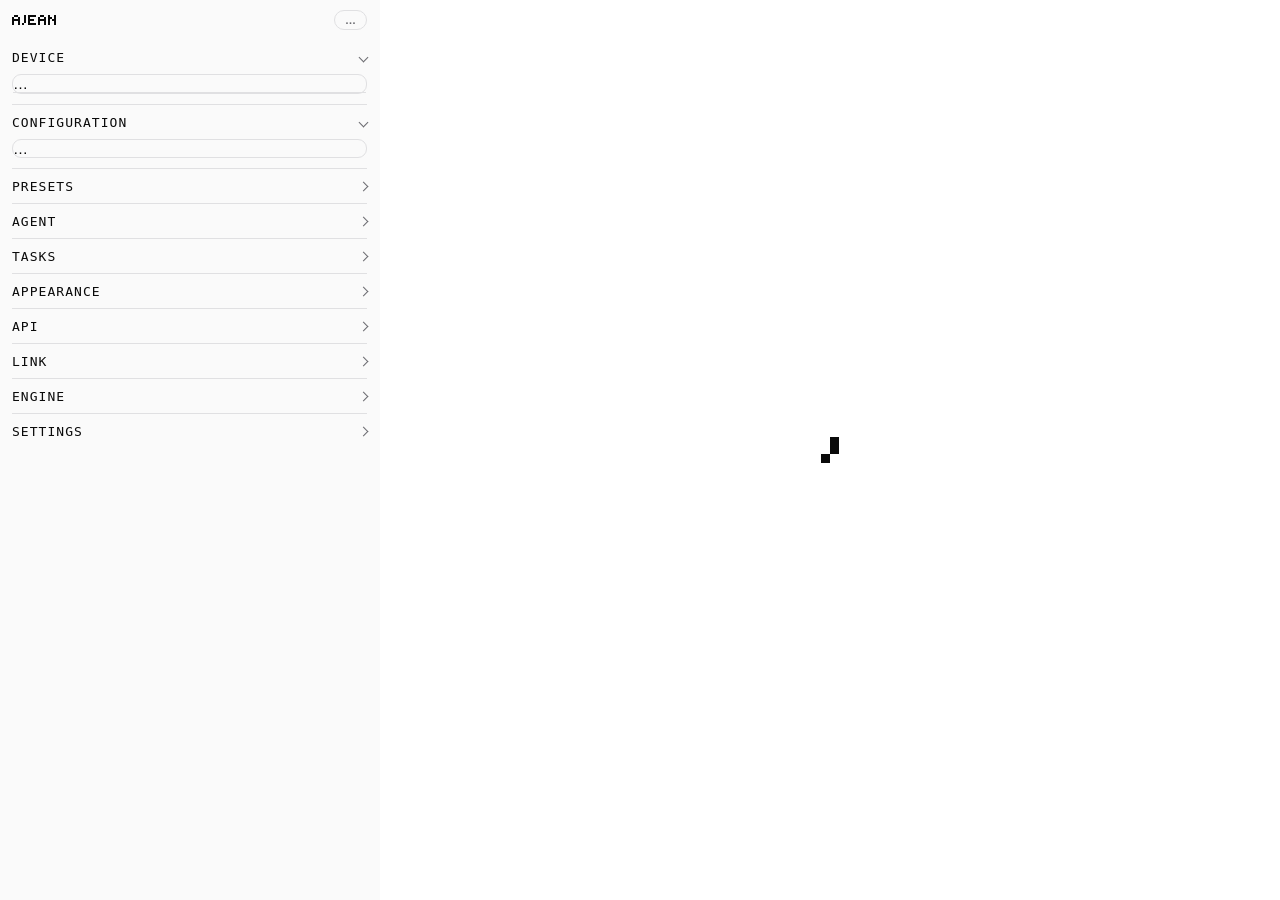
==== commit 3c236d02: "fix: le preset actif se resynchronise entre appareils sans recharger l'app Basculer de preset/modele" ====
--- a/internal/ajean/ui/index.html
+++ b/internal/ajean/ui/index.html
@@ -3194,8 +3194,19 @@
 async function jget(u){ const r=await jfetch(u); return r.json(); }
 async function jpost(u,b){ const r=await jfetch(u,{method:'POST',headers:{'Content-Type':'application/json'},body:JSON.stringify(b||{})}); return r.json(); }
 let LAST_BOOT=null; // empreinte de démarrage du serveur vue au dernier poll
+let LAST_PRESET=null; // id du preset actif vu au dernier poll (détecte une bascule faite ailleurs)
 async function loadStatus(){
   const s=await jget('/api/status');
+  // Preset actif changé alors qu'on n'a rien touché ici : un AUTRE appareil a
+  // basculé de preset/modèle. On rafraîchit la liste (et le libellé #status-preset)
+  // pour rester en phase sans avoir à recharger l'app. Premier poll (LAST_PRESET
+  // null) : on note seulement la valeur, loadPresets a déjà tourné au démarrage.
+  if(typeof s.preset!=='undefined'){
+    if(LAST_PRESET!==null && s.preset!==LAST_PRESET && typeof loadPresets==='function'){
+      loadPresets();
+    }
+    LAST_PRESET=s.preset;
+  }
   // Redémarrage du serveur détecté (l'empreinte 'boot' a changé) : le coffre
   // mémoire s'est reverrouillé en RAM. On relance le déverrouillage automatique
   // avec la clé stockée, sinon la mémoire reste muette jusqu'à un refresh manuel.
@@ -4265,15 +4276,6 @@
 }
 async function switchTo(n,name){
   if(!await askConfirm('Basculer vers « '+name+' » et redémarrer le service ?', {title:'Changer de preset', okText:'Basculer'})) return;
-  await applyPresetSwitch(n);
-}
-// Bascule effective vers le preset n (1-based), SANS confirmation — factorisé
-// hors de switchTo() pour que saveItem() puisse la réutiliser après avoir
-// enregistré le preset ACTIF : sauvegarder ses réglages ne relançait pas le
-// moteur, seul un clic sur la ligne (donc rebasculer sur lui-même) le faisait.
-// Un utilisateur qui vient de choisir un mmproj puis cliqué « enregistrer » n'a
-// pas à redemander confirmation pour appliquer ce qu'il vient d'accepter.
-async function applyPresetSwitch(n){
   toast('switching…');
   // Retour visuel IMMÉDIAT : la ligne visée s'allume et clignote. Le serveur met
   // plusieurs secondes à redémarrer le service ; sans ça la liste ne bougeait pas
@@ -5267,20 +5269,6 @@
     : {name, old: editingKey, content};
   const r = await jpost(K.saveUrl, payload);
   if(!r.ok){ toast('erreur : ' + (r.error||'')); return; }
-  // Enregistrer les réglages du preset ACTIF ne les applique pas tout seul : le
-  // moteur tourne déjà avec l'ancienne config tant qu'on ne rebascule pas dessus
-  // (switchTo). Sans ça, un changement qui doit relancer llama-server (modèle,
-  // CTX, mmproj…) reste sans effet malgré le "enregistré", et il faut cliquer la
-  // ligne du preset une deuxième fois pour qu'il se passe quelque chose.
-  if(editingKind==='preset' && editingKey){
-    const presets = await jget('/api/presets');
-    const idx = presets.findIndex(p => p.id===editingKey);
-    if(idx>=0 && presets[idx].active){
-      closeModal();
-      await applyPresetSwitch(idx+1);
-      return;
-    }
-  }
   toast('enregistré'); closeModal(); K.reload();
 }
 async function delItem(){
